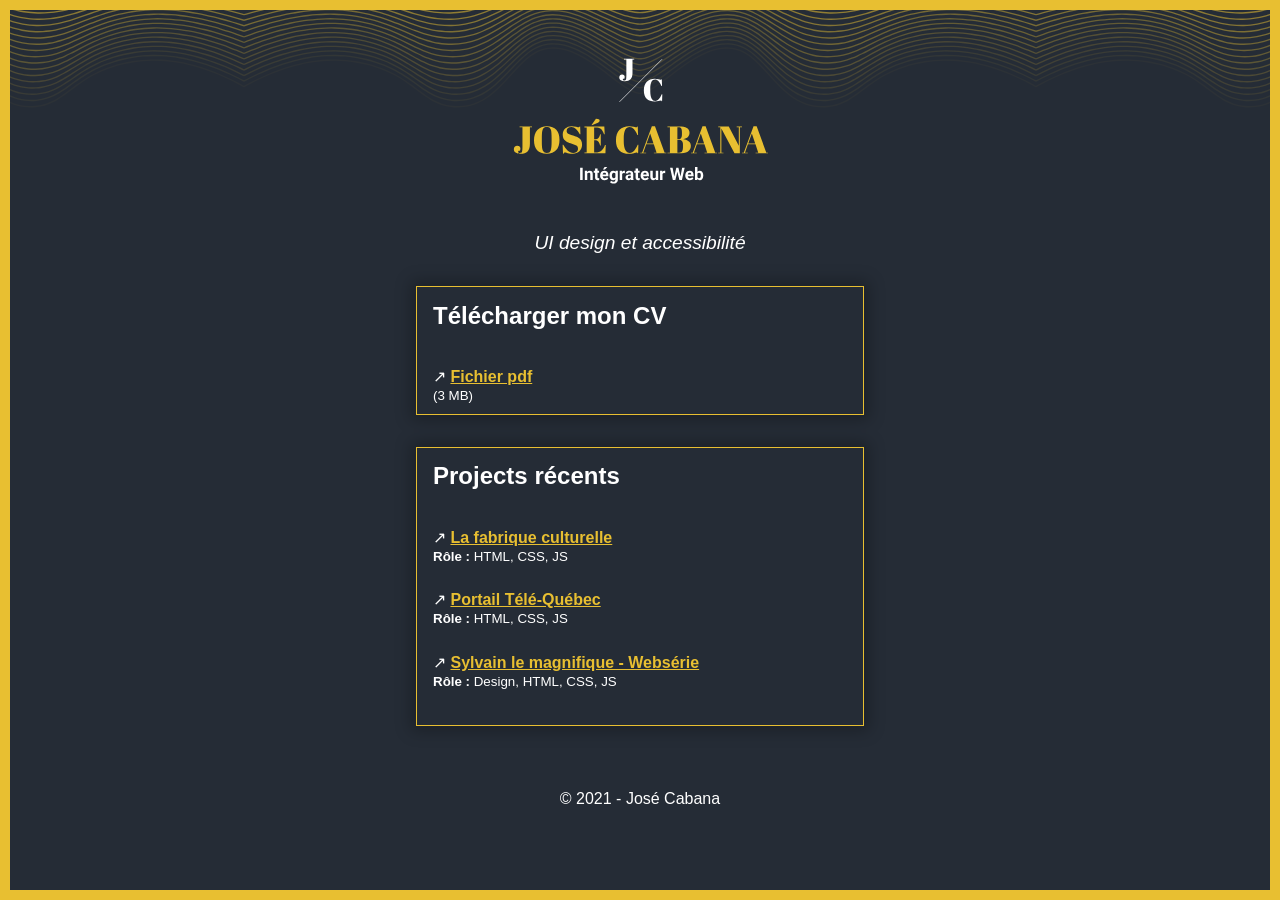
==== index.html @ d8c21db3 "fix titre" ====
<!DOCTYPE html><html lang="fr"><head><meta charset="UTF-8" /><meta http-equiv="X-UA-Compatible" content="IE=edge" /><meta name="viewport" content="width=device-width, initial-scale=1.0" /><meta name="description" content="José Cabana, UX/UI design et accessibilité" /><title>José Cabana, UI design et accessibilité</title></head><body><style>html{box-sizing:border-box;font-size:16px;margin:0;padding:0;color:white;font-family:"Gill Sans","Gill Sans MT",Calibri,"Trebuchet MS",sans-serif}*,*:before,*:after{box-sizing:inherit}body,h1,h2,h3,h4,h5,h6,p,ol,ul{margin:0;padding:0;font-weight:normal}h1,h2,h3,h4,h5,h6{color:white}h2{font-weight:bold;margin:0 0 2rem 0;line-height:1.6}p{font-weight:normal}a{color:#e8bf31;font-weight:bold;transition:all 0.2s ease;display:inline-block}a:hover{transform:scale(1.2);transform-origin:center left}ol,ul{list-style:none}img{max-width:100%;height:auto}body{background:#252c36}body::before{content:"";position:fixed;height:100vh;width:100%;border:#e8bf31 solid 10px}.visually-hidden{clip:rect(0 0 0 0);clip-path:inset(50%);height:1px;overflow:hidden;position:absolute;white-space:nowrap;width:1px}.content{padding:10px;position:relative;z-index:1}main{max-width:30rem;margin:0 auto}.logo{margin:0 auto;display:block;max-width:100%;height:auto}li{margin-bottom:1.6rem}.slogan{text-align:center;font-size:1.2rem;font-style:italic}footer{text-align:center;padding:2rem}section{padding:0.6rem 1rem;margin:2rem 1rem;border:solid 1px #e8bf31;-webkit-box-shadow:0px 0px 15px 5px rgba(0, 0, 0, 0.26);box-shadow:0px 0px 15px 5px rgba(0,0,0,0.26)}header{padding-top:3rem;padding-bottom:3rem;background-image:url("data:image/svg+xml,%3Csvg width='792' height='103' fill='none' xmlns='http://www.w3.org/2000/svg'%3E%3Cg clip-path='url(%23clip0)' stroke-width='1.333' stroke-miterlimit='10'%3E%3Cpath d='M0-6.358c2.465-.594 4.963-1.192 7.485-1.785 2.526-.593 5.076-1.18 7.652-1.758a590.707 590.707 0 017.798-1.691 469.994 469.994 0 017.928-1.588c2.662-.51 5.342-.995 8.04-1.45 2.697-.458 5.41-.886 8.137-1.281 2.727-.394 5.467-.755 8.218-1.076 2.752-.323 5.515-.605 8.286-.845 2.772-.238 5.554-.434 8.34-.582a234.87 234.87 0 018.38-.293c2.798-.047 5.602-.04 8.408.021 2.805.062 5.614.182 8.422.36 2.81.18 5.4.376 8.541.747a225.831 225.831 0 0125.095 4.409c2.486.578 4.884 1.18 7.212 1.793a331.15 331.15 0 016.784 1.865c2.2.63 4.342 1.262 6.439 1.89 2.1.628 4.154 1.252 6.177 1.864 2.024.61 4.018 1.21 5.992 1.791 1.974.58 3.931 1.14 5.881 1.675 1.949.534 3.892 1.042 5.842 1.516 1.949.474 3.903.914 5.873 1.315 1.97.4 3.957.76 5.97 1.073 2.014.313 4.055.58 6.134.795 2.08.214 4.196.375 6.36.477 2.164.103 4.545.158 6.918.115a95.273 95.273 0 0013.581-1.23 103.15 103.15 0 006.354-1.24c2.075-.47 4.111-.997 6.11-1.568 1.999-.57 3.966-1.185 5.901-1.832a174.823 174.823 0 005.725-2.032 241.862 241.862 0 005.581-2.173c1.838-.741 3.66-1.496 5.467-2.254 1.808-.759 3.6-1.52 5.385-2.277 1.784-.758 3.56-1.508 5.332-2.245a311.83 311.83 0 015.308-2.157 199.35 199.35 0 015.313-2.016 144.322 144.322 0 015.344-1.824c1.79-.57 3.59-1.099 5.404-1.58a95.55 95.55 0 015.49-1.284 84.272 84.272 0 015.602-.94 77.624 77.624 0 015.74-.547c1.94-.11 4.35-.182 6.539-.13 2.187.05 4.366.192 6.534.414 2.167.222 4.324.522 6.469.887 2.147.366 4.279.798 6.4 1.282 2.121.483 4.229 1.02 6.323 1.597 2.093.575 4.172 1.191 6.236 1.834 2.063.643 4.111 1.314 6.142 1.999 2.032.684 4.046 1.385 6.043 2.087 1.996.702 3.974 1.407 5.934 2.1 1.959.696 3.9 1.38 5.819 2.044 1.92.663 3.819 1.303 5.697 1.91 1.878.608 3.733 1.18 5.566 1.706 1.832.528 3.642 1.008 5.429 1.43 1.786.422 3.548.787 5.283 1.08a61.46 61.46 0 005.131.66c1.684.14 3.328.14 5.011-.001a61.429 61.429 0 005.132-.659 83.222 83.222 0 005.283-1.08c1.785-.422 3.595-.902 5.429-1.43a175.8 175.8 0 005.566-1.706 299.205 299.205 0 005.697-1.91c1.919-.663 3.86-1.348 5.818-2.043 1.961-.694 3.94-1.399 5.935-2.101a500.54 500.54 0 016.043-2.087c2.031-.685 4.08-1.356 6.144-1.999a192.01 192.01 0 016.234-1.834 144.758 144.758 0 016.323-1.597c2.121-.484 4.253-.916 6.4-1.282a97.667 97.667 0 016.469-.887 82.561 82.561 0 016.535-.415c2.188-.05 4.598.02 6.538.131 1.939.112 3.85.297 5.74.547 1.889.252 3.755.567 5.602.94a95.55 95.55 0 015.49 1.285c1.814.48 3.614 1.009 5.403 1.579 1.79.57 3.57 1.18 5.345 1.824a199.35 199.35 0 015.313 2.016c1.768.698 3.535 1.42 5.308 2.157 1.772.737 3.548 1.488 5.332 2.245 1.785.757 3.577 1.518 5.386 2.277 1.806.758 3.626 1.513 5.466 2.254a243.65 243.65 0 005.581 2.173c1.882.704 3.788 1.384 5.725 2.032 1.935.647 3.9 1.262 5.901 1.832 1.999.57 4.035 1.098 6.11 1.568 2.076.473 4.193.89 6.355 1.24A95.167 95.167 0 00585.689 3c2.372.043 4.753-.012 6.917-.115 2.164-.102 4.28-.263 6.36-.477 2.079-.215 4.12-.482 6.134-.795 2.013-.313 4-.674 5.97-1.073 1.972-.4 3.926-.84 5.874-1.315 1.949-.474 3.892-.982 5.843-1.516 1.95-.534 3.905-1.095 5.879-1.675 1.974-.58 3.968-1.18 5.992-1.791 2.023-.612 4.079-1.236 6.175-1.864 2.099-.628 4.242-1.26 6.441-1.89a331.15 331.15 0 016.784-1.865 255.346 255.346 0 017.212-1.793 225.456 225.456 0 0125.095-4.409c3.141-.371 5.732-.566 8.541-.746 2.808-.18 5.618-.299 8.422-.36 2.807-.063 5.61-.07 8.408-.022 2.799.047 5.594.146 8.381.293 2.785.148 5.567.344 8.339.582 2.771.24 5.534.522 8.286.845 2.751.321 5.492.682 8.219 1.076 2.727.395 5.439.823 8.136 1.28 2.698.456 5.379.942 8.041 1.451 2.662.509 5.304 1.04 7.927 1.588 2.622.55 5.222 1.114 7.798 1.691 2.577.577 5.128 1.165 7.652 1.758 2.522.593 5.018 1.19 7.485 1.785' stroke='%23917D33'/%3E%3Cpath d='M0-.825c2.455-.64 4.943-1.284 7.46-1.922a671.875 671.875 0 017.642-1.89A510.44 510.44 0 0122.91-6.46a426.94 426.94 0 017.95-1.709 366.75 366.75 0 018.075-1.563c2.712-.49 5.442-.952 8.186-1.377 2.744-.424 5.505-.812 8.277-1.158a259.7 259.7 0 018.354-.91c2.796-.258 5.602-.467 8.415-.626 2.815-.159 5.637-.266 8.464-.316 2.827-.05 5.66-.044 8.497.023 2.836.067 5.676.195 8.518.389 2.842.193 5.45.404 8.648.804a211.365 211.365 0 0125.404 4.744c2.497.623 4.904 1.27 7.233 1.93 2.33.66 4.583 1.332 6.776 2.009 2.193.676 4.325 1.357 6.41 2.033 2.084.677 4.124 1.348 6.13 2.006 2.006.659 3.979 1.304 5.933 1.93 1.954.624 3.888 1.228 5.817 1.802a188.72 188.72 0 005.779 1.631c1.929.511 3.863.985 5.815 1.416 1.953.43 3.925.818 5.924 1.156 2.001.337 4.032.624 6.104.855 2.07.23 4.183.404 6.346.514 2.165.11 4.564.168 6.953.122a87.36 87.36 0 006.986-.411 89.714 89.714 0 006.651-.91 95.686 95.686 0 006.352-1.336 107.229 107.229 0 006.093-1.688 128.532 128.532 0 005.869-1.972c1.923-.698 3.816-1.43 5.683-2.188a224.756 224.756 0 005.529-2.339c1.822-.798 3.622-1.61 5.409-2.426 1.788-.817 3.56-1.637 5.323-2.452a866.61 866.61 0 015.267-2.416c1.751-.792 3.497-1.57 5.244-2.322a183.603 183.603 0 015.25-2.17 131.97 131.97 0 015.287-1.963 105.987 105.987 0 015.352-1.7 86.984 86.984 0 015.446-1.382 77.542 77.542 0 015.568-1.012 72.082 72.082 0 015.718-.59 80.49 80.49 0 016.578-.14c2.202.055 4.394.208 6.575.446 2.182.24 4.351.562 6.508.956 2.157.393 4.302.857 6.433 1.379 2.13.52 4.249 1.099 6.349 1.717 2.103.622 4.189 1.285 6.259 1.976 2.07.693 4.123 1.413 6.159 2.152 2.035.737 4.053 1.49 6.051 2.246 1.998.756 3.978 1.514 5.936 2.262 1.958.748 3.896 1.485 5.813 2.199 1.915.713 3.809 1.403 5.679 2.056a169.83 169.83 0 005.542 1.838c1.822.566 3.621 1.084 5.392 1.538 1.772.455 3.518.846 5.237 1.162 1.72.318 3.411.557 5.072.71 1.663.152 3.283.152 4.946 0a56.581 56.581 0 005.072-.71 77.522 77.522 0 005.237-1.162 112.67 112.67 0 005.394-1.538 171.35 171.35 0 005.54-1.838c1.87-.653 3.764-1.343 5.681-2.056a793.043 793.043 0 005.811-2.199c1.958-.748 3.939-1.506 5.937-2.262 1.998-.756 4.015-1.51 6.051-2.246a259.37 259.37 0 016.158-2.152c2.07-.691 4.156-1.354 6.259-1.976a141.246 141.246 0 016.349-1.717c2.131-.522 4.276-.986 6.433-1.379a92.22 92.22 0 016.508-.956 78.687 78.687 0 016.574-.447 80.505 80.505 0 016.579.142c1.934.12 3.839.32 5.718.589 1.881.27 3.734.61 5.568 1.012 1.834.401 3.648.865 5.446 1.382 1.798.518 3.581 1.086 5.352 1.7a131.4 131.4 0 015.287 1.963c1.754.692 3.503 1.418 5.251 2.17a310.61 310.61 0 015.243 2.322c1.75.794 3.504 1.602 5.268 2.416 1.763.815 3.535 1.635 5.322 2.452 1.787.816 3.587 1.628 5.409 2.426 1.822.798 3.663 1.58 5.529 2.339 1.867.758 3.76 1.49 5.683 2.188 1.922.697 3.878 1.357 5.87 1.972 1.992.613 4.019 1.18 6.092 1.688a95.85 95.85 0 006.353 1.335c2.165.38 4.38.686 6.65.91 2.27.225 4.597.368 6.987.412a100.73 100.73 0 006.952-.122c2.165-.11 4.276-.284 6.346-.514 2.072-.231 4.103-.518 6.104-.855 2.001-.338 3.971-.725 5.924-1.156 1.952-.431 3.886-.905 5.816-1.416a189.47 189.47 0 005.778-1.631 307.953 307.953 0 005.817-1.802 816.621 816.621 0 005.933-1.93c2.006-.658 4.046-1.33 6.13-2.006a470.232 470.232 0 016.41-2.033 302.789 302.789 0 016.776-2.01 242.245 242.245 0 017.233-1.93 211.365 211.365 0 0125.404-4.744c3.2-.399 5.808-.61 8.649-.803 2.842-.194 5.681-.322 8.517-.39 2.838-.066 5.67-.072 8.497-.022 2.828.05 5.649.157 8.464.316 2.813.159 5.62.368 8.415.627 2.796.258 5.582.562 8.354.909 2.772.346 5.534.734 8.277 1.158a325 325 0 018.186 1.377c2.711.492 5.404 1.016 8.076 1.563 2.671.547 5.322 1.119 7.95 1.71 2.627.59 5.229 1.2 7.806 1.82 2.576.62 5.124 1.254 7.642 1.891 2.519.638 5.005 1.282 7.46 1.922' stroke='%238A7833'/%3E%3Cpath d='M0 4.709A940.204 940.204 0 017.434 2.65 630.513 630.513 0 0115.07.624a496.104 496.104 0 017.814-1.95c2.632-.632 5.29-1.245 7.972-1.83a342.191 342.191 0 018.113-1.674c2.724-.525 5.47-1.02 8.232-1.474 2.762-.456 5.542-.871 8.336-1.242 2.793-.37 5.602-.697 8.42-.973 2.82-.275 5.653-.501 8.493-.67 2.84-.172 5.69-.286 8.547-.34 2.856-.054 5.719-.047 8.587.024 2.867.073 5.74.21 8.613.417 2.874.207 5.498.433 8.756.861 3.257.428 6.363.912 9.335 1.443 2.971.53 5.81 1.104 8.533 1.715 2.724.61 5.333 1.255 7.843 1.923 2.509.669 4.923 1.36 7.254 2.067a274.82 274.82 0 016.769 2.151c2.186.725 4.307 1.454 6.38 2.179 2.071.723 4.094 1.443 6.082 2.148 1.988.706 3.942 1.397 5.876 2.066 1.932.668 3.846 1.315 5.754 1.93a177.35 177.35 0 005.715 1.748c1.909.546 3.824 1.054 5.758 1.516 1.936.461 3.891.877 5.878 1.238 1.986.36 4.007.669 6.071.915 2.063.248 4.172.433 6.336.551 2.163.117 4.579.18 6.986.132 2.406-.05 4.745-.2 7.024-.44 2.28-.242 4.501-.571 6.669-.976a89.401 89.401 0 006.35-1.431 99.683 99.683 0 006.075-1.808 118.693 118.693 0 005.839-2.111 147.535 147.535 0 005.639-2.344c1.852-.811 3.675-1.65 5.478-2.505a343.729 343.729 0 005.351-2.598c1.767-.874 3.518-1.754 5.26-2.625a864.298 864.298 0 015.204-2.588 284.3 284.3 0 015.179-2.487 168.8 168.8 0 015.188-2.324 122.216 122.216 0 015.228-2.102 95.85 95.85 0 015.301-1.821 80.85 80.85 0 015.401-1.481 71.75 71.75 0 015.534-1.084c1.87-.29 3.768-.502 5.697-.63 1.928-.129 4.402-.21 6.619-.151 2.215.057 4.42.221 6.615.477 2.194.256 4.376.601 6.545 1.024 2.169.422 4.325.92 6.466 1.476 2.141.558 4.268 1.177 6.378 1.841 2.109.664 4.205 1.374 6.28 2.116 2.076.741 4.135 1.513 6.175 2.304 2.039.79 4.06 1.596 6.059 2.405 2.001.81 3.981 1.623 5.939 2.423 1.956.8 3.893 1.59 5.804 2.355 1.912.764 3.8 1.503 5.665 2.202 1.863.7 3.703 1.361 5.515 1.968 1.813.606 3.599 1.16 5.358 1.647 1.758.487 3.489.907 5.189 1.246 1.702.34 3.374.597 5.016.76a24.42 24.42 0 004.877 0 51.856 51.856 0 005.013-.76 72.64 72.64 0 005.191-1.246 106.296 106.296 0 005.358-1.647 163.472 163.472 0 005.516-1.968c1.862-.7 3.751-1.438 5.664-2.202a844.094 844.094 0 005.804-2.355c1.958-.8 3.939-1.612 5.939-2.423 1.999-.809 4.02-1.616 6.059-2.405 2.04-.79 4.098-1.563 6.175-2.304a169.618 169.618 0 016.281-2.116c2.11-.664 4.236-1.283 6.377-1.84a106.854 106.854 0 016.466-1.478 86.894 86.894 0 016.545-1.023c2.195-.255 4.4-.42 6.615-.477 2.216-.06 4.691.022 6.619.152 1.929.127 3.826.34 5.697.629 1.87.29 3.713.654 5.534 1.084 1.82.43 3.619.927 5.401 1.48a96.423 96.423 0 015.301 1.822c1.752.656 3.494 1.36 5.229 2.102 1.734.74 3.46 1.518 5.187 2.324a284.3 284.3 0 015.179 2.487c1.728.85 3.462 1.716 5.204 2.588 1.742.871 3.493 1.75 5.26 2.625 1.766.874 3.548 1.744 5.351 2.598 1.804.854 3.628 1.694 5.478 2.505 1.851.812 3.727 1.597 5.639 2.344 1.911.746 3.856 1.454 5.839 2.111a99.683 99.683 0 006.075 1.808 89.457 89.457 0 006.352 1.431 83.192 83.192 0 0013.691 1.416 95.712 95.712 0 006.986-.132 98.032 98.032 0 006.336-.551c2.065-.246 4.083-.554 6.072-.915 1.986-.361 3.941-.777 5.877-1.238 1.934-.462 3.849-.97 5.758-1.516a179.806 179.806 0 005.717-1.747 296.16 296.16 0 005.752-1.931c1.934-.669 3.888-1.36 5.877-2.066 1.988-.705 4.01-1.425 6.081-2.148a414.919 414.919 0 016.38-2.179 274.82 274.82 0 016.769-2.15 219.739 219.739 0 017.254-2.068 197.73 197.73 0 0116.377-3.638 203.557 203.557 0 019.334-1.443c3.257-.428 5.882-.654 8.757-.86 2.874-.208 5.745-.345 8.613-.418 2.866-.07 5.73-.078 8.585-.024 2.858.054 5.707.168 8.549.34 2.84.169 5.671.395 8.492.67 2.819.276 5.627.603 8.422.973 2.792.37 5.572.786 8.335 1.242 2.762.454 5.507.949 8.233 1.474 2.725.528 5.43 1.087 8.111 1.674a389.21 389.21 0 017.972 1.83c2.632.633 5.238 1.286 7.814 1.95a624.22 624.22 0 017.635 2.027c2.512.683 4.991 1.372 7.434 2.058' stroke='%23837334'/%3E%3Cpath d='M0 10.242c2.43-.732 4.901-1.466 7.41-2.194 2.506-.729 5.048-1.451 7.626-2.161a449.148 449.148 0 017.821-2.08 376.061 376.061 0 017.995-1.953C33.543 1.23 36.261.634 39 .071c2.738-.56 5.5-1.088 8.279-1.572 2.78-.486 5.58-.928 8.394-1.324 2.815-.395 5.646-.743 8.49-1.038 2.845-.294 5.7-.534 8.57-.715 2.866-.182 5.744-.304 8.63-.362 2.884-.057 5.778-.05 8.675.027 2.9.076 5.803.223 8.708.444 2.907.22 5.549.46 8.866.918 3.315.455 6.47.973 9.483 1.537 3.014.567 5.885 1.18 8.634 1.83 2.75.65 5.377 1.338 7.899 2.05 2.524.713 4.944 1.452 7.277 2.205 2.335.753 4.582 1.521 6.762 2.294 2.18.772 4.29 1.55 6.348 2.322 2.059.772 4.065 1.538 6.036 2.292 1.97.751 3.904 1.488 5.818 2.201 1.912.714 3.805 1.403 5.69 2.06 1.886.657 3.765 1.28 5.654 1.864 1.887.582 3.782 1.123 5.7 1.615 1.917.492 3.856.934 5.83 1.32 1.974.385 3.983.713 6.039.977 2.056.264 4.16.461 6.325.586a89.23 89.23 0 007.019.142 78.528 78.528 0 0013.748-1.51 83.944 83.944 0 006.351-1.526 93.797 93.797 0 006.057-1.929 110.65 110.65 0 005.807-2.251 140.566 140.566 0 005.597-2.499c1.835-.865 3.641-1.76 5.425-2.671 1.785-.91 3.548-1.837 5.295-2.77a1088.56 1088.56 0 005.198-2.8 747.55 747.55 0 015.138-2.76 276.927 276.927 0 015.115-2.65c1.706-.86 3.412-1.69 5.126-2.48 1.715-.79 3.435-1.54 5.17-2.24 1.734-.702 3.481-1.351 5.248-1.942a75.623 75.623 0 015.358-1.579c1.807-.46 3.64-.847 5.499-1.155a61.606 61.606 0 015.675-.672c1.924-.138 4.429-.225 6.659-.162 2.231.062 4.45.238 6.657.51s4.402.641 6.583 1.09c2.181.451 4.347.981 6.498 1.576 2.152.594 4.288 1.253 6.406 1.962 2.118.709 4.22 1.466 6.302 2.255 2.083.791 4.147 1.616 6.191 2.458 2.043.841 4.067 1.702 6.069 2.566 2.002.862 3.982 1.728 5.94 2.582 1.955.854 3.889 1.696 5.796 2.511 1.909.815 3.792 1.603 5.65 2.348 1.857.747 3.687 1.451 5.49 2.098 1.802.647 3.576 1.238 5.32 1.758 1.746.518 3.461.966 5.144 1.328 1.685.36 3.337.636 4.957.81 1.621.174 3.19.174 4.81 0 1.62-.174 3.272-.45 4.957-.81a69.539 69.539 0 005.144-1.328c1.744-.52 3.518-1.11 5.321-1.758a155.524 155.524 0 005.489-2.098 277.289 277.289 0 005.65-2.348 796.126 796.126 0 005.796-2.511c1.957-.854 3.939-1.72 5.94-2.582a399.882 399.882 0 016.068-2.566 240.458 240.458 0 016.192-2.458c2.083-.79 4.184-1.546 6.302-2.255 2.12-.709 4.254-1.368 6.407-1.962a101.23 101.23 0 016.497-1.575c2.183-.45 4.376-.82 6.583-1.091a70.491 70.491 0 016.658-.51c2.23-.063 4.736.024 6.658.162 1.923.137 3.813.364 5.674.672 1.861.308 3.693.695 5.5 1.155 1.809.46 3.592.989 5.359 1.58 1.766.59 3.513 1.24 5.247 1.94 1.735.7 3.455 1.451 5.169 2.24 1.717.792 3.422 1.621 5.127 2.48 1.706.859 3.407 1.747 5.115 2.652 1.708.906 3.418 1.829 5.138 2.76 1.722.93 3.452 1.866 5.198 2.798 1.747.934 3.509 1.86 5.293 2.77 1.786.913 3.593 1.807 5.427 2.672 1.836.866 3.699 1.703 5.597 2.499 1.899.796 3.832 1.55 5.807 2.251a93.462 93.462 0 006.059 1.929 83.661 83.661 0 006.349 1.525 78.503 78.503 0 0013.748 1.51 89.21 89.21 0 007.019-.14 90.911 90.911 0 006.325-.587 94.284 94.284 0 006.04-.976c1.973-.386 3.912-.829 5.829-1.321a123.346 123.346 0 005.7-1.616 167.08 167.08 0 005.654-1.864 266.787 266.787 0 005.69-2.059c1.914-.713 3.848-1.45 5.818-2.201 1.971-.754 3.977-1.52 6.036-2.292 2.058-.772 4.169-1.55 6.348-2.322a248.91 248.91 0 016.762-2.294 205.629 205.629 0 017.277-2.204c2.522-.713 5.149-1.4 7.899-2.051 2.748-.65 5.62-1.263 8.633-1.83a195.577 195.577 0 019.486-1.537c3.315-.457 5.957-.698 8.864-.918 2.906-.221 5.809-.368 8.708-.444a188.56 188.56 0 018.677-.027c2.884.058 5.762.18 8.63.362 2.867.181 5.723.42 8.568.715 2.844.295 5.675.643 8.49 1.038 2.814.396 5.614.838 8.394 1.324A285.33 285.33 0 01753 .07c2.741.562 5.457 1.16 8.149 1.783a380.26 380.26 0 017.995 1.953c2.637.676 5.246 1.37 7.82 2.08 2.576.71 5.12 1.432 7.627 2.161 2.508.728 4.978 1.462 7.409 2.194' stroke='%237C6E34'/%3E%3Cpath d='M0 15.775c2.4-.77 4.841-1.544 7.321-2.312 2.481-.768 5-1.53 7.555-2.277 2.553-.748 5.141-1.48 7.76-2.192 2.619-.712 5.27-1.402 7.947-2.062a305.44 305.44 0 018.11-1.886c2.73-.594 5.481-1.152 8.254-1.667 2.772-.517 5.567-.987 8.376-1.411 2.811-.422 5.64-.795 8.483-1.112 2.843-.318 5.699-.579 8.569-.78 2.868-.2 5.748-.338 8.637-.41a180.04 180.04 0 018.691-.009c2.903.068 5.814.207 8.728.425 2.914.218 5.37.423 8.755.89 3.383.466 6.597.997 9.661 1.581a177.736 177.736 0 0116.744 4.03 190.63 190.63 0 017.321 2.303c2.341.79 4.591 1.595 6.768 2.408 2.176.812 4.279 1.631 6.326 2.446a697.75 697.75 0 015.984 2.424c1.949.796 3.858 1.579 5.742 2.339 1.886.76 3.747 1.497 5.6 2.2 1.851.703 3.694 1.376 5.544 2.005 1.849.631 3.704 1.219 5.579 1.757a98.23 98.23 0 005.701 1.458 86.237 86.237 0 0012.094 1.82c2.118.165 4.335.27 6.79.268a74.58 74.58 0 0013.882-1.3 78.148 78.148 0 006.379-1.488 86.06 86.06 0 006.065-1.93 99.744 99.744 0 005.794-2.289 122.6 122.6 0 005.566-2.569 166.99 166.99 0 005.376-2.77c1.766-.95 3.507-1.918 5.228-2.896a548.205 548.205 0 005.119-2.948c1.693-.983 3.374-1.962 5.048-2.928a331.798 331.798 0 015.013-2.836 183.855 183.855 0 015.014-2.678c1.675-.858 3.357-1.68 5.05-2.452a93.916 93.916 0 015.12-2.16 76.178 76.178 0 015.227-1.804c1.763-.535 3.549-.999 5.363-1.382a58.797 58.797 0 015.535-.903 63.168 63.168 0 016.264-.394 63.693 63.693 0 016.67.277c2.211.206 4.411.52 6.597.924 2.185.405 4.357.9 6.514 1.469 2.157.569 4.298 1.212 6.423 1.913 2.123.702 4.229 1.46 6.318 2.262 2.088.8 4.157 1.642 6.205 2.51 2.051.868 4.079 1.761 6.085 2.665 2.007.904 3.991 1.817 5.953 2.725 1.961.908 3.898 1.81 5.81 2.691 1.913.881 3.799 1.74 5.66 2.564 1.86.823 3.693 1.61 5.498 2.342 1.804.735 3.582 1.418 5.328 2.033a77.531 77.531 0 005.146 1.628c1.684.464 3.336.848 4.955 1.132 1.619.283 3.205.616 4.754.541a37.556 37.556 0 004.756-.541 53.488 53.488 0 004.956-1.132 77.694 77.694 0 005.145-1.628 118.917 118.917 0 005.329-2.032c1.804-.734 3.637-1.52 5.497-2.343 1.86-.824 3.747-1.683 5.66-2.564 1.912-.88 3.85-1.783 5.81-2.691a626.132 626.132 0 015.953-2.725 298.438 298.438 0 016.085-2.666 192.17 192.17 0 016.205-2.51c2.089-.8 4.195-1.56 6.32-2.261 2.123-.701 4.264-1.344 6.42-1.913a89.357 89.357 0 016.515-1.469 73.772 73.772 0 016.597-.924 63.693 63.693 0 016.67-.277c2.234.027 4.387.182 6.264.394 1.876.214 3.72.518 5.534.903 1.815.383 3.602.847 5.364 1.382a76.178 76.178 0 015.227 1.804 93.916 93.916 0 015.12 2.16c1.694.772 3.374 1.594 5.05 2.452 1.675.86 3.345 1.755 5.014 2.678 1.669.922 3.338 1.872 5.013 2.836 1.675.966 3.355 1.945 5.046 2.928 1.694.983 3.397 1.97 5.121 2.948 1.721.978 3.463 1.946 5.228 2.896a166.99 166.99 0 005.376 2.77c1.823.895 3.675 1.756 5.566 2.57 1.89.813 3.82 1.58 5.794 2.288a86.06 86.06 0 006.065 1.93 78.245 78.245 0 006.379 1.488 74.63 74.63 0 0013.884 1.3c2.454.002 4.67-.103 6.789-.269a86.18 86.18 0 0012.093-1.82c1.93-.43 3.824-.92 5.701-1.457 1.875-.538 3.73-1.126 5.579-1.757 1.85-.63 3.693-1.302 5.546-2.005 1.851-.703 3.712-1.44 5.596-2.2 1.886-.76 3.795-1.543 5.745-2.34a684.45 684.45 0 015.983-2.423c2.047-.815 4.15-1.634 6.326-2.446a223.117 223.117 0 016.77-2.408c2.342-.788 4.775-1.56 7.319-2.304 2.543-.743 5.199-1.459 7.983-2.134a179.933 179.933 0 018.761-1.895 191.203 191.203 0 019.661-1.582c3.385-.466 5.841-.67 8.756-.889 2.913-.218 5.824-.357 8.728-.425 2.904-.067 5.802-.063 8.69.01 2.89.071 5.769.21 8.637.41 2.87.2 5.726.461 8.569.779 2.843.317 5.672.69 8.483 1.112 2.809.424 5.604.894 8.376 1.41a272.67 272.67 0 018.254 1.668c2.729.595 5.433 1.226 8.11 1.886 2.678.66 5.327 1.35 7.947 2.062a410.51 410.51 0 017.76 2.192 511.19 511.19 0 017.555 2.277c2.48.768 4.921 1.541 7.321 2.312' stroke='%23766934'/%3E%3Cpath d='M0 21.308a654.798 654.798 0 017.296-2.447 470.72 470.72 0 017.545-2.41 380.327 380.327 0 017.768-2.321 326.205 326.205 0 017.97-2.182c2.687-.699 5.403-1.367 8.144-1.997 2.743-.63 5.511-1.22 8.301-1.766 2.79-.544 5.603-1.045 8.434-1.491 2.833-.448 5.684-.842 8.55-1.178 2.866-.335 5.748-.612 8.643-.825 2.895-.211 5.802-.359 8.72-.434 2.917-.076 5.845-.081 8.78-.01 2.933.072 5.875.22 8.82.45 2.947.23 5.409.447 8.854.94 3.445.496 6.71 1.058 9.816 1.675 3.107.62 6.055 1.292 8.866 2.006 2.813.715 5.487 1.472 8.045 2.26 2.558.787 5.001 1.604 7.346 2.439 2.345.835 4.594 1.688 6.765 2.549 2.171.859 4.264 1.725 6.298 2.589 2.034.862 4.008 1.72 5.94 2.564 1.932.844 3.822 1.672 5.688 2.476 1.865.806 3.704 1.585 5.536 2.33 1.831.745 3.653 1.455 5.481 2.122 1.829.667 3.664 1.29 5.522 1.86a91.132 91.132 0 005.651 1.543 82.47 82.47 0 005.869 1.173 79.65 79.65 0 006.173.753c2.117.175 4.338.286 6.811.285a71.566 71.566 0 0013.948-1.377 74.746 74.746 0 006.383-1.574 81.117 81.117 0 006.052-2.044 94.591 94.591 0 005.764-2.422c1.881-.862 3.72-1.774 5.526-2.72a155.197 155.197 0 005.329-2.933 237.99 237.99 0 005.173-3.065 550.013 550.013 0 005.057-3.12c1.673-1.04 3.332-2.077 4.985-3.1a326.71 326.71 0 014.948-3.003 175.461 175.461 0 014.952-2.833 117.28 117.28 0 014.989-2.596 88.749 88.749 0 015.068-2.286 71.549 71.549 0 015.179-1.909 60.362 60.362 0 015.327-1.465 54.877 54.877 0 015.509-.954 59.686 59.686 0 016.281-.417 60.958 60.958 0 016.711.293c2.225.218 4.438.55 6.636.978a85.2 85.2 0 016.548 1.554c2.168.603 4.32 1.283 6.452 2.026 2.133.742 4.248 1.545 6.343 2.392 2.096.848 4.171 1.74 6.225 2.66a285.7 285.7 0 016.097 2.82c2.009.956 3.995 1.923 5.957 2.885 1.961.96 3.898 1.915 5.808 2.847a399.62 399.62 0 005.647 2.714c1.855.872 3.681 1.704 5.478 2.481 1.796.778 3.561 1.5 5.296 2.151 1.735.65 3.437 1.23 5.105 1.723 1.669.492 3.305.897 4.904 1.198 1.6.3 3.163.651 4.69.575a34.993 34.993 0 004.692-.575 50.307 50.307 0 004.904-1.198 75.048 75.048 0 005.105-1.723c1.734-.651 3.5-1.373 5.296-2.15 1.798-.778 3.624-1.61 5.478-2.482 1.855-.872 3.737-1.78 5.649-2.714 1.91-.932 3.845-1.887 5.806-2.847a577.576 577.576 0 015.957-2.885 285.7 285.7 0 016.097-2.82c2.054-.92 4.128-1.812 6.225-2.66 2.095-.847 4.21-1.65 6.344-2.392a105.467 105.467 0 016.451-2.026 85.2 85.2 0 016.548-1.554 70.945 70.945 0 016.636-.978 60.958 60.958 0 016.711-.293c2.249.028 4.411.192 6.281.417 1.87.225 3.704.547 5.509.954 1.804.407 3.578.899 5.327 1.465a71.549 71.549 0 015.179 1.909 88.07 88.07 0 015.066 2.286c1.675.818 3.337 1.686 4.991 2.596 1.655.909 3.305 1.857 4.952 2.833a326.71 326.71 0 014.948 3.004c1.653 1.022 3.314 2.059 4.985 3.098a537.048 537.048 0 005.058 3.12 235.542 235.542 0 005.172 3.066 156.144 156.144 0 005.329 2.933c1.806.946 3.645 1.858 5.524 2.72a94.71 94.71 0 005.768 2.422c1.966.75 3.98 1.436 6.05 2.044a74.746 74.746 0 006.383 1.574 71.53 71.53 0 0013.948 1.377c2.474.001 4.694-.11 6.811-.285a79.65 79.65 0 006.173-.753 82.47 82.47 0 005.869-1.173 91.354 91.354 0 005.652-1.543 112.4 112.4 0 005.521-1.86c1.83-.667 3.652-1.377 5.481-2.122a277.353 277.353 0 005.536-2.33c1.866-.804 3.756-1.632 5.688-2.476a582.041 582.041 0 015.94-2.564c2.034-.864 4.127-1.73 6.298-2.59 2.171-.86 4.421-1.713 6.765-2.548a178.548 178.548 0 017.346-2.44 169.118 169.118 0 0116.91-4.265c3.107-.617 6.372-1.18 9.817-1.674 3.445-.494 5.907-.712 8.853-.942 2.946-.228 5.888-.377 8.821-.449 2.936-.071 5.864-.066 8.78.01 2.918.075 5.825.223 8.72.434a201.9 201.9 0 018.644.825c2.866.336 5.717.73 8.549 1.178 2.831.446 5.644.947 8.434 1.491a262.28 262.28 0 018.301 1.766c2.741.63 5.457 1.298 8.146 1.997 2.685.698 5.344 1.429 7.967 2.182 2.624.753 5.216 1.53 7.769 2.321 2.553.791 5.071 1.598 7.545 2.41 2.475.813 4.908 1.632 7.296 2.447' stroke='%236F6434'/%3E%3Cpath d='M0 26.841c2.376-.86 4.801-1.725 7.27-2.582 2.47-.858 4.984-1.708 7.537-2.543a353.362 353.362 0 017.777-2.45c2.63-.794 5.293-1.565 7.99-2.303a281.11 281.11 0 018.18-2.106 246.36 246.36 0 018.347-1.863c2.809-.576 5.64-1.103 8.492-1.575 2.854-.472 5.726-.889 8.616-1.243a190.77 190.77 0 018.718-.87c2.922-.225 5.857-.38 8.803-.459a168.02 168.02 0 018.868-.01c2.966.075 5.938.232 8.916.474 2.977.243 5.445.473 8.95.994 3.507.52 6.822 1.115 9.971 1.768 3.15.65 6.133 1.36 8.972 2.115 2.839.755 5.534 1.554 8.106 2.385 2.573.83 5.022 1.693 7.372 2.574 2.349.88 4.595 1.782 6.761 2.689 2.165.907 4.249 1.822 6.271 2.733 2.022.91 3.98 1.815 5.895 2.706 1.916.89 3.787 1.765 5.632 2.614 1.844.849 3.663 1.672 5.473 2.457a150.18 150.18 0 005.419 2.24 104.38 104.38 0 005.463 1.963 85.295 85.295 0 005.602 1.628c1.902.48 3.842.895 5.836 1.238 1.994.342 4.04.61 6.156.794 2.115.185 4.34.302 6.831.301a67.796 67.796 0 0014.014-1.453 71.163 71.163 0 006.387-1.66 77.896 77.896 0 006.037-2.156c1.96-.791 3.87-1.65 5.738-2.559 1.869-.909 3.695-1.87 5.486-2.87a148.165 148.165 0 005.279-3.094 226.015 226.015 0 005.117-3.235 514.163 514.163 0 004.997-3.292c1.651-1.1 3.289-2.193 4.922-3.27a307.977 307.977 0 014.885-3.17 162.998 162.998 0 014.887-2.991 111.322 111.322 0 014.932-2.738 82.29 82.29 0 015.014-2.413 66.367 66.367 0 015.132-2.015 57.411 57.411 0 015.288-1.547 51.998 51.998 0 015.483-1.006 56.267 56.267 0 016.299-.44c2.262-.03 4.514.08 6.753.31 2.239.23 4.464.58 6.674 1.031a82.289 82.289 0 016.583 1.641c2.178.635 4.339 1.353 6.481 2.137 2.143.783 4.266 1.632 6.368 2.525a180.78 180.78 0 016.244 2.806 274.69 274.69 0 016.108 2.977c2.013 1.009 4 2.03 5.961 3.044 1.962 1.014 3.897 2.021 5.805 3.006 1.907.983 3.786 1.945 5.636 2.863 1.85.92 3.669 1.798 5.457 2.619a112.48 112.48 0 005.265 2.269c1.723.687 3.412 1.299 5.065 1.818a47.49 47.49 0 004.852 1.264c1.58.318 3.123.688 4.626.607 1.505-.08 3.049-.29 4.628-.607a47.288 47.288 0 004.852-1.264 71.746 71.746 0 005.065-1.818 112.48 112.48 0 005.265-2.27c1.788-.82 3.607-1.698 5.457-2.618 1.85-.918 3.729-1.88 5.636-2.863 1.908-.985 3.843-1.992 5.804-3.006a533.467 533.467 0 015.962-3.044 270.46 270.46 0 016.108-2.978 180.78 180.78 0 016.244-2.805 132.996 132.996 0 016.368-2.525 101.453 101.453 0 016.481-2.137 82.289 82.289 0 016.583-1.64A67.96 67.96 0 01477.127.91a58.22 58.22 0 016.752-.31 56.25 56.25 0 016.299.44c1.865.238 3.689.579 5.482 1.006 1.794.43 3.556.95 5.289 1.547a66.367 66.367 0 015.132 2.015c1.69.74 3.36 1.55 5.014 2.413 1.655.862 3.298 1.779 4.932 2.738 1.635.959 3.262 1.96 4.887 2.991a312.744 312.744 0 014.887 3.17c1.631 1.077 3.269 2.17 4.92 3.27 1.649 1.097 3.312 2.2 4.997 3.292a228.2 228.2 0 005.116 3.235 148.21 148.21 0 005.28 3.094c1.791 1 3.617 1.961 5.486 2.87a90.637 90.637 0 005.738 2.559 77.476 77.476 0 006.038 2.156c2.068.64 4.193 1.2 6.386 1.66a67.796 67.796 0 0014.014 1.453 76.576 76.576 0 006.831-.301 74.974 74.974 0 0011.992-2.032c1.9-.48 3.764-1.027 5.603-1.628a105.04 105.04 0 005.463-1.963 150.892 150.892 0 005.418-2.24c1.81-.785 3.629-1.608 5.473-2.457 1.846-.849 3.716-1.724 5.633-2.614 1.914-.89 3.873-1.796 5.894-2.706 2.022-.911 4.106-1.826 6.272-2.733a192.17 192.17 0 016.76-2.689c2.35-.88 4.8-1.744 7.372-2.574a159.79 159.79 0 018.107-2.385 164.473 164.473 0 018.971-2.115 177.876 177.876 0 019.969-1.768c3.507-.521 5.975-.751 8.952-.994 2.978-.242 5.951-.399 8.916-.474 2.966-.076 5.923-.07 8.868.01 2.947.08 5.882.234 8.803.46 2.922.222 5.827.514 8.718.87 2.891.353 5.764.77 8.616 1.242 2.852.472 5.683 1 8.492 1.575 2.807.574 5.591 1.198 8.347 1.863 2.755.664 5.483 1.369 8.181 2.106 2.696.738 5.36 1.509 7.989 2.304 2.63.793 5.223 1.614 7.777 2.449 2.553.835 5.067 1.685 7.537 2.543a570.04 570.04 0 017.27 2.582' stroke='%23685F34'/%3E%3Cpath d='M0 32.374a529.467 529.467 0 017.245-2.718 423.845 423.845 0 017.528-2.676c2.553-.879 5.15-1.74 7.784-2.577a296.234 296.234 0 018.012-2.424 266.248 266.248 0 018.216-2.218c2.77-.698 5.568-1.354 8.394-1.96a215.72 215.72 0 018.549-1.658c2.873-.496 5.768-.934 8.682-1.308 2.914-.372 5.846-.68 8.793-.915 2.949-.235 5.91-.4 8.886-.483 2.975-.085 5.96-.09 8.956-.01 2.996.079 6 .244 9.011.498 3.009.256 5.483.498 9.049 1.047a174.23 174.23 0 0110.125 1.859c3.192.687 6.208 1.433 9.075 2.228 2.866.794 5.582 1.634 8.169 2.508 2.587.875 5.045 1.782 7.397 2.71 2.352.927 4.597 1.875 6.758 2.829 2.159.956 4.233 1.918 6.244 2.877 2.008.957 3.953 1.91 5.851 2.847 1.898.937 3.751 1.859 5.575 2.752 1.825.893 3.623 1.759 5.411 2.586 1.789.827 3.568 1.617 5.356 2.358 1.789.74 3.584 1.43 5.405 2.064a79.288 79.288 0 005.554 1.714 71.6 71.6 0 005.799 1.302c1.985.36 4.027.641 6.14.836 2.114.195 4.343.319 6.852.318a65.97 65.97 0 007.276-.404c2.344-.26 4.61-.641 6.806-1.126a67.407 67.407 0 006.388-1.748 73.683 73.683 0 006.023-2.269 86.227 86.227 0 005.712-2.691 107.21 107.21 0 005.446-3.02 144.646 144.646 0 005.23-3.257 226.559 226.559 0 005.062-3.404c1.663-1.15 3.306-2.31 4.935-3.466 1.632-1.155 3.248-2.308 4.859-3.442 1.61-1.134 3.214-2.25 4.82-3.335a162.717 162.717 0 014.825-3.147 107.303 107.303 0 014.873-2.883 79.488 79.488 0 014.958-2.539 63.14 63.14 0 015.087-2.12 53.637 53.637 0 015.251-1.627c1.783-.452 3.6-.808 5.455-1.06a53.56 53.56 0 016.316-.462 56.367 56.367 0 016.796.324c2.252.243 4.49.612 6.713 1.087a79.67 79.67 0 016.617 1.725 99.56 99.56 0 016.511 2.25c2.152.825 4.283 1.718 6.393 2.658 2.109.941 4.197 1.931 6.262 2.952a261.385 261.385 0 016.119 3.134 495.438 495.438 0 015.967 3.202c1.962 1.068 3.896 2.129 5.802 3.165a422.16 422.16 0 005.624 3.012c1.844.967 3.656 1.893 5.435 2.756 1.78.864 3.525 1.665 5.237 2.389a69.088 69.088 0 005.022 1.914c1.638.546 3.24.995 4.801 1.33 1.561.333 3.082.723 4.562.637a30.1 30.1 0 004.564-.637 45.091 45.091 0 004.799-1.33 69.167 69.167 0 005.026-1.914c1.71-.724 3.455-1.526 5.235-2.389a198.171 198.171 0 005.436-2.756 428.422 428.422 0 005.623-3.012c1.906-1.036 3.84-2.097 5.801-3.165a519.127 519.127 0 015.966-3.202 265.552 265.552 0 016.121-3.134c2.064-1.02 4.151-2.01 6.263-2.952 2.109-.94 4.24-1.833 6.392-2.658a99.56 99.56 0 016.511-2.25 79.363 79.363 0 016.617-1.725 66.203 66.203 0 016.713-1.087 56.367 56.367 0 016.796-.324c2.277.03 4.458.212 6.315.462 1.858.252 3.673.608 5.456 1.06a53.74 53.74 0 015.252 1.628 63.271 63.271 0 015.086 2.12 79.767 79.767 0 014.958 2.538c1.637.908 3.258 1.873 4.873 2.883a165.453 165.453 0 014.827 3.147 319.701 319.701 0 014.819 3.335c1.61 1.134 3.228 2.287 4.858 3.442a483.136 483.136 0 004.937 3.466 224.204 224.204 0 005.061 3.404 143.778 143.778 0 005.23 3.256 106.387 106.387 0 005.447 3.02 85.701 85.701 0 005.71 2.692 73.821 73.821 0 006.023 2.269 67.407 67.407 0 006.388 1.748c2.196.485 4.462.867 6.806 1.126 2.342.261 4.766.402 7.276.404 2.51 0 4.738-.123 6.851-.318a70.607 70.607 0 006.141-.836 71.505 71.505 0 005.799-1.302 79.288 79.288 0 005.554-1.714 100.564 100.564 0 005.405-2.064c1.788-.741 3.567-1.53 5.354-2.358 1.79-.827 3.588-1.693 5.413-2.586 1.824-.893 3.677-1.815 5.575-2.752 1.899-.936 3.843-1.89 5.851-2.847 2.011-.96 4.085-1.92 6.244-2.877a183.873 183.873 0 016.758-2.83 154.197 154.197 0 0115.566-5.218 160.42 160.42 0 019.076-2.227 174.23 174.23 0 0110.125-1.86c3.567-.548 6.039-.79 9.048-1.046 3.012-.254 6.015-.42 9.011-.498 2.995-.08 5.981-.075 8.956.01 2.975.084 5.937.248 8.884.483 2.949.236 5.881.543 8.795.915 2.914.374 5.81.812 8.682 1.308a215.3 215.3 0 018.549 1.659c2.825.605 5.625 1.261 8.394 1.96 2.771.699 5.51 1.441 8.217 2.217 2.705.776 5.378 1.587 8.012 2.424a343.95 343.95 0 017.783 2.577c2.554.88 5.065 1.775 7.528 2.676 2.464.902 4.88 1.813 7.245 2.718' stroke='%23625A34'/%3E%3Cpath d='M0 37.907a461.574 461.574 0 017.16-2.83c2.437-.94 4.923-1.873 7.455-2.787a324.53 324.53 0 017.723-2.688c2.615-.871 5.271-1.717 7.962-2.528 2.69-.811 5.418-1.586 8.176-2.317a231.57 231.57 0 018.364-2.055c2.817-.637 5.66-1.22 8.529-1.743 2.868-.525 5.76-.989 8.67-1.386a178.88 178.88 0 018.79-.983c2.947-.257 5.91-.438 8.887-.54 2.977-.1 5.965-.12 8.966-.054 2.999.067 6.009.222 9.025.469 3.015.247 6.039.588 9.066 1.029 3.026.44 6.89 1.154 10.14 1.853 3.25.7 6.317 1.464 9.225 2.279a147.22 147.22 0 0115.736 5.378c2.367.96 4.622 1.942 6.785 2.935 2.164.99 4.237 1.992 6.239 2.99 2.002 1 3.935 1.995 5.815 2.976 1.882.982 3.714 1.947 5.514 2.887 1.801.94 3.571 1.852 5.327 2.728a152.08 152.08 0 005.252 2.503c1.75.79 3.505 1.53 5.284 2.214a78.24 78.24 0 005.421 1.861 68.55 68.55 0 005.656 1.45c1.936.409 3.927.738 5.989.98a67.47 67.47 0 006.511.459 64.73 64.73 0 007.383-.229 61.87 61.87 0 006.883-1.003 63.107 63.107 0 006.441-1.669 69.096 69.096 0 006.053-2.233 78.893 78.893 0 005.717-2.696 96.718 96.718 0 005.434-3.061 127.016 127.016 0 005.196-3.332 183.884 183.884 0 005.01-3.51 348.548 348.548 0 004.871-3.6c1.604-1.203 3.192-2.408 4.774-3.6 1.58-1.19 3.153-2.367 4.724-3.515a191.623 191.623 0 014.718-3.35 119.66 119.66 0 014.753-3.102 84.411 84.411 0 014.829-2.773 65.314 65.314 0 014.948-2.367 54.117 54.117 0 015.105-1.884c1.734-.54 3.5-.985 5.304-1.327 1.805-.34 3.488-.566 5.771-.716 2.282-.15 4.552-.14 6.811.008 2.257.148 4.502.434 6.731.839 2.229.405 4.442.928 6.637 1.55a87.915 87.915 0 016.534 2.138c2.159.797 4.299 1.673 6.417 2.608 2.118.933 4.214 1.927 6.288 2.958a214.318 214.318 0 016.147 3.197 350.303 350.303 0 015.993 3.317c1.971 1.115 3.914 2.23 5.827 3.327a946.82 946.82 0 005.653 3.223 266.82 266.82 0 005.463 3.006c1.787.955 3.541 1.853 5.26 2.68 1.72.826 3.403 1.58 5.049 2.242a53.222 53.222 0 004.823 1.694c1.569.46 3.099.81 4.587 1.032 1.487.222 2.911.222 4.399 0a34.355 34.355 0 004.585-1.032 53.132 53.132 0 004.824-1.694 84.522 84.522 0 005.049-2.242 140.732 140.732 0 005.26-2.68 266.82 266.82 0 005.463-3.006 861.083 861.083 0 005.652-3.223c1.914-1.097 3.857-2.212 5.828-3.327a343.078 343.078 0 015.995-3.317 212.887 212.887 0 016.145-3.197 149.646 149.646 0 016.288-2.958c2.118-.935 4.258-1.81 6.417-2.608a88.02 88.02 0 016.532-2.139 71.033 71.033 0 016.639-1.55 59.406 59.406 0 016.731-.838 52.104 52.104 0 016.813-.008c2.282.15 3.964.376 5.769.716 1.804.342 3.571.787 5.304 1.326a54.117 54.117 0 015.105 1.885 65.314 65.314 0 014.948 2.367 84.78 84.78 0 014.83 2.773c1.594.985 3.177 2.023 4.752 3.102a189.738 189.738 0 014.718 3.35 420.651 420.651 0 014.725 3.515c1.579 1.192 3.17 2.397 4.775 3.6a336.902 336.902 0 004.869 3.6 185.398 185.398 0 005.009 3.51c1.7 1.145 3.429 2.261 5.199 3.332a96.309 96.309 0 005.432 3.06 78.893 78.893 0 005.717 2.697 69.096 69.096 0 006.053 2.233 63.107 63.107 0 006.441 1.67c2.219.451 4.509.791 6.883 1.002a64.72 64.72 0 007.382.229c2.55-.066 4.45-.217 6.512-.459a66.374 66.374 0 005.989-.98 68.803 68.803 0 005.658-1.45 78.552 78.552 0 005.419-1.861 100.876 100.876 0 005.284-2.214c1.751-.79 3.494-1.628 5.252-2.503a333.983 333.983 0 005.327-2.728c1.8-.94 3.633-1.905 5.514-2.887a375.88 375.88 0 015.815-2.975c2.002-1 4.075-2 6.239-2.991a165.166 165.166 0 016.784-2.935 147.48 147.48 0 0115.737-5.378 155.404 155.404 0 019.225-2.279c3.252-.7 7.113-1.413 10.142-1.853 3.025-.441 6.049-.782 9.065-1.029 3.017-.247 6.025-.402 9.024-.47 3.001-.065 5.991-.045 8.966.056 2.977.1 5.941.282 8.888.54 2.947.255 5.879.584 8.789.982 2.911.397 5.802.861 8.67 1.386 2.867.523 5.712 1.107 8.528 1.743a231.09 231.09 0 018.366 2.055c2.758.731 5.483 1.506 8.175 2.317 2.691.811 5.347 1.657 7.963 2.528 2.616.873 5.191 1.772 7.723 2.688 2.531.914 5.017 1.848 7.455 2.788 2.437.938 4.826 1.885 7.159 2.83' stroke='%235B5535'/%3E%3Cpath d='M0 43.44c2.322-.988 4.702-1.98 7.134-2.964 2.432-.984 4.916-1.96 7.447-2.92 2.532-.959 5.109-1.9 7.73-2.813 2.62-.915 5.283-1.801 7.983-2.65a247.68 247.68 0 018.212-2.428c2.77-.766 5.575-1.486 8.408-2.151a203.585 203.585 0 018.587-1.827c2.887-.549 5.8-1.034 8.734-1.451 2.935-.416 5.89-.761 8.864-1.029a162.38 162.38 0 018.968-.565 154.97 154.97 0 019.054-.058c3.03.07 6.07.233 9.117.491 3.049.26 6.104.616 9.163 1.078 3.06.46 6.996 1.209 10.291 1.942a151.36 151.36 0 019.335 2.386c2.938.854 5.709 1.76 8.34 2.703 2.631.944 5.12 1.926 7.493 2.93a155.338 155.338 0 016.784 3.074c2.16 1.04 4.223 2.087 6.215 3.133a325.576 325.576 0 015.774 3.118c1.866 1.026 3.678 2.039 5.46 3.022a313.55 313.55 0 005.266 2.858c1.736.917 3.46 1.794 5.189 2.621a94.702 94.702 0 005.226 2.32 72.856 72.856 0 005.368 1.95 64.902 64.902 0 005.619 1.518c1.925.427 3.91.773 5.968 1.027 2.059.255 3.948.412 6.517.48a62.777 62.777 0 007.431-.239 59.642 59.642 0 006.911-1.05 60.214 60.214 0 006.448-1.75 65.457 65.457 0 006.044-2.338 76.853 76.853 0 005.694-2.824 93.58 93.58 0 005.396-3.206 122.313 122.313 0 005.151-3.49c1.682-1.2 3.331-2.43 4.956-3.676a337.015 337.015 0 004.81-3.77c1.584-1.262 3.154-2.525 4.713-3.771 1.56-1.247 3.111-2.48 4.661-3.684a188.856 188.856 0 014.654-3.508 117.893 117.893 0 014.693-3.25 81.298 81.298 0 014.774-2.903 62.507 62.507 0 014.899-2.48 51.515 51.515 0 015.065-1.974 44.957 44.957 0 015.274-1.388c1.796-.357 3.466-.593 5.762-.75a50.258 50.258 0 016.855.007c2.27.155 4.529.455 6.77.88 2.241.424 4.467.97 6.673 1.622a85.811 85.811 0 016.566 2.24c2.169.834 4.318 1.752 6.443 2.73 2.126.979 4.23 2.02 6.309 3.1a202.746 202.746 0 016.161 3.348 338.332 338.332 0 016.001 3.476c1.973 1.166 3.916 2.335 5.829 3.485 1.913 1.148 3.795 2.28 5.643 3.374 1.85 1.093 3.667 2.15 5.447 3.15 1.781 1 3.527 1.94 5.236 2.807a83.12 83.12 0 005.012 2.348 51.04 51.04 0 004.777 1.773c1.553.483 3.062.85 4.529 1.082a13.54 13.54 0 004.334 0c1.467-.232 2.976-.6 4.529-1.082a51.04 51.04 0 004.777-1.773 82.835 82.835 0 005.012-2.348 141.886 141.886 0 005.236-2.807c1.782-1 3.597-2.057 5.447-3.15 1.848-1.093 3.73-2.226 5.643-3.374 1.913-1.15 3.856-2.32 5.829-3.485a338.332 338.332 0 016.001-3.476 202.746 202.746 0 016.161-3.347 144.992 144.992 0 016.309-3.1c2.125-.98 4.274-1.897 6.443-2.732a85.811 85.811 0 016.566-2.24 68.619 68.619 0 016.673-1.621c2.241-.425 4.5-.725 6.771-.88a50.243 50.243 0 016.854-.008c2.296.158 3.966.394 5.762.75 1.798.357 3.552.824 5.274 1.389a51.515 51.515 0 015.065 1.974 62.507 62.507 0 014.899 2.48 81.298 81.298 0 014.774 2.904 115.749 115.749 0 014.693 3.25 188.856 188.856 0 014.654 3.507 426.061 426.061 0 014.661 3.684c1.559 1.246 3.127 2.51 4.713 3.77a337.015 337.015 0 004.81 3.77 180.936 180.936 0 004.956 3.676c1.683 1.2 3.397 2.369 5.151 3.49a93.921 93.921 0 005.396 3.207 76.853 76.853 0 005.694 2.824 65.79 65.79 0 006.044 2.338 60.278 60.278 0 006.448 1.75c2.224.473 4.523.828 6.91 1.05 2.388.22 4.861.307 7.43.24a63.787 63.787 0 006.519-.48 63.261 63.261 0 0011.587-2.547 72.856 72.856 0 005.368-1.95 94.37 94.37 0 005.226-2.319c1.73-.827 3.453-1.704 5.189-2.62a313.55 313.55 0 005.266-2.859c1.782-.983 3.595-1.996 5.46-3.022a325.576 325.576 0 015.774-3.117 198.698 198.698 0 016.215-3.134 155.39 155.39 0 016.785-3.073 142.436 142.436 0 017.492-2.931c2.631-.943 5.403-1.85 8.34-2.703a151.36 151.36 0 019.335-2.386c3.295-.733 7.231-1.481 10.291-1.942 3.059-.462 6.114-.818 9.163-1.078a148.5 148.5 0 019.117-.49c3.03-.07 6.049-.049 9.054.057 3.005.105 5.995.296 8.968.565 2.973.268 5.93.613 8.864 1.029 2.933.417 5.847.902 8.735 1.451 2.888.549 5.751 1.16 8.586 1.827 2.833.665 5.637 1.385 8.408 2.152 2.773.766 5.51 1.578 8.212 2.427 2.7.849 5.363 1.735 7.983 2.65 2.621.913 5.2 1.854 7.73 2.813 2.532.96 5.015 1.936 7.447 2.92 2.432.985 4.812 1.976 7.134 2.964' stroke='%23544F35'/%3E%3Cpath d='M0 48.973c2.31-1.033 4.682-2.07 7.109-3.099a341.338 341.338 0 017.438-3.051 293.902 293.902 0 017.738-2.942 262.781 262.781 0 018.004-2.769 238.79 238.79 0 018.245-2.538c2.785-.8 5.604-1.553 8.457-2.249 2.85-.696 5.731-1.335 8.64-1.908a181.812 181.812 0 018.802-1.517 170.41 170.41 0 018.937-1.077c3-.28 6.017-.48 9.05-.59 3.032-.111 6.08-.133 9.14-.059 3.06.073 6.132.241 9.211.513 3.079.271 6.166.644 9.26 1.125 3.092.482 7.101 1.265 10.439 2.03a145.99 145.99 0 019.445 2.495 135.967 135.967 0 0115.93 5.888 148.37 148.37 0 016.784 3.213 185.131 185.131 0 016.191 3.275 300.034 300.034 0 015.733 3.259c1.848 1.073 3.643 2.13 5.405 3.16a317.395 317.395 0 005.204 2.986c1.717.958 3.419 1.875 5.128 2.74a89.569 89.569 0 005.166 2.423 69.618 69.618 0 005.317 2.04 61.214 61.214 0 005.581 1.586c1.915.448 3.893.81 5.949 1.074a60.4 60.4 0 006.524.501c2.589.073 5.08-.017 7.479-.248a57.33 57.33 0 006.936-1.1 58.381 58.381 0 006.456-1.827 63.322 63.322 0 006.035-2.445 73.011 73.011 0 005.668-2.952 89.733 89.733 0 005.36-3.35 117.78 117.78 0 005.106-3.65 168.508 168.508 0 004.902-3.842 323.455 323.455 0 004.753-3.94c1.563-1.319 3.112-2.638 4.649-3.943a428.327 428.327 0 014.597-3.849 185.857 185.857 0 014.593-3.667 114.529 114.529 0 014.631-3.395 79.54 79.54 0 014.72-3.037 60.146 60.146 0 014.849-2.592 49.267 49.267 0 015.025-2.063 42.752 42.752 0 015.243-1.451c1.789-.373 3.444-.62 5.756-.785a48.755 48.755 0 016.896.008c2.285.162 4.556.476 6.81.92a67.065 67.065 0 016.711 1.695 83.897 83.897 0 016.596 2.34c2.178.875 4.337 1.834 6.47 2.856a142.724 142.724 0 016.329 3.241 201.018 201.018 0 016.176 3.498 334.82 334.82 0 016.009 3.633 898.088 898.088 0 015.828 3.642c1.913 1.203 3.792 2.385 5.637 3.528a272.158 272.158 0 005.43 3.292 140.226 140.226 0 005.211 2.935 80.745 80.745 0 004.977 2.455 49.68 49.68 0 004.73 1.853c1.535.504 3.026.888 4.471 1.131 1.446.244 2.822.244 4.268 0a30.722 30.722 0 004.471-1.131 49.71 49.71 0 004.732-1.853 80.708 80.708 0 004.975-2.455c1.7-.905 3.436-1.89 5.21-2.934a269.354 269.354 0 005.431-3.293 908.41 908.41 0 005.635-3.528c1.913-1.2 3.856-2.422 5.83-3.642a331.328 331.328 0 016.009-3.633 201.018 201.018 0 016.176-3.498 142.724 142.724 0 016.329-3.241 108.586 108.586 0 016.47-2.855 83.92 83.92 0 016.597-2.34 67.115 67.115 0 016.71-1.697 55.749 55.749 0 016.81-.92 48.784 48.784 0 016.898-.008c2.31.166 3.965.413 5.754.786 1.788.372 3.534.86 5.243 1.451a49.267 49.267 0 015.025 2.063 60.146 60.146 0 014.849 2.592 79.54 79.54 0 014.72 3.037 113.136 113.136 0 014.631 3.395 184.004 184.004 0 014.593 3.667 418.72 418.72 0 014.597 3.85c1.537 1.304 3.086 2.623 4.649 3.943a318.283 318.283 0 004.753 3.94 171.26 171.26 0 004.902 3.842 118.397 118.397 0 005.106 3.648 90.054 90.054 0 005.36 3.35 72.873 72.873 0 005.67 2.953 63.178 63.178 0 006.033 2.445 58.381 58.381 0 006.456 1.828 57.33 57.33 0 006.936 1.099c2.399.23 4.888.321 7.48.248a60.421 60.421 0 006.524-.501 59.022 59.022 0 005.948-1.074 61.032 61.032 0 005.581-1.587 69.987 69.987 0 005.319-2.039 90.492 90.492 0 005.165-2.423c1.708-.865 3.41-1.782 5.127-2.74a317.395 317.395 0 005.204-2.987c1.762-1.029 3.557-2.086 5.405-3.16a300.034 300.034 0 015.733-3.258c1.98-1.092 4.035-2.19 6.191-3.275a148.874 148.874 0 016.784-3.213 136.348 136.348 0 0115.93-5.888c2.966-.892 6.105-1.73 9.443-2.495 3.34-.765 7.349-1.548 10.441-2.03 3.094-.481 6.181-.854 9.26-1.125 3.081-.272 6.15-.44 9.21-.513 3.06-.074 6.107-.052 9.141.058 3.033.112 6.051.31 9.05.59 2.999.282 5.981.642 8.938 1.078 2.957.434 5.893.943 8.8 1.517 2.91.573 5.79 1.212 8.643 1.908 2.851.696 5.671 1.449 8.455 2.25 2.786.8 5.534 1.65 8.245 2.537 2.709.888 5.38 1.814 8.006 2.77 2.624.954 5.205 1.939 7.737 2.94a343.583 343.583 0 017.437 3.052 396.856 396.856 0 017.109 3.1' stroke='%234D4A35'/%3E%3Cpath d='M0 54.506A383.804 383.804 0 017.025 51.3a312.068 312.068 0 017.366-3.16c2.51-1.038 5.07-2.057 7.676-3.047 2.607-.99 5.259-1.95 7.954-2.872a228.692 228.692 0 018.203-2.636 209.3 209.3 0 018.425-2.342 192.394 192.394 0 018.618-1.995 179.305 179.305 0 018.785-1.597c2.956-.46 5.933-.844 8.93-1.146 2.998-.302 6.016-.523 9.05-.65 3.033-.13 6.083-.17 9.146-.11 3.062.057 6.137.213 9.222.474 3.085.26 6.177.624 9.276 1.099 3.1.474 7.017 1.228 10.421 2.004a144.74 144.74 0 019.612 2.535c3.014.909 5.851 1.877 8.529 2.887a130.072 130.072 0 017.604 3.142 138.24 138.24 0 016.829 3.309 166.7 166.7 0 016.2 3.386 248.385 248.385 0 015.71 3.379c1.836 1.116 3.614 2.219 5.355 3.292a387.412 387.412 0 005.129 3.129 150.608 150.608 0 005.028 2.887 92.913 92.913 0 005.048 2.576 69.304 69.304 0 005.184 2.195 59.214 59.214 0 005.432 1.743c1.865.5 3.788.914 5.789 1.23 2.001.318 4.08.538 6.252.654 2.172.114 4.992.12 7.428-.051a55.818 55.818 0 0013.563-2.655 59.95 59.95 0 006.08-2.38 68.231 68.231 0 005.693-2.928 81.384 81.384 0 005.361-3.368 105.505 105.505 0 005.086-3.7 150.05 150.05 0 004.865-3.93 254.522 254.522 0 004.694-4.06c1.543-1.362 3.066-2.73 4.577-4.088 1.512-1.357 3.011-2.703 4.508-4.024a223.65 223.65 0 014.489-3.865A127.858 127.858 0 01278.658 33a86.14 86.14 0 014.59-3.276 63.41 63.41 0 014.711-2.85 50.32 50.32 0 014.875-2.337 42.44 42.44 0 015.084-1.74 38.88 38.88 0 015.336-1.057 49.283 49.283 0 016.651-.345c2.292.045 4.569.254 6.831.606 2.261.351 4.506.845 6.734 1.458a74.581 74.581 0 016.623 2.172 94.807 94.807 0 016.499 2.755c2.143.999 4.264 2.075 6.36 3.203a170.213 170.213 0 016.209 3.524 252.464 252.464 0 016.045 3.716 474.369 474.369 0 015.866 3.78c1.923 1.257 3.816 2.505 5.674 3.721a448.18 448.18 0 005.468 3.533 190.76 190.76 0 005.25 3.224 102.39 102.39 0 005.017 2.79 61.833 61.833 0 004.77 2.233 37.06 37.06 0 004.512 1.551c1.459.39 2.872.847 4.236.746 1.366-.1 2.781-.356 4.238-.746a36.919 36.919 0 004.51-1.55 61.173 61.173 0 004.772-2.233 102.39 102.39 0 005.017-2.791 190.76 190.76 0 005.25-3.224 433.262 433.262 0 005.468-3.533c1.858-1.216 3.751-2.464 5.674-3.72a481.999 481.999 0 015.866-3.78 252.464 252.464 0 016.045-3.717 170.213 170.213 0 016.209-3.524 123.92 123.92 0 016.36-3.203 95.23 95.23 0 016.499-2.755 74.581 74.581 0 016.623-2.172 60.138 60.138 0 016.734-1.458 50.96 50.96 0 016.831-.606c2.29-.046 4.826.115 6.652.345 1.825.23 3.601.587 5.335 1.058a42.38 42.38 0 015.084 1.739 50.561 50.561 0 014.876 2.337 63.599 63.599 0 014.71 2.85 85.736 85.736 0 014.59 3.276 127.858 127.858 0 014.516 3.617 226.511 226.511 0 014.49 3.865 712.11 712.11 0 014.507 4.024c1.511 1.357 3.034 2.726 4.577 4.089a248.227 248.227 0 004.696 4.059 148.854 148.854 0 004.862 3.93 106.032 106.032 0 005.087 3.7 81.429 81.429 0 005.363 3.367 67.882 67.882 0 005.691 2.93c1.959.89 3.983 1.689 6.081 2.379a55.818 55.818 0 0013.562 2.655c2.436.17 5.256.165 7.428.051a60.335 60.335 0 006.252-.654 56.016 56.016 0 005.789-1.23 59.313 59.313 0 005.432-1.743 69.127 69.127 0 005.184-2.195 92.913 92.913 0 005.048-2.576c1.674-.914 3.342-1.88 5.029-2.887a407.947 407.947 0 005.13-3.129c1.739-1.073 3.517-2.176 5.353-3.292a248.385 248.385 0 015.71-3.379 167.445 167.445 0 016.199-3.386 138.284 138.284 0 016.83-3.309 130.648 130.648 0 017.604-3.142 132.745 132.745 0 018.529-2.887c3.015-.91 6.21-1.76 9.612-2.535 3.403-.776 7.321-1.53 10.421-2.004 3.098-.475 6.193-.84 9.276-1.1 3.085-.26 6.16-.416 9.222-.474 3.062-.06 6.113-.019 9.147.11a155 155 0 019.048.651c2.998.302 5.977.686 8.93 1.146 2.954.46 5.884.995 8.787 1.597 2.902.6 5.775 1.27 8.618 1.995 2.842.725 5.65 1.51 8.424 2.342 2.772.833 5.508 1.715 8.203 2.636a253.23 253.23 0 017.955 2.872c2.607.99 5.167 2.009 7.675 3.047a318.198 318.198 0 017.366 3.16c2.4 1.065 4.744 2.138 7.025 3.206' stroke='%23474535'/%3E%3Cpath d='M0 60.039a351.3 351.3 0 017-3.34c2.394-1.11 4.848-2.21 7.358-3.29a270.118 270.118 0 017.681-3.175c2.612-1.03 5.272-2.03 7.975-2.99 2.704-.96 5.451-1.879 8.238-2.746 2.786-.866 5.61-1.684 8.469-2.44a189.197 189.197 0 018.673-2.078 175.354 175.354 0 018.85-1.66c2.978-.48 5.98-.882 9.004-1.196a153.05 153.05 0 019.13-.678c3.06-.135 6.139-.175 9.231-.114 3.093.06 6.199.223 9.314.493 3.115.272 6.241.651 9.373 1.146 3.131.494 7.115 1.279 10.564 2.087 3.449.809 6.682 1.694 9.726 2.64 3.046.947 5.904 1.956 8.601 3.008a125.745 125.745 0 017.638 3.272 133.82 133.82 0 016.833 3.446 159.013 159.013 0 016.179 3.526 234.688 234.688 0 015.67 3.521c1.822 1.162 3.582 2.31 5.303 3.429a408.492 408.492 0 005.069 3.257 147.794 147.794 0 004.967 3.009 89.235 89.235 0 004.988 2.681 65.653 65.653 0 005.132 2.285 56.387 56.387 0 005.392 1.817c1.853.521 3.768.951 5.765 1.282 1.995.331 4.072.561 6.246.68 2.176.12 5.025.124 7.476-.052a53.929 53.929 0 0013.606-2.766 57.668 57.668 0 006.075-2.479 66.08 66.08 0 005.671-3.049 80.337 80.337 0 005.33-3.508 104.425 104.425 0 005.042-3.854c1.641-1.33 3.241-2.7 4.813-4.093a240.766 240.766 0 004.638-4.227 743.841 743.841 0 004.516-4.26c1.491-1.413 2.968-2.814 4.444-4.19a230.827 230.827 0 014.426-4.027 128.887 128.887 0 014.456-3.766 84.67 84.67 0 014.534-3.412 61.813 61.813 0 014.659-2.968 48.589 48.589 0 014.832-2.435 40.749 40.749 0 015.049-1.811 37.21 37.21 0 015.314-1.102 47.962 47.962 0 016.684-.36 49.61 49.61 0 016.87.633c2.276.366 4.533.88 6.771 1.517 2.239.64 4.46 1.4 6.657 2.264a93.402 93.402 0 016.528 2.867 123.295 123.295 0 016.383 3.337 165.946 165.946 0 016.226 3.67 246.973 246.973 0 016.056 3.871 452.352 452.352 0 015.87 3.938c1.923 1.309 3.815 2.608 5.67 3.874 1.855 1.267 3.674 2.5 5.456 3.68a193.61 193.61 0 005.228 3.36 104.215 104.215 0 004.987 2.904c1.62.88 3.198 1.661 4.73 2.325 1.533.665 3.019 1.21 4.46 1.616 1.44.406 2.832.882 4.173.777 1.343-.105 2.735-.371 4.175-.777 1.441-.406 2.927-.951 4.46-1.616a59.836 59.836 0 004.73-2.325c1.62-.878 3.283-1.855 4.987-2.905a193.61 193.61 0 005.228-3.358 462.92 462.92 0 005.456-3.681c1.855-1.266 3.747-2.565 5.67-3.874a466.47 466.47 0 015.87-3.938 246.973 246.973 0 016.056-3.87 166.753 166.753 0 016.226-3.67 123.295 123.295 0 016.383-3.338 93.402 93.402 0 016.528-2.867 72.805 72.805 0 016.657-2.264 58.828 58.828 0 016.769-1.517 49.667 49.667 0 016.872-.633 47.99 47.99 0 016.684.36 37.21 37.21 0 015.314 1.102 40.749 40.749 0 015.049 1.811 48.589 48.589 0 014.832 2.435c1.579.905 3.13 1.899 4.659 2.968a84.67 84.67 0 014.534 3.412 128.887 128.887 0 014.456 3.766 230.827 230.827 0 014.426 4.027c1.474 1.376 2.953 2.777 4.446 4.19a688.534 688.534 0 004.514 4.26 237.828 237.828 0 004.638 4.227 146.936 146.936 0 004.813 4.093 104.92 104.92 0 005.042 3.854 80.577 80.577 0 005.329 3.508 66.25 66.25 0 005.672 3.049 57.772 57.772 0 006.076 2.479 53.929 53.929 0 0013.605 2.767c2.451.175 5.302.17 7.476.052 2.174-.12 4.251-.35 6.246-.68a53.876 53.876 0 005.766-1.282 56.461 56.461 0 005.391-1.818 65.466 65.466 0 005.131-2.285 88.91 88.91 0 004.989-2.681c1.653-.953 3.3-1.96 4.966-3.009a394.11 394.11 0 005.069-3.257c1.722-1.12 3.482-2.267 5.304-3.429a234.688 234.688 0 015.67-3.52 158.328 158.328 0 016.18-3.527 133.366 133.366 0 016.832-3.446c2.403-1.124 4.94-2.22 7.638-3.272a129.43 129.43 0 018.599-3.008 141.467 141.467 0 019.728-2.64c3.448-.808 7.433-1.593 10.564-2.087 3.133-.495 6.258-.874 9.374-1.146 3.115-.27 6.221-.433 9.313-.494 3.092-.06 6.17-.02 9.232.115 3.062.134 6.106.363 9.13.678 3.023.314 6.026.715 9.002 1.195 2.977.48 5.929 1.036 8.851 1.661 2.922.627 5.814 1.322 8.673 2.078 2.859.756 5.683 1.574 8.47 2.44 2.786.867 5.533 1.786 8.237 2.746 2.703.96 5.363 1.96 7.974 2.99a268.596 268.596 0 017.682 3.174 297.989 297.989 0 017.359 3.291c2.394 1.11 4.73 2.226 6.999 3.34' stroke='%23404035'/%3E%3Cpath d='M0 65.571a324.133 324.133 0 016.917-3.445c2.369-1.143 4.8-2.28 7.286-3.395a255.55 255.55 0 017.621-3.278 235.239 235.239 0 017.924-3.09 216.87 216.87 0 018.196-2.843 198.893 198.893 0 018.435-2.532c2.85-.785 5.734-1.51 8.65-2.164 2.914-.655 5.86-1.238 8.833-1.743 2.972-.504 5.971-.93 8.993-1.267 3.02-.337 6.064-.586 9.126-.74 3.062-.155 6.142-.213 9.236-.169 3.095.044 6.204.192 9.323.45 3.119.258 6.249.626 9.387 1.112 3.137.485 6.998 1.233 10.515 2.048 3.517.815 6.809 1.712 9.907 2.674 3.098.96 6.001 1.986 8.737 3.06a121.683 121.683 0 017.732 3.346 127.503 127.503 0 016.887 3.534 147.07 147.07 0 016.2 3.632 206.533 206.533 0 015.658 3.638 467.721 467.721 0 015.26 3.558c1.703 1.165 3.364 2.3 5.001 3.398a169.037 169.037 0 004.875 3.155 94.728 94.728 0 004.874 2.835 66.18 66.18 0 005 2.444 54.735 54.735 0 005.243 1.978 51.275 51.275 0 005.603 1.445c1.941.384 3.96.67 6.075.843 2.115.175 4.745.254 7.237.148a53.103 53.103 0 007.179-.792 51.823 51.823 0 006.626-1.653 54.666 54.666 0 006.134-2.389 61.276 61.276 0 005.709-3.004 73.97 73.97 0 005.343-3.503 94.263 94.263 0 005.034-3.888 129.793 129.793 0 004.785-4.164 203.717 203.717 0 004.59-4.33c1.505-1.461 2.985-2.931 4.452-4.394 1.465-1.465 2.918-2.923 4.363-4.357a287.77 287.77 0 014.329-4.218 146.85 146.85 0 014.343-3.982 94.296 94.296 0 014.408-3.651 66.804 66.804 0 014.523-3.23 50.503 50.503 0 014.682-2.712 41.032 41.032 0 014.89-2.108 36.31 36.31 0 015.143-1.413c1.763-.346 3.765-.595 6.077-.682a45.801 45.801 0 016.891.265c2.281.258 4.548.675 6.795 1.229a65.31 65.31 0 016.683 2.047 82.522 82.522 0 016.559 2.723 107.69 107.69 0 016.419 3.26 142.542 142.542 0 016.264 3.66 203.14 203.14 0 016.094 3.92 323.96 323.96 0 015.912 4.049 836.877 836.877 0 015.714 4.041c1.87 1.333 3.705 2.64 5.502 3.905a280.12 280.12 0 005.276 3.633 135.363 135.363 0 005.034 3.233 77.669 77.669 0 004.78 2.7 44.682 44.682 0 004.509 2.038c1.457.554 2.867.975 4.226 1.244 1.36.268 2.642.268 4.002 0 1.359-.269 2.769-.69 4.226-1.244a44.682 44.682 0 004.509-2.038 77.669 77.669 0 004.78-2.7c1.636-.995 3.316-2.08 5.036-3.233a286.768 286.768 0 005.274-3.633c1.798-1.264 3.632-2.572 5.502-3.904a862.404 862.404 0 015.714-4.042c1.94-1.356 3.91-2.713 5.912-4.048a204.474 204.474 0 016.095-3.92 141.927 141.927 0 016.263-3.66 107.942 107.942 0 016.417-3.26 82.875 82.875 0 016.561-2.724 65.31 65.31 0 016.683-2.047 53.531 53.531 0 016.795-1.23 45.811 45.811 0 016.891-.264c2.312.087 4.315.336 6.076.682a36.3 36.3 0 015.145 1.413 41.018 41.018 0 014.889 2.108 50.503 50.503 0 014.682 2.712 66.304 66.304 0 014.523 3.23 94.296 94.296 0 014.408 3.651 148.17 148.17 0 014.345 3.982 297.523 297.523 0 014.327 4.218c1.447 1.434 2.898 2.892 4.363 4.357a455.789 455.789 0 004.452 4.393c1.504 1.46 3.031 2.91 4.591 4.331a128.165 128.165 0 004.785 4.164 93.838 93.838 0 005.033 3.888 73.97 73.97 0 005.343 3.503 61.276 61.276 0 005.709 3.004 54.591 54.591 0 006.134 2.389 51.782 51.782 0 006.626 1.653c2.297.414 4.686.686 7.178.792 2.493.106 5.123.027 7.238-.148a53.774 53.774 0 006.075-.843c1.939-.385 3.8-.87 5.603-1.445a54.635 54.635 0 005.243-1.978 66.18 66.18 0 005-2.444 94.728 94.728 0 004.874-2.835 166.254 166.254 0 004.873-3.155 618.06 618.06 0 005.003-3.398 486.703 486.703 0 015.26-3.558 206.533 206.533 0 015.658-3.639 147.07 147.07 0 016.2-3.63 127.171 127.171 0 016.888-3.535 121.187 121.187 0 017.732-3.346c2.735-1.074 5.637-2.1 8.736-3.06a139.977 139.977 0 019.908-2.674 152.166 152.166 0 0110.515-2.048c3.137-.486 6.267-.854 9.387-1.113 3.12-.257 6.228-.404 9.322-.449 3.094-.044 6.174.014 9.236.168a150.5 150.5 0 019.126.741c3.022.338 6.021.763 8.993 1.267a169.92 169.92 0 018.834 1.743c2.915.654 5.799 1.379 8.649 2.164 2.849.786 5.662 1.633 8.435 2.532 2.774.9 5.507 1.85 8.197 2.843 2.688.992 5.331 2.025 7.923 3.09a253.743 253.743 0 017.621 3.278 285.636 285.636 0 017.286 3.395A325.288 325.288 0 01792 65.57' stroke='%23393B35'/%3E%3Cpath d='M0 71.104a306.15 306.15 0 016.893-3.577A273.834 273.834 0 0114.169 64a253.31 253.31 0 017.628-3.403 228.05 228.05 0 017.944-3.209 209.967 209.967 0 018.228-2.95 195.1 195.1 0 018.48-2.63 179.482 179.482 0 018.704-2.247c2.935-.68 5.902-1.286 8.897-1.809 2.995-.523 6.018-.964 9.064-1.315 3.047-.35 6.117-.61 9.206-.77 3.088-.16 6.197-.222 9.321-.175 3.124.046 6.263.2 9.413.467 3.15.268 6.312.651 9.482 1.155 3.169.505 7.09 1.28 10.654 2.127 3.565.846 6.896 1.776 10.026 2.776 3.129.998 6.057 2.063 8.811 3.177a117.86 117.86 0 017.769 3.474 122.152 122.152 0 016.897 3.67 140.186 140.186 0 016.182 3.771 187.778 187.778 0 015.622 3.778 426.08 426.08 0 015.211 3.695c1.685 1.209 3.325 2.388 4.944 3.526a161.763 161.763 0 004.812 3.276 91.696 91.696 0 004.814 2.946 63.914 63.914 0 004.947 2.536c1.683.77 3.41 1.458 5.2 2.054 1.788.597 3.641 1.1 5.575 1.501 1.934.4 3.948.695 6.065.876 2.115.18 4.766.263 7.274.153a51.587 51.587 0 007.216-.823 50.483 50.483 0 006.641-1.715 52.894 52.894 0 006.133-2.481 59.703 59.703 0 005.693-3.12 72.205 72.205 0 005.312-3.637 91.778 91.778 0 004.995-4.038 127.135 127.135 0 004.737-4.321 200.696 200.696 0 004.535-4.498 435.384 435.384 0 004.39-4.563c1.447-1.52 2.877-3.033 4.302-4.523a295.622 295.622 0 014.266-4.38 150.214 150.214 0 014.283-4.135 93.545 93.545 0 014.35-3.791 65.715 65.715 0 014.47-3.353 49.37 49.37 0 014.637-2.817 39.853 39.853 0 014.852-2.188 34.804 34.804 0 015.117-1.467c1.755-.36 3.76-.617 6.085-.709a44.65 44.65 0 016.933.276c2.295.267 4.574.7 6.833 1.276 2.26.576 4.5 1.291 6.72 2.125a81.884 81.884 0 016.588 2.829 106.097 106.097 0 016.444 3.385 142.314 142.314 0 016.282 3.8 196.552 196.552 0 016.108 4.07 318.544 318.544 0 015.92 4.203 779.144 779.144 0 015.712 4.198c1.869 1.383 3.702 2.74 5.494 4.053a298.83 298.83 0 005.259 3.773 140.69 140.69 0 005.008 3.357 77.607 77.607 0 004.745 2.803 43.66 43.66 0 004.463 2.115c1.44.576 2.831 1.015 4.17 1.293a9.427 9.427 0 003.937 0c1.338-.278 2.729-.717 4.169-1.293 1.439-.575 2.927-1.288 4.463-2.115a77.607 77.607 0 004.745-2.803 140.69 140.69 0 005.008-3.357 298.83 298.83 0 005.259-3.773c1.794-1.312 3.625-2.67 5.494-4.053 1.87-1.383 3.773-2.79 5.712-4.198a318.544 318.544 0 015.92-4.203 196.552 196.552 0 016.108-4.07c2.066-1.32 4.16-2.595 6.282-3.8a106.097 106.097 0 016.444-3.385 81.617 81.617 0 016.59-2.829 64.033 64.033 0 016.718-2.125 52.119 52.119 0 016.833-1.276 44.65 44.65 0 016.933-.276c2.325.092 4.331.35 6.085.709 1.755.359 3.458.852 5.116 1.467a39.88 39.88 0 014.854 2.188 49.356 49.356 0 014.636 2.817 65.451 65.451 0 014.469 3.353 92.54 92.54 0 014.351 3.791 150.214 150.214 0 014.283 4.136 285.904 285.904 0 014.266 4.379c1.425 1.49 2.856 3.003 4.302 4.523a445.99 445.99 0 004.391 4.563 198.584 198.584 0 004.534 4.498 127.135 127.135 0 004.737 4.321 92.165 92.165 0 004.995 4.038 71.782 71.782 0 005.312 3.638 60.16 60.16 0 005.691 3.119 53.069 53.069 0 006.135 2.481 50.524 50.524 0 006.641 1.715c2.305.43 4.707.713 7.216.823a59.04 59.04 0 007.274-.153A51.496 51.496 0 00590 89.42c1.934-.4 3.787-.904 5.575-1.5a51.934 51.934 0 005.2-2.055 63.534 63.534 0 004.946-2.536 90.902 90.902 0 004.815-2.946 161.763 161.763 0 004.812-3.276c1.619-1.138 3.259-2.317 4.943-3.526a434.202 434.202 0 015.212-3.695 189.147 189.147 0 015.623-3.778 140.139 140.139 0 016.181-3.771 122.152 122.152 0 016.897-3.67 117.86 117.86 0 017.769-3.474 123.905 123.905 0 018.811-3.177c3.13-1 6.461-1.93 10.026-2.776a151.655 151.655 0 0110.654-2.127c3.17-.504 6.332-.887 9.482-1.155a134.35 134.35 0 019.414-.467c3.123-.047 6.232.015 9.32.175 3.09.16 6.159.42 9.206.77 3.046.35 6.069.792 9.064 1.315 2.995.523 5.962 1.13 8.898 1.809 2.935.68 5.838 1.431 8.702 2.247a194.1 194.1 0 018.482 2.63c2.786.933 5.53 1.92 8.227 2.95a228.96 228.96 0 017.945 3.21A256.497 256.497 0 01777.832 64a278.602 278.602 0 017.277 3.527A309.927 309.927 0 01792 71.104' stroke='%23323636'/%3E%3Cpath d='M0 76.637a289.554 289.554 0 016.867-3.71 262.928 262.928 0 017.268-3.656 239.953 239.953 0 017.635-3.528 221.481 221.481 0 017.964-3.329 206.31 206.31 0 018.26-3.06c2.8-.966 5.642-1.88 8.526-2.726a175.1 175.1 0 018.757-2.33 163.699 163.699 0 018.961-1.875c3.018-.544 6.065-1 9.136-1.364 3.072-.363 6.168-.632 9.285-.799 3.116-.165 6.253-.229 9.406-.181 3.152.048 6.32.207 9.503.484 3.181.278 6.375.675 9.577 1.197 3.202.524 7.182 1.327 10.794 2.205 3.61.879 6.982 1.844 10.144 2.879a120.944 120.944 0 018.886 3.295 113.86 113.86 0 017.808 3.603 116.95 116.95 0 016.904 3.806c2.169 1.291 4.215 2.6 6.165 3.908a186.473 186.473 0 015.586 3.918 391.877 391.877 0 015.161 3.832c1.667 1.252 3.286 2.476 4.885 3.657a164.113 164.113 0 004.75 3.397 88.341 88.341 0 004.755 3.053 61.458 61.458 0 004.892 2.63 50.203 50.203 0 005.157 2.131c1.778.619 3.62 1.14 5.547 1.556 1.927.415 3.94.721 6.057.908 2.117.187 4.788.273 7.312.159a50.362 50.362 0 007.251-.853 48.921 48.921 0 006.658-1.78 51.55 51.55 0 006.133-2.572 58.353 58.353 0 005.675-3.235 70.857 70.857 0 005.283-3.77 91.344 91.344 0 004.955-4.188 126.303 126.303 0 004.686-4.481 195.9 195.9 0 004.481-4.664 414.55 414.55 0 004.331-4.732c1.426-1.576 2.835-3.144 4.24-4.69a296.218 296.218 0 014.204-4.54 148.242 148.242 0 014.221-4.288 92.573 92.573 0 014.293-3.932 64.826 64.826 0 014.415-3.476 48.036 48.036 0 014.592-2.92 38.273 38.273 0 014.815-2.27 33.365 33.365 0 015.091-1.522c1.747-.371 3.755-.64 6.094-.735 2.34-.095 4.665.01 6.974.287 2.308.277 4.6.726 6.872 1.323a62.71 62.71 0 016.753 2.205 80.514 80.514 0 016.619 2.932 104.026 104.026 0 016.468 3.51 138.72 138.72 0 016.303 3.94 196.344 196.344 0 016.122 4.22c2.009 1.439 3.985 2.9 5.925 4.359a733.294 733.294 0 015.713 4.352c1.867 1.433 3.696 2.843 5.486 4.203a304.636 304.636 0 005.241 3.912 140.704 140.704 0 004.983 3.48 76.965 76.965 0 004.709 2.909c1.521.856 2.995 1.596 4.418 2.193 1.423.596 2.793 1.05 4.112 1.34a8.79 8.79 0 003.872 0c1.317-.29 2.69-.744 4.112-1.34 1.422-.597 2.897-1.337 4.418-2.193a76.965 76.965 0 004.709-2.908 140.704 140.704 0 004.983-3.48 312.603 312.603 0 005.243-3.913c1.788-1.36 3.617-2.77 5.484-4.203a733.294 733.294 0 015.713-4.352c1.94-1.46 3.916-2.92 5.925-4.36a197.539 197.539 0 016.122-4.22c2.072-1.369 4.174-2.69 6.303-3.94a104.026 104.026 0 016.468-3.51 80.665 80.665 0 016.619-2.931 62.71 62.71 0 016.753-2.205 50.912 50.912 0 016.872-1.323 43.543 43.543 0 016.974-.287c2.339.095 4.347.364 6.094.735 1.749.372 3.442.885 5.091 1.522a38.273 38.273 0 014.815 2.27c1.566.87 3.092 1.848 4.591 2.92a64.11 64.11 0 014.416 3.476 93.105 93.105 0 014.294 3.932 149.53 149.53 0 014.22 4.288 296.218 296.218 0 014.204 4.54c1.404 1.546 2.814 3.114 4.24 4.69a424.004 424.004 0 004.331 4.732 195.9 195.9 0 004.481 4.664c1.524 1.53 3.083 3.03 4.686 4.481a91.73 91.73 0 004.955 4.187 70.857 70.857 0 005.283 3.771 58.471 58.471 0 005.675 3.235 51.48 51.48 0 006.133 2.573 49 49 0 006.658 1.78c2.314.444 4.727.738 7.251.852 2.525.114 5.196.028 7.312-.159a49.507 49.507 0 006.058-.908 46.941 46.941 0 005.546-1.556 50.11 50.11 0 005.157-2.13 61.113 61.113 0 004.892-2.63 88.762 88.762 0 004.756-3.054 165.474 165.474 0 004.749-3.397c1.598-1.181 3.218-2.405 4.885-3.657a405.641 405.641 0 015.161-3.832 186.473 186.473 0 015.586-3.918 134.407 134.407 0 016.165-3.908 116.95 116.95 0 016.904-3.806 113.891 113.891 0 017.809-3.603 121.085 121.085 0 018.885-3.295c3.162-1.035 6.533-2 10.146-2.879a152.55 152.55 0 0110.792-2.205c3.202-.522 6.395-.919 9.577-1.197 3.182-.277 6.351-.436 9.503-.485 3.154-.047 6.29.017 9.406.182 3.117.167 6.213.436 9.285.799 3.071.363 6.118.82 9.136 1.364 3.018.543 6.006 1.171 8.961 1.876 2.955.703 5.876 1.483 8.758 2.33 2.883.845 5.724 1.759 8.525 2.726 2.798.968 5.553 1.991 8.26 3.06a221.666 221.666 0 017.965 3.328 238.687 238.687 0 017.634 3.528 263.043 263.043 0 017.268 3.657 287.857 287.857 0 016.867 3.71' stroke='%232C3136'/%3E%3Cpath d='M0 82.17a264.16 264.16 0 016.786-3.811 244.977 244.977 0 017.198-3.758c2.463-1.236 4.99-2.449 7.572-3.628a214.06 214.06 0 017.912-3.427 198.84 198.84 0 018.218-3.154c2.786-1 5.618-1.942 8.49-2.818a173.83 173.83 0 018.73-2.417 160.6 160.6 0 018.941-1.955 151.229 151.229 0 019.124-1.44c3.069-.387 6.163-.679 9.278-.865 3.115-.188 6.252-.27 9.406-.243 3.154.03 6.325.172 9.508.435 3.185.262 6.383.644 9.589 1.155 3.206.511 7.021 1.266 10.706 2.147 3.685.882 7.121 1.854 10.342 2.902a119.212 119.212 0 019.038 3.337 111.985 111.985 0 0114.893 7.554 125.124 125.124 0 016.2 4.008 160.193 160.193 0 015.587 4.03 303.92 303.92 0 015.132 3.957c1.65 1.296 3.252 2.566 4.825 3.794a190.766 190.766 0 004.665 3.544 94.008 94.008 0 004.647 3.209 63.193 63.193 0 004.761 2.794 49.853 49.853 0 005.007 2.299 45.069 45.069 0 005.381 1.728c1.868.472 3.821.838 5.875 1.084a53.24 53.24 0 006.973.365 50.023 50.023 0 007.384-.634 47.422 47.422 0 006.761-1.61 48.904 48.904 0 006.211-2.451 54.948 54.948 0 005.727-3.16 65.69 65.69 0 005.313-3.741 82.911 82.911 0 004.961-4.197 113.797 113.797 0 004.673-4.532 167.441 167.441 0 004.444-4.75 309.625 309.625 0 004.277-4.852c1.404-1.622 2.789-3.241 4.167-4.843 1.377-1.6 2.745-3.18 4.113-4.725a181.428 181.428 0 014.115-4.5 106.97 106.97 0 014.171-4.172 71.79 71.79 0 014.281-3.74 51.503 51.503 0 014.441-3.21 39.84 39.84 0 014.653-2.579 33.41 33.41 0 014.914-1.852c1.687-.485 3.003-.788 5.348-1.042a41.019 41.019 0 016.996-.15c2.317.146 4.616.477 6.898.968a56.635 56.635 0 016.783 1.928 71.467 71.467 0 016.652 2.732 92.949 92.949 0 016.508 3.383c2.142 1.22 4.258 2.52 6.344 3.881a169.654 169.654 0 016.168 4.232 245.87 245.87 0 015.974 4.436 445.17 445.17 0 015.765 4.492c1.886 1.492 3.733 2.967 5.54 4.406a531.209 531.209 0 005.301 4.174 200.408 200.408 0 005.042 3.8 101.474 101.474 0 004.772 3.282 56.133 56.133 0 004.482 2.624c1.445.75 2.838 1.365 4.179 1.824 1.34.457 2.628.998 3.857.878 1.232-.12 2.519-.42 3.859-.878 1.34-.459 2.735-1.075 4.179-1.824a56.133 56.133 0 004.482-2.624 102.01 102.01 0 004.773-3.283 204.116 204.116 0 005.043-3.8 568.243 568.243 0 005.3-4.173c1.806-1.439 3.654-2.914 5.539-4.406a445.17 445.17 0 015.765-4.492 245.87 245.87 0 015.974-4.436 168.785 168.785 0 016.168-4.232 122.319 122.319 0 016.345-3.882 92.267 92.267 0 016.507-3.382 71.58 71.58 0 016.652-2.732 56.635 56.635 0 016.783-1.928 46.87 46.87 0 016.898-.969 40.989 40.989 0 016.994.151c2.347.254 3.663.557 5.35 1.042a33.52 33.52 0 014.916 1.852 39.977 39.977 0 014.651 2.579 51.348 51.348 0 014.441 3.21 71.79 71.79 0 014.281 3.74 106.97 106.97 0 014.171 4.172 181.428 181.428 0 014.115 4.5 421.076 421.076 0 014.113 4.725c1.378 1.602 2.763 3.221 4.167 4.843a309.704 309.704 0 004.278 4.853 163.233 163.233 0 004.445 4.749c1.515 1.553 3.07 3.07 4.671 4.532a82.911 82.911 0 004.961 4.197 65.69 65.69 0 005.313 3.741 55.05 55.05 0 005.727 3.16 48.904 48.904 0 006.211 2.451 47.454 47.454 0 006.761 1.61 50 50 0 007.384.634c2.573.032 4.92-.119 6.974-.365a46.49 46.49 0 005.874-1.084 45.069 45.069 0 005.381-1.728 49.853 49.853 0 005.007-2.299 63.63 63.63 0 004.763-2.794 94.437 94.437 0 004.645-3.21 192.71 192.71 0 004.665-3.543c1.575-1.228 3.175-2.498 4.825-3.794a303.92 303.92 0 015.132-3.957 162.114 162.114 0 015.587-4.03 124.657 124.657 0 016.2-4.008 112.347 112.347 0 0114.893-7.554 119.824 119.824 0 019.04-3.338 135.367 135.367 0 0110.34-2.901c3.685-.881 7.5-1.636 10.706-2.147 3.207-.511 6.404-.893 9.589-1.155 3.183-.262 6.354-.405 9.508-.435 3.153-.028 6.291.055 9.406.242s6.209.48 9.278.867c3.068.387 6.112.87 9.124 1.439 3.013.567 5.994 1.224 8.941 1.955 2.948.733 5.86 1.542 8.731 2.417 2.872.876 5.703 1.819 8.49 2.818 2.786.998 5.526 2.053 8.217 3.154a217.958 217.958 0 017.912 3.427 228.59 228.59 0 017.572 3.628 245.19 245.19 0 017.198 3.758 264.433 264.433 0 016.786 3.81' stroke='%23252C36'/%3E%3C/g%3E%3Cdefs%3E%3CclipPath id='clip0'%3E%3Cpath fill='%23fff' transform='matrix(1 0 0 -1 0 103)' d='M0 0h792v103H0z'/%3E%3C/clipPath%3E%3C/defs%3E%3C/svg%3E");background-repeat:repeat-x;background-position:center top}</style><div class="content"> <header><h1 class="visually-hidden">José Cabana</h1><p class="visually-hidden">Intégrateur Web</p> <svg class="logo" width="257" height="126" fill="none" xmlns="http://www.w3.org/2000/svg" > <path d="M7.582 68.577h12.437v.727h-2.105v16.532c0 3.444-.778 5.957-2.334 7.539-1.557 1.556-3.891 2.334-7.003 2.334-2.067 0-3.712-.395-4.937-1.186-1.2-.79-1.799-1.9-1.799-3.33 0-1.096.307-1.951.919-2.563.612-.638 1.441-.957 2.487-.957 1.072 0 1.863.268 2.373.804.536.535.804 1.186.804 1.951 0 .74-.14 1.493-.421 2.258H6.51c-.23.383-.344.753-.344 1.11 0 .331.166.625.497.88.357.23.817.344 1.378.344 1.02 0 1.67-.395 1.951-1.186.307-.816.46-2.564.46-5.243V69.304h-2.87v-.727zm32.02 14.963v-2.832c0-4.668-.23-7.615-.69-8.84-.51-1.403-1.237-2.27-2.18-2.602-.537-.204-1.187-.306-1.953-.306-.765 0-1.428.102-1.99.306-.535.204-.982.561-1.339 1.072a8.23 8.23 0 00-.88 1.607c-.204.561-.37 1.352-.498 2.373-.153 1.48-.23 3.66-.23 6.543v2.756c0 3.112.116 5.332.345 6.658.255 1.301.561 2.232.919 2.794.79 1.25 2.015 1.875 3.673 1.875 2.016 0 3.317-.842 3.904-2.526.612-1.71.918-4.669.918-8.878zm-4.9 12.207c-4.26 0-7.449-1.147-9.566-3.444-2.092-2.321-3.138-5.663-3.138-10.026 0-4.388 1.122-7.832 3.367-10.332 2.271-2.526 5.473-3.789 9.606-3.789s7.245 1.2 9.337 3.597c2.118 2.373 3.176 5.754 3.176 10.141 0 4.389-1.071 7.794-3.214 10.218-2.118 2.424-5.307 3.636-9.567 3.636zm26.416-.803c1.276 0 2.399-.344 3.368-1.033.995-.69 1.493-1.722 1.493-3.1 0-1.403-.536-2.475-1.608-3.215-1.046-.74-2.55-1.377-4.515-1.913-1.94-.561-3.355-1.046-4.248-1.454a11.474 11.474 0 01-2.487-1.607c-1.582-1.327-2.373-3.38-2.373-6.162 0-2.27.803-4.222 2.41-5.854 1.634-1.633 3.853-2.45 6.66-2.45 1.352 0 2.755.204 4.209.613 1.48.382 2.398.574 2.755.574.357 0 .676-.255.957-.766h.42l.269 7.73h-.613c-1.224-2.22-2.513-3.992-3.865-5.319-1.326-1.352-2.78-2.028-4.362-2.028-1.556 0-2.768.37-3.636 1.11-.867.714-1.3 1.684-1.3 2.908 0 1.2.51 2.13 1.53 2.794 1.046.637 2.322 1.16 3.827 1.569 1.505.408 2.487.689 2.946.842.485.153 1.072.37 1.76.65.715.255 1.29.536 1.723.842.459.28.931.65 1.416 1.11.51.434.905.918 1.186 1.454.689 1.224 1.033 2.679 1.033 4.362 0 2.756-.867 4.975-2.602 6.66-1.71 1.657-3.967 2.487-6.773 2.487-1.455 0-3.126-.192-5.014-.575-1.862-.382-2.895-.573-3.1-.573-.356 0-.7.382-1.033 1.148h-.535l-.383-9.108h.65c1.123 2.22 2.552 4.158 4.287 5.817 1.76 1.658 3.61 2.487 5.548 2.487zm11.313-26.367h19.9l.382 7.577h-.689c-1.071-2.576-2.194-4.337-3.367-5.28-1.174-.97-2.896-1.455-5.167-1.455h-1.339v11.825h1.301c1.2 0 2.207-.447 3.023-1.34.817-.918 1.39-2.142 1.722-3.673h.574v11.327h-.65c-.46-1.913-1.084-3.278-1.875-4.095-.766-.816-1.824-1.224-3.177-1.224h-.918v12.284h1.454c2.347 0 4.337-.702 5.97-2.105 1.658-1.403 2.793-3.202 3.406-5.396h.765l-.306 8.343H72.43v-.842h2.259V69.419H72.43v-.842zm7.118-1.645l4.4-6.2 1.837.153c.638.051 1.097.243 1.378.574.306.332.46.715.46 1.148 0 1.02-.562 1.76-1.684 2.22l-6.085 2.487-.306-.382zm38.142 1.99c-3.954 0-5.932 3.814-5.932 11.442v3.023c0 3.623.523 6.467 1.569 8.534 1.046 2.04 2.59 3.061 4.631 3.061 2.806 0 5.383-2.73 7.73-8.19h.689l-.268 8.535h-.421c-.153-.281-.293-.472-.421-.574-.128-.128-.319-.192-.574-.192-.23 0-1.148.204-2.755.612a21.08 21.08 0 01-4.899.575c-4.158 0-7.385-1.123-9.681-3.368-2.271-2.245-3.406-5.613-3.406-10.103 0-4.515 1.186-7.998 3.559-10.447 2.398-2.45 5.612-3.674 9.643-3.674 1.556 0 3.074.204 4.554.613 1.505.382 2.385.574 2.641.574.255 0 .446-.051.574-.153.127-.128.267-.332.421-.613h.42l.307 8.304h-.689c-1.148-2.576-2.335-4.54-3.559-5.893-1.199-1.377-2.577-2.066-4.133-2.066zm26.898 25.716l-2.793-8.266h-7.577l-2.947 8.266h2.87v.727h-5.855v-.727h1.799l9.758-26.29h3.138l9.644 26.29h1.76v.727h-12.514v-.727h2.717zm-6.429-19.134l-3.597 10.026h6.927l-3.33-10.026zm17.272-6.927h11.442c3.546 0 6.2.485 7.96 1.454 1.786.944 2.679 2.552 2.679 4.822 0 3.495-2.105 5.587-6.314 6.276v.077c5.102.638 7.653 2.857 7.653 6.658 0 2.781-1.046 4.733-3.138 5.855-2.092 1.097-5.102 1.646-9.031 1.646h-11.251v-.727h2.488V69.304h-2.488v-.727zm9.95 13.241v12.82h1.798c1.404 0 2.386-.485 2.947-1.454.561-.97.842-2.398.842-4.286v-2.029c0-1.683-.344-2.946-1.033-3.788-.689-.842-1.914-1.263-3.674-1.263h-.88zm0-12.514v11.787h.995c1.326 0 2.245-.395 2.755-1.186.536-.817.804-2.054.804-3.712v-1.799c0-1.888-.23-3.202-.689-3.942-.459-.765-1.34-1.148-2.641-1.148h-1.224zm29.845 25.334l-2.793-8.266h-7.577l-2.947 8.266h2.87v.727h-5.855v-.727h1.799l9.758-26.29h3.138l9.644 26.29h1.76v.727H192.51v-.727h2.717zm-6.429-19.134l-3.597 10.026h6.927l-3.33-10.026zm39.046-6.2v26.06h-5.357l-13.126-24.758v24.032h2.105v.727h-5.243v-.727h2.105V69.304h-2.105v-.727h10.562l10.026 19.21V69.305h-2.105v-.727h5.243v.727h-2.105zm18.432 25.334l-2.793-8.266h-7.577l-2.947 8.266h2.87v.727h-5.855v-.727h1.799l9.758-26.29h3.138l9.643 26.29h1.761v.727h-12.514v-.727h2.717zm-6.429-19.134L236.25 85.53h6.926l-3.329-10.026z" fill="#E8BF31" /> <path d="M70.669 122h-2.54v-12.328h2.54V122zm4.454-9.161l.076 1.058c.655-.819 1.532-1.228 2.633-1.228.971 0 1.694.285 2.168.855.474.57.717 1.423.728 2.557V122H78.28v-5.859c0-.52-.113-.895-.339-1.126-.226-.238-.601-.356-1.126-.356-.689 0-1.205.293-1.55.881V122H72.82v-9.161h2.304zm10.397-2.253v2.253h1.567v1.795H85.52v4.572c0 .339.065.581.195.728.13.147.378.22.745.22.271 0 .511-.02.72-.059v1.854a5.03 5.03 0 01-1.482.22c-1.716 0-2.59-.866-2.625-2.599v-4.936h-1.338v-1.795h1.338v-2.253h2.447zm7.147 11.583c-1.344 0-2.439-.412-3.286-1.236-.84-.824-1.261-1.922-1.261-3.294v-.237c0-.92.177-1.741.533-2.464.356-.728.858-1.287 1.507-1.676.655-.395 1.4-.593 2.236-.593 1.253 0 2.238.395 2.955 1.186.722.79 1.084 1.91 1.084 3.361v.999H90.6c.079.599.316 1.078.71 1.44.402.361.907.541 1.516.541.943 0 1.68-.341 2.21-1.024l1.203 1.346c-.367.52-.864.926-1.49 1.22a4.943 4.943 0 01-2.083.431zm-.28-7.519c-.485 0-.88.164-1.185.492-.3.327-.491.795-.576 1.405h3.404v-.195c-.011-.542-.158-.959-.44-1.253-.283-.299-.684-.449-1.203-.449zm.22-5.656h2.668l-2.346 2.625h-1.99l1.668-2.625zm4.869 8.358c0-1.406.333-2.538 1-3.396.67-.858 1.574-1.287 2.709-1.287 1.004 0 1.786.344 2.345 1.033l.102-.863h2.218v8.856c0 .802-.183 1.499-.55 2.092a3.483 3.483 0 01-1.533 1.354c-.66.311-1.434.466-2.32.466a4.977 4.977 0 01-1.964-.406c-.638-.266-1.12-.61-1.448-1.033l1.084-1.491c.61.683 1.349 1.025 2.218 1.025.649 0 1.154-.175 1.516-.525.361-.344.542-.835.542-1.473v-.491c-.565.637-1.307.956-2.227.956-1.101 0-1.993-.429-2.676-1.287-.677-.863-1.016-2.006-1.016-3.429v-.101zm2.447.177c0 .83.166 1.482.5 1.956.333.469.79.703 1.371.703.745 0 1.279-.279 1.601-.838v-3.853c-.328-.559-.856-.838-1.584-.838-.587 0-1.05.24-1.388.72-.334.479-.5 1.196-.5 2.15zm12.963-2.396a6.67 6.67 0 00-.88-.068c-.926 0-1.533.314-1.821.94V122h-2.447v-9.161h2.312l.067 1.092c.492-.841 1.172-1.262 2.041-1.262.271 0 .525.037.762.11l-.034 2.354zm6.241 6.867a2.72 2.72 0 01-.246-.821c-.593.66-1.363.99-2.312.99-.897 0-1.642-.259-2.235-.779-.587-.519-.88-1.174-.88-1.964 0-.971.358-1.716 1.075-2.235.722-.52 1.764-.782 3.124-.788h1.126v-.525c0-.423-.11-.762-.33-1.016-.214-.254-.556-.381-1.024-.381-.412 0-.737.099-.974.296-.232.198-.347.469-.347.813h-2.447c0-.53.163-1.021.491-1.473.327-.452.79-.804 1.388-1.058.599-.26 1.271-.39 2.016-.39 1.129 0 2.023.285 2.684.855.666.565.999 1.361.999 2.388v3.971c.006.87.127 1.527.364 1.973V122h-2.472zm-2.024-1.702c.361 0 .694-.079.999-.237.305-.164.531-.381.677-.652v-1.575h-.914c-1.225 0-1.877.424-1.956 1.27l-.008.144c0 .305.107.556.321.754.215.197.508.296.881.296zm8.941-9.712v2.253h1.567v1.795h-1.567v4.572c0 .339.065.581.195.728.13.147.378.22.745.22.271 0 .511-.02.72-.059v1.854c-.48.147-.974.22-1.482.22-1.716 0-2.591-.866-2.625-2.599v-4.936h-1.338v-1.795h1.338v-2.253h2.447zm7.147 11.583c-1.344 0-2.439-.412-3.286-1.236-.841-.824-1.261-1.922-1.261-3.294v-.237c0-.92.177-1.741.533-2.464.356-.728.858-1.287 1.507-1.676.655-.395 1.4-.593 2.236-.593 1.253 0 2.238.395 2.955 1.186.722.79 1.083 1.91 1.083 3.361v.999h-5.833c.079.599.316 1.078.711 1.44.401.361.906.541 1.515.541.943 0 1.68-.341 2.21-1.024l1.203 1.346c-.367.52-.864.926-1.491 1.22a4.937 4.937 0 01-2.082.431zm-.28-7.519c-.485 0-.88.164-1.185.492-.299.327-.491.795-.576 1.405h3.404v-.195c-.012-.542-.158-.959-.441-1.253-.282-.299-.683-.449-1.202-.449zm10.931 6.419c-.604.733-1.439 1.1-2.506 1.1-.982 0-1.733-.282-2.252-.846-.514-.565-.776-1.392-.788-2.481v-6.003h2.447v5.918c0 .954.435 1.431 1.304 1.431.83 0 1.4-.288 1.711-.864v-6.485h2.455V122h-2.303l-.068-.931zm9.365-5.936a6.685 6.685 0 00-.881-.068c-.925 0-1.532.314-1.82.94V122h-2.447v-9.161h2.311l.068 1.092c.491-.841 1.171-1.262 2.041-1.262.271 0 .525.037.762.11l-.034 2.354zm15.266 3.311l1.66-8.772h2.532L169.93 122h-2.557l-2.007-8.247-2.007 8.247h-2.557l-2.735-12.328h2.532l1.668 8.755 2.032-8.755h2.151l2.023 8.772zm9.357 3.725c-1.344 0-2.439-.412-3.286-1.236-.841-.824-1.261-1.922-1.261-3.294v-.237c0-.92.177-1.741.533-2.464.356-.728.858-1.287 1.507-1.676.655-.395 1.4-.593 2.236-.593 1.253 0 2.238.395 2.955 1.186.722.79 1.083 1.91 1.083 3.361v.999h-5.833c.079.599.316 1.078.711 1.44.401.361.906.541 1.515.541.943 0 1.68-.341 2.21-1.024l1.203 1.346c-.367.52-.864.926-1.491 1.22a4.937 4.937 0 01-2.082.431zm-.28-7.519c-.485 0-.88.164-1.185.492-.299.327-.491.795-.576 1.405h3.404v-.195c-.012-.542-.158-.959-.441-1.253-.282-.299-.683-.449-1.202-.449zm13.7 2.854c0 1.468-.313 2.613-.94 3.438-.626.818-1.501 1.227-2.625 1.227-.993 0-1.786-.381-2.379-1.143l-.11.974h-2.201v-13.006h2.447v4.666c.564-.661 1.306-.991 2.226-.991 1.118 0 1.993.412 2.625 1.236.638.819.957 1.973.957 3.463v.136zm-2.447-.178c0-.926-.147-1.6-.44-2.024-.294-.429-.731-.643-1.313-.643-.779 0-1.315.319-1.608.957v3.615c.299.644.841.965 1.625.965.791 0 1.31-.389 1.558-1.168.119-.373.178-.94.178-1.702zM143.149 21.462c-3.253 0-4.88 3.138-4.88 9.414v2.487c0 2.98.43 5.32 1.291 7.02.86 1.68 2.13 2.52 3.809 2.52 2.309 0 4.429-2.246 6.36-6.738h.567l-.221 7.02h-.346c-.126-.23-.241-.387-.346-.471-.105-.105-.263-.158-.473-.158-.188 0-.944.168-2.266.504a17.348 17.348 0 01-4.03.472c-3.421 0-6.077-.923-7.966-2.77-1.868-1.847-2.802-4.618-2.802-8.312 0-3.715.976-6.58 2.928-8.595 1.973-2.015 4.618-3.022 7.934-3.022 1.281 0 2.529.168 3.747.503 1.238.315 1.962.473 2.172.473.21 0 .367-.042.472-.126.105-.105.221-.273.347-.504h.346l.252 6.832h-.567c-.944-2.12-1.92-3.736-2.928-4.849-.986-1.133-2.12-1.7-3.4-1.7z" fill="#fff" /> <path d="M107.455 43.833l42.568-42.57" stroke="#fff" stroke-width=".667" stroke-miterlimit="10" /> <path d="M111.992.833h10.232v.598h-1.732v13.6c0 2.834-.64 4.902-1.92 6.203-1.281 1.28-3.201 1.92-5.762 1.92-1.7 0-3.054-.325-4.061-.976-.987-.65-1.48-1.563-1.48-2.739 0-.902.252-1.605.756-2.109.503-.525 1.186-.787 2.046-.787.882 0 1.532.22 1.952.661.441.44.661.976.661 1.606 0 .608-.115 1.228-.346 1.857h-1.228c-.189.315-.283.62-.283.913 0 .273.136.515.409.724.294.19.672.284 1.133.284.84 0 1.375-.326 1.606-.976.252-.672.378-2.11.378-4.313V1.43h-2.361V.833z" fill="#fff" /> </svg> </header> <main><p class="slogan">UI design et accessibilité</p> <section><h2>Télécharger mon CV</h2><p>&#8599; <a href="cv-j-cabana.pdf">Fichier pdf</a></p><p><small>(3 MB)</small></p> </section> <section><h2>Projects récents</h2><ul><li>&#8599; <a href="https://www.lafabriqueculturelle.tv/" rel="noopener noreferrer nofollow" target="_blank" >La fabrique culturelle</a><p> <small ><strong>Rôle :</strong> HTML, CSS, JS</small ></p></li><li>&#8599; <a href="https://www.telequebec.tv/" rel="noopener noreferrer nofollow" target="_blank" >Portail Télé-Québec</a><p> <small ><strong>Rôle :</strong> HTML, CSS, JS</small ></p></li><li>&#8599; <a href="https://sylvainlemagnifique.telequebec.tv/" rel="noopener noreferrer nofollow" target="_blank" >Sylvain le magnifique - Websérie</a><p> <small ><strong>Rôle :</strong> Design, HTML, CSS, JS</small ></p></li></ul> </section> </main> <footer>&#169; 2021 - José Cabana</footer></div></body></html>
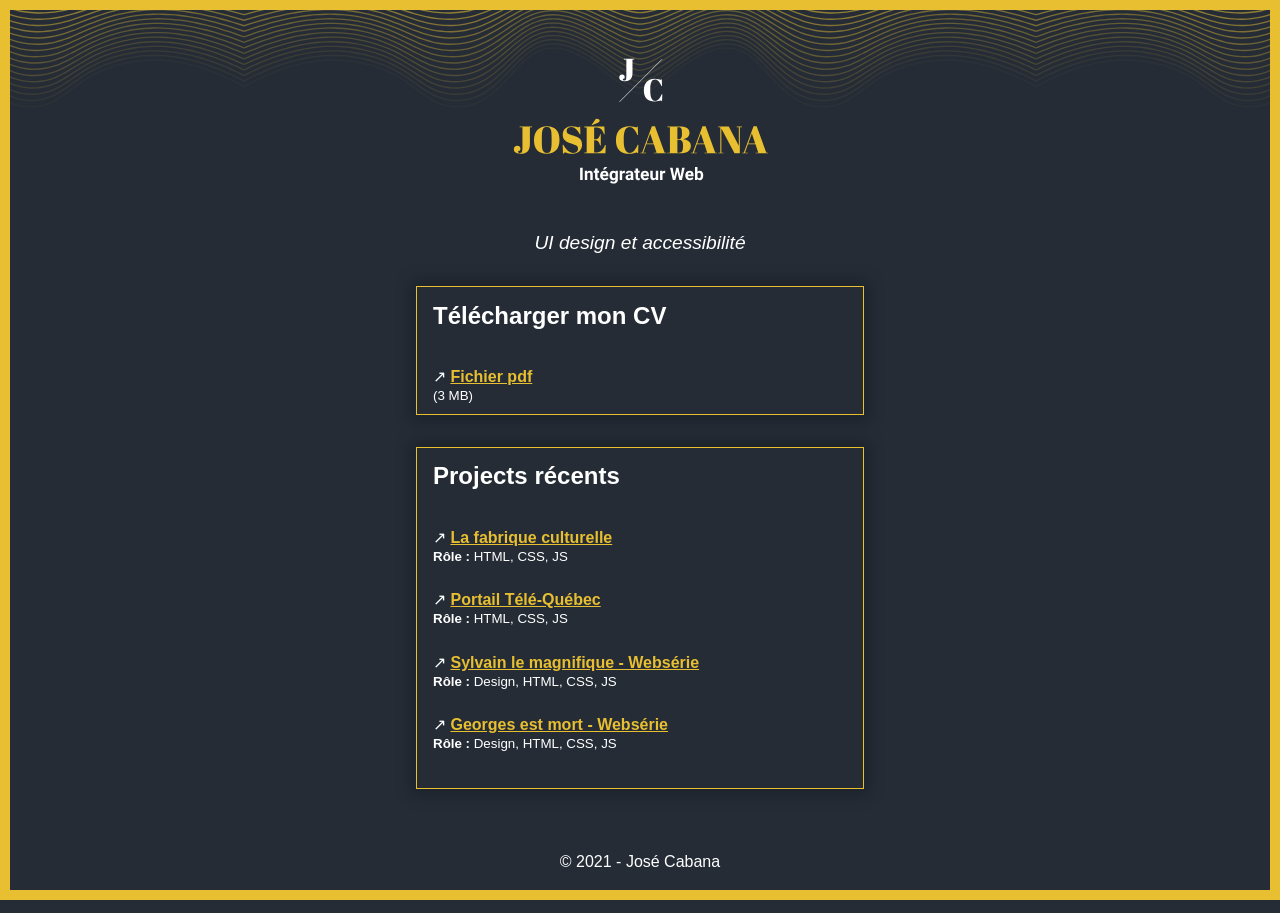
==== commit af247e67: "ajouter lien  - georges est mort" ====
--- a/index.html
+++ b/index.html
@@ -1 +1 @@
-<!DOCTYPE html><html lang="fr"><head><meta charset="UTF-8" /><meta http-equiv="X-UA-Compatible" content="IE=edge" /><meta name="viewport" content="width=device-width, initial-scale=1.0" /><meta name="description" content="José Cabana, UX/UI design et accessibilité" /><title>José Cabana, UI design et accessibilité</title></head><body><style>html{box-sizing:border-box;font-size:16px;margin:0;padding:0;color:white;font-family:"Gill Sans","Gill Sans MT",Calibri,"Trebuchet MS",sans-serif}*,*:before,*:after{box-sizing:inherit}body,h1,h2,h3,h4,h5,h6,p,ol,ul{margin:0;padding:0;font-weight:normal}h1,h2,h3,h4,h5,h6{color:white}h2{font-weight:bold;margin:0 0 2rem 0;line-height:1.6}p{font-weight:normal}a{color:#e8bf31;font-weight:bold;transition:all 0.2s ease;display:inline-block}a:hover{transform:scale(1.2);transform-origin:center left}ol,ul{list-style:none}img{max-width:100%;height:auto}body{background:#252c36}body::before{content:"";position:fixed;height:100vh;width:100%;border:#e8bf31 solid 10px}.visually-hidden{clip:rect(0 0 0 0);clip-path:inset(50%);height:1px;overflow:hidden;position:absolute;white-space:nowrap;width:1px}.content{padding:10px;position:relative;z-index:1}main{max-width:30rem;margin:0 auto}.logo{margin:0 auto;display:block;max-width:100%;height:auto}li{margin-bottom:1.6rem}.slogan{text-align:center;font-size:1.2rem;font-style:italic}footer{text-align:center;padding:2rem}section{padding:0.6rem 1rem;margin:2rem 1rem;border:solid 1px #e8bf31;-webkit-box-shadow:0px 0px 15px 5px rgba(0, 0, 0, 0.26);box-shadow:0px 0px 15px 5px rgba(0,0,0,0.26)}header{padding-top:3rem;padding-bottom:3rem;background-image:url("data:image/svg+xml,%3Csvg width='792' height='103' fill='none' xmlns='http://www.w3.org/2000/svg'%3E%3Cg clip-path='url(%23clip0)' stroke-width='1.333' stroke-miterlimit='10'%3E%3Cpath d='M0-6.358c2.465-.594 4.963-1.192 7.485-1.785 2.526-.593 5.076-1.18 7.652-1.758a590.707 590.707 0 017.798-1.691 469.994 469.994 0 017.928-1.588c2.662-.51 5.342-.995 8.04-1.45 2.697-.458 5.41-.886 8.137-1.281 2.727-.394 5.467-.755 8.218-1.076 2.752-.323 5.515-.605 8.286-.845 2.772-.238 5.554-.434 8.34-.582a234.87 234.87 0 018.38-.293c2.798-.047 5.602-.04 8.408.021 2.805.062 5.614.182 8.422.36 2.81.18 5.4.376 8.541.747a225.831 225.831 0 0125.095 4.409c2.486.578 4.884 1.18 7.212 1.793a331.15 331.15 0 016.784 1.865c2.2.63 4.342 1.262 6.439 1.89 2.1.628 4.154 1.252 6.177 1.864 2.024.61 4.018 1.21 5.992 1.791 1.974.58 3.931 1.14 5.881 1.675 1.949.534 3.892 1.042 5.842 1.516 1.949.474 3.903.914 5.873 1.315 1.97.4 3.957.76 5.97 1.073 2.014.313 4.055.58 6.134.795 2.08.214 4.196.375 6.36.477 2.164.103 4.545.158 6.918.115a95.273 95.273 0 0013.581-1.23 103.15 103.15 0 006.354-1.24c2.075-.47 4.111-.997 6.11-1.568 1.999-.57 3.966-1.185 5.901-1.832a174.823 174.823 0 005.725-2.032 241.862 241.862 0 005.581-2.173c1.838-.741 3.66-1.496 5.467-2.254 1.808-.759 3.6-1.52 5.385-2.277 1.784-.758 3.56-1.508 5.332-2.245a311.83 311.83 0 015.308-2.157 199.35 199.35 0 015.313-2.016 144.322 144.322 0 015.344-1.824c1.79-.57 3.59-1.099 5.404-1.58a95.55 95.55 0 015.49-1.284 84.272 84.272 0 015.602-.94 77.624 77.624 0 015.74-.547c1.94-.11 4.35-.182 6.539-.13 2.187.05 4.366.192 6.534.414 2.167.222 4.324.522 6.469.887 2.147.366 4.279.798 6.4 1.282 2.121.483 4.229 1.02 6.323 1.597 2.093.575 4.172 1.191 6.236 1.834 2.063.643 4.111 1.314 6.142 1.999 2.032.684 4.046 1.385 6.043 2.087 1.996.702 3.974 1.407 5.934 2.1 1.959.696 3.9 1.38 5.819 2.044 1.92.663 3.819 1.303 5.697 1.91 1.878.608 3.733 1.18 5.566 1.706 1.832.528 3.642 1.008 5.429 1.43 1.786.422 3.548.787 5.283 1.08a61.46 61.46 0 005.131.66c1.684.14 3.328.14 5.011-.001a61.429 61.429 0 005.132-.659 83.222 83.222 0 005.283-1.08c1.785-.422 3.595-.902 5.429-1.43a175.8 175.8 0 005.566-1.706 299.205 299.205 0 005.697-1.91c1.919-.663 3.86-1.348 5.818-2.043 1.961-.694 3.94-1.399 5.935-2.101a500.54 500.54 0 016.043-2.087c2.031-.685 4.08-1.356 6.144-1.999a192.01 192.01 0 016.234-1.834 144.758 144.758 0 016.323-1.597c2.121-.484 4.253-.916 6.4-1.282a97.667 97.667 0 016.469-.887 82.561 82.561 0 016.535-.415c2.188-.05 4.598.02 6.538.131 1.939.112 3.85.297 5.74.547 1.889.252 3.755.567 5.602.94a95.55 95.55 0 015.49 1.285c1.814.48 3.614 1.009 5.403 1.579 1.79.57 3.57 1.18 5.345 1.824a199.35 199.35 0 015.313 2.016c1.768.698 3.535 1.42 5.308 2.157 1.772.737 3.548 1.488 5.332 2.245 1.785.757 3.577 1.518 5.386 2.277 1.806.758 3.626 1.513 5.466 2.254a243.65 243.65 0 005.581 2.173c1.882.704 3.788 1.384 5.725 2.032 1.935.647 3.9 1.262 5.901 1.832 1.999.57 4.035 1.098 6.11 1.568 2.076.473 4.193.89 6.355 1.24A95.167 95.167 0 00585.689 3c2.372.043 4.753-.012 6.917-.115 2.164-.102 4.28-.263 6.36-.477 2.079-.215 4.12-.482 6.134-.795 2.013-.313 4-.674 5.97-1.073 1.972-.4 3.926-.84 5.874-1.315 1.949-.474 3.892-.982 5.843-1.516 1.95-.534 3.905-1.095 5.879-1.675 1.974-.58 3.968-1.18 5.992-1.791 2.023-.612 4.079-1.236 6.175-1.864 2.099-.628 4.242-1.26 6.441-1.89a331.15 331.15 0 016.784-1.865 255.346 255.346 0 017.212-1.793 225.456 225.456 0 0125.095-4.409c3.141-.371 5.732-.566 8.541-.746 2.808-.18 5.618-.299 8.422-.36 2.807-.063 5.61-.07 8.408-.022 2.799.047 5.594.146 8.381.293 2.785.148 5.567.344 8.339.582 2.771.24 5.534.522 8.286.845 2.751.321 5.492.682 8.219 1.076 2.727.395 5.439.823 8.136 1.28 2.698.456 5.379.942 8.041 1.451 2.662.509 5.304 1.04 7.927 1.588 2.622.55 5.222 1.114 7.798 1.691 2.577.577 5.128 1.165 7.652 1.758 2.522.593 5.018 1.19 7.485 1.785' stroke='%23917D33'/%3E%3Cpath d='M0-.825c2.455-.64 4.943-1.284 7.46-1.922a671.875 671.875 0 017.642-1.89A510.44 510.44 0 0122.91-6.46a426.94 426.94 0 017.95-1.709 366.75 366.75 0 018.075-1.563c2.712-.49 5.442-.952 8.186-1.377 2.744-.424 5.505-.812 8.277-1.158a259.7 259.7 0 018.354-.91c2.796-.258 5.602-.467 8.415-.626 2.815-.159 5.637-.266 8.464-.316 2.827-.05 5.66-.044 8.497.023 2.836.067 5.676.195 8.518.389 2.842.193 5.45.404 8.648.804a211.365 211.365 0 0125.404 4.744c2.497.623 4.904 1.27 7.233 1.93 2.33.66 4.583 1.332 6.776 2.009 2.193.676 4.325 1.357 6.41 2.033 2.084.677 4.124 1.348 6.13 2.006 2.006.659 3.979 1.304 5.933 1.93 1.954.624 3.888 1.228 5.817 1.802a188.72 188.72 0 005.779 1.631c1.929.511 3.863.985 5.815 1.416 1.953.43 3.925.818 5.924 1.156 2.001.337 4.032.624 6.104.855 2.07.23 4.183.404 6.346.514 2.165.11 4.564.168 6.953.122a87.36 87.36 0 006.986-.411 89.714 89.714 0 006.651-.91 95.686 95.686 0 006.352-1.336 107.229 107.229 0 006.093-1.688 128.532 128.532 0 005.869-1.972c1.923-.698 3.816-1.43 5.683-2.188a224.756 224.756 0 005.529-2.339c1.822-.798 3.622-1.61 5.409-2.426 1.788-.817 3.56-1.637 5.323-2.452a866.61 866.61 0 015.267-2.416c1.751-.792 3.497-1.57 5.244-2.322a183.603 183.603 0 015.25-2.17 131.97 131.97 0 015.287-1.963 105.987 105.987 0 015.352-1.7 86.984 86.984 0 015.446-1.382 77.542 77.542 0 015.568-1.012 72.082 72.082 0 015.718-.59 80.49 80.49 0 016.578-.14c2.202.055 4.394.208 6.575.446 2.182.24 4.351.562 6.508.956 2.157.393 4.302.857 6.433 1.379 2.13.52 4.249 1.099 6.349 1.717 2.103.622 4.189 1.285 6.259 1.976 2.07.693 4.123 1.413 6.159 2.152 2.035.737 4.053 1.49 6.051 2.246 1.998.756 3.978 1.514 5.936 2.262 1.958.748 3.896 1.485 5.813 2.199 1.915.713 3.809 1.403 5.679 2.056a169.83 169.83 0 005.542 1.838c1.822.566 3.621 1.084 5.392 1.538 1.772.455 3.518.846 5.237 1.162 1.72.318 3.411.557 5.072.71 1.663.152 3.283.152 4.946 0a56.581 56.581 0 005.072-.71 77.522 77.522 0 005.237-1.162 112.67 112.67 0 005.394-1.538 171.35 171.35 0 005.54-1.838c1.87-.653 3.764-1.343 5.681-2.056a793.043 793.043 0 005.811-2.199c1.958-.748 3.939-1.506 5.937-2.262 1.998-.756 4.015-1.51 6.051-2.246a259.37 259.37 0 016.158-2.152c2.07-.691 4.156-1.354 6.259-1.976a141.246 141.246 0 016.349-1.717c2.131-.522 4.276-.986 6.433-1.379a92.22 92.22 0 016.508-.956 78.687 78.687 0 016.574-.447 80.505 80.505 0 016.579.142c1.934.12 3.839.32 5.718.589 1.881.27 3.734.61 5.568 1.012 1.834.401 3.648.865 5.446 1.382 1.798.518 3.581 1.086 5.352 1.7a131.4 131.4 0 015.287 1.963c1.754.692 3.503 1.418 5.251 2.17a310.61 310.61 0 015.243 2.322c1.75.794 3.504 1.602 5.268 2.416 1.763.815 3.535 1.635 5.322 2.452 1.787.816 3.587 1.628 5.409 2.426 1.822.798 3.663 1.58 5.529 2.339 1.867.758 3.76 1.49 5.683 2.188 1.922.697 3.878 1.357 5.87 1.972 1.992.613 4.019 1.18 6.092 1.688a95.85 95.85 0 006.353 1.335c2.165.38 4.38.686 6.65.91 2.27.225 4.597.368 6.987.412a100.73 100.73 0 006.952-.122c2.165-.11 4.276-.284 6.346-.514 2.072-.231 4.103-.518 6.104-.855 2.001-.338 3.971-.725 5.924-1.156 1.952-.431 3.886-.905 5.816-1.416a189.47 189.47 0 005.778-1.631 307.953 307.953 0 005.817-1.802 816.621 816.621 0 005.933-1.93c2.006-.658 4.046-1.33 6.13-2.006a470.232 470.232 0 016.41-2.033 302.789 302.789 0 016.776-2.01 242.245 242.245 0 017.233-1.93 211.365 211.365 0 0125.404-4.744c3.2-.399 5.808-.61 8.649-.803 2.842-.194 5.681-.322 8.517-.39 2.838-.066 5.67-.072 8.497-.022 2.828.05 5.649.157 8.464.316 2.813.159 5.62.368 8.415.627 2.796.258 5.582.562 8.354.909 2.772.346 5.534.734 8.277 1.158a325 325 0 018.186 1.377c2.711.492 5.404 1.016 8.076 1.563 2.671.547 5.322 1.119 7.95 1.71 2.627.59 5.229 1.2 7.806 1.82 2.576.62 5.124 1.254 7.642 1.891 2.519.638 5.005 1.282 7.46 1.922' stroke='%238A7833'/%3E%3Cpath d='M0 4.709A940.204 940.204 0 017.434 2.65 630.513 630.513 0 0115.07.624a496.104 496.104 0 017.814-1.95c2.632-.632 5.29-1.245 7.972-1.83a342.191 342.191 0 018.113-1.674c2.724-.525 5.47-1.02 8.232-1.474 2.762-.456 5.542-.871 8.336-1.242 2.793-.37 5.602-.697 8.42-.973 2.82-.275 5.653-.501 8.493-.67 2.84-.172 5.69-.286 8.547-.34 2.856-.054 5.719-.047 8.587.024 2.867.073 5.74.21 8.613.417 2.874.207 5.498.433 8.756.861 3.257.428 6.363.912 9.335 1.443 2.971.53 5.81 1.104 8.533 1.715 2.724.61 5.333 1.255 7.843 1.923 2.509.669 4.923 1.36 7.254 2.067a274.82 274.82 0 016.769 2.151c2.186.725 4.307 1.454 6.38 2.179 2.071.723 4.094 1.443 6.082 2.148 1.988.706 3.942 1.397 5.876 2.066 1.932.668 3.846 1.315 5.754 1.93a177.35 177.35 0 005.715 1.748c1.909.546 3.824 1.054 5.758 1.516 1.936.461 3.891.877 5.878 1.238 1.986.36 4.007.669 6.071.915 2.063.248 4.172.433 6.336.551 2.163.117 4.579.18 6.986.132 2.406-.05 4.745-.2 7.024-.44 2.28-.242 4.501-.571 6.669-.976a89.401 89.401 0 006.35-1.431 99.683 99.683 0 006.075-1.808 118.693 118.693 0 005.839-2.111 147.535 147.535 0 005.639-2.344c1.852-.811 3.675-1.65 5.478-2.505a343.729 343.729 0 005.351-2.598c1.767-.874 3.518-1.754 5.26-2.625a864.298 864.298 0 015.204-2.588 284.3 284.3 0 015.179-2.487 168.8 168.8 0 015.188-2.324 122.216 122.216 0 015.228-2.102 95.85 95.85 0 015.301-1.821 80.85 80.85 0 015.401-1.481 71.75 71.75 0 015.534-1.084c1.87-.29 3.768-.502 5.697-.63 1.928-.129 4.402-.21 6.619-.151 2.215.057 4.42.221 6.615.477 2.194.256 4.376.601 6.545 1.024 2.169.422 4.325.92 6.466 1.476 2.141.558 4.268 1.177 6.378 1.841 2.109.664 4.205 1.374 6.28 2.116 2.076.741 4.135 1.513 6.175 2.304 2.039.79 4.06 1.596 6.059 2.405 2.001.81 3.981 1.623 5.939 2.423 1.956.8 3.893 1.59 5.804 2.355 1.912.764 3.8 1.503 5.665 2.202 1.863.7 3.703 1.361 5.515 1.968 1.813.606 3.599 1.16 5.358 1.647 1.758.487 3.489.907 5.189 1.246 1.702.34 3.374.597 5.016.76a24.42 24.42 0 004.877 0 51.856 51.856 0 005.013-.76 72.64 72.64 0 005.191-1.246 106.296 106.296 0 005.358-1.647 163.472 163.472 0 005.516-1.968c1.862-.7 3.751-1.438 5.664-2.202a844.094 844.094 0 005.804-2.355c1.958-.8 3.939-1.612 5.939-2.423 1.999-.809 4.02-1.616 6.059-2.405 2.04-.79 4.098-1.563 6.175-2.304a169.618 169.618 0 016.281-2.116c2.11-.664 4.236-1.283 6.377-1.84a106.854 106.854 0 016.466-1.478 86.894 86.894 0 016.545-1.023c2.195-.255 4.4-.42 6.615-.477 2.216-.06 4.691.022 6.619.152 1.929.127 3.826.34 5.697.629 1.87.29 3.713.654 5.534 1.084 1.82.43 3.619.927 5.401 1.48a96.423 96.423 0 015.301 1.822c1.752.656 3.494 1.36 5.229 2.102 1.734.74 3.46 1.518 5.187 2.324a284.3 284.3 0 015.179 2.487c1.728.85 3.462 1.716 5.204 2.588 1.742.871 3.493 1.75 5.26 2.625 1.766.874 3.548 1.744 5.351 2.598 1.804.854 3.628 1.694 5.478 2.505 1.851.812 3.727 1.597 5.639 2.344 1.911.746 3.856 1.454 5.839 2.111a99.683 99.683 0 006.075 1.808 89.457 89.457 0 006.352 1.431 83.192 83.192 0 0013.691 1.416 95.712 95.712 0 006.986-.132 98.032 98.032 0 006.336-.551c2.065-.246 4.083-.554 6.072-.915 1.986-.361 3.941-.777 5.877-1.238 1.934-.462 3.849-.97 5.758-1.516a179.806 179.806 0 005.717-1.747 296.16 296.16 0 005.752-1.931c1.934-.669 3.888-1.36 5.877-2.066 1.988-.705 4.01-1.425 6.081-2.148a414.919 414.919 0 016.38-2.179 274.82 274.82 0 016.769-2.15 219.739 219.739 0 017.254-2.068 197.73 197.73 0 0116.377-3.638 203.557 203.557 0 019.334-1.443c3.257-.428 5.882-.654 8.757-.86 2.874-.208 5.745-.345 8.613-.418 2.866-.07 5.73-.078 8.585-.024 2.858.054 5.707.168 8.549.34 2.84.169 5.671.395 8.492.67 2.819.276 5.627.603 8.422.973 2.792.37 5.572.786 8.335 1.242 2.762.454 5.507.949 8.233 1.474 2.725.528 5.43 1.087 8.111 1.674a389.21 389.21 0 017.972 1.83c2.632.633 5.238 1.286 7.814 1.95a624.22 624.22 0 017.635 2.027c2.512.683 4.991 1.372 7.434 2.058' stroke='%23837334'/%3E%3Cpath d='M0 10.242c2.43-.732 4.901-1.466 7.41-2.194 2.506-.729 5.048-1.451 7.626-2.161a449.148 449.148 0 017.821-2.08 376.061 376.061 0 017.995-1.953C33.543 1.23 36.261.634 39 .071c2.738-.56 5.5-1.088 8.279-1.572 2.78-.486 5.58-.928 8.394-1.324 2.815-.395 5.646-.743 8.49-1.038 2.845-.294 5.7-.534 8.57-.715 2.866-.182 5.744-.304 8.63-.362 2.884-.057 5.778-.05 8.675.027 2.9.076 5.803.223 8.708.444 2.907.22 5.549.46 8.866.918 3.315.455 6.47.973 9.483 1.537 3.014.567 5.885 1.18 8.634 1.83 2.75.65 5.377 1.338 7.899 2.05 2.524.713 4.944 1.452 7.277 2.205 2.335.753 4.582 1.521 6.762 2.294 2.18.772 4.29 1.55 6.348 2.322 2.059.772 4.065 1.538 6.036 2.292 1.97.751 3.904 1.488 5.818 2.201 1.912.714 3.805 1.403 5.69 2.06 1.886.657 3.765 1.28 5.654 1.864 1.887.582 3.782 1.123 5.7 1.615 1.917.492 3.856.934 5.83 1.32 1.974.385 3.983.713 6.039.977 2.056.264 4.16.461 6.325.586a89.23 89.23 0 007.019.142 78.528 78.528 0 0013.748-1.51 83.944 83.944 0 006.351-1.526 93.797 93.797 0 006.057-1.929 110.65 110.65 0 005.807-2.251 140.566 140.566 0 005.597-2.499c1.835-.865 3.641-1.76 5.425-2.671 1.785-.91 3.548-1.837 5.295-2.77a1088.56 1088.56 0 005.198-2.8 747.55 747.55 0 015.138-2.76 276.927 276.927 0 015.115-2.65c1.706-.86 3.412-1.69 5.126-2.48 1.715-.79 3.435-1.54 5.17-2.24 1.734-.702 3.481-1.351 5.248-1.942a75.623 75.623 0 015.358-1.579c1.807-.46 3.64-.847 5.499-1.155a61.606 61.606 0 015.675-.672c1.924-.138 4.429-.225 6.659-.162 2.231.062 4.45.238 6.657.51s4.402.641 6.583 1.09c2.181.451 4.347.981 6.498 1.576 2.152.594 4.288 1.253 6.406 1.962 2.118.709 4.22 1.466 6.302 2.255 2.083.791 4.147 1.616 6.191 2.458 2.043.841 4.067 1.702 6.069 2.566 2.002.862 3.982 1.728 5.94 2.582 1.955.854 3.889 1.696 5.796 2.511 1.909.815 3.792 1.603 5.65 2.348 1.857.747 3.687 1.451 5.49 2.098 1.802.647 3.576 1.238 5.32 1.758 1.746.518 3.461.966 5.144 1.328 1.685.36 3.337.636 4.957.81 1.621.174 3.19.174 4.81 0 1.62-.174 3.272-.45 4.957-.81a69.539 69.539 0 005.144-1.328c1.744-.52 3.518-1.11 5.321-1.758a155.524 155.524 0 005.489-2.098 277.289 277.289 0 005.65-2.348 796.126 796.126 0 005.796-2.511c1.957-.854 3.939-1.72 5.94-2.582a399.882 399.882 0 016.068-2.566 240.458 240.458 0 016.192-2.458c2.083-.79 4.184-1.546 6.302-2.255 2.12-.709 4.254-1.368 6.407-1.962a101.23 101.23 0 016.497-1.575c2.183-.45 4.376-.82 6.583-1.091a70.491 70.491 0 016.658-.51c2.23-.063 4.736.024 6.658.162 1.923.137 3.813.364 5.674.672 1.861.308 3.693.695 5.5 1.155 1.809.46 3.592.989 5.359 1.58 1.766.59 3.513 1.24 5.247 1.94 1.735.7 3.455 1.451 5.169 2.24 1.717.792 3.422 1.621 5.127 2.48 1.706.859 3.407 1.747 5.115 2.652 1.708.906 3.418 1.829 5.138 2.76 1.722.93 3.452 1.866 5.198 2.798 1.747.934 3.509 1.86 5.293 2.77 1.786.913 3.593 1.807 5.427 2.672 1.836.866 3.699 1.703 5.597 2.499 1.899.796 3.832 1.55 5.807 2.251a93.462 93.462 0 006.059 1.929 83.661 83.661 0 006.349 1.525 78.503 78.503 0 0013.748 1.51 89.21 89.21 0 007.019-.14 90.911 90.911 0 006.325-.587 94.284 94.284 0 006.04-.976c1.973-.386 3.912-.829 5.829-1.321a123.346 123.346 0 005.7-1.616 167.08 167.08 0 005.654-1.864 266.787 266.787 0 005.69-2.059c1.914-.713 3.848-1.45 5.818-2.201 1.971-.754 3.977-1.52 6.036-2.292 2.058-.772 4.169-1.55 6.348-2.322a248.91 248.91 0 016.762-2.294 205.629 205.629 0 017.277-2.204c2.522-.713 5.149-1.4 7.899-2.051 2.748-.65 5.62-1.263 8.633-1.83a195.577 195.577 0 019.486-1.537c3.315-.457 5.957-.698 8.864-.918 2.906-.221 5.809-.368 8.708-.444a188.56 188.56 0 018.677-.027c2.884.058 5.762.18 8.63.362 2.867.181 5.723.42 8.568.715 2.844.295 5.675.643 8.49 1.038 2.814.396 5.614.838 8.394 1.324A285.33 285.33 0 01753 .07c2.741.562 5.457 1.16 8.149 1.783a380.26 380.26 0 017.995 1.953c2.637.676 5.246 1.37 7.82 2.08 2.576.71 5.12 1.432 7.627 2.161 2.508.728 4.978 1.462 7.409 2.194' stroke='%237C6E34'/%3E%3Cpath d='M0 15.775c2.4-.77 4.841-1.544 7.321-2.312 2.481-.768 5-1.53 7.555-2.277 2.553-.748 5.141-1.48 7.76-2.192 2.619-.712 5.27-1.402 7.947-2.062a305.44 305.44 0 018.11-1.886c2.73-.594 5.481-1.152 8.254-1.667 2.772-.517 5.567-.987 8.376-1.411 2.811-.422 5.64-.795 8.483-1.112 2.843-.318 5.699-.579 8.569-.78 2.868-.2 5.748-.338 8.637-.41a180.04 180.04 0 018.691-.009c2.903.068 5.814.207 8.728.425 2.914.218 5.37.423 8.755.89 3.383.466 6.597.997 9.661 1.581a177.736 177.736 0 0116.744 4.03 190.63 190.63 0 017.321 2.303c2.341.79 4.591 1.595 6.768 2.408 2.176.812 4.279 1.631 6.326 2.446a697.75 697.75 0 015.984 2.424c1.949.796 3.858 1.579 5.742 2.339 1.886.76 3.747 1.497 5.6 2.2 1.851.703 3.694 1.376 5.544 2.005 1.849.631 3.704 1.219 5.579 1.757a98.23 98.23 0 005.701 1.458 86.237 86.237 0 0012.094 1.82c2.118.165 4.335.27 6.79.268a74.58 74.58 0 0013.882-1.3 78.148 78.148 0 006.379-1.488 86.06 86.06 0 006.065-1.93 99.744 99.744 0 005.794-2.289 122.6 122.6 0 005.566-2.569 166.99 166.99 0 005.376-2.77c1.766-.95 3.507-1.918 5.228-2.896a548.205 548.205 0 005.119-2.948c1.693-.983 3.374-1.962 5.048-2.928a331.798 331.798 0 015.013-2.836 183.855 183.855 0 015.014-2.678c1.675-.858 3.357-1.68 5.05-2.452a93.916 93.916 0 015.12-2.16 76.178 76.178 0 015.227-1.804c1.763-.535 3.549-.999 5.363-1.382a58.797 58.797 0 015.535-.903 63.168 63.168 0 016.264-.394 63.693 63.693 0 016.67.277c2.211.206 4.411.52 6.597.924 2.185.405 4.357.9 6.514 1.469 2.157.569 4.298 1.212 6.423 1.913 2.123.702 4.229 1.46 6.318 2.262 2.088.8 4.157 1.642 6.205 2.51 2.051.868 4.079 1.761 6.085 2.665 2.007.904 3.991 1.817 5.953 2.725 1.961.908 3.898 1.81 5.81 2.691 1.913.881 3.799 1.74 5.66 2.564 1.86.823 3.693 1.61 5.498 2.342 1.804.735 3.582 1.418 5.328 2.033a77.531 77.531 0 005.146 1.628c1.684.464 3.336.848 4.955 1.132 1.619.283 3.205.616 4.754.541a37.556 37.556 0 004.756-.541 53.488 53.488 0 004.956-1.132 77.694 77.694 0 005.145-1.628 118.917 118.917 0 005.329-2.032c1.804-.734 3.637-1.52 5.497-2.343 1.86-.824 3.747-1.683 5.66-2.564 1.912-.88 3.85-1.783 5.81-2.691a626.132 626.132 0 015.953-2.725 298.438 298.438 0 016.085-2.666 192.17 192.17 0 016.205-2.51c2.089-.8 4.195-1.56 6.32-2.261 2.123-.701 4.264-1.344 6.42-1.913a89.357 89.357 0 016.515-1.469 73.772 73.772 0 016.597-.924 63.693 63.693 0 016.67-.277c2.234.027 4.387.182 6.264.394 1.876.214 3.72.518 5.534.903 1.815.383 3.602.847 5.364 1.382a76.178 76.178 0 015.227 1.804 93.916 93.916 0 015.12 2.16c1.694.772 3.374 1.594 5.05 2.452 1.675.86 3.345 1.755 5.014 2.678 1.669.922 3.338 1.872 5.013 2.836 1.675.966 3.355 1.945 5.046 2.928 1.694.983 3.397 1.97 5.121 2.948 1.721.978 3.463 1.946 5.228 2.896a166.99 166.99 0 005.376 2.77c1.823.895 3.675 1.756 5.566 2.57 1.89.813 3.82 1.58 5.794 2.288a86.06 86.06 0 006.065 1.93 78.245 78.245 0 006.379 1.488 74.63 74.63 0 0013.884 1.3c2.454.002 4.67-.103 6.789-.269a86.18 86.18 0 0012.093-1.82c1.93-.43 3.824-.92 5.701-1.457 1.875-.538 3.73-1.126 5.579-1.757 1.85-.63 3.693-1.302 5.546-2.005 1.851-.703 3.712-1.44 5.596-2.2 1.886-.76 3.795-1.543 5.745-2.34a684.45 684.45 0 015.983-2.423c2.047-.815 4.15-1.634 6.326-2.446a223.117 223.117 0 016.77-2.408c2.342-.788 4.775-1.56 7.319-2.304 2.543-.743 5.199-1.459 7.983-2.134a179.933 179.933 0 018.761-1.895 191.203 191.203 0 019.661-1.582c3.385-.466 5.841-.67 8.756-.889 2.913-.218 5.824-.357 8.728-.425 2.904-.067 5.802-.063 8.69.01 2.89.071 5.769.21 8.637.41 2.87.2 5.726.461 8.569.779 2.843.317 5.672.69 8.483 1.112 2.809.424 5.604.894 8.376 1.41a272.67 272.67 0 018.254 1.668c2.729.595 5.433 1.226 8.11 1.886 2.678.66 5.327 1.35 7.947 2.062a410.51 410.51 0 017.76 2.192 511.19 511.19 0 017.555 2.277c2.48.768 4.921 1.541 7.321 2.312' stroke='%23766934'/%3E%3Cpath d='M0 21.308a654.798 654.798 0 017.296-2.447 470.72 470.72 0 017.545-2.41 380.327 380.327 0 017.768-2.321 326.205 326.205 0 017.97-2.182c2.687-.699 5.403-1.367 8.144-1.997 2.743-.63 5.511-1.22 8.301-1.766 2.79-.544 5.603-1.045 8.434-1.491 2.833-.448 5.684-.842 8.55-1.178 2.866-.335 5.748-.612 8.643-.825 2.895-.211 5.802-.359 8.72-.434 2.917-.076 5.845-.081 8.78-.01 2.933.072 5.875.22 8.82.45 2.947.23 5.409.447 8.854.94 3.445.496 6.71 1.058 9.816 1.675 3.107.62 6.055 1.292 8.866 2.006 2.813.715 5.487 1.472 8.045 2.26 2.558.787 5.001 1.604 7.346 2.439 2.345.835 4.594 1.688 6.765 2.549 2.171.859 4.264 1.725 6.298 2.589 2.034.862 4.008 1.72 5.94 2.564 1.932.844 3.822 1.672 5.688 2.476 1.865.806 3.704 1.585 5.536 2.33 1.831.745 3.653 1.455 5.481 2.122 1.829.667 3.664 1.29 5.522 1.86a91.132 91.132 0 005.651 1.543 82.47 82.47 0 005.869 1.173 79.65 79.65 0 006.173.753c2.117.175 4.338.286 6.811.285a71.566 71.566 0 0013.948-1.377 74.746 74.746 0 006.383-1.574 81.117 81.117 0 006.052-2.044 94.591 94.591 0 005.764-2.422c1.881-.862 3.72-1.774 5.526-2.72a155.197 155.197 0 005.329-2.933 237.99 237.99 0 005.173-3.065 550.013 550.013 0 005.057-3.12c1.673-1.04 3.332-2.077 4.985-3.1a326.71 326.71 0 014.948-3.003 175.461 175.461 0 014.952-2.833 117.28 117.28 0 014.989-2.596 88.749 88.749 0 015.068-2.286 71.549 71.549 0 015.179-1.909 60.362 60.362 0 015.327-1.465 54.877 54.877 0 015.509-.954 59.686 59.686 0 016.281-.417 60.958 60.958 0 016.711.293c2.225.218 4.438.55 6.636.978a85.2 85.2 0 016.548 1.554c2.168.603 4.32 1.283 6.452 2.026 2.133.742 4.248 1.545 6.343 2.392 2.096.848 4.171 1.74 6.225 2.66a285.7 285.7 0 016.097 2.82c2.009.956 3.995 1.923 5.957 2.885 1.961.96 3.898 1.915 5.808 2.847a399.62 399.62 0 005.647 2.714c1.855.872 3.681 1.704 5.478 2.481 1.796.778 3.561 1.5 5.296 2.151 1.735.65 3.437 1.23 5.105 1.723 1.669.492 3.305.897 4.904 1.198 1.6.3 3.163.651 4.69.575a34.993 34.993 0 004.692-.575 50.307 50.307 0 004.904-1.198 75.048 75.048 0 005.105-1.723c1.734-.651 3.5-1.373 5.296-2.15 1.798-.778 3.624-1.61 5.478-2.482 1.855-.872 3.737-1.78 5.649-2.714 1.91-.932 3.845-1.887 5.806-2.847a577.576 577.576 0 015.957-2.885 285.7 285.7 0 016.097-2.82c2.054-.92 4.128-1.812 6.225-2.66 2.095-.847 4.21-1.65 6.344-2.392a105.467 105.467 0 016.451-2.026 85.2 85.2 0 016.548-1.554 70.945 70.945 0 016.636-.978 60.958 60.958 0 016.711-.293c2.249.028 4.411.192 6.281.417 1.87.225 3.704.547 5.509.954 1.804.407 3.578.899 5.327 1.465a71.549 71.549 0 015.179 1.909 88.07 88.07 0 015.066 2.286c1.675.818 3.337 1.686 4.991 2.596 1.655.909 3.305 1.857 4.952 2.833a326.71 326.71 0 014.948 3.004c1.653 1.022 3.314 2.059 4.985 3.098a537.048 537.048 0 005.058 3.12 235.542 235.542 0 005.172 3.066 156.144 156.144 0 005.329 2.933c1.806.946 3.645 1.858 5.524 2.72a94.71 94.71 0 005.768 2.422c1.966.75 3.98 1.436 6.05 2.044a74.746 74.746 0 006.383 1.574 71.53 71.53 0 0013.948 1.377c2.474.001 4.694-.11 6.811-.285a79.65 79.65 0 006.173-.753 82.47 82.47 0 005.869-1.173 91.354 91.354 0 005.652-1.543 112.4 112.4 0 005.521-1.86c1.83-.667 3.652-1.377 5.481-2.122a277.353 277.353 0 005.536-2.33c1.866-.804 3.756-1.632 5.688-2.476a582.041 582.041 0 015.94-2.564c2.034-.864 4.127-1.73 6.298-2.59 2.171-.86 4.421-1.713 6.765-2.548a178.548 178.548 0 017.346-2.44 169.118 169.118 0 0116.91-4.265c3.107-.617 6.372-1.18 9.817-1.674 3.445-.494 5.907-.712 8.853-.942 2.946-.228 5.888-.377 8.821-.449 2.936-.071 5.864-.066 8.78.01 2.918.075 5.825.223 8.72.434a201.9 201.9 0 018.644.825c2.866.336 5.717.73 8.549 1.178 2.831.446 5.644.947 8.434 1.491a262.28 262.28 0 018.301 1.766c2.741.63 5.457 1.298 8.146 1.997 2.685.698 5.344 1.429 7.967 2.182 2.624.753 5.216 1.53 7.769 2.321 2.553.791 5.071 1.598 7.545 2.41 2.475.813 4.908 1.632 7.296 2.447' stroke='%236F6434'/%3E%3Cpath d='M0 26.841c2.376-.86 4.801-1.725 7.27-2.582 2.47-.858 4.984-1.708 7.537-2.543a353.362 353.362 0 017.777-2.45c2.63-.794 5.293-1.565 7.99-2.303a281.11 281.11 0 018.18-2.106 246.36 246.36 0 018.347-1.863c2.809-.576 5.64-1.103 8.492-1.575 2.854-.472 5.726-.889 8.616-1.243a190.77 190.77 0 018.718-.87c2.922-.225 5.857-.38 8.803-.459a168.02 168.02 0 018.868-.01c2.966.075 5.938.232 8.916.474 2.977.243 5.445.473 8.95.994 3.507.52 6.822 1.115 9.971 1.768 3.15.65 6.133 1.36 8.972 2.115 2.839.755 5.534 1.554 8.106 2.385 2.573.83 5.022 1.693 7.372 2.574 2.349.88 4.595 1.782 6.761 2.689 2.165.907 4.249 1.822 6.271 2.733 2.022.91 3.98 1.815 5.895 2.706 1.916.89 3.787 1.765 5.632 2.614 1.844.849 3.663 1.672 5.473 2.457a150.18 150.18 0 005.419 2.24 104.38 104.38 0 005.463 1.963 85.295 85.295 0 005.602 1.628c1.902.48 3.842.895 5.836 1.238 1.994.342 4.04.61 6.156.794 2.115.185 4.34.302 6.831.301a67.796 67.796 0 0014.014-1.453 71.163 71.163 0 006.387-1.66 77.896 77.896 0 006.037-2.156c1.96-.791 3.87-1.65 5.738-2.559 1.869-.909 3.695-1.87 5.486-2.87a148.165 148.165 0 005.279-3.094 226.015 226.015 0 005.117-3.235 514.163 514.163 0 004.997-3.292c1.651-1.1 3.289-2.193 4.922-3.27a307.977 307.977 0 014.885-3.17 162.998 162.998 0 014.887-2.991 111.322 111.322 0 014.932-2.738 82.29 82.29 0 015.014-2.413 66.367 66.367 0 015.132-2.015 57.411 57.411 0 015.288-1.547 51.998 51.998 0 015.483-1.006 56.267 56.267 0 016.299-.44c2.262-.03 4.514.08 6.753.31 2.239.23 4.464.58 6.674 1.031a82.289 82.289 0 016.583 1.641c2.178.635 4.339 1.353 6.481 2.137 2.143.783 4.266 1.632 6.368 2.525a180.78 180.78 0 016.244 2.806 274.69 274.69 0 016.108 2.977c2.013 1.009 4 2.03 5.961 3.044 1.962 1.014 3.897 2.021 5.805 3.006 1.907.983 3.786 1.945 5.636 2.863 1.85.92 3.669 1.798 5.457 2.619a112.48 112.48 0 005.265 2.269c1.723.687 3.412 1.299 5.065 1.818a47.49 47.49 0 004.852 1.264c1.58.318 3.123.688 4.626.607 1.505-.08 3.049-.29 4.628-.607a47.288 47.288 0 004.852-1.264 71.746 71.746 0 005.065-1.818 112.48 112.48 0 005.265-2.27c1.788-.82 3.607-1.698 5.457-2.618 1.85-.918 3.729-1.88 5.636-2.863 1.908-.985 3.843-1.992 5.804-3.006a533.467 533.467 0 015.962-3.044 270.46 270.46 0 016.108-2.978 180.78 180.78 0 016.244-2.805 132.996 132.996 0 016.368-2.525 101.453 101.453 0 016.481-2.137 82.289 82.289 0 016.583-1.64A67.96 67.96 0 01477.127.91a58.22 58.22 0 016.752-.31 56.25 56.25 0 016.299.44c1.865.238 3.689.579 5.482 1.006 1.794.43 3.556.95 5.289 1.547a66.367 66.367 0 015.132 2.015c1.69.74 3.36 1.55 5.014 2.413 1.655.862 3.298 1.779 4.932 2.738 1.635.959 3.262 1.96 4.887 2.991a312.744 312.744 0 014.887 3.17c1.631 1.077 3.269 2.17 4.92 3.27 1.649 1.097 3.312 2.2 4.997 3.292a228.2 228.2 0 005.116 3.235 148.21 148.21 0 005.28 3.094c1.791 1 3.617 1.961 5.486 2.87a90.637 90.637 0 005.738 2.559 77.476 77.476 0 006.038 2.156c2.068.64 4.193 1.2 6.386 1.66a67.796 67.796 0 0014.014 1.453 76.576 76.576 0 006.831-.301 74.974 74.974 0 0011.992-2.032c1.9-.48 3.764-1.027 5.603-1.628a105.04 105.04 0 005.463-1.963 150.892 150.892 0 005.418-2.24c1.81-.785 3.629-1.608 5.473-2.457 1.846-.849 3.716-1.724 5.633-2.614 1.914-.89 3.873-1.796 5.894-2.706 2.022-.911 4.106-1.826 6.272-2.733a192.17 192.17 0 016.76-2.689c2.35-.88 4.8-1.744 7.372-2.574a159.79 159.79 0 018.107-2.385 164.473 164.473 0 018.971-2.115 177.876 177.876 0 019.969-1.768c3.507-.521 5.975-.751 8.952-.994 2.978-.242 5.951-.399 8.916-.474 2.966-.076 5.923-.07 8.868.01 2.947.08 5.882.234 8.803.46 2.922.222 5.827.514 8.718.87 2.891.353 5.764.77 8.616 1.242 2.852.472 5.683 1 8.492 1.575 2.807.574 5.591 1.198 8.347 1.863 2.755.664 5.483 1.369 8.181 2.106 2.696.738 5.36 1.509 7.989 2.304 2.63.793 5.223 1.614 7.777 2.449 2.553.835 5.067 1.685 7.537 2.543a570.04 570.04 0 017.27 2.582' stroke='%23685F34'/%3E%3Cpath d='M0 32.374a529.467 529.467 0 017.245-2.718 423.845 423.845 0 017.528-2.676c2.553-.879 5.15-1.74 7.784-2.577a296.234 296.234 0 018.012-2.424 266.248 266.248 0 018.216-2.218c2.77-.698 5.568-1.354 8.394-1.96a215.72 215.72 0 018.549-1.658c2.873-.496 5.768-.934 8.682-1.308 2.914-.372 5.846-.68 8.793-.915 2.949-.235 5.91-.4 8.886-.483 2.975-.085 5.96-.09 8.956-.01 2.996.079 6 .244 9.011.498 3.009.256 5.483.498 9.049 1.047a174.23 174.23 0 0110.125 1.859c3.192.687 6.208 1.433 9.075 2.228 2.866.794 5.582 1.634 8.169 2.508 2.587.875 5.045 1.782 7.397 2.71 2.352.927 4.597 1.875 6.758 2.829 2.159.956 4.233 1.918 6.244 2.877 2.008.957 3.953 1.91 5.851 2.847 1.898.937 3.751 1.859 5.575 2.752 1.825.893 3.623 1.759 5.411 2.586 1.789.827 3.568 1.617 5.356 2.358 1.789.74 3.584 1.43 5.405 2.064a79.288 79.288 0 005.554 1.714 71.6 71.6 0 005.799 1.302c1.985.36 4.027.641 6.14.836 2.114.195 4.343.319 6.852.318a65.97 65.97 0 007.276-.404c2.344-.26 4.61-.641 6.806-1.126a67.407 67.407 0 006.388-1.748 73.683 73.683 0 006.023-2.269 86.227 86.227 0 005.712-2.691 107.21 107.21 0 005.446-3.02 144.646 144.646 0 005.23-3.257 226.559 226.559 0 005.062-3.404c1.663-1.15 3.306-2.31 4.935-3.466 1.632-1.155 3.248-2.308 4.859-3.442 1.61-1.134 3.214-2.25 4.82-3.335a162.717 162.717 0 014.825-3.147 107.303 107.303 0 014.873-2.883 79.488 79.488 0 014.958-2.539 63.14 63.14 0 015.087-2.12 53.637 53.637 0 015.251-1.627c1.783-.452 3.6-.808 5.455-1.06a53.56 53.56 0 016.316-.462 56.367 56.367 0 016.796.324c2.252.243 4.49.612 6.713 1.087a79.67 79.67 0 016.617 1.725 99.56 99.56 0 016.511 2.25c2.152.825 4.283 1.718 6.393 2.658 2.109.941 4.197 1.931 6.262 2.952a261.385 261.385 0 016.119 3.134 495.438 495.438 0 015.967 3.202c1.962 1.068 3.896 2.129 5.802 3.165a422.16 422.16 0 005.624 3.012c1.844.967 3.656 1.893 5.435 2.756 1.78.864 3.525 1.665 5.237 2.389a69.088 69.088 0 005.022 1.914c1.638.546 3.24.995 4.801 1.33 1.561.333 3.082.723 4.562.637a30.1 30.1 0 004.564-.637 45.091 45.091 0 004.799-1.33 69.167 69.167 0 005.026-1.914c1.71-.724 3.455-1.526 5.235-2.389a198.171 198.171 0 005.436-2.756 428.422 428.422 0 005.623-3.012c1.906-1.036 3.84-2.097 5.801-3.165a519.127 519.127 0 015.966-3.202 265.552 265.552 0 016.121-3.134c2.064-1.02 4.151-2.01 6.263-2.952 2.109-.94 4.24-1.833 6.392-2.658a99.56 99.56 0 016.511-2.25 79.363 79.363 0 016.617-1.725 66.203 66.203 0 016.713-1.087 56.367 56.367 0 016.796-.324c2.277.03 4.458.212 6.315.462 1.858.252 3.673.608 5.456 1.06a53.74 53.74 0 015.252 1.628 63.271 63.271 0 015.086 2.12 79.767 79.767 0 014.958 2.538c1.637.908 3.258 1.873 4.873 2.883a165.453 165.453 0 014.827 3.147 319.701 319.701 0 014.819 3.335c1.61 1.134 3.228 2.287 4.858 3.442a483.136 483.136 0 004.937 3.466 224.204 224.204 0 005.061 3.404 143.778 143.778 0 005.23 3.256 106.387 106.387 0 005.447 3.02 85.701 85.701 0 005.71 2.692 73.821 73.821 0 006.023 2.269 67.407 67.407 0 006.388 1.748c2.196.485 4.462.867 6.806 1.126 2.342.261 4.766.402 7.276.404 2.51 0 4.738-.123 6.851-.318a70.607 70.607 0 006.141-.836 71.505 71.505 0 005.799-1.302 79.288 79.288 0 005.554-1.714 100.564 100.564 0 005.405-2.064c1.788-.741 3.567-1.53 5.354-2.358 1.79-.827 3.588-1.693 5.413-2.586 1.824-.893 3.677-1.815 5.575-2.752 1.899-.936 3.843-1.89 5.851-2.847 2.011-.96 4.085-1.92 6.244-2.877a183.873 183.873 0 016.758-2.83 154.197 154.197 0 0115.566-5.218 160.42 160.42 0 019.076-2.227 174.23 174.23 0 0110.125-1.86c3.567-.548 6.039-.79 9.048-1.046 3.012-.254 6.015-.42 9.011-.498 2.995-.08 5.981-.075 8.956.01 2.975.084 5.937.248 8.884.483 2.949.236 5.881.543 8.795.915 2.914.374 5.81.812 8.682 1.308a215.3 215.3 0 018.549 1.659c2.825.605 5.625 1.261 8.394 1.96 2.771.699 5.51 1.441 8.217 2.217 2.705.776 5.378 1.587 8.012 2.424a343.95 343.95 0 017.783 2.577c2.554.88 5.065 1.775 7.528 2.676 2.464.902 4.88 1.813 7.245 2.718' stroke='%23625A34'/%3E%3Cpath d='M0 37.907a461.574 461.574 0 017.16-2.83c2.437-.94 4.923-1.873 7.455-2.787a324.53 324.53 0 017.723-2.688c2.615-.871 5.271-1.717 7.962-2.528 2.69-.811 5.418-1.586 8.176-2.317a231.57 231.57 0 018.364-2.055c2.817-.637 5.66-1.22 8.529-1.743 2.868-.525 5.76-.989 8.67-1.386a178.88 178.88 0 018.79-.983c2.947-.257 5.91-.438 8.887-.54 2.977-.1 5.965-.12 8.966-.054 2.999.067 6.009.222 9.025.469 3.015.247 6.039.588 9.066 1.029 3.026.44 6.89 1.154 10.14 1.853 3.25.7 6.317 1.464 9.225 2.279a147.22 147.22 0 0115.736 5.378c2.367.96 4.622 1.942 6.785 2.935 2.164.99 4.237 1.992 6.239 2.99 2.002 1 3.935 1.995 5.815 2.976 1.882.982 3.714 1.947 5.514 2.887 1.801.94 3.571 1.852 5.327 2.728a152.08 152.08 0 005.252 2.503c1.75.79 3.505 1.53 5.284 2.214a78.24 78.24 0 005.421 1.861 68.55 68.55 0 005.656 1.45c1.936.409 3.927.738 5.989.98a67.47 67.47 0 006.511.459 64.73 64.73 0 007.383-.229 61.87 61.87 0 006.883-1.003 63.107 63.107 0 006.441-1.669 69.096 69.096 0 006.053-2.233 78.893 78.893 0 005.717-2.696 96.718 96.718 0 005.434-3.061 127.016 127.016 0 005.196-3.332 183.884 183.884 0 005.01-3.51 348.548 348.548 0 004.871-3.6c1.604-1.203 3.192-2.408 4.774-3.6 1.58-1.19 3.153-2.367 4.724-3.515a191.623 191.623 0 014.718-3.35 119.66 119.66 0 014.753-3.102 84.411 84.411 0 014.829-2.773 65.314 65.314 0 014.948-2.367 54.117 54.117 0 015.105-1.884c1.734-.54 3.5-.985 5.304-1.327 1.805-.34 3.488-.566 5.771-.716 2.282-.15 4.552-.14 6.811.008 2.257.148 4.502.434 6.731.839 2.229.405 4.442.928 6.637 1.55a87.915 87.915 0 016.534 2.138c2.159.797 4.299 1.673 6.417 2.608 2.118.933 4.214 1.927 6.288 2.958a214.318 214.318 0 016.147 3.197 350.303 350.303 0 015.993 3.317c1.971 1.115 3.914 2.23 5.827 3.327a946.82 946.82 0 005.653 3.223 266.82 266.82 0 005.463 3.006c1.787.955 3.541 1.853 5.26 2.68 1.72.826 3.403 1.58 5.049 2.242a53.222 53.222 0 004.823 1.694c1.569.46 3.099.81 4.587 1.032 1.487.222 2.911.222 4.399 0a34.355 34.355 0 004.585-1.032 53.132 53.132 0 004.824-1.694 84.522 84.522 0 005.049-2.242 140.732 140.732 0 005.26-2.68 266.82 266.82 0 005.463-3.006 861.083 861.083 0 005.652-3.223c1.914-1.097 3.857-2.212 5.828-3.327a343.078 343.078 0 015.995-3.317 212.887 212.887 0 016.145-3.197 149.646 149.646 0 016.288-2.958c2.118-.935 4.258-1.81 6.417-2.608a88.02 88.02 0 016.532-2.139 71.033 71.033 0 016.639-1.55 59.406 59.406 0 016.731-.838 52.104 52.104 0 016.813-.008c2.282.15 3.964.376 5.769.716 1.804.342 3.571.787 5.304 1.326a54.117 54.117 0 015.105 1.885 65.314 65.314 0 014.948 2.367 84.78 84.78 0 014.83 2.773c1.594.985 3.177 2.023 4.752 3.102a189.738 189.738 0 014.718 3.35 420.651 420.651 0 014.725 3.515c1.579 1.192 3.17 2.397 4.775 3.6a336.902 336.902 0 004.869 3.6 185.398 185.398 0 005.009 3.51c1.7 1.145 3.429 2.261 5.199 3.332a96.309 96.309 0 005.432 3.06 78.893 78.893 0 005.717 2.697 69.096 69.096 0 006.053 2.233 63.107 63.107 0 006.441 1.67c2.219.451 4.509.791 6.883 1.002a64.72 64.72 0 007.382.229c2.55-.066 4.45-.217 6.512-.459a66.374 66.374 0 005.989-.98 68.803 68.803 0 005.658-1.45 78.552 78.552 0 005.419-1.861 100.876 100.876 0 005.284-2.214c1.751-.79 3.494-1.628 5.252-2.503a333.983 333.983 0 005.327-2.728c1.8-.94 3.633-1.905 5.514-2.887a375.88 375.88 0 015.815-2.975c2.002-1 4.075-2 6.239-2.991a165.166 165.166 0 016.784-2.935 147.48 147.48 0 0115.737-5.378 155.404 155.404 0 019.225-2.279c3.252-.7 7.113-1.413 10.142-1.853 3.025-.441 6.049-.782 9.065-1.029 3.017-.247 6.025-.402 9.024-.47 3.001-.065 5.991-.045 8.966.056 2.977.1 5.941.282 8.888.54 2.947.255 5.879.584 8.789.982 2.911.397 5.802.861 8.67 1.386 2.867.523 5.712 1.107 8.528 1.743a231.09 231.09 0 018.366 2.055c2.758.731 5.483 1.506 8.175 2.317 2.691.811 5.347 1.657 7.963 2.528 2.616.873 5.191 1.772 7.723 2.688 2.531.914 5.017 1.848 7.455 2.788 2.437.938 4.826 1.885 7.159 2.83' stroke='%235B5535'/%3E%3Cpath d='M0 43.44c2.322-.988 4.702-1.98 7.134-2.964 2.432-.984 4.916-1.96 7.447-2.92 2.532-.959 5.109-1.9 7.73-2.813 2.62-.915 5.283-1.801 7.983-2.65a247.68 247.68 0 018.212-2.428c2.77-.766 5.575-1.486 8.408-2.151a203.585 203.585 0 018.587-1.827c2.887-.549 5.8-1.034 8.734-1.451 2.935-.416 5.89-.761 8.864-1.029a162.38 162.38 0 018.968-.565 154.97 154.97 0 019.054-.058c3.03.07 6.07.233 9.117.491 3.049.26 6.104.616 9.163 1.078 3.06.46 6.996 1.209 10.291 1.942a151.36 151.36 0 019.335 2.386c2.938.854 5.709 1.76 8.34 2.703 2.631.944 5.12 1.926 7.493 2.93a155.338 155.338 0 016.784 3.074c2.16 1.04 4.223 2.087 6.215 3.133a325.576 325.576 0 015.774 3.118c1.866 1.026 3.678 2.039 5.46 3.022a313.55 313.55 0 005.266 2.858c1.736.917 3.46 1.794 5.189 2.621a94.702 94.702 0 005.226 2.32 72.856 72.856 0 005.368 1.95 64.902 64.902 0 005.619 1.518c1.925.427 3.91.773 5.968 1.027 2.059.255 3.948.412 6.517.48a62.777 62.777 0 007.431-.239 59.642 59.642 0 006.911-1.05 60.214 60.214 0 006.448-1.75 65.457 65.457 0 006.044-2.338 76.853 76.853 0 005.694-2.824 93.58 93.58 0 005.396-3.206 122.313 122.313 0 005.151-3.49c1.682-1.2 3.331-2.43 4.956-3.676a337.015 337.015 0 004.81-3.77c1.584-1.262 3.154-2.525 4.713-3.771 1.56-1.247 3.111-2.48 4.661-3.684a188.856 188.856 0 014.654-3.508 117.893 117.893 0 014.693-3.25 81.298 81.298 0 014.774-2.903 62.507 62.507 0 014.899-2.48 51.515 51.515 0 015.065-1.974 44.957 44.957 0 015.274-1.388c1.796-.357 3.466-.593 5.762-.75a50.258 50.258 0 016.855.007c2.27.155 4.529.455 6.77.88 2.241.424 4.467.97 6.673 1.622a85.811 85.811 0 016.566 2.24c2.169.834 4.318 1.752 6.443 2.73 2.126.979 4.23 2.02 6.309 3.1a202.746 202.746 0 016.161 3.348 338.332 338.332 0 016.001 3.476c1.973 1.166 3.916 2.335 5.829 3.485 1.913 1.148 3.795 2.28 5.643 3.374 1.85 1.093 3.667 2.15 5.447 3.15 1.781 1 3.527 1.94 5.236 2.807a83.12 83.12 0 005.012 2.348 51.04 51.04 0 004.777 1.773c1.553.483 3.062.85 4.529 1.082a13.54 13.54 0 004.334 0c1.467-.232 2.976-.6 4.529-1.082a51.04 51.04 0 004.777-1.773 82.835 82.835 0 005.012-2.348 141.886 141.886 0 005.236-2.807c1.782-1 3.597-2.057 5.447-3.15 1.848-1.093 3.73-2.226 5.643-3.374 1.913-1.15 3.856-2.32 5.829-3.485a338.332 338.332 0 016.001-3.476 202.746 202.746 0 016.161-3.347 144.992 144.992 0 016.309-3.1c2.125-.98 4.274-1.897 6.443-2.732a85.811 85.811 0 016.566-2.24 68.619 68.619 0 016.673-1.621c2.241-.425 4.5-.725 6.771-.88a50.243 50.243 0 016.854-.008c2.296.158 3.966.394 5.762.75 1.798.357 3.552.824 5.274 1.389a51.515 51.515 0 015.065 1.974 62.507 62.507 0 014.899 2.48 81.298 81.298 0 014.774 2.904 115.749 115.749 0 014.693 3.25 188.856 188.856 0 014.654 3.507 426.061 426.061 0 014.661 3.684c1.559 1.246 3.127 2.51 4.713 3.77a337.015 337.015 0 004.81 3.77 180.936 180.936 0 004.956 3.676c1.683 1.2 3.397 2.369 5.151 3.49a93.921 93.921 0 005.396 3.207 76.853 76.853 0 005.694 2.824 65.79 65.79 0 006.044 2.338 60.278 60.278 0 006.448 1.75c2.224.473 4.523.828 6.91 1.05 2.388.22 4.861.307 7.43.24a63.787 63.787 0 006.519-.48 63.261 63.261 0 0011.587-2.547 72.856 72.856 0 005.368-1.95 94.37 94.37 0 005.226-2.319c1.73-.827 3.453-1.704 5.189-2.62a313.55 313.55 0 005.266-2.859c1.782-.983 3.595-1.996 5.46-3.022a325.576 325.576 0 015.774-3.117 198.698 198.698 0 016.215-3.134 155.39 155.39 0 016.785-3.073 142.436 142.436 0 017.492-2.931c2.631-.943 5.403-1.85 8.34-2.703a151.36 151.36 0 019.335-2.386c3.295-.733 7.231-1.481 10.291-1.942 3.059-.462 6.114-.818 9.163-1.078a148.5 148.5 0 019.117-.49c3.03-.07 6.049-.049 9.054.057 3.005.105 5.995.296 8.968.565 2.973.268 5.93.613 8.864 1.029 2.933.417 5.847.902 8.735 1.451 2.888.549 5.751 1.16 8.586 1.827 2.833.665 5.637 1.385 8.408 2.152 2.773.766 5.51 1.578 8.212 2.427 2.7.849 5.363 1.735 7.983 2.65 2.621.913 5.2 1.854 7.73 2.813 2.532.96 5.015 1.936 7.447 2.92 2.432.985 4.812 1.976 7.134 2.964' stroke='%23544F35'/%3E%3Cpath d='M0 48.973c2.31-1.033 4.682-2.07 7.109-3.099a341.338 341.338 0 017.438-3.051 293.902 293.902 0 017.738-2.942 262.781 262.781 0 018.004-2.769 238.79 238.79 0 018.245-2.538c2.785-.8 5.604-1.553 8.457-2.249 2.85-.696 5.731-1.335 8.64-1.908a181.812 181.812 0 018.802-1.517 170.41 170.41 0 018.937-1.077c3-.28 6.017-.48 9.05-.59 3.032-.111 6.08-.133 9.14-.059 3.06.073 6.132.241 9.211.513 3.079.271 6.166.644 9.26 1.125 3.092.482 7.101 1.265 10.439 2.03a145.99 145.99 0 019.445 2.495 135.967 135.967 0 0115.93 5.888 148.37 148.37 0 016.784 3.213 185.131 185.131 0 016.191 3.275 300.034 300.034 0 015.733 3.259c1.848 1.073 3.643 2.13 5.405 3.16a317.395 317.395 0 005.204 2.986c1.717.958 3.419 1.875 5.128 2.74a89.569 89.569 0 005.166 2.423 69.618 69.618 0 005.317 2.04 61.214 61.214 0 005.581 1.586c1.915.448 3.893.81 5.949 1.074a60.4 60.4 0 006.524.501c2.589.073 5.08-.017 7.479-.248a57.33 57.33 0 006.936-1.1 58.381 58.381 0 006.456-1.827 63.322 63.322 0 006.035-2.445 73.011 73.011 0 005.668-2.952 89.733 89.733 0 005.36-3.35 117.78 117.78 0 005.106-3.65 168.508 168.508 0 004.902-3.842 323.455 323.455 0 004.753-3.94c1.563-1.319 3.112-2.638 4.649-3.943a428.327 428.327 0 014.597-3.849 185.857 185.857 0 014.593-3.667 114.529 114.529 0 014.631-3.395 79.54 79.54 0 014.72-3.037 60.146 60.146 0 014.849-2.592 49.267 49.267 0 015.025-2.063 42.752 42.752 0 015.243-1.451c1.789-.373 3.444-.62 5.756-.785a48.755 48.755 0 016.896.008c2.285.162 4.556.476 6.81.92a67.065 67.065 0 016.711 1.695 83.897 83.897 0 016.596 2.34c2.178.875 4.337 1.834 6.47 2.856a142.724 142.724 0 016.329 3.241 201.018 201.018 0 016.176 3.498 334.82 334.82 0 016.009 3.633 898.088 898.088 0 015.828 3.642c1.913 1.203 3.792 2.385 5.637 3.528a272.158 272.158 0 005.43 3.292 140.226 140.226 0 005.211 2.935 80.745 80.745 0 004.977 2.455 49.68 49.68 0 004.73 1.853c1.535.504 3.026.888 4.471 1.131 1.446.244 2.822.244 4.268 0a30.722 30.722 0 004.471-1.131 49.71 49.71 0 004.732-1.853 80.708 80.708 0 004.975-2.455c1.7-.905 3.436-1.89 5.21-2.934a269.354 269.354 0 005.431-3.293 908.41 908.41 0 005.635-3.528c1.913-1.2 3.856-2.422 5.83-3.642a331.328 331.328 0 016.009-3.633 201.018 201.018 0 016.176-3.498 142.724 142.724 0 016.329-3.241 108.586 108.586 0 016.47-2.855 83.92 83.92 0 016.597-2.34 67.115 67.115 0 016.71-1.697 55.749 55.749 0 016.81-.92 48.784 48.784 0 016.898-.008c2.31.166 3.965.413 5.754.786 1.788.372 3.534.86 5.243 1.451a49.267 49.267 0 015.025 2.063 60.146 60.146 0 014.849 2.592 79.54 79.54 0 014.72 3.037 113.136 113.136 0 014.631 3.395 184.004 184.004 0 014.593 3.667 418.72 418.72 0 014.597 3.85c1.537 1.304 3.086 2.623 4.649 3.943a318.283 318.283 0 004.753 3.94 171.26 171.26 0 004.902 3.842 118.397 118.397 0 005.106 3.648 90.054 90.054 0 005.36 3.35 72.873 72.873 0 005.67 2.953 63.178 63.178 0 006.033 2.445 58.381 58.381 0 006.456 1.828 57.33 57.33 0 006.936 1.099c2.399.23 4.888.321 7.48.248a60.421 60.421 0 006.524-.501 59.022 59.022 0 005.948-1.074 61.032 61.032 0 005.581-1.587 69.987 69.987 0 005.319-2.039 90.492 90.492 0 005.165-2.423c1.708-.865 3.41-1.782 5.127-2.74a317.395 317.395 0 005.204-2.987c1.762-1.029 3.557-2.086 5.405-3.16a300.034 300.034 0 015.733-3.258c1.98-1.092 4.035-2.19 6.191-3.275a148.874 148.874 0 016.784-3.213 136.348 136.348 0 0115.93-5.888c2.966-.892 6.105-1.73 9.443-2.495 3.34-.765 7.349-1.548 10.441-2.03 3.094-.481 6.181-.854 9.26-1.125 3.081-.272 6.15-.44 9.21-.513 3.06-.074 6.107-.052 9.141.058 3.033.112 6.051.31 9.05.59 2.999.282 5.981.642 8.938 1.078 2.957.434 5.893.943 8.8 1.517 2.91.573 5.79 1.212 8.643 1.908 2.851.696 5.671 1.449 8.455 2.25 2.786.8 5.534 1.65 8.245 2.537 2.709.888 5.38 1.814 8.006 2.77 2.624.954 5.205 1.939 7.737 2.94a343.583 343.583 0 017.437 3.052 396.856 396.856 0 017.109 3.1' stroke='%234D4A35'/%3E%3Cpath d='M0 54.506A383.804 383.804 0 017.025 51.3a312.068 312.068 0 017.366-3.16c2.51-1.038 5.07-2.057 7.676-3.047 2.607-.99 5.259-1.95 7.954-2.872a228.692 228.692 0 018.203-2.636 209.3 209.3 0 018.425-2.342 192.394 192.394 0 018.618-1.995 179.305 179.305 0 018.785-1.597c2.956-.46 5.933-.844 8.93-1.146 2.998-.302 6.016-.523 9.05-.65 3.033-.13 6.083-.17 9.146-.11 3.062.057 6.137.213 9.222.474 3.085.26 6.177.624 9.276 1.099 3.1.474 7.017 1.228 10.421 2.004a144.74 144.74 0 019.612 2.535c3.014.909 5.851 1.877 8.529 2.887a130.072 130.072 0 017.604 3.142 138.24 138.24 0 016.829 3.309 166.7 166.7 0 016.2 3.386 248.385 248.385 0 015.71 3.379c1.836 1.116 3.614 2.219 5.355 3.292a387.412 387.412 0 005.129 3.129 150.608 150.608 0 005.028 2.887 92.913 92.913 0 005.048 2.576 69.304 69.304 0 005.184 2.195 59.214 59.214 0 005.432 1.743c1.865.5 3.788.914 5.789 1.23 2.001.318 4.08.538 6.252.654 2.172.114 4.992.12 7.428-.051a55.818 55.818 0 0013.563-2.655 59.95 59.95 0 006.08-2.38 68.231 68.231 0 005.693-2.928 81.384 81.384 0 005.361-3.368 105.505 105.505 0 005.086-3.7 150.05 150.05 0 004.865-3.93 254.522 254.522 0 004.694-4.06c1.543-1.362 3.066-2.73 4.577-4.088 1.512-1.357 3.011-2.703 4.508-4.024a223.65 223.65 0 014.489-3.865A127.858 127.858 0 01278.658 33a86.14 86.14 0 014.59-3.276 63.41 63.41 0 014.711-2.85 50.32 50.32 0 014.875-2.337 42.44 42.44 0 015.084-1.74 38.88 38.88 0 015.336-1.057 49.283 49.283 0 016.651-.345c2.292.045 4.569.254 6.831.606 2.261.351 4.506.845 6.734 1.458a74.581 74.581 0 016.623 2.172 94.807 94.807 0 016.499 2.755c2.143.999 4.264 2.075 6.36 3.203a170.213 170.213 0 016.209 3.524 252.464 252.464 0 016.045 3.716 474.369 474.369 0 015.866 3.78c1.923 1.257 3.816 2.505 5.674 3.721a448.18 448.18 0 005.468 3.533 190.76 190.76 0 005.25 3.224 102.39 102.39 0 005.017 2.79 61.833 61.833 0 004.77 2.233 37.06 37.06 0 004.512 1.551c1.459.39 2.872.847 4.236.746 1.366-.1 2.781-.356 4.238-.746a36.919 36.919 0 004.51-1.55 61.173 61.173 0 004.772-2.233 102.39 102.39 0 005.017-2.791 190.76 190.76 0 005.25-3.224 433.262 433.262 0 005.468-3.533c1.858-1.216 3.751-2.464 5.674-3.72a481.999 481.999 0 015.866-3.78 252.464 252.464 0 016.045-3.717 170.213 170.213 0 016.209-3.524 123.92 123.92 0 016.36-3.203 95.23 95.23 0 016.499-2.755 74.581 74.581 0 016.623-2.172 60.138 60.138 0 016.734-1.458 50.96 50.96 0 016.831-.606c2.29-.046 4.826.115 6.652.345 1.825.23 3.601.587 5.335 1.058a42.38 42.38 0 015.084 1.739 50.561 50.561 0 014.876 2.337 63.599 63.599 0 014.71 2.85 85.736 85.736 0 014.59 3.276 127.858 127.858 0 014.516 3.617 226.511 226.511 0 014.49 3.865 712.11 712.11 0 014.507 4.024c1.511 1.357 3.034 2.726 4.577 4.089a248.227 248.227 0 004.696 4.059 148.854 148.854 0 004.862 3.93 106.032 106.032 0 005.087 3.7 81.429 81.429 0 005.363 3.367 67.882 67.882 0 005.691 2.93c1.959.89 3.983 1.689 6.081 2.379a55.818 55.818 0 0013.562 2.655c2.436.17 5.256.165 7.428.051a60.335 60.335 0 006.252-.654 56.016 56.016 0 005.789-1.23 59.313 59.313 0 005.432-1.743 69.127 69.127 0 005.184-2.195 92.913 92.913 0 005.048-2.576c1.674-.914 3.342-1.88 5.029-2.887a407.947 407.947 0 005.13-3.129c1.739-1.073 3.517-2.176 5.353-3.292a248.385 248.385 0 015.71-3.379 167.445 167.445 0 016.199-3.386 138.284 138.284 0 016.83-3.309 130.648 130.648 0 017.604-3.142 132.745 132.745 0 018.529-2.887c3.015-.91 6.21-1.76 9.612-2.535 3.403-.776 7.321-1.53 10.421-2.004 3.098-.475 6.193-.84 9.276-1.1 3.085-.26 6.16-.416 9.222-.474 3.062-.06 6.113-.019 9.147.11a155 155 0 019.048.651c2.998.302 5.977.686 8.93 1.146 2.954.46 5.884.995 8.787 1.597 2.902.6 5.775 1.27 8.618 1.995 2.842.725 5.65 1.51 8.424 2.342 2.772.833 5.508 1.715 8.203 2.636a253.23 253.23 0 017.955 2.872c2.607.99 5.167 2.009 7.675 3.047a318.198 318.198 0 017.366 3.16c2.4 1.065 4.744 2.138 7.025 3.206' stroke='%23474535'/%3E%3Cpath d='M0 60.039a351.3 351.3 0 017-3.34c2.394-1.11 4.848-2.21 7.358-3.29a270.118 270.118 0 017.681-3.175c2.612-1.03 5.272-2.03 7.975-2.99 2.704-.96 5.451-1.879 8.238-2.746 2.786-.866 5.61-1.684 8.469-2.44a189.197 189.197 0 018.673-2.078 175.354 175.354 0 018.85-1.66c2.978-.48 5.98-.882 9.004-1.196a153.05 153.05 0 019.13-.678c3.06-.135 6.139-.175 9.231-.114 3.093.06 6.199.223 9.314.493 3.115.272 6.241.651 9.373 1.146 3.131.494 7.115 1.279 10.564 2.087 3.449.809 6.682 1.694 9.726 2.64 3.046.947 5.904 1.956 8.601 3.008a125.745 125.745 0 017.638 3.272 133.82 133.82 0 016.833 3.446 159.013 159.013 0 016.179 3.526 234.688 234.688 0 015.67 3.521c1.822 1.162 3.582 2.31 5.303 3.429a408.492 408.492 0 005.069 3.257 147.794 147.794 0 004.967 3.009 89.235 89.235 0 004.988 2.681 65.653 65.653 0 005.132 2.285 56.387 56.387 0 005.392 1.817c1.853.521 3.768.951 5.765 1.282 1.995.331 4.072.561 6.246.68 2.176.12 5.025.124 7.476-.052a53.929 53.929 0 0013.606-2.766 57.668 57.668 0 006.075-2.479 66.08 66.08 0 005.671-3.049 80.337 80.337 0 005.33-3.508 104.425 104.425 0 005.042-3.854c1.641-1.33 3.241-2.7 4.813-4.093a240.766 240.766 0 004.638-4.227 743.841 743.841 0 004.516-4.26c1.491-1.413 2.968-2.814 4.444-4.19a230.827 230.827 0 014.426-4.027 128.887 128.887 0 014.456-3.766 84.67 84.67 0 014.534-3.412 61.813 61.813 0 014.659-2.968 48.589 48.589 0 014.832-2.435 40.749 40.749 0 015.049-1.811 37.21 37.21 0 015.314-1.102 47.962 47.962 0 016.684-.36 49.61 49.61 0 016.87.633c2.276.366 4.533.88 6.771 1.517 2.239.64 4.46 1.4 6.657 2.264a93.402 93.402 0 016.528 2.867 123.295 123.295 0 016.383 3.337 165.946 165.946 0 016.226 3.67 246.973 246.973 0 016.056 3.871 452.352 452.352 0 015.87 3.938c1.923 1.309 3.815 2.608 5.67 3.874 1.855 1.267 3.674 2.5 5.456 3.68a193.61 193.61 0 005.228 3.36 104.215 104.215 0 004.987 2.904c1.62.88 3.198 1.661 4.73 2.325 1.533.665 3.019 1.21 4.46 1.616 1.44.406 2.832.882 4.173.777 1.343-.105 2.735-.371 4.175-.777 1.441-.406 2.927-.951 4.46-1.616a59.836 59.836 0 004.73-2.325c1.62-.878 3.283-1.855 4.987-2.905a193.61 193.61 0 005.228-3.358 462.92 462.92 0 005.456-3.681c1.855-1.266 3.747-2.565 5.67-3.874a466.47 466.47 0 015.87-3.938 246.973 246.973 0 016.056-3.87 166.753 166.753 0 016.226-3.67 123.295 123.295 0 016.383-3.338 93.402 93.402 0 016.528-2.867 72.805 72.805 0 016.657-2.264 58.828 58.828 0 016.769-1.517 49.667 49.667 0 016.872-.633 47.99 47.99 0 016.684.36 37.21 37.21 0 015.314 1.102 40.749 40.749 0 015.049 1.811 48.589 48.589 0 014.832 2.435c1.579.905 3.13 1.899 4.659 2.968a84.67 84.67 0 014.534 3.412 128.887 128.887 0 014.456 3.766 230.827 230.827 0 014.426 4.027c1.474 1.376 2.953 2.777 4.446 4.19a688.534 688.534 0 004.514 4.26 237.828 237.828 0 004.638 4.227 146.936 146.936 0 004.813 4.093 104.92 104.92 0 005.042 3.854 80.577 80.577 0 005.329 3.508 66.25 66.25 0 005.672 3.049 57.772 57.772 0 006.076 2.479 53.929 53.929 0 0013.605 2.767c2.451.175 5.302.17 7.476.052 2.174-.12 4.251-.35 6.246-.68a53.876 53.876 0 005.766-1.282 56.461 56.461 0 005.391-1.818 65.466 65.466 0 005.131-2.285 88.91 88.91 0 004.989-2.681c1.653-.953 3.3-1.96 4.966-3.009a394.11 394.11 0 005.069-3.257c1.722-1.12 3.482-2.267 5.304-3.429a234.688 234.688 0 015.67-3.52 158.328 158.328 0 016.18-3.527 133.366 133.366 0 016.832-3.446c2.403-1.124 4.94-2.22 7.638-3.272a129.43 129.43 0 018.599-3.008 141.467 141.467 0 019.728-2.64c3.448-.808 7.433-1.593 10.564-2.087 3.133-.495 6.258-.874 9.374-1.146 3.115-.27 6.221-.433 9.313-.494 3.092-.06 6.17-.02 9.232.115 3.062.134 6.106.363 9.13.678 3.023.314 6.026.715 9.002 1.195 2.977.48 5.929 1.036 8.851 1.661 2.922.627 5.814 1.322 8.673 2.078 2.859.756 5.683 1.574 8.47 2.44 2.786.867 5.533 1.786 8.237 2.746 2.703.96 5.363 1.96 7.974 2.99a268.596 268.596 0 017.682 3.174 297.989 297.989 0 017.359 3.291c2.394 1.11 4.73 2.226 6.999 3.34' stroke='%23404035'/%3E%3Cpath d='M0 65.571a324.133 324.133 0 016.917-3.445c2.369-1.143 4.8-2.28 7.286-3.395a255.55 255.55 0 017.621-3.278 235.239 235.239 0 017.924-3.09 216.87 216.87 0 018.196-2.843 198.893 198.893 0 018.435-2.532c2.85-.785 5.734-1.51 8.65-2.164 2.914-.655 5.86-1.238 8.833-1.743 2.972-.504 5.971-.93 8.993-1.267 3.02-.337 6.064-.586 9.126-.74 3.062-.155 6.142-.213 9.236-.169 3.095.044 6.204.192 9.323.45 3.119.258 6.249.626 9.387 1.112 3.137.485 6.998 1.233 10.515 2.048 3.517.815 6.809 1.712 9.907 2.674 3.098.96 6.001 1.986 8.737 3.06a121.683 121.683 0 017.732 3.346 127.503 127.503 0 016.887 3.534 147.07 147.07 0 016.2 3.632 206.533 206.533 0 015.658 3.638 467.721 467.721 0 015.26 3.558c1.703 1.165 3.364 2.3 5.001 3.398a169.037 169.037 0 004.875 3.155 94.728 94.728 0 004.874 2.835 66.18 66.18 0 005 2.444 54.735 54.735 0 005.243 1.978 51.275 51.275 0 005.603 1.445c1.941.384 3.96.67 6.075.843 2.115.175 4.745.254 7.237.148a53.103 53.103 0 007.179-.792 51.823 51.823 0 006.626-1.653 54.666 54.666 0 006.134-2.389 61.276 61.276 0 005.709-3.004 73.97 73.97 0 005.343-3.503 94.263 94.263 0 005.034-3.888 129.793 129.793 0 004.785-4.164 203.717 203.717 0 004.59-4.33c1.505-1.461 2.985-2.931 4.452-4.394 1.465-1.465 2.918-2.923 4.363-4.357a287.77 287.77 0 014.329-4.218 146.85 146.85 0 014.343-3.982 94.296 94.296 0 014.408-3.651 66.804 66.804 0 014.523-3.23 50.503 50.503 0 014.682-2.712 41.032 41.032 0 014.89-2.108 36.31 36.31 0 015.143-1.413c1.763-.346 3.765-.595 6.077-.682a45.801 45.801 0 016.891.265c2.281.258 4.548.675 6.795 1.229a65.31 65.31 0 016.683 2.047 82.522 82.522 0 016.559 2.723 107.69 107.69 0 016.419 3.26 142.542 142.542 0 016.264 3.66 203.14 203.14 0 016.094 3.92 323.96 323.96 0 015.912 4.049 836.877 836.877 0 015.714 4.041c1.87 1.333 3.705 2.64 5.502 3.905a280.12 280.12 0 005.276 3.633 135.363 135.363 0 005.034 3.233 77.669 77.669 0 004.78 2.7 44.682 44.682 0 004.509 2.038c1.457.554 2.867.975 4.226 1.244 1.36.268 2.642.268 4.002 0 1.359-.269 2.769-.69 4.226-1.244a44.682 44.682 0 004.509-2.038 77.669 77.669 0 004.78-2.7c1.636-.995 3.316-2.08 5.036-3.233a286.768 286.768 0 005.274-3.633c1.798-1.264 3.632-2.572 5.502-3.904a862.404 862.404 0 015.714-4.042c1.94-1.356 3.91-2.713 5.912-4.048a204.474 204.474 0 016.095-3.92 141.927 141.927 0 016.263-3.66 107.942 107.942 0 016.417-3.26 82.875 82.875 0 016.561-2.724 65.31 65.31 0 016.683-2.047 53.531 53.531 0 016.795-1.23 45.811 45.811 0 016.891-.264c2.312.087 4.315.336 6.076.682a36.3 36.3 0 015.145 1.413 41.018 41.018 0 014.889 2.108 50.503 50.503 0 014.682 2.712 66.304 66.304 0 014.523 3.23 94.296 94.296 0 014.408 3.651 148.17 148.17 0 014.345 3.982 297.523 297.523 0 014.327 4.218c1.447 1.434 2.898 2.892 4.363 4.357a455.789 455.789 0 004.452 4.393c1.504 1.46 3.031 2.91 4.591 4.331a128.165 128.165 0 004.785 4.164 93.838 93.838 0 005.033 3.888 73.97 73.97 0 005.343 3.503 61.276 61.276 0 005.709 3.004 54.591 54.591 0 006.134 2.389 51.782 51.782 0 006.626 1.653c2.297.414 4.686.686 7.178.792 2.493.106 5.123.027 7.238-.148a53.774 53.774 0 006.075-.843c1.939-.385 3.8-.87 5.603-1.445a54.635 54.635 0 005.243-1.978 66.18 66.18 0 005-2.444 94.728 94.728 0 004.874-2.835 166.254 166.254 0 004.873-3.155 618.06 618.06 0 005.003-3.398 486.703 486.703 0 015.26-3.558 206.533 206.533 0 015.658-3.639 147.07 147.07 0 016.2-3.63 127.171 127.171 0 016.888-3.535 121.187 121.187 0 017.732-3.346c2.735-1.074 5.637-2.1 8.736-3.06a139.977 139.977 0 019.908-2.674 152.166 152.166 0 0110.515-2.048c3.137-.486 6.267-.854 9.387-1.113 3.12-.257 6.228-.404 9.322-.449 3.094-.044 6.174.014 9.236.168a150.5 150.5 0 019.126.741c3.022.338 6.021.763 8.993 1.267a169.92 169.92 0 018.834 1.743c2.915.654 5.799 1.379 8.649 2.164 2.849.786 5.662 1.633 8.435 2.532 2.774.9 5.507 1.85 8.197 2.843 2.688.992 5.331 2.025 7.923 3.09a253.743 253.743 0 017.621 3.278 285.636 285.636 0 017.286 3.395A325.288 325.288 0 01792 65.57' stroke='%23393B35'/%3E%3Cpath d='M0 71.104a306.15 306.15 0 016.893-3.577A273.834 273.834 0 0114.169 64a253.31 253.31 0 017.628-3.403 228.05 228.05 0 017.944-3.209 209.967 209.967 0 018.228-2.95 195.1 195.1 0 018.48-2.63 179.482 179.482 0 018.704-2.247c2.935-.68 5.902-1.286 8.897-1.809 2.995-.523 6.018-.964 9.064-1.315 3.047-.35 6.117-.61 9.206-.77 3.088-.16 6.197-.222 9.321-.175 3.124.046 6.263.2 9.413.467 3.15.268 6.312.651 9.482 1.155 3.169.505 7.09 1.28 10.654 2.127 3.565.846 6.896 1.776 10.026 2.776 3.129.998 6.057 2.063 8.811 3.177a117.86 117.86 0 017.769 3.474 122.152 122.152 0 016.897 3.67 140.186 140.186 0 016.182 3.771 187.778 187.778 0 015.622 3.778 426.08 426.08 0 015.211 3.695c1.685 1.209 3.325 2.388 4.944 3.526a161.763 161.763 0 004.812 3.276 91.696 91.696 0 004.814 2.946 63.914 63.914 0 004.947 2.536c1.683.77 3.41 1.458 5.2 2.054 1.788.597 3.641 1.1 5.575 1.501 1.934.4 3.948.695 6.065.876 2.115.18 4.766.263 7.274.153a51.587 51.587 0 007.216-.823 50.483 50.483 0 006.641-1.715 52.894 52.894 0 006.133-2.481 59.703 59.703 0 005.693-3.12 72.205 72.205 0 005.312-3.637 91.778 91.778 0 004.995-4.038 127.135 127.135 0 004.737-4.321 200.696 200.696 0 004.535-4.498 435.384 435.384 0 004.39-4.563c1.447-1.52 2.877-3.033 4.302-4.523a295.622 295.622 0 014.266-4.38 150.214 150.214 0 014.283-4.135 93.545 93.545 0 014.35-3.791 65.715 65.715 0 014.47-3.353 49.37 49.37 0 014.637-2.817 39.853 39.853 0 014.852-2.188 34.804 34.804 0 015.117-1.467c1.755-.36 3.76-.617 6.085-.709a44.65 44.65 0 016.933.276c2.295.267 4.574.7 6.833 1.276 2.26.576 4.5 1.291 6.72 2.125a81.884 81.884 0 016.588 2.829 106.097 106.097 0 016.444 3.385 142.314 142.314 0 016.282 3.8 196.552 196.552 0 016.108 4.07 318.544 318.544 0 015.92 4.203 779.144 779.144 0 015.712 4.198c1.869 1.383 3.702 2.74 5.494 4.053a298.83 298.83 0 005.259 3.773 140.69 140.69 0 005.008 3.357 77.607 77.607 0 004.745 2.803 43.66 43.66 0 004.463 2.115c1.44.576 2.831 1.015 4.17 1.293a9.427 9.427 0 003.937 0c1.338-.278 2.729-.717 4.169-1.293 1.439-.575 2.927-1.288 4.463-2.115a77.607 77.607 0 004.745-2.803 140.69 140.69 0 005.008-3.357 298.83 298.83 0 005.259-3.773c1.794-1.312 3.625-2.67 5.494-4.053 1.87-1.383 3.773-2.79 5.712-4.198a318.544 318.544 0 015.92-4.203 196.552 196.552 0 016.108-4.07c2.066-1.32 4.16-2.595 6.282-3.8a106.097 106.097 0 016.444-3.385 81.617 81.617 0 016.59-2.829 64.033 64.033 0 016.718-2.125 52.119 52.119 0 016.833-1.276 44.65 44.65 0 016.933-.276c2.325.092 4.331.35 6.085.709 1.755.359 3.458.852 5.116 1.467a39.88 39.88 0 014.854 2.188 49.356 49.356 0 014.636 2.817 65.451 65.451 0 014.469 3.353 92.54 92.54 0 014.351 3.791 150.214 150.214 0 014.283 4.136 285.904 285.904 0 014.266 4.379c1.425 1.49 2.856 3.003 4.302 4.523a445.99 445.99 0 004.391 4.563 198.584 198.584 0 004.534 4.498 127.135 127.135 0 004.737 4.321 92.165 92.165 0 004.995 4.038 71.782 71.782 0 005.312 3.638 60.16 60.16 0 005.691 3.119 53.069 53.069 0 006.135 2.481 50.524 50.524 0 006.641 1.715c2.305.43 4.707.713 7.216.823a59.04 59.04 0 007.274-.153A51.496 51.496 0 00590 89.42c1.934-.4 3.787-.904 5.575-1.5a51.934 51.934 0 005.2-2.055 63.534 63.534 0 004.946-2.536 90.902 90.902 0 004.815-2.946 161.763 161.763 0 004.812-3.276c1.619-1.138 3.259-2.317 4.943-3.526a434.202 434.202 0 015.212-3.695 189.147 189.147 0 015.623-3.778 140.139 140.139 0 016.181-3.771 122.152 122.152 0 016.897-3.67 117.86 117.86 0 017.769-3.474 123.905 123.905 0 018.811-3.177c3.13-1 6.461-1.93 10.026-2.776a151.655 151.655 0 0110.654-2.127c3.17-.504 6.332-.887 9.482-1.155a134.35 134.35 0 019.414-.467c3.123-.047 6.232.015 9.32.175 3.09.16 6.159.42 9.206.77 3.046.35 6.069.792 9.064 1.315 2.995.523 5.962 1.13 8.898 1.809 2.935.68 5.838 1.431 8.702 2.247a194.1 194.1 0 018.482 2.63c2.786.933 5.53 1.92 8.227 2.95a228.96 228.96 0 017.945 3.21A256.497 256.497 0 01777.832 64a278.602 278.602 0 017.277 3.527A309.927 309.927 0 01792 71.104' stroke='%23323636'/%3E%3Cpath d='M0 76.637a289.554 289.554 0 016.867-3.71 262.928 262.928 0 017.268-3.656 239.953 239.953 0 017.635-3.528 221.481 221.481 0 017.964-3.329 206.31 206.31 0 018.26-3.06c2.8-.966 5.642-1.88 8.526-2.726a175.1 175.1 0 018.757-2.33 163.699 163.699 0 018.961-1.875c3.018-.544 6.065-1 9.136-1.364 3.072-.363 6.168-.632 9.285-.799 3.116-.165 6.253-.229 9.406-.181 3.152.048 6.32.207 9.503.484 3.181.278 6.375.675 9.577 1.197 3.202.524 7.182 1.327 10.794 2.205 3.61.879 6.982 1.844 10.144 2.879a120.944 120.944 0 018.886 3.295 113.86 113.86 0 017.808 3.603 116.95 116.95 0 016.904 3.806c2.169 1.291 4.215 2.6 6.165 3.908a186.473 186.473 0 015.586 3.918 391.877 391.877 0 015.161 3.832c1.667 1.252 3.286 2.476 4.885 3.657a164.113 164.113 0 004.75 3.397 88.341 88.341 0 004.755 3.053 61.458 61.458 0 004.892 2.63 50.203 50.203 0 005.157 2.131c1.778.619 3.62 1.14 5.547 1.556 1.927.415 3.94.721 6.057.908 2.117.187 4.788.273 7.312.159a50.362 50.362 0 007.251-.853 48.921 48.921 0 006.658-1.78 51.55 51.55 0 006.133-2.572 58.353 58.353 0 005.675-3.235 70.857 70.857 0 005.283-3.77 91.344 91.344 0 004.955-4.188 126.303 126.303 0 004.686-4.481 195.9 195.9 0 004.481-4.664 414.55 414.55 0 004.331-4.732c1.426-1.576 2.835-3.144 4.24-4.69a296.218 296.218 0 014.204-4.54 148.242 148.242 0 014.221-4.288 92.573 92.573 0 014.293-3.932 64.826 64.826 0 014.415-3.476 48.036 48.036 0 014.592-2.92 38.273 38.273 0 014.815-2.27 33.365 33.365 0 015.091-1.522c1.747-.371 3.755-.64 6.094-.735 2.34-.095 4.665.01 6.974.287 2.308.277 4.6.726 6.872 1.323a62.71 62.71 0 016.753 2.205 80.514 80.514 0 016.619 2.932 104.026 104.026 0 016.468 3.51 138.72 138.72 0 016.303 3.94 196.344 196.344 0 016.122 4.22c2.009 1.439 3.985 2.9 5.925 4.359a733.294 733.294 0 015.713 4.352c1.867 1.433 3.696 2.843 5.486 4.203a304.636 304.636 0 005.241 3.912 140.704 140.704 0 004.983 3.48 76.965 76.965 0 004.709 2.909c1.521.856 2.995 1.596 4.418 2.193 1.423.596 2.793 1.05 4.112 1.34a8.79 8.79 0 003.872 0c1.317-.29 2.69-.744 4.112-1.34 1.422-.597 2.897-1.337 4.418-2.193a76.965 76.965 0 004.709-2.908 140.704 140.704 0 004.983-3.48 312.603 312.603 0 005.243-3.913c1.788-1.36 3.617-2.77 5.484-4.203a733.294 733.294 0 015.713-4.352c1.94-1.46 3.916-2.92 5.925-4.36a197.539 197.539 0 016.122-4.22c2.072-1.369 4.174-2.69 6.303-3.94a104.026 104.026 0 016.468-3.51 80.665 80.665 0 016.619-2.931 62.71 62.71 0 016.753-2.205 50.912 50.912 0 016.872-1.323 43.543 43.543 0 016.974-.287c2.339.095 4.347.364 6.094.735 1.749.372 3.442.885 5.091 1.522a38.273 38.273 0 014.815 2.27c1.566.87 3.092 1.848 4.591 2.92a64.11 64.11 0 014.416 3.476 93.105 93.105 0 014.294 3.932 149.53 149.53 0 014.22 4.288 296.218 296.218 0 014.204 4.54c1.404 1.546 2.814 3.114 4.24 4.69a424.004 424.004 0 004.331 4.732 195.9 195.9 0 004.481 4.664c1.524 1.53 3.083 3.03 4.686 4.481a91.73 91.73 0 004.955 4.187 70.857 70.857 0 005.283 3.771 58.471 58.471 0 005.675 3.235 51.48 51.48 0 006.133 2.573 49 49 0 006.658 1.78c2.314.444 4.727.738 7.251.852 2.525.114 5.196.028 7.312-.159a49.507 49.507 0 006.058-.908 46.941 46.941 0 005.546-1.556 50.11 50.11 0 005.157-2.13 61.113 61.113 0 004.892-2.63 88.762 88.762 0 004.756-3.054 165.474 165.474 0 004.749-3.397c1.598-1.181 3.218-2.405 4.885-3.657a405.641 405.641 0 015.161-3.832 186.473 186.473 0 015.586-3.918 134.407 134.407 0 016.165-3.908 116.95 116.95 0 016.904-3.806 113.891 113.891 0 017.809-3.603 121.085 121.085 0 018.885-3.295c3.162-1.035 6.533-2 10.146-2.879a152.55 152.55 0 0110.792-2.205c3.202-.522 6.395-.919 9.577-1.197 3.182-.277 6.351-.436 9.503-.485 3.154-.047 6.29.017 9.406.182 3.117.167 6.213.436 9.285.799 3.071.363 6.118.82 9.136 1.364 3.018.543 6.006 1.171 8.961 1.876 2.955.703 5.876 1.483 8.758 2.33 2.883.845 5.724 1.759 8.525 2.726 2.798.968 5.553 1.991 8.26 3.06a221.666 221.666 0 017.965 3.328 238.687 238.687 0 017.634 3.528 263.043 263.043 0 017.268 3.657 287.857 287.857 0 016.867 3.71' stroke='%232C3136'/%3E%3Cpath d='M0 82.17a264.16 264.16 0 016.786-3.811 244.977 244.977 0 017.198-3.758c2.463-1.236 4.99-2.449 7.572-3.628a214.06 214.06 0 017.912-3.427 198.84 198.84 0 018.218-3.154c2.786-1 5.618-1.942 8.49-2.818a173.83 173.83 0 018.73-2.417 160.6 160.6 0 018.941-1.955 151.229 151.229 0 019.124-1.44c3.069-.387 6.163-.679 9.278-.865 3.115-.188 6.252-.27 9.406-.243 3.154.03 6.325.172 9.508.435 3.185.262 6.383.644 9.589 1.155 3.206.511 7.021 1.266 10.706 2.147 3.685.882 7.121 1.854 10.342 2.902a119.212 119.212 0 019.038 3.337 111.985 111.985 0 0114.893 7.554 125.124 125.124 0 016.2 4.008 160.193 160.193 0 015.587 4.03 303.92 303.92 0 015.132 3.957c1.65 1.296 3.252 2.566 4.825 3.794a190.766 190.766 0 004.665 3.544 94.008 94.008 0 004.647 3.209 63.193 63.193 0 004.761 2.794 49.853 49.853 0 005.007 2.299 45.069 45.069 0 005.381 1.728c1.868.472 3.821.838 5.875 1.084a53.24 53.24 0 006.973.365 50.023 50.023 0 007.384-.634 47.422 47.422 0 006.761-1.61 48.904 48.904 0 006.211-2.451 54.948 54.948 0 005.727-3.16 65.69 65.69 0 005.313-3.741 82.911 82.911 0 004.961-4.197 113.797 113.797 0 004.673-4.532 167.441 167.441 0 004.444-4.75 309.625 309.625 0 004.277-4.852c1.404-1.622 2.789-3.241 4.167-4.843 1.377-1.6 2.745-3.18 4.113-4.725a181.428 181.428 0 014.115-4.5 106.97 106.97 0 014.171-4.172 71.79 71.79 0 014.281-3.74 51.503 51.503 0 014.441-3.21 39.84 39.84 0 014.653-2.579 33.41 33.41 0 014.914-1.852c1.687-.485 3.003-.788 5.348-1.042a41.019 41.019 0 016.996-.15c2.317.146 4.616.477 6.898.968a56.635 56.635 0 016.783 1.928 71.467 71.467 0 016.652 2.732 92.949 92.949 0 016.508 3.383c2.142 1.22 4.258 2.52 6.344 3.881a169.654 169.654 0 016.168 4.232 245.87 245.87 0 015.974 4.436 445.17 445.17 0 015.765 4.492c1.886 1.492 3.733 2.967 5.54 4.406a531.209 531.209 0 005.301 4.174 200.408 200.408 0 005.042 3.8 101.474 101.474 0 004.772 3.282 56.133 56.133 0 004.482 2.624c1.445.75 2.838 1.365 4.179 1.824 1.34.457 2.628.998 3.857.878 1.232-.12 2.519-.42 3.859-.878 1.34-.459 2.735-1.075 4.179-1.824a56.133 56.133 0 004.482-2.624 102.01 102.01 0 004.773-3.283 204.116 204.116 0 005.043-3.8 568.243 568.243 0 005.3-4.173c1.806-1.439 3.654-2.914 5.539-4.406a445.17 445.17 0 015.765-4.492 245.87 245.87 0 015.974-4.436 168.785 168.785 0 016.168-4.232 122.319 122.319 0 016.345-3.882 92.267 92.267 0 016.507-3.382 71.58 71.58 0 016.652-2.732 56.635 56.635 0 016.783-1.928 46.87 46.87 0 016.898-.969 40.989 40.989 0 016.994.151c2.347.254 3.663.557 5.35 1.042a33.52 33.52 0 014.916 1.852 39.977 39.977 0 014.651 2.579 51.348 51.348 0 014.441 3.21 71.79 71.79 0 014.281 3.74 106.97 106.97 0 014.171 4.172 181.428 181.428 0 014.115 4.5 421.076 421.076 0 014.113 4.725c1.378 1.602 2.763 3.221 4.167 4.843a309.704 309.704 0 004.278 4.853 163.233 163.233 0 004.445 4.749c1.515 1.553 3.07 3.07 4.671 4.532a82.911 82.911 0 004.961 4.197 65.69 65.69 0 005.313 3.741 55.05 55.05 0 005.727 3.16 48.904 48.904 0 006.211 2.451 47.454 47.454 0 006.761 1.61 50 50 0 007.384.634c2.573.032 4.92-.119 6.974-.365a46.49 46.49 0 005.874-1.084 45.069 45.069 0 005.381-1.728 49.853 49.853 0 005.007-2.299 63.63 63.63 0 004.763-2.794 94.437 94.437 0 004.645-3.21 192.71 192.71 0 004.665-3.543c1.575-1.228 3.175-2.498 4.825-3.794a303.92 303.92 0 015.132-3.957 162.114 162.114 0 015.587-4.03 124.657 124.657 0 016.2-4.008 112.347 112.347 0 0114.893-7.554 119.824 119.824 0 019.04-3.338 135.367 135.367 0 0110.34-2.901c3.685-.881 7.5-1.636 10.706-2.147 3.207-.511 6.404-.893 9.589-1.155 3.183-.262 6.354-.405 9.508-.435 3.153-.028 6.291.055 9.406.242s6.209.48 9.278.867c3.068.387 6.112.87 9.124 1.439 3.013.567 5.994 1.224 8.941 1.955 2.948.733 5.86 1.542 8.731 2.417 2.872.876 5.703 1.819 8.49 2.818 2.786.998 5.526 2.053 8.217 3.154a217.958 217.958 0 017.912 3.427 228.59 228.59 0 017.572 3.628 245.19 245.19 0 017.198 3.758 264.433 264.433 0 016.786 3.81' stroke='%23252C36'/%3E%3C/g%3E%3Cdefs%3E%3CclipPath id='clip0'%3E%3Cpath fill='%23fff' transform='matrix(1 0 0 -1 0 103)' d='M0 0h792v103H0z'/%3E%3C/clipPath%3E%3C/defs%3E%3C/svg%3E");background-repeat:repeat-x;background-position:center top}</style><div class="content"> <header><h1 class="visually-hidden">José Cabana</h1><p class="visually-hidden">Intégrateur Web</p> <svg class="logo" width="257" height="126" fill="none" xmlns="http://www.w3.org/2000/svg" > <path d="M7.582 68.577h12.437v.727h-2.105v16.532c0 3.444-.778 5.957-2.334 7.539-1.557 1.556-3.891 2.334-7.003 2.334-2.067 0-3.712-.395-4.937-1.186-1.2-.79-1.799-1.9-1.799-3.33 0-1.096.307-1.951.919-2.563.612-.638 1.441-.957 2.487-.957 1.072 0 1.863.268 2.373.804.536.535.804 1.186.804 1.951 0 .74-.14 1.493-.421 2.258H6.51c-.23.383-.344.753-.344 1.11 0 .331.166.625.497.88.357.23.817.344 1.378.344 1.02 0 1.67-.395 1.951-1.186.307-.816.46-2.564.46-5.243V69.304h-2.87v-.727zm32.02 14.963v-2.832c0-4.668-.23-7.615-.69-8.84-.51-1.403-1.237-2.27-2.18-2.602-.537-.204-1.187-.306-1.953-.306-.765 0-1.428.102-1.99.306-.535.204-.982.561-1.339 1.072a8.23 8.23 0 00-.88 1.607c-.204.561-.37 1.352-.498 2.373-.153 1.48-.23 3.66-.23 6.543v2.756c0 3.112.116 5.332.345 6.658.255 1.301.561 2.232.919 2.794.79 1.25 2.015 1.875 3.673 1.875 2.016 0 3.317-.842 3.904-2.526.612-1.71.918-4.669.918-8.878zm-4.9 12.207c-4.26 0-7.449-1.147-9.566-3.444-2.092-2.321-3.138-5.663-3.138-10.026 0-4.388 1.122-7.832 3.367-10.332 2.271-2.526 5.473-3.789 9.606-3.789s7.245 1.2 9.337 3.597c2.118 2.373 3.176 5.754 3.176 10.141 0 4.389-1.071 7.794-3.214 10.218-2.118 2.424-5.307 3.636-9.567 3.636zm26.416-.803c1.276 0 2.399-.344 3.368-1.033.995-.69 1.493-1.722 1.493-3.1 0-1.403-.536-2.475-1.608-3.215-1.046-.74-2.55-1.377-4.515-1.913-1.94-.561-3.355-1.046-4.248-1.454a11.474 11.474 0 01-2.487-1.607c-1.582-1.327-2.373-3.38-2.373-6.162 0-2.27.803-4.222 2.41-5.854 1.634-1.633 3.853-2.45 6.66-2.45 1.352 0 2.755.204 4.209.613 1.48.382 2.398.574 2.755.574.357 0 .676-.255.957-.766h.42l.269 7.73h-.613c-1.224-2.22-2.513-3.992-3.865-5.319-1.326-1.352-2.78-2.028-4.362-2.028-1.556 0-2.768.37-3.636 1.11-.867.714-1.3 1.684-1.3 2.908 0 1.2.51 2.13 1.53 2.794 1.046.637 2.322 1.16 3.827 1.569 1.505.408 2.487.689 2.946.842.485.153 1.072.37 1.76.65.715.255 1.29.536 1.723.842.459.28.931.65 1.416 1.11.51.434.905.918 1.186 1.454.689 1.224 1.033 2.679 1.033 4.362 0 2.756-.867 4.975-2.602 6.66-1.71 1.657-3.967 2.487-6.773 2.487-1.455 0-3.126-.192-5.014-.575-1.862-.382-2.895-.573-3.1-.573-.356 0-.7.382-1.033 1.148h-.535l-.383-9.108h.65c1.123 2.22 2.552 4.158 4.287 5.817 1.76 1.658 3.61 2.487 5.548 2.487zm11.313-26.367h19.9l.382 7.577h-.689c-1.071-2.576-2.194-4.337-3.367-5.28-1.174-.97-2.896-1.455-5.167-1.455h-1.339v11.825h1.301c1.2 0 2.207-.447 3.023-1.34.817-.918 1.39-2.142 1.722-3.673h.574v11.327h-.65c-.46-1.913-1.084-3.278-1.875-4.095-.766-.816-1.824-1.224-3.177-1.224h-.918v12.284h1.454c2.347 0 4.337-.702 5.97-2.105 1.658-1.403 2.793-3.202 3.406-5.396h.765l-.306 8.343H72.43v-.842h2.259V69.419H72.43v-.842zm7.118-1.645l4.4-6.2 1.837.153c.638.051 1.097.243 1.378.574.306.332.46.715.46 1.148 0 1.02-.562 1.76-1.684 2.22l-6.085 2.487-.306-.382zm38.142 1.99c-3.954 0-5.932 3.814-5.932 11.442v3.023c0 3.623.523 6.467 1.569 8.534 1.046 2.04 2.59 3.061 4.631 3.061 2.806 0 5.383-2.73 7.73-8.19h.689l-.268 8.535h-.421c-.153-.281-.293-.472-.421-.574-.128-.128-.319-.192-.574-.192-.23 0-1.148.204-2.755.612a21.08 21.08 0 01-4.899.575c-4.158 0-7.385-1.123-9.681-3.368-2.271-2.245-3.406-5.613-3.406-10.103 0-4.515 1.186-7.998 3.559-10.447 2.398-2.45 5.612-3.674 9.643-3.674 1.556 0 3.074.204 4.554.613 1.505.382 2.385.574 2.641.574.255 0 .446-.051.574-.153.127-.128.267-.332.421-.613h.42l.307 8.304h-.689c-1.148-2.576-2.335-4.54-3.559-5.893-1.199-1.377-2.577-2.066-4.133-2.066zm26.898 25.716l-2.793-8.266h-7.577l-2.947 8.266h2.87v.727h-5.855v-.727h1.799l9.758-26.29h3.138l9.644 26.29h1.76v.727h-12.514v-.727h2.717zm-6.429-19.134l-3.597 10.026h6.927l-3.33-10.026zm17.272-6.927h11.442c3.546 0 6.2.485 7.96 1.454 1.786.944 2.679 2.552 2.679 4.822 0 3.495-2.105 5.587-6.314 6.276v.077c5.102.638 7.653 2.857 7.653 6.658 0 2.781-1.046 4.733-3.138 5.855-2.092 1.097-5.102 1.646-9.031 1.646h-11.251v-.727h2.488V69.304h-2.488v-.727zm9.95 13.241v12.82h1.798c1.404 0 2.386-.485 2.947-1.454.561-.97.842-2.398.842-4.286v-2.029c0-1.683-.344-2.946-1.033-3.788-.689-.842-1.914-1.263-3.674-1.263h-.88zm0-12.514v11.787h.995c1.326 0 2.245-.395 2.755-1.186.536-.817.804-2.054.804-3.712v-1.799c0-1.888-.23-3.202-.689-3.942-.459-.765-1.34-1.148-2.641-1.148h-1.224zm29.845 25.334l-2.793-8.266h-7.577l-2.947 8.266h2.87v.727h-5.855v-.727h1.799l9.758-26.29h3.138l9.644 26.29h1.76v.727H192.51v-.727h2.717zm-6.429-19.134l-3.597 10.026h6.927l-3.33-10.026zm39.046-6.2v26.06h-5.357l-13.126-24.758v24.032h2.105v.727h-5.243v-.727h2.105V69.304h-2.105v-.727h10.562l10.026 19.21V69.305h-2.105v-.727h5.243v.727h-2.105zm18.432 25.334l-2.793-8.266h-7.577l-2.947 8.266h2.87v.727h-5.855v-.727h1.799l9.758-26.29h3.138l9.643 26.29h1.761v.727h-12.514v-.727h2.717zm-6.429-19.134L236.25 85.53h6.926l-3.329-10.026z" fill="#E8BF31" /> <path d="M70.669 122h-2.54v-12.328h2.54V122zm4.454-9.161l.076 1.058c.655-.819 1.532-1.228 2.633-1.228.971 0 1.694.285 2.168.855.474.57.717 1.423.728 2.557V122H78.28v-5.859c0-.52-.113-.895-.339-1.126-.226-.238-.601-.356-1.126-.356-.689 0-1.205.293-1.55.881V122H72.82v-9.161h2.304zm10.397-2.253v2.253h1.567v1.795H85.52v4.572c0 .339.065.581.195.728.13.147.378.22.745.22.271 0 .511-.02.72-.059v1.854a5.03 5.03 0 01-1.482.22c-1.716 0-2.59-.866-2.625-2.599v-4.936h-1.338v-1.795h1.338v-2.253h2.447zm7.147 11.583c-1.344 0-2.439-.412-3.286-1.236-.84-.824-1.261-1.922-1.261-3.294v-.237c0-.92.177-1.741.533-2.464.356-.728.858-1.287 1.507-1.676.655-.395 1.4-.593 2.236-.593 1.253 0 2.238.395 2.955 1.186.722.79 1.084 1.91 1.084 3.361v.999H90.6c.079.599.316 1.078.71 1.44.402.361.907.541 1.516.541.943 0 1.68-.341 2.21-1.024l1.203 1.346c-.367.52-.864.926-1.49 1.22a4.943 4.943 0 01-2.083.431zm-.28-7.519c-.485 0-.88.164-1.185.492-.3.327-.491.795-.576 1.405h3.404v-.195c-.011-.542-.158-.959-.44-1.253-.283-.299-.684-.449-1.203-.449zm.22-5.656h2.668l-2.346 2.625h-1.99l1.668-2.625zm4.869 8.358c0-1.406.333-2.538 1-3.396.67-.858 1.574-1.287 2.709-1.287 1.004 0 1.786.344 2.345 1.033l.102-.863h2.218v8.856c0 .802-.183 1.499-.55 2.092a3.483 3.483 0 01-1.533 1.354c-.66.311-1.434.466-2.32.466a4.977 4.977 0 01-1.964-.406c-.638-.266-1.12-.61-1.448-1.033l1.084-1.491c.61.683 1.349 1.025 2.218 1.025.649 0 1.154-.175 1.516-.525.361-.344.542-.835.542-1.473v-.491c-.565.637-1.307.956-2.227.956-1.101 0-1.993-.429-2.676-1.287-.677-.863-1.016-2.006-1.016-3.429v-.101zm2.447.177c0 .83.166 1.482.5 1.956.333.469.79.703 1.371.703.745 0 1.279-.279 1.601-.838v-3.853c-.328-.559-.856-.838-1.584-.838-.587 0-1.05.24-1.388.72-.334.479-.5 1.196-.5 2.15zm12.963-2.396a6.67 6.67 0 00-.88-.068c-.926 0-1.533.314-1.821.94V122h-2.447v-9.161h2.312l.067 1.092c.492-.841 1.172-1.262 2.041-1.262.271 0 .525.037.762.11l-.034 2.354zm6.241 6.867a2.72 2.72 0 01-.246-.821c-.593.66-1.363.99-2.312.99-.897 0-1.642-.259-2.235-.779-.587-.519-.88-1.174-.88-1.964 0-.971.358-1.716 1.075-2.235.722-.52 1.764-.782 3.124-.788h1.126v-.525c0-.423-.11-.762-.33-1.016-.214-.254-.556-.381-1.024-.381-.412 0-.737.099-.974.296-.232.198-.347.469-.347.813h-2.447c0-.53.163-1.021.491-1.473.327-.452.79-.804 1.388-1.058.599-.26 1.271-.39 2.016-.39 1.129 0 2.023.285 2.684.855.666.565.999 1.361.999 2.388v3.971c.006.87.127 1.527.364 1.973V122h-2.472zm-2.024-1.702c.361 0 .694-.079.999-.237.305-.164.531-.381.677-.652v-1.575h-.914c-1.225 0-1.877.424-1.956 1.27l-.008.144c0 .305.107.556.321.754.215.197.508.296.881.296zm8.941-9.712v2.253h1.567v1.795h-1.567v4.572c0 .339.065.581.195.728.13.147.378.22.745.22.271 0 .511-.02.72-.059v1.854c-.48.147-.974.22-1.482.22-1.716 0-2.591-.866-2.625-2.599v-4.936h-1.338v-1.795h1.338v-2.253h2.447zm7.147 11.583c-1.344 0-2.439-.412-3.286-1.236-.841-.824-1.261-1.922-1.261-3.294v-.237c0-.92.177-1.741.533-2.464.356-.728.858-1.287 1.507-1.676.655-.395 1.4-.593 2.236-.593 1.253 0 2.238.395 2.955 1.186.722.79 1.083 1.91 1.083 3.361v.999h-5.833c.079.599.316 1.078.711 1.44.401.361.906.541 1.515.541.943 0 1.68-.341 2.21-1.024l1.203 1.346c-.367.52-.864.926-1.491 1.22a4.937 4.937 0 01-2.082.431zm-.28-7.519c-.485 0-.88.164-1.185.492-.299.327-.491.795-.576 1.405h3.404v-.195c-.012-.542-.158-.959-.441-1.253-.282-.299-.683-.449-1.202-.449zm10.931 6.419c-.604.733-1.439 1.1-2.506 1.1-.982 0-1.733-.282-2.252-.846-.514-.565-.776-1.392-.788-2.481v-6.003h2.447v5.918c0 .954.435 1.431 1.304 1.431.83 0 1.4-.288 1.711-.864v-6.485h2.455V122h-2.303l-.068-.931zm9.365-5.936a6.685 6.685 0 00-.881-.068c-.925 0-1.532.314-1.82.94V122h-2.447v-9.161h2.311l.068 1.092c.491-.841 1.171-1.262 2.041-1.262.271 0 .525.037.762.11l-.034 2.354zm15.266 3.311l1.66-8.772h2.532L169.93 122h-2.557l-2.007-8.247-2.007 8.247h-2.557l-2.735-12.328h2.532l1.668 8.755 2.032-8.755h2.151l2.023 8.772zm9.357 3.725c-1.344 0-2.439-.412-3.286-1.236-.841-.824-1.261-1.922-1.261-3.294v-.237c0-.92.177-1.741.533-2.464.356-.728.858-1.287 1.507-1.676.655-.395 1.4-.593 2.236-.593 1.253 0 2.238.395 2.955 1.186.722.79 1.083 1.91 1.083 3.361v.999h-5.833c.079.599.316 1.078.711 1.44.401.361.906.541 1.515.541.943 0 1.68-.341 2.21-1.024l1.203 1.346c-.367.52-.864.926-1.491 1.22a4.937 4.937 0 01-2.082.431zm-.28-7.519c-.485 0-.88.164-1.185.492-.299.327-.491.795-.576 1.405h3.404v-.195c-.012-.542-.158-.959-.441-1.253-.282-.299-.683-.449-1.202-.449zm13.7 2.854c0 1.468-.313 2.613-.94 3.438-.626.818-1.501 1.227-2.625 1.227-.993 0-1.786-.381-2.379-1.143l-.11.974h-2.201v-13.006h2.447v4.666c.564-.661 1.306-.991 2.226-.991 1.118 0 1.993.412 2.625 1.236.638.819.957 1.973.957 3.463v.136zm-2.447-.178c0-.926-.147-1.6-.44-2.024-.294-.429-.731-.643-1.313-.643-.779 0-1.315.319-1.608.957v3.615c.299.644.841.965 1.625.965.791 0 1.31-.389 1.558-1.168.119-.373.178-.94.178-1.702zM143.149 21.462c-3.253 0-4.88 3.138-4.88 9.414v2.487c0 2.98.43 5.32 1.291 7.02.86 1.68 2.13 2.52 3.809 2.52 2.309 0 4.429-2.246 6.36-6.738h.567l-.221 7.02h-.346c-.126-.23-.241-.387-.346-.471-.105-.105-.263-.158-.473-.158-.188 0-.944.168-2.266.504a17.348 17.348 0 01-4.03.472c-3.421 0-6.077-.923-7.966-2.77-1.868-1.847-2.802-4.618-2.802-8.312 0-3.715.976-6.58 2.928-8.595 1.973-2.015 4.618-3.022 7.934-3.022 1.281 0 2.529.168 3.747.503 1.238.315 1.962.473 2.172.473.21 0 .367-.042.472-.126.105-.105.221-.273.347-.504h.346l.252 6.832h-.567c-.944-2.12-1.92-3.736-2.928-4.849-.986-1.133-2.12-1.7-3.4-1.7z" fill="#fff" /> <path d="M107.455 43.833l42.568-42.57" stroke="#fff" stroke-width=".667" stroke-miterlimit="10" /> <path d="M111.992.833h10.232v.598h-1.732v13.6c0 2.834-.64 4.902-1.92 6.203-1.281 1.28-3.201 1.92-5.762 1.92-1.7 0-3.054-.325-4.061-.976-.987-.65-1.48-1.563-1.48-2.739 0-.902.252-1.605.756-2.109.503-.525 1.186-.787 2.046-.787.882 0 1.532.22 1.952.661.441.44.661.976.661 1.606 0 .608-.115 1.228-.346 1.857h-1.228c-.189.315-.283.62-.283.913 0 .273.136.515.409.724.294.19.672.284 1.133.284.84 0 1.375-.326 1.606-.976.252-.672.378-2.11.378-4.313V1.43h-2.361V.833z" fill="#fff" /> </svg> </header> <main><p class="slogan">UI design et accessibilité</p> <section><h2>Télécharger mon CV</h2><p>&#8599; <a href="cv-j-cabana.pdf">Fichier pdf</a></p><p><small>(3 MB)</small></p> </section> <section><h2>Projects récents</h2><ul><li>&#8599; <a href="https://www.lafabriqueculturelle.tv/" rel="noopener noreferrer nofollow" target="_blank" >La fabrique culturelle</a><p> <small ><strong>Rôle :</strong> HTML, CSS, JS</small ></p></li><li>&#8599; <a href="https://www.telequebec.tv/" rel="noopener noreferrer nofollow" target="_blank" >Portail Télé-Québec</a><p> <small ><strong>Rôle :</strong> HTML, CSS, JS</small ></p></li><li>&#8599; <a href="https://sylvainlemagnifique.telequebec.tv/" rel="noopener noreferrer nofollow" target="_blank" >Sylvain le magnifique - Websérie</a><p> <small ><strong>Rôle :</strong> Design, HTML, CSS, JS</small ></p></li></ul> </section> </main> <footer>&#169; 2021 - José Cabana</footer></div></body></html>+<!DOCTYPE html><html lang="fr"><head><meta charset="UTF-8" /><meta http-equiv="X-UA-Compatible" content="IE=edge" /><meta name="viewport" content="width=device-width, initial-scale=1.0" /><meta name="description" content="José Cabana, UX/UI design et accessibilité" /><title>José Cabana, UI design et accessibilité</title></head><body><style>html{box-sizing:border-box;font-size:16px;margin:0;padding:0;color:white;font-family:"Gill Sans","Gill Sans MT",Calibri,"Trebuchet MS",sans-serif}*,*:before,*:after{box-sizing:inherit}body,h1,h2,h3,h4,h5,h6,p,ol,ul{margin:0;padding:0;font-weight:normal}h1,h2,h3,h4,h5,h6{color:white}h2{font-weight:bold;margin:0 0 2rem 0;line-height:1.6}p{font-weight:normal}a{color:#e8bf31;font-weight:bold;transition:all 0.2s ease;display:inline-block}a:hover{transform:scale(1.2);transform-origin:center left}ol,ul{list-style:none}img{max-width:100%;height:auto}body{background:#252c36}body::before{content:"";position:fixed;height:100vh;width:100%;border:#e8bf31 solid 10px}.visually-hidden{clip:rect(0 0 0 0);clip-path:inset(50%);height:1px;overflow:hidden;position:absolute;white-space:nowrap;width:1px}.content{padding:10px;position:relative;z-index:1}main{max-width:30rem;margin:0 auto}.logo{margin:0 auto;display:block;max-width:100%;height:auto}li{margin-bottom:1.6rem}.slogan{text-align:center;font-size:1.2rem;font-style:italic}footer{text-align:center;padding:2rem}section{padding:0.6rem 1rem;margin:2rem 1rem;border:solid 1px #e8bf31;-webkit-box-shadow:0px 0px 15px 5px rgba(0, 0, 0, 0.26);box-shadow:0px 0px 15px 5px rgba(0,0,0,0.26)}header{padding-top:3rem;padding-bottom:3rem;background-image:url("data:image/svg+xml,%3Csvg width='792' height='103' fill='none' xmlns='http://www.w3.org/2000/svg'%3E%3Cg clip-path='url(%23clip0)' stroke-width='1.333' stroke-miterlimit='10'%3E%3Cpath d='M0-6.358c2.465-.594 4.963-1.192 7.485-1.785 2.526-.593 5.076-1.18 7.652-1.758a590.707 590.707 0 017.798-1.691 469.994 469.994 0 017.928-1.588c2.662-.51 5.342-.995 8.04-1.45 2.697-.458 5.41-.886 8.137-1.281 2.727-.394 5.467-.755 8.218-1.076 2.752-.323 5.515-.605 8.286-.845 2.772-.238 5.554-.434 8.34-.582a234.87 234.87 0 018.38-.293c2.798-.047 5.602-.04 8.408.021 2.805.062 5.614.182 8.422.36 2.81.18 5.4.376 8.541.747a225.831 225.831 0 0125.095 4.409c2.486.578 4.884 1.18 7.212 1.793a331.15 331.15 0 016.784 1.865c2.2.63 4.342 1.262 6.439 1.89 2.1.628 4.154 1.252 6.177 1.864 2.024.61 4.018 1.21 5.992 1.791 1.974.58 3.931 1.14 5.881 1.675 1.949.534 3.892 1.042 5.842 1.516 1.949.474 3.903.914 5.873 1.315 1.97.4 3.957.76 5.97 1.073 2.014.313 4.055.58 6.134.795 2.08.214 4.196.375 6.36.477 2.164.103 4.545.158 6.918.115a95.273 95.273 0 0013.581-1.23 103.15 103.15 0 006.354-1.24c2.075-.47 4.111-.997 6.11-1.568 1.999-.57 3.966-1.185 5.901-1.832a174.823 174.823 0 005.725-2.032 241.862 241.862 0 005.581-2.173c1.838-.741 3.66-1.496 5.467-2.254 1.808-.759 3.6-1.52 5.385-2.277 1.784-.758 3.56-1.508 5.332-2.245a311.83 311.83 0 015.308-2.157 199.35 199.35 0 015.313-2.016 144.322 144.322 0 015.344-1.824c1.79-.57 3.59-1.099 5.404-1.58a95.55 95.55 0 015.49-1.284 84.272 84.272 0 015.602-.94 77.624 77.624 0 015.74-.547c1.94-.11 4.35-.182 6.539-.13 2.187.05 4.366.192 6.534.414 2.167.222 4.324.522 6.469.887 2.147.366 4.279.798 6.4 1.282 2.121.483 4.229 1.02 6.323 1.597 2.093.575 4.172 1.191 6.236 1.834 2.063.643 4.111 1.314 6.142 1.999 2.032.684 4.046 1.385 6.043 2.087 1.996.702 3.974 1.407 5.934 2.1 1.959.696 3.9 1.38 5.819 2.044 1.92.663 3.819 1.303 5.697 1.91 1.878.608 3.733 1.18 5.566 1.706 1.832.528 3.642 1.008 5.429 1.43 1.786.422 3.548.787 5.283 1.08a61.46 61.46 0 005.131.66c1.684.14 3.328.14 5.011-.001a61.429 61.429 0 005.132-.659 83.222 83.222 0 005.283-1.08c1.785-.422 3.595-.902 5.429-1.43a175.8 175.8 0 005.566-1.706 299.205 299.205 0 005.697-1.91c1.919-.663 3.86-1.348 5.818-2.043 1.961-.694 3.94-1.399 5.935-2.101a500.54 500.54 0 016.043-2.087c2.031-.685 4.08-1.356 6.144-1.999a192.01 192.01 0 016.234-1.834 144.758 144.758 0 016.323-1.597c2.121-.484 4.253-.916 6.4-1.282a97.667 97.667 0 016.469-.887 82.561 82.561 0 016.535-.415c2.188-.05 4.598.02 6.538.131 1.939.112 3.85.297 5.74.547 1.889.252 3.755.567 5.602.94a95.55 95.55 0 015.49 1.285c1.814.48 3.614 1.009 5.403 1.579 1.79.57 3.57 1.18 5.345 1.824a199.35 199.35 0 015.313 2.016c1.768.698 3.535 1.42 5.308 2.157 1.772.737 3.548 1.488 5.332 2.245 1.785.757 3.577 1.518 5.386 2.277 1.806.758 3.626 1.513 5.466 2.254a243.65 243.65 0 005.581 2.173c1.882.704 3.788 1.384 5.725 2.032 1.935.647 3.9 1.262 5.901 1.832 1.999.57 4.035 1.098 6.11 1.568 2.076.473 4.193.89 6.355 1.24A95.167 95.167 0 00585.689 3c2.372.043 4.753-.012 6.917-.115 2.164-.102 4.28-.263 6.36-.477 2.079-.215 4.12-.482 6.134-.795 2.013-.313 4-.674 5.97-1.073 1.972-.4 3.926-.84 5.874-1.315 1.949-.474 3.892-.982 5.843-1.516 1.95-.534 3.905-1.095 5.879-1.675 1.974-.58 3.968-1.18 5.992-1.791 2.023-.612 4.079-1.236 6.175-1.864 2.099-.628 4.242-1.26 6.441-1.89a331.15 331.15 0 016.784-1.865 255.346 255.346 0 017.212-1.793 225.456 225.456 0 0125.095-4.409c3.141-.371 5.732-.566 8.541-.746 2.808-.18 5.618-.299 8.422-.36 2.807-.063 5.61-.07 8.408-.022 2.799.047 5.594.146 8.381.293 2.785.148 5.567.344 8.339.582 2.771.24 5.534.522 8.286.845 2.751.321 5.492.682 8.219 1.076 2.727.395 5.439.823 8.136 1.28 2.698.456 5.379.942 8.041 1.451 2.662.509 5.304 1.04 7.927 1.588 2.622.55 5.222 1.114 7.798 1.691 2.577.577 5.128 1.165 7.652 1.758 2.522.593 5.018 1.19 7.485 1.785' stroke='%23917D33'/%3E%3Cpath d='M0-.825c2.455-.64 4.943-1.284 7.46-1.922a671.875 671.875 0 017.642-1.89A510.44 510.44 0 0122.91-6.46a426.94 426.94 0 017.95-1.709 366.75 366.75 0 018.075-1.563c2.712-.49 5.442-.952 8.186-1.377 2.744-.424 5.505-.812 8.277-1.158a259.7 259.7 0 018.354-.91c2.796-.258 5.602-.467 8.415-.626 2.815-.159 5.637-.266 8.464-.316 2.827-.05 5.66-.044 8.497.023 2.836.067 5.676.195 8.518.389 2.842.193 5.45.404 8.648.804a211.365 211.365 0 0125.404 4.744c2.497.623 4.904 1.27 7.233 1.93 2.33.66 4.583 1.332 6.776 2.009 2.193.676 4.325 1.357 6.41 2.033 2.084.677 4.124 1.348 6.13 2.006 2.006.659 3.979 1.304 5.933 1.93 1.954.624 3.888 1.228 5.817 1.802a188.72 188.72 0 005.779 1.631c1.929.511 3.863.985 5.815 1.416 1.953.43 3.925.818 5.924 1.156 2.001.337 4.032.624 6.104.855 2.07.23 4.183.404 6.346.514 2.165.11 4.564.168 6.953.122a87.36 87.36 0 006.986-.411 89.714 89.714 0 006.651-.91 95.686 95.686 0 006.352-1.336 107.229 107.229 0 006.093-1.688 128.532 128.532 0 005.869-1.972c1.923-.698 3.816-1.43 5.683-2.188a224.756 224.756 0 005.529-2.339c1.822-.798 3.622-1.61 5.409-2.426 1.788-.817 3.56-1.637 5.323-2.452a866.61 866.61 0 015.267-2.416c1.751-.792 3.497-1.57 5.244-2.322a183.603 183.603 0 015.25-2.17 131.97 131.97 0 015.287-1.963 105.987 105.987 0 015.352-1.7 86.984 86.984 0 015.446-1.382 77.542 77.542 0 015.568-1.012 72.082 72.082 0 015.718-.59 80.49 80.49 0 016.578-.14c2.202.055 4.394.208 6.575.446 2.182.24 4.351.562 6.508.956 2.157.393 4.302.857 6.433 1.379 2.13.52 4.249 1.099 6.349 1.717 2.103.622 4.189 1.285 6.259 1.976 2.07.693 4.123 1.413 6.159 2.152 2.035.737 4.053 1.49 6.051 2.246 1.998.756 3.978 1.514 5.936 2.262 1.958.748 3.896 1.485 5.813 2.199 1.915.713 3.809 1.403 5.679 2.056a169.83 169.83 0 005.542 1.838c1.822.566 3.621 1.084 5.392 1.538 1.772.455 3.518.846 5.237 1.162 1.72.318 3.411.557 5.072.71 1.663.152 3.283.152 4.946 0a56.581 56.581 0 005.072-.71 77.522 77.522 0 005.237-1.162 112.67 112.67 0 005.394-1.538 171.35 171.35 0 005.54-1.838c1.87-.653 3.764-1.343 5.681-2.056a793.043 793.043 0 005.811-2.199c1.958-.748 3.939-1.506 5.937-2.262 1.998-.756 4.015-1.51 6.051-2.246a259.37 259.37 0 016.158-2.152c2.07-.691 4.156-1.354 6.259-1.976a141.246 141.246 0 016.349-1.717c2.131-.522 4.276-.986 6.433-1.379a92.22 92.22 0 016.508-.956 78.687 78.687 0 016.574-.447 80.505 80.505 0 016.579.142c1.934.12 3.839.32 5.718.589 1.881.27 3.734.61 5.568 1.012 1.834.401 3.648.865 5.446 1.382 1.798.518 3.581 1.086 5.352 1.7a131.4 131.4 0 015.287 1.963c1.754.692 3.503 1.418 5.251 2.17a310.61 310.61 0 015.243 2.322c1.75.794 3.504 1.602 5.268 2.416 1.763.815 3.535 1.635 5.322 2.452 1.787.816 3.587 1.628 5.409 2.426 1.822.798 3.663 1.58 5.529 2.339 1.867.758 3.76 1.49 5.683 2.188 1.922.697 3.878 1.357 5.87 1.972 1.992.613 4.019 1.18 6.092 1.688a95.85 95.85 0 006.353 1.335c2.165.38 4.38.686 6.65.91 2.27.225 4.597.368 6.987.412a100.73 100.73 0 006.952-.122c2.165-.11 4.276-.284 6.346-.514 2.072-.231 4.103-.518 6.104-.855 2.001-.338 3.971-.725 5.924-1.156 1.952-.431 3.886-.905 5.816-1.416a189.47 189.47 0 005.778-1.631 307.953 307.953 0 005.817-1.802 816.621 816.621 0 005.933-1.93c2.006-.658 4.046-1.33 6.13-2.006a470.232 470.232 0 016.41-2.033 302.789 302.789 0 016.776-2.01 242.245 242.245 0 017.233-1.93 211.365 211.365 0 0125.404-4.744c3.2-.399 5.808-.61 8.649-.803 2.842-.194 5.681-.322 8.517-.39 2.838-.066 5.67-.072 8.497-.022 2.828.05 5.649.157 8.464.316 2.813.159 5.62.368 8.415.627 2.796.258 5.582.562 8.354.909 2.772.346 5.534.734 8.277 1.158a325 325 0 018.186 1.377c2.711.492 5.404 1.016 8.076 1.563 2.671.547 5.322 1.119 7.95 1.71 2.627.59 5.229 1.2 7.806 1.82 2.576.62 5.124 1.254 7.642 1.891 2.519.638 5.005 1.282 7.46 1.922' stroke='%238A7833'/%3E%3Cpath d='M0 4.709A940.204 940.204 0 017.434 2.65 630.513 630.513 0 0115.07.624a496.104 496.104 0 017.814-1.95c2.632-.632 5.29-1.245 7.972-1.83a342.191 342.191 0 018.113-1.674c2.724-.525 5.47-1.02 8.232-1.474 2.762-.456 5.542-.871 8.336-1.242 2.793-.37 5.602-.697 8.42-.973 2.82-.275 5.653-.501 8.493-.67 2.84-.172 5.69-.286 8.547-.34 2.856-.054 5.719-.047 8.587.024 2.867.073 5.74.21 8.613.417 2.874.207 5.498.433 8.756.861 3.257.428 6.363.912 9.335 1.443 2.971.53 5.81 1.104 8.533 1.715 2.724.61 5.333 1.255 7.843 1.923 2.509.669 4.923 1.36 7.254 2.067a274.82 274.82 0 016.769 2.151c2.186.725 4.307 1.454 6.38 2.179 2.071.723 4.094 1.443 6.082 2.148 1.988.706 3.942 1.397 5.876 2.066 1.932.668 3.846 1.315 5.754 1.93a177.35 177.35 0 005.715 1.748c1.909.546 3.824 1.054 5.758 1.516 1.936.461 3.891.877 5.878 1.238 1.986.36 4.007.669 6.071.915 2.063.248 4.172.433 6.336.551 2.163.117 4.579.18 6.986.132 2.406-.05 4.745-.2 7.024-.44 2.28-.242 4.501-.571 6.669-.976a89.401 89.401 0 006.35-1.431 99.683 99.683 0 006.075-1.808 118.693 118.693 0 005.839-2.111 147.535 147.535 0 005.639-2.344c1.852-.811 3.675-1.65 5.478-2.505a343.729 343.729 0 005.351-2.598c1.767-.874 3.518-1.754 5.26-2.625a864.298 864.298 0 015.204-2.588 284.3 284.3 0 015.179-2.487 168.8 168.8 0 015.188-2.324 122.216 122.216 0 015.228-2.102 95.85 95.85 0 015.301-1.821 80.85 80.85 0 015.401-1.481 71.75 71.75 0 015.534-1.084c1.87-.29 3.768-.502 5.697-.63 1.928-.129 4.402-.21 6.619-.151 2.215.057 4.42.221 6.615.477 2.194.256 4.376.601 6.545 1.024 2.169.422 4.325.92 6.466 1.476 2.141.558 4.268 1.177 6.378 1.841 2.109.664 4.205 1.374 6.28 2.116 2.076.741 4.135 1.513 6.175 2.304 2.039.79 4.06 1.596 6.059 2.405 2.001.81 3.981 1.623 5.939 2.423 1.956.8 3.893 1.59 5.804 2.355 1.912.764 3.8 1.503 5.665 2.202 1.863.7 3.703 1.361 5.515 1.968 1.813.606 3.599 1.16 5.358 1.647 1.758.487 3.489.907 5.189 1.246 1.702.34 3.374.597 5.016.76a24.42 24.42 0 004.877 0 51.856 51.856 0 005.013-.76 72.64 72.64 0 005.191-1.246 106.296 106.296 0 005.358-1.647 163.472 163.472 0 005.516-1.968c1.862-.7 3.751-1.438 5.664-2.202a844.094 844.094 0 005.804-2.355c1.958-.8 3.939-1.612 5.939-2.423 1.999-.809 4.02-1.616 6.059-2.405 2.04-.79 4.098-1.563 6.175-2.304a169.618 169.618 0 016.281-2.116c2.11-.664 4.236-1.283 6.377-1.84a106.854 106.854 0 016.466-1.478 86.894 86.894 0 016.545-1.023c2.195-.255 4.4-.42 6.615-.477 2.216-.06 4.691.022 6.619.152 1.929.127 3.826.34 5.697.629 1.87.29 3.713.654 5.534 1.084 1.82.43 3.619.927 5.401 1.48a96.423 96.423 0 015.301 1.822c1.752.656 3.494 1.36 5.229 2.102 1.734.74 3.46 1.518 5.187 2.324a284.3 284.3 0 015.179 2.487c1.728.85 3.462 1.716 5.204 2.588 1.742.871 3.493 1.75 5.26 2.625 1.766.874 3.548 1.744 5.351 2.598 1.804.854 3.628 1.694 5.478 2.505 1.851.812 3.727 1.597 5.639 2.344 1.911.746 3.856 1.454 5.839 2.111a99.683 99.683 0 006.075 1.808 89.457 89.457 0 006.352 1.431 83.192 83.192 0 0013.691 1.416 95.712 95.712 0 006.986-.132 98.032 98.032 0 006.336-.551c2.065-.246 4.083-.554 6.072-.915 1.986-.361 3.941-.777 5.877-1.238 1.934-.462 3.849-.97 5.758-1.516a179.806 179.806 0 005.717-1.747 296.16 296.16 0 005.752-1.931c1.934-.669 3.888-1.36 5.877-2.066 1.988-.705 4.01-1.425 6.081-2.148a414.919 414.919 0 016.38-2.179 274.82 274.82 0 016.769-2.15 219.739 219.739 0 017.254-2.068 197.73 197.73 0 0116.377-3.638 203.557 203.557 0 019.334-1.443c3.257-.428 5.882-.654 8.757-.86 2.874-.208 5.745-.345 8.613-.418 2.866-.07 5.73-.078 8.585-.024 2.858.054 5.707.168 8.549.34 2.84.169 5.671.395 8.492.67 2.819.276 5.627.603 8.422.973 2.792.37 5.572.786 8.335 1.242 2.762.454 5.507.949 8.233 1.474 2.725.528 5.43 1.087 8.111 1.674a389.21 389.21 0 017.972 1.83c2.632.633 5.238 1.286 7.814 1.95a624.22 624.22 0 017.635 2.027c2.512.683 4.991 1.372 7.434 2.058' stroke='%23837334'/%3E%3Cpath d='M0 10.242c2.43-.732 4.901-1.466 7.41-2.194 2.506-.729 5.048-1.451 7.626-2.161a449.148 449.148 0 017.821-2.08 376.061 376.061 0 017.995-1.953C33.543 1.23 36.261.634 39 .071c2.738-.56 5.5-1.088 8.279-1.572 2.78-.486 5.58-.928 8.394-1.324 2.815-.395 5.646-.743 8.49-1.038 2.845-.294 5.7-.534 8.57-.715 2.866-.182 5.744-.304 8.63-.362 2.884-.057 5.778-.05 8.675.027 2.9.076 5.803.223 8.708.444 2.907.22 5.549.46 8.866.918 3.315.455 6.47.973 9.483 1.537 3.014.567 5.885 1.18 8.634 1.83 2.75.65 5.377 1.338 7.899 2.05 2.524.713 4.944 1.452 7.277 2.205 2.335.753 4.582 1.521 6.762 2.294 2.18.772 4.29 1.55 6.348 2.322 2.059.772 4.065 1.538 6.036 2.292 1.97.751 3.904 1.488 5.818 2.201 1.912.714 3.805 1.403 5.69 2.06 1.886.657 3.765 1.28 5.654 1.864 1.887.582 3.782 1.123 5.7 1.615 1.917.492 3.856.934 5.83 1.32 1.974.385 3.983.713 6.039.977 2.056.264 4.16.461 6.325.586a89.23 89.23 0 007.019.142 78.528 78.528 0 0013.748-1.51 83.944 83.944 0 006.351-1.526 93.797 93.797 0 006.057-1.929 110.65 110.65 0 005.807-2.251 140.566 140.566 0 005.597-2.499c1.835-.865 3.641-1.76 5.425-2.671 1.785-.91 3.548-1.837 5.295-2.77a1088.56 1088.56 0 005.198-2.8 747.55 747.55 0 015.138-2.76 276.927 276.927 0 015.115-2.65c1.706-.86 3.412-1.69 5.126-2.48 1.715-.79 3.435-1.54 5.17-2.24 1.734-.702 3.481-1.351 5.248-1.942a75.623 75.623 0 015.358-1.579c1.807-.46 3.64-.847 5.499-1.155a61.606 61.606 0 015.675-.672c1.924-.138 4.429-.225 6.659-.162 2.231.062 4.45.238 6.657.51s4.402.641 6.583 1.09c2.181.451 4.347.981 6.498 1.576 2.152.594 4.288 1.253 6.406 1.962 2.118.709 4.22 1.466 6.302 2.255 2.083.791 4.147 1.616 6.191 2.458 2.043.841 4.067 1.702 6.069 2.566 2.002.862 3.982 1.728 5.94 2.582 1.955.854 3.889 1.696 5.796 2.511 1.909.815 3.792 1.603 5.65 2.348 1.857.747 3.687 1.451 5.49 2.098 1.802.647 3.576 1.238 5.32 1.758 1.746.518 3.461.966 5.144 1.328 1.685.36 3.337.636 4.957.81 1.621.174 3.19.174 4.81 0 1.62-.174 3.272-.45 4.957-.81a69.539 69.539 0 005.144-1.328c1.744-.52 3.518-1.11 5.321-1.758a155.524 155.524 0 005.489-2.098 277.289 277.289 0 005.65-2.348 796.126 796.126 0 005.796-2.511c1.957-.854 3.939-1.72 5.94-2.582a399.882 399.882 0 016.068-2.566 240.458 240.458 0 016.192-2.458c2.083-.79 4.184-1.546 6.302-2.255 2.12-.709 4.254-1.368 6.407-1.962a101.23 101.23 0 016.497-1.575c2.183-.45 4.376-.82 6.583-1.091a70.491 70.491 0 016.658-.51c2.23-.063 4.736.024 6.658.162 1.923.137 3.813.364 5.674.672 1.861.308 3.693.695 5.5 1.155 1.809.46 3.592.989 5.359 1.58 1.766.59 3.513 1.24 5.247 1.94 1.735.7 3.455 1.451 5.169 2.24 1.717.792 3.422 1.621 5.127 2.48 1.706.859 3.407 1.747 5.115 2.652 1.708.906 3.418 1.829 5.138 2.76 1.722.93 3.452 1.866 5.198 2.798 1.747.934 3.509 1.86 5.293 2.77 1.786.913 3.593 1.807 5.427 2.672 1.836.866 3.699 1.703 5.597 2.499 1.899.796 3.832 1.55 5.807 2.251a93.462 93.462 0 006.059 1.929 83.661 83.661 0 006.349 1.525 78.503 78.503 0 0013.748 1.51 89.21 89.21 0 007.019-.14 90.911 90.911 0 006.325-.587 94.284 94.284 0 006.04-.976c1.973-.386 3.912-.829 5.829-1.321a123.346 123.346 0 005.7-1.616 167.08 167.08 0 005.654-1.864 266.787 266.787 0 005.69-2.059c1.914-.713 3.848-1.45 5.818-2.201 1.971-.754 3.977-1.52 6.036-2.292 2.058-.772 4.169-1.55 6.348-2.322a248.91 248.91 0 016.762-2.294 205.629 205.629 0 017.277-2.204c2.522-.713 5.149-1.4 7.899-2.051 2.748-.65 5.62-1.263 8.633-1.83a195.577 195.577 0 019.486-1.537c3.315-.457 5.957-.698 8.864-.918 2.906-.221 5.809-.368 8.708-.444a188.56 188.56 0 018.677-.027c2.884.058 5.762.18 8.63.362 2.867.181 5.723.42 8.568.715 2.844.295 5.675.643 8.49 1.038 2.814.396 5.614.838 8.394 1.324A285.33 285.33 0 01753 .07c2.741.562 5.457 1.16 8.149 1.783a380.26 380.26 0 017.995 1.953c2.637.676 5.246 1.37 7.82 2.08 2.576.71 5.12 1.432 7.627 2.161 2.508.728 4.978 1.462 7.409 2.194' stroke='%237C6E34'/%3E%3Cpath d='M0 15.775c2.4-.77 4.841-1.544 7.321-2.312 2.481-.768 5-1.53 7.555-2.277 2.553-.748 5.141-1.48 7.76-2.192 2.619-.712 5.27-1.402 7.947-2.062a305.44 305.44 0 018.11-1.886c2.73-.594 5.481-1.152 8.254-1.667 2.772-.517 5.567-.987 8.376-1.411 2.811-.422 5.64-.795 8.483-1.112 2.843-.318 5.699-.579 8.569-.78 2.868-.2 5.748-.338 8.637-.41a180.04 180.04 0 018.691-.009c2.903.068 5.814.207 8.728.425 2.914.218 5.37.423 8.755.89 3.383.466 6.597.997 9.661 1.581a177.736 177.736 0 0116.744 4.03 190.63 190.63 0 017.321 2.303c2.341.79 4.591 1.595 6.768 2.408 2.176.812 4.279 1.631 6.326 2.446a697.75 697.75 0 015.984 2.424c1.949.796 3.858 1.579 5.742 2.339 1.886.76 3.747 1.497 5.6 2.2 1.851.703 3.694 1.376 5.544 2.005 1.849.631 3.704 1.219 5.579 1.757a98.23 98.23 0 005.701 1.458 86.237 86.237 0 0012.094 1.82c2.118.165 4.335.27 6.79.268a74.58 74.58 0 0013.882-1.3 78.148 78.148 0 006.379-1.488 86.06 86.06 0 006.065-1.93 99.744 99.744 0 005.794-2.289 122.6 122.6 0 005.566-2.569 166.99 166.99 0 005.376-2.77c1.766-.95 3.507-1.918 5.228-2.896a548.205 548.205 0 005.119-2.948c1.693-.983 3.374-1.962 5.048-2.928a331.798 331.798 0 015.013-2.836 183.855 183.855 0 015.014-2.678c1.675-.858 3.357-1.68 5.05-2.452a93.916 93.916 0 015.12-2.16 76.178 76.178 0 015.227-1.804c1.763-.535 3.549-.999 5.363-1.382a58.797 58.797 0 015.535-.903 63.168 63.168 0 016.264-.394 63.693 63.693 0 016.67.277c2.211.206 4.411.52 6.597.924 2.185.405 4.357.9 6.514 1.469 2.157.569 4.298 1.212 6.423 1.913 2.123.702 4.229 1.46 6.318 2.262 2.088.8 4.157 1.642 6.205 2.51 2.051.868 4.079 1.761 6.085 2.665 2.007.904 3.991 1.817 5.953 2.725 1.961.908 3.898 1.81 5.81 2.691 1.913.881 3.799 1.74 5.66 2.564 1.86.823 3.693 1.61 5.498 2.342 1.804.735 3.582 1.418 5.328 2.033a77.531 77.531 0 005.146 1.628c1.684.464 3.336.848 4.955 1.132 1.619.283 3.205.616 4.754.541a37.556 37.556 0 004.756-.541 53.488 53.488 0 004.956-1.132 77.694 77.694 0 005.145-1.628 118.917 118.917 0 005.329-2.032c1.804-.734 3.637-1.52 5.497-2.343 1.86-.824 3.747-1.683 5.66-2.564 1.912-.88 3.85-1.783 5.81-2.691a626.132 626.132 0 015.953-2.725 298.438 298.438 0 016.085-2.666 192.17 192.17 0 016.205-2.51c2.089-.8 4.195-1.56 6.32-2.261 2.123-.701 4.264-1.344 6.42-1.913a89.357 89.357 0 016.515-1.469 73.772 73.772 0 016.597-.924 63.693 63.693 0 016.67-.277c2.234.027 4.387.182 6.264.394 1.876.214 3.72.518 5.534.903 1.815.383 3.602.847 5.364 1.382a76.178 76.178 0 015.227 1.804 93.916 93.916 0 015.12 2.16c1.694.772 3.374 1.594 5.05 2.452 1.675.86 3.345 1.755 5.014 2.678 1.669.922 3.338 1.872 5.013 2.836 1.675.966 3.355 1.945 5.046 2.928 1.694.983 3.397 1.97 5.121 2.948 1.721.978 3.463 1.946 5.228 2.896a166.99 166.99 0 005.376 2.77c1.823.895 3.675 1.756 5.566 2.57 1.89.813 3.82 1.58 5.794 2.288a86.06 86.06 0 006.065 1.93 78.245 78.245 0 006.379 1.488 74.63 74.63 0 0013.884 1.3c2.454.002 4.67-.103 6.789-.269a86.18 86.18 0 0012.093-1.82c1.93-.43 3.824-.92 5.701-1.457 1.875-.538 3.73-1.126 5.579-1.757 1.85-.63 3.693-1.302 5.546-2.005 1.851-.703 3.712-1.44 5.596-2.2 1.886-.76 3.795-1.543 5.745-2.34a684.45 684.45 0 015.983-2.423c2.047-.815 4.15-1.634 6.326-2.446a223.117 223.117 0 016.77-2.408c2.342-.788 4.775-1.56 7.319-2.304 2.543-.743 5.199-1.459 7.983-2.134a179.933 179.933 0 018.761-1.895 191.203 191.203 0 019.661-1.582c3.385-.466 5.841-.67 8.756-.889 2.913-.218 5.824-.357 8.728-.425 2.904-.067 5.802-.063 8.69.01 2.89.071 5.769.21 8.637.41 2.87.2 5.726.461 8.569.779 2.843.317 5.672.69 8.483 1.112 2.809.424 5.604.894 8.376 1.41a272.67 272.67 0 018.254 1.668c2.729.595 5.433 1.226 8.11 1.886 2.678.66 5.327 1.35 7.947 2.062a410.51 410.51 0 017.76 2.192 511.19 511.19 0 017.555 2.277c2.48.768 4.921 1.541 7.321 2.312' stroke='%23766934'/%3E%3Cpath d='M0 21.308a654.798 654.798 0 017.296-2.447 470.72 470.72 0 017.545-2.41 380.327 380.327 0 017.768-2.321 326.205 326.205 0 017.97-2.182c2.687-.699 5.403-1.367 8.144-1.997 2.743-.63 5.511-1.22 8.301-1.766 2.79-.544 5.603-1.045 8.434-1.491 2.833-.448 5.684-.842 8.55-1.178 2.866-.335 5.748-.612 8.643-.825 2.895-.211 5.802-.359 8.72-.434 2.917-.076 5.845-.081 8.78-.01 2.933.072 5.875.22 8.82.45 2.947.23 5.409.447 8.854.94 3.445.496 6.71 1.058 9.816 1.675 3.107.62 6.055 1.292 8.866 2.006 2.813.715 5.487 1.472 8.045 2.26 2.558.787 5.001 1.604 7.346 2.439 2.345.835 4.594 1.688 6.765 2.549 2.171.859 4.264 1.725 6.298 2.589 2.034.862 4.008 1.72 5.94 2.564 1.932.844 3.822 1.672 5.688 2.476 1.865.806 3.704 1.585 5.536 2.33 1.831.745 3.653 1.455 5.481 2.122 1.829.667 3.664 1.29 5.522 1.86a91.132 91.132 0 005.651 1.543 82.47 82.47 0 005.869 1.173 79.65 79.65 0 006.173.753c2.117.175 4.338.286 6.811.285a71.566 71.566 0 0013.948-1.377 74.746 74.746 0 006.383-1.574 81.117 81.117 0 006.052-2.044 94.591 94.591 0 005.764-2.422c1.881-.862 3.72-1.774 5.526-2.72a155.197 155.197 0 005.329-2.933 237.99 237.99 0 005.173-3.065 550.013 550.013 0 005.057-3.12c1.673-1.04 3.332-2.077 4.985-3.1a326.71 326.71 0 014.948-3.003 175.461 175.461 0 014.952-2.833 117.28 117.28 0 014.989-2.596 88.749 88.749 0 015.068-2.286 71.549 71.549 0 015.179-1.909 60.362 60.362 0 015.327-1.465 54.877 54.877 0 015.509-.954 59.686 59.686 0 016.281-.417 60.958 60.958 0 016.711.293c2.225.218 4.438.55 6.636.978a85.2 85.2 0 016.548 1.554c2.168.603 4.32 1.283 6.452 2.026 2.133.742 4.248 1.545 6.343 2.392 2.096.848 4.171 1.74 6.225 2.66a285.7 285.7 0 016.097 2.82c2.009.956 3.995 1.923 5.957 2.885 1.961.96 3.898 1.915 5.808 2.847a399.62 399.62 0 005.647 2.714c1.855.872 3.681 1.704 5.478 2.481 1.796.778 3.561 1.5 5.296 2.151 1.735.65 3.437 1.23 5.105 1.723 1.669.492 3.305.897 4.904 1.198 1.6.3 3.163.651 4.69.575a34.993 34.993 0 004.692-.575 50.307 50.307 0 004.904-1.198 75.048 75.048 0 005.105-1.723c1.734-.651 3.5-1.373 5.296-2.15 1.798-.778 3.624-1.61 5.478-2.482 1.855-.872 3.737-1.78 5.649-2.714 1.91-.932 3.845-1.887 5.806-2.847a577.576 577.576 0 015.957-2.885 285.7 285.7 0 016.097-2.82c2.054-.92 4.128-1.812 6.225-2.66 2.095-.847 4.21-1.65 6.344-2.392a105.467 105.467 0 016.451-2.026 85.2 85.2 0 016.548-1.554 70.945 70.945 0 016.636-.978 60.958 60.958 0 016.711-.293c2.249.028 4.411.192 6.281.417 1.87.225 3.704.547 5.509.954 1.804.407 3.578.899 5.327 1.465a71.549 71.549 0 015.179 1.909 88.07 88.07 0 015.066 2.286c1.675.818 3.337 1.686 4.991 2.596 1.655.909 3.305 1.857 4.952 2.833a326.71 326.71 0 014.948 3.004c1.653 1.022 3.314 2.059 4.985 3.098a537.048 537.048 0 005.058 3.12 235.542 235.542 0 005.172 3.066 156.144 156.144 0 005.329 2.933c1.806.946 3.645 1.858 5.524 2.72a94.71 94.71 0 005.768 2.422c1.966.75 3.98 1.436 6.05 2.044a74.746 74.746 0 006.383 1.574 71.53 71.53 0 0013.948 1.377c2.474.001 4.694-.11 6.811-.285a79.65 79.65 0 006.173-.753 82.47 82.47 0 005.869-1.173 91.354 91.354 0 005.652-1.543 112.4 112.4 0 005.521-1.86c1.83-.667 3.652-1.377 5.481-2.122a277.353 277.353 0 005.536-2.33c1.866-.804 3.756-1.632 5.688-2.476a582.041 582.041 0 015.94-2.564c2.034-.864 4.127-1.73 6.298-2.59 2.171-.86 4.421-1.713 6.765-2.548a178.548 178.548 0 017.346-2.44 169.118 169.118 0 0116.91-4.265c3.107-.617 6.372-1.18 9.817-1.674 3.445-.494 5.907-.712 8.853-.942 2.946-.228 5.888-.377 8.821-.449 2.936-.071 5.864-.066 8.78.01 2.918.075 5.825.223 8.72.434a201.9 201.9 0 018.644.825c2.866.336 5.717.73 8.549 1.178 2.831.446 5.644.947 8.434 1.491a262.28 262.28 0 018.301 1.766c2.741.63 5.457 1.298 8.146 1.997 2.685.698 5.344 1.429 7.967 2.182 2.624.753 5.216 1.53 7.769 2.321 2.553.791 5.071 1.598 7.545 2.41 2.475.813 4.908 1.632 7.296 2.447' stroke='%236F6434'/%3E%3Cpath d='M0 26.841c2.376-.86 4.801-1.725 7.27-2.582 2.47-.858 4.984-1.708 7.537-2.543a353.362 353.362 0 017.777-2.45c2.63-.794 5.293-1.565 7.99-2.303a281.11 281.11 0 018.18-2.106 246.36 246.36 0 018.347-1.863c2.809-.576 5.64-1.103 8.492-1.575 2.854-.472 5.726-.889 8.616-1.243a190.77 190.77 0 018.718-.87c2.922-.225 5.857-.38 8.803-.459a168.02 168.02 0 018.868-.01c2.966.075 5.938.232 8.916.474 2.977.243 5.445.473 8.95.994 3.507.52 6.822 1.115 9.971 1.768 3.15.65 6.133 1.36 8.972 2.115 2.839.755 5.534 1.554 8.106 2.385 2.573.83 5.022 1.693 7.372 2.574 2.349.88 4.595 1.782 6.761 2.689 2.165.907 4.249 1.822 6.271 2.733 2.022.91 3.98 1.815 5.895 2.706 1.916.89 3.787 1.765 5.632 2.614 1.844.849 3.663 1.672 5.473 2.457a150.18 150.18 0 005.419 2.24 104.38 104.38 0 005.463 1.963 85.295 85.295 0 005.602 1.628c1.902.48 3.842.895 5.836 1.238 1.994.342 4.04.61 6.156.794 2.115.185 4.34.302 6.831.301a67.796 67.796 0 0014.014-1.453 71.163 71.163 0 006.387-1.66 77.896 77.896 0 006.037-2.156c1.96-.791 3.87-1.65 5.738-2.559 1.869-.909 3.695-1.87 5.486-2.87a148.165 148.165 0 005.279-3.094 226.015 226.015 0 005.117-3.235 514.163 514.163 0 004.997-3.292c1.651-1.1 3.289-2.193 4.922-3.27a307.977 307.977 0 014.885-3.17 162.998 162.998 0 014.887-2.991 111.322 111.322 0 014.932-2.738 82.29 82.29 0 015.014-2.413 66.367 66.367 0 015.132-2.015 57.411 57.411 0 015.288-1.547 51.998 51.998 0 015.483-1.006 56.267 56.267 0 016.299-.44c2.262-.03 4.514.08 6.753.31 2.239.23 4.464.58 6.674 1.031a82.289 82.289 0 016.583 1.641c2.178.635 4.339 1.353 6.481 2.137 2.143.783 4.266 1.632 6.368 2.525a180.78 180.78 0 016.244 2.806 274.69 274.69 0 016.108 2.977c2.013 1.009 4 2.03 5.961 3.044 1.962 1.014 3.897 2.021 5.805 3.006 1.907.983 3.786 1.945 5.636 2.863 1.85.92 3.669 1.798 5.457 2.619a112.48 112.48 0 005.265 2.269c1.723.687 3.412 1.299 5.065 1.818a47.49 47.49 0 004.852 1.264c1.58.318 3.123.688 4.626.607 1.505-.08 3.049-.29 4.628-.607a47.288 47.288 0 004.852-1.264 71.746 71.746 0 005.065-1.818 112.48 112.48 0 005.265-2.27c1.788-.82 3.607-1.698 5.457-2.618 1.85-.918 3.729-1.88 5.636-2.863 1.908-.985 3.843-1.992 5.804-3.006a533.467 533.467 0 015.962-3.044 270.46 270.46 0 016.108-2.978 180.78 180.78 0 016.244-2.805 132.996 132.996 0 016.368-2.525 101.453 101.453 0 016.481-2.137 82.289 82.289 0 016.583-1.64A67.96 67.96 0 01477.127.91a58.22 58.22 0 016.752-.31 56.25 56.25 0 016.299.44c1.865.238 3.689.579 5.482 1.006 1.794.43 3.556.95 5.289 1.547a66.367 66.367 0 015.132 2.015c1.69.74 3.36 1.55 5.014 2.413 1.655.862 3.298 1.779 4.932 2.738 1.635.959 3.262 1.96 4.887 2.991a312.744 312.744 0 014.887 3.17c1.631 1.077 3.269 2.17 4.92 3.27 1.649 1.097 3.312 2.2 4.997 3.292a228.2 228.2 0 005.116 3.235 148.21 148.21 0 005.28 3.094c1.791 1 3.617 1.961 5.486 2.87a90.637 90.637 0 005.738 2.559 77.476 77.476 0 006.038 2.156c2.068.64 4.193 1.2 6.386 1.66a67.796 67.796 0 0014.014 1.453 76.576 76.576 0 006.831-.301 74.974 74.974 0 0011.992-2.032c1.9-.48 3.764-1.027 5.603-1.628a105.04 105.04 0 005.463-1.963 150.892 150.892 0 005.418-2.24c1.81-.785 3.629-1.608 5.473-2.457 1.846-.849 3.716-1.724 5.633-2.614 1.914-.89 3.873-1.796 5.894-2.706 2.022-.911 4.106-1.826 6.272-2.733a192.17 192.17 0 016.76-2.689c2.35-.88 4.8-1.744 7.372-2.574a159.79 159.79 0 018.107-2.385 164.473 164.473 0 018.971-2.115 177.876 177.876 0 019.969-1.768c3.507-.521 5.975-.751 8.952-.994 2.978-.242 5.951-.399 8.916-.474 2.966-.076 5.923-.07 8.868.01 2.947.08 5.882.234 8.803.46 2.922.222 5.827.514 8.718.87 2.891.353 5.764.77 8.616 1.242 2.852.472 5.683 1 8.492 1.575 2.807.574 5.591 1.198 8.347 1.863 2.755.664 5.483 1.369 8.181 2.106 2.696.738 5.36 1.509 7.989 2.304 2.63.793 5.223 1.614 7.777 2.449 2.553.835 5.067 1.685 7.537 2.543a570.04 570.04 0 017.27 2.582' stroke='%23685F34'/%3E%3Cpath d='M0 32.374a529.467 529.467 0 017.245-2.718 423.845 423.845 0 017.528-2.676c2.553-.879 5.15-1.74 7.784-2.577a296.234 296.234 0 018.012-2.424 266.248 266.248 0 018.216-2.218c2.77-.698 5.568-1.354 8.394-1.96a215.72 215.72 0 018.549-1.658c2.873-.496 5.768-.934 8.682-1.308 2.914-.372 5.846-.68 8.793-.915 2.949-.235 5.91-.4 8.886-.483 2.975-.085 5.96-.09 8.956-.01 2.996.079 6 .244 9.011.498 3.009.256 5.483.498 9.049 1.047a174.23 174.23 0 0110.125 1.859c3.192.687 6.208 1.433 9.075 2.228 2.866.794 5.582 1.634 8.169 2.508 2.587.875 5.045 1.782 7.397 2.71 2.352.927 4.597 1.875 6.758 2.829 2.159.956 4.233 1.918 6.244 2.877 2.008.957 3.953 1.91 5.851 2.847 1.898.937 3.751 1.859 5.575 2.752 1.825.893 3.623 1.759 5.411 2.586 1.789.827 3.568 1.617 5.356 2.358 1.789.74 3.584 1.43 5.405 2.064a79.288 79.288 0 005.554 1.714 71.6 71.6 0 005.799 1.302c1.985.36 4.027.641 6.14.836 2.114.195 4.343.319 6.852.318a65.97 65.97 0 007.276-.404c2.344-.26 4.61-.641 6.806-1.126a67.407 67.407 0 006.388-1.748 73.683 73.683 0 006.023-2.269 86.227 86.227 0 005.712-2.691 107.21 107.21 0 005.446-3.02 144.646 144.646 0 005.23-3.257 226.559 226.559 0 005.062-3.404c1.663-1.15 3.306-2.31 4.935-3.466 1.632-1.155 3.248-2.308 4.859-3.442 1.61-1.134 3.214-2.25 4.82-3.335a162.717 162.717 0 014.825-3.147 107.303 107.303 0 014.873-2.883 79.488 79.488 0 014.958-2.539 63.14 63.14 0 015.087-2.12 53.637 53.637 0 015.251-1.627c1.783-.452 3.6-.808 5.455-1.06a53.56 53.56 0 016.316-.462 56.367 56.367 0 016.796.324c2.252.243 4.49.612 6.713 1.087a79.67 79.67 0 016.617 1.725 99.56 99.56 0 016.511 2.25c2.152.825 4.283 1.718 6.393 2.658 2.109.941 4.197 1.931 6.262 2.952a261.385 261.385 0 016.119 3.134 495.438 495.438 0 015.967 3.202c1.962 1.068 3.896 2.129 5.802 3.165a422.16 422.16 0 005.624 3.012c1.844.967 3.656 1.893 5.435 2.756 1.78.864 3.525 1.665 5.237 2.389a69.088 69.088 0 005.022 1.914c1.638.546 3.24.995 4.801 1.33 1.561.333 3.082.723 4.562.637a30.1 30.1 0 004.564-.637 45.091 45.091 0 004.799-1.33 69.167 69.167 0 005.026-1.914c1.71-.724 3.455-1.526 5.235-2.389a198.171 198.171 0 005.436-2.756 428.422 428.422 0 005.623-3.012c1.906-1.036 3.84-2.097 5.801-3.165a519.127 519.127 0 015.966-3.202 265.552 265.552 0 016.121-3.134c2.064-1.02 4.151-2.01 6.263-2.952 2.109-.94 4.24-1.833 6.392-2.658a99.56 99.56 0 016.511-2.25 79.363 79.363 0 016.617-1.725 66.203 66.203 0 016.713-1.087 56.367 56.367 0 016.796-.324c2.277.03 4.458.212 6.315.462 1.858.252 3.673.608 5.456 1.06a53.74 53.74 0 015.252 1.628 63.271 63.271 0 015.086 2.12 79.767 79.767 0 014.958 2.538c1.637.908 3.258 1.873 4.873 2.883a165.453 165.453 0 014.827 3.147 319.701 319.701 0 014.819 3.335c1.61 1.134 3.228 2.287 4.858 3.442a483.136 483.136 0 004.937 3.466 224.204 224.204 0 005.061 3.404 143.778 143.778 0 005.23 3.256 106.387 106.387 0 005.447 3.02 85.701 85.701 0 005.71 2.692 73.821 73.821 0 006.023 2.269 67.407 67.407 0 006.388 1.748c2.196.485 4.462.867 6.806 1.126 2.342.261 4.766.402 7.276.404 2.51 0 4.738-.123 6.851-.318a70.607 70.607 0 006.141-.836 71.505 71.505 0 005.799-1.302 79.288 79.288 0 005.554-1.714 100.564 100.564 0 005.405-2.064c1.788-.741 3.567-1.53 5.354-2.358 1.79-.827 3.588-1.693 5.413-2.586 1.824-.893 3.677-1.815 5.575-2.752 1.899-.936 3.843-1.89 5.851-2.847 2.011-.96 4.085-1.92 6.244-2.877a183.873 183.873 0 016.758-2.83 154.197 154.197 0 0115.566-5.218 160.42 160.42 0 019.076-2.227 174.23 174.23 0 0110.125-1.86c3.567-.548 6.039-.79 9.048-1.046 3.012-.254 6.015-.42 9.011-.498 2.995-.08 5.981-.075 8.956.01 2.975.084 5.937.248 8.884.483 2.949.236 5.881.543 8.795.915 2.914.374 5.81.812 8.682 1.308a215.3 215.3 0 018.549 1.659c2.825.605 5.625 1.261 8.394 1.96 2.771.699 5.51 1.441 8.217 2.217 2.705.776 5.378 1.587 8.012 2.424a343.95 343.95 0 017.783 2.577c2.554.88 5.065 1.775 7.528 2.676 2.464.902 4.88 1.813 7.245 2.718' stroke='%23625A34'/%3E%3Cpath d='M0 37.907a461.574 461.574 0 017.16-2.83c2.437-.94 4.923-1.873 7.455-2.787a324.53 324.53 0 017.723-2.688c2.615-.871 5.271-1.717 7.962-2.528 2.69-.811 5.418-1.586 8.176-2.317a231.57 231.57 0 018.364-2.055c2.817-.637 5.66-1.22 8.529-1.743 2.868-.525 5.76-.989 8.67-1.386a178.88 178.88 0 018.79-.983c2.947-.257 5.91-.438 8.887-.54 2.977-.1 5.965-.12 8.966-.054 2.999.067 6.009.222 9.025.469 3.015.247 6.039.588 9.066 1.029 3.026.44 6.89 1.154 10.14 1.853 3.25.7 6.317 1.464 9.225 2.279a147.22 147.22 0 0115.736 5.378c2.367.96 4.622 1.942 6.785 2.935 2.164.99 4.237 1.992 6.239 2.99 2.002 1 3.935 1.995 5.815 2.976 1.882.982 3.714 1.947 5.514 2.887 1.801.94 3.571 1.852 5.327 2.728a152.08 152.08 0 005.252 2.503c1.75.79 3.505 1.53 5.284 2.214a78.24 78.24 0 005.421 1.861 68.55 68.55 0 005.656 1.45c1.936.409 3.927.738 5.989.98a67.47 67.47 0 006.511.459 64.73 64.73 0 007.383-.229 61.87 61.87 0 006.883-1.003 63.107 63.107 0 006.441-1.669 69.096 69.096 0 006.053-2.233 78.893 78.893 0 005.717-2.696 96.718 96.718 0 005.434-3.061 127.016 127.016 0 005.196-3.332 183.884 183.884 0 005.01-3.51 348.548 348.548 0 004.871-3.6c1.604-1.203 3.192-2.408 4.774-3.6 1.58-1.19 3.153-2.367 4.724-3.515a191.623 191.623 0 014.718-3.35 119.66 119.66 0 014.753-3.102 84.411 84.411 0 014.829-2.773 65.314 65.314 0 014.948-2.367 54.117 54.117 0 015.105-1.884c1.734-.54 3.5-.985 5.304-1.327 1.805-.34 3.488-.566 5.771-.716 2.282-.15 4.552-.14 6.811.008 2.257.148 4.502.434 6.731.839 2.229.405 4.442.928 6.637 1.55a87.915 87.915 0 016.534 2.138c2.159.797 4.299 1.673 6.417 2.608 2.118.933 4.214 1.927 6.288 2.958a214.318 214.318 0 016.147 3.197 350.303 350.303 0 015.993 3.317c1.971 1.115 3.914 2.23 5.827 3.327a946.82 946.82 0 005.653 3.223 266.82 266.82 0 005.463 3.006c1.787.955 3.541 1.853 5.26 2.68 1.72.826 3.403 1.58 5.049 2.242a53.222 53.222 0 004.823 1.694c1.569.46 3.099.81 4.587 1.032 1.487.222 2.911.222 4.399 0a34.355 34.355 0 004.585-1.032 53.132 53.132 0 004.824-1.694 84.522 84.522 0 005.049-2.242 140.732 140.732 0 005.26-2.68 266.82 266.82 0 005.463-3.006 861.083 861.083 0 005.652-3.223c1.914-1.097 3.857-2.212 5.828-3.327a343.078 343.078 0 015.995-3.317 212.887 212.887 0 016.145-3.197 149.646 149.646 0 016.288-2.958c2.118-.935 4.258-1.81 6.417-2.608a88.02 88.02 0 016.532-2.139 71.033 71.033 0 016.639-1.55 59.406 59.406 0 016.731-.838 52.104 52.104 0 016.813-.008c2.282.15 3.964.376 5.769.716 1.804.342 3.571.787 5.304 1.326a54.117 54.117 0 015.105 1.885 65.314 65.314 0 014.948 2.367 84.78 84.78 0 014.83 2.773c1.594.985 3.177 2.023 4.752 3.102a189.738 189.738 0 014.718 3.35 420.651 420.651 0 014.725 3.515c1.579 1.192 3.17 2.397 4.775 3.6a336.902 336.902 0 004.869 3.6 185.398 185.398 0 005.009 3.51c1.7 1.145 3.429 2.261 5.199 3.332a96.309 96.309 0 005.432 3.06 78.893 78.893 0 005.717 2.697 69.096 69.096 0 006.053 2.233 63.107 63.107 0 006.441 1.67c2.219.451 4.509.791 6.883 1.002a64.72 64.72 0 007.382.229c2.55-.066 4.45-.217 6.512-.459a66.374 66.374 0 005.989-.98 68.803 68.803 0 005.658-1.45 78.552 78.552 0 005.419-1.861 100.876 100.876 0 005.284-2.214c1.751-.79 3.494-1.628 5.252-2.503a333.983 333.983 0 005.327-2.728c1.8-.94 3.633-1.905 5.514-2.887a375.88 375.88 0 015.815-2.975c2.002-1 4.075-2 6.239-2.991a165.166 165.166 0 016.784-2.935 147.48 147.48 0 0115.737-5.378 155.404 155.404 0 019.225-2.279c3.252-.7 7.113-1.413 10.142-1.853 3.025-.441 6.049-.782 9.065-1.029 3.017-.247 6.025-.402 9.024-.47 3.001-.065 5.991-.045 8.966.056 2.977.1 5.941.282 8.888.54 2.947.255 5.879.584 8.789.982 2.911.397 5.802.861 8.67 1.386 2.867.523 5.712 1.107 8.528 1.743a231.09 231.09 0 018.366 2.055c2.758.731 5.483 1.506 8.175 2.317 2.691.811 5.347 1.657 7.963 2.528 2.616.873 5.191 1.772 7.723 2.688 2.531.914 5.017 1.848 7.455 2.788 2.437.938 4.826 1.885 7.159 2.83' stroke='%235B5535'/%3E%3Cpath d='M0 43.44c2.322-.988 4.702-1.98 7.134-2.964 2.432-.984 4.916-1.96 7.447-2.92 2.532-.959 5.109-1.9 7.73-2.813 2.62-.915 5.283-1.801 7.983-2.65a247.68 247.68 0 018.212-2.428c2.77-.766 5.575-1.486 8.408-2.151a203.585 203.585 0 018.587-1.827c2.887-.549 5.8-1.034 8.734-1.451 2.935-.416 5.89-.761 8.864-1.029a162.38 162.38 0 018.968-.565 154.97 154.97 0 019.054-.058c3.03.07 6.07.233 9.117.491 3.049.26 6.104.616 9.163 1.078 3.06.46 6.996 1.209 10.291 1.942a151.36 151.36 0 019.335 2.386c2.938.854 5.709 1.76 8.34 2.703 2.631.944 5.12 1.926 7.493 2.93a155.338 155.338 0 016.784 3.074c2.16 1.04 4.223 2.087 6.215 3.133a325.576 325.576 0 015.774 3.118c1.866 1.026 3.678 2.039 5.46 3.022a313.55 313.55 0 005.266 2.858c1.736.917 3.46 1.794 5.189 2.621a94.702 94.702 0 005.226 2.32 72.856 72.856 0 005.368 1.95 64.902 64.902 0 005.619 1.518c1.925.427 3.91.773 5.968 1.027 2.059.255 3.948.412 6.517.48a62.777 62.777 0 007.431-.239 59.642 59.642 0 006.911-1.05 60.214 60.214 0 006.448-1.75 65.457 65.457 0 006.044-2.338 76.853 76.853 0 005.694-2.824 93.58 93.58 0 005.396-3.206 122.313 122.313 0 005.151-3.49c1.682-1.2 3.331-2.43 4.956-3.676a337.015 337.015 0 004.81-3.77c1.584-1.262 3.154-2.525 4.713-3.771 1.56-1.247 3.111-2.48 4.661-3.684a188.856 188.856 0 014.654-3.508 117.893 117.893 0 014.693-3.25 81.298 81.298 0 014.774-2.903 62.507 62.507 0 014.899-2.48 51.515 51.515 0 015.065-1.974 44.957 44.957 0 015.274-1.388c1.796-.357 3.466-.593 5.762-.75a50.258 50.258 0 016.855.007c2.27.155 4.529.455 6.77.88 2.241.424 4.467.97 6.673 1.622a85.811 85.811 0 016.566 2.24c2.169.834 4.318 1.752 6.443 2.73 2.126.979 4.23 2.02 6.309 3.1a202.746 202.746 0 016.161 3.348 338.332 338.332 0 016.001 3.476c1.973 1.166 3.916 2.335 5.829 3.485 1.913 1.148 3.795 2.28 5.643 3.374 1.85 1.093 3.667 2.15 5.447 3.15 1.781 1 3.527 1.94 5.236 2.807a83.12 83.12 0 005.012 2.348 51.04 51.04 0 004.777 1.773c1.553.483 3.062.85 4.529 1.082a13.54 13.54 0 004.334 0c1.467-.232 2.976-.6 4.529-1.082a51.04 51.04 0 004.777-1.773 82.835 82.835 0 005.012-2.348 141.886 141.886 0 005.236-2.807c1.782-1 3.597-2.057 5.447-3.15 1.848-1.093 3.73-2.226 5.643-3.374 1.913-1.15 3.856-2.32 5.829-3.485a338.332 338.332 0 016.001-3.476 202.746 202.746 0 016.161-3.347 144.992 144.992 0 016.309-3.1c2.125-.98 4.274-1.897 6.443-2.732a85.811 85.811 0 016.566-2.24 68.619 68.619 0 016.673-1.621c2.241-.425 4.5-.725 6.771-.88a50.243 50.243 0 016.854-.008c2.296.158 3.966.394 5.762.75 1.798.357 3.552.824 5.274 1.389a51.515 51.515 0 015.065 1.974 62.507 62.507 0 014.899 2.48 81.298 81.298 0 014.774 2.904 115.749 115.749 0 014.693 3.25 188.856 188.856 0 014.654 3.507 426.061 426.061 0 014.661 3.684c1.559 1.246 3.127 2.51 4.713 3.77a337.015 337.015 0 004.81 3.77 180.936 180.936 0 004.956 3.676c1.683 1.2 3.397 2.369 5.151 3.49a93.921 93.921 0 005.396 3.207 76.853 76.853 0 005.694 2.824 65.79 65.79 0 006.044 2.338 60.278 60.278 0 006.448 1.75c2.224.473 4.523.828 6.91 1.05 2.388.22 4.861.307 7.43.24a63.787 63.787 0 006.519-.48 63.261 63.261 0 0011.587-2.547 72.856 72.856 0 005.368-1.95 94.37 94.37 0 005.226-2.319c1.73-.827 3.453-1.704 5.189-2.62a313.55 313.55 0 005.266-2.859c1.782-.983 3.595-1.996 5.46-3.022a325.576 325.576 0 015.774-3.117 198.698 198.698 0 016.215-3.134 155.39 155.39 0 016.785-3.073 142.436 142.436 0 017.492-2.931c2.631-.943 5.403-1.85 8.34-2.703a151.36 151.36 0 019.335-2.386c3.295-.733 7.231-1.481 10.291-1.942 3.059-.462 6.114-.818 9.163-1.078a148.5 148.5 0 019.117-.49c3.03-.07 6.049-.049 9.054.057 3.005.105 5.995.296 8.968.565 2.973.268 5.93.613 8.864 1.029 2.933.417 5.847.902 8.735 1.451 2.888.549 5.751 1.16 8.586 1.827 2.833.665 5.637 1.385 8.408 2.152 2.773.766 5.51 1.578 8.212 2.427 2.7.849 5.363 1.735 7.983 2.65 2.621.913 5.2 1.854 7.73 2.813 2.532.96 5.015 1.936 7.447 2.92 2.432.985 4.812 1.976 7.134 2.964' stroke='%23544F35'/%3E%3Cpath d='M0 48.973c2.31-1.033 4.682-2.07 7.109-3.099a341.338 341.338 0 017.438-3.051 293.902 293.902 0 017.738-2.942 262.781 262.781 0 018.004-2.769 238.79 238.79 0 018.245-2.538c2.785-.8 5.604-1.553 8.457-2.249 2.85-.696 5.731-1.335 8.64-1.908a181.812 181.812 0 018.802-1.517 170.41 170.41 0 018.937-1.077c3-.28 6.017-.48 9.05-.59 3.032-.111 6.08-.133 9.14-.059 3.06.073 6.132.241 9.211.513 3.079.271 6.166.644 9.26 1.125 3.092.482 7.101 1.265 10.439 2.03a145.99 145.99 0 019.445 2.495 135.967 135.967 0 0115.93 5.888 148.37 148.37 0 016.784 3.213 185.131 185.131 0 016.191 3.275 300.034 300.034 0 015.733 3.259c1.848 1.073 3.643 2.13 5.405 3.16a317.395 317.395 0 005.204 2.986c1.717.958 3.419 1.875 5.128 2.74a89.569 89.569 0 005.166 2.423 69.618 69.618 0 005.317 2.04 61.214 61.214 0 005.581 1.586c1.915.448 3.893.81 5.949 1.074a60.4 60.4 0 006.524.501c2.589.073 5.08-.017 7.479-.248a57.33 57.33 0 006.936-1.1 58.381 58.381 0 006.456-1.827 63.322 63.322 0 006.035-2.445 73.011 73.011 0 005.668-2.952 89.733 89.733 0 005.36-3.35 117.78 117.78 0 005.106-3.65 168.508 168.508 0 004.902-3.842 323.455 323.455 0 004.753-3.94c1.563-1.319 3.112-2.638 4.649-3.943a428.327 428.327 0 014.597-3.849 185.857 185.857 0 014.593-3.667 114.529 114.529 0 014.631-3.395 79.54 79.54 0 014.72-3.037 60.146 60.146 0 014.849-2.592 49.267 49.267 0 015.025-2.063 42.752 42.752 0 015.243-1.451c1.789-.373 3.444-.62 5.756-.785a48.755 48.755 0 016.896.008c2.285.162 4.556.476 6.81.92a67.065 67.065 0 016.711 1.695 83.897 83.897 0 016.596 2.34c2.178.875 4.337 1.834 6.47 2.856a142.724 142.724 0 016.329 3.241 201.018 201.018 0 016.176 3.498 334.82 334.82 0 016.009 3.633 898.088 898.088 0 015.828 3.642c1.913 1.203 3.792 2.385 5.637 3.528a272.158 272.158 0 005.43 3.292 140.226 140.226 0 005.211 2.935 80.745 80.745 0 004.977 2.455 49.68 49.68 0 004.73 1.853c1.535.504 3.026.888 4.471 1.131 1.446.244 2.822.244 4.268 0a30.722 30.722 0 004.471-1.131 49.71 49.71 0 004.732-1.853 80.708 80.708 0 004.975-2.455c1.7-.905 3.436-1.89 5.21-2.934a269.354 269.354 0 005.431-3.293 908.41 908.41 0 005.635-3.528c1.913-1.2 3.856-2.422 5.83-3.642a331.328 331.328 0 016.009-3.633 201.018 201.018 0 016.176-3.498 142.724 142.724 0 016.329-3.241 108.586 108.586 0 016.47-2.855 83.92 83.92 0 016.597-2.34 67.115 67.115 0 016.71-1.697 55.749 55.749 0 016.81-.92 48.784 48.784 0 016.898-.008c2.31.166 3.965.413 5.754.786 1.788.372 3.534.86 5.243 1.451a49.267 49.267 0 015.025 2.063 60.146 60.146 0 014.849 2.592 79.54 79.54 0 014.72 3.037 113.136 113.136 0 014.631 3.395 184.004 184.004 0 014.593 3.667 418.72 418.72 0 014.597 3.85c1.537 1.304 3.086 2.623 4.649 3.943a318.283 318.283 0 004.753 3.94 171.26 171.26 0 004.902 3.842 118.397 118.397 0 005.106 3.648 90.054 90.054 0 005.36 3.35 72.873 72.873 0 005.67 2.953 63.178 63.178 0 006.033 2.445 58.381 58.381 0 006.456 1.828 57.33 57.33 0 006.936 1.099c2.399.23 4.888.321 7.48.248a60.421 60.421 0 006.524-.501 59.022 59.022 0 005.948-1.074 61.032 61.032 0 005.581-1.587 69.987 69.987 0 005.319-2.039 90.492 90.492 0 005.165-2.423c1.708-.865 3.41-1.782 5.127-2.74a317.395 317.395 0 005.204-2.987c1.762-1.029 3.557-2.086 5.405-3.16a300.034 300.034 0 015.733-3.258c1.98-1.092 4.035-2.19 6.191-3.275a148.874 148.874 0 016.784-3.213 136.348 136.348 0 0115.93-5.888c2.966-.892 6.105-1.73 9.443-2.495 3.34-.765 7.349-1.548 10.441-2.03 3.094-.481 6.181-.854 9.26-1.125 3.081-.272 6.15-.44 9.21-.513 3.06-.074 6.107-.052 9.141.058 3.033.112 6.051.31 9.05.59 2.999.282 5.981.642 8.938 1.078 2.957.434 5.893.943 8.8 1.517 2.91.573 5.79 1.212 8.643 1.908 2.851.696 5.671 1.449 8.455 2.25 2.786.8 5.534 1.65 8.245 2.537 2.709.888 5.38 1.814 8.006 2.77 2.624.954 5.205 1.939 7.737 2.94a343.583 343.583 0 017.437 3.052 396.856 396.856 0 017.109 3.1' stroke='%234D4A35'/%3E%3Cpath d='M0 54.506A383.804 383.804 0 017.025 51.3a312.068 312.068 0 017.366-3.16c2.51-1.038 5.07-2.057 7.676-3.047 2.607-.99 5.259-1.95 7.954-2.872a228.692 228.692 0 018.203-2.636 209.3 209.3 0 018.425-2.342 192.394 192.394 0 018.618-1.995 179.305 179.305 0 018.785-1.597c2.956-.46 5.933-.844 8.93-1.146 2.998-.302 6.016-.523 9.05-.65 3.033-.13 6.083-.17 9.146-.11 3.062.057 6.137.213 9.222.474 3.085.26 6.177.624 9.276 1.099 3.1.474 7.017 1.228 10.421 2.004a144.74 144.74 0 019.612 2.535c3.014.909 5.851 1.877 8.529 2.887a130.072 130.072 0 017.604 3.142 138.24 138.24 0 016.829 3.309 166.7 166.7 0 016.2 3.386 248.385 248.385 0 015.71 3.379c1.836 1.116 3.614 2.219 5.355 3.292a387.412 387.412 0 005.129 3.129 150.608 150.608 0 005.028 2.887 92.913 92.913 0 005.048 2.576 69.304 69.304 0 005.184 2.195 59.214 59.214 0 005.432 1.743c1.865.5 3.788.914 5.789 1.23 2.001.318 4.08.538 6.252.654 2.172.114 4.992.12 7.428-.051a55.818 55.818 0 0013.563-2.655 59.95 59.95 0 006.08-2.38 68.231 68.231 0 005.693-2.928 81.384 81.384 0 005.361-3.368 105.505 105.505 0 005.086-3.7 150.05 150.05 0 004.865-3.93 254.522 254.522 0 004.694-4.06c1.543-1.362 3.066-2.73 4.577-4.088 1.512-1.357 3.011-2.703 4.508-4.024a223.65 223.65 0 014.489-3.865A127.858 127.858 0 01278.658 33a86.14 86.14 0 014.59-3.276 63.41 63.41 0 014.711-2.85 50.32 50.32 0 014.875-2.337 42.44 42.44 0 015.084-1.74 38.88 38.88 0 015.336-1.057 49.283 49.283 0 016.651-.345c2.292.045 4.569.254 6.831.606 2.261.351 4.506.845 6.734 1.458a74.581 74.581 0 016.623 2.172 94.807 94.807 0 016.499 2.755c2.143.999 4.264 2.075 6.36 3.203a170.213 170.213 0 016.209 3.524 252.464 252.464 0 016.045 3.716 474.369 474.369 0 015.866 3.78c1.923 1.257 3.816 2.505 5.674 3.721a448.18 448.18 0 005.468 3.533 190.76 190.76 0 005.25 3.224 102.39 102.39 0 005.017 2.79 61.833 61.833 0 004.77 2.233 37.06 37.06 0 004.512 1.551c1.459.39 2.872.847 4.236.746 1.366-.1 2.781-.356 4.238-.746a36.919 36.919 0 004.51-1.55 61.173 61.173 0 004.772-2.233 102.39 102.39 0 005.017-2.791 190.76 190.76 0 005.25-3.224 433.262 433.262 0 005.468-3.533c1.858-1.216 3.751-2.464 5.674-3.72a481.999 481.999 0 015.866-3.78 252.464 252.464 0 016.045-3.717 170.213 170.213 0 016.209-3.524 123.92 123.92 0 016.36-3.203 95.23 95.23 0 016.499-2.755 74.581 74.581 0 016.623-2.172 60.138 60.138 0 016.734-1.458 50.96 50.96 0 016.831-.606c2.29-.046 4.826.115 6.652.345 1.825.23 3.601.587 5.335 1.058a42.38 42.38 0 015.084 1.739 50.561 50.561 0 014.876 2.337 63.599 63.599 0 014.71 2.85 85.736 85.736 0 014.59 3.276 127.858 127.858 0 014.516 3.617 226.511 226.511 0 014.49 3.865 712.11 712.11 0 014.507 4.024c1.511 1.357 3.034 2.726 4.577 4.089a248.227 248.227 0 004.696 4.059 148.854 148.854 0 004.862 3.93 106.032 106.032 0 005.087 3.7 81.429 81.429 0 005.363 3.367 67.882 67.882 0 005.691 2.93c1.959.89 3.983 1.689 6.081 2.379a55.818 55.818 0 0013.562 2.655c2.436.17 5.256.165 7.428.051a60.335 60.335 0 006.252-.654 56.016 56.016 0 005.789-1.23 59.313 59.313 0 005.432-1.743 69.127 69.127 0 005.184-2.195 92.913 92.913 0 005.048-2.576c1.674-.914 3.342-1.88 5.029-2.887a407.947 407.947 0 005.13-3.129c1.739-1.073 3.517-2.176 5.353-3.292a248.385 248.385 0 015.71-3.379 167.445 167.445 0 016.199-3.386 138.284 138.284 0 016.83-3.309 130.648 130.648 0 017.604-3.142 132.745 132.745 0 018.529-2.887c3.015-.91 6.21-1.76 9.612-2.535 3.403-.776 7.321-1.53 10.421-2.004 3.098-.475 6.193-.84 9.276-1.1 3.085-.26 6.16-.416 9.222-.474 3.062-.06 6.113-.019 9.147.11a155 155 0 019.048.651c2.998.302 5.977.686 8.93 1.146 2.954.46 5.884.995 8.787 1.597 2.902.6 5.775 1.27 8.618 1.995 2.842.725 5.65 1.51 8.424 2.342 2.772.833 5.508 1.715 8.203 2.636a253.23 253.23 0 017.955 2.872c2.607.99 5.167 2.009 7.675 3.047a318.198 318.198 0 017.366 3.16c2.4 1.065 4.744 2.138 7.025 3.206' stroke='%23474535'/%3E%3Cpath d='M0 60.039a351.3 351.3 0 017-3.34c2.394-1.11 4.848-2.21 7.358-3.29a270.118 270.118 0 017.681-3.175c2.612-1.03 5.272-2.03 7.975-2.99 2.704-.96 5.451-1.879 8.238-2.746 2.786-.866 5.61-1.684 8.469-2.44a189.197 189.197 0 018.673-2.078 175.354 175.354 0 018.85-1.66c2.978-.48 5.98-.882 9.004-1.196a153.05 153.05 0 019.13-.678c3.06-.135 6.139-.175 9.231-.114 3.093.06 6.199.223 9.314.493 3.115.272 6.241.651 9.373 1.146 3.131.494 7.115 1.279 10.564 2.087 3.449.809 6.682 1.694 9.726 2.64 3.046.947 5.904 1.956 8.601 3.008a125.745 125.745 0 017.638 3.272 133.82 133.82 0 016.833 3.446 159.013 159.013 0 016.179 3.526 234.688 234.688 0 015.67 3.521c1.822 1.162 3.582 2.31 5.303 3.429a408.492 408.492 0 005.069 3.257 147.794 147.794 0 004.967 3.009 89.235 89.235 0 004.988 2.681 65.653 65.653 0 005.132 2.285 56.387 56.387 0 005.392 1.817c1.853.521 3.768.951 5.765 1.282 1.995.331 4.072.561 6.246.68 2.176.12 5.025.124 7.476-.052a53.929 53.929 0 0013.606-2.766 57.668 57.668 0 006.075-2.479 66.08 66.08 0 005.671-3.049 80.337 80.337 0 005.33-3.508 104.425 104.425 0 005.042-3.854c1.641-1.33 3.241-2.7 4.813-4.093a240.766 240.766 0 004.638-4.227 743.841 743.841 0 004.516-4.26c1.491-1.413 2.968-2.814 4.444-4.19a230.827 230.827 0 014.426-4.027 128.887 128.887 0 014.456-3.766 84.67 84.67 0 014.534-3.412 61.813 61.813 0 014.659-2.968 48.589 48.589 0 014.832-2.435 40.749 40.749 0 015.049-1.811 37.21 37.21 0 015.314-1.102 47.962 47.962 0 016.684-.36 49.61 49.61 0 016.87.633c2.276.366 4.533.88 6.771 1.517 2.239.64 4.46 1.4 6.657 2.264a93.402 93.402 0 016.528 2.867 123.295 123.295 0 016.383 3.337 165.946 165.946 0 016.226 3.67 246.973 246.973 0 016.056 3.871 452.352 452.352 0 015.87 3.938c1.923 1.309 3.815 2.608 5.67 3.874 1.855 1.267 3.674 2.5 5.456 3.68a193.61 193.61 0 005.228 3.36 104.215 104.215 0 004.987 2.904c1.62.88 3.198 1.661 4.73 2.325 1.533.665 3.019 1.21 4.46 1.616 1.44.406 2.832.882 4.173.777 1.343-.105 2.735-.371 4.175-.777 1.441-.406 2.927-.951 4.46-1.616a59.836 59.836 0 004.73-2.325c1.62-.878 3.283-1.855 4.987-2.905a193.61 193.61 0 005.228-3.358 462.92 462.92 0 005.456-3.681c1.855-1.266 3.747-2.565 5.67-3.874a466.47 466.47 0 015.87-3.938 246.973 246.973 0 016.056-3.87 166.753 166.753 0 016.226-3.67 123.295 123.295 0 016.383-3.338 93.402 93.402 0 016.528-2.867 72.805 72.805 0 016.657-2.264 58.828 58.828 0 016.769-1.517 49.667 49.667 0 016.872-.633 47.99 47.99 0 016.684.36 37.21 37.21 0 015.314 1.102 40.749 40.749 0 015.049 1.811 48.589 48.589 0 014.832 2.435c1.579.905 3.13 1.899 4.659 2.968a84.67 84.67 0 014.534 3.412 128.887 128.887 0 014.456 3.766 230.827 230.827 0 014.426 4.027c1.474 1.376 2.953 2.777 4.446 4.19a688.534 688.534 0 004.514 4.26 237.828 237.828 0 004.638 4.227 146.936 146.936 0 004.813 4.093 104.92 104.92 0 005.042 3.854 80.577 80.577 0 005.329 3.508 66.25 66.25 0 005.672 3.049 57.772 57.772 0 006.076 2.479 53.929 53.929 0 0013.605 2.767c2.451.175 5.302.17 7.476.052 2.174-.12 4.251-.35 6.246-.68a53.876 53.876 0 005.766-1.282 56.461 56.461 0 005.391-1.818 65.466 65.466 0 005.131-2.285 88.91 88.91 0 004.989-2.681c1.653-.953 3.3-1.96 4.966-3.009a394.11 394.11 0 005.069-3.257c1.722-1.12 3.482-2.267 5.304-3.429a234.688 234.688 0 015.67-3.52 158.328 158.328 0 016.18-3.527 133.366 133.366 0 016.832-3.446c2.403-1.124 4.94-2.22 7.638-3.272a129.43 129.43 0 018.599-3.008 141.467 141.467 0 019.728-2.64c3.448-.808 7.433-1.593 10.564-2.087 3.133-.495 6.258-.874 9.374-1.146 3.115-.27 6.221-.433 9.313-.494 3.092-.06 6.17-.02 9.232.115 3.062.134 6.106.363 9.13.678 3.023.314 6.026.715 9.002 1.195 2.977.48 5.929 1.036 8.851 1.661 2.922.627 5.814 1.322 8.673 2.078 2.859.756 5.683 1.574 8.47 2.44 2.786.867 5.533 1.786 8.237 2.746 2.703.96 5.363 1.96 7.974 2.99a268.596 268.596 0 017.682 3.174 297.989 297.989 0 017.359 3.291c2.394 1.11 4.73 2.226 6.999 3.34' stroke='%23404035'/%3E%3Cpath d='M0 65.571a324.133 324.133 0 016.917-3.445c2.369-1.143 4.8-2.28 7.286-3.395a255.55 255.55 0 017.621-3.278 235.239 235.239 0 017.924-3.09 216.87 216.87 0 018.196-2.843 198.893 198.893 0 018.435-2.532c2.85-.785 5.734-1.51 8.65-2.164 2.914-.655 5.86-1.238 8.833-1.743 2.972-.504 5.971-.93 8.993-1.267 3.02-.337 6.064-.586 9.126-.74 3.062-.155 6.142-.213 9.236-.169 3.095.044 6.204.192 9.323.45 3.119.258 6.249.626 9.387 1.112 3.137.485 6.998 1.233 10.515 2.048 3.517.815 6.809 1.712 9.907 2.674 3.098.96 6.001 1.986 8.737 3.06a121.683 121.683 0 017.732 3.346 127.503 127.503 0 016.887 3.534 147.07 147.07 0 016.2 3.632 206.533 206.533 0 015.658 3.638 467.721 467.721 0 015.26 3.558c1.703 1.165 3.364 2.3 5.001 3.398a169.037 169.037 0 004.875 3.155 94.728 94.728 0 004.874 2.835 66.18 66.18 0 005 2.444 54.735 54.735 0 005.243 1.978 51.275 51.275 0 005.603 1.445c1.941.384 3.96.67 6.075.843 2.115.175 4.745.254 7.237.148a53.103 53.103 0 007.179-.792 51.823 51.823 0 006.626-1.653 54.666 54.666 0 006.134-2.389 61.276 61.276 0 005.709-3.004 73.97 73.97 0 005.343-3.503 94.263 94.263 0 005.034-3.888 129.793 129.793 0 004.785-4.164 203.717 203.717 0 004.59-4.33c1.505-1.461 2.985-2.931 4.452-4.394 1.465-1.465 2.918-2.923 4.363-4.357a287.77 287.77 0 014.329-4.218 146.85 146.85 0 014.343-3.982 94.296 94.296 0 014.408-3.651 66.804 66.804 0 014.523-3.23 50.503 50.503 0 014.682-2.712 41.032 41.032 0 014.89-2.108 36.31 36.31 0 015.143-1.413c1.763-.346 3.765-.595 6.077-.682a45.801 45.801 0 016.891.265c2.281.258 4.548.675 6.795 1.229a65.31 65.31 0 016.683 2.047 82.522 82.522 0 016.559 2.723 107.69 107.69 0 016.419 3.26 142.542 142.542 0 016.264 3.66 203.14 203.14 0 016.094 3.92 323.96 323.96 0 015.912 4.049 836.877 836.877 0 015.714 4.041c1.87 1.333 3.705 2.64 5.502 3.905a280.12 280.12 0 005.276 3.633 135.363 135.363 0 005.034 3.233 77.669 77.669 0 004.78 2.7 44.682 44.682 0 004.509 2.038c1.457.554 2.867.975 4.226 1.244 1.36.268 2.642.268 4.002 0 1.359-.269 2.769-.69 4.226-1.244a44.682 44.682 0 004.509-2.038 77.669 77.669 0 004.78-2.7c1.636-.995 3.316-2.08 5.036-3.233a286.768 286.768 0 005.274-3.633c1.798-1.264 3.632-2.572 5.502-3.904a862.404 862.404 0 015.714-4.042c1.94-1.356 3.91-2.713 5.912-4.048a204.474 204.474 0 016.095-3.92 141.927 141.927 0 016.263-3.66 107.942 107.942 0 016.417-3.26 82.875 82.875 0 016.561-2.724 65.31 65.31 0 016.683-2.047 53.531 53.531 0 016.795-1.23 45.811 45.811 0 016.891-.264c2.312.087 4.315.336 6.076.682a36.3 36.3 0 015.145 1.413 41.018 41.018 0 014.889 2.108 50.503 50.503 0 014.682 2.712 66.304 66.304 0 014.523 3.23 94.296 94.296 0 014.408 3.651 148.17 148.17 0 014.345 3.982 297.523 297.523 0 014.327 4.218c1.447 1.434 2.898 2.892 4.363 4.357a455.789 455.789 0 004.452 4.393c1.504 1.46 3.031 2.91 4.591 4.331a128.165 128.165 0 004.785 4.164 93.838 93.838 0 005.033 3.888 73.97 73.97 0 005.343 3.503 61.276 61.276 0 005.709 3.004 54.591 54.591 0 006.134 2.389 51.782 51.782 0 006.626 1.653c2.297.414 4.686.686 7.178.792 2.493.106 5.123.027 7.238-.148a53.774 53.774 0 006.075-.843c1.939-.385 3.8-.87 5.603-1.445a54.635 54.635 0 005.243-1.978 66.18 66.18 0 005-2.444 94.728 94.728 0 004.874-2.835 166.254 166.254 0 004.873-3.155 618.06 618.06 0 005.003-3.398 486.703 486.703 0 015.26-3.558 206.533 206.533 0 015.658-3.639 147.07 147.07 0 016.2-3.63 127.171 127.171 0 016.888-3.535 121.187 121.187 0 017.732-3.346c2.735-1.074 5.637-2.1 8.736-3.06a139.977 139.977 0 019.908-2.674 152.166 152.166 0 0110.515-2.048c3.137-.486 6.267-.854 9.387-1.113 3.12-.257 6.228-.404 9.322-.449 3.094-.044 6.174.014 9.236.168a150.5 150.5 0 019.126.741c3.022.338 6.021.763 8.993 1.267a169.92 169.92 0 018.834 1.743c2.915.654 5.799 1.379 8.649 2.164 2.849.786 5.662 1.633 8.435 2.532 2.774.9 5.507 1.85 8.197 2.843 2.688.992 5.331 2.025 7.923 3.09a253.743 253.743 0 017.621 3.278 285.636 285.636 0 017.286 3.395A325.288 325.288 0 01792 65.57' stroke='%23393B35'/%3E%3Cpath d='M0 71.104a306.15 306.15 0 016.893-3.577A273.834 273.834 0 0114.169 64a253.31 253.31 0 017.628-3.403 228.05 228.05 0 017.944-3.209 209.967 209.967 0 018.228-2.95 195.1 195.1 0 018.48-2.63 179.482 179.482 0 018.704-2.247c2.935-.68 5.902-1.286 8.897-1.809 2.995-.523 6.018-.964 9.064-1.315 3.047-.35 6.117-.61 9.206-.77 3.088-.16 6.197-.222 9.321-.175 3.124.046 6.263.2 9.413.467 3.15.268 6.312.651 9.482 1.155 3.169.505 7.09 1.28 10.654 2.127 3.565.846 6.896 1.776 10.026 2.776 3.129.998 6.057 2.063 8.811 3.177a117.86 117.86 0 017.769 3.474 122.152 122.152 0 016.897 3.67 140.186 140.186 0 016.182 3.771 187.778 187.778 0 015.622 3.778 426.08 426.08 0 015.211 3.695c1.685 1.209 3.325 2.388 4.944 3.526a161.763 161.763 0 004.812 3.276 91.696 91.696 0 004.814 2.946 63.914 63.914 0 004.947 2.536c1.683.77 3.41 1.458 5.2 2.054 1.788.597 3.641 1.1 5.575 1.501 1.934.4 3.948.695 6.065.876 2.115.18 4.766.263 7.274.153a51.587 51.587 0 007.216-.823 50.483 50.483 0 006.641-1.715 52.894 52.894 0 006.133-2.481 59.703 59.703 0 005.693-3.12 72.205 72.205 0 005.312-3.637 91.778 91.778 0 004.995-4.038 127.135 127.135 0 004.737-4.321 200.696 200.696 0 004.535-4.498 435.384 435.384 0 004.39-4.563c1.447-1.52 2.877-3.033 4.302-4.523a295.622 295.622 0 014.266-4.38 150.214 150.214 0 014.283-4.135 93.545 93.545 0 014.35-3.791 65.715 65.715 0 014.47-3.353 49.37 49.37 0 014.637-2.817 39.853 39.853 0 014.852-2.188 34.804 34.804 0 015.117-1.467c1.755-.36 3.76-.617 6.085-.709a44.65 44.65 0 016.933.276c2.295.267 4.574.7 6.833 1.276 2.26.576 4.5 1.291 6.72 2.125a81.884 81.884 0 016.588 2.829 106.097 106.097 0 016.444 3.385 142.314 142.314 0 016.282 3.8 196.552 196.552 0 016.108 4.07 318.544 318.544 0 015.92 4.203 779.144 779.144 0 015.712 4.198c1.869 1.383 3.702 2.74 5.494 4.053a298.83 298.83 0 005.259 3.773 140.69 140.69 0 005.008 3.357 77.607 77.607 0 004.745 2.803 43.66 43.66 0 004.463 2.115c1.44.576 2.831 1.015 4.17 1.293a9.427 9.427 0 003.937 0c1.338-.278 2.729-.717 4.169-1.293 1.439-.575 2.927-1.288 4.463-2.115a77.607 77.607 0 004.745-2.803 140.69 140.69 0 005.008-3.357 298.83 298.83 0 005.259-3.773c1.794-1.312 3.625-2.67 5.494-4.053 1.87-1.383 3.773-2.79 5.712-4.198a318.544 318.544 0 015.92-4.203 196.552 196.552 0 016.108-4.07c2.066-1.32 4.16-2.595 6.282-3.8a106.097 106.097 0 016.444-3.385 81.617 81.617 0 016.59-2.829 64.033 64.033 0 016.718-2.125 52.119 52.119 0 016.833-1.276 44.65 44.65 0 016.933-.276c2.325.092 4.331.35 6.085.709 1.755.359 3.458.852 5.116 1.467a39.88 39.88 0 014.854 2.188 49.356 49.356 0 014.636 2.817 65.451 65.451 0 014.469 3.353 92.54 92.54 0 014.351 3.791 150.214 150.214 0 014.283 4.136 285.904 285.904 0 014.266 4.379c1.425 1.49 2.856 3.003 4.302 4.523a445.99 445.99 0 004.391 4.563 198.584 198.584 0 004.534 4.498 127.135 127.135 0 004.737 4.321 92.165 92.165 0 004.995 4.038 71.782 71.782 0 005.312 3.638 60.16 60.16 0 005.691 3.119 53.069 53.069 0 006.135 2.481 50.524 50.524 0 006.641 1.715c2.305.43 4.707.713 7.216.823a59.04 59.04 0 007.274-.153A51.496 51.496 0 00590 89.42c1.934-.4 3.787-.904 5.575-1.5a51.934 51.934 0 005.2-2.055 63.534 63.534 0 004.946-2.536 90.902 90.902 0 004.815-2.946 161.763 161.763 0 004.812-3.276c1.619-1.138 3.259-2.317 4.943-3.526a434.202 434.202 0 015.212-3.695 189.147 189.147 0 015.623-3.778 140.139 140.139 0 016.181-3.771 122.152 122.152 0 016.897-3.67 117.86 117.86 0 017.769-3.474 123.905 123.905 0 018.811-3.177c3.13-1 6.461-1.93 10.026-2.776a151.655 151.655 0 0110.654-2.127c3.17-.504 6.332-.887 9.482-1.155a134.35 134.35 0 019.414-.467c3.123-.047 6.232.015 9.32.175 3.09.16 6.159.42 9.206.77 3.046.35 6.069.792 9.064 1.315 2.995.523 5.962 1.13 8.898 1.809 2.935.68 5.838 1.431 8.702 2.247a194.1 194.1 0 018.482 2.63c2.786.933 5.53 1.92 8.227 2.95a228.96 228.96 0 017.945 3.21A256.497 256.497 0 01777.832 64a278.602 278.602 0 017.277 3.527A309.927 309.927 0 01792 71.104' stroke='%23323636'/%3E%3Cpath d='M0 76.637a289.554 289.554 0 016.867-3.71 262.928 262.928 0 017.268-3.656 239.953 239.953 0 017.635-3.528 221.481 221.481 0 017.964-3.329 206.31 206.31 0 018.26-3.06c2.8-.966 5.642-1.88 8.526-2.726a175.1 175.1 0 018.757-2.33 163.699 163.699 0 018.961-1.875c3.018-.544 6.065-1 9.136-1.364 3.072-.363 6.168-.632 9.285-.799 3.116-.165 6.253-.229 9.406-.181 3.152.048 6.32.207 9.503.484 3.181.278 6.375.675 9.577 1.197 3.202.524 7.182 1.327 10.794 2.205 3.61.879 6.982 1.844 10.144 2.879a120.944 120.944 0 018.886 3.295 113.86 113.86 0 017.808 3.603 116.95 116.95 0 016.904 3.806c2.169 1.291 4.215 2.6 6.165 3.908a186.473 186.473 0 015.586 3.918 391.877 391.877 0 015.161 3.832c1.667 1.252 3.286 2.476 4.885 3.657a164.113 164.113 0 004.75 3.397 88.341 88.341 0 004.755 3.053 61.458 61.458 0 004.892 2.63 50.203 50.203 0 005.157 2.131c1.778.619 3.62 1.14 5.547 1.556 1.927.415 3.94.721 6.057.908 2.117.187 4.788.273 7.312.159a50.362 50.362 0 007.251-.853 48.921 48.921 0 006.658-1.78 51.55 51.55 0 006.133-2.572 58.353 58.353 0 005.675-3.235 70.857 70.857 0 005.283-3.77 91.344 91.344 0 004.955-4.188 126.303 126.303 0 004.686-4.481 195.9 195.9 0 004.481-4.664 414.55 414.55 0 004.331-4.732c1.426-1.576 2.835-3.144 4.24-4.69a296.218 296.218 0 014.204-4.54 148.242 148.242 0 014.221-4.288 92.573 92.573 0 014.293-3.932 64.826 64.826 0 014.415-3.476 48.036 48.036 0 014.592-2.92 38.273 38.273 0 014.815-2.27 33.365 33.365 0 015.091-1.522c1.747-.371 3.755-.64 6.094-.735 2.34-.095 4.665.01 6.974.287 2.308.277 4.6.726 6.872 1.323a62.71 62.71 0 016.753 2.205 80.514 80.514 0 016.619 2.932 104.026 104.026 0 016.468 3.51 138.72 138.72 0 016.303 3.94 196.344 196.344 0 016.122 4.22c2.009 1.439 3.985 2.9 5.925 4.359a733.294 733.294 0 015.713 4.352c1.867 1.433 3.696 2.843 5.486 4.203a304.636 304.636 0 005.241 3.912 140.704 140.704 0 004.983 3.48 76.965 76.965 0 004.709 2.909c1.521.856 2.995 1.596 4.418 2.193 1.423.596 2.793 1.05 4.112 1.34a8.79 8.79 0 003.872 0c1.317-.29 2.69-.744 4.112-1.34 1.422-.597 2.897-1.337 4.418-2.193a76.965 76.965 0 004.709-2.908 140.704 140.704 0 004.983-3.48 312.603 312.603 0 005.243-3.913c1.788-1.36 3.617-2.77 5.484-4.203a733.294 733.294 0 015.713-4.352c1.94-1.46 3.916-2.92 5.925-4.36a197.539 197.539 0 016.122-4.22c2.072-1.369 4.174-2.69 6.303-3.94a104.026 104.026 0 016.468-3.51 80.665 80.665 0 016.619-2.931 62.71 62.71 0 016.753-2.205 50.912 50.912 0 016.872-1.323 43.543 43.543 0 016.974-.287c2.339.095 4.347.364 6.094.735 1.749.372 3.442.885 5.091 1.522a38.273 38.273 0 014.815 2.27c1.566.87 3.092 1.848 4.591 2.92a64.11 64.11 0 014.416 3.476 93.105 93.105 0 014.294 3.932 149.53 149.53 0 014.22 4.288 296.218 296.218 0 014.204 4.54c1.404 1.546 2.814 3.114 4.24 4.69a424.004 424.004 0 004.331 4.732 195.9 195.9 0 004.481 4.664c1.524 1.53 3.083 3.03 4.686 4.481a91.73 91.73 0 004.955 4.187 70.857 70.857 0 005.283 3.771 58.471 58.471 0 005.675 3.235 51.48 51.48 0 006.133 2.573 49 49 0 006.658 1.78c2.314.444 4.727.738 7.251.852 2.525.114 5.196.028 7.312-.159a49.507 49.507 0 006.058-.908 46.941 46.941 0 005.546-1.556 50.11 50.11 0 005.157-2.13 61.113 61.113 0 004.892-2.63 88.762 88.762 0 004.756-3.054 165.474 165.474 0 004.749-3.397c1.598-1.181 3.218-2.405 4.885-3.657a405.641 405.641 0 015.161-3.832 186.473 186.473 0 015.586-3.918 134.407 134.407 0 016.165-3.908 116.95 116.95 0 016.904-3.806 113.891 113.891 0 017.809-3.603 121.085 121.085 0 018.885-3.295c3.162-1.035 6.533-2 10.146-2.879a152.55 152.55 0 0110.792-2.205c3.202-.522 6.395-.919 9.577-1.197 3.182-.277 6.351-.436 9.503-.485 3.154-.047 6.29.017 9.406.182 3.117.167 6.213.436 9.285.799 3.071.363 6.118.82 9.136 1.364 3.018.543 6.006 1.171 8.961 1.876 2.955.703 5.876 1.483 8.758 2.33 2.883.845 5.724 1.759 8.525 2.726 2.798.968 5.553 1.991 8.26 3.06a221.666 221.666 0 017.965 3.328 238.687 238.687 0 017.634 3.528 263.043 263.043 0 017.268 3.657 287.857 287.857 0 016.867 3.71' stroke='%232C3136'/%3E%3Cpath d='M0 82.17a264.16 264.16 0 016.786-3.811 244.977 244.977 0 017.198-3.758c2.463-1.236 4.99-2.449 7.572-3.628a214.06 214.06 0 017.912-3.427 198.84 198.84 0 018.218-3.154c2.786-1 5.618-1.942 8.49-2.818a173.83 173.83 0 018.73-2.417 160.6 160.6 0 018.941-1.955 151.229 151.229 0 019.124-1.44c3.069-.387 6.163-.679 9.278-.865 3.115-.188 6.252-.27 9.406-.243 3.154.03 6.325.172 9.508.435 3.185.262 6.383.644 9.589 1.155 3.206.511 7.021 1.266 10.706 2.147 3.685.882 7.121 1.854 10.342 2.902a119.212 119.212 0 019.038 3.337 111.985 111.985 0 0114.893 7.554 125.124 125.124 0 016.2 4.008 160.193 160.193 0 015.587 4.03 303.92 303.92 0 015.132 3.957c1.65 1.296 3.252 2.566 4.825 3.794a190.766 190.766 0 004.665 3.544 94.008 94.008 0 004.647 3.209 63.193 63.193 0 004.761 2.794 49.853 49.853 0 005.007 2.299 45.069 45.069 0 005.381 1.728c1.868.472 3.821.838 5.875 1.084a53.24 53.24 0 006.973.365 50.023 50.023 0 007.384-.634 47.422 47.422 0 006.761-1.61 48.904 48.904 0 006.211-2.451 54.948 54.948 0 005.727-3.16 65.69 65.69 0 005.313-3.741 82.911 82.911 0 004.961-4.197 113.797 113.797 0 004.673-4.532 167.441 167.441 0 004.444-4.75 309.625 309.625 0 004.277-4.852c1.404-1.622 2.789-3.241 4.167-4.843 1.377-1.6 2.745-3.18 4.113-4.725a181.428 181.428 0 014.115-4.5 106.97 106.97 0 014.171-4.172 71.79 71.79 0 014.281-3.74 51.503 51.503 0 014.441-3.21 39.84 39.84 0 014.653-2.579 33.41 33.41 0 014.914-1.852c1.687-.485 3.003-.788 5.348-1.042a41.019 41.019 0 016.996-.15c2.317.146 4.616.477 6.898.968a56.635 56.635 0 016.783 1.928 71.467 71.467 0 016.652 2.732 92.949 92.949 0 016.508 3.383c2.142 1.22 4.258 2.52 6.344 3.881a169.654 169.654 0 016.168 4.232 245.87 245.87 0 015.974 4.436 445.17 445.17 0 015.765 4.492c1.886 1.492 3.733 2.967 5.54 4.406a531.209 531.209 0 005.301 4.174 200.408 200.408 0 005.042 3.8 101.474 101.474 0 004.772 3.282 56.133 56.133 0 004.482 2.624c1.445.75 2.838 1.365 4.179 1.824 1.34.457 2.628.998 3.857.878 1.232-.12 2.519-.42 3.859-.878 1.34-.459 2.735-1.075 4.179-1.824a56.133 56.133 0 004.482-2.624 102.01 102.01 0 004.773-3.283 204.116 204.116 0 005.043-3.8 568.243 568.243 0 005.3-4.173c1.806-1.439 3.654-2.914 5.539-4.406a445.17 445.17 0 015.765-4.492 245.87 245.87 0 015.974-4.436 168.785 168.785 0 016.168-4.232 122.319 122.319 0 016.345-3.882 92.267 92.267 0 016.507-3.382 71.58 71.58 0 016.652-2.732 56.635 56.635 0 016.783-1.928 46.87 46.87 0 016.898-.969 40.989 40.989 0 016.994.151c2.347.254 3.663.557 5.35 1.042a33.52 33.52 0 014.916 1.852 39.977 39.977 0 014.651 2.579 51.348 51.348 0 014.441 3.21 71.79 71.79 0 014.281 3.74 106.97 106.97 0 014.171 4.172 181.428 181.428 0 014.115 4.5 421.076 421.076 0 014.113 4.725c1.378 1.602 2.763 3.221 4.167 4.843a309.704 309.704 0 004.278 4.853 163.233 163.233 0 004.445 4.749c1.515 1.553 3.07 3.07 4.671 4.532a82.911 82.911 0 004.961 4.197 65.69 65.69 0 005.313 3.741 55.05 55.05 0 005.727 3.16 48.904 48.904 0 006.211 2.451 47.454 47.454 0 006.761 1.61 50 50 0 007.384.634c2.573.032 4.92-.119 6.974-.365a46.49 46.49 0 005.874-1.084 45.069 45.069 0 005.381-1.728 49.853 49.853 0 005.007-2.299 63.63 63.63 0 004.763-2.794 94.437 94.437 0 004.645-3.21 192.71 192.71 0 004.665-3.543c1.575-1.228 3.175-2.498 4.825-3.794a303.92 303.92 0 015.132-3.957 162.114 162.114 0 015.587-4.03 124.657 124.657 0 016.2-4.008 112.347 112.347 0 0114.893-7.554 119.824 119.824 0 019.04-3.338 135.367 135.367 0 0110.34-2.901c3.685-.881 7.5-1.636 10.706-2.147 3.207-.511 6.404-.893 9.589-1.155 3.183-.262 6.354-.405 9.508-.435 3.153-.028 6.291.055 9.406.242s6.209.48 9.278.867c3.068.387 6.112.87 9.124 1.439 3.013.567 5.994 1.224 8.941 1.955 2.948.733 5.86 1.542 8.731 2.417 2.872.876 5.703 1.819 8.49 2.818 2.786.998 5.526 2.053 8.217 3.154a217.958 217.958 0 017.912 3.427 228.59 228.59 0 017.572 3.628 245.19 245.19 0 017.198 3.758 264.433 264.433 0 016.786 3.81' stroke='%23252C36'/%3E%3C/g%3E%3Cdefs%3E%3CclipPath id='clip0'%3E%3Cpath fill='%23fff' transform='matrix(1 0 0 -1 0 103)' d='M0 0h792v103H0z'/%3E%3C/clipPath%3E%3C/defs%3E%3C/svg%3E");background-repeat:repeat-x;background-position:center top}</style><div class="content"> <header><h1 class="visually-hidden">José Cabana</h1><p class="visually-hidden">Intégrateur Web</p> <svg class="logo" width="257" height="126" fill="none" xmlns="http://www.w3.org/2000/svg"> <path d="M7.582 68.577h12.437v.727h-2.105v16.532c0 3.444-.778 5.957-2.334 7.539-1.557 1.556-3.891 2.334-7.003 2.334-2.067 0-3.712-.395-4.937-1.186-1.2-.79-1.799-1.9-1.799-3.33 0-1.096.307-1.951.919-2.563.612-.638 1.441-.957 2.487-.957 1.072 0 1.863.268 2.373.804.536.535.804 1.186.804 1.951 0 .74-.14 1.493-.421 2.258H6.51c-.23.383-.344.753-.344 1.11 0 .331.166.625.497.88.357.23.817.344 1.378.344 1.02 0 1.67-.395 1.951-1.186.307-.816.46-2.564.46-5.243V69.304h-2.87v-.727zm32.02 14.963v-2.832c0-4.668-.23-7.615-.69-8.84-.51-1.403-1.237-2.27-2.18-2.602-.537-.204-1.187-.306-1.953-.306-.765 0-1.428.102-1.99.306-.535.204-.982.561-1.339 1.072a8.23 8.23 0 00-.88 1.607c-.204.561-.37 1.352-.498 2.373-.153 1.48-.23 3.66-.23 6.543v2.756c0 3.112.116 5.332.345 6.658.255 1.301.561 2.232.919 2.794.79 1.25 2.015 1.875 3.673 1.875 2.016 0 3.317-.842 3.904-2.526.612-1.71.918-4.669.918-8.878zm-4.9 12.207c-4.26 0-7.449-1.147-9.566-3.444-2.092-2.321-3.138-5.663-3.138-10.026 0-4.388 1.122-7.832 3.367-10.332 2.271-2.526 5.473-3.789 9.606-3.789s7.245 1.2 9.337 3.597c2.118 2.373 3.176 5.754 3.176 10.141 0 4.389-1.071 7.794-3.214 10.218-2.118 2.424-5.307 3.636-9.567 3.636zm26.416-.803c1.276 0 2.399-.344 3.368-1.033.995-.69 1.493-1.722 1.493-3.1 0-1.403-.536-2.475-1.608-3.215-1.046-.74-2.55-1.377-4.515-1.913-1.94-.561-3.355-1.046-4.248-1.454a11.474 11.474 0 01-2.487-1.607c-1.582-1.327-2.373-3.38-2.373-6.162 0-2.27.803-4.222 2.41-5.854 1.634-1.633 3.853-2.45 6.66-2.45 1.352 0 2.755.204 4.209.613 1.48.382 2.398.574 2.755.574.357 0 .676-.255.957-.766h.42l.269 7.73h-.613c-1.224-2.22-2.513-3.992-3.865-5.319-1.326-1.352-2.78-2.028-4.362-2.028-1.556 0-2.768.37-3.636 1.11-.867.714-1.3 1.684-1.3 2.908 0 1.2.51 2.13 1.53 2.794 1.046.637 2.322 1.16 3.827 1.569 1.505.408 2.487.689 2.946.842.485.153 1.072.37 1.76.65.715.255 1.29.536 1.723.842.459.28.931.65 1.416 1.11.51.434.905.918 1.186 1.454.689 1.224 1.033 2.679 1.033 4.362 0 2.756-.867 4.975-2.602 6.66-1.71 1.657-3.967 2.487-6.773 2.487-1.455 0-3.126-.192-5.014-.575-1.862-.382-2.895-.573-3.1-.573-.356 0-.7.382-1.033 1.148h-.535l-.383-9.108h.65c1.123 2.22 2.552 4.158 4.287 5.817 1.76 1.658 3.61 2.487 5.548 2.487zm11.313-26.367h19.9l.382 7.577h-.689c-1.071-2.576-2.194-4.337-3.367-5.28-1.174-.97-2.896-1.455-5.167-1.455h-1.339v11.825h1.301c1.2 0 2.207-.447 3.023-1.34.817-.918 1.39-2.142 1.722-3.673h.574v11.327h-.65c-.46-1.913-1.084-3.278-1.875-4.095-.766-.816-1.824-1.224-3.177-1.224h-.918v12.284h1.454c2.347 0 4.337-.702 5.97-2.105 1.658-1.403 2.793-3.202 3.406-5.396h.765l-.306 8.343H72.43v-.842h2.259V69.419H72.43v-.842zm7.118-1.645l4.4-6.2 1.837.153c.638.051 1.097.243 1.378.574.306.332.46.715.46 1.148 0 1.02-.562 1.76-1.684 2.22l-6.085 2.487-.306-.382zm38.142 1.99c-3.954 0-5.932 3.814-5.932 11.442v3.023c0 3.623.523 6.467 1.569 8.534 1.046 2.04 2.59 3.061 4.631 3.061 2.806 0 5.383-2.73 7.73-8.19h.689l-.268 8.535h-.421c-.153-.281-.293-.472-.421-.574-.128-.128-.319-.192-.574-.192-.23 0-1.148.204-2.755.612a21.08 21.08 0 01-4.899.575c-4.158 0-7.385-1.123-9.681-3.368-2.271-2.245-3.406-5.613-3.406-10.103 0-4.515 1.186-7.998 3.559-10.447 2.398-2.45 5.612-3.674 9.643-3.674 1.556 0 3.074.204 4.554.613 1.505.382 2.385.574 2.641.574.255 0 .446-.051.574-.153.127-.128.267-.332.421-.613h.42l.307 8.304h-.689c-1.148-2.576-2.335-4.54-3.559-5.893-1.199-1.377-2.577-2.066-4.133-2.066zm26.898 25.716l-2.793-8.266h-7.577l-2.947 8.266h2.87v.727h-5.855v-.727h1.799l9.758-26.29h3.138l9.644 26.29h1.76v.727h-12.514v-.727h2.717zm-6.429-19.134l-3.597 10.026h6.927l-3.33-10.026zm17.272-6.927h11.442c3.546 0 6.2.485 7.96 1.454 1.786.944 2.679 2.552 2.679 4.822 0 3.495-2.105 5.587-6.314 6.276v.077c5.102.638 7.653 2.857 7.653 6.658 0 2.781-1.046 4.733-3.138 5.855-2.092 1.097-5.102 1.646-9.031 1.646h-11.251v-.727h2.488V69.304h-2.488v-.727zm9.95 13.241v12.82h1.798c1.404 0 2.386-.485 2.947-1.454.561-.97.842-2.398.842-4.286v-2.029c0-1.683-.344-2.946-1.033-3.788-.689-.842-1.914-1.263-3.674-1.263h-.88zm0-12.514v11.787h.995c1.326 0 2.245-.395 2.755-1.186.536-.817.804-2.054.804-3.712v-1.799c0-1.888-.23-3.202-.689-3.942-.459-.765-1.34-1.148-2.641-1.148h-1.224zm29.845 25.334l-2.793-8.266h-7.577l-2.947 8.266h2.87v.727h-5.855v-.727h1.799l9.758-26.29h3.138l9.644 26.29h1.76v.727H192.51v-.727h2.717zm-6.429-19.134l-3.597 10.026h6.927l-3.33-10.026zm39.046-6.2v26.06h-5.357l-13.126-24.758v24.032h2.105v.727h-5.243v-.727h2.105V69.304h-2.105v-.727h10.562l10.026 19.21V69.305h-2.105v-.727h5.243v.727h-2.105zm18.432 25.334l-2.793-8.266h-7.577l-2.947 8.266h2.87v.727h-5.855v-.727h1.799l9.758-26.29h3.138l9.643 26.29h1.761v.727h-12.514v-.727h2.717zm-6.429-19.134L236.25 85.53h6.926l-3.329-10.026z" fill="#E8BF31" /> <path d="M70.669 122h-2.54v-12.328h2.54V122zm4.454-9.161l.076 1.058c.655-.819 1.532-1.228 2.633-1.228.971 0 1.694.285 2.168.855.474.57.717 1.423.728 2.557V122H78.28v-5.859c0-.52-.113-.895-.339-1.126-.226-.238-.601-.356-1.126-.356-.689 0-1.205.293-1.55.881V122H72.82v-9.161h2.304zm10.397-2.253v2.253h1.567v1.795H85.52v4.572c0 .339.065.581.195.728.13.147.378.22.745.22.271 0 .511-.02.72-.059v1.854a5.03 5.03 0 01-1.482.22c-1.716 0-2.59-.866-2.625-2.599v-4.936h-1.338v-1.795h1.338v-2.253h2.447zm7.147 11.583c-1.344 0-2.439-.412-3.286-1.236-.84-.824-1.261-1.922-1.261-3.294v-.237c0-.92.177-1.741.533-2.464.356-.728.858-1.287 1.507-1.676.655-.395 1.4-.593 2.236-.593 1.253 0 2.238.395 2.955 1.186.722.79 1.084 1.91 1.084 3.361v.999H90.6c.079.599.316 1.078.71 1.44.402.361.907.541 1.516.541.943 0 1.68-.341 2.21-1.024l1.203 1.346c-.367.52-.864.926-1.49 1.22a4.943 4.943 0 01-2.083.431zm-.28-7.519c-.485 0-.88.164-1.185.492-.3.327-.491.795-.576 1.405h3.404v-.195c-.011-.542-.158-.959-.44-1.253-.283-.299-.684-.449-1.203-.449zm.22-5.656h2.668l-2.346 2.625h-1.99l1.668-2.625zm4.869 8.358c0-1.406.333-2.538 1-3.396.67-.858 1.574-1.287 2.709-1.287 1.004 0 1.786.344 2.345 1.033l.102-.863h2.218v8.856c0 .802-.183 1.499-.55 2.092a3.483 3.483 0 01-1.533 1.354c-.66.311-1.434.466-2.32.466a4.977 4.977 0 01-1.964-.406c-.638-.266-1.12-.61-1.448-1.033l1.084-1.491c.61.683 1.349 1.025 2.218 1.025.649 0 1.154-.175 1.516-.525.361-.344.542-.835.542-1.473v-.491c-.565.637-1.307.956-2.227.956-1.101 0-1.993-.429-2.676-1.287-.677-.863-1.016-2.006-1.016-3.429v-.101zm2.447.177c0 .83.166 1.482.5 1.956.333.469.79.703 1.371.703.745 0 1.279-.279 1.601-.838v-3.853c-.328-.559-.856-.838-1.584-.838-.587 0-1.05.24-1.388.72-.334.479-.5 1.196-.5 2.15zm12.963-2.396a6.67 6.67 0 00-.88-.068c-.926 0-1.533.314-1.821.94V122h-2.447v-9.161h2.312l.067 1.092c.492-.841 1.172-1.262 2.041-1.262.271 0 .525.037.762.11l-.034 2.354zm6.241 6.867a2.72 2.72 0 01-.246-.821c-.593.66-1.363.99-2.312.99-.897 0-1.642-.259-2.235-.779-.587-.519-.88-1.174-.88-1.964 0-.971.358-1.716 1.075-2.235.722-.52 1.764-.782 3.124-.788h1.126v-.525c0-.423-.11-.762-.33-1.016-.214-.254-.556-.381-1.024-.381-.412 0-.737.099-.974.296-.232.198-.347.469-.347.813h-2.447c0-.53.163-1.021.491-1.473.327-.452.79-.804 1.388-1.058.599-.26 1.271-.39 2.016-.39 1.129 0 2.023.285 2.684.855.666.565.999 1.361.999 2.388v3.971c.006.87.127 1.527.364 1.973V122h-2.472zm-2.024-1.702c.361 0 .694-.079.999-.237.305-.164.531-.381.677-.652v-1.575h-.914c-1.225 0-1.877.424-1.956 1.27l-.008.144c0 .305.107.556.321.754.215.197.508.296.881.296zm8.941-9.712v2.253h1.567v1.795h-1.567v4.572c0 .339.065.581.195.728.13.147.378.22.745.22.271 0 .511-.02.72-.059v1.854c-.48.147-.974.22-1.482.22-1.716 0-2.591-.866-2.625-2.599v-4.936h-1.338v-1.795h1.338v-2.253h2.447zm7.147 11.583c-1.344 0-2.439-.412-3.286-1.236-.841-.824-1.261-1.922-1.261-3.294v-.237c0-.92.177-1.741.533-2.464.356-.728.858-1.287 1.507-1.676.655-.395 1.4-.593 2.236-.593 1.253 0 2.238.395 2.955 1.186.722.79 1.083 1.91 1.083 3.361v.999h-5.833c.079.599.316 1.078.711 1.44.401.361.906.541 1.515.541.943 0 1.68-.341 2.21-1.024l1.203 1.346c-.367.52-.864.926-1.491 1.22a4.937 4.937 0 01-2.082.431zm-.28-7.519c-.485 0-.88.164-1.185.492-.299.327-.491.795-.576 1.405h3.404v-.195c-.012-.542-.158-.959-.441-1.253-.282-.299-.683-.449-1.202-.449zm10.931 6.419c-.604.733-1.439 1.1-2.506 1.1-.982 0-1.733-.282-2.252-.846-.514-.565-.776-1.392-.788-2.481v-6.003h2.447v5.918c0 .954.435 1.431 1.304 1.431.83 0 1.4-.288 1.711-.864v-6.485h2.455V122h-2.303l-.068-.931zm9.365-5.936a6.685 6.685 0 00-.881-.068c-.925 0-1.532.314-1.82.94V122h-2.447v-9.161h2.311l.068 1.092c.491-.841 1.171-1.262 2.041-1.262.271 0 .525.037.762.11l-.034 2.354zm15.266 3.311l1.66-8.772h2.532L169.93 122h-2.557l-2.007-8.247-2.007 8.247h-2.557l-2.735-12.328h2.532l1.668 8.755 2.032-8.755h2.151l2.023 8.772zm9.357 3.725c-1.344 0-2.439-.412-3.286-1.236-.841-.824-1.261-1.922-1.261-3.294v-.237c0-.92.177-1.741.533-2.464.356-.728.858-1.287 1.507-1.676.655-.395 1.4-.593 2.236-.593 1.253 0 2.238.395 2.955 1.186.722.79 1.083 1.91 1.083 3.361v.999h-5.833c.079.599.316 1.078.711 1.44.401.361.906.541 1.515.541.943 0 1.68-.341 2.21-1.024l1.203 1.346c-.367.52-.864.926-1.491 1.22a4.937 4.937 0 01-2.082.431zm-.28-7.519c-.485 0-.88.164-1.185.492-.299.327-.491.795-.576 1.405h3.404v-.195c-.012-.542-.158-.959-.441-1.253-.282-.299-.683-.449-1.202-.449zm13.7 2.854c0 1.468-.313 2.613-.94 3.438-.626.818-1.501 1.227-2.625 1.227-.993 0-1.786-.381-2.379-1.143l-.11.974h-2.201v-13.006h2.447v4.666c.564-.661 1.306-.991 2.226-.991 1.118 0 1.993.412 2.625 1.236.638.819.957 1.973.957 3.463v.136zm-2.447-.178c0-.926-.147-1.6-.44-2.024-.294-.429-.731-.643-1.313-.643-.779 0-1.315.319-1.608.957v3.615c.299.644.841.965 1.625.965.791 0 1.31-.389 1.558-1.168.119-.373.178-.94.178-1.702zM143.149 21.462c-3.253 0-4.88 3.138-4.88 9.414v2.487c0 2.98.43 5.32 1.291 7.02.86 1.68 2.13 2.52 3.809 2.52 2.309 0 4.429-2.246 6.36-6.738h.567l-.221 7.02h-.346c-.126-.23-.241-.387-.346-.471-.105-.105-.263-.158-.473-.158-.188 0-.944.168-2.266.504a17.348 17.348 0 01-4.03.472c-3.421 0-6.077-.923-7.966-2.77-1.868-1.847-2.802-4.618-2.802-8.312 0-3.715.976-6.58 2.928-8.595 1.973-2.015 4.618-3.022 7.934-3.022 1.281 0 2.529.168 3.747.503 1.238.315 1.962.473 2.172.473.21 0 .367-.042.472-.126.105-.105.221-.273.347-.504h.346l.252 6.832h-.567c-.944-2.12-1.92-3.736-2.928-4.849-.986-1.133-2.12-1.7-3.4-1.7z" fill="#fff" /> <path d="M107.455 43.833l42.568-42.57" stroke="#fff" stroke-width=".667" stroke-miterlimit="10" /> <path d="M111.992.833h10.232v.598h-1.732v13.6c0 2.834-.64 4.902-1.92 6.203-1.281 1.28-3.201 1.92-5.762 1.92-1.7 0-3.054-.325-4.061-.976-.987-.65-1.48-1.563-1.48-2.739 0-.902.252-1.605.756-2.109.503-.525 1.186-.787 2.046-.787.882 0 1.532.22 1.952.661.441.44.661.976.661 1.606 0 .608-.115 1.228-.346 1.857h-1.228c-.189.315-.283.62-.283.913 0 .273.136.515.409.724.294.19.672.284 1.133.284.84 0 1.375-.326 1.606-.976.252-.672.378-2.11.378-4.313V1.43h-2.361V.833z" fill="#fff" /> </svg> </header> <main><p class="slogan">UI design et accessibilité</p> <section><h2>Télécharger mon CV</h2><p>&#8599; <a href="cv-j-cabana.pdf">Fichier pdf</a></p><p><small>(3 MB)</small></p> </section> <section><h2>Projects récents</h2><ul><li> &#8599; <a href="https://www.lafabriqueculturelle.tv/" rel="noopener noreferrer nofollow" target="_blank">La fabrique culturelle</a><p> <small><strong>Rôle :</strong> HTML, CSS, JS</small></p></li><li> &#8599; <a href="https://www.telequebec.tv/" rel="noopener noreferrer nofollow" target="_blank">Portail Télé-Québec</a><p> <small><strong>Rôle :</strong> HTML, CSS, JS</small></p></li><li> &#8599; <a href="https://sylvainlemagnifique.telequebec.tv/" rel="noopener noreferrer nofollow" target="_blank">Sylvain le magnifique - Websérie</a><p> <small><strong>Rôle :</strong> Design, HTML, CSS, JS</small></p></li><li> &#8599; <a href="https://georgesestmort.telequebec.tv/" rel="noopener noreferrer nofollow" target="_blank">Georges est mort - Websérie</a><p> <small><strong>Rôle :</strong> Design, HTML, CSS, JS</small></p></li></ul> </section> </main> <footer>&#169; 2021 - José Cabana</footer></div> <script type="text/javascript">var sc_project=12611147;var sc_invisible=1;var sc_security="6e24534c";</script> <script type="text/javascript" src="https://www.statcounter.com/counter/counter.js" async></script> <noscript><div class="statcounter"> <a title="web counter" href="https://statcounter.com/" target="_blank"><img class="statcounter" src="https://c.statcounter.com/12611147/0/6e24534c/1/" alt="web counter" referrerpolicy="no-referrer-when-downgrade" /></a></div> </noscript></body></html>
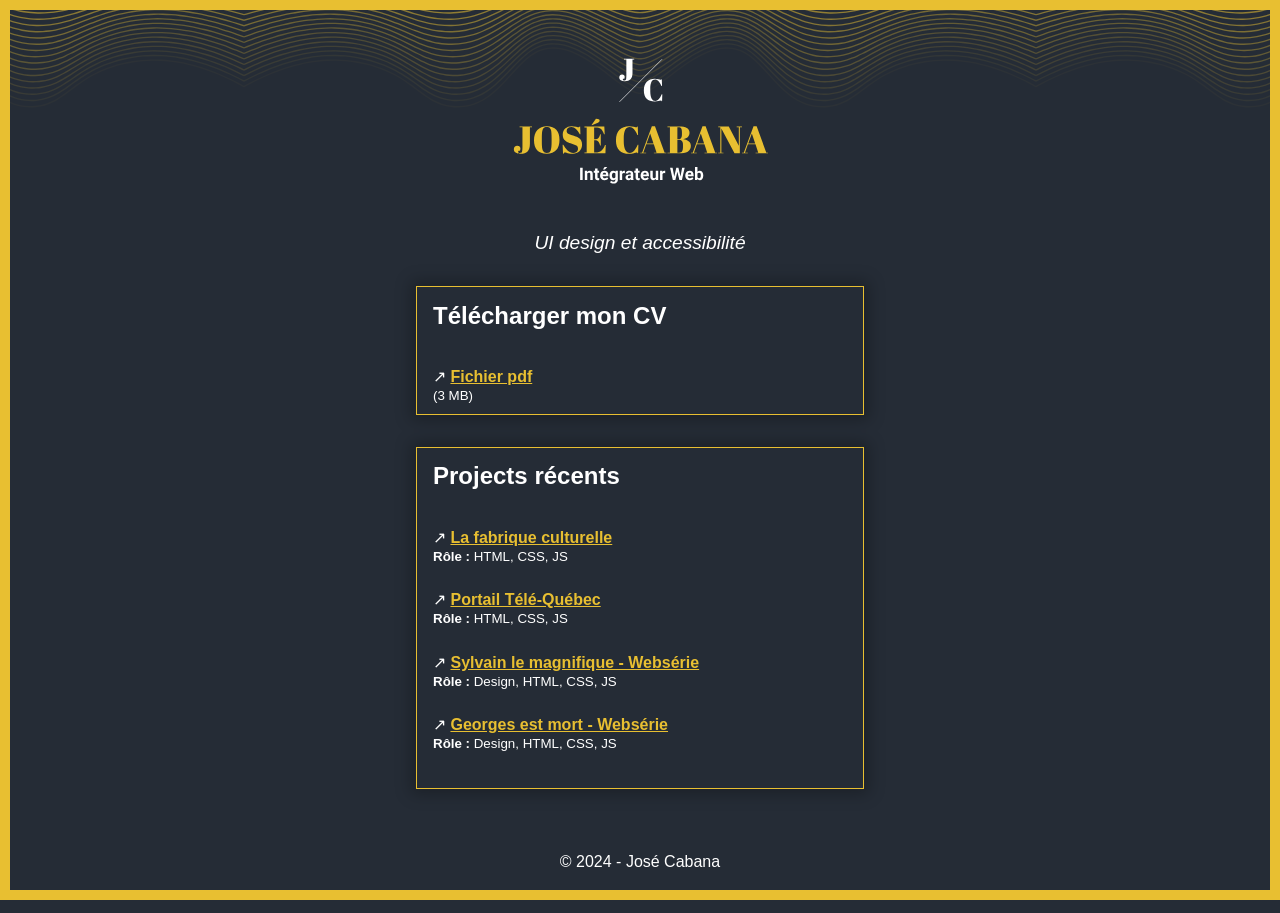
==== commit 6bc61e25: "date" ====
--- a/index.html
+++ b/index.html
@@ -1 +1 @@
-<!DOCTYPE html><html lang="fr"><head><meta charset="UTF-8" /><meta http-equiv="X-UA-Compatible" content="IE=edge" /><meta name="viewport" content="width=device-width, initial-scale=1.0" /><meta name="description" content="José Cabana, UX/UI design et accessibilité" /><title>José Cabana, UI design et accessibilité</title></head><body><style>html{box-sizing:border-box;font-size:16px;margin:0;padding:0;color:white;font-family:"Gill Sans","Gill Sans MT",Calibri,"Trebuchet MS",sans-serif}*,*:before,*:after{box-sizing:inherit}body,h1,h2,h3,h4,h5,h6,p,ol,ul{margin:0;padding:0;font-weight:normal}h1,h2,h3,h4,h5,h6{color:white}h2{font-weight:bold;margin:0 0 2rem 0;line-height:1.6}p{font-weight:normal}a{color:#e8bf31;font-weight:bold;transition:all 0.2s ease;display:inline-block}a:hover{transform:scale(1.2);transform-origin:center left}ol,ul{list-style:none}img{max-width:100%;height:auto}body{background:#252c36}body::before{content:"";position:fixed;height:100vh;width:100%;border:#e8bf31 solid 10px}.visually-hidden{clip:rect(0 0 0 0);clip-path:inset(50%);height:1px;overflow:hidden;position:absolute;white-space:nowrap;width:1px}.content{padding:10px;position:relative;z-index:1}main{max-width:30rem;margin:0 auto}.logo{margin:0 auto;display:block;max-width:100%;height:auto}li{margin-bottom:1.6rem}.slogan{text-align:center;font-size:1.2rem;font-style:italic}footer{text-align:center;padding:2rem}section{padding:0.6rem 1rem;margin:2rem 1rem;border:solid 1px #e8bf31;-webkit-box-shadow:0px 0px 15px 5px rgba(0, 0, 0, 0.26);box-shadow:0px 0px 15px 5px rgba(0,0,0,0.26)}header{padding-top:3rem;padding-bottom:3rem;background-image:url("data:image/svg+xml,%3Csvg width='792' height='103' fill='none' xmlns='http://www.w3.org/2000/svg'%3E%3Cg clip-path='url(%23clip0)' stroke-width='1.333' stroke-miterlimit='10'%3E%3Cpath d='M0-6.358c2.465-.594 4.963-1.192 7.485-1.785 2.526-.593 5.076-1.18 7.652-1.758a590.707 590.707 0 017.798-1.691 469.994 469.994 0 017.928-1.588c2.662-.51 5.342-.995 8.04-1.45 2.697-.458 5.41-.886 8.137-1.281 2.727-.394 5.467-.755 8.218-1.076 2.752-.323 5.515-.605 8.286-.845 2.772-.238 5.554-.434 8.34-.582a234.87 234.87 0 018.38-.293c2.798-.047 5.602-.04 8.408.021 2.805.062 5.614.182 8.422.36 2.81.18 5.4.376 8.541.747a225.831 225.831 0 0125.095 4.409c2.486.578 4.884 1.18 7.212 1.793a331.15 331.15 0 016.784 1.865c2.2.63 4.342 1.262 6.439 1.89 2.1.628 4.154 1.252 6.177 1.864 2.024.61 4.018 1.21 5.992 1.791 1.974.58 3.931 1.14 5.881 1.675 1.949.534 3.892 1.042 5.842 1.516 1.949.474 3.903.914 5.873 1.315 1.97.4 3.957.76 5.97 1.073 2.014.313 4.055.58 6.134.795 2.08.214 4.196.375 6.36.477 2.164.103 4.545.158 6.918.115a95.273 95.273 0 0013.581-1.23 103.15 103.15 0 006.354-1.24c2.075-.47 4.111-.997 6.11-1.568 1.999-.57 3.966-1.185 5.901-1.832a174.823 174.823 0 005.725-2.032 241.862 241.862 0 005.581-2.173c1.838-.741 3.66-1.496 5.467-2.254 1.808-.759 3.6-1.52 5.385-2.277 1.784-.758 3.56-1.508 5.332-2.245a311.83 311.83 0 015.308-2.157 199.35 199.35 0 015.313-2.016 144.322 144.322 0 015.344-1.824c1.79-.57 3.59-1.099 5.404-1.58a95.55 95.55 0 015.49-1.284 84.272 84.272 0 015.602-.94 77.624 77.624 0 015.74-.547c1.94-.11 4.35-.182 6.539-.13 2.187.05 4.366.192 6.534.414 2.167.222 4.324.522 6.469.887 2.147.366 4.279.798 6.4 1.282 2.121.483 4.229 1.02 6.323 1.597 2.093.575 4.172 1.191 6.236 1.834 2.063.643 4.111 1.314 6.142 1.999 2.032.684 4.046 1.385 6.043 2.087 1.996.702 3.974 1.407 5.934 2.1 1.959.696 3.9 1.38 5.819 2.044 1.92.663 3.819 1.303 5.697 1.91 1.878.608 3.733 1.18 5.566 1.706 1.832.528 3.642 1.008 5.429 1.43 1.786.422 3.548.787 5.283 1.08a61.46 61.46 0 005.131.66c1.684.14 3.328.14 5.011-.001a61.429 61.429 0 005.132-.659 83.222 83.222 0 005.283-1.08c1.785-.422 3.595-.902 5.429-1.43a175.8 175.8 0 005.566-1.706 299.205 299.205 0 005.697-1.91c1.919-.663 3.86-1.348 5.818-2.043 1.961-.694 3.94-1.399 5.935-2.101a500.54 500.54 0 016.043-2.087c2.031-.685 4.08-1.356 6.144-1.999a192.01 192.01 0 016.234-1.834 144.758 144.758 0 016.323-1.597c2.121-.484 4.253-.916 6.4-1.282a97.667 97.667 0 016.469-.887 82.561 82.561 0 016.535-.415c2.188-.05 4.598.02 6.538.131 1.939.112 3.85.297 5.74.547 1.889.252 3.755.567 5.602.94a95.55 95.55 0 015.49 1.285c1.814.48 3.614 1.009 5.403 1.579 1.79.57 3.57 1.18 5.345 1.824a199.35 199.35 0 015.313 2.016c1.768.698 3.535 1.42 5.308 2.157 1.772.737 3.548 1.488 5.332 2.245 1.785.757 3.577 1.518 5.386 2.277 1.806.758 3.626 1.513 5.466 2.254a243.65 243.65 0 005.581 2.173c1.882.704 3.788 1.384 5.725 2.032 1.935.647 3.9 1.262 5.901 1.832 1.999.57 4.035 1.098 6.11 1.568 2.076.473 4.193.89 6.355 1.24A95.167 95.167 0 00585.689 3c2.372.043 4.753-.012 6.917-.115 2.164-.102 4.28-.263 6.36-.477 2.079-.215 4.12-.482 6.134-.795 2.013-.313 4-.674 5.97-1.073 1.972-.4 3.926-.84 5.874-1.315 1.949-.474 3.892-.982 5.843-1.516 1.95-.534 3.905-1.095 5.879-1.675 1.974-.58 3.968-1.18 5.992-1.791 2.023-.612 4.079-1.236 6.175-1.864 2.099-.628 4.242-1.26 6.441-1.89a331.15 331.15 0 016.784-1.865 255.346 255.346 0 017.212-1.793 225.456 225.456 0 0125.095-4.409c3.141-.371 5.732-.566 8.541-.746 2.808-.18 5.618-.299 8.422-.36 2.807-.063 5.61-.07 8.408-.022 2.799.047 5.594.146 8.381.293 2.785.148 5.567.344 8.339.582 2.771.24 5.534.522 8.286.845 2.751.321 5.492.682 8.219 1.076 2.727.395 5.439.823 8.136 1.28 2.698.456 5.379.942 8.041 1.451 2.662.509 5.304 1.04 7.927 1.588 2.622.55 5.222 1.114 7.798 1.691 2.577.577 5.128 1.165 7.652 1.758 2.522.593 5.018 1.19 7.485 1.785' stroke='%23917D33'/%3E%3Cpath d='M0-.825c2.455-.64 4.943-1.284 7.46-1.922a671.875 671.875 0 017.642-1.89A510.44 510.44 0 0122.91-6.46a426.94 426.94 0 017.95-1.709 366.75 366.75 0 018.075-1.563c2.712-.49 5.442-.952 8.186-1.377 2.744-.424 5.505-.812 8.277-1.158a259.7 259.7 0 018.354-.91c2.796-.258 5.602-.467 8.415-.626 2.815-.159 5.637-.266 8.464-.316 2.827-.05 5.66-.044 8.497.023 2.836.067 5.676.195 8.518.389 2.842.193 5.45.404 8.648.804a211.365 211.365 0 0125.404 4.744c2.497.623 4.904 1.27 7.233 1.93 2.33.66 4.583 1.332 6.776 2.009 2.193.676 4.325 1.357 6.41 2.033 2.084.677 4.124 1.348 6.13 2.006 2.006.659 3.979 1.304 5.933 1.93 1.954.624 3.888 1.228 5.817 1.802a188.72 188.72 0 005.779 1.631c1.929.511 3.863.985 5.815 1.416 1.953.43 3.925.818 5.924 1.156 2.001.337 4.032.624 6.104.855 2.07.23 4.183.404 6.346.514 2.165.11 4.564.168 6.953.122a87.36 87.36 0 006.986-.411 89.714 89.714 0 006.651-.91 95.686 95.686 0 006.352-1.336 107.229 107.229 0 006.093-1.688 128.532 128.532 0 005.869-1.972c1.923-.698 3.816-1.43 5.683-2.188a224.756 224.756 0 005.529-2.339c1.822-.798 3.622-1.61 5.409-2.426 1.788-.817 3.56-1.637 5.323-2.452a866.61 866.61 0 015.267-2.416c1.751-.792 3.497-1.57 5.244-2.322a183.603 183.603 0 015.25-2.17 131.97 131.97 0 015.287-1.963 105.987 105.987 0 015.352-1.7 86.984 86.984 0 015.446-1.382 77.542 77.542 0 015.568-1.012 72.082 72.082 0 015.718-.59 80.49 80.49 0 016.578-.14c2.202.055 4.394.208 6.575.446 2.182.24 4.351.562 6.508.956 2.157.393 4.302.857 6.433 1.379 2.13.52 4.249 1.099 6.349 1.717 2.103.622 4.189 1.285 6.259 1.976 2.07.693 4.123 1.413 6.159 2.152 2.035.737 4.053 1.49 6.051 2.246 1.998.756 3.978 1.514 5.936 2.262 1.958.748 3.896 1.485 5.813 2.199 1.915.713 3.809 1.403 5.679 2.056a169.83 169.83 0 005.542 1.838c1.822.566 3.621 1.084 5.392 1.538 1.772.455 3.518.846 5.237 1.162 1.72.318 3.411.557 5.072.71 1.663.152 3.283.152 4.946 0a56.581 56.581 0 005.072-.71 77.522 77.522 0 005.237-1.162 112.67 112.67 0 005.394-1.538 171.35 171.35 0 005.54-1.838c1.87-.653 3.764-1.343 5.681-2.056a793.043 793.043 0 005.811-2.199c1.958-.748 3.939-1.506 5.937-2.262 1.998-.756 4.015-1.51 6.051-2.246a259.37 259.37 0 016.158-2.152c2.07-.691 4.156-1.354 6.259-1.976a141.246 141.246 0 016.349-1.717c2.131-.522 4.276-.986 6.433-1.379a92.22 92.22 0 016.508-.956 78.687 78.687 0 016.574-.447 80.505 80.505 0 016.579.142c1.934.12 3.839.32 5.718.589 1.881.27 3.734.61 5.568 1.012 1.834.401 3.648.865 5.446 1.382 1.798.518 3.581 1.086 5.352 1.7a131.4 131.4 0 015.287 1.963c1.754.692 3.503 1.418 5.251 2.17a310.61 310.61 0 015.243 2.322c1.75.794 3.504 1.602 5.268 2.416 1.763.815 3.535 1.635 5.322 2.452 1.787.816 3.587 1.628 5.409 2.426 1.822.798 3.663 1.58 5.529 2.339 1.867.758 3.76 1.49 5.683 2.188 1.922.697 3.878 1.357 5.87 1.972 1.992.613 4.019 1.18 6.092 1.688a95.85 95.85 0 006.353 1.335c2.165.38 4.38.686 6.65.91 2.27.225 4.597.368 6.987.412a100.73 100.73 0 006.952-.122c2.165-.11 4.276-.284 6.346-.514 2.072-.231 4.103-.518 6.104-.855 2.001-.338 3.971-.725 5.924-1.156 1.952-.431 3.886-.905 5.816-1.416a189.47 189.47 0 005.778-1.631 307.953 307.953 0 005.817-1.802 816.621 816.621 0 005.933-1.93c2.006-.658 4.046-1.33 6.13-2.006a470.232 470.232 0 016.41-2.033 302.789 302.789 0 016.776-2.01 242.245 242.245 0 017.233-1.93 211.365 211.365 0 0125.404-4.744c3.2-.399 5.808-.61 8.649-.803 2.842-.194 5.681-.322 8.517-.39 2.838-.066 5.67-.072 8.497-.022 2.828.05 5.649.157 8.464.316 2.813.159 5.62.368 8.415.627 2.796.258 5.582.562 8.354.909 2.772.346 5.534.734 8.277 1.158a325 325 0 018.186 1.377c2.711.492 5.404 1.016 8.076 1.563 2.671.547 5.322 1.119 7.95 1.71 2.627.59 5.229 1.2 7.806 1.82 2.576.62 5.124 1.254 7.642 1.891 2.519.638 5.005 1.282 7.46 1.922' stroke='%238A7833'/%3E%3Cpath d='M0 4.709A940.204 940.204 0 017.434 2.65 630.513 630.513 0 0115.07.624a496.104 496.104 0 017.814-1.95c2.632-.632 5.29-1.245 7.972-1.83a342.191 342.191 0 018.113-1.674c2.724-.525 5.47-1.02 8.232-1.474 2.762-.456 5.542-.871 8.336-1.242 2.793-.37 5.602-.697 8.42-.973 2.82-.275 5.653-.501 8.493-.67 2.84-.172 5.69-.286 8.547-.34 2.856-.054 5.719-.047 8.587.024 2.867.073 5.74.21 8.613.417 2.874.207 5.498.433 8.756.861 3.257.428 6.363.912 9.335 1.443 2.971.53 5.81 1.104 8.533 1.715 2.724.61 5.333 1.255 7.843 1.923 2.509.669 4.923 1.36 7.254 2.067a274.82 274.82 0 016.769 2.151c2.186.725 4.307 1.454 6.38 2.179 2.071.723 4.094 1.443 6.082 2.148 1.988.706 3.942 1.397 5.876 2.066 1.932.668 3.846 1.315 5.754 1.93a177.35 177.35 0 005.715 1.748c1.909.546 3.824 1.054 5.758 1.516 1.936.461 3.891.877 5.878 1.238 1.986.36 4.007.669 6.071.915 2.063.248 4.172.433 6.336.551 2.163.117 4.579.18 6.986.132 2.406-.05 4.745-.2 7.024-.44 2.28-.242 4.501-.571 6.669-.976a89.401 89.401 0 006.35-1.431 99.683 99.683 0 006.075-1.808 118.693 118.693 0 005.839-2.111 147.535 147.535 0 005.639-2.344c1.852-.811 3.675-1.65 5.478-2.505a343.729 343.729 0 005.351-2.598c1.767-.874 3.518-1.754 5.26-2.625a864.298 864.298 0 015.204-2.588 284.3 284.3 0 015.179-2.487 168.8 168.8 0 015.188-2.324 122.216 122.216 0 015.228-2.102 95.85 95.85 0 015.301-1.821 80.85 80.85 0 015.401-1.481 71.75 71.75 0 015.534-1.084c1.87-.29 3.768-.502 5.697-.63 1.928-.129 4.402-.21 6.619-.151 2.215.057 4.42.221 6.615.477 2.194.256 4.376.601 6.545 1.024 2.169.422 4.325.92 6.466 1.476 2.141.558 4.268 1.177 6.378 1.841 2.109.664 4.205 1.374 6.28 2.116 2.076.741 4.135 1.513 6.175 2.304 2.039.79 4.06 1.596 6.059 2.405 2.001.81 3.981 1.623 5.939 2.423 1.956.8 3.893 1.59 5.804 2.355 1.912.764 3.8 1.503 5.665 2.202 1.863.7 3.703 1.361 5.515 1.968 1.813.606 3.599 1.16 5.358 1.647 1.758.487 3.489.907 5.189 1.246 1.702.34 3.374.597 5.016.76a24.42 24.42 0 004.877 0 51.856 51.856 0 005.013-.76 72.64 72.64 0 005.191-1.246 106.296 106.296 0 005.358-1.647 163.472 163.472 0 005.516-1.968c1.862-.7 3.751-1.438 5.664-2.202a844.094 844.094 0 005.804-2.355c1.958-.8 3.939-1.612 5.939-2.423 1.999-.809 4.02-1.616 6.059-2.405 2.04-.79 4.098-1.563 6.175-2.304a169.618 169.618 0 016.281-2.116c2.11-.664 4.236-1.283 6.377-1.84a106.854 106.854 0 016.466-1.478 86.894 86.894 0 016.545-1.023c2.195-.255 4.4-.42 6.615-.477 2.216-.06 4.691.022 6.619.152 1.929.127 3.826.34 5.697.629 1.87.29 3.713.654 5.534 1.084 1.82.43 3.619.927 5.401 1.48a96.423 96.423 0 015.301 1.822c1.752.656 3.494 1.36 5.229 2.102 1.734.74 3.46 1.518 5.187 2.324a284.3 284.3 0 015.179 2.487c1.728.85 3.462 1.716 5.204 2.588 1.742.871 3.493 1.75 5.26 2.625 1.766.874 3.548 1.744 5.351 2.598 1.804.854 3.628 1.694 5.478 2.505 1.851.812 3.727 1.597 5.639 2.344 1.911.746 3.856 1.454 5.839 2.111a99.683 99.683 0 006.075 1.808 89.457 89.457 0 006.352 1.431 83.192 83.192 0 0013.691 1.416 95.712 95.712 0 006.986-.132 98.032 98.032 0 006.336-.551c2.065-.246 4.083-.554 6.072-.915 1.986-.361 3.941-.777 5.877-1.238 1.934-.462 3.849-.97 5.758-1.516a179.806 179.806 0 005.717-1.747 296.16 296.16 0 005.752-1.931c1.934-.669 3.888-1.36 5.877-2.066 1.988-.705 4.01-1.425 6.081-2.148a414.919 414.919 0 016.38-2.179 274.82 274.82 0 016.769-2.15 219.739 219.739 0 017.254-2.068 197.73 197.73 0 0116.377-3.638 203.557 203.557 0 019.334-1.443c3.257-.428 5.882-.654 8.757-.86 2.874-.208 5.745-.345 8.613-.418 2.866-.07 5.73-.078 8.585-.024 2.858.054 5.707.168 8.549.34 2.84.169 5.671.395 8.492.67 2.819.276 5.627.603 8.422.973 2.792.37 5.572.786 8.335 1.242 2.762.454 5.507.949 8.233 1.474 2.725.528 5.43 1.087 8.111 1.674a389.21 389.21 0 017.972 1.83c2.632.633 5.238 1.286 7.814 1.95a624.22 624.22 0 017.635 2.027c2.512.683 4.991 1.372 7.434 2.058' stroke='%23837334'/%3E%3Cpath d='M0 10.242c2.43-.732 4.901-1.466 7.41-2.194 2.506-.729 5.048-1.451 7.626-2.161a449.148 449.148 0 017.821-2.08 376.061 376.061 0 017.995-1.953C33.543 1.23 36.261.634 39 .071c2.738-.56 5.5-1.088 8.279-1.572 2.78-.486 5.58-.928 8.394-1.324 2.815-.395 5.646-.743 8.49-1.038 2.845-.294 5.7-.534 8.57-.715 2.866-.182 5.744-.304 8.63-.362 2.884-.057 5.778-.05 8.675.027 2.9.076 5.803.223 8.708.444 2.907.22 5.549.46 8.866.918 3.315.455 6.47.973 9.483 1.537 3.014.567 5.885 1.18 8.634 1.83 2.75.65 5.377 1.338 7.899 2.05 2.524.713 4.944 1.452 7.277 2.205 2.335.753 4.582 1.521 6.762 2.294 2.18.772 4.29 1.55 6.348 2.322 2.059.772 4.065 1.538 6.036 2.292 1.97.751 3.904 1.488 5.818 2.201 1.912.714 3.805 1.403 5.69 2.06 1.886.657 3.765 1.28 5.654 1.864 1.887.582 3.782 1.123 5.7 1.615 1.917.492 3.856.934 5.83 1.32 1.974.385 3.983.713 6.039.977 2.056.264 4.16.461 6.325.586a89.23 89.23 0 007.019.142 78.528 78.528 0 0013.748-1.51 83.944 83.944 0 006.351-1.526 93.797 93.797 0 006.057-1.929 110.65 110.65 0 005.807-2.251 140.566 140.566 0 005.597-2.499c1.835-.865 3.641-1.76 5.425-2.671 1.785-.91 3.548-1.837 5.295-2.77a1088.56 1088.56 0 005.198-2.8 747.55 747.55 0 015.138-2.76 276.927 276.927 0 015.115-2.65c1.706-.86 3.412-1.69 5.126-2.48 1.715-.79 3.435-1.54 5.17-2.24 1.734-.702 3.481-1.351 5.248-1.942a75.623 75.623 0 015.358-1.579c1.807-.46 3.64-.847 5.499-1.155a61.606 61.606 0 015.675-.672c1.924-.138 4.429-.225 6.659-.162 2.231.062 4.45.238 6.657.51s4.402.641 6.583 1.09c2.181.451 4.347.981 6.498 1.576 2.152.594 4.288 1.253 6.406 1.962 2.118.709 4.22 1.466 6.302 2.255 2.083.791 4.147 1.616 6.191 2.458 2.043.841 4.067 1.702 6.069 2.566 2.002.862 3.982 1.728 5.94 2.582 1.955.854 3.889 1.696 5.796 2.511 1.909.815 3.792 1.603 5.65 2.348 1.857.747 3.687 1.451 5.49 2.098 1.802.647 3.576 1.238 5.32 1.758 1.746.518 3.461.966 5.144 1.328 1.685.36 3.337.636 4.957.81 1.621.174 3.19.174 4.81 0 1.62-.174 3.272-.45 4.957-.81a69.539 69.539 0 005.144-1.328c1.744-.52 3.518-1.11 5.321-1.758a155.524 155.524 0 005.489-2.098 277.289 277.289 0 005.65-2.348 796.126 796.126 0 005.796-2.511c1.957-.854 3.939-1.72 5.94-2.582a399.882 399.882 0 016.068-2.566 240.458 240.458 0 016.192-2.458c2.083-.79 4.184-1.546 6.302-2.255 2.12-.709 4.254-1.368 6.407-1.962a101.23 101.23 0 016.497-1.575c2.183-.45 4.376-.82 6.583-1.091a70.491 70.491 0 016.658-.51c2.23-.063 4.736.024 6.658.162 1.923.137 3.813.364 5.674.672 1.861.308 3.693.695 5.5 1.155 1.809.46 3.592.989 5.359 1.58 1.766.59 3.513 1.24 5.247 1.94 1.735.7 3.455 1.451 5.169 2.24 1.717.792 3.422 1.621 5.127 2.48 1.706.859 3.407 1.747 5.115 2.652 1.708.906 3.418 1.829 5.138 2.76 1.722.93 3.452 1.866 5.198 2.798 1.747.934 3.509 1.86 5.293 2.77 1.786.913 3.593 1.807 5.427 2.672 1.836.866 3.699 1.703 5.597 2.499 1.899.796 3.832 1.55 5.807 2.251a93.462 93.462 0 006.059 1.929 83.661 83.661 0 006.349 1.525 78.503 78.503 0 0013.748 1.51 89.21 89.21 0 007.019-.14 90.911 90.911 0 006.325-.587 94.284 94.284 0 006.04-.976c1.973-.386 3.912-.829 5.829-1.321a123.346 123.346 0 005.7-1.616 167.08 167.08 0 005.654-1.864 266.787 266.787 0 005.69-2.059c1.914-.713 3.848-1.45 5.818-2.201 1.971-.754 3.977-1.52 6.036-2.292 2.058-.772 4.169-1.55 6.348-2.322a248.91 248.91 0 016.762-2.294 205.629 205.629 0 017.277-2.204c2.522-.713 5.149-1.4 7.899-2.051 2.748-.65 5.62-1.263 8.633-1.83a195.577 195.577 0 019.486-1.537c3.315-.457 5.957-.698 8.864-.918 2.906-.221 5.809-.368 8.708-.444a188.56 188.56 0 018.677-.027c2.884.058 5.762.18 8.63.362 2.867.181 5.723.42 8.568.715 2.844.295 5.675.643 8.49 1.038 2.814.396 5.614.838 8.394 1.324A285.33 285.33 0 01753 .07c2.741.562 5.457 1.16 8.149 1.783a380.26 380.26 0 017.995 1.953c2.637.676 5.246 1.37 7.82 2.08 2.576.71 5.12 1.432 7.627 2.161 2.508.728 4.978 1.462 7.409 2.194' stroke='%237C6E34'/%3E%3Cpath d='M0 15.775c2.4-.77 4.841-1.544 7.321-2.312 2.481-.768 5-1.53 7.555-2.277 2.553-.748 5.141-1.48 7.76-2.192 2.619-.712 5.27-1.402 7.947-2.062a305.44 305.44 0 018.11-1.886c2.73-.594 5.481-1.152 8.254-1.667 2.772-.517 5.567-.987 8.376-1.411 2.811-.422 5.64-.795 8.483-1.112 2.843-.318 5.699-.579 8.569-.78 2.868-.2 5.748-.338 8.637-.41a180.04 180.04 0 018.691-.009c2.903.068 5.814.207 8.728.425 2.914.218 5.37.423 8.755.89 3.383.466 6.597.997 9.661 1.581a177.736 177.736 0 0116.744 4.03 190.63 190.63 0 017.321 2.303c2.341.79 4.591 1.595 6.768 2.408 2.176.812 4.279 1.631 6.326 2.446a697.75 697.75 0 015.984 2.424c1.949.796 3.858 1.579 5.742 2.339 1.886.76 3.747 1.497 5.6 2.2 1.851.703 3.694 1.376 5.544 2.005 1.849.631 3.704 1.219 5.579 1.757a98.23 98.23 0 005.701 1.458 86.237 86.237 0 0012.094 1.82c2.118.165 4.335.27 6.79.268a74.58 74.58 0 0013.882-1.3 78.148 78.148 0 006.379-1.488 86.06 86.06 0 006.065-1.93 99.744 99.744 0 005.794-2.289 122.6 122.6 0 005.566-2.569 166.99 166.99 0 005.376-2.77c1.766-.95 3.507-1.918 5.228-2.896a548.205 548.205 0 005.119-2.948c1.693-.983 3.374-1.962 5.048-2.928a331.798 331.798 0 015.013-2.836 183.855 183.855 0 015.014-2.678c1.675-.858 3.357-1.68 5.05-2.452a93.916 93.916 0 015.12-2.16 76.178 76.178 0 015.227-1.804c1.763-.535 3.549-.999 5.363-1.382a58.797 58.797 0 015.535-.903 63.168 63.168 0 016.264-.394 63.693 63.693 0 016.67.277c2.211.206 4.411.52 6.597.924 2.185.405 4.357.9 6.514 1.469 2.157.569 4.298 1.212 6.423 1.913 2.123.702 4.229 1.46 6.318 2.262 2.088.8 4.157 1.642 6.205 2.51 2.051.868 4.079 1.761 6.085 2.665 2.007.904 3.991 1.817 5.953 2.725 1.961.908 3.898 1.81 5.81 2.691 1.913.881 3.799 1.74 5.66 2.564 1.86.823 3.693 1.61 5.498 2.342 1.804.735 3.582 1.418 5.328 2.033a77.531 77.531 0 005.146 1.628c1.684.464 3.336.848 4.955 1.132 1.619.283 3.205.616 4.754.541a37.556 37.556 0 004.756-.541 53.488 53.488 0 004.956-1.132 77.694 77.694 0 005.145-1.628 118.917 118.917 0 005.329-2.032c1.804-.734 3.637-1.52 5.497-2.343 1.86-.824 3.747-1.683 5.66-2.564 1.912-.88 3.85-1.783 5.81-2.691a626.132 626.132 0 015.953-2.725 298.438 298.438 0 016.085-2.666 192.17 192.17 0 016.205-2.51c2.089-.8 4.195-1.56 6.32-2.261 2.123-.701 4.264-1.344 6.42-1.913a89.357 89.357 0 016.515-1.469 73.772 73.772 0 016.597-.924 63.693 63.693 0 016.67-.277c2.234.027 4.387.182 6.264.394 1.876.214 3.72.518 5.534.903 1.815.383 3.602.847 5.364 1.382a76.178 76.178 0 015.227 1.804 93.916 93.916 0 015.12 2.16c1.694.772 3.374 1.594 5.05 2.452 1.675.86 3.345 1.755 5.014 2.678 1.669.922 3.338 1.872 5.013 2.836 1.675.966 3.355 1.945 5.046 2.928 1.694.983 3.397 1.97 5.121 2.948 1.721.978 3.463 1.946 5.228 2.896a166.99 166.99 0 005.376 2.77c1.823.895 3.675 1.756 5.566 2.57 1.89.813 3.82 1.58 5.794 2.288a86.06 86.06 0 006.065 1.93 78.245 78.245 0 006.379 1.488 74.63 74.63 0 0013.884 1.3c2.454.002 4.67-.103 6.789-.269a86.18 86.18 0 0012.093-1.82c1.93-.43 3.824-.92 5.701-1.457 1.875-.538 3.73-1.126 5.579-1.757 1.85-.63 3.693-1.302 5.546-2.005 1.851-.703 3.712-1.44 5.596-2.2 1.886-.76 3.795-1.543 5.745-2.34a684.45 684.45 0 015.983-2.423c2.047-.815 4.15-1.634 6.326-2.446a223.117 223.117 0 016.77-2.408c2.342-.788 4.775-1.56 7.319-2.304 2.543-.743 5.199-1.459 7.983-2.134a179.933 179.933 0 018.761-1.895 191.203 191.203 0 019.661-1.582c3.385-.466 5.841-.67 8.756-.889 2.913-.218 5.824-.357 8.728-.425 2.904-.067 5.802-.063 8.69.01 2.89.071 5.769.21 8.637.41 2.87.2 5.726.461 8.569.779 2.843.317 5.672.69 8.483 1.112 2.809.424 5.604.894 8.376 1.41a272.67 272.67 0 018.254 1.668c2.729.595 5.433 1.226 8.11 1.886 2.678.66 5.327 1.35 7.947 2.062a410.51 410.51 0 017.76 2.192 511.19 511.19 0 017.555 2.277c2.48.768 4.921 1.541 7.321 2.312' stroke='%23766934'/%3E%3Cpath d='M0 21.308a654.798 654.798 0 017.296-2.447 470.72 470.72 0 017.545-2.41 380.327 380.327 0 017.768-2.321 326.205 326.205 0 017.97-2.182c2.687-.699 5.403-1.367 8.144-1.997 2.743-.63 5.511-1.22 8.301-1.766 2.79-.544 5.603-1.045 8.434-1.491 2.833-.448 5.684-.842 8.55-1.178 2.866-.335 5.748-.612 8.643-.825 2.895-.211 5.802-.359 8.72-.434 2.917-.076 5.845-.081 8.78-.01 2.933.072 5.875.22 8.82.45 2.947.23 5.409.447 8.854.94 3.445.496 6.71 1.058 9.816 1.675 3.107.62 6.055 1.292 8.866 2.006 2.813.715 5.487 1.472 8.045 2.26 2.558.787 5.001 1.604 7.346 2.439 2.345.835 4.594 1.688 6.765 2.549 2.171.859 4.264 1.725 6.298 2.589 2.034.862 4.008 1.72 5.94 2.564 1.932.844 3.822 1.672 5.688 2.476 1.865.806 3.704 1.585 5.536 2.33 1.831.745 3.653 1.455 5.481 2.122 1.829.667 3.664 1.29 5.522 1.86a91.132 91.132 0 005.651 1.543 82.47 82.47 0 005.869 1.173 79.65 79.65 0 006.173.753c2.117.175 4.338.286 6.811.285a71.566 71.566 0 0013.948-1.377 74.746 74.746 0 006.383-1.574 81.117 81.117 0 006.052-2.044 94.591 94.591 0 005.764-2.422c1.881-.862 3.72-1.774 5.526-2.72a155.197 155.197 0 005.329-2.933 237.99 237.99 0 005.173-3.065 550.013 550.013 0 005.057-3.12c1.673-1.04 3.332-2.077 4.985-3.1a326.71 326.71 0 014.948-3.003 175.461 175.461 0 014.952-2.833 117.28 117.28 0 014.989-2.596 88.749 88.749 0 015.068-2.286 71.549 71.549 0 015.179-1.909 60.362 60.362 0 015.327-1.465 54.877 54.877 0 015.509-.954 59.686 59.686 0 016.281-.417 60.958 60.958 0 016.711.293c2.225.218 4.438.55 6.636.978a85.2 85.2 0 016.548 1.554c2.168.603 4.32 1.283 6.452 2.026 2.133.742 4.248 1.545 6.343 2.392 2.096.848 4.171 1.74 6.225 2.66a285.7 285.7 0 016.097 2.82c2.009.956 3.995 1.923 5.957 2.885 1.961.96 3.898 1.915 5.808 2.847a399.62 399.62 0 005.647 2.714c1.855.872 3.681 1.704 5.478 2.481 1.796.778 3.561 1.5 5.296 2.151 1.735.65 3.437 1.23 5.105 1.723 1.669.492 3.305.897 4.904 1.198 1.6.3 3.163.651 4.69.575a34.993 34.993 0 004.692-.575 50.307 50.307 0 004.904-1.198 75.048 75.048 0 005.105-1.723c1.734-.651 3.5-1.373 5.296-2.15 1.798-.778 3.624-1.61 5.478-2.482 1.855-.872 3.737-1.78 5.649-2.714 1.91-.932 3.845-1.887 5.806-2.847a577.576 577.576 0 015.957-2.885 285.7 285.7 0 016.097-2.82c2.054-.92 4.128-1.812 6.225-2.66 2.095-.847 4.21-1.65 6.344-2.392a105.467 105.467 0 016.451-2.026 85.2 85.2 0 016.548-1.554 70.945 70.945 0 016.636-.978 60.958 60.958 0 016.711-.293c2.249.028 4.411.192 6.281.417 1.87.225 3.704.547 5.509.954 1.804.407 3.578.899 5.327 1.465a71.549 71.549 0 015.179 1.909 88.07 88.07 0 015.066 2.286c1.675.818 3.337 1.686 4.991 2.596 1.655.909 3.305 1.857 4.952 2.833a326.71 326.71 0 014.948 3.004c1.653 1.022 3.314 2.059 4.985 3.098a537.048 537.048 0 005.058 3.12 235.542 235.542 0 005.172 3.066 156.144 156.144 0 005.329 2.933c1.806.946 3.645 1.858 5.524 2.72a94.71 94.71 0 005.768 2.422c1.966.75 3.98 1.436 6.05 2.044a74.746 74.746 0 006.383 1.574 71.53 71.53 0 0013.948 1.377c2.474.001 4.694-.11 6.811-.285a79.65 79.65 0 006.173-.753 82.47 82.47 0 005.869-1.173 91.354 91.354 0 005.652-1.543 112.4 112.4 0 005.521-1.86c1.83-.667 3.652-1.377 5.481-2.122a277.353 277.353 0 005.536-2.33c1.866-.804 3.756-1.632 5.688-2.476a582.041 582.041 0 015.94-2.564c2.034-.864 4.127-1.73 6.298-2.59 2.171-.86 4.421-1.713 6.765-2.548a178.548 178.548 0 017.346-2.44 169.118 169.118 0 0116.91-4.265c3.107-.617 6.372-1.18 9.817-1.674 3.445-.494 5.907-.712 8.853-.942 2.946-.228 5.888-.377 8.821-.449 2.936-.071 5.864-.066 8.78.01 2.918.075 5.825.223 8.72.434a201.9 201.9 0 018.644.825c2.866.336 5.717.73 8.549 1.178 2.831.446 5.644.947 8.434 1.491a262.28 262.28 0 018.301 1.766c2.741.63 5.457 1.298 8.146 1.997 2.685.698 5.344 1.429 7.967 2.182 2.624.753 5.216 1.53 7.769 2.321 2.553.791 5.071 1.598 7.545 2.41 2.475.813 4.908 1.632 7.296 2.447' stroke='%236F6434'/%3E%3Cpath d='M0 26.841c2.376-.86 4.801-1.725 7.27-2.582 2.47-.858 4.984-1.708 7.537-2.543a353.362 353.362 0 017.777-2.45c2.63-.794 5.293-1.565 7.99-2.303a281.11 281.11 0 018.18-2.106 246.36 246.36 0 018.347-1.863c2.809-.576 5.64-1.103 8.492-1.575 2.854-.472 5.726-.889 8.616-1.243a190.77 190.77 0 018.718-.87c2.922-.225 5.857-.38 8.803-.459a168.02 168.02 0 018.868-.01c2.966.075 5.938.232 8.916.474 2.977.243 5.445.473 8.95.994 3.507.52 6.822 1.115 9.971 1.768 3.15.65 6.133 1.36 8.972 2.115 2.839.755 5.534 1.554 8.106 2.385 2.573.83 5.022 1.693 7.372 2.574 2.349.88 4.595 1.782 6.761 2.689 2.165.907 4.249 1.822 6.271 2.733 2.022.91 3.98 1.815 5.895 2.706 1.916.89 3.787 1.765 5.632 2.614 1.844.849 3.663 1.672 5.473 2.457a150.18 150.18 0 005.419 2.24 104.38 104.38 0 005.463 1.963 85.295 85.295 0 005.602 1.628c1.902.48 3.842.895 5.836 1.238 1.994.342 4.04.61 6.156.794 2.115.185 4.34.302 6.831.301a67.796 67.796 0 0014.014-1.453 71.163 71.163 0 006.387-1.66 77.896 77.896 0 006.037-2.156c1.96-.791 3.87-1.65 5.738-2.559 1.869-.909 3.695-1.87 5.486-2.87a148.165 148.165 0 005.279-3.094 226.015 226.015 0 005.117-3.235 514.163 514.163 0 004.997-3.292c1.651-1.1 3.289-2.193 4.922-3.27a307.977 307.977 0 014.885-3.17 162.998 162.998 0 014.887-2.991 111.322 111.322 0 014.932-2.738 82.29 82.29 0 015.014-2.413 66.367 66.367 0 015.132-2.015 57.411 57.411 0 015.288-1.547 51.998 51.998 0 015.483-1.006 56.267 56.267 0 016.299-.44c2.262-.03 4.514.08 6.753.31 2.239.23 4.464.58 6.674 1.031a82.289 82.289 0 016.583 1.641c2.178.635 4.339 1.353 6.481 2.137 2.143.783 4.266 1.632 6.368 2.525a180.78 180.78 0 016.244 2.806 274.69 274.69 0 016.108 2.977c2.013 1.009 4 2.03 5.961 3.044 1.962 1.014 3.897 2.021 5.805 3.006 1.907.983 3.786 1.945 5.636 2.863 1.85.92 3.669 1.798 5.457 2.619a112.48 112.48 0 005.265 2.269c1.723.687 3.412 1.299 5.065 1.818a47.49 47.49 0 004.852 1.264c1.58.318 3.123.688 4.626.607 1.505-.08 3.049-.29 4.628-.607a47.288 47.288 0 004.852-1.264 71.746 71.746 0 005.065-1.818 112.48 112.48 0 005.265-2.27c1.788-.82 3.607-1.698 5.457-2.618 1.85-.918 3.729-1.88 5.636-2.863 1.908-.985 3.843-1.992 5.804-3.006a533.467 533.467 0 015.962-3.044 270.46 270.46 0 016.108-2.978 180.78 180.78 0 016.244-2.805 132.996 132.996 0 016.368-2.525 101.453 101.453 0 016.481-2.137 82.289 82.289 0 016.583-1.64A67.96 67.96 0 01477.127.91a58.22 58.22 0 016.752-.31 56.25 56.25 0 016.299.44c1.865.238 3.689.579 5.482 1.006 1.794.43 3.556.95 5.289 1.547a66.367 66.367 0 015.132 2.015c1.69.74 3.36 1.55 5.014 2.413 1.655.862 3.298 1.779 4.932 2.738 1.635.959 3.262 1.96 4.887 2.991a312.744 312.744 0 014.887 3.17c1.631 1.077 3.269 2.17 4.92 3.27 1.649 1.097 3.312 2.2 4.997 3.292a228.2 228.2 0 005.116 3.235 148.21 148.21 0 005.28 3.094c1.791 1 3.617 1.961 5.486 2.87a90.637 90.637 0 005.738 2.559 77.476 77.476 0 006.038 2.156c2.068.64 4.193 1.2 6.386 1.66a67.796 67.796 0 0014.014 1.453 76.576 76.576 0 006.831-.301 74.974 74.974 0 0011.992-2.032c1.9-.48 3.764-1.027 5.603-1.628a105.04 105.04 0 005.463-1.963 150.892 150.892 0 005.418-2.24c1.81-.785 3.629-1.608 5.473-2.457 1.846-.849 3.716-1.724 5.633-2.614 1.914-.89 3.873-1.796 5.894-2.706 2.022-.911 4.106-1.826 6.272-2.733a192.17 192.17 0 016.76-2.689c2.35-.88 4.8-1.744 7.372-2.574a159.79 159.79 0 018.107-2.385 164.473 164.473 0 018.971-2.115 177.876 177.876 0 019.969-1.768c3.507-.521 5.975-.751 8.952-.994 2.978-.242 5.951-.399 8.916-.474 2.966-.076 5.923-.07 8.868.01 2.947.08 5.882.234 8.803.46 2.922.222 5.827.514 8.718.87 2.891.353 5.764.77 8.616 1.242 2.852.472 5.683 1 8.492 1.575 2.807.574 5.591 1.198 8.347 1.863 2.755.664 5.483 1.369 8.181 2.106 2.696.738 5.36 1.509 7.989 2.304 2.63.793 5.223 1.614 7.777 2.449 2.553.835 5.067 1.685 7.537 2.543a570.04 570.04 0 017.27 2.582' stroke='%23685F34'/%3E%3Cpath d='M0 32.374a529.467 529.467 0 017.245-2.718 423.845 423.845 0 017.528-2.676c2.553-.879 5.15-1.74 7.784-2.577a296.234 296.234 0 018.012-2.424 266.248 266.248 0 018.216-2.218c2.77-.698 5.568-1.354 8.394-1.96a215.72 215.72 0 018.549-1.658c2.873-.496 5.768-.934 8.682-1.308 2.914-.372 5.846-.68 8.793-.915 2.949-.235 5.91-.4 8.886-.483 2.975-.085 5.96-.09 8.956-.01 2.996.079 6 .244 9.011.498 3.009.256 5.483.498 9.049 1.047a174.23 174.23 0 0110.125 1.859c3.192.687 6.208 1.433 9.075 2.228 2.866.794 5.582 1.634 8.169 2.508 2.587.875 5.045 1.782 7.397 2.71 2.352.927 4.597 1.875 6.758 2.829 2.159.956 4.233 1.918 6.244 2.877 2.008.957 3.953 1.91 5.851 2.847 1.898.937 3.751 1.859 5.575 2.752 1.825.893 3.623 1.759 5.411 2.586 1.789.827 3.568 1.617 5.356 2.358 1.789.74 3.584 1.43 5.405 2.064a79.288 79.288 0 005.554 1.714 71.6 71.6 0 005.799 1.302c1.985.36 4.027.641 6.14.836 2.114.195 4.343.319 6.852.318a65.97 65.97 0 007.276-.404c2.344-.26 4.61-.641 6.806-1.126a67.407 67.407 0 006.388-1.748 73.683 73.683 0 006.023-2.269 86.227 86.227 0 005.712-2.691 107.21 107.21 0 005.446-3.02 144.646 144.646 0 005.23-3.257 226.559 226.559 0 005.062-3.404c1.663-1.15 3.306-2.31 4.935-3.466 1.632-1.155 3.248-2.308 4.859-3.442 1.61-1.134 3.214-2.25 4.82-3.335a162.717 162.717 0 014.825-3.147 107.303 107.303 0 014.873-2.883 79.488 79.488 0 014.958-2.539 63.14 63.14 0 015.087-2.12 53.637 53.637 0 015.251-1.627c1.783-.452 3.6-.808 5.455-1.06a53.56 53.56 0 016.316-.462 56.367 56.367 0 016.796.324c2.252.243 4.49.612 6.713 1.087a79.67 79.67 0 016.617 1.725 99.56 99.56 0 016.511 2.25c2.152.825 4.283 1.718 6.393 2.658 2.109.941 4.197 1.931 6.262 2.952a261.385 261.385 0 016.119 3.134 495.438 495.438 0 015.967 3.202c1.962 1.068 3.896 2.129 5.802 3.165a422.16 422.16 0 005.624 3.012c1.844.967 3.656 1.893 5.435 2.756 1.78.864 3.525 1.665 5.237 2.389a69.088 69.088 0 005.022 1.914c1.638.546 3.24.995 4.801 1.33 1.561.333 3.082.723 4.562.637a30.1 30.1 0 004.564-.637 45.091 45.091 0 004.799-1.33 69.167 69.167 0 005.026-1.914c1.71-.724 3.455-1.526 5.235-2.389a198.171 198.171 0 005.436-2.756 428.422 428.422 0 005.623-3.012c1.906-1.036 3.84-2.097 5.801-3.165a519.127 519.127 0 015.966-3.202 265.552 265.552 0 016.121-3.134c2.064-1.02 4.151-2.01 6.263-2.952 2.109-.94 4.24-1.833 6.392-2.658a99.56 99.56 0 016.511-2.25 79.363 79.363 0 016.617-1.725 66.203 66.203 0 016.713-1.087 56.367 56.367 0 016.796-.324c2.277.03 4.458.212 6.315.462 1.858.252 3.673.608 5.456 1.06a53.74 53.74 0 015.252 1.628 63.271 63.271 0 015.086 2.12 79.767 79.767 0 014.958 2.538c1.637.908 3.258 1.873 4.873 2.883a165.453 165.453 0 014.827 3.147 319.701 319.701 0 014.819 3.335c1.61 1.134 3.228 2.287 4.858 3.442a483.136 483.136 0 004.937 3.466 224.204 224.204 0 005.061 3.404 143.778 143.778 0 005.23 3.256 106.387 106.387 0 005.447 3.02 85.701 85.701 0 005.71 2.692 73.821 73.821 0 006.023 2.269 67.407 67.407 0 006.388 1.748c2.196.485 4.462.867 6.806 1.126 2.342.261 4.766.402 7.276.404 2.51 0 4.738-.123 6.851-.318a70.607 70.607 0 006.141-.836 71.505 71.505 0 005.799-1.302 79.288 79.288 0 005.554-1.714 100.564 100.564 0 005.405-2.064c1.788-.741 3.567-1.53 5.354-2.358 1.79-.827 3.588-1.693 5.413-2.586 1.824-.893 3.677-1.815 5.575-2.752 1.899-.936 3.843-1.89 5.851-2.847 2.011-.96 4.085-1.92 6.244-2.877a183.873 183.873 0 016.758-2.83 154.197 154.197 0 0115.566-5.218 160.42 160.42 0 019.076-2.227 174.23 174.23 0 0110.125-1.86c3.567-.548 6.039-.79 9.048-1.046 3.012-.254 6.015-.42 9.011-.498 2.995-.08 5.981-.075 8.956.01 2.975.084 5.937.248 8.884.483 2.949.236 5.881.543 8.795.915 2.914.374 5.81.812 8.682 1.308a215.3 215.3 0 018.549 1.659c2.825.605 5.625 1.261 8.394 1.96 2.771.699 5.51 1.441 8.217 2.217 2.705.776 5.378 1.587 8.012 2.424a343.95 343.95 0 017.783 2.577c2.554.88 5.065 1.775 7.528 2.676 2.464.902 4.88 1.813 7.245 2.718' stroke='%23625A34'/%3E%3Cpath d='M0 37.907a461.574 461.574 0 017.16-2.83c2.437-.94 4.923-1.873 7.455-2.787a324.53 324.53 0 017.723-2.688c2.615-.871 5.271-1.717 7.962-2.528 2.69-.811 5.418-1.586 8.176-2.317a231.57 231.57 0 018.364-2.055c2.817-.637 5.66-1.22 8.529-1.743 2.868-.525 5.76-.989 8.67-1.386a178.88 178.88 0 018.79-.983c2.947-.257 5.91-.438 8.887-.54 2.977-.1 5.965-.12 8.966-.054 2.999.067 6.009.222 9.025.469 3.015.247 6.039.588 9.066 1.029 3.026.44 6.89 1.154 10.14 1.853 3.25.7 6.317 1.464 9.225 2.279a147.22 147.22 0 0115.736 5.378c2.367.96 4.622 1.942 6.785 2.935 2.164.99 4.237 1.992 6.239 2.99 2.002 1 3.935 1.995 5.815 2.976 1.882.982 3.714 1.947 5.514 2.887 1.801.94 3.571 1.852 5.327 2.728a152.08 152.08 0 005.252 2.503c1.75.79 3.505 1.53 5.284 2.214a78.24 78.24 0 005.421 1.861 68.55 68.55 0 005.656 1.45c1.936.409 3.927.738 5.989.98a67.47 67.47 0 006.511.459 64.73 64.73 0 007.383-.229 61.87 61.87 0 006.883-1.003 63.107 63.107 0 006.441-1.669 69.096 69.096 0 006.053-2.233 78.893 78.893 0 005.717-2.696 96.718 96.718 0 005.434-3.061 127.016 127.016 0 005.196-3.332 183.884 183.884 0 005.01-3.51 348.548 348.548 0 004.871-3.6c1.604-1.203 3.192-2.408 4.774-3.6 1.58-1.19 3.153-2.367 4.724-3.515a191.623 191.623 0 014.718-3.35 119.66 119.66 0 014.753-3.102 84.411 84.411 0 014.829-2.773 65.314 65.314 0 014.948-2.367 54.117 54.117 0 015.105-1.884c1.734-.54 3.5-.985 5.304-1.327 1.805-.34 3.488-.566 5.771-.716 2.282-.15 4.552-.14 6.811.008 2.257.148 4.502.434 6.731.839 2.229.405 4.442.928 6.637 1.55a87.915 87.915 0 016.534 2.138c2.159.797 4.299 1.673 6.417 2.608 2.118.933 4.214 1.927 6.288 2.958a214.318 214.318 0 016.147 3.197 350.303 350.303 0 015.993 3.317c1.971 1.115 3.914 2.23 5.827 3.327a946.82 946.82 0 005.653 3.223 266.82 266.82 0 005.463 3.006c1.787.955 3.541 1.853 5.26 2.68 1.72.826 3.403 1.58 5.049 2.242a53.222 53.222 0 004.823 1.694c1.569.46 3.099.81 4.587 1.032 1.487.222 2.911.222 4.399 0a34.355 34.355 0 004.585-1.032 53.132 53.132 0 004.824-1.694 84.522 84.522 0 005.049-2.242 140.732 140.732 0 005.26-2.68 266.82 266.82 0 005.463-3.006 861.083 861.083 0 005.652-3.223c1.914-1.097 3.857-2.212 5.828-3.327a343.078 343.078 0 015.995-3.317 212.887 212.887 0 016.145-3.197 149.646 149.646 0 016.288-2.958c2.118-.935 4.258-1.81 6.417-2.608a88.02 88.02 0 016.532-2.139 71.033 71.033 0 016.639-1.55 59.406 59.406 0 016.731-.838 52.104 52.104 0 016.813-.008c2.282.15 3.964.376 5.769.716 1.804.342 3.571.787 5.304 1.326a54.117 54.117 0 015.105 1.885 65.314 65.314 0 014.948 2.367 84.78 84.78 0 014.83 2.773c1.594.985 3.177 2.023 4.752 3.102a189.738 189.738 0 014.718 3.35 420.651 420.651 0 014.725 3.515c1.579 1.192 3.17 2.397 4.775 3.6a336.902 336.902 0 004.869 3.6 185.398 185.398 0 005.009 3.51c1.7 1.145 3.429 2.261 5.199 3.332a96.309 96.309 0 005.432 3.06 78.893 78.893 0 005.717 2.697 69.096 69.096 0 006.053 2.233 63.107 63.107 0 006.441 1.67c2.219.451 4.509.791 6.883 1.002a64.72 64.72 0 007.382.229c2.55-.066 4.45-.217 6.512-.459a66.374 66.374 0 005.989-.98 68.803 68.803 0 005.658-1.45 78.552 78.552 0 005.419-1.861 100.876 100.876 0 005.284-2.214c1.751-.79 3.494-1.628 5.252-2.503a333.983 333.983 0 005.327-2.728c1.8-.94 3.633-1.905 5.514-2.887a375.88 375.88 0 015.815-2.975c2.002-1 4.075-2 6.239-2.991a165.166 165.166 0 016.784-2.935 147.48 147.48 0 0115.737-5.378 155.404 155.404 0 019.225-2.279c3.252-.7 7.113-1.413 10.142-1.853 3.025-.441 6.049-.782 9.065-1.029 3.017-.247 6.025-.402 9.024-.47 3.001-.065 5.991-.045 8.966.056 2.977.1 5.941.282 8.888.54 2.947.255 5.879.584 8.789.982 2.911.397 5.802.861 8.67 1.386 2.867.523 5.712 1.107 8.528 1.743a231.09 231.09 0 018.366 2.055c2.758.731 5.483 1.506 8.175 2.317 2.691.811 5.347 1.657 7.963 2.528 2.616.873 5.191 1.772 7.723 2.688 2.531.914 5.017 1.848 7.455 2.788 2.437.938 4.826 1.885 7.159 2.83' stroke='%235B5535'/%3E%3Cpath d='M0 43.44c2.322-.988 4.702-1.98 7.134-2.964 2.432-.984 4.916-1.96 7.447-2.92 2.532-.959 5.109-1.9 7.73-2.813 2.62-.915 5.283-1.801 7.983-2.65a247.68 247.68 0 018.212-2.428c2.77-.766 5.575-1.486 8.408-2.151a203.585 203.585 0 018.587-1.827c2.887-.549 5.8-1.034 8.734-1.451 2.935-.416 5.89-.761 8.864-1.029a162.38 162.38 0 018.968-.565 154.97 154.97 0 019.054-.058c3.03.07 6.07.233 9.117.491 3.049.26 6.104.616 9.163 1.078 3.06.46 6.996 1.209 10.291 1.942a151.36 151.36 0 019.335 2.386c2.938.854 5.709 1.76 8.34 2.703 2.631.944 5.12 1.926 7.493 2.93a155.338 155.338 0 016.784 3.074c2.16 1.04 4.223 2.087 6.215 3.133a325.576 325.576 0 015.774 3.118c1.866 1.026 3.678 2.039 5.46 3.022a313.55 313.55 0 005.266 2.858c1.736.917 3.46 1.794 5.189 2.621a94.702 94.702 0 005.226 2.32 72.856 72.856 0 005.368 1.95 64.902 64.902 0 005.619 1.518c1.925.427 3.91.773 5.968 1.027 2.059.255 3.948.412 6.517.48a62.777 62.777 0 007.431-.239 59.642 59.642 0 006.911-1.05 60.214 60.214 0 006.448-1.75 65.457 65.457 0 006.044-2.338 76.853 76.853 0 005.694-2.824 93.58 93.58 0 005.396-3.206 122.313 122.313 0 005.151-3.49c1.682-1.2 3.331-2.43 4.956-3.676a337.015 337.015 0 004.81-3.77c1.584-1.262 3.154-2.525 4.713-3.771 1.56-1.247 3.111-2.48 4.661-3.684a188.856 188.856 0 014.654-3.508 117.893 117.893 0 014.693-3.25 81.298 81.298 0 014.774-2.903 62.507 62.507 0 014.899-2.48 51.515 51.515 0 015.065-1.974 44.957 44.957 0 015.274-1.388c1.796-.357 3.466-.593 5.762-.75a50.258 50.258 0 016.855.007c2.27.155 4.529.455 6.77.88 2.241.424 4.467.97 6.673 1.622a85.811 85.811 0 016.566 2.24c2.169.834 4.318 1.752 6.443 2.73 2.126.979 4.23 2.02 6.309 3.1a202.746 202.746 0 016.161 3.348 338.332 338.332 0 016.001 3.476c1.973 1.166 3.916 2.335 5.829 3.485 1.913 1.148 3.795 2.28 5.643 3.374 1.85 1.093 3.667 2.15 5.447 3.15 1.781 1 3.527 1.94 5.236 2.807a83.12 83.12 0 005.012 2.348 51.04 51.04 0 004.777 1.773c1.553.483 3.062.85 4.529 1.082a13.54 13.54 0 004.334 0c1.467-.232 2.976-.6 4.529-1.082a51.04 51.04 0 004.777-1.773 82.835 82.835 0 005.012-2.348 141.886 141.886 0 005.236-2.807c1.782-1 3.597-2.057 5.447-3.15 1.848-1.093 3.73-2.226 5.643-3.374 1.913-1.15 3.856-2.32 5.829-3.485a338.332 338.332 0 016.001-3.476 202.746 202.746 0 016.161-3.347 144.992 144.992 0 016.309-3.1c2.125-.98 4.274-1.897 6.443-2.732a85.811 85.811 0 016.566-2.24 68.619 68.619 0 016.673-1.621c2.241-.425 4.5-.725 6.771-.88a50.243 50.243 0 016.854-.008c2.296.158 3.966.394 5.762.75 1.798.357 3.552.824 5.274 1.389a51.515 51.515 0 015.065 1.974 62.507 62.507 0 014.899 2.48 81.298 81.298 0 014.774 2.904 115.749 115.749 0 014.693 3.25 188.856 188.856 0 014.654 3.507 426.061 426.061 0 014.661 3.684c1.559 1.246 3.127 2.51 4.713 3.77a337.015 337.015 0 004.81 3.77 180.936 180.936 0 004.956 3.676c1.683 1.2 3.397 2.369 5.151 3.49a93.921 93.921 0 005.396 3.207 76.853 76.853 0 005.694 2.824 65.79 65.79 0 006.044 2.338 60.278 60.278 0 006.448 1.75c2.224.473 4.523.828 6.91 1.05 2.388.22 4.861.307 7.43.24a63.787 63.787 0 006.519-.48 63.261 63.261 0 0011.587-2.547 72.856 72.856 0 005.368-1.95 94.37 94.37 0 005.226-2.319c1.73-.827 3.453-1.704 5.189-2.62a313.55 313.55 0 005.266-2.859c1.782-.983 3.595-1.996 5.46-3.022a325.576 325.576 0 015.774-3.117 198.698 198.698 0 016.215-3.134 155.39 155.39 0 016.785-3.073 142.436 142.436 0 017.492-2.931c2.631-.943 5.403-1.85 8.34-2.703a151.36 151.36 0 019.335-2.386c3.295-.733 7.231-1.481 10.291-1.942 3.059-.462 6.114-.818 9.163-1.078a148.5 148.5 0 019.117-.49c3.03-.07 6.049-.049 9.054.057 3.005.105 5.995.296 8.968.565 2.973.268 5.93.613 8.864 1.029 2.933.417 5.847.902 8.735 1.451 2.888.549 5.751 1.16 8.586 1.827 2.833.665 5.637 1.385 8.408 2.152 2.773.766 5.51 1.578 8.212 2.427 2.7.849 5.363 1.735 7.983 2.65 2.621.913 5.2 1.854 7.73 2.813 2.532.96 5.015 1.936 7.447 2.92 2.432.985 4.812 1.976 7.134 2.964' stroke='%23544F35'/%3E%3Cpath d='M0 48.973c2.31-1.033 4.682-2.07 7.109-3.099a341.338 341.338 0 017.438-3.051 293.902 293.902 0 017.738-2.942 262.781 262.781 0 018.004-2.769 238.79 238.79 0 018.245-2.538c2.785-.8 5.604-1.553 8.457-2.249 2.85-.696 5.731-1.335 8.64-1.908a181.812 181.812 0 018.802-1.517 170.41 170.41 0 018.937-1.077c3-.28 6.017-.48 9.05-.59 3.032-.111 6.08-.133 9.14-.059 3.06.073 6.132.241 9.211.513 3.079.271 6.166.644 9.26 1.125 3.092.482 7.101 1.265 10.439 2.03a145.99 145.99 0 019.445 2.495 135.967 135.967 0 0115.93 5.888 148.37 148.37 0 016.784 3.213 185.131 185.131 0 016.191 3.275 300.034 300.034 0 015.733 3.259c1.848 1.073 3.643 2.13 5.405 3.16a317.395 317.395 0 005.204 2.986c1.717.958 3.419 1.875 5.128 2.74a89.569 89.569 0 005.166 2.423 69.618 69.618 0 005.317 2.04 61.214 61.214 0 005.581 1.586c1.915.448 3.893.81 5.949 1.074a60.4 60.4 0 006.524.501c2.589.073 5.08-.017 7.479-.248a57.33 57.33 0 006.936-1.1 58.381 58.381 0 006.456-1.827 63.322 63.322 0 006.035-2.445 73.011 73.011 0 005.668-2.952 89.733 89.733 0 005.36-3.35 117.78 117.78 0 005.106-3.65 168.508 168.508 0 004.902-3.842 323.455 323.455 0 004.753-3.94c1.563-1.319 3.112-2.638 4.649-3.943a428.327 428.327 0 014.597-3.849 185.857 185.857 0 014.593-3.667 114.529 114.529 0 014.631-3.395 79.54 79.54 0 014.72-3.037 60.146 60.146 0 014.849-2.592 49.267 49.267 0 015.025-2.063 42.752 42.752 0 015.243-1.451c1.789-.373 3.444-.62 5.756-.785a48.755 48.755 0 016.896.008c2.285.162 4.556.476 6.81.92a67.065 67.065 0 016.711 1.695 83.897 83.897 0 016.596 2.34c2.178.875 4.337 1.834 6.47 2.856a142.724 142.724 0 016.329 3.241 201.018 201.018 0 016.176 3.498 334.82 334.82 0 016.009 3.633 898.088 898.088 0 015.828 3.642c1.913 1.203 3.792 2.385 5.637 3.528a272.158 272.158 0 005.43 3.292 140.226 140.226 0 005.211 2.935 80.745 80.745 0 004.977 2.455 49.68 49.68 0 004.73 1.853c1.535.504 3.026.888 4.471 1.131 1.446.244 2.822.244 4.268 0a30.722 30.722 0 004.471-1.131 49.71 49.71 0 004.732-1.853 80.708 80.708 0 004.975-2.455c1.7-.905 3.436-1.89 5.21-2.934a269.354 269.354 0 005.431-3.293 908.41 908.41 0 005.635-3.528c1.913-1.2 3.856-2.422 5.83-3.642a331.328 331.328 0 016.009-3.633 201.018 201.018 0 016.176-3.498 142.724 142.724 0 016.329-3.241 108.586 108.586 0 016.47-2.855 83.92 83.92 0 016.597-2.34 67.115 67.115 0 016.71-1.697 55.749 55.749 0 016.81-.92 48.784 48.784 0 016.898-.008c2.31.166 3.965.413 5.754.786 1.788.372 3.534.86 5.243 1.451a49.267 49.267 0 015.025 2.063 60.146 60.146 0 014.849 2.592 79.54 79.54 0 014.72 3.037 113.136 113.136 0 014.631 3.395 184.004 184.004 0 014.593 3.667 418.72 418.72 0 014.597 3.85c1.537 1.304 3.086 2.623 4.649 3.943a318.283 318.283 0 004.753 3.94 171.26 171.26 0 004.902 3.842 118.397 118.397 0 005.106 3.648 90.054 90.054 0 005.36 3.35 72.873 72.873 0 005.67 2.953 63.178 63.178 0 006.033 2.445 58.381 58.381 0 006.456 1.828 57.33 57.33 0 006.936 1.099c2.399.23 4.888.321 7.48.248a60.421 60.421 0 006.524-.501 59.022 59.022 0 005.948-1.074 61.032 61.032 0 005.581-1.587 69.987 69.987 0 005.319-2.039 90.492 90.492 0 005.165-2.423c1.708-.865 3.41-1.782 5.127-2.74a317.395 317.395 0 005.204-2.987c1.762-1.029 3.557-2.086 5.405-3.16a300.034 300.034 0 015.733-3.258c1.98-1.092 4.035-2.19 6.191-3.275a148.874 148.874 0 016.784-3.213 136.348 136.348 0 0115.93-5.888c2.966-.892 6.105-1.73 9.443-2.495 3.34-.765 7.349-1.548 10.441-2.03 3.094-.481 6.181-.854 9.26-1.125 3.081-.272 6.15-.44 9.21-.513 3.06-.074 6.107-.052 9.141.058 3.033.112 6.051.31 9.05.59 2.999.282 5.981.642 8.938 1.078 2.957.434 5.893.943 8.8 1.517 2.91.573 5.79 1.212 8.643 1.908 2.851.696 5.671 1.449 8.455 2.25 2.786.8 5.534 1.65 8.245 2.537 2.709.888 5.38 1.814 8.006 2.77 2.624.954 5.205 1.939 7.737 2.94a343.583 343.583 0 017.437 3.052 396.856 396.856 0 017.109 3.1' stroke='%234D4A35'/%3E%3Cpath d='M0 54.506A383.804 383.804 0 017.025 51.3a312.068 312.068 0 017.366-3.16c2.51-1.038 5.07-2.057 7.676-3.047 2.607-.99 5.259-1.95 7.954-2.872a228.692 228.692 0 018.203-2.636 209.3 209.3 0 018.425-2.342 192.394 192.394 0 018.618-1.995 179.305 179.305 0 018.785-1.597c2.956-.46 5.933-.844 8.93-1.146 2.998-.302 6.016-.523 9.05-.65 3.033-.13 6.083-.17 9.146-.11 3.062.057 6.137.213 9.222.474 3.085.26 6.177.624 9.276 1.099 3.1.474 7.017 1.228 10.421 2.004a144.74 144.74 0 019.612 2.535c3.014.909 5.851 1.877 8.529 2.887a130.072 130.072 0 017.604 3.142 138.24 138.24 0 016.829 3.309 166.7 166.7 0 016.2 3.386 248.385 248.385 0 015.71 3.379c1.836 1.116 3.614 2.219 5.355 3.292a387.412 387.412 0 005.129 3.129 150.608 150.608 0 005.028 2.887 92.913 92.913 0 005.048 2.576 69.304 69.304 0 005.184 2.195 59.214 59.214 0 005.432 1.743c1.865.5 3.788.914 5.789 1.23 2.001.318 4.08.538 6.252.654 2.172.114 4.992.12 7.428-.051a55.818 55.818 0 0013.563-2.655 59.95 59.95 0 006.08-2.38 68.231 68.231 0 005.693-2.928 81.384 81.384 0 005.361-3.368 105.505 105.505 0 005.086-3.7 150.05 150.05 0 004.865-3.93 254.522 254.522 0 004.694-4.06c1.543-1.362 3.066-2.73 4.577-4.088 1.512-1.357 3.011-2.703 4.508-4.024a223.65 223.65 0 014.489-3.865A127.858 127.858 0 01278.658 33a86.14 86.14 0 014.59-3.276 63.41 63.41 0 014.711-2.85 50.32 50.32 0 014.875-2.337 42.44 42.44 0 015.084-1.74 38.88 38.88 0 015.336-1.057 49.283 49.283 0 016.651-.345c2.292.045 4.569.254 6.831.606 2.261.351 4.506.845 6.734 1.458a74.581 74.581 0 016.623 2.172 94.807 94.807 0 016.499 2.755c2.143.999 4.264 2.075 6.36 3.203a170.213 170.213 0 016.209 3.524 252.464 252.464 0 016.045 3.716 474.369 474.369 0 015.866 3.78c1.923 1.257 3.816 2.505 5.674 3.721a448.18 448.18 0 005.468 3.533 190.76 190.76 0 005.25 3.224 102.39 102.39 0 005.017 2.79 61.833 61.833 0 004.77 2.233 37.06 37.06 0 004.512 1.551c1.459.39 2.872.847 4.236.746 1.366-.1 2.781-.356 4.238-.746a36.919 36.919 0 004.51-1.55 61.173 61.173 0 004.772-2.233 102.39 102.39 0 005.017-2.791 190.76 190.76 0 005.25-3.224 433.262 433.262 0 005.468-3.533c1.858-1.216 3.751-2.464 5.674-3.72a481.999 481.999 0 015.866-3.78 252.464 252.464 0 016.045-3.717 170.213 170.213 0 016.209-3.524 123.92 123.92 0 016.36-3.203 95.23 95.23 0 016.499-2.755 74.581 74.581 0 016.623-2.172 60.138 60.138 0 016.734-1.458 50.96 50.96 0 016.831-.606c2.29-.046 4.826.115 6.652.345 1.825.23 3.601.587 5.335 1.058a42.38 42.38 0 015.084 1.739 50.561 50.561 0 014.876 2.337 63.599 63.599 0 014.71 2.85 85.736 85.736 0 014.59 3.276 127.858 127.858 0 014.516 3.617 226.511 226.511 0 014.49 3.865 712.11 712.11 0 014.507 4.024c1.511 1.357 3.034 2.726 4.577 4.089a248.227 248.227 0 004.696 4.059 148.854 148.854 0 004.862 3.93 106.032 106.032 0 005.087 3.7 81.429 81.429 0 005.363 3.367 67.882 67.882 0 005.691 2.93c1.959.89 3.983 1.689 6.081 2.379a55.818 55.818 0 0013.562 2.655c2.436.17 5.256.165 7.428.051a60.335 60.335 0 006.252-.654 56.016 56.016 0 005.789-1.23 59.313 59.313 0 005.432-1.743 69.127 69.127 0 005.184-2.195 92.913 92.913 0 005.048-2.576c1.674-.914 3.342-1.88 5.029-2.887a407.947 407.947 0 005.13-3.129c1.739-1.073 3.517-2.176 5.353-3.292a248.385 248.385 0 015.71-3.379 167.445 167.445 0 016.199-3.386 138.284 138.284 0 016.83-3.309 130.648 130.648 0 017.604-3.142 132.745 132.745 0 018.529-2.887c3.015-.91 6.21-1.76 9.612-2.535 3.403-.776 7.321-1.53 10.421-2.004 3.098-.475 6.193-.84 9.276-1.1 3.085-.26 6.16-.416 9.222-.474 3.062-.06 6.113-.019 9.147.11a155 155 0 019.048.651c2.998.302 5.977.686 8.93 1.146 2.954.46 5.884.995 8.787 1.597 2.902.6 5.775 1.27 8.618 1.995 2.842.725 5.65 1.51 8.424 2.342 2.772.833 5.508 1.715 8.203 2.636a253.23 253.23 0 017.955 2.872c2.607.99 5.167 2.009 7.675 3.047a318.198 318.198 0 017.366 3.16c2.4 1.065 4.744 2.138 7.025 3.206' stroke='%23474535'/%3E%3Cpath d='M0 60.039a351.3 351.3 0 017-3.34c2.394-1.11 4.848-2.21 7.358-3.29a270.118 270.118 0 017.681-3.175c2.612-1.03 5.272-2.03 7.975-2.99 2.704-.96 5.451-1.879 8.238-2.746 2.786-.866 5.61-1.684 8.469-2.44a189.197 189.197 0 018.673-2.078 175.354 175.354 0 018.85-1.66c2.978-.48 5.98-.882 9.004-1.196a153.05 153.05 0 019.13-.678c3.06-.135 6.139-.175 9.231-.114 3.093.06 6.199.223 9.314.493 3.115.272 6.241.651 9.373 1.146 3.131.494 7.115 1.279 10.564 2.087 3.449.809 6.682 1.694 9.726 2.64 3.046.947 5.904 1.956 8.601 3.008a125.745 125.745 0 017.638 3.272 133.82 133.82 0 016.833 3.446 159.013 159.013 0 016.179 3.526 234.688 234.688 0 015.67 3.521c1.822 1.162 3.582 2.31 5.303 3.429a408.492 408.492 0 005.069 3.257 147.794 147.794 0 004.967 3.009 89.235 89.235 0 004.988 2.681 65.653 65.653 0 005.132 2.285 56.387 56.387 0 005.392 1.817c1.853.521 3.768.951 5.765 1.282 1.995.331 4.072.561 6.246.68 2.176.12 5.025.124 7.476-.052a53.929 53.929 0 0013.606-2.766 57.668 57.668 0 006.075-2.479 66.08 66.08 0 005.671-3.049 80.337 80.337 0 005.33-3.508 104.425 104.425 0 005.042-3.854c1.641-1.33 3.241-2.7 4.813-4.093a240.766 240.766 0 004.638-4.227 743.841 743.841 0 004.516-4.26c1.491-1.413 2.968-2.814 4.444-4.19a230.827 230.827 0 014.426-4.027 128.887 128.887 0 014.456-3.766 84.67 84.67 0 014.534-3.412 61.813 61.813 0 014.659-2.968 48.589 48.589 0 014.832-2.435 40.749 40.749 0 015.049-1.811 37.21 37.21 0 015.314-1.102 47.962 47.962 0 016.684-.36 49.61 49.61 0 016.87.633c2.276.366 4.533.88 6.771 1.517 2.239.64 4.46 1.4 6.657 2.264a93.402 93.402 0 016.528 2.867 123.295 123.295 0 016.383 3.337 165.946 165.946 0 016.226 3.67 246.973 246.973 0 016.056 3.871 452.352 452.352 0 015.87 3.938c1.923 1.309 3.815 2.608 5.67 3.874 1.855 1.267 3.674 2.5 5.456 3.68a193.61 193.61 0 005.228 3.36 104.215 104.215 0 004.987 2.904c1.62.88 3.198 1.661 4.73 2.325 1.533.665 3.019 1.21 4.46 1.616 1.44.406 2.832.882 4.173.777 1.343-.105 2.735-.371 4.175-.777 1.441-.406 2.927-.951 4.46-1.616a59.836 59.836 0 004.73-2.325c1.62-.878 3.283-1.855 4.987-2.905a193.61 193.61 0 005.228-3.358 462.92 462.92 0 005.456-3.681c1.855-1.266 3.747-2.565 5.67-3.874a466.47 466.47 0 015.87-3.938 246.973 246.973 0 016.056-3.87 166.753 166.753 0 016.226-3.67 123.295 123.295 0 016.383-3.338 93.402 93.402 0 016.528-2.867 72.805 72.805 0 016.657-2.264 58.828 58.828 0 016.769-1.517 49.667 49.667 0 016.872-.633 47.99 47.99 0 016.684.36 37.21 37.21 0 015.314 1.102 40.749 40.749 0 015.049 1.811 48.589 48.589 0 014.832 2.435c1.579.905 3.13 1.899 4.659 2.968a84.67 84.67 0 014.534 3.412 128.887 128.887 0 014.456 3.766 230.827 230.827 0 014.426 4.027c1.474 1.376 2.953 2.777 4.446 4.19a688.534 688.534 0 004.514 4.26 237.828 237.828 0 004.638 4.227 146.936 146.936 0 004.813 4.093 104.92 104.92 0 005.042 3.854 80.577 80.577 0 005.329 3.508 66.25 66.25 0 005.672 3.049 57.772 57.772 0 006.076 2.479 53.929 53.929 0 0013.605 2.767c2.451.175 5.302.17 7.476.052 2.174-.12 4.251-.35 6.246-.68a53.876 53.876 0 005.766-1.282 56.461 56.461 0 005.391-1.818 65.466 65.466 0 005.131-2.285 88.91 88.91 0 004.989-2.681c1.653-.953 3.3-1.96 4.966-3.009a394.11 394.11 0 005.069-3.257c1.722-1.12 3.482-2.267 5.304-3.429a234.688 234.688 0 015.67-3.52 158.328 158.328 0 016.18-3.527 133.366 133.366 0 016.832-3.446c2.403-1.124 4.94-2.22 7.638-3.272a129.43 129.43 0 018.599-3.008 141.467 141.467 0 019.728-2.64c3.448-.808 7.433-1.593 10.564-2.087 3.133-.495 6.258-.874 9.374-1.146 3.115-.27 6.221-.433 9.313-.494 3.092-.06 6.17-.02 9.232.115 3.062.134 6.106.363 9.13.678 3.023.314 6.026.715 9.002 1.195 2.977.48 5.929 1.036 8.851 1.661 2.922.627 5.814 1.322 8.673 2.078 2.859.756 5.683 1.574 8.47 2.44 2.786.867 5.533 1.786 8.237 2.746 2.703.96 5.363 1.96 7.974 2.99a268.596 268.596 0 017.682 3.174 297.989 297.989 0 017.359 3.291c2.394 1.11 4.73 2.226 6.999 3.34' stroke='%23404035'/%3E%3Cpath d='M0 65.571a324.133 324.133 0 016.917-3.445c2.369-1.143 4.8-2.28 7.286-3.395a255.55 255.55 0 017.621-3.278 235.239 235.239 0 017.924-3.09 216.87 216.87 0 018.196-2.843 198.893 198.893 0 018.435-2.532c2.85-.785 5.734-1.51 8.65-2.164 2.914-.655 5.86-1.238 8.833-1.743 2.972-.504 5.971-.93 8.993-1.267 3.02-.337 6.064-.586 9.126-.74 3.062-.155 6.142-.213 9.236-.169 3.095.044 6.204.192 9.323.45 3.119.258 6.249.626 9.387 1.112 3.137.485 6.998 1.233 10.515 2.048 3.517.815 6.809 1.712 9.907 2.674 3.098.96 6.001 1.986 8.737 3.06a121.683 121.683 0 017.732 3.346 127.503 127.503 0 016.887 3.534 147.07 147.07 0 016.2 3.632 206.533 206.533 0 015.658 3.638 467.721 467.721 0 015.26 3.558c1.703 1.165 3.364 2.3 5.001 3.398a169.037 169.037 0 004.875 3.155 94.728 94.728 0 004.874 2.835 66.18 66.18 0 005 2.444 54.735 54.735 0 005.243 1.978 51.275 51.275 0 005.603 1.445c1.941.384 3.96.67 6.075.843 2.115.175 4.745.254 7.237.148a53.103 53.103 0 007.179-.792 51.823 51.823 0 006.626-1.653 54.666 54.666 0 006.134-2.389 61.276 61.276 0 005.709-3.004 73.97 73.97 0 005.343-3.503 94.263 94.263 0 005.034-3.888 129.793 129.793 0 004.785-4.164 203.717 203.717 0 004.59-4.33c1.505-1.461 2.985-2.931 4.452-4.394 1.465-1.465 2.918-2.923 4.363-4.357a287.77 287.77 0 014.329-4.218 146.85 146.85 0 014.343-3.982 94.296 94.296 0 014.408-3.651 66.804 66.804 0 014.523-3.23 50.503 50.503 0 014.682-2.712 41.032 41.032 0 014.89-2.108 36.31 36.31 0 015.143-1.413c1.763-.346 3.765-.595 6.077-.682a45.801 45.801 0 016.891.265c2.281.258 4.548.675 6.795 1.229a65.31 65.31 0 016.683 2.047 82.522 82.522 0 016.559 2.723 107.69 107.69 0 016.419 3.26 142.542 142.542 0 016.264 3.66 203.14 203.14 0 016.094 3.92 323.96 323.96 0 015.912 4.049 836.877 836.877 0 015.714 4.041c1.87 1.333 3.705 2.64 5.502 3.905a280.12 280.12 0 005.276 3.633 135.363 135.363 0 005.034 3.233 77.669 77.669 0 004.78 2.7 44.682 44.682 0 004.509 2.038c1.457.554 2.867.975 4.226 1.244 1.36.268 2.642.268 4.002 0 1.359-.269 2.769-.69 4.226-1.244a44.682 44.682 0 004.509-2.038 77.669 77.669 0 004.78-2.7c1.636-.995 3.316-2.08 5.036-3.233a286.768 286.768 0 005.274-3.633c1.798-1.264 3.632-2.572 5.502-3.904a862.404 862.404 0 015.714-4.042c1.94-1.356 3.91-2.713 5.912-4.048a204.474 204.474 0 016.095-3.92 141.927 141.927 0 016.263-3.66 107.942 107.942 0 016.417-3.26 82.875 82.875 0 016.561-2.724 65.31 65.31 0 016.683-2.047 53.531 53.531 0 016.795-1.23 45.811 45.811 0 016.891-.264c2.312.087 4.315.336 6.076.682a36.3 36.3 0 015.145 1.413 41.018 41.018 0 014.889 2.108 50.503 50.503 0 014.682 2.712 66.304 66.304 0 014.523 3.23 94.296 94.296 0 014.408 3.651 148.17 148.17 0 014.345 3.982 297.523 297.523 0 014.327 4.218c1.447 1.434 2.898 2.892 4.363 4.357a455.789 455.789 0 004.452 4.393c1.504 1.46 3.031 2.91 4.591 4.331a128.165 128.165 0 004.785 4.164 93.838 93.838 0 005.033 3.888 73.97 73.97 0 005.343 3.503 61.276 61.276 0 005.709 3.004 54.591 54.591 0 006.134 2.389 51.782 51.782 0 006.626 1.653c2.297.414 4.686.686 7.178.792 2.493.106 5.123.027 7.238-.148a53.774 53.774 0 006.075-.843c1.939-.385 3.8-.87 5.603-1.445a54.635 54.635 0 005.243-1.978 66.18 66.18 0 005-2.444 94.728 94.728 0 004.874-2.835 166.254 166.254 0 004.873-3.155 618.06 618.06 0 005.003-3.398 486.703 486.703 0 015.26-3.558 206.533 206.533 0 015.658-3.639 147.07 147.07 0 016.2-3.63 127.171 127.171 0 016.888-3.535 121.187 121.187 0 017.732-3.346c2.735-1.074 5.637-2.1 8.736-3.06a139.977 139.977 0 019.908-2.674 152.166 152.166 0 0110.515-2.048c3.137-.486 6.267-.854 9.387-1.113 3.12-.257 6.228-.404 9.322-.449 3.094-.044 6.174.014 9.236.168a150.5 150.5 0 019.126.741c3.022.338 6.021.763 8.993 1.267a169.92 169.92 0 018.834 1.743c2.915.654 5.799 1.379 8.649 2.164 2.849.786 5.662 1.633 8.435 2.532 2.774.9 5.507 1.85 8.197 2.843 2.688.992 5.331 2.025 7.923 3.09a253.743 253.743 0 017.621 3.278 285.636 285.636 0 017.286 3.395A325.288 325.288 0 01792 65.57' stroke='%23393B35'/%3E%3Cpath d='M0 71.104a306.15 306.15 0 016.893-3.577A273.834 273.834 0 0114.169 64a253.31 253.31 0 017.628-3.403 228.05 228.05 0 017.944-3.209 209.967 209.967 0 018.228-2.95 195.1 195.1 0 018.48-2.63 179.482 179.482 0 018.704-2.247c2.935-.68 5.902-1.286 8.897-1.809 2.995-.523 6.018-.964 9.064-1.315 3.047-.35 6.117-.61 9.206-.77 3.088-.16 6.197-.222 9.321-.175 3.124.046 6.263.2 9.413.467 3.15.268 6.312.651 9.482 1.155 3.169.505 7.09 1.28 10.654 2.127 3.565.846 6.896 1.776 10.026 2.776 3.129.998 6.057 2.063 8.811 3.177a117.86 117.86 0 017.769 3.474 122.152 122.152 0 016.897 3.67 140.186 140.186 0 016.182 3.771 187.778 187.778 0 015.622 3.778 426.08 426.08 0 015.211 3.695c1.685 1.209 3.325 2.388 4.944 3.526a161.763 161.763 0 004.812 3.276 91.696 91.696 0 004.814 2.946 63.914 63.914 0 004.947 2.536c1.683.77 3.41 1.458 5.2 2.054 1.788.597 3.641 1.1 5.575 1.501 1.934.4 3.948.695 6.065.876 2.115.18 4.766.263 7.274.153a51.587 51.587 0 007.216-.823 50.483 50.483 0 006.641-1.715 52.894 52.894 0 006.133-2.481 59.703 59.703 0 005.693-3.12 72.205 72.205 0 005.312-3.637 91.778 91.778 0 004.995-4.038 127.135 127.135 0 004.737-4.321 200.696 200.696 0 004.535-4.498 435.384 435.384 0 004.39-4.563c1.447-1.52 2.877-3.033 4.302-4.523a295.622 295.622 0 014.266-4.38 150.214 150.214 0 014.283-4.135 93.545 93.545 0 014.35-3.791 65.715 65.715 0 014.47-3.353 49.37 49.37 0 014.637-2.817 39.853 39.853 0 014.852-2.188 34.804 34.804 0 015.117-1.467c1.755-.36 3.76-.617 6.085-.709a44.65 44.65 0 016.933.276c2.295.267 4.574.7 6.833 1.276 2.26.576 4.5 1.291 6.72 2.125a81.884 81.884 0 016.588 2.829 106.097 106.097 0 016.444 3.385 142.314 142.314 0 016.282 3.8 196.552 196.552 0 016.108 4.07 318.544 318.544 0 015.92 4.203 779.144 779.144 0 015.712 4.198c1.869 1.383 3.702 2.74 5.494 4.053a298.83 298.83 0 005.259 3.773 140.69 140.69 0 005.008 3.357 77.607 77.607 0 004.745 2.803 43.66 43.66 0 004.463 2.115c1.44.576 2.831 1.015 4.17 1.293a9.427 9.427 0 003.937 0c1.338-.278 2.729-.717 4.169-1.293 1.439-.575 2.927-1.288 4.463-2.115a77.607 77.607 0 004.745-2.803 140.69 140.69 0 005.008-3.357 298.83 298.83 0 005.259-3.773c1.794-1.312 3.625-2.67 5.494-4.053 1.87-1.383 3.773-2.79 5.712-4.198a318.544 318.544 0 015.92-4.203 196.552 196.552 0 016.108-4.07c2.066-1.32 4.16-2.595 6.282-3.8a106.097 106.097 0 016.444-3.385 81.617 81.617 0 016.59-2.829 64.033 64.033 0 016.718-2.125 52.119 52.119 0 016.833-1.276 44.65 44.65 0 016.933-.276c2.325.092 4.331.35 6.085.709 1.755.359 3.458.852 5.116 1.467a39.88 39.88 0 014.854 2.188 49.356 49.356 0 014.636 2.817 65.451 65.451 0 014.469 3.353 92.54 92.54 0 014.351 3.791 150.214 150.214 0 014.283 4.136 285.904 285.904 0 014.266 4.379c1.425 1.49 2.856 3.003 4.302 4.523a445.99 445.99 0 004.391 4.563 198.584 198.584 0 004.534 4.498 127.135 127.135 0 004.737 4.321 92.165 92.165 0 004.995 4.038 71.782 71.782 0 005.312 3.638 60.16 60.16 0 005.691 3.119 53.069 53.069 0 006.135 2.481 50.524 50.524 0 006.641 1.715c2.305.43 4.707.713 7.216.823a59.04 59.04 0 007.274-.153A51.496 51.496 0 00590 89.42c1.934-.4 3.787-.904 5.575-1.5a51.934 51.934 0 005.2-2.055 63.534 63.534 0 004.946-2.536 90.902 90.902 0 004.815-2.946 161.763 161.763 0 004.812-3.276c1.619-1.138 3.259-2.317 4.943-3.526a434.202 434.202 0 015.212-3.695 189.147 189.147 0 015.623-3.778 140.139 140.139 0 016.181-3.771 122.152 122.152 0 016.897-3.67 117.86 117.86 0 017.769-3.474 123.905 123.905 0 018.811-3.177c3.13-1 6.461-1.93 10.026-2.776a151.655 151.655 0 0110.654-2.127c3.17-.504 6.332-.887 9.482-1.155a134.35 134.35 0 019.414-.467c3.123-.047 6.232.015 9.32.175 3.09.16 6.159.42 9.206.77 3.046.35 6.069.792 9.064 1.315 2.995.523 5.962 1.13 8.898 1.809 2.935.68 5.838 1.431 8.702 2.247a194.1 194.1 0 018.482 2.63c2.786.933 5.53 1.92 8.227 2.95a228.96 228.96 0 017.945 3.21A256.497 256.497 0 01777.832 64a278.602 278.602 0 017.277 3.527A309.927 309.927 0 01792 71.104' stroke='%23323636'/%3E%3Cpath d='M0 76.637a289.554 289.554 0 016.867-3.71 262.928 262.928 0 017.268-3.656 239.953 239.953 0 017.635-3.528 221.481 221.481 0 017.964-3.329 206.31 206.31 0 018.26-3.06c2.8-.966 5.642-1.88 8.526-2.726a175.1 175.1 0 018.757-2.33 163.699 163.699 0 018.961-1.875c3.018-.544 6.065-1 9.136-1.364 3.072-.363 6.168-.632 9.285-.799 3.116-.165 6.253-.229 9.406-.181 3.152.048 6.32.207 9.503.484 3.181.278 6.375.675 9.577 1.197 3.202.524 7.182 1.327 10.794 2.205 3.61.879 6.982 1.844 10.144 2.879a120.944 120.944 0 018.886 3.295 113.86 113.86 0 017.808 3.603 116.95 116.95 0 016.904 3.806c2.169 1.291 4.215 2.6 6.165 3.908a186.473 186.473 0 015.586 3.918 391.877 391.877 0 015.161 3.832c1.667 1.252 3.286 2.476 4.885 3.657a164.113 164.113 0 004.75 3.397 88.341 88.341 0 004.755 3.053 61.458 61.458 0 004.892 2.63 50.203 50.203 0 005.157 2.131c1.778.619 3.62 1.14 5.547 1.556 1.927.415 3.94.721 6.057.908 2.117.187 4.788.273 7.312.159a50.362 50.362 0 007.251-.853 48.921 48.921 0 006.658-1.78 51.55 51.55 0 006.133-2.572 58.353 58.353 0 005.675-3.235 70.857 70.857 0 005.283-3.77 91.344 91.344 0 004.955-4.188 126.303 126.303 0 004.686-4.481 195.9 195.9 0 004.481-4.664 414.55 414.55 0 004.331-4.732c1.426-1.576 2.835-3.144 4.24-4.69a296.218 296.218 0 014.204-4.54 148.242 148.242 0 014.221-4.288 92.573 92.573 0 014.293-3.932 64.826 64.826 0 014.415-3.476 48.036 48.036 0 014.592-2.92 38.273 38.273 0 014.815-2.27 33.365 33.365 0 015.091-1.522c1.747-.371 3.755-.64 6.094-.735 2.34-.095 4.665.01 6.974.287 2.308.277 4.6.726 6.872 1.323a62.71 62.71 0 016.753 2.205 80.514 80.514 0 016.619 2.932 104.026 104.026 0 016.468 3.51 138.72 138.72 0 016.303 3.94 196.344 196.344 0 016.122 4.22c2.009 1.439 3.985 2.9 5.925 4.359a733.294 733.294 0 015.713 4.352c1.867 1.433 3.696 2.843 5.486 4.203a304.636 304.636 0 005.241 3.912 140.704 140.704 0 004.983 3.48 76.965 76.965 0 004.709 2.909c1.521.856 2.995 1.596 4.418 2.193 1.423.596 2.793 1.05 4.112 1.34a8.79 8.79 0 003.872 0c1.317-.29 2.69-.744 4.112-1.34 1.422-.597 2.897-1.337 4.418-2.193a76.965 76.965 0 004.709-2.908 140.704 140.704 0 004.983-3.48 312.603 312.603 0 005.243-3.913c1.788-1.36 3.617-2.77 5.484-4.203a733.294 733.294 0 015.713-4.352c1.94-1.46 3.916-2.92 5.925-4.36a197.539 197.539 0 016.122-4.22c2.072-1.369 4.174-2.69 6.303-3.94a104.026 104.026 0 016.468-3.51 80.665 80.665 0 016.619-2.931 62.71 62.71 0 016.753-2.205 50.912 50.912 0 016.872-1.323 43.543 43.543 0 016.974-.287c2.339.095 4.347.364 6.094.735 1.749.372 3.442.885 5.091 1.522a38.273 38.273 0 014.815 2.27c1.566.87 3.092 1.848 4.591 2.92a64.11 64.11 0 014.416 3.476 93.105 93.105 0 014.294 3.932 149.53 149.53 0 014.22 4.288 296.218 296.218 0 014.204 4.54c1.404 1.546 2.814 3.114 4.24 4.69a424.004 424.004 0 004.331 4.732 195.9 195.9 0 004.481 4.664c1.524 1.53 3.083 3.03 4.686 4.481a91.73 91.73 0 004.955 4.187 70.857 70.857 0 005.283 3.771 58.471 58.471 0 005.675 3.235 51.48 51.48 0 006.133 2.573 49 49 0 006.658 1.78c2.314.444 4.727.738 7.251.852 2.525.114 5.196.028 7.312-.159a49.507 49.507 0 006.058-.908 46.941 46.941 0 005.546-1.556 50.11 50.11 0 005.157-2.13 61.113 61.113 0 004.892-2.63 88.762 88.762 0 004.756-3.054 165.474 165.474 0 004.749-3.397c1.598-1.181 3.218-2.405 4.885-3.657a405.641 405.641 0 015.161-3.832 186.473 186.473 0 015.586-3.918 134.407 134.407 0 016.165-3.908 116.95 116.95 0 016.904-3.806 113.891 113.891 0 017.809-3.603 121.085 121.085 0 018.885-3.295c3.162-1.035 6.533-2 10.146-2.879a152.55 152.55 0 0110.792-2.205c3.202-.522 6.395-.919 9.577-1.197 3.182-.277 6.351-.436 9.503-.485 3.154-.047 6.29.017 9.406.182 3.117.167 6.213.436 9.285.799 3.071.363 6.118.82 9.136 1.364 3.018.543 6.006 1.171 8.961 1.876 2.955.703 5.876 1.483 8.758 2.33 2.883.845 5.724 1.759 8.525 2.726 2.798.968 5.553 1.991 8.26 3.06a221.666 221.666 0 017.965 3.328 238.687 238.687 0 017.634 3.528 263.043 263.043 0 017.268 3.657 287.857 287.857 0 016.867 3.71' stroke='%232C3136'/%3E%3Cpath d='M0 82.17a264.16 264.16 0 016.786-3.811 244.977 244.977 0 017.198-3.758c2.463-1.236 4.99-2.449 7.572-3.628a214.06 214.06 0 017.912-3.427 198.84 198.84 0 018.218-3.154c2.786-1 5.618-1.942 8.49-2.818a173.83 173.83 0 018.73-2.417 160.6 160.6 0 018.941-1.955 151.229 151.229 0 019.124-1.44c3.069-.387 6.163-.679 9.278-.865 3.115-.188 6.252-.27 9.406-.243 3.154.03 6.325.172 9.508.435 3.185.262 6.383.644 9.589 1.155 3.206.511 7.021 1.266 10.706 2.147 3.685.882 7.121 1.854 10.342 2.902a119.212 119.212 0 019.038 3.337 111.985 111.985 0 0114.893 7.554 125.124 125.124 0 016.2 4.008 160.193 160.193 0 015.587 4.03 303.92 303.92 0 015.132 3.957c1.65 1.296 3.252 2.566 4.825 3.794a190.766 190.766 0 004.665 3.544 94.008 94.008 0 004.647 3.209 63.193 63.193 0 004.761 2.794 49.853 49.853 0 005.007 2.299 45.069 45.069 0 005.381 1.728c1.868.472 3.821.838 5.875 1.084a53.24 53.24 0 006.973.365 50.023 50.023 0 007.384-.634 47.422 47.422 0 006.761-1.61 48.904 48.904 0 006.211-2.451 54.948 54.948 0 005.727-3.16 65.69 65.69 0 005.313-3.741 82.911 82.911 0 004.961-4.197 113.797 113.797 0 004.673-4.532 167.441 167.441 0 004.444-4.75 309.625 309.625 0 004.277-4.852c1.404-1.622 2.789-3.241 4.167-4.843 1.377-1.6 2.745-3.18 4.113-4.725a181.428 181.428 0 014.115-4.5 106.97 106.97 0 014.171-4.172 71.79 71.79 0 014.281-3.74 51.503 51.503 0 014.441-3.21 39.84 39.84 0 014.653-2.579 33.41 33.41 0 014.914-1.852c1.687-.485 3.003-.788 5.348-1.042a41.019 41.019 0 016.996-.15c2.317.146 4.616.477 6.898.968a56.635 56.635 0 016.783 1.928 71.467 71.467 0 016.652 2.732 92.949 92.949 0 016.508 3.383c2.142 1.22 4.258 2.52 6.344 3.881a169.654 169.654 0 016.168 4.232 245.87 245.87 0 015.974 4.436 445.17 445.17 0 015.765 4.492c1.886 1.492 3.733 2.967 5.54 4.406a531.209 531.209 0 005.301 4.174 200.408 200.408 0 005.042 3.8 101.474 101.474 0 004.772 3.282 56.133 56.133 0 004.482 2.624c1.445.75 2.838 1.365 4.179 1.824 1.34.457 2.628.998 3.857.878 1.232-.12 2.519-.42 3.859-.878 1.34-.459 2.735-1.075 4.179-1.824a56.133 56.133 0 004.482-2.624 102.01 102.01 0 004.773-3.283 204.116 204.116 0 005.043-3.8 568.243 568.243 0 005.3-4.173c1.806-1.439 3.654-2.914 5.539-4.406a445.17 445.17 0 015.765-4.492 245.87 245.87 0 015.974-4.436 168.785 168.785 0 016.168-4.232 122.319 122.319 0 016.345-3.882 92.267 92.267 0 016.507-3.382 71.58 71.58 0 016.652-2.732 56.635 56.635 0 016.783-1.928 46.87 46.87 0 016.898-.969 40.989 40.989 0 016.994.151c2.347.254 3.663.557 5.35 1.042a33.52 33.52 0 014.916 1.852 39.977 39.977 0 014.651 2.579 51.348 51.348 0 014.441 3.21 71.79 71.79 0 014.281 3.74 106.97 106.97 0 014.171 4.172 181.428 181.428 0 014.115 4.5 421.076 421.076 0 014.113 4.725c1.378 1.602 2.763 3.221 4.167 4.843a309.704 309.704 0 004.278 4.853 163.233 163.233 0 004.445 4.749c1.515 1.553 3.07 3.07 4.671 4.532a82.911 82.911 0 004.961 4.197 65.69 65.69 0 005.313 3.741 55.05 55.05 0 005.727 3.16 48.904 48.904 0 006.211 2.451 47.454 47.454 0 006.761 1.61 50 50 0 007.384.634c2.573.032 4.92-.119 6.974-.365a46.49 46.49 0 005.874-1.084 45.069 45.069 0 005.381-1.728 49.853 49.853 0 005.007-2.299 63.63 63.63 0 004.763-2.794 94.437 94.437 0 004.645-3.21 192.71 192.71 0 004.665-3.543c1.575-1.228 3.175-2.498 4.825-3.794a303.92 303.92 0 015.132-3.957 162.114 162.114 0 015.587-4.03 124.657 124.657 0 016.2-4.008 112.347 112.347 0 0114.893-7.554 119.824 119.824 0 019.04-3.338 135.367 135.367 0 0110.34-2.901c3.685-.881 7.5-1.636 10.706-2.147 3.207-.511 6.404-.893 9.589-1.155 3.183-.262 6.354-.405 9.508-.435 3.153-.028 6.291.055 9.406.242s6.209.48 9.278.867c3.068.387 6.112.87 9.124 1.439 3.013.567 5.994 1.224 8.941 1.955 2.948.733 5.86 1.542 8.731 2.417 2.872.876 5.703 1.819 8.49 2.818 2.786.998 5.526 2.053 8.217 3.154a217.958 217.958 0 017.912 3.427 228.59 228.59 0 017.572 3.628 245.19 245.19 0 017.198 3.758 264.433 264.433 0 016.786 3.81' stroke='%23252C36'/%3E%3C/g%3E%3Cdefs%3E%3CclipPath id='clip0'%3E%3Cpath fill='%23fff' transform='matrix(1 0 0 -1 0 103)' d='M0 0h792v103H0z'/%3E%3C/clipPath%3E%3C/defs%3E%3C/svg%3E");background-repeat:repeat-x;background-position:center top}</style><div class="content"> <header><h1 class="visually-hidden">José Cabana</h1><p class="visually-hidden">Intégrateur Web</p> <svg class="logo" width="257" height="126" fill="none" xmlns="http://www.w3.org/2000/svg"> <path d="M7.582 68.577h12.437v.727h-2.105v16.532c0 3.444-.778 5.957-2.334 7.539-1.557 1.556-3.891 2.334-7.003 2.334-2.067 0-3.712-.395-4.937-1.186-1.2-.79-1.799-1.9-1.799-3.33 0-1.096.307-1.951.919-2.563.612-.638 1.441-.957 2.487-.957 1.072 0 1.863.268 2.373.804.536.535.804 1.186.804 1.951 0 .74-.14 1.493-.421 2.258H6.51c-.23.383-.344.753-.344 1.11 0 .331.166.625.497.88.357.23.817.344 1.378.344 1.02 0 1.67-.395 1.951-1.186.307-.816.46-2.564.46-5.243V69.304h-2.87v-.727zm32.02 14.963v-2.832c0-4.668-.23-7.615-.69-8.84-.51-1.403-1.237-2.27-2.18-2.602-.537-.204-1.187-.306-1.953-.306-.765 0-1.428.102-1.99.306-.535.204-.982.561-1.339 1.072a8.23 8.23 0 00-.88 1.607c-.204.561-.37 1.352-.498 2.373-.153 1.48-.23 3.66-.23 6.543v2.756c0 3.112.116 5.332.345 6.658.255 1.301.561 2.232.919 2.794.79 1.25 2.015 1.875 3.673 1.875 2.016 0 3.317-.842 3.904-2.526.612-1.71.918-4.669.918-8.878zm-4.9 12.207c-4.26 0-7.449-1.147-9.566-3.444-2.092-2.321-3.138-5.663-3.138-10.026 0-4.388 1.122-7.832 3.367-10.332 2.271-2.526 5.473-3.789 9.606-3.789s7.245 1.2 9.337 3.597c2.118 2.373 3.176 5.754 3.176 10.141 0 4.389-1.071 7.794-3.214 10.218-2.118 2.424-5.307 3.636-9.567 3.636zm26.416-.803c1.276 0 2.399-.344 3.368-1.033.995-.69 1.493-1.722 1.493-3.1 0-1.403-.536-2.475-1.608-3.215-1.046-.74-2.55-1.377-4.515-1.913-1.94-.561-3.355-1.046-4.248-1.454a11.474 11.474 0 01-2.487-1.607c-1.582-1.327-2.373-3.38-2.373-6.162 0-2.27.803-4.222 2.41-5.854 1.634-1.633 3.853-2.45 6.66-2.45 1.352 0 2.755.204 4.209.613 1.48.382 2.398.574 2.755.574.357 0 .676-.255.957-.766h.42l.269 7.73h-.613c-1.224-2.22-2.513-3.992-3.865-5.319-1.326-1.352-2.78-2.028-4.362-2.028-1.556 0-2.768.37-3.636 1.11-.867.714-1.3 1.684-1.3 2.908 0 1.2.51 2.13 1.53 2.794 1.046.637 2.322 1.16 3.827 1.569 1.505.408 2.487.689 2.946.842.485.153 1.072.37 1.76.65.715.255 1.29.536 1.723.842.459.28.931.65 1.416 1.11.51.434.905.918 1.186 1.454.689 1.224 1.033 2.679 1.033 4.362 0 2.756-.867 4.975-2.602 6.66-1.71 1.657-3.967 2.487-6.773 2.487-1.455 0-3.126-.192-5.014-.575-1.862-.382-2.895-.573-3.1-.573-.356 0-.7.382-1.033 1.148h-.535l-.383-9.108h.65c1.123 2.22 2.552 4.158 4.287 5.817 1.76 1.658 3.61 2.487 5.548 2.487zm11.313-26.367h19.9l.382 7.577h-.689c-1.071-2.576-2.194-4.337-3.367-5.28-1.174-.97-2.896-1.455-5.167-1.455h-1.339v11.825h1.301c1.2 0 2.207-.447 3.023-1.34.817-.918 1.39-2.142 1.722-3.673h.574v11.327h-.65c-.46-1.913-1.084-3.278-1.875-4.095-.766-.816-1.824-1.224-3.177-1.224h-.918v12.284h1.454c2.347 0 4.337-.702 5.97-2.105 1.658-1.403 2.793-3.202 3.406-5.396h.765l-.306 8.343H72.43v-.842h2.259V69.419H72.43v-.842zm7.118-1.645l4.4-6.2 1.837.153c.638.051 1.097.243 1.378.574.306.332.46.715.46 1.148 0 1.02-.562 1.76-1.684 2.22l-6.085 2.487-.306-.382zm38.142 1.99c-3.954 0-5.932 3.814-5.932 11.442v3.023c0 3.623.523 6.467 1.569 8.534 1.046 2.04 2.59 3.061 4.631 3.061 2.806 0 5.383-2.73 7.73-8.19h.689l-.268 8.535h-.421c-.153-.281-.293-.472-.421-.574-.128-.128-.319-.192-.574-.192-.23 0-1.148.204-2.755.612a21.08 21.08 0 01-4.899.575c-4.158 0-7.385-1.123-9.681-3.368-2.271-2.245-3.406-5.613-3.406-10.103 0-4.515 1.186-7.998 3.559-10.447 2.398-2.45 5.612-3.674 9.643-3.674 1.556 0 3.074.204 4.554.613 1.505.382 2.385.574 2.641.574.255 0 .446-.051.574-.153.127-.128.267-.332.421-.613h.42l.307 8.304h-.689c-1.148-2.576-2.335-4.54-3.559-5.893-1.199-1.377-2.577-2.066-4.133-2.066zm26.898 25.716l-2.793-8.266h-7.577l-2.947 8.266h2.87v.727h-5.855v-.727h1.799l9.758-26.29h3.138l9.644 26.29h1.76v.727h-12.514v-.727h2.717zm-6.429-19.134l-3.597 10.026h6.927l-3.33-10.026zm17.272-6.927h11.442c3.546 0 6.2.485 7.96 1.454 1.786.944 2.679 2.552 2.679 4.822 0 3.495-2.105 5.587-6.314 6.276v.077c5.102.638 7.653 2.857 7.653 6.658 0 2.781-1.046 4.733-3.138 5.855-2.092 1.097-5.102 1.646-9.031 1.646h-11.251v-.727h2.488V69.304h-2.488v-.727zm9.95 13.241v12.82h1.798c1.404 0 2.386-.485 2.947-1.454.561-.97.842-2.398.842-4.286v-2.029c0-1.683-.344-2.946-1.033-3.788-.689-.842-1.914-1.263-3.674-1.263h-.88zm0-12.514v11.787h.995c1.326 0 2.245-.395 2.755-1.186.536-.817.804-2.054.804-3.712v-1.799c0-1.888-.23-3.202-.689-3.942-.459-.765-1.34-1.148-2.641-1.148h-1.224zm29.845 25.334l-2.793-8.266h-7.577l-2.947 8.266h2.87v.727h-5.855v-.727h1.799l9.758-26.29h3.138l9.644 26.29h1.76v.727H192.51v-.727h2.717zm-6.429-19.134l-3.597 10.026h6.927l-3.33-10.026zm39.046-6.2v26.06h-5.357l-13.126-24.758v24.032h2.105v.727h-5.243v-.727h2.105V69.304h-2.105v-.727h10.562l10.026 19.21V69.305h-2.105v-.727h5.243v.727h-2.105zm18.432 25.334l-2.793-8.266h-7.577l-2.947 8.266h2.87v.727h-5.855v-.727h1.799l9.758-26.29h3.138l9.643 26.29h1.761v.727h-12.514v-.727h2.717zm-6.429-19.134L236.25 85.53h6.926l-3.329-10.026z" fill="#E8BF31" /> <path d="M70.669 122h-2.54v-12.328h2.54V122zm4.454-9.161l.076 1.058c.655-.819 1.532-1.228 2.633-1.228.971 0 1.694.285 2.168.855.474.57.717 1.423.728 2.557V122H78.28v-5.859c0-.52-.113-.895-.339-1.126-.226-.238-.601-.356-1.126-.356-.689 0-1.205.293-1.55.881V122H72.82v-9.161h2.304zm10.397-2.253v2.253h1.567v1.795H85.52v4.572c0 .339.065.581.195.728.13.147.378.22.745.22.271 0 .511-.02.72-.059v1.854a5.03 5.03 0 01-1.482.22c-1.716 0-2.59-.866-2.625-2.599v-4.936h-1.338v-1.795h1.338v-2.253h2.447zm7.147 11.583c-1.344 0-2.439-.412-3.286-1.236-.84-.824-1.261-1.922-1.261-3.294v-.237c0-.92.177-1.741.533-2.464.356-.728.858-1.287 1.507-1.676.655-.395 1.4-.593 2.236-.593 1.253 0 2.238.395 2.955 1.186.722.79 1.084 1.91 1.084 3.361v.999H90.6c.079.599.316 1.078.71 1.44.402.361.907.541 1.516.541.943 0 1.68-.341 2.21-1.024l1.203 1.346c-.367.52-.864.926-1.49 1.22a4.943 4.943 0 01-2.083.431zm-.28-7.519c-.485 0-.88.164-1.185.492-.3.327-.491.795-.576 1.405h3.404v-.195c-.011-.542-.158-.959-.44-1.253-.283-.299-.684-.449-1.203-.449zm.22-5.656h2.668l-2.346 2.625h-1.99l1.668-2.625zm4.869 8.358c0-1.406.333-2.538 1-3.396.67-.858 1.574-1.287 2.709-1.287 1.004 0 1.786.344 2.345 1.033l.102-.863h2.218v8.856c0 .802-.183 1.499-.55 2.092a3.483 3.483 0 01-1.533 1.354c-.66.311-1.434.466-2.32.466a4.977 4.977 0 01-1.964-.406c-.638-.266-1.12-.61-1.448-1.033l1.084-1.491c.61.683 1.349 1.025 2.218 1.025.649 0 1.154-.175 1.516-.525.361-.344.542-.835.542-1.473v-.491c-.565.637-1.307.956-2.227.956-1.101 0-1.993-.429-2.676-1.287-.677-.863-1.016-2.006-1.016-3.429v-.101zm2.447.177c0 .83.166 1.482.5 1.956.333.469.79.703 1.371.703.745 0 1.279-.279 1.601-.838v-3.853c-.328-.559-.856-.838-1.584-.838-.587 0-1.05.24-1.388.72-.334.479-.5 1.196-.5 2.15zm12.963-2.396a6.67 6.67 0 00-.88-.068c-.926 0-1.533.314-1.821.94V122h-2.447v-9.161h2.312l.067 1.092c.492-.841 1.172-1.262 2.041-1.262.271 0 .525.037.762.11l-.034 2.354zm6.241 6.867a2.72 2.72 0 01-.246-.821c-.593.66-1.363.99-2.312.99-.897 0-1.642-.259-2.235-.779-.587-.519-.88-1.174-.88-1.964 0-.971.358-1.716 1.075-2.235.722-.52 1.764-.782 3.124-.788h1.126v-.525c0-.423-.11-.762-.33-1.016-.214-.254-.556-.381-1.024-.381-.412 0-.737.099-.974.296-.232.198-.347.469-.347.813h-2.447c0-.53.163-1.021.491-1.473.327-.452.79-.804 1.388-1.058.599-.26 1.271-.39 2.016-.39 1.129 0 2.023.285 2.684.855.666.565.999 1.361.999 2.388v3.971c.006.87.127 1.527.364 1.973V122h-2.472zm-2.024-1.702c.361 0 .694-.079.999-.237.305-.164.531-.381.677-.652v-1.575h-.914c-1.225 0-1.877.424-1.956 1.27l-.008.144c0 .305.107.556.321.754.215.197.508.296.881.296zm8.941-9.712v2.253h1.567v1.795h-1.567v4.572c0 .339.065.581.195.728.13.147.378.22.745.22.271 0 .511-.02.72-.059v1.854c-.48.147-.974.22-1.482.22-1.716 0-2.591-.866-2.625-2.599v-4.936h-1.338v-1.795h1.338v-2.253h2.447zm7.147 11.583c-1.344 0-2.439-.412-3.286-1.236-.841-.824-1.261-1.922-1.261-3.294v-.237c0-.92.177-1.741.533-2.464.356-.728.858-1.287 1.507-1.676.655-.395 1.4-.593 2.236-.593 1.253 0 2.238.395 2.955 1.186.722.79 1.083 1.91 1.083 3.361v.999h-5.833c.079.599.316 1.078.711 1.44.401.361.906.541 1.515.541.943 0 1.68-.341 2.21-1.024l1.203 1.346c-.367.52-.864.926-1.491 1.22a4.937 4.937 0 01-2.082.431zm-.28-7.519c-.485 0-.88.164-1.185.492-.299.327-.491.795-.576 1.405h3.404v-.195c-.012-.542-.158-.959-.441-1.253-.282-.299-.683-.449-1.202-.449zm10.931 6.419c-.604.733-1.439 1.1-2.506 1.1-.982 0-1.733-.282-2.252-.846-.514-.565-.776-1.392-.788-2.481v-6.003h2.447v5.918c0 .954.435 1.431 1.304 1.431.83 0 1.4-.288 1.711-.864v-6.485h2.455V122h-2.303l-.068-.931zm9.365-5.936a6.685 6.685 0 00-.881-.068c-.925 0-1.532.314-1.82.94V122h-2.447v-9.161h2.311l.068 1.092c.491-.841 1.171-1.262 2.041-1.262.271 0 .525.037.762.11l-.034 2.354zm15.266 3.311l1.66-8.772h2.532L169.93 122h-2.557l-2.007-8.247-2.007 8.247h-2.557l-2.735-12.328h2.532l1.668 8.755 2.032-8.755h2.151l2.023 8.772zm9.357 3.725c-1.344 0-2.439-.412-3.286-1.236-.841-.824-1.261-1.922-1.261-3.294v-.237c0-.92.177-1.741.533-2.464.356-.728.858-1.287 1.507-1.676.655-.395 1.4-.593 2.236-.593 1.253 0 2.238.395 2.955 1.186.722.79 1.083 1.91 1.083 3.361v.999h-5.833c.079.599.316 1.078.711 1.44.401.361.906.541 1.515.541.943 0 1.68-.341 2.21-1.024l1.203 1.346c-.367.52-.864.926-1.491 1.22a4.937 4.937 0 01-2.082.431zm-.28-7.519c-.485 0-.88.164-1.185.492-.299.327-.491.795-.576 1.405h3.404v-.195c-.012-.542-.158-.959-.441-1.253-.282-.299-.683-.449-1.202-.449zm13.7 2.854c0 1.468-.313 2.613-.94 3.438-.626.818-1.501 1.227-2.625 1.227-.993 0-1.786-.381-2.379-1.143l-.11.974h-2.201v-13.006h2.447v4.666c.564-.661 1.306-.991 2.226-.991 1.118 0 1.993.412 2.625 1.236.638.819.957 1.973.957 3.463v.136zm-2.447-.178c0-.926-.147-1.6-.44-2.024-.294-.429-.731-.643-1.313-.643-.779 0-1.315.319-1.608.957v3.615c.299.644.841.965 1.625.965.791 0 1.31-.389 1.558-1.168.119-.373.178-.94.178-1.702zM143.149 21.462c-3.253 0-4.88 3.138-4.88 9.414v2.487c0 2.98.43 5.32 1.291 7.02.86 1.68 2.13 2.52 3.809 2.52 2.309 0 4.429-2.246 6.36-6.738h.567l-.221 7.02h-.346c-.126-.23-.241-.387-.346-.471-.105-.105-.263-.158-.473-.158-.188 0-.944.168-2.266.504a17.348 17.348 0 01-4.03.472c-3.421 0-6.077-.923-7.966-2.77-1.868-1.847-2.802-4.618-2.802-8.312 0-3.715.976-6.58 2.928-8.595 1.973-2.015 4.618-3.022 7.934-3.022 1.281 0 2.529.168 3.747.503 1.238.315 1.962.473 2.172.473.21 0 .367-.042.472-.126.105-.105.221-.273.347-.504h.346l.252 6.832h-.567c-.944-2.12-1.92-3.736-2.928-4.849-.986-1.133-2.12-1.7-3.4-1.7z" fill="#fff" /> <path d="M107.455 43.833l42.568-42.57" stroke="#fff" stroke-width=".667" stroke-miterlimit="10" /> <path d="M111.992.833h10.232v.598h-1.732v13.6c0 2.834-.64 4.902-1.92 6.203-1.281 1.28-3.201 1.92-5.762 1.92-1.7 0-3.054-.325-4.061-.976-.987-.65-1.48-1.563-1.48-2.739 0-.902.252-1.605.756-2.109.503-.525 1.186-.787 2.046-.787.882 0 1.532.22 1.952.661.441.44.661.976.661 1.606 0 .608-.115 1.228-.346 1.857h-1.228c-.189.315-.283.62-.283.913 0 .273.136.515.409.724.294.19.672.284 1.133.284.84 0 1.375-.326 1.606-.976.252-.672.378-2.11.378-4.313V1.43h-2.361V.833z" fill="#fff" /> </svg> </header> <main><p class="slogan">UI design et accessibilité</p> <section><h2>Télécharger mon CV</h2><p>&#8599; <a href="cv-j-cabana.pdf">Fichier pdf</a></p><p><small>(3 MB)</small></p> </section> <section><h2>Projects récents</h2><ul><li> &#8599; <a href="https://www.lafabriqueculturelle.tv/" rel="noopener noreferrer nofollow" target="_blank">La fabrique culturelle</a><p> <small><strong>Rôle :</strong> HTML, CSS, JS</small></p></li><li> &#8599; <a href="https://www.telequebec.tv/" rel="noopener noreferrer nofollow" target="_blank">Portail Télé-Québec</a><p> <small><strong>Rôle :</strong> HTML, CSS, JS</small></p></li><li> &#8599; <a href="https://sylvainlemagnifique.telequebec.tv/" rel="noopener noreferrer nofollow" target="_blank">Sylvain le magnifique - Websérie</a><p> <small><strong>Rôle :</strong> Design, HTML, CSS, JS</small></p></li><li> &#8599; <a href="https://georgesestmort.telequebec.tv/" rel="noopener noreferrer nofollow" target="_blank">Georges est mort - Websérie</a><p> <small><strong>Rôle :</strong> Design, HTML, CSS, JS</small></p></li></ul> </section> </main> <footer>&#169; 2021 - José Cabana</footer></div> <script type="text/javascript">var sc_project=12611147;var sc_invisible=1;var sc_security="6e24534c";</script> <script type="text/javascript" src="https://www.statcounter.com/counter/counter.js" async></script> <noscript><div class="statcounter"> <a title="web counter" href="https://statcounter.com/" target="_blank"><img class="statcounter" src="https://c.statcounter.com/12611147/0/6e24534c/1/" alt="web counter" referrerpolicy="no-referrer-when-downgrade" /></a></div> </noscript></body></html>+<!DOCTYPE html><html lang="fr"><head><meta charset="UTF-8" /><meta http-equiv="X-UA-Compatible" content="IE=edge" /><meta name="viewport" content="width=device-width, initial-scale=1.0" /><meta name="description" content="José Cabana, UX/UI design et accessibilité" /><title>José Cabana, UI design et accessibilité</title></head><body><style>html{box-sizing:border-box;font-size:16px;margin:0;padding:0;color:white;font-family:"Gill Sans","Gill Sans MT",Calibri,"Trebuchet MS",sans-serif}*,*:before,*:after{box-sizing:inherit}body,h1,h2,h3,h4,h5,h6,p,ol,ul{margin:0;padding:0;font-weight:normal}h1,h2,h3,h4,h5,h6{color:white}h2{font-weight:bold;margin:0 0 2rem 0;line-height:1.6}p{font-weight:normal}a{color:#e8bf31;font-weight:bold;transition:all 0.2s ease;display:inline-block}a:hover{transform:scale(1.2);transform-origin:center left}ol,ul{list-style:none}img{max-width:100%;height:auto}body{background:#252c36}body::before{content:"";position:fixed;height:100vh;width:100%;border:#e8bf31 solid 10px}.visually-hidden{clip:rect(0 0 0 0);clip-path:inset(50%);height:1px;overflow:hidden;position:absolute;white-space:nowrap;width:1px}.content{padding:10px;position:relative;z-index:1}main{max-width:30rem;margin:0 auto}.logo{margin:0 auto;display:block;max-width:100%;height:auto}li{margin-bottom:1.6rem}.slogan{text-align:center;font-size:1.2rem;font-style:italic}footer{text-align:center;padding:2rem}section{padding:0.6rem 1rem;margin:2rem 1rem;border:solid 1px #e8bf31;-webkit-box-shadow:0px 0px 15px 5px rgba(0, 0, 0, 0.26);box-shadow:0px 0px 15px 5px rgba(0,0,0,0.26)}header{padding-top:3rem;padding-bottom:3rem;background-image:url("data:image/svg+xml,%3Csvg width='792' height='103' fill='none' xmlns='http://www.w3.org/2000/svg'%3E%3Cg clip-path='url(%23clip0)' stroke-width='1.333' stroke-miterlimit='10'%3E%3Cpath d='M0-6.358c2.465-.594 4.963-1.192 7.485-1.785 2.526-.593 5.076-1.18 7.652-1.758a590.707 590.707 0 017.798-1.691 469.994 469.994 0 017.928-1.588c2.662-.51 5.342-.995 8.04-1.45 2.697-.458 5.41-.886 8.137-1.281 2.727-.394 5.467-.755 8.218-1.076 2.752-.323 5.515-.605 8.286-.845 2.772-.238 5.554-.434 8.34-.582a234.87 234.87 0 018.38-.293c2.798-.047 5.602-.04 8.408.021 2.805.062 5.614.182 8.422.36 2.81.18 5.4.376 8.541.747a225.831 225.831 0 0125.095 4.409c2.486.578 4.884 1.18 7.212 1.793a331.15 331.15 0 016.784 1.865c2.2.63 4.342 1.262 6.439 1.89 2.1.628 4.154 1.252 6.177 1.864 2.024.61 4.018 1.21 5.992 1.791 1.974.58 3.931 1.14 5.881 1.675 1.949.534 3.892 1.042 5.842 1.516 1.949.474 3.903.914 5.873 1.315 1.97.4 3.957.76 5.97 1.073 2.014.313 4.055.58 6.134.795 2.08.214 4.196.375 6.36.477 2.164.103 4.545.158 6.918.115a95.273 95.273 0 0013.581-1.23 103.15 103.15 0 006.354-1.24c2.075-.47 4.111-.997 6.11-1.568 1.999-.57 3.966-1.185 5.901-1.832a174.823 174.823 0 005.725-2.032 241.862 241.862 0 005.581-2.173c1.838-.741 3.66-1.496 5.467-2.254 1.808-.759 3.6-1.52 5.385-2.277 1.784-.758 3.56-1.508 5.332-2.245a311.83 311.83 0 015.308-2.157 199.35 199.35 0 015.313-2.016 144.322 144.322 0 015.344-1.824c1.79-.57 3.59-1.099 5.404-1.58a95.55 95.55 0 015.49-1.284 84.272 84.272 0 015.602-.94 77.624 77.624 0 015.74-.547c1.94-.11 4.35-.182 6.539-.13 2.187.05 4.366.192 6.534.414 2.167.222 4.324.522 6.469.887 2.147.366 4.279.798 6.4 1.282 2.121.483 4.229 1.02 6.323 1.597 2.093.575 4.172 1.191 6.236 1.834 2.063.643 4.111 1.314 6.142 1.999 2.032.684 4.046 1.385 6.043 2.087 1.996.702 3.974 1.407 5.934 2.1 1.959.696 3.9 1.38 5.819 2.044 1.92.663 3.819 1.303 5.697 1.91 1.878.608 3.733 1.18 5.566 1.706 1.832.528 3.642 1.008 5.429 1.43 1.786.422 3.548.787 5.283 1.08a61.46 61.46 0 005.131.66c1.684.14 3.328.14 5.011-.001a61.429 61.429 0 005.132-.659 83.222 83.222 0 005.283-1.08c1.785-.422 3.595-.902 5.429-1.43a175.8 175.8 0 005.566-1.706 299.205 299.205 0 005.697-1.91c1.919-.663 3.86-1.348 5.818-2.043 1.961-.694 3.94-1.399 5.935-2.101a500.54 500.54 0 016.043-2.087c2.031-.685 4.08-1.356 6.144-1.999a192.01 192.01 0 016.234-1.834 144.758 144.758 0 016.323-1.597c2.121-.484 4.253-.916 6.4-1.282a97.667 97.667 0 016.469-.887 82.561 82.561 0 016.535-.415c2.188-.05 4.598.02 6.538.131 1.939.112 3.85.297 5.74.547 1.889.252 3.755.567 5.602.94a95.55 95.55 0 015.49 1.285c1.814.48 3.614 1.009 5.403 1.579 1.79.57 3.57 1.18 5.345 1.824a199.35 199.35 0 015.313 2.016c1.768.698 3.535 1.42 5.308 2.157 1.772.737 3.548 1.488 5.332 2.245 1.785.757 3.577 1.518 5.386 2.277 1.806.758 3.626 1.513 5.466 2.254a243.65 243.65 0 005.581 2.173c1.882.704 3.788 1.384 5.725 2.032 1.935.647 3.9 1.262 5.901 1.832 1.999.57 4.035 1.098 6.11 1.568 2.076.473 4.193.89 6.355 1.24A95.167 95.167 0 00585.689 3c2.372.043 4.753-.012 6.917-.115 2.164-.102 4.28-.263 6.36-.477 2.079-.215 4.12-.482 6.134-.795 2.013-.313 4-.674 5.97-1.073 1.972-.4 3.926-.84 5.874-1.315 1.949-.474 3.892-.982 5.843-1.516 1.95-.534 3.905-1.095 5.879-1.675 1.974-.58 3.968-1.18 5.992-1.791 2.023-.612 4.079-1.236 6.175-1.864 2.099-.628 4.242-1.26 6.441-1.89a331.15 331.15 0 016.784-1.865 255.346 255.346 0 017.212-1.793 225.456 225.456 0 0125.095-4.409c3.141-.371 5.732-.566 8.541-.746 2.808-.18 5.618-.299 8.422-.36 2.807-.063 5.61-.07 8.408-.022 2.799.047 5.594.146 8.381.293 2.785.148 5.567.344 8.339.582 2.771.24 5.534.522 8.286.845 2.751.321 5.492.682 8.219 1.076 2.727.395 5.439.823 8.136 1.28 2.698.456 5.379.942 8.041 1.451 2.662.509 5.304 1.04 7.927 1.588 2.622.55 5.222 1.114 7.798 1.691 2.577.577 5.128 1.165 7.652 1.758 2.522.593 5.018 1.19 7.485 1.785' stroke='%23917D33'/%3E%3Cpath d='M0-.825c2.455-.64 4.943-1.284 7.46-1.922a671.875 671.875 0 017.642-1.89A510.44 510.44 0 0122.91-6.46a426.94 426.94 0 017.95-1.709 366.75 366.75 0 018.075-1.563c2.712-.49 5.442-.952 8.186-1.377 2.744-.424 5.505-.812 8.277-1.158a259.7 259.7 0 018.354-.91c2.796-.258 5.602-.467 8.415-.626 2.815-.159 5.637-.266 8.464-.316 2.827-.05 5.66-.044 8.497.023 2.836.067 5.676.195 8.518.389 2.842.193 5.45.404 8.648.804a211.365 211.365 0 0125.404 4.744c2.497.623 4.904 1.27 7.233 1.93 2.33.66 4.583 1.332 6.776 2.009 2.193.676 4.325 1.357 6.41 2.033 2.084.677 4.124 1.348 6.13 2.006 2.006.659 3.979 1.304 5.933 1.93 1.954.624 3.888 1.228 5.817 1.802a188.72 188.72 0 005.779 1.631c1.929.511 3.863.985 5.815 1.416 1.953.43 3.925.818 5.924 1.156 2.001.337 4.032.624 6.104.855 2.07.23 4.183.404 6.346.514 2.165.11 4.564.168 6.953.122a87.36 87.36 0 006.986-.411 89.714 89.714 0 006.651-.91 95.686 95.686 0 006.352-1.336 107.229 107.229 0 006.093-1.688 128.532 128.532 0 005.869-1.972c1.923-.698 3.816-1.43 5.683-2.188a224.756 224.756 0 005.529-2.339c1.822-.798 3.622-1.61 5.409-2.426 1.788-.817 3.56-1.637 5.323-2.452a866.61 866.61 0 015.267-2.416c1.751-.792 3.497-1.57 5.244-2.322a183.603 183.603 0 015.25-2.17 131.97 131.97 0 015.287-1.963 105.987 105.987 0 015.352-1.7 86.984 86.984 0 015.446-1.382 77.542 77.542 0 015.568-1.012 72.082 72.082 0 015.718-.59 80.49 80.49 0 016.578-.14c2.202.055 4.394.208 6.575.446 2.182.24 4.351.562 6.508.956 2.157.393 4.302.857 6.433 1.379 2.13.52 4.249 1.099 6.349 1.717 2.103.622 4.189 1.285 6.259 1.976 2.07.693 4.123 1.413 6.159 2.152 2.035.737 4.053 1.49 6.051 2.246 1.998.756 3.978 1.514 5.936 2.262 1.958.748 3.896 1.485 5.813 2.199 1.915.713 3.809 1.403 5.679 2.056a169.83 169.83 0 005.542 1.838c1.822.566 3.621 1.084 5.392 1.538 1.772.455 3.518.846 5.237 1.162 1.72.318 3.411.557 5.072.71 1.663.152 3.283.152 4.946 0a56.581 56.581 0 005.072-.71 77.522 77.522 0 005.237-1.162 112.67 112.67 0 005.394-1.538 171.35 171.35 0 005.54-1.838c1.87-.653 3.764-1.343 5.681-2.056a793.043 793.043 0 005.811-2.199c1.958-.748 3.939-1.506 5.937-2.262 1.998-.756 4.015-1.51 6.051-2.246a259.37 259.37 0 016.158-2.152c2.07-.691 4.156-1.354 6.259-1.976a141.246 141.246 0 016.349-1.717c2.131-.522 4.276-.986 6.433-1.379a92.22 92.22 0 016.508-.956 78.687 78.687 0 016.574-.447 80.505 80.505 0 016.579.142c1.934.12 3.839.32 5.718.589 1.881.27 3.734.61 5.568 1.012 1.834.401 3.648.865 5.446 1.382 1.798.518 3.581 1.086 5.352 1.7a131.4 131.4 0 015.287 1.963c1.754.692 3.503 1.418 5.251 2.17a310.61 310.61 0 015.243 2.322c1.75.794 3.504 1.602 5.268 2.416 1.763.815 3.535 1.635 5.322 2.452 1.787.816 3.587 1.628 5.409 2.426 1.822.798 3.663 1.58 5.529 2.339 1.867.758 3.76 1.49 5.683 2.188 1.922.697 3.878 1.357 5.87 1.972 1.992.613 4.019 1.18 6.092 1.688a95.85 95.85 0 006.353 1.335c2.165.38 4.38.686 6.65.91 2.27.225 4.597.368 6.987.412a100.73 100.73 0 006.952-.122c2.165-.11 4.276-.284 6.346-.514 2.072-.231 4.103-.518 6.104-.855 2.001-.338 3.971-.725 5.924-1.156 1.952-.431 3.886-.905 5.816-1.416a189.47 189.47 0 005.778-1.631 307.953 307.953 0 005.817-1.802 816.621 816.621 0 005.933-1.93c2.006-.658 4.046-1.33 6.13-2.006a470.232 470.232 0 016.41-2.033 302.789 302.789 0 016.776-2.01 242.245 242.245 0 017.233-1.93 211.365 211.365 0 0125.404-4.744c3.2-.399 5.808-.61 8.649-.803 2.842-.194 5.681-.322 8.517-.39 2.838-.066 5.67-.072 8.497-.022 2.828.05 5.649.157 8.464.316 2.813.159 5.62.368 8.415.627 2.796.258 5.582.562 8.354.909 2.772.346 5.534.734 8.277 1.158a325 325 0 018.186 1.377c2.711.492 5.404 1.016 8.076 1.563 2.671.547 5.322 1.119 7.95 1.71 2.627.59 5.229 1.2 7.806 1.82 2.576.62 5.124 1.254 7.642 1.891 2.519.638 5.005 1.282 7.46 1.922' stroke='%238A7833'/%3E%3Cpath d='M0 4.709A940.204 940.204 0 017.434 2.65 630.513 630.513 0 0115.07.624a496.104 496.104 0 017.814-1.95c2.632-.632 5.29-1.245 7.972-1.83a342.191 342.191 0 018.113-1.674c2.724-.525 5.47-1.02 8.232-1.474 2.762-.456 5.542-.871 8.336-1.242 2.793-.37 5.602-.697 8.42-.973 2.82-.275 5.653-.501 8.493-.67 2.84-.172 5.69-.286 8.547-.34 2.856-.054 5.719-.047 8.587.024 2.867.073 5.74.21 8.613.417 2.874.207 5.498.433 8.756.861 3.257.428 6.363.912 9.335 1.443 2.971.53 5.81 1.104 8.533 1.715 2.724.61 5.333 1.255 7.843 1.923 2.509.669 4.923 1.36 7.254 2.067a274.82 274.82 0 016.769 2.151c2.186.725 4.307 1.454 6.38 2.179 2.071.723 4.094 1.443 6.082 2.148 1.988.706 3.942 1.397 5.876 2.066 1.932.668 3.846 1.315 5.754 1.93a177.35 177.35 0 005.715 1.748c1.909.546 3.824 1.054 5.758 1.516 1.936.461 3.891.877 5.878 1.238 1.986.36 4.007.669 6.071.915 2.063.248 4.172.433 6.336.551 2.163.117 4.579.18 6.986.132 2.406-.05 4.745-.2 7.024-.44 2.28-.242 4.501-.571 6.669-.976a89.401 89.401 0 006.35-1.431 99.683 99.683 0 006.075-1.808 118.693 118.693 0 005.839-2.111 147.535 147.535 0 005.639-2.344c1.852-.811 3.675-1.65 5.478-2.505a343.729 343.729 0 005.351-2.598c1.767-.874 3.518-1.754 5.26-2.625a864.298 864.298 0 015.204-2.588 284.3 284.3 0 015.179-2.487 168.8 168.8 0 015.188-2.324 122.216 122.216 0 015.228-2.102 95.85 95.85 0 015.301-1.821 80.85 80.85 0 015.401-1.481 71.75 71.75 0 015.534-1.084c1.87-.29 3.768-.502 5.697-.63 1.928-.129 4.402-.21 6.619-.151 2.215.057 4.42.221 6.615.477 2.194.256 4.376.601 6.545 1.024 2.169.422 4.325.92 6.466 1.476 2.141.558 4.268 1.177 6.378 1.841 2.109.664 4.205 1.374 6.28 2.116 2.076.741 4.135 1.513 6.175 2.304 2.039.79 4.06 1.596 6.059 2.405 2.001.81 3.981 1.623 5.939 2.423 1.956.8 3.893 1.59 5.804 2.355 1.912.764 3.8 1.503 5.665 2.202 1.863.7 3.703 1.361 5.515 1.968 1.813.606 3.599 1.16 5.358 1.647 1.758.487 3.489.907 5.189 1.246 1.702.34 3.374.597 5.016.76a24.42 24.42 0 004.877 0 51.856 51.856 0 005.013-.76 72.64 72.64 0 005.191-1.246 106.296 106.296 0 005.358-1.647 163.472 163.472 0 005.516-1.968c1.862-.7 3.751-1.438 5.664-2.202a844.094 844.094 0 005.804-2.355c1.958-.8 3.939-1.612 5.939-2.423 1.999-.809 4.02-1.616 6.059-2.405 2.04-.79 4.098-1.563 6.175-2.304a169.618 169.618 0 016.281-2.116c2.11-.664 4.236-1.283 6.377-1.84a106.854 106.854 0 016.466-1.478 86.894 86.894 0 016.545-1.023c2.195-.255 4.4-.42 6.615-.477 2.216-.06 4.691.022 6.619.152 1.929.127 3.826.34 5.697.629 1.87.29 3.713.654 5.534 1.084 1.82.43 3.619.927 5.401 1.48a96.423 96.423 0 015.301 1.822c1.752.656 3.494 1.36 5.229 2.102 1.734.74 3.46 1.518 5.187 2.324a284.3 284.3 0 015.179 2.487c1.728.85 3.462 1.716 5.204 2.588 1.742.871 3.493 1.75 5.26 2.625 1.766.874 3.548 1.744 5.351 2.598 1.804.854 3.628 1.694 5.478 2.505 1.851.812 3.727 1.597 5.639 2.344 1.911.746 3.856 1.454 5.839 2.111a99.683 99.683 0 006.075 1.808 89.457 89.457 0 006.352 1.431 83.192 83.192 0 0013.691 1.416 95.712 95.712 0 006.986-.132 98.032 98.032 0 006.336-.551c2.065-.246 4.083-.554 6.072-.915 1.986-.361 3.941-.777 5.877-1.238 1.934-.462 3.849-.97 5.758-1.516a179.806 179.806 0 005.717-1.747 296.16 296.16 0 005.752-1.931c1.934-.669 3.888-1.36 5.877-2.066 1.988-.705 4.01-1.425 6.081-2.148a414.919 414.919 0 016.38-2.179 274.82 274.82 0 016.769-2.15 219.739 219.739 0 017.254-2.068 197.73 197.73 0 0116.377-3.638 203.557 203.557 0 019.334-1.443c3.257-.428 5.882-.654 8.757-.86 2.874-.208 5.745-.345 8.613-.418 2.866-.07 5.73-.078 8.585-.024 2.858.054 5.707.168 8.549.34 2.84.169 5.671.395 8.492.67 2.819.276 5.627.603 8.422.973 2.792.37 5.572.786 8.335 1.242 2.762.454 5.507.949 8.233 1.474 2.725.528 5.43 1.087 8.111 1.674a389.21 389.21 0 017.972 1.83c2.632.633 5.238 1.286 7.814 1.95a624.22 624.22 0 017.635 2.027c2.512.683 4.991 1.372 7.434 2.058' stroke='%23837334'/%3E%3Cpath d='M0 10.242c2.43-.732 4.901-1.466 7.41-2.194 2.506-.729 5.048-1.451 7.626-2.161a449.148 449.148 0 017.821-2.08 376.061 376.061 0 017.995-1.953C33.543 1.23 36.261.634 39 .071c2.738-.56 5.5-1.088 8.279-1.572 2.78-.486 5.58-.928 8.394-1.324 2.815-.395 5.646-.743 8.49-1.038 2.845-.294 5.7-.534 8.57-.715 2.866-.182 5.744-.304 8.63-.362 2.884-.057 5.778-.05 8.675.027 2.9.076 5.803.223 8.708.444 2.907.22 5.549.46 8.866.918 3.315.455 6.47.973 9.483 1.537 3.014.567 5.885 1.18 8.634 1.83 2.75.65 5.377 1.338 7.899 2.05 2.524.713 4.944 1.452 7.277 2.205 2.335.753 4.582 1.521 6.762 2.294 2.18.772 4.29 1.55 6.348 2.322 2.059.772 4.065 1.538 6.036 2.292 1.97.751 3.904 1.488 5.818 2.201 1.912.714 3.805 1.403 5.69 2.06 1.886.657 3.765 1.28 5.654 1.864 1.887.582 3.782 1.123 5.7 1.615 1.917.492 3.856.934 5.83 1.32 1.974.385 3.983.713 6.039.977 2.056.264 4.16.461 6.325.586a89.23 89.23 0 007.019.142 78.528 78.528 0 0013.748-1.51 83.944 83.944 0 006.351-1.526 93.797 93.797 0 006.057-1.929 110.65 110.65 0 005.807-2.251 140.566 140.566 0 005.597-2.499c1.835-.865 3.641-1.76 5.425-2.671 1.785-.91 3.548-1.837 5.295-2.77a1088.56 1088.56 0 005.198-2.8 747.55 747.55 0 015.138-2.76 276.927 276.927 0 015.115-2.65c1.706-.86 3.412-1.69 5.126-2.48 1.715-.79 3.435-1.54 5.17-2.24 1.734-.702 3.481-1.351 5.248-1.942a75.623 75.623 0 015.358-1.579c1.807-.46 3.64-.847 5.499-1.155a61.606 61.606 0 015.675-.672c1.924-.138 4.429-.225 6.659-.162 2.231.062 4.45.238 6.657.51s4.402.641 6.583 1.09c2.181.451 4.347.981 6.498 1.576 2.152.594 4.288 1.253 6.406 1.962 2.118.709 4.22 1.466 6.302 2.255 2.083.791 4.147 1.616 6.191 2.458 2.043.841 4.067 1.702 6.069 2.566 2.002.862 3.982 1.728 5.94 2.582 1.955.854 3.889 1.696 5.796 2.511 1.909.815 3.792 1.603 5.65 2.348 1.857.747 3.687 1.451 5.49 2.098 1.802.647 3.576 1.238 5.32 1.758 1.746.518 3.461.966 5.144 1.328 1.685.36 3.337.636 4.957.81 1.621.174 3.19.174 4.81 0 1.62-.174 3.272-.45 4.957-.81a69.539 69.539 0 005.144-1.328c1.744-.52 3.518-1.11 5.321-1.758a155.524 155.524 0 005.489-2.098 277.289 277.289 0 005.65-2.348 796.126 796.126 0 005.796-2.511c1.957-.854 3.939-1.72 5.94-2.582a399.882 399.882 0 016.068-2.566 240.458 240.458 0 016.192-2.458c2.083-.79 4.184-1.546 6.302-2.255 2.12-.709 4.254-1.368 6.407-1.962a101.23 101.23 0 016.497-1.575c2.183-.45 4.376-.82 6.583-1.091a70.491 70.491 0 016.658-.51c2.23-.063 4.736.024 6.658.162 1.923.137 3.813.364 5.674.672 1.861.308 3.693.695 5.5 1.155 1.809.46 3.592.989 5.359 1.58 1.766.59 3.513 1.24 5.247 1.94 1.735.7 3.455 1.451 5.169 2.24 1.717.792 3.422 1.621 5.127 2.48 1.706.859 3.407 1.747 5.115 2.652 1.708.906 3.418 1.829 5.138 2.76 1.722.93 3.452 1.866 5.198 2.798 1.747.934 3.509 1.86 5.293 2.77 1.786.913 3.593 1.807 5.427 2.672 1.836.866 3.699 1.703 5.597 2.499 1.899.796 3.832 1.55 5.807 2.251a93.462 93.462 0 006.059 1.929 83.661 83.661 0 006.349 1.525 78.503 78.503 0 0013.748 1.51 89.21 89.21 0 007.019-.14 90.911 90.911 0 006.325-.587 94.284 94.284 0 006.04-.976c1.973-.386 3.912-.829 5.829-1.321a123.346 123.346 0 005.7-1.616 167.08 167.08 0 005.654-1.864 266.787 266.787 0 005.69-2.059c1.914-.713 3.848-1.45 5.818-2.201 1.971-.754 3.977-1.52 6.036-2.292 2.058-.772 4.169-1.55 6.348-2.322a248.91 248.91 0 016.762-2.294 205.629 205.629 0 017.277-2.204c2.522-.713 5.149-1.4 7.899-2.051 2.748-.65 5.62-1.263 8.633-1.83a195.577 195.577 0 019.486-1.537c3.315-.457 5.957-.698 8.864-.918 2.906-.221 5.809-.368 8.708-.444a188.56 188.56 0 018.677-.027c2.884.058 5.762.18 8.63.362 2.867.181 5.723.42 8.568.715 2.844.295 5.675.643 8.49 1.038 2.814.396 5.614.838 8.394 1.324A285.33 285.33 0 01753 .07c2.741.562 5.457 1.16 8.149 1.783a380.26 380.26 0 017.995 1.953c2.637.676 5.246 1.37 7.82 2.08 2.576.71 5.12 1.432 7.627 2.161 2.508.728 4.978 1.462 7.409 2.194' stroke='%237C6E34'/%3E%3Cpath d='M0 15.775c2.4-.77 4.841-1.544 7.321-2.312 2.481-.768 5-1.53 7.555-2.277 2.553-.748 5.141-1.48 7.76-2.192 2.619-.712 5.27-1.402 7.947-2.062a305.44 305.44 0 018.11-1.886c2.73-.594 5.481-1.152 8.254-1.667 2.772-.517 5.567-.987 8.376-1.411 2.811-.422 5.64-.795 8.483-1.112 2.843-.318 5.699-.579 8.569-.78 2.868-.2 5.748-.338 8.637-.41a180.04 180.04 0 018.691-.009c2.903.068 5.814.207 8.728.425 2.914.218 5.37.423 8.755.89 3.383.466 6.597.997 9.661 1.581a177.736 177.736 0 0116.744 4.03 190.63 190.63 0 017.321 2.303c2.341.79 4.591 1.595 6.768 2.408 2.176.812 4.279 1.631 6.326 2.446a697.75 697.75 0 015.984 2.424c1.949.796 3.858 1.579 5.742 2.339 1.886.76 3.747 1.497 5.6 2.2 1.851.703 3.694 1.376 5.544 2.005 1.849.631 3.704 1.219 5.579 1.757a98.23 98.23 0 005.701 1.458 86.237 86.237 0 0012.094 1.82c2.118.165 4.335.27 6.79.268a74.58 74.58 0 0013.882-1.3 78.148 78.148 0 006.379-1.488 86.06 86.06 0 006.065-1.93 99.744 99.744 0 005.794-2.289 122.6 122.6 0 005.566-2.569 166.99 166.99 0 005.376-2.77c1.766-.95 3.507-1.918 5.228-2.896a548.205 548.205 0 005.119-2.948c1.693-.983 3.374-1.962 5.048-2.928a331.798 331.798 0 015.013-2.836 183.855 183.855 0 015.014-2.678c1.675-.858 3.357-1.68 5.05-2.452a93.916 93.916 0 015.12-2.16 76.178 76.178 0 015.227-1.804c1.763-.535 3.549-.999 5.363-1.382a58.797 58.797 0 015.535-.903 63.168 63.168 0 016.264-.394 63.693 63.693 0 016.67.277c2.211.206 4.411.52 6.597.924 2.185.405 4.357.9 6.514 1.469 2.157.569 4.298 1.212 6.423 1.913 2.123.702 4.229 1.46 6.318 2.262 2.088.8 4.157 1.642 6.205 2.51 2.051.868 4.079 1.761 6.085 2.665 2.007.904 3.991 1.817 5.953 2.725 1.961.908 3.898 1.81 5.81 2.691 1.913.881 3.799 1.74 5.66 2.564 1.86.823 3.693 1.61 5.498 2.342 1.804.735 3.582 1.418 5.328 2.033a77.531 77.531 0 005.146 1.628c1.684.464 3.336.848 4.955 1.132 1.619.283 3.205.616 4.754.541a37.556 37.556 0 004.756-.541 53.488 53.488 0 004.956-1.132 77.694 77.694 0 005.145-1.628 118.917 118.917 0 005.329-2.032c1.804-.734 3.637-1.52 5.497-2.343 1.86-.824 3.747-1.683 5.66-2.564 1.912-.88 3.85-1.783 5.81-2.691a626.132 626.132 0 015.953-2.725 298.438 298.438 0 016.085-2.666 192.17 192.17 0 016.205-2.51c2.089-.8 4.195-1.56 6.32-2.261 2.123-.701 4.264-1.344 6.42-1.913a89.357 89.357 0 016.515-1.469 73.772 73.772 0 016.597-.924 63.693 63.693 0 016.67-.277c2.234.027 4.387.182 6.264.394 1.876.214 3.72.518 5.534.903 1.815.383 3.602.847 5.364 1.382a76.178 76.178 0 015.227 1.804 93.916 93.916 0 015.12 2.16c1.694.772 3.374 1.594 5.05 2.452 1.675.86 3.345 1.755 5.014 2.678 1.669.922 3.338 1.872 5.013 2.836 1.675.966 3.355 1.945 5.046 2.928 1.694.983 3.397 1.97 5.121 2.948 1.721.978 3.463 1.946 5.228 2.896a166.99 166.99 0 005.376 2.77c1.823.895 3.675 1.756 5.566 2.57 1.89.813 3.82 1.58 5.794 2.288a86.06 86.06 0 006.065 1.93 78.245 78.245 0 006.379 1.488 74.63 74.63 0 0013.884 1.3c2.454.002 4.67-.103 6.789-.269a86.18 86.18 0 0012.093-1.82c1.93-.43 3.824-.92 5.701-1.457 1.875-.538 3.73-1.126 5.579-1.757 1.85-.63 3.693-1.302 5.546-2.005 1.851-.703 3.712-1.44 5.596-2.2 1.886-.76 3.795-1.543 5.745-2.34a684.45 684.45 0 015.983-2.423c2.047-.815 4.15-1.634 6.326-2.446a223.117 223.117 0 016.77-2.408c2.342-.788 4.775-1.56 7.319-2.304 2.543-.743 5.199-1.459 7.983-2.134a179.933 179.933 0 018.761-1.895 191.203 191.203 0 019.661-1.582c3.385-.466 5.841-.67 8.756-.889 2.913-.218 5.824-.357 8.728-.425 2.904-.067 5.802-.063 8.69.01 2.89.071 5.769.21 8.637.41 2.87.2 5.726.461 8.569.779 2.843.317 5.672.69 8.483 1.112 2.809.424 5.604.894 8.376 1.41a272.67 272.67 0 018.254 1.668c2.729.595 5.433 1.226 8.11 1.886 2.678.66 5.327 1.35 7.947 2.062a410.51 410.51 0 017.76 2.192 511.19 511.19 0 017.555 2.277c2.48.768 4.921 1.541 7.321 2.312' stroke='%23766934'/%3E%3Cpath d='M0 21.308a654.798 654.798 0 017.296-2.447 470.72 470.72 0 017.545-2.41 380.327 380.327 0 017.768-2.321 326.205 326.205 0 017.97-2.182c2.687-.699 5.403-1.367 8.144-1.997 2.743-.63 5.511-1.22 8.301-1.766 2.79-.544 5.603-1.045 8.434-1.491 2.833-.448 5.684-.842 8.55-1.178 2.866-.335 5.748-.612 8.643-.825 2.895-.211 5.802-.359 8.72-.434 2.917-.076 5.845-.081 8.78-.01 2.933.072 5.875.22 8.82.45 2.947.23 5.409.447 8.854.94 3.445.496 6.71 1.058 9.816 1.675 3.107.62 6.055 1.292 8.866 2.006 2.813.715 5.487 1.472 8.045 2.26 2.558.787 5.001 1.604 7.346 2.439 2.345.835 4.594 1.688 6.765 2.549 2.171.859 4.264 1.725 6.298 2.589 2.034.862 4.008 1.72 5.94 2.564 1.932.844 3.822 1.672 5.688 2.476 1.865.806 3.704 1.585 5.536 2.33 1.831.745 3.653 1.455 5.481 2.122 1.829.667 3.664 1.29 5.522 1.86a91.132 91.132 0 005.651 1.543 82.47 82.47 0 005.869 1.173 79.65 79.65 0 006.173.753c2.117.175 4.338.286 6.811.285a71.566 71.566 0 0013.948-1.377 74.746 74.746 0 006.383-1.574 81.117 81.117 0 006.052-2.044 94.591 94.591 0 005.764-2.422c1.881-.862 3.72-1.774 5.526-2.72a155.197 155.197 0 005.329-2.933 237.99 237.99 0 005.173-3.065 550.013 550.013 0 005.057-3.12c1.673-1.04 3.332-2.077 4.985-3.1a326.71 326.71 0 014.948-3.003 175.461 175.461 0 014.952-2.833 117.28 117.28 0 014.989-2.596 88.749 88.749 0 015.068-2.286 71.549 71.549 0 015.179-1.909 60.362 60.362 0 015.327-1.465 54.877 54.877 0 015.509-.954 59.686 59.686 0 016.281-.417 60.958 60.958 0 016.711.293c2.225.218 4.438.55 6.636.978a85.2 85.2 0 016.548 1.554c2.168.603 4.32 1.283 6.452 2.026 2.133.742 4.248 1.545 6.343 2.392 2.096.848 4.171 1.74 6.225 2.66a285.7 285.7 0 016.097 2.82c2.009.956 3.995 1.923 5.957 2.885 1.961.96 3.898 1.915 5.808 2.847a399.62 399.62 0 005.647 2.714c1.855.872 3.681 1.704 5.478 2.481 1.796.778 3.561 1.5 5.296 2.151 1.735.65 3.437 1.23 5.105 1.723 1.669.492 3.305.897 4.904 1.198 1.6.3 3.163.651 4.69.575a34.993 34.993 0 004.692-.575 50.307 50.307 0 004.904-1.198 75.048 75.048 0 005.105-1.723c1.734-.651 3.5-1.373 5.296-2.15 1.798-.778 3.624-1.61 5.478-2.482 1.855-.872 3.737-1.78 5.649-2.714 1.91-.932 3.845-1.887 5.806-2.847a577.576 577.576 0 015.957-2.885 285.7 285.7 0 016.097-2.82c2.054-.92 4.128-1.812 6.225-2.66 2.095-.847 4.21-1.65 6.344-2.392a105.467 105.467 0 016.451-2.026 85.2 85.2 0 016.548-1.554 70.945 70.945 0 016.636-.978 60.958 60.958 0 016.711-.293c2.249.028 4.411.192 6.281.417 1.87.225 3.704.547 5.509.954 1.804.407 3.578.899 5.327 1.465a71.549 71.549 0 015.179 1.909 88.07 88.07 0 015.066 2.286c1.675.818 3.337 1.686 4.991 2.596 1.655.909 3.305 1.857 4.952 2.833a326.71 326.71 0 014.948 3.004c1.653 1.022 3.314 2.059 4.985 3.098a537.048 537.048 0 005.058 3.12 235.542 235.542 0 005.172 3.066 156.144 156.144 0 005.329 2.933c1.806.946 3.645 1.858 5.524 2.72a94.71 94.71 0 005.768 2.422c1.966.75 3.98 1.436 6.05 2.044a74.746 74.746 0 006.383 1.574 71.53 71.53 0 0013.948 1.377c2.474.001 4.694-.11 6.811-.285a79.65 79.65 0 006.173-.753 82.47 82.47 0 005.869-1.173 91.354 91.354 0 005.652-1.543 112.4 112.4 0 005.521-1.86c1.83-.667 3.652-1.377 5.481-2.122a277.353 277.353 0 005.536-2.33c1.866-.804 3.756-1.632 5.688-2.476a582.041 582.041 0 015.94-2.564c2.034-.864 4.127-1.73 6.298-2.59 2.171-.86 4.421-1.713 6.765-2.548a178.548 178.548 0 017.346-2.44 169.118 169.118 0 0116.91-4.265c3.107-.617 6.372-1.18 9.817-1.674 3.445-.494 5.907-.712 8.853-.942 2.946-.228 5.888-.377 8.821-.449 2.936-.071 5.864-.066 8.78.01 2.918.075 5.825.223 8.72.434a201.9 201.9 0 018.644.825c2.866.336 5.717.73 8.549 1.178 2.831.446 5.644.947 8.434 1.491a262.28 262.28 0 018.301 1.766c2.741.63 5.457 1.298 8.146 1.997 2.685.698 5.344 1.429 7.967 2.182 2.624.753 5.216 1.53 7.769 2.321 2.553.791 5.071 1.598 7.545 2.41 2.475.813 4.908 1.632 7.296 2.447' stroke='%236F6434'/%3E%3Cpath d='M0 26.841c2.376-.86 4.801-1.725 7.27-2.582 2.47-.858 4.984-1.708 7.537-2.543a353.362 353.362 0 017.777-2.45c2.63-.794 5.293-1.565 7.99-2.303a281.11 281.11 0 018.18-2.106 246.36 246.36 0 018.347-1.863c2.809-.576 5.64-1.103 8.492-1.575 2.854-.472 5.726-.889 8.616-1.243a190.77 190.77 0 018.718-.87c2.922-.225 5.857-.38 8.803-.459a168.02 168.02 0 018.868-.01c2.966.075 5.938.232 8.916.474 2.977.243 5.445.473 8.95.994 3.507.52 6.822 1.115 9.971 1.768 3.15.65 6.133 1.36 8.972 2.115 2.839.755 5.534 1.554 8.106 2.385 2.573.83 5.022 1.693 7.372 2.574 2.349.88 4.595 1.782 6.761 2.689 2.165.907 4.249 1.822 6.271 2.733 2.022.91 3.98 1.815 5.895 2.706 1.916.89 3.787 1.765 5.632 2.614 1.844.849 3.663 1.672 5.473 2.457a150.18 150.18 0 005.419 2.24 104.38 104.38 0 005.463 1.963 85.295 85.295 0 005.602 1.628c1.902.48 3.842.895 5.836 1.238 1.994.342 4.04.61 6.156.794 2.115.185 4.34.302 6.831.301a67.796 67.796 0 0014.014-1.453 71.163 71.163 0 006.387-1.66 77.896 77.896 0 006.037-2.156c1.96-.791 3.87-1.65 5.738-2.559 1.869-.909 3.695-1.87 5.486-2.87a148.165 148.165 0 005.279-3.094 226.015 226.015 0 005.117-3.235 514.163 514.163 0 004.997-3.292c1.651-1.1 3.289-2.193 4.922-3.27a307.977 307.977 0 014.885-3.17 162.998 162.998 0 014.887-2.991 111.322 111.322 0 014.932-2.738 82.29 82.29 0 015.014-2.413 66.367 66.367 0 015.132-2.015 57.411 57.411 0 015.288-1.547 51.998 51.998 0 015.483-1.006 56.267 56.267 0 016.299-.44c2.262-.03 4.514.08 6.753.31 2.239.23 4.464.58 6.674 1.031a82.289 82.289 0 016.583 1.641c2.178.635 4.339 1.353 6.481 2.137 2.143.783 4.266 1.632 6.368 2.525a180.78 180.78 0 016.244 2.806 274.69 274.69 0 016.108 2.977c2.013 1.009 4 2.03 5.961 3.044 1.962 1.014 3.897 2.021 5.805 3.006 1.907.983 3.786 1.945 5.636 2.863 1.85.92 3.669 1.798 5.457 2.619a112.48 112.48 0 005.265 2.269c1.723.687 3.412 1.299 5.065 1.818a47.49 47.49 0 004.852 1.264c1.58.318 3.123.688 4.626.607 1.505-.08 3.049-.29 4.628-.607a47.288 47.288 0 004.852-1.264 71.746 71.746 0 005.065-1.818 112.48 112.48 0 005.265-2.27c1.788-.82 3.607-1.698 5.457-2.618 1.85-.918 3.729-1.88 5.636-2.863 1.908-.985 3.843-1.992 5.804-3.006a533.467 533.467 0 015.962-3.044 270.46 270.46 0 016.108-2.978 180.78 180.78 0 016.244-2.805 132.996 132.996 0 016.368-2.525 101.453 101.453 0 016.481-2.137 82.289 82.289 0 016.583-1.64A67.96 67.96 0 01477.127.91a58.22 58.22 0 016.752-.31 56.25 56.25 0 016.299.44c1.865.238 3.689.579 5.482 1.006 1.794.43 3.556.95 5.289 1.547a66.367 66.367 0 015.132 2.015c1.69.74 3.36 1.55 5.014 2.413 1.655.862 3.298 1.779 4.932 2.738 1.635.959 3.262 1.96 4.887 2.991a312.744 312.744 0 014.887 3.17c1.631 1.077 3.269 2.17 4.92 3.27 1.649 1.097 3.312 2.2 4.997 3.292a228.2 228.2 0 005.116 3.235 148.21 148.21 0 005.28 3.094c1.791 1 3.617 1.961 5.486 2.87a90.637 90.637 0 005.738 2.559 77.476 77.476 0 006.038 2.156c2.068.64 4.193 1.2 6.386 1.66a67.796 67.796 0 0014.014 1.453 76.576 76.576 0 006.831-.301 74.974 74.974 0 0011.992-2.032c1.9-.48 3.764-1.027 5.603-1.628a105.04 105.04 0 005.463-1.963 150.892 150.892 0 005.418-2.24c1.81-.785 3.629-1.608 5.473-2.457 1.846-.849 3.716-1.724 5.633-2.614 1.914-.89 3.873-1.796 5.894-2.706 2.022-.911 4.106-1.826 6.272-2.733a192.17 192.17 0 016.76-2.689c2.35-.88 4.8-1.744 7.372-2.574a159.79 159.79 0 018.107-2.385 164.473 164.473 0 018.971-2.115 177.876 177.876 0 019.969-1.768c3.507-.521 5.975-.751 8.952-.994 2.978-.242 5.951-.399 8.916-.474 2.966-.076 5.923-.07 8.868.01 2.947.08 5.882.234 8.803.46 2.922.222 5.827.514 8.718.87 2.891.353 5.764.77 8.616 1.242 2.852.472 5.683 1 8.492 1.575 2.807.574 5.591 1.198 8.347 1.863 2.755.664 5.483 1.369 8.181 2.106 2.696.738 5.36 1.509 7.989 2.304 2.63.793 5.223 1.614 7.777 2.449 2.553.835 5.067 1.685 7.537 2.543a570.04 570.04 0 017.27 2.582' stroke='%23685F34'/%3E%3Cpath d='M0 32.374a529.467 529.467 0 017.245-2.718 423.845 423.845 0 017.528-2.676c2.553-.879 5.15-1.74 7.784-2.577a296.234 296.234 0 018.012-2.424 266.248 266.248 0 018.216-2.218c2.77-.698 5.568-1.354 8.394-1.96a215.72 215.72 0 018.549-1.658c2.873-.496 5.768-.934 8.682-1.308 2.914-.372 5.846-.68 8.793-.915 2.949-.235 5.91-.4 8.886-.483 2.975-.085 5.96-.09 8.956-.01 2.996.079 6 .244 9.011.498 3.009.256 5.483.498 9.049 1.047a174.23 174.23 0 0110.125 1.859c3.192.687 6.208 1.433 9.075 2.228 2.866.794 5.582 1.634 8.169 2.508 2.587.875 5.045 1.782 7.397 2.71 2.352.927 4.597 1.875 6.758 2.829 2.159.956 4.233 1.918 6.244 2.877 2.008.957 3.953 1.91 5.851 2.847 1.898.937 3.751 1.859 5.575 2.752 1.825.893 3.623 1.759 5.411 2.586 1.789.827 3.568 1.617 5.356 2.358 1.789.74 3.584 1.43 5.405 2.064a79.288 79.288 0 005.554 1.714 71.6 71.6 0 005.799 1.302c1.985.36 4.027.641 6.14.836 2.114.195 4.343.319 6.852.318a65.97 65.97 0 007.276-.404c2.344-.26 4.61-.641 6.806-1.126a67.407 67.407 0 006.388-1.748 73.683 73.683 0 006.023-2.269 86.227 86.227 0 005.712-2.691 107.21 107.21 0 005.446-3.02 144.646 144.646 0 005.23-3.257 226.559 226.559 0 005.062-3.404c1.663-1.15 3.306-2.31 4.935-3.466 1.632-1.155 3.248-2.308 4.859-3.442 1.61-1.134 3.214-2.25 4.82-3.335a162.717 162.717 0 014.825-3.147 107.303 107.303 0 014.873-2.883 79.488 79.488 0 014.958-2.539 63.14 63.14 0 015.087-2.12 53.637 53.637 0 015.251-1.627c1.783-.452 3.6-.808 5.455-1.06a53.56 53.56 0 016.316-.462 56.367 56.367 0 016.796.324c2.252.243 4.49.612 6.713 1.087a79.67 79.67 0 016.617 1.725 99.56 99.56 0 016.511 2.25c2.152.825 4.283 1.718 6.393 2.658 2.109.941 4.197 1.931 6.262 2.952a261.385 261.385 0 016.119 3.134 495.438 495.438 0 015.967 3.202c1.962 1.068 3.896 2.129 5.802 3.165a422.16 422.16 0 005.624 3.012c1.844.967 3.656 1.893 5.435 2.756 1.78.864 3.525 1.665 5.237 2.389a69.088 69.088 0 005.022 1.914c1.638.546 3.24.995 4.801 1.33 1.561.333 3.082.723 4.562.637a30.1 30.1 0 004.564-.637 45.091 45.091 0 004.799-1.33 69.167 69.167 0 005.026-1.914c1.71-.724 3.455-1.526 5.235-2.389a198.171 198.171 0 005.436-2.756 428.422 428.422 0 005.623-3.012c1.906-1.036 3.84-2.097 5.801-3.165a519.127 519.127 0 015.966-3.202 265.552 265.552 0 016.121-3.134c2.064-1.02 4.151-2.01 6.263-2.952 2.109-.94 4.24-1.833 6.392-2.658a99.56 99.56 0 016.511-2.25 79.363 79.363 0 016.617-1.725 66.203 66.203 0 016.713-1.087 56.367 56.367 0 016.796-.324c2.277.03 4.458.212 6.315.462 1.858.252 3.673.608 5.456 1.06a53.74 53.74 0 015.252 1.628 63.271 63.271 0 015.086 2.12 79.767 79.767 0 014.958 2.538c1.637.908 3.258 1.873 4.873 2.883a165.453 165.453 0 014.827 3.147 319.701 319.701 0 014.819 3.335c1.61 1.134 3.228 2.287 4.858 3.442a483.136 483.136 0 004.937 3.466 224.204 224.204 0 005.061 3.404 143.778 143.778 0 005.23 3.256 106.387 106.387 0 005.447 3.02 85.701 85.701 0 005.71 2.692 73.821 73.821 0 006.023 2.269 67.407 67.407 0 006.388 1.748c2.196.485 4.462.867 6.806 1.126 2.342.261 4.766.402 7.276.404 2.51 0 4.738-.123 6.851-.318a70.607 70.607 0 006.141-.836 71.505 71.505 0 005.799-1.302 79.288 79.288 0 005.554-1.714 100.564 100.564 0 005.405-2.064c1.788-.741 3.567-1.53 5.354-2.358 1.79-.827 3.588-1.693 5.413-2.586 1.824-.893 3.677-1.815 5.575-2.752 1.899-.936 3.843-1.89 5.851-2.847 2.011-.96 4.085-1.92 6.244-2.877a183.873 183.873 0 016.758-2.83 154.197 154.197 0 0115.566-5.218 160.42 160.42 0 019.076-2.227 174.23 174.23 0 0110.125-1.86c3.567-.548 6.039-.79 9.048-1.046 3.012-.254 6.015-.42 9.011-.498 2.995-.08 5.981-.075 8.956.01 2.975.084 5.937.248 8.884.483 2.949.236 5.881.543 8.795.915 2.914.374 5.81.812 8.682 1.308a215.3 215.3 0 018.549 1.659c2.825.605 5.625 1.261 8.394 1.96 2.771.699 5.51 1.441 8.217 2.217 2.705.776 5.378 1.587 8.012 2.424a343.95 343.95 0 017.783 2.577c2.554.88 5.065 1.775 7.528 2.676 2.464.902 4.88 1.813 7.245 2.718' stroke='%23625A34'/%3E%3Cpath d='M0 37.907a461.574 461.574 0 017.16-2.83c2.437-.94 4.923-1.873 7.455-2.787a324.53 324.53 0 017.723-2.688c2.615-.871 5.271-1.717 7.962-2.528 2.69-.811 5.418-1.586 8.176-2.317a231.57 231.57 0 018.364-2.055c2.817-.637 5.66-1.22 8.529-1.743 2.868-.525 5.76-.989 8.67-1.386a178.88 178.88 0 018.79-.983c2.947-.257 5.91-.438 8.887-.54 2.977-.1 5.965-.12 8.966-.054 2.999.067 6.009.222 9.025.469 3.015.247 6.039.588 9.066 1.029 3.026.44 6.89 1.154 10.14 1.853 3.25.7 6.317 1.464 9.225 2.279a147.22 147.22 0 0115.736 5.378c2.367.96 4.622 1.942 6.785 2.935 2.164.99 4.237 1.992 6.239 2.99 2.002 1 3.935 1.995 5.815 2.976 1.882.982 3.714 1.947 5.514 2.887 1.801.94 3.571 1.852 5.327 2.728a152.08 152.08 0 005.252 2.503c1.75.79 3.505 1.53 5.284 2.214a78.24 78.24 0 005.421 1.861 68.55 68.55 0 005.656 1.45c1.936.409 3.927.738 5.989.98a67.47 67.47 0 006.511.459 64.73 64.73 0 007.383-.229 61.87 61.87 0 006.883-1.003 63.107 63.107 0 006.441-1.669 69.096 69.096 0 006.053-2.233 78.893 78.893 0 005.717-2.696 96.718 96.718 0 005.434-3.061 127.016 127.016 0 005.196-3.332 183.884 183.884 0 005.01-3.51 348.548 348.548 0 004.871-3.6c1.604-1.203 3.192-2.408 4.774-3.6 1.58-1.19 3.153-2.367 4.724-3.515a191.623 191.623 0 014.718-3.35 119.66 119.66 0 014.753-3.102 84.411 84.411 0 014.829-2.773 65.314 65.314 0 014.948-2.367 54.117 54.117 0 015.105-1.884c1.734-.54 3.5-.985 5.304-1.327 1.805-.34 3.488-.566 5.771-.716 2.282-.15 4.552-.14 6.811.008 2.257.148 4.502.434 6.731.839 2.229.405 4.442.928 6.637 1.55a87.915 87.915 0 016.534 2.138c2.159.797 4.299 1.673 6.417 2.608 2.118.933 4.214 1.927 6.288 2.958a214.318 214.318 0 016.147 3.197 350.303 350.303 0 015.993 3.317c1.971 1.115 3.914 2.23 5.827 3.327a946.82 946.82 0 005.653 3.223 266.82 266.82 0 005.463 3.006c1.787.955 3.541 1.853 5.26 2.68 1.72.826 3.403 1.58 5.049 2.242a53.222 53.222 0 004.823 1.694c1.569.46 3.099.81 4.587 1.032 1.487.222 2.911.222 4.399 0a34.355 34.355 0 004.585-1.032 53.132 53.132 0 004.824-1.694 84.522 84.522 0 005.049-2.242 140.732 140.732 0 005.26-2.68 266.82 266.82 0 005.463-3.006 861.083 861.083 0 005.652-3.223c1.914-1.097 3.857-2.212 5.828-3.327a343.078 343.078 0 015.995-3.317 212.887 212.887 0 016.145-3.197 149.646 149.646 0 016.288-2.958c2.118-.935 4.258-1.81 6.417-2.608a88.02 88.02 0 016.532-2.139 71.033 71.033 0 016.639-1.55 59.406 59.406 0 016.731-.838 52.104 52.104 0 016.813-.008c2.282.15 3.964.376 5.769.716 1.804.342 3.571.787 5.304 1.326a54.117 54.117 0 015.105 1.885 65.314 65.314 0 014.948 2.367 84.78 84.78 0 014.83 2.773c1.594.985 3.177 2.023 4.752 3.102a189.738 189.738 0 014.718 3.35 420.651 420.651 0 014.725 3.515c1.579 1.192 3.17 2.397 4.775 3.6a336.902 336.902 0 004.869 3.6 185.398 185.398 0 005.009 3.51c1.7 1.145 3.429 2.261 5.199 3.332a96.309 96.309 0 005.432 3.06 78.893 78.893 0 005.717 2.697 69.096 69.096 0 006.053 2.233 63.107 63.107 0 006.441 1.67c2.219.451 4.509.791 6.883 1.002a64.72 64.72 0 007.382.229c2.55-.066 4.45-.217 6.512-.459a66.374 66.374 0 005.989-.98 68.803 68.803 0 005.658-1.45 78.552 78.552 0 005.419-1.861 100.876 100.876 0 005.284-2.214c1.751-.79 3.494-1.628 5.252-2.503a333.983 333.983 0 005.327-2.728c1.8-.94 3.633-1.905 5.514-2.887a375.88 375.88 0 015.815-2.975c2.002-1 4.075-2 6.239-2.991a165.166 165.166 0 016.784-2.935 147.48 147.48 0 0115.737-5.378 155.404 155.404 0 019.225-2.279c3.252-.7 7.113-1.413 10.142-1.853 3.025-.441 6.049-.782 9.065-1.029 3.017-.247 6.025-.402 9.024-.47 3.001-.065 5.991-.045 8.966.056 2.977.1 5.941.282 8.888.54 2.947.255 5.879.584 8.789.982 2.911.397 5.802.861 8.67 1.386 2.867.523 5.712 1.107 8.528 1.743a231.09 231.09 0 018.366 2.055c2.758.731 5.483 1.506 8.175 2.317 2.691.811 5.347 1.657 7.963 2.528 2.616.873 5.191 1.772 7.723 2.688 2.531.914 5.017 1.848 7.455 2.788 2.437.938 4.826 1.885 7.159 2.83' stroke='%235B5535'/%3E%3Cpath d='M0 43.44c2.322-.988 4.702-1.98 7.134-2.964 2.432-.984 4.916-1.96 7.447-2.92 2.532-.959 5.109-1.9 7.73-2.813 2.62-.915 5.283-1.801 7.983-2.65a247.68 247.68 0 018.212-2.428c2.77-.766 5.575-1.486 8.408-2.151a203.585 203.585 0 018.587-1.827c2.887-.549 5.8-1.034 8.734-1.451 2.935-.416 5.89-.761 8.864-1.029a162.38 162.38 0 018.968-.565 154.97 154.97 0 019.054-.058c3.03.07 6.07.233 9.117.491 3.049.26 6.104.616 9.163 1.078 3.06.46 6.996 1.209 10.291 1.942a151.36 151.36 0 019.335 2.386c2.938.854 5.709 1.76 8.34 2.703 2.631.944 5.12 1.926 7.493 2.93a155.338 155.338 0 016.784 3.074c2.16 1.04 4.223 2.087 6.215 3.133a325.576 325.576 0 015.774 3.118c1.866 1.026 3.678 2.039 5.46 3.022a313.55 313.55 0 005.266 2.858c1.736.917 3.46 1.794 5.189 2.621a94.702 94.702 0 005.226 2.32 72.856 72.856 0 005.368 1.95 64.902 64.902 0 005.619 1.518c1.925.427 3.91.773 5.968 1.027 2.059.255 3.948.412 6.517.48a62.777 62.777 0 007.431-.239 59.642 59.642 0 006.911-1.05 60.214 60.214 0 006.448-1.75 65.457 65.457 0 006.044-2.338 76.853 76.853 0 005.694-2.824 93.58 93.58 0 005.396-3.206 122.313 122.313 0 005.151-3.49c1.682-1.2 3.331-2.43 4.956-3.676a337.015 337.015 0 004.81-3.77c1.584-1.262 3.154-2.525 4.713-3.771 1.56-1.247 3.111-2.48 4.661-3.684a188.856 188.856 0 014.654-3.508 117.893 117.893 0 014.693-3.25 81.298 81.298 0 014.774-2.903 62.507 62.507 0 014.899-2.48 51.515 51.515 0 015.065-1.974 44.957 44.957 0 015.274-1.388c1.796-.357 3.466-.593 5.762-.75a50.258 50.258 0 016.855.007c2.27.155 4.529.455 6.77.88 2.241.424 4.467.97 6.673 1.622a85.811 85.811 0 016.566 2.24c2.169.834 4.318 1.752 6.443 2.73 2.126.979 4.23 2.02 6.309 3.1a202.746 202.746 0 016.161 3.348 338.332 338.332 0 016.001 3.476c1.973 1.166 3.916 2.335 5.829 3.485 1.913 1.148 3.795 2.28 5.643 3.374 1.85 1.093 3.667 2.15 5.447 3.15 1.781 1 3.527 1.94 5.236 2.807a83.12 83.12 0 005.012 2.348 51.04 51.04 0 004.777 1.773c1.553.483 3.062.85 4.529 1.082a13.54 13.54 0 004.334 0c1.467-.232 2.976-.6 4.529-1.082a51.04 51.04 0 004.777-1.773 82.835 82.835 0 005.012-2.348 141.886 141.886 0 005.236-2.807c1.782-1 3.597-2.057 5.447-3.15 1.848-1.093 3.73-2.226 5.643-3.374 1.913-1.15 3.856-2.32 5.829-3.485a338.332 338.332 0 016.001-3.476 202.746 202.746 0 016.161-3.347 144.992 144.992 0 016.309-3.1c2.125-.98 4.274-1.897 6.443-2.732a85.811 85.811 0 016.566-2.24 68.619 68.619 0 016.673-1.621c2.241-.425 4.5-.725 6.771-.88a50.243 50.243 0 016.854-.008c2.296.158 3.966.394 5.762.75 1.798.357 3.552.824 5.274 1.389a51.515 51.515 0 015.065 1.974 62.507 62.507 0 014.899 2.48 81.298 81.298 0 014.774 2.904 115.749 115.749 0 014.693 3.25 188.856 188.856 0 014.654 3.507 426.061 426.061 0 014.661 3.684c1.559 1.246 3.127 2.51 4.713 3.77a337.015 337.015 0 004.81 3.77 180.936 180.936 0 004.956 3.676c1.683 1.2 3.397 2.369 5.151 3.49a93.921 93.921 0 005.396 3.207 76.853 76.853 0 005.694 2.824 65.79 65.79 0 006.044 2.338 60.278 60.278 0 006.448 1.75c2.224.473 4.523.828 6.91 1.05 2.388.22 4.861.307 7.43.24a63.787 63.787 0 006.519-.48 63.261 63.261 0 0011.587-2.547 72.856 72.856 0 005.368-1.95 94.37 94.37 0 005.226-2.319c1.73-.827 3.453-1.704 5.189-2.62a313.55 313.55 0 005.266-2.859c1.782-.983 3.595-1.996 5.46-3.022a325.576 325.576 0 015.774-3.117 198.698 198.698 0 016.215-3.134 155.39 155.39 0 016.785-3.073 142.436 142.436 0 017.492-2.931c2.631-.943 5.403-1.85 8.34-2.703a151.36 151.36 0 019.335-2.386c3.295-.733 7.231-1.481 10.291-1.942 3.059-.462 6.114-.818 9.163-1.078a148.5 148.5 0 019.117-.49c3.03-.07 6.049-.049 9.054.057 3.005.105 5.995.296 8.968.565 2.973.268 5.93.613 8.864 1.029 2.933.417 5.847.902 8.735 1.451 2.888.549 5.751 1.16 8.586 1.827 2.833.665 5.637 1.385 8.408 2.152 2.773.766 5.51 1.578 8.212 2.427 2.7.849 5.363 1.735 7.983 2.65 2.621.913 5.2 1.854 7.73 2.813 2.532.96 5.015 1.936 7.447 2.92 2.432.985 4.812 1.976 7.134 2.964' stroke='%23544F35'/%3E%3Cpath d='M0 48.973c2.31-1.033 4.682-2.07 7.109-3.099a341.338 341.338 0 017.438-3.051 293.902 293.902 0 017.738-2.942 262.781 262.781 0 018.004-2.769 238.79 238.79 0 018.245-2.538c2.785-.8 5.604-1.553 8.457-2.249 2.85-.696 5.731-1.335 8.64-1.908a181.812 181.812 0 018.802-1.517 170.41 170.41 0 018.937-1.077c3-.28 6.017-.48 9.05-.59 3.032-.111 6.08-.133 9.14-.059 3.06.073 6.132.241 9.211.513 3.079.271 6.166.644 9.26 1.125 3.092.482 7.101 1.265 10.439 2.03a145.99 145.99 0 019.445 2.495 135.967 135.967 0 0115.93 5.888 148.37 148.37 0 016.784 3.213 185.131 185.131 0 016.191 3.275 300.034 300.034 0 015.733 3.259c1.848 1.073 3.643 2.13 5.405 3.16a317.395 317.395 0 005.204 2.986c1.717.958 3.419 1.875 5.128 2.74a89.569 89.569 0 005.166 2.423 69.618 69.618 0 005.317 2.04 61.214 61.214 0 005.581 1.586c1.915.448 3.893.81 5.949 1.074a60.4 60.4 0 006.524.501c2.589.073 5.08-.017 7.479-.248a57.33 57.33 0 006.936-1.1 58.381 58.381 0 006.456-1.827 63.322 63.322 0 006.035-2.445 73.011 73.011 0 005.668-2.952 89.733 89.733 0 005.36-3.35 117.78 117.78 0 005.106-3.65 168.508 168.508 0 004.902-3.842 323.455 323.455 0 004.753-3.94c1.563-1.319 3.112-2.638 4.649-3.943a428.327 428.327 0 014.597-3.849 185.857 185.857 0 014.593-3.667 114.529 114.529 0 014.631-3.395 79.54 79.54 0 014.72-3.037 60.146 60.146 0 014.849-2.592 49.267 49.267 0 015.025-2.063 42.752 42.752 0 015.243-1.451c1.789-.373 3.444-.62 5.756-.785a48.755 48.755 0 016.896.008c2.285.162 4.556.476 6.81.92a67.065 67.065 0 016.711 1.695 83.897 83.897 0 016.596 2.34c2.178.875 4.337 1.834 6.47 2.856a142.724 142.724 0 016.329 3.241 201.018 201.018 0 016.176 3.498 334.82 334.82 0 016.009 3.633 898.088 898.088 0 015.828 3.642c1.913 1.203 3.792 2.385 5.637 3.528a272.158 272.158 0 005.43 3.292 140.226 140.226 0 005.211 2.935 80.745 80.745 0 004.977 2.455 49.68 49.68 0 004.73 1.853c1.535.504 3.026.888 4.471 1.131 1.446.244 2.822.244 4.268 0a30.722 30.722 0 004.471-1.131 49.71 49.71 0 004.732-1.853 80.708 80.708 0 004.975-2.455c1.7-.905 3.436-1.89 5.21-2.934a269.354 269.354 0 005.431-3.293 908.41 908.41 0 005.635-3.528c1.913-1.2 3.856-2.422 5.83-3.642a331.328 331.328 0 016.009-3.633 201.018 201.018 0 016.176-3.498 142.724 142.724 0 016.329-3.241 108.586 108.586 0 016.47-2.855 83.92 83.92 0 016.597-2.34 67.115 67.115 0 016.71-1.697 55.749 55.749 0 016.81-.92 48.784 48.784 0 016.898-.008c2.31.166 3.965.413 5.754.786 1.788.372 3.534.86 5.243 1.451a49.267 49.267 0 015.025 2.063 60.146 60.146 0 014.849 2.592 79.54 79.54 0 014.72 3.037 113.136 113.136 0 014.631 3.395 184.004 184.004 0 014.593 3.667 418.72 418.72 0 014.597 3.85c1.537 1.304 3.086 2.623 4.649 3.943a318.283 318.283 0 004.753 3.94 171.26 171.26 0 004.902 3.842 118.397 118.397 0 005.106 3.648 90.054 90.054 0 005.36 3.35 72.873 72.873 0 005.67 2.953 63.178 63.178 0 006.033 2.445 58.381 58.381 0 006.456 1.828 57.33 57.33 0 006.936 1.099c2.399.23 4.888.321 7.48.248a60.421 60.421 0 006.524-.501 59.022 59.022 0 005.948-1.074 61.032 61.032 0 005.581-1.587 69.987 69.987 0 005.319-2.039 90.492 90.492 0 005.165-2.423c1.708-.865 3.41-1.782 5.127-2.74a317.395 317.395 0 005.204-2.987c1.762-1.029 3.557-2.086 5.405-3.16a300.034 300.034 0 015.733-3.258c1.98-1.092 4.035-2.19 6.191-3.275a148.874 148.874 0 016.784-3.213 136.348 136.348 0 0115.93-5.888c2.966-.892 6.105-1.73 9.443-2.495 3.34-.765 7.349-1.548 10.441-2.03 3.094-.481 6.181-.854 9.26-1.125 3.081-.272 6.15-.44 9.21-.513 3.06-.074 6.107-.052 9.141.058 3.033.112 6.051.31 9.05.59 2.999.282 5.981.642 8.938 1.078 2.957.434 5.893.943 8.8 1.517 2.91.573 5.79 1.212 8.643 1.908 2.851.696 5.671 1.449 8.455 2.25 2.786.8 5.534 1.65 8.245 2.537 2.709.888 5.38 1.814 8.006 2.77 2.624.954 5.205 1.939 7.737 2.94a343.583 343.583 0 017.437 3.052 396.856 396.856 0 017.109 3.1' stroke='%234D4A35'/%3E%3Cpath d='M0 54.506A383.804 383.804 0 017.025 51.3a312.068 312.068 0 017.366-3.16c2.51-1.038 5.07-2.057 7.676-3.047 2.607-.99 5.259-1.95 7.954-2.872a228.692 228.692 0 018.203-2.636 209.3 209.3 0 018.425-2.342 192.394 192.394 0 018.618-1.995 179.305 179.305 0 018.785-1.597c2.956-.46 5.933-.844 8.93-1.146 2.998-.302 6.016-.523 9.05-.65 3.033-.13 6.083-.17 9.146-.11 3.062.057 6.137.213 9.222.474 3.085.26 6.177.624 9.276 1.099 3.1.474 7.017 1.228 10.421 2.004a144.74 144.74 0 019.612 2.535c3.014.909 5.851 1.877 8.529 2.887a130.072 130.072 0 017.604 3.142 138.24 138.24 0 016.829 3.309 166.7 166.7 0 016.2 3.386 248.385 248.385 0 015.71 3.379c1.836 1.116 3.614 2.219 5.355 3.292a387.412 387.412 0 005.129 3.129 150.608 150.608 0 005.028 2.887 92.913 92.913 0 005.048 2.576 69.304 69.304 0 005.184 2.195 59.214 59.214 0 005.432 1.743c1.865.5 3.788.914 5.789 1.23 2.001.318 4.08.538 6.252.654 2.172.114 4.992.12 7.428-.051a55.818 55.818 0 0013.563-2.655 59.95 59.95 0 006.08-2.38 68.231 68.231 0 005.693-2.928 81.384 81.384 0 005.361-3.368 105.505 105.505 0 005.086-3.7 150.05 150.05 0 004.865-3.93 254.522 254.522 0 004.694-4.06c1.543-1.362 3.066-2.73 4.577-4.088 1.512-1.357 3.011-2.703 4.508-4.024a223.65 223.65 0 014.489-3.865A127.858 127.858 0 01278.658 33a86.14 86.14 0 014.59-3.276 63.41 63.41 0 014.711-2.85 50.32 50.32 0 014.875-2.337 42.44 42.44 0 015.084-1.74 38.88 38.88 0 015.336-1.057 49.283 49.283 0 016.651-.345c2.292.045 4.569.254 6.831.606 2.261.351 4.506.845 6.734 1.458a74.581 74.581 0 016.623 2.172 94.807 94.807 0 016.499 2.755c2.143.999 4.264 2.075 6.36 3.203a170.213 170.213 0 016.209 3.524 252.464 252.464 0 016.045 3.716 474.369 474.369 0 015.866 3.78c1.923 1.257 3.816 2.505 5.674 3.721a448.18 448.18 0 005.468 3.533 190.76 190.76 0 005.25 3.224 102.39 102.39 0 005.017 2.79 61.833 61.833 0 004.77 2.233 37.06 37.06 0 004.512 1.551c1.459.39 2.872.847 4.236.746 1.366-.1 2.781-.356 4.238-.746a36.919 36.919 0 004.51-1.55 61.173 61.173 0 004.772-2.233 102.39 102.39 0 005.017-2.791 190.76 190.76 0 005.25-3.224 433.262 433.262 0 005.468-3.533c1.858-1.216 3.751-2.464 5.674-3.72a481.999 481.999 0 015.866-3.78 252.464 252.464 0 016.045-3.717 170.213 170.213 0 016.209-3.524 123.92 123.92 0 016.36-3.203 95.23 95.23 0 016.499-2.755 74.581 74.581 0 016.623-2.172 60.138 60.138 0 016.734-1.458 50.96 50.96 0 016.831-.606c2.29-.046 4.826.115 6.652.345 1.825.23 3.601.587 5.335 1.058a42.38 42.38 0 015.084 1.739 50.561 50.561 0 014.876 2.337 63.599 63.599 0 014.71 2.85 85.736 85.736 0 014.59 3.276 127.858 127.858 0 014.516 3.617 226.511 226.511 0 014.49 3.865 712.11 712.11 0 014.507 4.024c1.511 1.357 3.034 2.726 4.577 4.089a248.227 248.227 0 004.696 4.059 148.854 148.854 0 004.862 3.93 106.032 106.032 0 005.087 3.7 81.429 81.429 0 005.363 3.367 67.882 67.882 0 005.691 2.93c1.959.89 3.983 1.689 6.081 2.379a55.818 55.818 0 0013.562 2.655c2.436.17 5.256.165 7.428.051a60.335 60.335 0 006.252-.654 56.016 56.016 0 005.789-1.23 59.313 59.313 0 005.432-1.743 69.127 69.127 0 005.184-2.195 92.913 92.913 0 005.048-2.576c1.674-.914 3.342-1.88 5.029-2.887a407.947 407.947 0 005.13-3.129c1.739-1.073 3.517-2.176 5.353-3.292a248.385 248.385 0 015.71-3.379 167.445 167.445 0 016.199-3.386 138.284 138.284 0 016.83-3.309 130.648 130.648 0 017.604-3.142 132.745 132.745 0 018.529-2.887c3.015-.91 6.21-1.76 9.612-2.535 3.403-.776 7.321-1.53 10.421-2.004 3.098-.475 6.193-.84 9.276-1.1 3.085-.26 6.16-.416 9.222-.474 3.062-.06 6.113-.019 9.147.11a155 155 0 019.048.651c2.998.302 5.977.686 8.93 1.146 2.954.46 5.884.995 8.787 1.597 2.902.6 5.775 1.27 8.618 1.995 2.842.725 5.65 1.51 8.424 2.342 2.772.833 5.508 1.715 8.203 2.636a253.23 253.23 0 017.955 2.872c2.607.99 5.167 2.009 7.675 3.047a318.198 318.198 0 017.366 3.16c2.4 1.065 4.744 2.138 7.025 3.206' stroke='%23474535'/%3E%3Cpath d='M0 60.039a351.3 351.3 0 017-3.34c2.394-1.11 4.848-2.21 7.358-3.29a270.118 270.118 0 017.681-3.175c2.612-1.03 5.272-2.03 7.975-2.99 2.704-.96 5.451-1.879 8.238-2.746 2.786-.866 5.61-1.684 8.469-2.44a189.197 189.197 0 018.673-2.078 175.354 175.354 0 018.85-1.66c2.978-.48 5.98-.882 9.004-1.196a153.05 153.05 0 019.13-.678c3.06-.135 6.139-.175 9.231-.114 3.093.06 6.199.223 9.314.493 3.115.272 6.241.651 9.373 1.146 3.131.494 7.115 1.279 10.564 2.087 3.449.809 6.682 1.694 9.726 2.64 3.046.947 5.904 1.956 8.601 3.008a125.745 125.745 0 017.638 3.272 133.82 133.82 0 016.833 3.446 159.013 159.013 0 016.179 3.526 234.688 234.688 0 015.67 3.521c1.822 1.162 3.582 2.31 5.303 3.429a408.492 408.492 0 005.069 3.257 147.794 147.794 0 004.967 3.009 89.235 89.235 0 004.988 2.681 65.653 65.653 0 005.132 2.285 56.387 56.387 0 005.392 1.817c1.853.521 3.768.951 5.765 1.282 1.995.331 4.072.561 6.246.68 2.176.12 5.025.124 7.476-.052a53.929 53.929 0 0013.606-2.766 57.668 57.668 0 006.075-2.479 66.08 66.08 0 005.671-3.049 80.337 80.337 0 005.33-3.508 104.425 104.425 0 005.042-3.854c1.641-1.33 3.241-2.7 4.813-4.093a240.766 240.766 0 004.638-4.227 743.841 743.841 0 004.516-4.26c1.491-1.413 2.968-2.814 4.444-4.19a230.827 230.827 0 014.426-4.027 128.887 128.887 0 014.456-3.766 84.67 84.67 0 014.534-3.412 61.813 61.813 0 014.659-2.968 48.589 48.589 0 014.832-2.435 40.749 40.749 0 015.049-1.811 37.21 37.21 0 015.314-1.102 47.962 47.962 0 016.684-.36 49.61 49.61 0 016.87.633c2.276.366 4.533.88 6.771 1.517 2.239.64 4.46 1.4 6.657 2.264a93.402 93.402 0 016.528 2.867 123.295 123.295 0 016.383 3.337 165.946 165.946 0 016.226 3.67 246.973 246.973 0 016.056 3.871 452.352 452.352 0 015.87 3.938c1.923 1.309 3.815 2.608 5.67 3.874 1.855 1.267 3.674 2.5 5.456 3.68a193.61 193.61 0 005.228 3.36 104.215 104.215 0 004.987 2.904c1.62.88 3.198 1.661 4.73 2.325 1.533.665 3.019 1.21 4.46 1.616 1.44.406 2.832.882 4.173.777 1.343-.105 2.735-.371 4.175-.777 1.441-.406 2.927-.951 4.46-1.616a59.836 59.836 0 004.73-2.325c1.62-.878 3.283-1.855 4.987-2.905a193.61 193.61 0 005.228-3.358 462.92 462.92 0 005.456-3.681c1.855-1.266 3.747-2.565 5.67-3.874a466.47 466.47 0 015.87-3.938 246.973 246.973 0 016.056-3.87 166.753 166.753 0 016.226-3.67 123.295 123.295 0 016.383-3.338 93.402 93.402 0 016.528-2.867 72.805 72.805 0 016.657-2.264 58.828 58.828 0 016.769-1.517 49.667 49.667 0 016.872-.633 47.99 47.99 0 016.684.36 37.21 37.21 0 015.314 1.102 40.749 40.749 0 015.049 1.811 48.589 48.589 0 014.832 2.435c1.579.905 3.13 1.899 4.659 2.968a84.67 84.67 0 014.534 3.412 128.887 128.887 0 014.456 3.766 230.827 230.827 0 014.426 4.027c1.474 1.376 2.953 2.777 4.446 4.19a688.534 688.534 0 004.514 4.26 237.828 237.828 0 004.638 4.227 146.936 146.936 0 004.813 4.093 104.92 104.92 0 005.042 3.854 80.577 80.577 0 005.329 3.508 66.25 66.25 0 005.672 3.049 57.772 57.772 0 006.076 2.479 53.929 53.929 0 0013.605 2.767c2.451.175 5.302.17 7.476.052 2.174-.12 4.251-.35 6.246-.68a53.876 53.876 0 005.766-1.282 56.461 56.461 0 005.391-1.818 65.466 65.466 0 005.131-2.285 88.91 88.91 0 004.989-2.681c1.653-.953 3.3-1.96 4.966-3.009a394.11 394.11 0 005.069-3.257c1.722-1.12 3.482-2.267 5.304-3.429a234.688 234.688 0 015.67-3.52 158.328 158.328 0 016.18-3.527 133.366 133.366 0 016.832-3.446c2.403-1.124 4.94-2.22 7.638-3.272a129.43 129.43 0 018.599-3.008 141.467 141.467 0 019.728-2.64c3.448-.808 7.433-1.593 10.564-2.087 3.133-.495 6.258-.874 9.374-1.146 3.115-.27 6.221-.433 9.313-.494 3.092-.06 6.17-.02 9.232.115 3.062.134 6.106.363 9.13.678 3.023.314 6.026.715 9.002 1.195 2.977.48 5.929 1.036 8.851 1.661 2.922.627 5.814 1.322 8.673 2.078 2.859.756 5.683 1.574 8.47 2.44 2.786.867 5.533 1.786 8.237 2.746 2.703.96 5.363 1.96 7.974 2.99a268.596 268.596 0 017.682 3.174 297.989 297.989 0 017.359 3.291c2.394 1.11 4.73 2.226 6.999 3.34' stroke='%23404035'/%3E%3Cpath d='M0 65.571a324.133 324.133 0 016.917-3.445c2.369-1.143 4.8-2.28 7.286-3.395a255.55 255.55 0 017.621-3.278 235.239 235.239 0 017.924-3.09 216.87 216.87 0 018.196-2.843 198.893 198.893 0 018.435-2.532c2.85-.785 5.734-1.51 8.65-2.164 2.914-.655 5.86-1.238 8.833-1.743 2.972-.504 5.971-.93 8.993-1.267 3.02-.337 6.064-.586 9.126-.74 3.062-.155 6.142-.213 9.236-.169 3.095.044 6.204.192 9.323.45 3.119.258 6.249.626 9.387 1.112 3.137.485 6.998 1.233 10.515 2.048 3.517.815 6.809 1.712 9.907 2.674 3.098.96 6.001 1.986 8.737 3.06a121.683 121.683 0 017.732 3.346 127.503 127.503 0 016.887 3.534 147.07 147.07 0 016.2 3.632 206.533 206.533 0 015.658 3.638 467.721 467.721 0 015.26 3.558c1.703 1.165 3.364 2.3 5.001 3.398a169.037 169.037 0 004.875 3.155 94.728 94.728 0 004.874 2.835 66.18 66.18 0 005 2.444 54.735 54.735 0 005.243 1.978 51.275 51.275 0 005.603 1.445c1.941.384 3.96.67 6.075.843 2.115.175 4.745.254 7.237.148a53.103 53.103 0 007.179-.792 51.823 51.823 0 006.626-1.653 54.666 54.666 0 006.134-2.389 61.276 61.276 0 005.709-3.004 73.97 73.97 0 005.343-3.503 94.263 94.263 0 005.034-3.888 129.793 129.793 0 004.785-4.164 203.717 203.717 0 004.59-4.33c1.505-1.461 2.985-2.931 4.452-4.394 1.465-1.465 2.918-2.923 4.363-4.357a287.77 287.77 0 014.329-4.218 146.85 146.85 0 014.343-3.982 94.296 94.296 0 014.408-3.651 66.804 66.804 0 014.523-3.23 50.503 50.503 0 014.682-2.712 41.032 41.032 0 014.89-2.108 36.31 36.31 0 015.143-1.413c1.763-.346 3.765-.595 6.077-.682a45.801 45.801 0 016.891.265c2.281.258 4.548.675 6.795 1.229a65.31 65.31 0 016.683 2.047 82.522 82.522 0 016.559 2.723 107.69 107.69 0 016.419 3.26 142.542 142.542 0 016.264 3.66 203.14 203.14 0 016.094 3.92 323.96 323.96 0 015.912 4.049 836.877 836.877 0 015.714 4.041c1.87 1.333 3.705 2.64 5.502 3.905a280.12 280.12 0 005.276 3.633 135.363 135.363 0 005.034 3.233 77.669 77.669 0 004.78 2.7 44.682 44.682 0 004.509 2.038c1.457.554 2.867.975 4.226 1.244 1.36.268 2.642.268 4.002 0 1.359-.269 2.769-.69 4.226-1.244a44.682 44.682 0 004.509-2.038 77.669 77.669 0 004.78-2.7c1.636-.995 3.316-2.08 5.036-3.233a286.768 286.768 0 005.274-3.633c1.798-1.264 3.632-2.572 5.502-3.904a862.404 862.404 0 015.714-4.042c1.94-1.356 3.91-2.713 5.912-4.048a204.474 204.474 0 016.095-3.92 141.927 141.927 0 016.263-3.66 107.942 107.942 0 016.417-3.26 82.875 82.875 0 016.561-2.724 65.31 65.31 0 016.683-2.047 53.531 53.531 0 016.795-1.23 45.811 45.811 0 016.891-.264c2.312.087 4.315.336 6.076.682a36.3 36.3 0 015.145 1.413 41.018 41.018 0 014.889 2.108 50.503 50.503 0 014.682 2.712 66.304 66.304 0 014.523 3.23 94.296 94.296 0 014.408 3.651 148.17 148.17 0 014.345 3.982 297.523 297.523 0 014.327 4.218c1.447 1.434 2.898 2.892 4.363 4.357a455.789 455.789 0 004.452 4.393c1.504 1.46 3.031 2.91 4.591 4.331a128.165 128.165 0 004.785 4.164 93.838 93.838 0 005.033 3.888 73.97 73.97 0 005.343 3.503 61.276 61.276 0 005.709 3.004 54.591 54.591 0 006.134 2.389 51.782 51.782 0 006.626 1.653c2.297.414 4.686.686 7.178.792 2.493.106 5.123.027 7.238-.148a53.774 53.774 0 006.075-.843c1.939-.385 3.8-.87 5.603-1.445a54.635 54.635 0 005.243-1.978 66.18 66.18 0 005-2.444 94.728 94.728 0 004.874-2.835 166.254 166.254 0 004.873-3.155 618.06 618.06 0 005.003-3.398 486.703 486.703 0 015.26-3.558 206.533 206.533 0 015.658-3.639 147.07 147.07 0 016.2-3.63 127.171 127.171 0 016.888-3.535 121.187 121.187 0 017.732-3.346c2.735-1.074 5.637-2.1 8.736-3.06a139.977 139.977 0 019.908-2.674 152.166 152.166 0 0110.515-2.048c3.137-.486 6.267-.854 9.387-1.113 3.12-.257 6.228-.404 9.322-.449 3.094-.044 6.174.014 9.236.168a150.5 150.5 0 019.126.741c3.022.338 6.021.763 8.993 1.267a169.92 169.92 0 018.834 1.743c2.915.654 5.799 1.379 8.649 2.164 2.849.786 5.662 1.633 8.435 2.532 2.774.9 5.507 1.85 8.197 2.843 2.688.992 5.331 2.025 7.923 3.09a253.743 253.743 0 017.621 3.278 285.636 285.636 0 017.286 3.395A325.288 325.288 0 01792 65.57' stroke='%23393B35'/%3E%3Cpath d='M0 71.104a306.15 306.15 0 016.893-3.577A273.834 273.834 0 0114.169 64a253.31 253.31 0 017.628-3.403 228.05 228.05 0 017.944-3.209 209.967 209.967 0 018.228-2.95 195.1 195.1 0 018.48-2.63 179.482 179.482 0 018.704-2.247c2.935-.68 5.902-1.286 8.897-1.809 2.995-.523 6.018-.964 9.064-1.315 3.047-.35 6.117-.61 9.206-.77 3.088-.16 6.197-.222 9.321-.175 3.124.046 6.263.2 9.413.467 3.15.268 6.312.651 9.482 1.155 3.169.505 7.09 1.28 10.654 2.127 3.565.846 6.896 1.776 10.026 2.776 3.129.998 6.057 2.063 8.811 3.177a117.86 117.86 0 017.769 3.474 122.152 122.152 0 016.897 3.67 140.186 140.186 0 016.182 3.771 187.778 187.778 0 015.622 3.778 426.08 426.08 0 015.211 3.695c1.685 1.209 3.325 2.388 4.944 3.526a161.763 161.763 0 004.812 3.276 91.696 91.696 0 004.814 2.946 63.914 63.914 0 004.947 2.536c1.683.77 3.41 1.458 5.2 2.054 1.788.597 3.641 1.1 5.575 1.501 1.934.4 3.948.695 6.065.876 2.115.18 4.766.263 7.274.153a51.587 51.587 0 007.216-.823 50.483 50.483 0 006.641-1.715 52.894 52.894 0 006.133-2.481 59.703 59.703 0 005.693-3.12 72.205 72.205 0 005.312-3.637 91.778 91.778 0 004.995-4.038 127.135 127.135 0 004.737-4.321 200.696 200.696 0 004.535-4.498 435.384 435.384 0 004.39-4.563c1.447-1.52 2.877-3.033 4.302-4.523a295.622 295.622 0 014.266-4.38 150.214 150.214 0 014.283-4.135 93.545 93.545 0 014.35-3.791 65.715 65.715 0 014.47-3.353 49.37 49.37 0 014.637-2.817 39.853 39.853 0 014.852-2.188 34.804 34.804 0 015.117-1.467c1.755-.36 3.76-.617 6.085-.709a44.65 44.65 0 016.933.276c2.295.267 4.574.7 6.833 1.276 2.26.576 4.5 1.291 6.72 2.125a81.884 81.884 0 016.588 2.829 106.097 106.097 0 016.444 3.385 142.314 142.314 0 016.282 3.8 196.552 196.552 0 016.108 4.07 318.544 318.544 0 015.92 4.203 779.144 779.144 0 015.712 4.198c1.869 1.383 3.702 2.74 5.494 4.053a298.83 298.83 0 005.259 3.773 140.69 140.69 0 005.008 3.357 77.607 77.607 0 004.745 2.803 43.66 43.66 0 004.463 2.115c1.44.576 2.831 1.015 4.17 1.293a9.427 9.427 0 003.937 0c1.338-.278 2.729-.717 4.169-1.293 1.439-.575 2.927-1.288 4.463-2.115a77.607 77.607 0 004.745-2.803 140.69 140.69 0 005.008-3.357 298.83 298.83 0 005.259-3.773c1.794-1.312 3.625-2.67 5.494-4.053 1.87-1.383 3.773-2.79 5.712-4.198a318.544 318.544 0 015.92-4.203 196.552 196.552 0 016.108-4.07c2.066-1.32 4.16-2.595 6.282-3.8a106.097 106.097 0 016.444-3.385 81.617 81.617 0 016.59-2.829 64.033 64.033 0 016.718-2.125 52.119 52.119 0 016.833-1.276 44.65 44.65 0 016.933-.276c2.325.092 4.331.35 6.085.709 1.755.359 3.458.852 5.116 1.467a39.88 39.88 0 014.854 2.188 49.356 49.356 0 014.636 2.817 65.451 65.451 0 014.469 3.353 92.54 92.54 0 014.351 3.791 150.214 150.214 0 014.283 4.136 285.904 285.904 0 014.266 4.379c1.425 1.49 2.856 3.003 4.302 4.523a445.99 445.99 0 004.391 4.563 198.584 198.584 0 004.534 4.498 127.135 127.135 0 004.737 4.321 92.165 92.165 0 004.995 4.038 71.782 71.782 0 005.312 3.638 60.16 60.16 0 005.691 3.119 53.069 53.069 0 006.135 2.481 50.524 50.524 0 006.641 1.715c2.305.43 4.707.713 7.216.823a59.04 59.04 0 007.274-.153A51.496 51.496 0 00590 89.42c1.934-.4 3.787-.904 5.575-1.5a51.934 51.934 0 005.2-2.055 63.534 63.534 0 004.946-2.536 90.902 90.902 0 004.815-2.946 161.763 161.763 0 004.812-3.276c1.619-1.138 3.259-2.317 4.943-3.526a434.202 434.202 0 015.212-3.695 189.147 189.147 0 015.623-3.778 140.139 140.139 0 016.181-3.771 122.152 122.152 0 016.897-3.67 117.86 117.86 0 017.769-3.474 123.905 123.905 0 018.811-3.177c3.13-1 6.461-1.93 10.026-2.776a151.655 151.655 0 0110.654-2.127c3.17-.504 6.332-.887 9.482-1.155a134.35 134.35 0 019.414-.467c3.123-.047 6.232.015 9.32.175 3.09.16 6.159.42 9.206.77 3.046.35 6.069.792 9.064 1.315 2.995.523 5.962 1.13 8.898 1.809 2.935.68 5.838 1.431 8.702 2.247a194.1 194.1 0 018.482 2.63c2.786.933 5.53 1.92 8.227 2.95a228.96 228.96 0 017.945 3.21A256.497 256.497 0 01777.832 64a278.602 278.602 0 017.277 3.527A309.927 309.927 0 01792 71.104' stroke='%23323636'/%3E%3Cpath d='M0 76.637a289.554 289.554 0 016.867-3.71 262.928 262.928 0 017.268-3.656 239.953 239.953 0 017.635-3.528 221.481 221.481 0 017.964-3.329 206.31 206.31 0 018.26-3.06c2.8-.966 5.642-1.88 8.526-2.726a175.1 175.1 0 018.757-2.33 163.699 163.699 0 018.961-1.875c3.018-.544 6.065-1 9.136-1.364 3.072-.363 6.168-.632 9.285-.799 3.116-.165 6.253-.229 9.406-.181 3.152.048 6.32.207 9.503.484 3.181.278 6.375.675 9.577 1.197 3.202.524 7.182 1.327 10.794 2.205 3.61.879 6.982 1.844 10.144 2.879a120.944 120.944 0 018.886 3.295 113.86 113.86 0 017.808 3.603 116.95 116.95 0 016.904 3.806c2.169 1.291 4.215 2.6 6.165 3.908a186.473 186.473 0 015.586 3.918 391.877 391.877 0 015.161 3.832c1.667 1.252 3.286 2.476 4.885 3.657a164.113 164.113 0 004.75 3.397 88.341 88.341 0 004.755 3.053 61.458 61.458 0 004.892 2.63 50.203 50.203 0 005.157 2.131c1.778.619 3.62 1.14 5.547 1.556 1.927.415 3.94.721 6.057.908 2.117.187 4.788.273 7.312.159a50.362 50.362 0 007.251-.853 48.921 48.921 0 006.658-1.78 51.55 51.55 0 006.133-2.572 58.353 58.353 0 005.675-3.235 70.857 70.857 0 005.283-3.77 91.344 91.344 0 004.955-4.188 126.303 126.303 0 004.686-4.481 195.9 195.9 0 004.481-4.664 414.55 414.55 0 004.331-4.732c1.426-1.576 2.835-3.144 4.24-4.69a296.218 296.218 0 014.204-4.54 148.242 148.242 0 014.221-4.288 92.573 92.573 0 014.293-3.932 64.826 64.826 0 014.415-3.476 48.036 48.036 0 014.592-2.92 38.273 38.273 0 014.815-2.27 33.365 33.365 0 015.091-1.522c1.747-.371 3.755-.64 6.094-.735 2.34-.095 4.665.01 6.974.287 2.308.277 4.6.726 6.872 1.323a62.71 62.71 0 016.753 2.205 80.514 80.514 0 016.619 2.932 104.026 104.026 0 016.468 3.51 138.72 138.72 0 016.303 3.94 196.344 196.344 0 016.122 4.22c2.009 1.439 3.985 2.9 5.925 4.359a733.294 733.294 0 015.713 4.352c1.867 1.433 3.696 2.843 5.486 4.203a304.636 304.636 0 005.241 3.912 140.704 140.704 0 004.983 3.48 76.965 76.965 0 004.709 2.909c1.521.856 2.995 1.596 4.418 2.193 1.423.596 2.793 1.05 4.112 1.34a8.79 8.79 0 003.872 0c1.317-.29 2.69-.744 4.112-1.34 1.422-.597 2.897-1.337 4.418-2.193a76.965 76.965 0 004.709-2.908 140.704 140.704 0 004.983-3.48 312.603 312.603 0 005.243-3.913c1.788-1.36 3.617-2.77 5.484-4.203a733.294 733.294 0 015.713-4.352c1.94-1.46 3.916-2.92 5.925-4.36a197.539 197.539 0 016.122-4.22c2.072-1.369 4.174-2.69 6.303-3.94a104.026 104.026 0 016.468-3.51 80.665 80.665 0 016.619-2.931 62.71 62.71 0 016.753-2.205 50.912 50.912 0 016.872-1.323 43.543 43.543 0 016.974-.287c2.339.095 4.347.364 6.094.735 1.749.372 3.442.885 5.091 1.522a38.273 38.273 0 014.815 2.27c1.566.87 3.092 1.848 4.591 2.92a64.11 64.11 0 014.416 3.476 93.105 93.105 0 014.294 3.932 149.53 149.53 0 014.22 4.288 296.218 296.218 0 014.204 4.54c1.404 1.546 2.814 3.114 4.24 4.69a424.004 424.004 0 004.331 4.732 195.9 195.9 0 004.481 4.664c1.524 1.53 3.083 3.03 4.686 4.481a91.73 91.73 0 004.955 4.187 70.857 70.857 0 005.283 3.771 58.471 58.471 0 005.675 3.235 51.48 51.48 0 006.133 2.573 49 49 0 006.658 1.78c2.314.444 4.727.738 7.251.852 2.525.114 5.196.028 7.312-.159a49.507 49.507 0 006.058-.908 46.941 46.941 0 005.546-1.556 50.11 50.11 0 005.157-2.13 61.113 61.113 0 004.892-2.63 88.762 88.762 0 004.756-3.054 165.474 165.474 0 004.749-3.397c1.598-1.181 3.218-2.405 4.885-3.657a405.641 405.641 0 015.161-3.832 186.473 186.473 0 015.586-3.918 134.407 134.407 0 016.165-3.908 116.95 116.95 0 016.904-3.806 113.891 113.891 0 017.809-3.603 121.085 121.085 0 018.885-3.295c3.162-1.035 6.533-2 10.146-2.879a152.55 152.55 0 0110.792-2.205c3.202-.522 6.395-.919 9.577-1.197 3.182-.277 6.351-.436 9.503-.485 3.154-.047 6.29.017 9.406.182 3.117.167 6.213.436 9.285.799 3.071.363 6.118.82 9.136 1.364 3.018.543 6.006 1.171 8.961 1.876 2.955.703 5.876 1.483 8.758 2.33 2.883.845 5.724 1.759 8.525 2.726 2.798.968 5.553 1.991 8.26 3.06a221.666 221.666 0 017.965 3.328 238.687 238.687 0 017.634 3.528 263.043 263.043 0 017.268 3.657 287.857 287.857 0 016.867 3.71' stroke='%232C3136'/%3E%3Cpath d='M0 82.17a264.16 264.16 0 016.786-3.811 244.977 244.977 0 017.198-3.758c2.463-1.236 4.99-2.449 7.572-3.628a214.06 214.06 0 017.912-3.427 198.84 198.84 0 018.218-3.154c2.786-1 5.618-1.942 8.49-2.818a173.83 173.83 0 018.73-2.417 160.6 160.6 0 018.941-1.955 151.229 151.229 0 019.124-1.44c3.069-.387 6.163-.679 9.278-.865 3.115-.188 6.252-.27 9.406-.243 3.154.03 6.325.172 9.508.435 3.185.262 6.383.644 9.589 1.155 3.206.511 7.021 1.266 10.706 2.147 3.685.882 7.121 1.854 10.342 2.902a119.212 119.212 0 019.038 3.337 111.985 111.985 0 0114.893 7.554 125.124 125.124 0 016.2 4.008 160.193 160.193 0 015.587 4.03 303.92 303.92 0 015.132 3.957c1.65 1.296 3.252 2.566 4.825 3.794a190.766 190.766 0 004.665 3.544 94.008 94.008 0 004.647 3.209 63.193 63.193 0 004.761 2.794 49.853 49.853 0 005.007 2.299 45.069 45.069 0 005.381 1.728c1.868.472 3.821.838 5.875 1.084a53.24 53.24 0 006.973.365 50.023 50.023 0 007.384-.634 47.422 47.422 0 006.761-1.61 48.904 48.904 0 006.211-2.451 54.948 54.948 0 005.727-3.16 65.69 65.69 0 005.313-3.741 82.911 82.911 0 004.961-4.197 113.797 113.797 0 004.673-4.532 167.441 167.441 0 004.444-4.75 309.625 309.625 0 004.277-4.852c1.404-1.622 2.789-3.241 4.167-4.843 1.377-1.6 2.745-3.18 4.113-4.725a181.428 181.428 0 014.115-4.5 106.97 106.97 0 014.171-4.172 71.79 71.79 0 014.281-3.74 51.503 51.503 0 014.441-3.21 39.84 39.84 0 014.653-2.579 33.41 33.41 0 014.914-1.852c1.687-.485 3.003-.788 5.348-1.042a41.019 41.019 0 016.996-.15c2.317.146 4.616.477 6.898.968a56.635 56.635 0 016.783 1.928 71.467 71.467 0 016.652 2.732 92.949 92.949 0 016.508 3.383c2.142 1.22 4.258 2.52 6.344 3.881a169.654 169.654 0 016.168 4.232 245.87 245.87 0 015.974 4.436 445.17 445.17 0 015.765 4.492c1.886 1.492 3.733 2.967 5.54 4.406a531.209 531.209 0 005.301 4.174 200.408 200.408 0 005.042 3.8 101.474 101.474 0 004.772 3.282 56.133 56.133 0 004.482 2.624c1.445.75 2.838 1.365 4.179 1.824 1.34.457 2.628.998 3.857.878 1.232-.12 2.519-.42 3.859-.878 1.34-.459 2.735-1.075 4.179-1.824a56.133 56.133 0 004.482-2.624 102.01 102.01 0 004.773-3.283 204.116 204.116 0 005.043-3.8 568.243 568.243 0 005.3-4.173c1.806-1.439 3.654-2.914 5.539-4.406a445.17 445.17 0 015.765-4.492 245.87 245.87 0 015.974-4.436 168.785 168.785 0 016.168-4.232 122.319 122.319 0 016.345-3.882 92.267 92.267 0 016.507-3.382 71.58 71.58 0 016.652-2.732 56.635 56.635 0 016.783-1.928 46.87 46.87 0 016.898-.969 40.989 40.989 0 016.994.151c2.347.254 3.663.557 5.35 1.042a33.52 33.52 0 014.916 1.852 39.977 39.977 0 014.651 2.579 51.348 51.348 0 014.441 3.21 71.79 71.79 0 014.281 3.74 106.97 106.97 0 014.171 4.172 181.428 181.428 0 014.115 4.5 421.076 421.076 0 014.113 4.725c1.378 1.602 2.763 3.221 4.167 4.843a309.704 309.704 0 004.278 4.853 163.233 163.233 0 004.445 4.749c1.515 1.553 3.07 3.07 4.671 4.532a82.911 82.911 0 004.961 4.197 65.69 65.69 0 005.313 3.741 55.05 55.05 0 005.727 3.16 48.904 48.904 0 006.211 2.451 47.454 47.454 0 006.761 1.61 50 50 0 007.384.634c2.573.032 4.92-.119 6.974-.365a46.49 46.49 0 005.874-1.084 45.069 45.069 0 005.381-1.728 49.853 49.853 0 005.007-2.299 63.63 63.63 0 004.763-2.794 94.437 94.437 0 004.645-3.21 192.71 192.71 0 004.665-3.543c1.575-1.228 3.175-2.498 4.825-3.794a303.92 303.92 0 015.132-3.957 162.114 162.114 0 015.587-4.03 124.657 124.657 0 016.2-4.008 112.347 112.347 0 0114.893-7.554 119.824 119.824 0 019.04-3.338 135.367 135.367 0 0110.34-2.901c3.685-.881 7.5-1.636 10.706-2.147 3.207-.511 6.404-.893 9.589-1.155 3.183-.262 6.354-.405 9.508-.435 3.153-.028 6.291.055 9.406.242s6.209.48 9.278.867c3.068.387 6.112.87 9.124 1.439 3.013.567 5.994 1.224 8.941 1.955 2.948.733 5.86 1.542 8.731 2.417 2.872.876 5.703 1.819 8.49 2.818 2.786.998 5.526 2.053 8.217 3.154a217.958 217.958 0 017.912 3.427 228.59 228.59 0 017.572 3.628 245.19 245.19 0 017.198 3.758 264.433 264.433 0 016.786 3.81' stroke='%23252C36'/%3E%3C/g%3E%3Cdefs%3E%3CclipPath id='clip0'%3E%3Cpath fill='%23fff' transform='matrix(1 0 0 -1 0 103)' d='M0 0h792v103H0z'/%3E%3C/clipPath%3E%3C/defs%3E%3C/svg%3E");background-repeat:repeat-x;background-position:center top}</style><div class="content"> <header><h1 class="visually-hidden">José Cabana</h1><p class="visually-hidden">Intégrateur Web</p> <svg class="logo" width="257" height="126" fill="none" xmlns="http://www.w3.org/2000/svg"> <path d="M7.582 68.577h12.437v.727h-2.105v16.532c0 3.444-.778 5.957-2.334 7.539-1.557 1.556-3.891 2.334-7.003 2.334-2.067 0-3.712-.395-4.937-1.186-1.2-.79-1.799-1.9-1.799-3.33 0-1.096.307-1.951.919-2.563.612-.638 1.441-.957 2.487-.957 1.072 0 1.863.268 2.373.804.536.535.804 1.186.804 1.951 0 .74-.14 1.493-.421 2.258H6.51c-.23.383-.344.753-.344 1.11 0 .331.166.625.497.88.357.23.817.344 1.378.344 1.02 0 1.67-.395 1.951-1.186.307-.816.46-2.564.46-5.243V69.304h-2.87v-.727zm32.02 14.963v-2.832c0-4.668-.23-7.615-.69-8.84-.51-1.403-1.237-2.27-2.18-2.602-.537-.204-1.187-.306-1.953-.306-.765 0-1.428.102-1.99.306-.535.204-.982.561-1.339 1.072a8.23 8.23 0 00-.88 1.607c-.204.561-.37 1.352-.498 2.373-.153 1.48-.23 3.66-.23 6.543v2.756c0 3.112.116 5.332.345 6.658.255 1.301.561 2.232.919 2.794.79 1.25 2.015 1.875 3.673 1.875 2.016 0 3.317-.842 3.904-2.526.612-1.71.918-4.669.918-8.878zm-4.9 12.207c-4.26 0-7.449-1.147-9.566-3.444-2.092-2.321-3.138-5.663-3.138-10.026 0-4.388 1.122-7.832 3.367-10.332 2.271-2.526 5.473-3.789 9.606-3.789s7.245 1.2 9.337 3.597c2.118 2.373 3.176 5.754 3.176 10.141 0 4.389-1.071 7.794-3.214 10.218-2.118 2.424-5.307 3.636-9.567 3.636zm26.416-.803c1.276 0 2.399-.344 3.368-1.033.995-.69 1.493-1.722 1.493-3.1 0-1.403-.536-2.475-1.608-3.215-1.046-.74-2.55-1.377-4.515-1.913-1.94-.561-3.355-1.046-4.248-1.454a11.474 11.474 0 01-2.487-1.607c-1.582-1.327-2.373-3.38-2.373-6.162 0-2.27.803-4.222 2.41-5.854 1.634-1.633 3.853-2.45 6.66-2.45 1.352 0 2.755.204 4.209.613 1.48.382 2.398.574 2.755.574.357 0 .676-.255.957-.766h.42l.269 7.73h-.613c-1.224-2.22-2.513-3.992-3.865-5.319-1.326-1.352-2.78-2.028-4.362-2.028-1.556 0-2.768.37-3.636 1.11-.867.714-1.3 1.684-1.3 2.908 0 1.2.51 2.13 1.53 2.794 1.046.637 2.322 1.16 3.827 1.569 1.505.408 2.487.689 2.946.842.485.153 1.072.37 1.76.65.715.255 1.29.536 1.723.842.459.28.931.65 1.416 1.11.51.434.905.918 1.186 1.454.689 1.224 1.033 2.679 1.033 4.362 0 2.756-.867 4.975-2.602 6.66-1.71 1.657-3.967 2.487-6.773 2.487-1.455 0-3.126-.192-5.014-.575-1.862-.382-2.895-.573-3.1-.573-.356 0-.7.382-1.033 1.148h-.535l-.383-9.108h.65c1.123 2.22 2.552 4.158 4.287 5.817 1.76 1.658 3.61 2.487 5.548 2.487zm11.313-26.367h19.9l.382 7.577h-.689c-1.071-2.576-2.194-4.337-3.367-5.28-1.174-.97-2.896-1.455-5.167-1.455h-1.339v11.825h1.301c1.2 0 2.207-.447 3.023-1.34.817-.918 1.39-2.142 1.722-3.673h.574v11.327h-.65c-.46-1.913-1.084-3.278-1.875-4.095-.766-.816-1.824-1.224-3.177-1.224h-.918v12.284h1.454c2.347 0 4.337-.702 5.97-2.105 1.658-1.403 2.793-3.202 3.406-5.396h.765l-.306 8.343H72.43v-.842h2.259V69.419H72.43v-.842zm7.118-1.645l4.4-6.2 1.837.153c.638.051 1.097.243 1.378.574.306.332.46.715.46 1.148 0 1.02-.562 1.76-1.684 2.22l-6.085 2.487-.306-.382zm38.142 1.99c-3.954 0-5.932 3.814-5.932 11.442v3.023c0 3.623.523 6.467 1.569 8.534 1.046 2.04 2.59 3.061 4.631 3.061 2.806 0 5.383-2.73 7.73-8.19h.689l-.268 8.535h-.421c-.153-.281-.293-.472-.421-.574-.128-.128-.319-.192-.574-.192-.23 0-1.148.204-2.755.612a21.08 21.08 0 01-4.899.575c-4.158 0-7.385-1.123-9.681-3.368-2.271-2.245-3.406-5.613-3.406-10.103 0-4.515 1.186-7.998 3.559-10.447 2.398-2.45 5.612-3.674 9.643-3.674 1.556 0 3.074.204 4.554.613 1.505.382 2.385.574 2.641.574.255 0 .446-.051.574-.153.127-.128.267-.332.421-.613h.42l.307 8.304h-.689c-1.148-2.576-2.335-4.54-3.559-5.893-1.199-1.377-2.577-2.066-4.133-2.066zm26.898 25.716l-2.793-8.266h-7.577l-2.947 8.266h2.87v.727h-5.855v-.727h1.799l9.758-26.29h3.138l9.644 26.29h1.76v.727h-12.514v-.727h2.717zm-6.429-19.134l-3.597 10.026h6.927l-3.33-10.026zm17.272-6.927h11.442c3.546 0 6.2.485 7.96 1.454 1.786.944 2.679 2.552 2.679 4.822 0 3.495-2.105 5.587-6.314 6.276v.077c5.102.638 7.653 2.857 7.653 6.658 0 2.781-1.046 4.733-3.138 5.855-2.092 1.097-5.102 1.646-9.031 1.646h-11.251v-.727h2.488V69.304h-2.488v-.727zm9.95 13.241v12.82h1.798c1.404 0 2.386-.485 2.947-1.454.561-.97.842-2.398.842-4.286v-2.029c0-1.683-.344-2.946-1.033-3.788-.689-.842-1.914-1.263-3.674-1.263h-.88zm0-12.514v11.787h.995c1.326 0 2.245-.395 2.755-1.186.536-.817.804-2.054.804-3.712v-1.799c0-1.888-.23-3.202-.689-3.942-.459-.765-1.34-1.148-2.641-1.148h-1.224zm29.845 25.334l-2.793-8.266h-7.577l-2.947 8.266h2.87v.727h-5.855v-.727h1.799l9.758-26.29h3.138l9.644 26.29h1.76v.727H192.51v-.727h2.717zm-6.429-19.134l-3.597 10.026h6.927l-3.33-10.026zm39.046-6.2v26.06h-5.357l-13.126-24.758v24.032h2.105v.727h-5.243v-.727h2.105V69.304h-2.105v-.727h10.562l10.026 19.21V69.305h-2.105v-.727h5.243v.727h-2.105zm18.432 25.334l-2.793-8.266h-7.577l-2.947 8.266h2.87v.727h-5.855v-.727h1.799l9.758-26.29h3.138l9.643 26.29h1.761v.727h-12.514v-.727h2.717zm-6.429-19.134L236.25 85.53h6.926l-3.329-10.026z" fill="#E8BF31" /> <path d="M70.669 122h-2.54v-12.328h2.54V122zm4.454-9.161l.076 1.058c.655-.819 1.532-1.228 2.633-1.228.971 0 1.694.285 2.168.855.474.57.717 1.423.728 2.557V122H78.28v-5.859c0-.52-.113-.895-.339-1.126-.226-.238-.601-.356-1.126-.356-.689 0-1.205.293-1.55.881V122H72.82v-9.161h2.304zm10.397-2.253v2.253h1.567v1.795H85.52v4.572c0 .339.065.581.195.728.13.147.378.22.745.22.271 0 .511-.02.72-.059v1.854a5.03 5.03 0 01-1.482.22c-1.716 0-2.59-.866-2.625-2.599v-4.936h-1.338v-1.795h1.338v-2.253h2.447zm7.147 11.583c-1.344 0-2.439-.412-3.286-1.236-.84-.824-1.261-1.922-1.261-3.294v-.237c0-.92.177-1.741.533-2.464.356-.728.858-1.287 1.507-1.676.655-.395 1.4-.593 2.236-.593 1.253 0 2.238.395 2.955 1.186.722.79 1.084 1.91 1.084 3.361v.999H90.6c.079.599.316 1.078.71 1.44.402.361.907.541 1.516.541.943 0 1.68-.341 2.21-1.024l1.203 1.346c-.367.52-.864.926-1.49 1.22a4.943 4.943 0 01-2.083.431zm-.28-7.519c-.485 0-.88.164-1.185.492-.3.327-.491.795-.576 1.405h3.404v-.195c-.011-.542-.158-.959-.44-1.253-.283-.299-.684-.449-1.203-.449zm.22-5.656h2.668l-2.346 2.625h-1.99l1.668-2.625zm4.869 8.358c0-1.406.333-2.538 1-3.396.67-.858 1.574-1.287 2.709-1.287 1.004 0 1.786.344 2.345 1.033l.102-.863h2.218v8.856c0 .802-.183 1.499-.55 2.092a3.483 3.483 0 01-1.533 1.354c-.66.311-1.434.466-2.32.466a4.977 4.977 0 01-1.964-.406c-.638-.266-1.12-.61-1.448-1.033l1.084-1.491c.61.683 1.349 1.025 2.218 1.025.649 0 1.154-.175 1.516-.525.361-.344.542-.835.542-1.473v-.491c-.565.637-1.307.956-2.227.956-1.101 0-1.993-.429-2.676-1.287-.677-.863-1.016-2.006-1.016-3.429v-.101zm2.447.177c0 .83.166 1.482.5 1.956.333.469.79.703 1.371.703.745 0 1.279-.279 1.601-.838v-3.853c-.328-.559-.856-.838-1.584-.838-.587 0-1.05.24-1.388.72-.334.479-.5 1.196-.5 2.15zm12.963-2.396a6.67 6.67 0 00-.88-.068c-.926 0-1.533.314-1.821.94V122h-2.447v-9.161h2.312l.067 1.092c.492-.841 1.172-1.262 2.041-1.262.271 0 .525.037.762.11l-.034 2.354zm6.241 6.867a2.72 2.72 0 01-.246-.821c-.593.66-1.363.99-2.312.99-.897 0-1.642-.259-2.235-.779-.587-.519-.88-1.174-.88-1.964 0-.971.358-1.716 1.075-2.235.722-.52 1.764-.782 3.124-.788h1.126v-.525c0-.423-.11-.762-.33-1.016-.214-.254-.556-.381-1.024-.381-.412 0-.737.099-.974.296-.232.198-.347.469-.347.813h-2.447c0-.53.163-1.021.491-1.473.327-.452.79-.804 1.388-1.058.599-.26 1.271-.39 2.016-.39 1.129 0 2.023.285 2.684.855.666.565.999 1.361.999 2.388v3.971c.006.87.127 1.527.364 1.973V122h-2.472zm-2.024-1.702c.361 0 .694-.079.999-.237.305-.164.531-.381.677-.652v-1.575h-.914c-1.225 0-1.877.424-1.956 1.27l-.008.144c0 .305.107.556.321.754.215.197.508.296.881.296zm8.941-9.712v2.253h1.567v1.795h-1.567v4.572c0 .339.065.581.195.728.13.147.378.22.745.22.271 0 .511-.02.72-.059v1.854c-.48.147-.974.22-1.482.22-1.716 0-2.591-.866-2.625-2.599v-4.936h-1.338v-1.795h1.338v-2.253h2.447zm7.147 11.583c-1.344 0-2.439-.412-3.286-1.236-.841-.824-1.261-1.922-1.261-3.294v-.237c0-.92.177-1.741.533-2.464.356-.728.858-1.287 1.507-1.676.655-.395 1.4-.593 2.236-.593 1.253 0 2.238.395 2.955 1.186.722.79 1.083 1.91 1.083 3.361v.999h-5.833c.079.599.316 1.078.711 1.44.401.361.906.541 1.515.541.943 0 1.68-.341 2.21-1.024l1.203 1.346c-.367.52-.864.926-1.491 1.22a4.937 4.937 0 01-2.082.431zm-.28-7.519c-.485 0-.88.164-1.185.492-.299.327-.491.795-.576 1.405h3.404v-.195c-.012-.542-.158-.959-.441-1.253-.282-.299-.683-.449-1.202-.449zm10.931 6.419c-.604.733-1.439 1.1-2.506 1.1-.982 0-1.733-.282-2.252-.846-.514-.565-.776-1.392-.788-2.481v-6.003h2.447v5.918c0 .954.435 1.431 1.304 1.431.83 0 1.4-.288 1.711-.864v-6.485h2.455V122h-2.303l-.068-.931zm9.365-5.936a6.685 6.685 0 00-.881-.068c-.925 0-1.532.314-1.82.94V122h-2.447v-9.161h2.311l.068 1.092c.491-.841 1.171-1.262 2.041-1.262.271 0 .525.037.762.11l-.034 2.354zm15.266 3.311l1.66-8.772h2.532L169.93 122h-2.557l-2.007-8.247-2.007 8.247h-2.557l-2.735-12.328h2.532l1.668 8.755 2.032-8.755h2.151l2.023 8.772zm9.357 3.725c-1.344 0-2.439-.412-3.286-1.236-.841-.824-1.261-1.922-1.261-3.294v-.237c0-.92.177-1.741.533-2.464.356-.728.858-1.287 1.507-1.676.655-.395 1.4-.593 2.236-.593 1.253 0 2.238.395 2.955 1.186.722.79 1.083 1.91 1.083 3.361v.999h-5.833c.079.599.316 1.078.711 1.44.401.361.906.541 1.515.541.943 0 1.68-.341 2.21-1.024l1.203 1.346c-.367.52-.864.926-1.491 1.22a4.937 4.937 0 01-2.082.431zm-.28-7.519c-.485 0-.88.164-1.185.492-.299.327-.491.795-.576 1.405h3.404v-.195c-.012-.542-.158-.959-.441-1.253-.282-.299-.683-.449-1.202-.449zm13.7 2.854c0 1.468-.313 2.613-.94 3.438-.626.818-1.501 1.227-2.625 1.227-.993 0-1.786-.381-2.379-1.143l-.11.974h-2.201v-13.006h2.447v4.666c.564-.661 1.306-.991 2.226-.991 1.118 0 1.993.412 2.625 1.236.638.819.957 1.973.957 3.463v.136zm-2.447-.178c0-.926-.147-1.6-.44-2.024-.294-.429-.731-.643-1.313-.643-.779 0-1.315.319-1.608.957v3.615c.299.644.841.965 1.625.965.791 0 1.31-.389 1.558-1.168.119-.373.178-.94.178-1.702zM143.149 21.462c-3.253 0-4.88 3.138-4.88 9.414v2.487c0 2.98.43 5.32 1.291 7.02.86 1.68 2.13 2.52 3.809 2.52 2.309 0 4.429-2.246 6.36-6.738h.567l-.221 7.02h-.346c-.126-.23-.241-.387-.346-.471-.105-.105-.263-.158-.473-.158-.188 0-.944.168-2.266.504a17.348 17.348 0 01-4.03.472c-3.421 0-6.077-.923-7.966-2.77-1.868-1.847-2.802-4.618-2.802-8.312 0-3.715.976-6.58 2.928-8.595 1.973-2.015 4.618-3.022 7.934-3.022 1.281 0 2.529.168 3.747.503 1.238.315 1.962.473 2.172.473.21 0 .367-.042.472-.126.105-.105.221-.273.347-.504h.346l.252 6.832h-.567c-.944-2.12-1.92-3.736-2.928-4.849-.986-1.133-2.12-1.7-3.4-1.7z" fill="#fff" /> <path d="M107.455 43.833l42.568-42.57" stroke="#fff" stroke-width=".667" stroke-miterlimit="10" /> <path d="M111.992.833h10.232v.598h-1.732v13.6c0 2.834-.64 4.902-1.92 6.203-1.281 1.28-3.201 1.92-5.762 1.92-1.7 0-3.054-.325-4.061-.976-.987-.65-1.48-1.563-1.48-2.739 0-.902.252-1.605.756-2.109.503-.525 1.186-.787 2.046-.787.882 0 1.532.22 1.952.661.441.44.661.976.661 1.606 0 .608-.115 1.228-.346 1.857h-1.228c-.189.315-.283.62-.283.913 0 .273.136.515.409.724.294.19.672.284 1.133.284.84 0 1.375-.326 1.606-.976.252-.672.378-2.11.378-4.313V1.43h-2.361V.833z" fill="#fff" /> </svg> </header> <main><p class="slogan">UI design et accessibilité</p> <section><h2>Télécharger mon CV</h2><p>&#8599; <a href="cv-j-cabana.pdf">Fichier pdf</a></p><p><small>(3 MB)</small></p> </section> <section><h2>Projects récents</h2><ul><li> &#8599; <a href="https://www.lafabriqueculturelle.tv/" rel="noopener noreferrer nofollow" target="_blank">La fabrique culturelle</a><p> <small><strong>Rôle :</strong> HTML, CSS, JS</small></p></li><li> &#8599; <a href="https://www.telequebec.tv/" rel="noopener noreferrer nofollow" target="_blank">Portail Télé-Québec</a><p> <small><strong>Rôle :</strong> HTML, CSS, JS</small></p></li><li> &#8599; <a href="https://sylvainlemagnifique.telequebec.tv/" rel="noopener noreferrer nofollow" target="_blank">Sylvain le magnifique - Websérie</a><p> <small><strong>Rôle :</strong> Design, HTML, CSS, JS</small></p></li><li> &#8599; <a href="https://georgesestmort.telequebec.tv/" rel="noopener noreferrer nofollow" target="_blank">Georges est mort - Websérie</a><p> <small><strong>Rôle :</strong> Design, HTML, CSS, JS</small></p></li></ul> </section> </main> <footer>&#169; 2024 - José Cabana</footer></div></body></html>
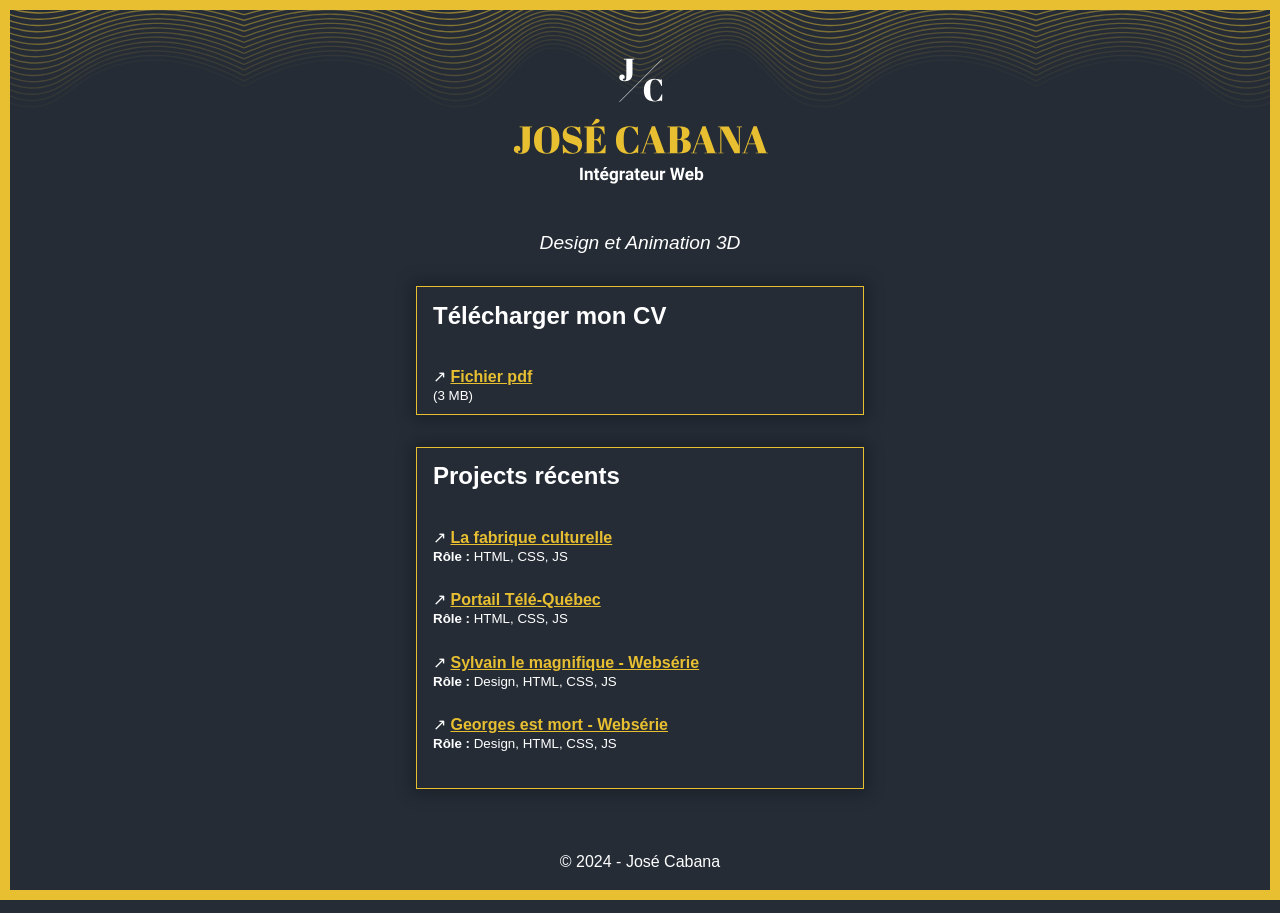
==== commit 8c1c86f5: "upd" ====
--- a/index.html
+++ b/index.html
@@ -1 +1,194 @@
-<!DOCTYPE html><html lang="fr"><head><meta charset="UTF-8" /><meta http-equiv="X-UA-Compatible" content="IE=edge" /><meta name="viewport" content="width=device-width, initial-scale=1.0" /><meta name="description" content="José Cabana, UX/UI design et accessibilité" /><title>José Cabana, UI design et accessibilité</title></head><body><style>html{box-sizing:border-box;font-size:16px;margin:0;padding:0;color:white;font-family:"Gill Sans","Gill Sans MT",Calibri,"Trebuchet MS",sans-serif}*,*:before,*:after{box-sizing:inherit}body,h1,h2,h3,h4,h5,h6,p,ol,ul{margin:0;padding:0;font-weight:normal}h1,h2,h3,h4,h5,h6{color:white}h2{font-weight:bold;margin:0 0 2rem 0;line-height:1.6}p{font-weight:normal}a{color:#e8bf31;font-weight:bold;transition:all 0.2s ease;display:inline-block}a:hover{transform:scale(1.2);transform-origin:center left}ol,ul{list-style:none}img{max-width:100%;height:auto}body{background:#252c36}body::before{content:"";position:fixed;height:100vh;width:100%;border:#e8bf31 solid 10px}.visually-hidden{clip:rect(0 0 0 0);clip-path:inset(50%);height:1px;overflow:hidden;position:absolute;white-space:nowrap;width:1px}.content{padding:10px;position:relative;z-index:1}main{max-width:30rem;margin:0 auto}.logo{margin:0 auto;display:block;max-width:100%;height:auto}li{margin-bottom:1.6rem}.slogan{text-align:center;font-size:1.2rem;font-style:italic}footer{text-align:center;padding:2rem}section{padding:0.6rem 1rem;margin:2rem 1rem;border:solid 1px #e8bf31;-webkit-box-shadow:0px 0px 15px 5px rgba(0, 0, 0, 0.26);box-shadow:0px 0px 15px 5px rgba(0,0,0,0.26)}header{padding-top:3rem;padding-bottom:3rem;background-image:url("data:image/svg+xml,%3Csvg width='792' height='103' fill='none' xmlns='http://www.w3.org/2000/svg'%3E%3Cg clip-path='url(%23clip0)' stroke-width='1.333' stroke-miterlimit='10'%3E%3Cpath d='M0-6.358c2.465-.594 4.963-1.192 7.485-1.785 2.526-.593 5.076-1.18 7.652-1.758a590.707 590.707 0 017.798-1.691 469.994 469.994 0 017.928-1.588c2.662-.51 5.342-.995 8.04-1.45 2.697-.458 5.41-.886 8.137-1.281 2.727-.394 5.467-.755 8.218-1.076 2.752-.323 5.515-.605 8.286-.845 2.772-.238 5.554-.434 8.34-.582a234.87 234.87 0 018.38-.293c2.798-.047 5.602-.04 8.408.021 2.805.062 5.614.182 8.422.36 2.81.18 5.4.376 8.541.747a225.831 225.831 0 0125.095 4.409c2.486.578 4.884 1.18 7.212 1.793a331.15 331.15 0 016.784 1.865c2.2.63 4.342 1.262 6.439 1.89 2.1.628 4.154 1.252 6.177 1.864 2.024.61 4.018 1.21 5.992 1.791 1.974.58 3.931 1.14 5.881 1.675 1.949.534 3.892 1.042 5.842 1.516 1.949.474 3.903.914 5.873 1.315 1.97.4 3.957.76 5.97 1.073 2.014.313 4.055.58 6.134.795 2.08.214 4.196.375 6.36.477 2.164.103 4.545.158 6.918.115a95.273 95.273 0 0013.581-1.23 103.15 103.15 0 006.354-1.24c2.075-.47 4.111-.997 6.11-1.568 1.999-.57 3.966-1.185 5.901-1.832a174.823 174.823 0 005.725-2.032 241.862 241.862 0 005.581-2.173c1.838-.741 3.66-1.496 5.467-2.254 1.808-.759 3.6-1.52 5.385-2.277 1.784-.758 3.56-1.508 5.332-2.245a311.83 311.83 0 015.308-2.157 199.35 199.35 0 015.313-2.016 144.322 144.322 0 015.344-1.824c1.79-.57 3.59-1.099 5.404-1.58a95.55 95.55 0 015.49-1.284 84.272 84.272 0 015.602-.94 77.624 77.624 0 015.74-.547c1.94-.11 4.35-.182 6.539-.13 2.187.05 4.366.192 6.534.414 2.167.222 4.324.522 6.469.887 2.147.366 4.279.798 6.4 1.282 2.121.483 4.229 1.02 6.323 1.597 2.093.575 4.172 1.191 6.236 1.834 2.063.643 4.111 1.314 6.142 1.999 2.032.684 4.046 1.385 6.043 2.087 1.996.702 3.974 1.407 5.934 2.1 1.959.696 3.9 1.38 5.819 2.044 1.92.663 3.819 1.303 5.697 1.91 1.878.608 3.733 1.18 5.566 1.706 1.832.528 3.642 1.008 5.429 1.43 1.786.422 3.548.787 5.283 1.08a61.46 61.46 0 005.131.66c1.684.14 3.328.14 5.011-.001a61.429 61.429 0 005.132-.659 83.222 83.222 0 005.283-1.08c1.785-.422 3.595-.902 5.429-1.43a175.8 175.8 0 005.566-1.706 299.205 299.205 0 005.697-1.91c1.919-.663 3.86-1.348 5.818-2.043 1.961-.694 3.94-1.399 5.935-2.101a500.54 500.54 0 016.043-2.087c2.031-.685 4.08-1.356 6.144-1.999a192.01 192.01 0 016.234-1.834 144.758 144.758 0 016.323-1.597c2.121-.484 4.253-.916 6.4-1.282a97.667 97.667 0 016.469-.887 82.561 82.561 0 016.535-.415c2.188-.05 4.598.02 6.538.131 1.939.112 3.85.297 5.74.547 1.889.252 3.755.567 5.602.94a95.55 95.55 0 015.49 1.285c1.814.48 3.614 1.009 5.403 1.579 1.79.57 3.57 1.18 5.345 1.824a199.35 199.35 0 015.313 2.016c1.768.698 3.535 1.42 5.308 2.157 1.772.737 3.548 1.488 5.332 2.245 1.785.757 3.577 1.518 5.386 2.277 1.806.758 3.626 1.513 5.466 2.254a243.65 243.65 0 005.581 2.173c1.882.704 3.788 1.384 5.725 2.032 1.935.647 3.9 1.262 5.901 1.832 1.999.57 4.035 1.098 6.11 1.568 2.076.473 4.193.89 6.355 1.24A95.167 95.167 0 00585.689 3c2.372.043 4.753-.012 6.917-.115 2.164-.102 4.28-.263 6.36-.477 2.079-.215 4.12-.482 6.134-.795 2.013-.313 4-.674 5.97-1.073 1.972-.4 3.926-.84 5.874-1.315 1.949-.474 3.892-.982 5.843-1.516 1.95-.534 3.905-1.095 5.879-1.675 1.974-.58 3.968-1.18 5.992-1.791 2.023-.612 4.079-1.236 6.175-1.864 2.099-.628 4.242-1.26 6.441-1.89a331.15 331.15 0 016.784-1.865 255.346 255.346 0 017.212-1.793 225.456 225.456 0 0125.095-4.409c3.141-.371 5.732-.566 8.541-.746 2.808-.18 5.618-.299 8.422-.36 2.807-.063 5.61-.07 8.408-.022 2.799.047 5.594.146 8.381.293 2.785.148 5.567.344 8.339.582 2.771.24 5.534.522 8.286.845 2.751.321 5.492.682 8.219 1.076 2.727.395 5.439.823 8.136 1.28 2.698.456 5.379.942 8.041 1.451 2.662.509 5.304 1.04 7.927 1.588 2.622.55 5.222 1.114 7.798 1.691 2.577.577 5.128 1.165 7.652 1.758 2.522.593 5.018 1.19 7.485 1.785' stroke='%23917D33'/%3E%3Cpath d='M0-.825c2.455-.64 4.943-1.284 7.46-1.922a671.875 671.875 0 017.642-1.89A510.44 510.44 0 0122.91-6.46a426.94 426.94 0 017.95-1.709 366.75 366.75 0 018.075-1.563c2.712-.49 5.442-.952 8.186-1.377 2.744-.424 5.505-.812 8.277-1.158a259.7 259.7 0 018.354-.91c2.796-.258 5.602-.467 8.415-.626 2.815-.159 5.637-.266 8.464-.316 2.827-.05 5.66-.044 8.497.023 2.836.067 5.676.195 8.518.389 2.842.193 5.45.404 8.648.804a211.365 211.365 0 0125.404 4.744c2.497.623 4.904 1.27 7.233 1.93 2.33.66 4.583 1.332 6.776 2.009 2.193.676 4.325 1.357 6.41 2.033 2.084.677 4.124 1.348 6.13 2.006 2.006.659 3.979 1.304 5.933 1.93 1.954.624 3.888 1.228 5.817 1.802a188.72 188.72 0 005.779 1.631c1.929.511 3.863.985 5.815 1.416 1.953.43 3.925.818 5.924 1.156 2.001.337 4.032.624 6.104.855 2.07.23 4.183.404 6.346.514 2.165.11 4.564.168 6.953.122a87.36 87.36 0 006.986-.411 89.714 89.714 0 006.651-.91 95.686 95.686 0 006.352-1.336 107.229 107.229 0 006.093-1.688 128.532 128.532 0 005.869-1.972c1.923-.698 3.816-1.43 5.683-2.188a224.756 224.756 0 005.529-2.339c1.822-.798 3.622-1.61 5.409-2.426 1.788-.817 3.56-1.637 5.323-2.452a866.61 866.61 0 015.267-2.416c1.751-.792 3.497-1.57 5.244-2.322a183.603 183.603 0 015.25-2.17 131.97 131.97 0 015.287-1.963 105.987 105.987 0 015.352-1.7 86.984 86.984 0 015.446-1.382 77.542 77.542 0 015.568-1.012 72.082 72.082 0 015.718-.59 80.49 80.49 0 016.578-.14c2.202.055 4.394.208 6.575.446 2.182.24 4.351.562 6.508.956 2.157.393 4.302.857 6.433 1.379 2.13.52 4.249 1.099 6.349 1.717 2.103.622 4.189 1.285 6.259 1.976 2.07.693 4.123 1.413 6.159 2.152 2.035.737 4.053 1.49 6.051 2.246 1.998.756 3.978 1.514 5.936 2.262 1.958.748 3.896 1.485 5.813 2.199 1.915.713 3.809 1.403 5.679 2.056a169.83 169.83 0 005.542 1.838c1.822.566 3.621 1.084 5.392 1.538 1.772.455 3.518.846 5.237 1.162 1.72.318 3.411.557 5.072.71 1.663.152 3.283.152 4.946 0a56.581 56.581 0 005.072-.71 77.522 77.522 0 005.237-1.162 112.67 112.67 0 005.394-1.538 171.35 171.35 0 005.54-1.838c1.87-.653 3.764-1.343 5.681-2.056a793.043 793.043 0 005.811-2.199c1.958-.748 3.939-1.506 5.937-2.262 1.998-.756 4.015-1.51 6.051-2.246a259.37 259.37 0 016.158-2.152c2.07-.691 4.156-1.354 6.259-1.976a141.246 141.246 0 016.349-1.717c2.131-.522 4.276-.986 6.433-1.379a92.22 92.22 0 016.508-.956 78.687 78.687 0 016.574-.447 80.505 80.505 0 016.579.142c1.934.12 3.839.32 5.718.589 1.881.27 3.734.61 5.568 1.012 1.834.401 3.648.865 5.446 1.382 1.798.518 3.581 1.086 5.352 1.7a131.4 131.4 0 015.287 1.963c1.754.692 3.503 1.418 5.251 2.17a310.61 310.61 0 015.243 2.322c1.75.794 3.504 1.602 5.268 2.416 1.763.815 3.535 1.635 5.322 2.452 1.787.816 3.587 1.628 5.409 2.426 1.822.798 3.663 1.58 5.529 2.339 1.867.758 3.76 1.49 5.683 2.188 1.922.697 3.878 1.357 5.87 1.972 1.992.613 4.019 1.18 6.092 1.688a95.85 95.85 0 006.353 1.335c2.165.38 4.38.686 6.65.91 2.27.225 4.597.368 6.987.412a100.73 100.73 0 006.952-.122c2.165-.11 4.276-.284 6.346-.514 2.072-.231 4.103-.518 6.104-.855 2.001-.338 3.971-.725 5.924-1.156 1.952-.431 3.886-.905 5.816-1.416a189.47 189.47 0 005.778-1.631 307.953 307.953 0 005.817-1.802 816.621 816.621 0 005.933-1.93c2.006-.658 4.046-1.33 6.13-2.006a470.232 470.232 0 016.41-2.033 302.789 302.789 0 016.776-2.01 242.245 242.245 0 017.233-1.93 211.365 211.365 0 0125.404-4.744c3.2-.399 5.808-.61 8.649-.803 2.842-.194 5.681-.322 8.517-.39 2.838-.066 5.67-.072 8.497-.022 2.828.05 5.649.157 8.464.316 2.813.159 5.62.368 8.415.627 2.796.258 5.582.562 8.354.909 2.772.346 5.534.734 8.277 1.158a325 325 0 018.186 1.377c2.711.492 5.404 1.016 8.076 1.563 2.671.547 5.322 1.119 7.95 1.71 2.627.59 5.229 1.2 7.806 1.82 2.576.62 5.124 1.254 7.642 1.891 2.519.638 5.005 1.282 7.46 1.922' stroke='%238A7833'/%3E%3Cpath d='M0 4.709A940.204 940.204 0 017.434 2.65 630.513 630.513 0 0115.07.624a496.104 496.104 0 017.814-1.95c2.632-.632 5.29-1.245 7.972-1.83a342.191 342.191 0 018.113-1.674c2.724-.525 5.47-1.02 8.232-1.474 2.762-.456 5.542-.871 8.336-1.242 2.793-.37 5.602-.697 8.42-.973 2.82-.275 5.653-.501 8.493-.67 2.84-.172 5.69-.286 8.547-.34 2.856-.054 5.719-.047 8.587.024 2.867.073 5.74.21 8.613.417 2.874.207 5.498.433 8.756.861 3.257.428 6.363.912 9.335 1.443 2.971.53 5.81 1.104 8.533 1.715 2.724.61 5.333 1.255 7.843 1.923 2.509.669 4.923 1.36 7.254 2.067a274.82 274.82 0 016.769 2.151c2.186.725 4.307 1.454 6.38 2.179 2.071.723 4.094 1.443 6.082 2.148 1.988.706 3.942 1.397 5.876 2.066 1.932.668 3.846 1.315 5.754 1.93a177.35 177.35 0 005.715 1.748c1.909.546 3.824 1.054 5.758 1.516 1.936.461 3.891.877 5.878 1.238 1.986.36 4.007.669 6.071.915 2.063.248 4.172.433 6.336.551 2.163.117 4.579.18 6.986.132 2.406-.05 4.745-.2 7.024-.44 2.28-.242 4.501-.571 6.669-.976a89.401 89.401 0 006.35-1.431 99.683 99.683 0 006.075-1.808 118.693 118.693 0 005.839-2.111 147.535 147.535 0 005.639-2.344c1.852-.811 3.675-1.65 5.478-2.505a343.729 343.729 0 005.351-2.598c1.767-.874 3.518-1.754 5.26-2.625a864.298 864.298 0 015.204-2.588 284.3 284.3 0 015.179-2.487 168.8 168.8 0 015.188-2.324 122.216 122.216 0 015.228-2.102 95.85 95.85 0 015.301-1.821 80.85 80.85 0 015.401-1.481 71.75 71.75 0 015.534-1.084c1.87-.29 3.768-.502 5.697-.63 1.928-.129 4.402-.21 6.619-.151 2.215.057 4.42.221 6.615.477 2.194.256 4.376.601 6.545 1.024 2.169.422 4.325.92 6.466 1.476 2.141.558 4.268 1.177 6.378 1.841 2.109.664 4.205 1.374 6.28 2.116 2.076.741 4.135 1.513 6.175 2.304 2.039.79 4.06 1.596 6.059 2.405 2.001.81 3.981 1.623 5.939 2.423 1.956.8 3.893 1.59 5.804 2.355 1.912.764 3.8 1.503 5.665 2.202 1.863.7 3.703 1.361 5.515 1.968 1.813.606 3.599 1.16 5.358 1.647 1.758.487 3.489.907 5.189 1.246 1.702.34 3.374.597 5.016.76a24.42 24.42 0 004.877 0 51.856 51.856 0 005.013-.76 72.64 72.64 0 005.191-1.246 106.296 106.296 0 005.358-1.647 163.472 163.472 0 005.516-1.968c1.862-.7 3.751-1.438 5.664-2.202a844.094 844.094 0 005.804-2.355c1.958-.8 3.939-1.612 5.939-2.423 1.999-.809 4.02-1.616 6.059-2.405 2.04-.79 4.098-1.563 6.175-2.304a169.618 169.618 0 016.281-2.116c2.11-.664 4.236-1.283 6.377-1.84a106.854 106.854 0 016.466-1.478 86.894 86.894 0 016.545-1.023c2.195-.255 4.4-.42 6.615-.477 2.216-.06 4.691.022 6.619.152 1.929.127 3.826.34 5.697.629 1.87.29 3.713.654 5.534 1.084 1.82.43 3.619.927 5.401 1.48a96.423 96.423 0 015.301 1.822c1.752.656 3.494 1.36 5.229 2.102 1.734.74 3.46 1.518 5.187 2.324a284.3 284.3 0 015.179 2.487c1.728.85 3.462 1.716 5.204 2.588 1.742.871 3.493 1.75 5.26 2.625 1.766.874 3.548 1.744 5.351 2.598 1.804.854 3.628 1.694 5.478 2.505 1.851.812 3.727 1.597 5.639 2.344 1.911.746 3.856 1.454 5.839 2.111a99.683 99.683 0 006.075 1.808 89.457 89.457 0 006.352 1.431 83.192 83.192 0 0013.691 1.416 95.712 95.712 0 006.986-.132 98.032 98.032 0 006.336-.551c2.065-.246 4.083-.554 6.072-.915 1.986-.361 3.941-.777 5.877-1.238 1.934-.462 3.849-.97 5.758-1.516a179.806 179.806 0 005.717-1.747 296.16 296.16 0 005.752-1.931c1.934-.669 3.888-1.36 5.877-2.066 1.988-.705 4.01-1.425 6.081-2.148a414.919 414.919 0 016.38-2.179 274.82 274.82 0 016.769-2.15 219.739 219.739 0 017.254-2.068 197.73 197.73 0 0116.377-3.638 203.557 203.557 0 019.334-1.443c3.257-.428 5.882-.654 8.757-.86 2.874-.208 5.745-.345 8.613-.418 2.866-.07 5.73-.078 8.585-.024 2.858.054 5.707.168 8.549.34 2.84.169 5.671.395 8.492.67 2.819.276 5.627.603 8.422.973 2.792.37 5.572.786 8.335 1.242 2.762.454 5.507.949 8.233 1.474 2.725.528 5.43 1.087 8.111 1.674a389.21 389.21 0 017.972 1.83c2.632.633 5.238 1.286 7.814 1.95a624.22 624.22 0 017.635 2.027c2.512.683 4.991 1.372 7.434 2.058' stroke='%23837334'/%3E%3Cpath d='M0 10.242c2.43-.732 4.901-1.466 7.41-2.194 2.506-.729 5.048-1.451 7.626-2.161a449.148 449.148 0 017.821-2.08 376.061 376.061 0 017.995-1.953C33.543 1.23 36.261.634 39 .071c2.738-.56 5.5-1.088 8.279-1.572 2.78-.486 5.58-.928 8.394-1.324 2.815-.395 5.646-.743 8.49-1.038 2.845-.294 5.7-.534 8.57-.715 2.866-.182 5.744-.304 8.63-.362 2.884-.057 5.778-.05 8.675.027 2.9.076 5.803.223 8.708.444 2.907.22 5.549.46 8.866.918 3.315.455 6.47.973 9.483 1.537 3.014.567 5.885 1.18 8.634 1.83 2.75.65 5.377 1.338 7.899 2.05 2.524.713 4.944 1.452 7.277 2.205 2.335.753 4.582 1.521 6.762 2.294 2.18.772 4.29 1.55 6.348 2.322 2.059.772 4.065 1.538 6.036 2.292 1.97.751 3.904 1.488 5.818 2.201 1.912.714 3.805 1.403 5.69 2.06 1.886.657 3.765 1.28 5.654 1.864 1.887.582 3.782 1.123 5.7 1.615 1.917.492 3.856.934 5.83 1.32 1.974.385 3.983.713 6.039.977 2.056.264 4.16.461 6.325.586a89.23 89.23 0 007.019.142 78.528 78.528 0 0013.748-1.51 83.944 83.944 0 006.351-1.526 93.797 93.797 0 006.057-1.929 110.65 110.65 0 005.807-2.251 140.566 140.566 0 005.597-2.499c1.835-.865 3.641-1.76 5.425-2.671 1.785-.91 3.548-1.837 5.295-2.77a1088.56 1088.56 0 005.198-2.8 747.55 747.55 0 015.138-2.76 276.927 276.927 0 015.115-2.65c1.706-.86 3.412-1.69 5.126-2.48 1.715-.79 3.435-1.54 5.17-2.24 1.734-.702 3.481-1.351 5.248-1.942a75.623 75.623 0 015.358-1.579c1.807-.46 3.64-.847 5.499-1.155a61.606 61.606 0 015.675-.672c1.924-.138 4.429-.225 6.659-.162 2.231.062 4.45.238 6.657.51s4.402.641 6.583 1.09c2.181.451 4.347.981 6.498 1.576 2.152.594 4.288 1.253 6.406 1.962 2.118.709 4.22 1.466 6.302 2.255 2.083.791 4.147 1.616 6.191 2.458 2.043.841 4.067 1.702 6.069 2.566 2.002.862 3.982 1.728 5.94 2.582 1.955.854 3.889 1.696 5.796 2.511 1.909.815 3.792 1.603 5.65 2.348 1.857.747 3.687 1.451 5.49 2.098 1.802.647 3.576 1.238 5.32 1.758 1.746.518 3.461.966 5.144 1.328 1.685.36 3.337.636 4.957.81 1.621.174 3.19.174 4.81 0 1.62-.174 3.272-.45 4.957-.81a69.539 69.539 0 005.144-1.328c1.744-.52 3.518-1.11 5.321-1.758a155.524 155.524 0 005.489-2.098 277.289 277.289 0 005.65-2.348 796.126 796.126 0 005.796-2.511c1.957-.854 3.939-1.72 5.94-2.582a399.882 399.882 0 016.068-2.566 240.458 240.458 0 016.192-2.458c2.083-.79 4.184-1.546 6.302-2.255 2.12-.709 4.254-1.368 6.407-1.962a101.23 101.23 0 016.497-1.575c2.183-.45 4.376-.82 6.583-1.091a70.491 70.491 0 016.658-.51c2.23-.063 4.736.024 6.658.162 1.923.137 3.813.364 5.674.672 1.861.308 3.693.695 5.5 1.155 1.809.46 3.592.989 5.359 1.58 1.766.59 3.513 1.24 5.247 1.94 1.735.7 3.455 1.451 5.169 2.24 1.717.792 3.422 1.621 5.127 2.48 1.706.859 3.407 1.747 5.115 2.652 1.708.906 3.418 1.829 5.138 2.76 1.722.93 3.452 1.866 5.198 2.798 1.747.934 3.509 1.86 5.293 2.77 1.786.913 3.593 1.807 5.427 2.672 1.836.866 3.699 1.703 5.597 2.499 1.899.796 3.832 1.55 5.807 2.251a93.462 93.462 0 006.059 1.929 83.661 83.661 0 006.349 1.525 78.503 78.503 0 0013.748 1.51 89.21 89.21 0 007.019-.14 90.911 90.911 0 006.325-.587 94.284 94.284 0 006.04-.976c1.973-.386 3.912-.829 5.829-1.321a123.346 123.346 0 005.7-1.616 167.08 167.08 0 005.654-1.864 266.787 266.787 0 005.69-2.059c1.914-.713 3.848-1.45 5.818-2.201 1.971-.754 3.977-1.52 6.036-2.292 2.058-.772 4.169-1.55 6.348-2.322a248.91 248.91 0 016.762-2.294 205.629 205.629 0 017.277-2.204c2.522-.713 5.149-1.4 7.899-2.051 2.748-.65 5.62-1.263 8.633-1.83a195.577 195.577 0 019.486-1.537c3.315-.457 5.957-.698 8.864-.918 2.906-.221 5.809-.368 8.708-.444a188.56 188.56 0 018.677-.027c2.884.058 5.762.18 8.63.362 2.867.181 5.723.42 8.568.715 2.844.295 5.675.643 8.49 1.038 2.814.396 5.614.838 8.394 1.324A285.33 285.33 0 01753 .07c2.741.562 5.457 1.16 8.149 1.783a380.26 380.26 0 017.995 1.953c2.637.676 5.246 1.37 7.82 2.08 2.576.71 5.12 1.432 7.627 2.161 2.508.728 4.978 1.462 7.409 2.194' stroke='%237C6E34'/%3E%3Cpath d='M0 15.775c2.4-.77 4.841-1.544 7.321-2.312 2.481-.768 5-1.53 7.555-2.277 2.553-.748 5.141-1.48 7.76-2.192 2.619-.712 5.27-1.402 7.947-2.062a305.44 305.44 0 018.11-1.886c2.73-.594 5.481-1.152 8.254-1.667 2.772-.517 5.567-.987 8.376-1.411 2.811-.422 5.64-.795 8.483-1.112 2.843-.318 5.699-.579 8.569-.78 2.868-.2 5.748-.338 8.637-.41a180.04 180.04 0 018.691-.009c2.903.068 5.814.207 8.728.425 2.914.218 5.37.423 8.755.89 3.383.466 6.597.997 9.661 1.581a177.736 177.736 0 0116.744 4.03 190.63 190.63 0 017.321 2.303c2.341.79 4.591 1.595 6.768 2.408 2.176.812 4.279 1.631 6.326 2.446a697.75 697.75 0 015.984 2.424c1.949.796 3.858 1.579 5.742 2.339 1.886.76 3.747 1.497 5.6 2.2 1.851.703 3.694 1.376 5.544 2.005 1.849.631 3.704 1.219 5.579 1.757a98.23 98.23 0 005.701 1.458 86.237 86.237 0 0012.094 1.82c2.118.165 4.335.27 6.79.268a74.58 74.58 0 0013.882-1.3 78.148 78.148 0 006.379-1.488 86.06 86.06 0 006.065-1.93 99.744 99.744 0 005.794-2.289 122.6 122.6 0 005.566-2.569 166.99 166.99 0 005.376-2.77c1.766-.95 3.507-1.918 5.228-2.896a548.205 548.205 0 005.119-2.948c1.693-.983 3.374-1.962 5.048-2.928a331.798 331.798 0 015.013-2.836 183.855 183.855 0 015.014-2.678c1.675-.858 3.357-1.68 5.05-2.452a93.916 93.916 0 015.12-2.16 76.178 76.178 0 015.227-1.804c1.763-.535 3.549-.999 5.363-1.382a58.797 58.797 0 015.535-.903 63.168 63.168 0 016.264-.394 63.693 63.693 0 016.67.277c2.211.206 4.411.52 6.597.924 2.185.405 4.357.9 6.514 1.469 2.157.569 4.298 1.212 6.423 1.913 2.123.702 4.229 1.46 6.318 2.262 2.088.8 4.157 1.642 6.205 2.51 2.051.868 4.079 1.761 6.085 2.665 2.007.904 3.991 1.817 5.953 2.725 1.961.908 3.898 1.81 5.81 2.691 1.913.881 3.799 1.74 5.66 2.564 1.86.823 3.693 1.61 5.498 2.342 1.804.735 3.582 1.418 5.328 2.033a77.531 77.531 0 005.146 1.628c1.684.464 3.336.848 4.955 1.132 1.619.283 3.205.616 4.754.541a37.556 37.556 0 004.756-.541 53.488 53.488 0 004.956-1.132 77.694 77.694 0 005.145-1.628 118.917 118.917 0 005.329-2.032c1.804-.734 3.637-1.52 5.497-2.343 1.86-.824 3.747-1.683 5.66-2.564 1.912-.88 3.85-1.783 5.81-2.691a626.132 626.132 0 015.953-2.725 298.438 298.438 0 016.085-2.666 192.17 192.17 0 016.205-2.51c2.089-.8 4.195-1.56 6.32-2.261 2.123-.701 4.264-1.344 6.42-1.913a89.357 89.357 0 016.515-1.469 73.772 73.772 0 016.597-.924 63.693 63.693 0 016.67-.277c2.234.027 4.387.182 6.264.394 1.876.214 3.72.518 5.534.903 1.815.383 3.602.847 5.364 1.382a76.178 76.178 0 015.227 1.804 93.916 93.916 0 015.12 2.16c1.694.772 3.374 1.594 5.05 2.452 1.675.86 3.345 1.755 5.014 2.678 1.669.922 3.338 1.872 5.013 2.836 1.675.966 3.355 1.945 5.046 2.928 1.694.983 3.397 1.97 5.121 2.948 1.721.978 3.463 1.946 5.228 2.896a166.99 166.99 0 005.376 2.77c1.823.895 3.675 1.756 5.566 2.57 1.89.813 3.82 1.58 5.794 2.288a86.06 86.06 0 006.065 1.93 78.245 78.245 0 006.379 1.488 74.63 74.63 0 0013.884 1.3c2.454.002 4.67-.103 6.789-.269a86.18 86.18 0 0012.093-1.82c1.93-.43 3.824-.92 5.701-1.457 1.875-.538 3.73-1.126 5.579-1.757 1.85-.63 3.693-1.302 5.546-2.005 1.851-.703 3.712-1.44 5.596-2.2 1.886-.76 3.795-1.543 5.745-2.34a684.45 684.45 0 015.983-2.423c2.047-.815 4.15-1.634 6.326-2.446a223.117 223.117 0 016.77-2.408c2.342-.788 4.775-1.56 7.319-2.304 2.543-.743 5.199-1.459 7.983-2.134a179.933 179.933 0 018.761-1.895 191.203 191.203 0 019.661-1.582c3.385-.466 5.841-.67 8.756-.889 2.913-.218 5.824-.357 8.728-.425 2.904-.067 5.802-.063 8.69.01 2.89.071 5.769.21 8.637.41 2.87.2 5.726.461 8.569.779 2.843.317 5.672.69 8.483 1.112 2.809.424 5.604.894 8.376 1.41a272.67 272.67 0 018.254 1.668c2.729.595 5.433 1.226 8.11 1.886 2.678.66 5.327 1.35 7.947 2.062a410.51 410.51 0 017.76 2.192 511.19 511.19 0 017.555 2.277c2.48.768 4.921 1.541 7.321 2.312' stroke='%23766934'/%3E%3Cpath d='M0 21.308a654.798 654.798 0 017.296-2.447 470.72 470.72 0 017.545-2.41 380.327 380.327 0 017.768-2.321 326.205 326.205 0 017.97-2.182c2.687-.699 5.403-1.367 8.144-1.997 2.743-.63 5.511-1.22 8.301-1.766 2.79-.544 5.603-1.045 8.434-1.491 2.833-.448 5.684-.842 8.55-1.178 2.866-.335 5.748-.612 8.643-.825 2.895-.211 5.802-.359 8.72-.434 2.917-.076 5.845-.081 8.78-.01 2.933.072 5.875.22 8.82.45 2.947.23 5.409.447 8.854.94 3.445.496 6.71 1.058 9.816 1.675 3.107.62 6.055 1.292 8.866 2.006 2.813.715 5.487 1.472 8.045 2.26 2.558.787 5.001 1.604 7.346 2.439 2.345.835 4.594 1.688 6.765 2.549 2.171.859 4.264 1.725 6.298 2.589 2.034.862 4.008 1.72 5.94 2.564 1.932.844 3.822 1.672 5.688 2.476 1.865.806 3.704 1.585 5.536 2.33 1.831.745 3.653 1.455 5.481 2.122 1.829.667 3.664 1.29 5.522 1.86a91.132 91.132 0 005.651 1.543 82.47 82.47 0 005.869 1.173 79.65 79.65 0 006.173.753c2.117.175 4.338.286 6.811.285a71.566 71.566 0 0013.948-1.377 74.746 74.746 0 006.383-1.574 81.117 81.117 0 006.052-2.044 94.591 94.591 0 005.764-2.422c1.881-.862 3.72-1.774 5.526-2.72a155.197 155.197 0 005.329-2.933 237.99 237.99 0 005.173-3.065 550.013 550.013 0 005.057-3.12c1.673-1.04 3.332-2.077 4.985-3.1a326.71 326.71 0 014.948-3.003 175.461 175.461 0 014.952-2.833 117.28 117.28 0 014.989-2.596 88.749 88.749 0 015.068-2.286 71.549 71.549 0 015.179-1.909 60.362 60.362 0 015.327-1.465 54.877 54.877 0 015.509-.954 59.686 59.686 0 016.281-.417 60.958 60.958 0 016.711.293c2.225.218 4.438.55 6.636.978a85.2 85.2 0 016.548 1.554c2.168.603 4.32 1.283 6.452 2.026 2.133.742 4.248 1.545 6.343 2.392 2.096.848 4.171 1.74 6.225 2.66a285.7 285.7 0 016.097 2.82c2.009.956 3.995 1.923 5.957 2.885 1.961.96 3.898 1.915 5.808 2.847a399.62 399.62 0 005.647 2.714c1.855.872 3.681 1.704 5.478 2.481 1.796.778 3.561 1.5 5.296 2.151 1.735.65 3.437 1.23 5.105 1.723 1.669.492 3.305.897 4.904 1.198 1.6.3 3.163.651 4.69.575a34.993 34.993 0 004.692-.575 50.307 50.307 0 004.904-1.198 75.048 75.048 0 005.105-1.723c1.734-.651 3.5-1.373 5.296-2.15 1.798-.778 3.624-1.61 5.478-2.482 1.855-.872 3.737-1.78 5.649-2.714 1.91-.932 3.845-1.887 5.806-2.847a577.576 577.576 0 015.957-2.885 285.7 285.7 0 016.097-2.82c2.054-.92 4.128-1.812 6.225-2.66 2.095-.847 4.21-1.65 6.344-2.392a105.467 105.467 0 016.451-2.026 85.2 85.2 0 016.548-1.554 70.945 70.945 0 016.636-.978 60.958 60.958 0 016.711-.293c2.249.028 4.411.192 6.281.417 1.87.225 3.704.547 5.509.954 1.804.407 3.578.899 5.327 1.465a71.549 71.549 0 015.179 1.909 88.07 88.07 0 015.066 2.286c1.675.818 3.337 1.686 4.991 2.596 1.655.909 3.305 1.857 4.952 2.833a326.71 326.71 0 014.948 3.004c1.653 1.022 3.314 2.059 4.985 3.098a537.048 537.048 0 005.058 3.12 235.542 235.542 0 005.172 3.066 156.144 156.144 0 005.329 2.933c1.806.946 3.645 1.858 5.524 2.72a94.71 94.71 0 005.768 2.422c1.966.75 3.98 1.436 6.05 2.044a74.746 74.746 0 006.383 1.574 71.53 71.53 0 0013.948 1.377c2.474.001 4.694-.11 6.811-.285a79.65 79.65 0 006.173-.753 82.47 82.47 0 005.869-1.173 91.354 91.354 0 005.652-1.543 112.4 112.4 0 005.521-1.86c1.83-.667 3.652-1.377 5.481-2.122a277.353 277.353 0 005.536-2.33c1.866-.804 3.756-1.632 5.688-2.476a582.041 582.041 0 015.94-2.564c2.034-.864 4.127-1.73 6.298-2.59 2.171-.86 4.421-1.713 6.765-2.548a178.548 178.548 0 017.346-2.44 169.118 169.118 0 0116.91-4.265c3.107-.617 6.372-1.18 9.817-1.674 3.445-.494 5.907-.712 8.853-.942 2.946-.228 5.888-.377 8.821-.449 2.936-.071 5.864-.066 8.78.01 2.918.075 5.825.223 8.72.434a201.9 201.9 0 018.644.825c2.866.336 5.717.73 8.549 1.178 2.831.446 5.644.947 8.434 1.491a262.28 262.28 0 018.301 1.766c2.741.63 5.457 1.298 8.146 1.997 2.685.698 5.344 1.429 7.967 2.182 2.624.753 5.216 1.53 7.769 2.321 2.553.791 5.071 1.598 7.545 2.41 2.475.813 4.908 1.632 7.296 2.447' stroke='%236F6434'/%3E%3Cpath d='M0 26.841c2.376-.86 4.801-1.725 7.27-2.582 2.47-.858 4.984-1.708 7.537-2.543a353.362 353.362 0 017.777-2.45c2.63-.794 5.293-1.565 7.99-2.303a281.11 281.11 0 018.18-2.106 246.36 246.36 0 018.347-1.863c2.809-.576 5.64-1.103 8.492-1.575 2.854-.472 5.726-.889 8.616-1.243a190.77 190.77 0 018.718-.87c2.922-.225 5.857-.38 8.803-.459a168.02 168.02 0 018.868-.01c2.966.075 5.938.232 8.916.474 2.977.243 5.445.473 8.95.994 3.507.52 6.822 1.115 9.971 1.768 3.15.65 6.133 1.36 8.972 2.115 2.839.755 5.534 1.554 8.106 2.385 2.573.83 5.022 1.693 7.372 2.574 2.349.88 4.595 1.782 6.761 2.689 2.165.907 4.249 1.822 6.271 2.733 2.022.91 3.98 1.815 5.895 2.706 1.916.89 3.787 1.765 5.632 2.614 1.844.849 3.663 1.672 5.473 2.457a150.18 150.18 0 005.419 2.24 104.38 104.38 0 005.463 1.963 85.295 85.295 0 005.602 1.628c1.902.48 3.842.895 5.836 1.238 1.994.342 4.04.61 6.156.794 2.115.185 4.34.302 6.831.301a67.796 67.796 0 0014.014-1.453 71.163 71.163 0 006.387-1.66 77.896 77.896 0 006.037-2.156c1.96-.791 3.87-1.65 5.738-2.559 1.869-.909 3.695-1.87 5.486-2.87a148.165 148.165 0 005.279-3.094 226.015 226.015 0 005.117-3.235 514.163 514.163 0 004.997-3.292c1.651-1.1 3.289-2.193 4.922-3.27a307.977 307.977 0 014.885-3.17 162.998 162.998 0 014.887-2.991 111.322 111.322 0 014.932-2.738 82.29 82.29 0 015.014-2.413 66.367 66.367 0 015.132-2.015 57.411 57.411 0 015.288-1.547 51.998 51.998 0 015.483-1.006 56.267 56.267 0 016.299-.44c2.262-.03 4.514.08 6.753.31 2.239.23 4.464.58 6.674 1.031a82.289 82.289 0 016.583 1.641c2.178.635 4.339 1.353 6.481 2.137 2.143.783 4.266 1.632 6.368 2.525a180.78 180.78 0 016.244 2.806 274.69 274.69 0 016.108 2.977c2.013 1.009 4 2.03 5.961 3.044 1.962 1.014 3.897 2.021 5.805 3.006 1.907.983 3.786 1.945 5.636 2.863 1.85.92 3.669 1.798 5.457 2.619a112.48 112.48 0 005.265 2.269c1.723.687 3.412 1.299 5.065 1.818a47.49 47.49 0 004.852 1.264c1.58.318 3.123.688 4.626.607 1.505-.08 3.049-.29 4.628-.607a47.288 47.288 0 004.852-1.264 71.746 71.746 0 005.065-1.818 112.48 112.48 0 005.265-2.27c1.788-.82 3.607-1.698 5.457-2.618 1.85-.918 3.729-1.88 5.636-2.863 1.908-.985 3.843-1.992 5.804-3.006a533.467 533.467 0 015.962-3.044 270.46 270.46 0 016.108-2.978 180.78 180.78 0 016.244-2.805 132.996 132.996 0 016.368-2.525 101.453 101.453 0 016.481-2.137 82.289 82.289 0 016.583-1.64A67.96 67.96 0 01477.127.91a58.22 58.22 0 016.752-.31 56.25 56.25 0 016.299.44c1.865.238 3.689.579 5.482 1.006 1.794.43 3.556.95 5.289 1.547a66.367 66.367 0 015.132 2.015c1.69.74 3.36 1.55 5.014 2.413 1.655.862 3.298 1.779 4.932 2.738 1.635.959 3.262 1.96 4.887 2.991a312.744 312.744 0 014.887 3.17c1.631 1.077 3.269 2.17 4.92 3.27 1.649 1.097 3.312 2.2 4.997 3.292a228.2 228.2 0 005.116 3.235 148.21 148.21 0 005.28 3.094c1.791 1 3.617 1.961 5.486 2.87a90.637 90.637 0 005.738 2.559 77.476 77.476 0 006.038 2.156c2.068.64 4.193 1.2 6.386 1.66a67.796 67.796 0 0014.014 1.453 76.576 76.576 0 006.831-.301 74.974 74.974 0 0011.992-2.032c1.9-.48 3.764-1.027 5.603-1.628a105.04 105.04 0 005.463-1.963 150.892 150.892 0 005.418-2.24c1.81-.785 3.629-1.608 5.473-2.457 1.846-.849 3.716-1.724 5.633-2.614 1.914-.89 3.873-1.796 5.894-2.706 2.022-.911 4.106-1.826 6.272-2.733a192.17 192.17 0 016.76-2.689c2.35-.88 4.8-1.744 7.372-2.574a159.79 159.79 0 018.107-2.385 164.473 164.473 0 018.971-2.115 177.876 177.876 0 019.969-1.768c3.507-.521 5.975-.751 8.952-.994 2.978-.242 5.951-.399 8.916-.474 2.966-.076 5.923-.07 8.868.01 2.947.08 5.882.234 8.803.46 2.922.222 5.827.514 8.718.87 2.891.353 5.764.77 8.616 1.242 2.852.472 5.683 1 8.492 1.575 2.807.574 5.591 1.198 8.347 1.863 2.755.664 5.483 1.369 8.181 2.106 2.696.738 5.36 1.509 7.989 2.304 2.63.793 5.223 1.614 7.777 2.449 2.553.835 5.067 1.685 7.537 2.543a570.04 570.04 0 017.27 2.582' stroke='%23685F34'/%3E%3Cpath d='M0 32.374a529.467 529.467 0 017.245-2.718 423.845 423.845 0 017.528-2.676c2.553-.879 5.15-1.74 7.784-2.577a296.234 296.234 0 018.012-2.424 266.248 266.248 0 018.216-2.218c2.77-.698 5.568-1.354 8.394-1.96a215.72 215.72 0 018.549-1.658c2.873-.496 5.768-.934 8.682-1.308 2.914-.372 5.846-.68 8.793-.915 2.949-.235 5.91-.4 8.886-.483 2.975-.085 5.96-.09 8.956-.01 2.996.079 6 .244 9.011.498 3.009.256 5.483.498 9.049 1.047a174.23 174.23 0 0110.125 1.859c3.192.687 6.208 1.433 9.075 2.228 2.866.794 5.582 1.634 8.169 2.508 2.587.875 5.045 1.782 7.397 2.71 2.352.927 4.597 1.875 6.758 2.829 2.159.956 4.233 1.918 6.244 2.877 2.008.957 3.953 1.91 5.851 2.847 1.898.937 3.751 1.859 5.575 2.752 1.825.893 3.623 1.759 5.411 2.586 1.789.827 3.568 1.617 5.356 2.358 1.789.74 3.584 1.43 5.405 2.064a79.288 79.288 0 005.554 1.714 71.6 71.6 0 005.799 1.302c1.985.36 4.027.641 6.14.836 2.114.195 4.343.319 6.852.318a65.97 65.97 0 007.276-.404c2.344-.26 4.61-.641 6.806-1.126a67.407 67.407 0 006.388-1.748 73.683 73.683 0 006.023-2.269 86.227 86.227 0 005.712-2.691 107.21 107.21 0 005.446-3.02 144.646 144.646 0 005.23-3.257 226.559 226.559 0 005.062-3.404c1.663-1.15 3.306-2.31 4.935-3.466 1.632-1.155 3.248-2.308 4.859-3.442 1.61-1.134 3.214-2.25 4.82-3.335a162.717 162.717 0 014.825-3.147 107.303 107.303 0 014.873-2.883 79.488 79.488 0 014.958-2.539 63.14 63.14 0 015.087-2.12 53.637 53.637 0 015.251-1.627c1.783-.452 3.6-.808 5.455-1.06a53.56 53.56 0 016.316-.462 56.367 56.367 0 016.796.324c2.252.243 4.49.612 6.713 1.087a79.67 79.67 0 016.617 1.725 99.56 99.56 0 016.511 2.25c2.152.825 4.283 1.718 6.393 2.658 2.109.941 4.197 1.931 6.262 2.952a261.385 261.385 0 016.119 3.134 495.438 495.438 0 015.967 3.202c1.962 1.068 3.896 2.129 5.802 3.165a422.16 422.16 0 005.624 3.012c1.844.967 3.656 1.893 5.435 2.756 1.78.864 3.525 1.665 5.237 2.389a69.088 69.088 0 005.022 1.914c1.638.546 3.24.995 4.801 1.33 1.561.333 3.082.723 4.562.637a30.1 30.1 0 004.564-.637 45.091 45.091 0 004.799-1.33 69.167 69.167 0 005.026-1.914c1.71-.724 3.455-1.526 5.235-2.389a198.171 198.171 0 005.436-2.756 428.422 428.422 0 005.623-3.012c1.906-1.036 3.84-2.097 5.801-3.165a519.127 519.127 0 015.966-3.202 265.552 265.552 0 016.121-3.134c2.064-1.02 4.151-2.01 6.263-2.952 2.109-.94 4.24-1.833 6.392-2.658a99.56 99.56 0 016.511-2.25 79.363 79.363 0 016.617-1.725 66.203 66.203 0 016.713-1.087 56.367 56.367 0 016.796-.324c2.277.03 4.458.212 6.315.462 1.858.252 3.673.608 5.456 1.06a53.74 53.74 0 015.252 1.628 63.271 63.271 0 015.086 2.12 79.767 79.767 0 014.958 2.538c1.637.908 3.258 1.873 4.873 2.883a165.453 165.453 0 014.827 3.147 319.701 319.701 0 014.819 3.335c1.61 1.134 3.228 2.287 4.858 3.442a483.136 483.136 0 004.937 3.466 224.204 224.204 0 005.061 3.404 143.778 143.778 0 005.23 3.256 106.387 106.387 0 005.447 3.02 85.701 85.701 0 005.71 2.692 73.821 73.821 0 006.023 2.269 67.407 67.407 0 006.388 1.748c2.196.485 4.462.867 6.806 1.126 2.342.261 4.766.402 7.276.404 2.51 0 4.738-.123 6.851-.318a70.607 70.607 0 006.141-.836 71.505 71.505 0 005.799-1.302 79.288 79.288 0 005.554-1.714 100.564 100.564 0 005.405-2.064c1.788-.741 3.567-1.53 5.354-2.358 1.79-.827 3.588-1.693 5.413-2.586 1.824-.893 3.677-1.815 5.575-2.752 1.899-.936 3.843-1.89 5.851-2.847 2.011-.96 4.085-1.92 6.244-2.877a183.873 183.873 0 016.758-2.83 154.197 154.197 0 0115.566-5.218 160.42 160.42 0 019.076-2.227 174.23 174.23 0 0110.125-1.86c3.567-.548 6.039-.79 9.048-1.046 3.012-.254 6.015-.42 9.011-.498 2.995-.08 5.981-.075 8.956.01 2.975.084 5.937.248 8.884.483 2.949.236 5.881.543 8.795.915 2.914.374 5.81.812 8.682 1.308a215.3 215.3 0 018.549 1.659c2.825.605 5.625 1.261 8.394 1.96 2.771.699 5.51 1.441 8.217 2.217 2.705.776 5.378 1.587 8.012 2.424a343.95 343.95 0 017.783 2.577c2.554.88 5.065 1.775 7.528 2.676 2.464.902 4.88 1.813 7.245 2.718' stroke='%23625A34'/%3E%3Cpath d='M0 37.907a461.574 461.574 0 017.16-2.83c2.437-.94 4.923-1.873 7.455-2.787a324.53 324.53 0 017.723-2.688c2.615-.871 5.271-1.717 7.962-2.528 2.69-.811 5.418-1.586 8.176-2.317a231.57 231.57 0 018.364-2.055c2.817-.637 5.66-1.22 8.529-1.743 2.868-.525 5.76-.989 8.67-1.386a178.88 178.88 0 018.79-.983c2.947-.257 5.91-.438 8.887-.54 2.977-.1 5.965-.12 8.966-.054 2.999.067 6.009.222 9.025.469 3.015.247 6.039.588 9.066 1.029 3.026.44 6.89 1.154 10.14 1.853 3.25.7 6.317 1.464 9.225 2.279a147.22 147.22 0 0115.736 5.378c2.367.96 4.622 1.942 6.785 2.935 2.164.99 4.237 1.992 6.239 2.99 2.002 1 3.935 1.995 5.815 2.976 1.882.982 3.714 1.947 5.514 2.887 1.801.94 3.571 1.852 5.327 2.728a152.08 152.08 0 005.252 2.503c1.75.79 3.505 1.53 5.284 2.214a78.24 78.24 0 005.421 1.861 68.55 68.55 0 005.656 1.45c1.936.409 3.927.738 5.989.98a67.47 67.47 0 006.511.459 64.73 64.73 0 007.383-.229 61.87 61.87 0 006.883-1.003 63.107 63.107 0 006.441-1.669 69.096 69.096 0 006.053-2.233 78.893 78.893 0 005.717-2.696 96.718 96.718 0 005.434-3.061 127.016 127.016 0 005.196-3.332 183.884 183.884 0 005.01-3.51 348.548 348.548 0 004.871-3.6c1.604-1.203 3.192-2.408 4.774-3.6 1.58-1.19 3.153-2.367 4.724-3.515a191.623 191.623 0 014.718-3.35 119.66 119.66 0 014.753-3.102 84.411 84.411 0 014.829-2.773 65.314 65.314 0 014.948-2.367 54.117 54.117 0 015.105-1.884c1.734-.54 3.5-.985 5.304-1.327 1.805-.34 3.488-.566 5.771-.716 2.282-.15 4.552-.14 6.811.008 2.257.148 4.502.434 6.731.839 2.229.405 4.442.928 6.637 1.55a87.915 87.915 0 016.534 2.138c2.159.797 4.299 1.673 6.417 2.608 2.118.933 4.214 1.927 6.288 2.958a214.318 214.318 0 016.147 3.197 350.303 350.303 0 015.993 3.317c1.971 1.115 3.914 2.23 5.827 3.327a946.82 946.82 0 005.653 3.223 266.82 266.82 0 005.463 3.006c1.787.955 3.541 1.853 5.26 2.68 1.72.826 3.403 1.58 5.049 2.242a53.222 53.222 0 004.823 1.694c1.569.46 3.099.81 4.587 1.032 1.487.222 2.911.222 4.399 0a34.355 34.355 0 004.585-1.032 53.132 53.132 0 004.824-1.694 84.522 84.522 0 005.049-2.242 140.732 140.732 0 005.26-2.68 266.82 266.82 0 005.463-3.006 861.083 861.083 0 005.652-3.223c1.914-1.097 3.857-2.212 5.828-3.327a343.078 343.078 0 015.995-3.317 212.887 212.887 0 016.145-3.197 149.646 149.646 0 016.288-2.958c2.118-.935 4.258-1.81 6.417-2.608a88.02 88.02 0 016.532-2.139 71.033 71.033 0 016.639-1.55 59.406 59.406 0 016.731-.838 52.104 52.104 0 016.813-.008c2.282.15 3.964.376 5.769.716 1.804.342 3.571.787 5.304 1.326a54.117 54.117 0 015.105 1.885 65.314 65.314 0 014.948 2.367 84.78 84.78 0 014.83 2.773c1.594.985 3.177 2.023 4.752 3.102a189.738 189.738 0 014.718 3.35 420.651 420.651 0 014.725 3.515c1.579 1.192 3.17 2.397 4.775 3.6a336.902 336.902 0 004.869 3.6 185.398 185.398 0 005.009 3.51c1.7 1.145 3.429 2.261 5.199 3.332a96.309 96.309 0 005.432 3.06 78.893 78.893 0 005.717 2.697 69.096 69.096 0 006.053 2.233 63.107 63.107 0 006.441 1.67c2.219.451 4.509.791 6.883 1.002a64.72 64.72 0 007.382.229c2.55-.066 4.45-.217 6.512-.459a66.374 66.374 0 005.989-.98 68.803 68.803 0 005.658-1.45 78.552 78.552 0 005.419-1.861 100.876 100.876 0 005.284-2.214c1.751-.79 3.494-1.628 5.252-2.503a333.983 333.983 0 005.327-2.728c1.8-.94 3.633-1.905 5.514-2.887a375.88 375.88 0 015.815-2.975c2.002-1 4.075-2 6.239-2.991a165.166 165.166 0 016.784-2.935 147.48 147.48 0 0115.737-5.378 155.404 155.404 0 019.225-2.279c3.252-.7 7.113-1.413 10.142-1.853 3.025-.441 6.049-.782 9.065-1.029 3.017-.247 6.025-.402 9.024-.47 3.001-.065 5.991-.045 8.966.056 2.977.1 5.941.282 8.888.54 2.947.255 5.879.584 8.789.982 2.911.397 5.802.861 8.67 1.386 2.867.523 5.712 1.107 8.528 1.743a231.09 231.09 0 018.366 2.055c2.758.731 5.483 1.506 8.175 2.317 2.691.811 5.347 1.657 7.963 2.528 2.616.873 5.191 1.772 7.723 2.688 2.531.914 5.017 1.848 7.455 2.788 2.437.938 4.826 1.885 7.159 2.83' stroke='%235B5535'/%3E%3Cpath d='M0 43.44c2.322-.988 4.702-1.98 7.134-2.964 2.432-.984 4.916-1.96 7.447-2.92 2.532-.959 5.109-1.9 7.73-2.813 2.62-.915 5.283-1.801 7.983-2.65a247.68 247.68 0 018.212-2.428c2.77-.766 5.575-1.486 8.408-2.151a203.585 203.585 0 018.587-1.827c2.887-.549 5.8-1.034 8.734-1.451 2.935-.416 5.89-.761 8.864-1.029a162.38 162.38 0 018.968-.565 154.97 154.97 0 019.054-.058c3.03.07 6.07.233 9.117.491 3.049.26 6.104.616 9.163 1.078 3.06.46 6.996 1.209 10.291 1.942a151.36 151.36 0 019.335 2.386c2.938.854 5.709 1.76 8.34 2.703 2.631.944 5.12 1.926 7.493 2.93a155.338 155.338 0 016.784 3.074c2.16 1.04 4.223 2.087 6.215 3.133a325.576 325.576 0 015.774 3.118c1.866 1.026 3.678 2.039 5.46 3.022a313.55 313.55 0 005.266 2.858c1.736.917 3.46 1.794 5.189 2.621a94.702 94.702 0 005.226 2.32 72.856 72.856 0 005.368 1.95 64.902 64.902 0 005.619 1.518c1.925.427 3.91.773 5.968 1.027 2.059.255 3.948.412 6.517.48a62.777 62.777 0 007.431-.239 59.642 59.642 0 006.911-1.05 60.214 60.214 0 006.448-1.75 65.457 65.457 0 006.044-2.338 76.853 76.853 0 005.694-2.824 93.58 93.58 0 005.396-3.206 122.313 122.313 0 005.151-3.49c1.682-1.2 3.331-2.43 4.956-3.676a337.015 337.015 0 004.81-3.77c1.584-1.262 3.154-2.525 4.713-3.771 1.56-1.247 3.111-2.48 4.661-3.684a188.856 188.856 0 014.654-3.508 117.893 117.893 0 014.693-3.25 81.298 81.298 0 014.774-2.903 62.507 62.507 0 014.899-2.48 51.515 51.515 0 015.065-1.974 44.957 44.957 0 015.274-1.388c1.796-.357 3.466-.593 5.762-.75a50.258 50.258 0 016.855.007c2.27.155 4.529.455 6.77.88 2.241.424 4.467.97 6.673 1.622a85.811 85.811 0 016.566 2.24c2.169.834 4.318 1.752 6.443 2.73 2.126.979 4.23 2.02 6.309 3.1a202.746 202.746 0 016.161 3.348 338.332 338.332 0 016.001 3.476c1.973 1.166 3.916 2.335 5.829 3.485 1.913 1.148 3.795 2.28 5.643 3.374 1.85 1.093 3.667 2.15 5.447 3.15 1.781 1 3.527 1.94 5.236 2.807a83.12 83.12 0 005.012 2.348 51.04 51.04 0 004.777 1.773c1.553.483 3.062.85 4.529 1.082a13.54 13.54 0 004.334 0c1.467-.232 2.976-.6 4.529-1.082a51.04 51.04 0 004.777-1.773 82.835 82.835 0 005.012-2.348 141.886 141.886 0 005.236-2.807c1.782-1 3.597-2.057 5.447-3.15 1.848-1.093 3.73-2.226 5.643-3.374 1.913-1.15 3.856-2.32 5.829-3.485a338.332 338.332 0 016.001-3.476 202.746 202.746 0 016.161-3.347 144.992 144.992 0 016.309-3.1c2.125-.98 4.274-1.897 6.443-2.732a85.811 85.811 0 016.566-2.24 68.619 68.619 0 016.673-1.621c2.241-.425 4.5-.725 6.771-.88a50.243 50.243 0 016.854-.008c2.296.158 3.966.394 5.762.75 1.798.357 3.552.824 5.274 1.389a51.515 51.515 0 015.065 1.974 62.507 62.507 0 014.899 2.48 81.298 81.298 0 014.774 2.904 115.749 115.749 0 014.693 3.25 188.856 188.856 0 014.654 3.507 426.061 426.061 0 014.661 3.684c1.559 1.246 3.127 2.51 4.713 3.77a337.015 337.015 0 004.81 3.77 180.936 180.936 0 004.956 3.676c1.683 1.2 3.397 2.369 5.151 3.49a93.921 93.921 0 005.396 3.207 76.853 76.853 0 005.694 2.824 65.79 65.79 0 006.044 2.338 60.278 60.278 0 006.448 1.75c2.224.473 4.523.828 6.91 1.05 2.388.22 4.861.307 7.43.24a63.787 63.787 0 006.519-.48 63.261 63.261 0 0011.587-2.547 72.856 72.856 0 005.368-1.95 94.37 94.37 0 005.226-2.319c1.73-.827 3.453-1.704 5.189-2.62a313.55 313.55 0 005.266-2.859c1.782-.983 3.595-1.996 5.46-3.022a325.576 325.576 0 015.774-3.117 198.698 198.698 0 016.215-3.134 155.39 155.39 0 016.785-3.073 142.436 142.436 0 017.492-2.931c2.631-.943 5.403-1.85 8.34-2.703a151.36 151.36 0 019.335-2.386c3.295-.733 7.231-1.481 10.291-1.942 3.059-.462 6.114-.818 9.163-1.078a148.5 148.5 0 019.117-.49c3.03-.07 6.049-.049 9.054.057 3.005.105 5.995.296 8.968.565 2.973.268 5.93.613 8.864 1.029 2.933.417 5.847.902 8.735 1.451 2.888.549 5.751 1.16 8.586 1.827 2.833.665 5.637 1.385 8.408 2.152 2.773.766 5.51 1.578 8.212 2.427 2.7.849 5.363 1.735 7.983 2.65 2.621.913 5.2 1.854 7.73 2.813 2.532.96 5.015 1.936 7.447 2.92 2.432.985 4.812 1.976 7.134 2.964' stroke='%23544F35'/%3E%3Cpath d='M0 48.973c2.31-1.033 4.682-2.07 7.109-3.099a341.338 341.338 0 017.438-3.051 293.902 293.902 0 017.738-2.942 262.781 262.781 0 018.004-2.769 238.79 238.79 0 018.245-2.538c2.785-.8 5.604-1.553 8.457-2.249 2.85-.696 5.731-1.335 8.64-1.908a181.812 181.812 0 018.802-1.517 170.41 170.41 0 018.937-1.077c3-.28 6.017-.48 9.05-.59 3.032-.111 6.08-.133 9.14-.059 3.06.073 6.132.241 9.211.513 3.079.271 6.166.644 9.26 1.125 3.092.482 7.101 1.265 10.439 2.03a145.99 145.99 0 019.445 2.495 135.967 135.967 0 0115.93 5.888 148.37 148.37 0 016.784 3.213 185.131 185.131 0 016.191 3.275 300.034 300.034 0 015.733 3.259c1.848 1.073 3.643 2.13 5.405 3.16a317.395 317.395 0 005.204 2.986c1.717.958 3.419 1.875 5.128 2.74a89.569 89.569 0 005.166 2.423 69.618 69.618 0 005.317 2.04 61.214 61.214 0 005.581 1.586c1.915.448 3.893.81 5.949 1.074a60.4 60.4 0 006.524.501c2.589.073 5.08-.017 7.479-.248a57.33 57.33 0 006.936-1.1 58.381 58.381 0 006.456-1.827 63.322 63.322 0 006.035-2.445 73.011 73.011 0 005.668-2.952 89.733 89.733 0 005.36-3.35 117.78 117.78 0 005.106-3.65 168.508 168.508 0 004.902-3.842 323.455 323.455 0 004.753-3.94c1.563-1.319 3.112-2.638 4.649-3.943a428.327 428.327 0 014.597-3.849 185.857 185.857 0 014.593-3.667 114.529 114.529 0 014.631-3.395 79.54 79.54 0 014.72-3.037 60.146 60.146 0 014.849-2.592 49.267 49.267 0 015.025-2.063 42.752 42.752 0 015.243-1.451c1.789-.373 3.444-.62 5.756-.785a48.755 48.755 0 016.896.008c2.285.162 4.556.476 6.81.92a67.065 67.065 0 016.711 1.695 83.897 83.897 0 016.596 2.34c2.178.875 4.337 1.834 6.47 2.856a142.724 142.724 0 016.329 3.241 201.018 201.018 0 016.176 3.498 334.82 334.82 0 016.009 3.633 898.088 898.088 0 015.828 3.642c1.913 1.203 3.792 2.385 5.637 3.528a272.158 272.158 0 005.43 3.292 140.226 140.226 0 005.211 2.935 80.745 80.745 0 004.977 2.455 49.68 49.68 0 004.73 1.853c1.535.504 3.026.888 4.471 1.131 1.446.244 2.822.244 4.268 0a30.722 30.722 0 004.471-1.131 49.71 49.71 0 004.732-1.853 80.708 80.708 0 004.975-2.455c1.7-.905 3.436-1.89 5.21-2.934a269.354 269.354 0 005.431-3.293 908.41 908.41 0 005.635-3.528c1.913-1.2 3.856-2.422 5.83-3.642a331.328 331.328 0 016.009-3.633 201.018 201.018 0 016.176-3.498 142.724 142.724 0 016.329-3.241 108.586 108.586 0 016.47-2.855 83.92 83.92 0 016.597-2.34 67.115 67.115 0 016.71-1.697 55.749 55.749 0 016.81-.92 48.784 48.784 0 016.898-.008c2.31.166 3.965.413 5.754.786 1.788.372 3.534.86 5.243 1.451a49.267 49.267 0 015.025 2.063 60.146 60.146 0 014.849 2.592 79.54 79.54 0 014.72 3.037 113.136 113.136 0 014.631 3.395 184.004 184.004 0 014.593 3.667 418.72 418.72 0 014.597 3.85c1.537 1.304 3.086 2.623 4.649 3.943a318.283 318.283 0 004.753 3.94 171.26 171.26 0 004.902 3.842 118.397 118.397 0 005.106 3.648 90.054 90.054 0 005.36 3.35 72.873 72.873 0 005.67 2.953 63.178 63.178 0 006.033 2.445 58.381 58.381 0 006.456 1.828 57.33 57.33 0 006.936 1.099c2.399.23 4.888.321 7.48.248a60.421 60.421 0 006.524-.501 59.022 59.022 0 005.948-1.074 61.032 61.032 0 005.581-1.587 69.987 69.987 0 005.319-2.039 90.492 90.492 0 005.165-2.423c1.708-.865 3.41-1.782 5.127-2.74a317.395 317.395 0 005.204-2.987c1.762-1.029 3.557-2.086 5.405-3.16a300.034 300.034 0 015.733-3.258c1.98-1.092 4.035-2.19 6.191-3.275a148.874 148.874 0 016.784-3.213 136.348 136.348 0 0115.93-5.888c2.966-.892 6.105-1.73 9.443-2.495 3.34-.765 7.349-1.548 10.441-2.03 3.094-.481 6.181-.854 9.26-1.125 3.081-.272 6.15-.44 9.21-.513 3.06-.074 6.107-.052 9.141.058 3.033.112 6.051.31 9.05.59 2.999.282 5.981.642 8.938 1.078 2.957.434 5.893.943 8.8 1.517 2.91.573 5.79 1.212 8.643 1.908 2.851.696 5.671 1.449 8.455 2.25 2.786.8 5.534 1.65 8.245 2.537 2.709.888 5.38 1.814 8.006 2.77 2.624.954 5.205 1.939 7.737 2.94a343.583 343.583 0 017.437 3.052 396.856 396.856 0 017.109 3.1' stroke='%234D4A35'/%3E%3Cpath d='M0 54.506A383.804 383.804 0 017.025 51.3a312.068 312.068 0 017.366-3.16c2.51-1.038 5.07-2.057 7.676-3.047 2.607-.99 5.259-1.95 7.954-2.872a228.692 228.692 0 018.203-2.636 209.3 209.3 0 018.425-2.342 192.394 192.394 0 018.618-1.995 179.305 179.305 0 018.785-1.597c2.956-.46 5.933-.844 8.93-1.146 2.998-.302 6.016-.523 9.05-.65 3.033-.13 6.083-.17 9.146-.11 3.062.057 6.137.213 9.222.474 3.085.26 6.177.624 9.276 1.099 3.1.474 7.017 1.228 10.421 2.004a144.74 144.74 0 019.612 2.535c3.014.909 5.851 1.877 8.529 2.887a130.072 130.072 0 017.604 3.142 138.24 138.24 0 016.829 3.309 166.7 166.7 0 016.2 3.386 248.385 248.385 0 015.71 3.379c1.836 1.116 3.614 2.219 5.355 3.292a387.412 387.412 0 005.129 3.129 150.608 150.608 0 005.028 2.887 92.913 92.913 0 005.048 2.576 69.304 69.304 0 005.184 2.195 59.214 59.214 0 005.432 1.743c1.865.5 3.788.914 5.789 1.23 2.001.318 4.08.538 6.252.654 2.172.114 4.992.12 7.428-.051a55.818 55.818 0 0013.563-2.655 59.95 59.95 0 006.08-2.38 68.231 68.231 0 005.693-2.928 81.384 81.384 0 005.361-3.368 105.505 105.505 0 005.086-3.7 150.05 150.05 0 004.865-3.93 254.522 254.522 0 004.694-4.06c1.543-1.362 3.066-2.73 4.577-4.088 1.512-1.357 3.011-2.703 4.508-4.024a223.65 223.65 0 014.489-3.865A127.858 127.858 0 01278.658 33a86.14 86.14 0 014.59-3.276 63.41 63.41 0 014.711-2.85 50.32 50.32 0 014.875-2.337 42.44 42.44 0 015.084-1.74 38.88 38.88 0 015.336-1.057 49.283 49.283 0 016.651-.345c2.292.045 4.569.254 6.831.606 2.261.351 4.506.845 6.734 1.458a74.581 74.581 0 016.623 2.172 94.807 94.807 0 016.499 2.755c2.143.999 4.264 2.075 6.36 3.203a170.213 170.213 0 016.209 3.524 252.464 252.464 0 016.045 3.716 474.369 474.369 0 015.866 3.78c1.923 1.257 3.816 2.505 5.674 3.721a448.18 448.18 0 005.468 3.533 190.76 190.76 0 005.25 3.224 102.39 102.39 0 005.017 2.79 61.833 61.833 0 004.77 2.233 37.06 37.06 0 004.512 1.551c1.459.39 2.872.847 4.236.746 1.366-.1 2.781-.356 4.238-.746a36.919 36.919 0 004.51-1.55 61.173 61.173 0 004.772-2.233 102.39 102.39 0 005.017-2.791 190.76 190.76 0 005.25-3.224 433.262 433.262 0 005.468-3.533c1.858-1.216 3.751-2.464 5.674-3.72a481.999 481.999 0 015.866-3.78 252.464 252.464 0 016.045-3.717 170.213 170.213 0 016.209-3.524 123.92 123.92 0 016.36-3.203 95.23 95.23 0 016.499-2.755 74.581 74.581 0 016.623-2.172 60.138 60.138 0 016.734-1.458 50.96 50.96 0 016.831-.606c2.29-.046 4.826.115 6.652.345 1.825.23 3.601.587 5.335 1.058a42.38 42.38 0 015.084 1.739 50.561 50.561 0 014.876 2.337 63.599 63.599 0 014.71 2.85 85.736 85.736 0 014.59 3.276 127.858 127.858 0 014.516 3.617 226.511 226.511 0 014.49 3.865 712.11 712.11 0 014.507 4.024c1.511 1.357 3.034 2.726 4.577 4.089a248.227 248.227 0 004.696 4.059 148.854 148.854 0 004.862 3.93 106.032 106.032 0 005.087 3.7 81.429 81.429 0 005.363 3.367 67.882 67.882 0 005.691 2.93c1.959.89 3.983 1.689 6.081 2.379a55.818 55.818 0 0013.562 2.655c2.436.17 5.256.165 7.428.051a60.335 60.335 0 006.252-.654 56.016 56.016 0 005.789-1.23 59.313 59.313 0 005.432-1.743 69.127 69.127 0 005.184-2.195 92.913 92.913 0 005.048-2.576c1.674-.914 3.342-1.88 5.029-2.887a407.947 407.947 0 005.13-3.129c1.739-1.073 3.517-2.176 5.353-3.292a248.385 248.385 0 015.71-3.379 167.445 167.445 0 016.199-3.386 138.284 138.284 0 016.83-3.309 130.648 130.648 0 017.604-3.142 132.745 132.745 0 018.529-2.887c3.015-.91 6.21-1.76 9.612-2.535 3.403-.776 7.321-1.53 10.421-2.004 3.098-.475 6.193-.84 9.276-1.1 3.085-.26 6.16-.416 9.222-.474 3.062-.06 6.113-.019 9.147.11a155 155 0 019.048.651c2.998.302 5.977.686 8.93 1.146 2.954.46 5.884.995 8.787 1.597 2.902.6 5.775 1.27 8.618 1.995 2.842.725 5.65 1.51 8.424 2.342 2.772.833 5.508 1.715 8.203 2.636a253.23 253.23 0 017.955 2.872c2.607.99 5.167 2.009 7.675 3.047a318.198 318.198 0 017.366 3.16c2.4 1.065 4.744 2.138 7.025 3.206' stroke='%23474535'/%3E%3Cpath d='M0 60.039a351.3 351.3 0 017-3.34c2.394-1.11 4.848-2.21 7.358-3.29a270.118 270.118 0 017.681-3.175c2.612-1.03 5.272-2.03 7.975-2.99 2.704-.96 5.451-1.879 8.238-2.746 2.786-.866 5.61-1.684 8.469-2.44a189.197 189.197 0 018.673-2.078 175.354 175.354 0 018.85-1.66c2.978-.48 5.98-.882 9.004-1.196a153.05 153.05 0 019.13-.678c3.06-.135 6.139-.175 9.231-.114 3.093.06 6.199.223 9.314.493 3.115.272 6.241.651 9.373 1.146 3.131.494 7.115 1.279 10.564 2.087 3.449.809 6.682 1.694 9.726 2.64 3.046.947 5.904 1.956 8.601 3.008a125.745 125.745 0 017.638 3.272 133.82 133.82 0 016.833 3.446 159.013 159.013 0 016.179 3.526 234.688 234.688 0 015.67 3.521c1.822 1.162 3.582 2.31 5.303 3.429a408.492 408.492 0 005.069 3.257 147.794 147.794 0 004.967 3.009 89.235 89.235 0 004.988 2.681 65.653 65.653 0 005.132 2.285 56.387 56.387 0 005.392 1.817c1.853.521 3.768.951 5.765 1.282 1.995.331 4.072.561 6.246.68 2.176.12 5.025.124 7.476-.052a53.929 53.929 0 0013.606-2.766 57.668 57.668 0 006.075-2.479 66.08 66.08 0 005.671-3.049 80.337 80.337 0 005.33-3.508 104.425 104.425 0 005.042-3.854c1.641-1.33 3.241-2.7 4.813-4.093a240.766 240.766 0 004.638-4.227 743.841 743.841 0 004.516-4.26c1.491-1.413 2.968-2.814 4.444-4.19a230.827 230.827 0 014.426-4.027 128.887 128.887 0 014.456-3.766 84.67 84.67 0 014.534-3.412 61.813 61.813 0 014.659-2.968 48.589 48.589 0 014.832-2.435 40.749 40.749 0 015.049-1.811 37.21 37.21 0 015.314-1.102 47.962 47.962 0 016.684-.36 49.61 49.61 0 016.87.633c2.276.366 4.533.88 6.771 1.517 2.239.64 4.46 1.4 6.657 2.264a93.402 93.402 0 016.528 2.867 123.295 123.295 0 016.383 3.337 165.946 165.946 0 016.226 3.67 246.973 246.973 0 016.056 3.871 452.352 452.352 0 015.87 3.938c1.923 1.309 3.815 2.608 5.67 3.874 1.855 1.267 3.674 2.5 5.456 3.68a193.61 193.61 0 005.228 3.36 104.215 104.215 0 004.987 2.904c1.62.88 3.198 1.661 4.73 2.325 1.533.665 3.019 1.21 4.46 1.616 1.44.406 2.832.882 4.173.777 1.343-.105 2.735-.371 4.175-.777 1.441-.406 2.927-.951 4.46-1.616a59.836 59.836 0 004.73-2.325c1.62-.878 3.283-1.855 4.987-2.905a193.61 193.61 0 005.228-3.358 462.92 462.92 0 005.456-3.681c1.855-1.266 3.747-2.565 5.67-3.874a466.47 466.47 0 015.87-3.938 246.973 246.973 0 016.056-3.87 166.753 166.753 0 016.226-3.67 123.295 123.295 0 016.383-3.338 93.402 93.402 0 016.528-2.867 72.805 72.805 0 016.657-2.264 58.828 58.828 0 016.769-1.517 49.667 49.667 0 016.872-.633 47.99 47.99 0 016.684.36 37.21 37.21 0 015.314 1.102 40.749 40.749 0 015.049 1.811 48.589 48.589 0 014.832 2.435c1.579.905 3.13 1.899 4.659 2.968a84.67 84.67 0 014.534 3.412 128.887 128.887 0 014.456 3.766 230.827 230.827 0 014.426 4.027c1.474 1.376 2.953 2.777 4.446 4.19a688.534 688.534 0 004.514 4.26 237.828 237.828 0 004.638 4.227 146.936 146.936 0 004.813 4.093 104.92 104.92 0 005.042 3.854 80.577 80.577 0 005.329 3.508 66.25 66.25 0 005.672 3.049 57.772 57.772 0 006.076 2.479 53.929 53.929 0 0013.605 2.767c2.451.175 5.302.17 7.476.052 2.174-.12 4.251-.35 6.246-.68a53.876 53.876 0 005.766-1.282 56.461 56.461 0 005.391-1.818 65.466 65.466 0 005.131-2.285 88.91 88.91 0 004.989-2.681c1.653-.953 3.3-1.96 4.966-3.009a394.11 394.11 0 005.069-3.257c1.722-1.12 3.482-2.267 5.304-3.429a234.688 234.688 0 015.67-3.52 158.328 158.328 0 016.18-3.527 133.366 133.366 0 016.832-3.446c2.403-1.124 4.94-2.22 7.638-3.272a129.43 129.43 0 018.599-3.008 141.467 141.467 0 019.728-2.64c3.448-.808 7.433-1.593 10.564-2.087 3.133-.495 6.258-.874 9.374-1.146 3.115-.27 6.221-.433 9.313-.494 3.092-.06 6.17-.02 9.232.115 3.062.134 6.106.363 9.13.678 3.023.314 6.026.715 9.002 1.195 2.977.48 5.929 1.036 8.851 1.661 2.922.627 5.814 1.322 8.673 2.078 2.859.756 5.683 1.574 8.47 2.44 2.786.867 5.533 1.786 8.237 2.746 2.703.96 5.363 1.96 7.974 2.99a268.596 268.596 0 017.682 3.174 297.989 297.989 0 017.359 3.291c2.394 1.11 4.73 2.226 6.999 3.34' stroke='%23404035'/%3E%3Cpath d='M0 65.571a324.133 324.133 0 016.917-3.445c2.369-1.143 4.8-2.28 7.286-3.395a255.55 255.55 0 017.621-3.278 235.239 235.239 0 017.924-3.09 216.87 216.87 0 018.196-2.843 198.893 198.893 0 018.435-2.532c2.85-.785 5.734-1.51 8.65-2.164 2.914-.655 5.86-1.238 8.833-1.743 2.972-.504 5.971-.93 8.993-1.267 3.02-.337 6.064-.586 9.126-.74 3.062-.155 6.142-.213 9.236-.169 3.095.044 6.204.192 9.323.45 3.119.258 6.249.626 9.387 1.112 3.137.485 6.998 1.233 10.515 2.048 3.517.815 6.809 1.712 9.907 2.674 3.098.96 6.001 1.986 8.737 3.06a121.683 121.683 0 017.732 3.346 127.503 127.503 0 016.887 3.534 147.07 147.07 0 016.2 3.632 206.533 206.533 0 015.658 3.638 467.721 467.721 0 015.26 3.558c1.703 1.165 3.364 2.3 5.001 3.398a169.037 169.037 0 004.875 3.155 94.728 94.728 0 004.874 2.835 66.18 66.18 0 005 2.444 54.735 54.735 0 005.243 1.978 51.275 51.275 0 005.603 1.445c1.941.384 3.96.67 6.075.843 2.115.175 4.745.254 7.237.148a53.103 53.103 0 007.179-.792 51.823 51.823 0 006.626-1.653 54.666 54.666 0 006.134-2.389 61.276 61.276 0 005.709-3.004 73.97 73.97 0 005.343-3.503 94.263 94.263 0 005.034-3.888 129.793 129.793 0 004.785-4.164 203.717 203.717 0 004.59-4.33c1.505-1.461 2.985-2.931 4.452-4.394 1.465-1.465 2.918-2.923 4.363-4.357a287.77 287.77 0 014.329-4.218 146.85 146.85 0 014.343-3.982 94.296 94.296 0 014.408-3.651 66.804 66.804 0 014.523-3.23 50.503 50.503 0 014.682-2.712 41.032 41.032 0 014.89-2.108 36.31 36.31 0 015.143-1.413c1.763-.346 3.765-.595 6.077-.682a45.801 45.801 0 016.891.265c2.281.258 4.548.675 6.795 1.229a65.31 65.31 0 016.683 2.047 82.522 82.522 0 016.559 2.723 107.69 107.69 0 016.419 3.26 142.542 142.542 0 016.264 3.66 203.14 203.14 0 016.094 3.92 323.96 323.96 0 015.912 4.049 836.877 836.877 0 015.714 4.041c1.87 1.333 3.705 2.64 5.502 3.905a280.12 280.12 0 005.276 3.633 135.363 135.363 0 005.034 3.233 77.669 77.669 0 004.78 2.7 44.682 44.682 0 004.509 2.038c1.457.554 2.867.975 4.226 1.244 1.36.268 2.642.268 4.002 0 1.359-.269 2.769-.69 4.226-1.244a44.682 44.682 0 004.509-2.038 77.669 77.669 0 004.78-2.7c1.636-.995 3.316-2.08 5.036-3.233a286.768 286.768 0 005.274-3.633c1.798-1.264 3.632-2.572 5.502-3.904a862.404 862.404 0 015.714-4.042c1.94-1.356 3.91-2.713 5.912-4.048a204.474 204.474 0 016.095-3.92 141.927 141.927 0 016.263-3.66 107.942 107.942 0 016.417-3.26 82.875 82.875 0 016.561-2.724 65.31 65.31 0 016.683-2.047 53.531 53.531 0 016.795-1.23 45.811 45.811 0 016.891-.264c2.312.087 4.315.336 6.076.682a36.3 36.3 0 015.145 1.413 41.018 41.018 0 014.889 2.108 50.503 50.503 0 014.682 2.712 66.304 66.304 0 014.523 3.23 94.296 94.296 0 014.408 3.651 148.17 148.17 0 014.345 3.982 297.523 297.523 0 014.327 4.218c1.447 1.434 2.898 2.892 4.363 4.357a455.789 455.789 0 004.452 4.393c1.504 1.46 3.031 2.91 4.591 4.331a128.165 128.165 0 004.785 4.164 93.838 93.838 0 005.033 3.888 73.97 73.97 0 005.343 3.503 61.276 61.276 0 005.709 3.004 54.591 54.591 0 006.134 2.389 51.782 51.782 0 006.626 1.653c2.297.414 4.686.686 7.178.792 2.493.106 5.123.027 7.238-.148a53.774 53.774 0 006.075-.843c1.939-.385 3.8-.87 5.603-1.445a54.635 54.635 0 005.243-1.978 66.18 66.18 0 005-2.444 94.728 94.728 0 004.874-2.835 166.254 166.254 0 004.873-3.155 618.06 618.06 0 005.003-3.398 486.703 486.703 0 015.26-3.558 206.533 206.533 0 015.658-3.639 147.07 147.07 0 016.2-3.63 127.171 127.171 0 016.888-3.535 121.187 121.187 0 017.732-3.346c2.735-1.074 5.637-2.1 8.736-3.06a139.977 139.977 0 019.908-2.674 152.166 152.166 0 0110.515-2.048c3.137-.486 6.267-.854 9.387-1.113 3.12-.257 6.228-.404 9.322-.449 3.094-.044 6.174.014 9.236.168a150.5 150.5 0 019.126.741c3.022.338 6.021.763 8.993 1.267a169.92 169.92 0 018.834 1.743c2.915.654 5.799 1.379 8.649 2.164 2.849.786 5.662 1.633 8.435 2.532 2.774.9 5.507 1.85 8.197 2.843 2.688.992 5.331 2.025 7.923 3.09a253.743 253.743 0 017.621 3.278 285.636 285.636 0 017.286 3.395A325.288 325.288 0 01792 65.57' stroke='%23393B35'/%3E%3Cpath d='M0 71.104a306.15 306.15 0 016.893-3.577A273.834 273.834 0 0114.169 64a253.31 253.31 0 017.628-3.403 228.05 228.05 0 017.944-3.209 209.967 209.967 0 018.228-2.95 195.1 195.1 0 018.48-2.63 179.482 179.482 0 018.704-2.247c2.935-.68 5.902-1.286 8.897-1.809 2.995-.523 6.018-.964 9.064-1.315 3.047-.35 6.117-.61 9.206-.77 3.088-.16 6.197-.222 9.321-.175 3.124.046 6.263.2 9.413.467 3.15.268 6.312.651 9.482 1.155 3.169.505 7.09 1.28 10.654 2.127 3.565.846 6.896 1.776 10.026 2.776 3.129.998 6.057 2.063 8.811 3.177a117.86 117.86 0 017.769 3.474 122.152 122.152 0 016.897 3.67 140.186 140.186 0 016.182 3.771 187.778 187.778 0 015.622 3.778 426.08 426.08 0 015.211 3.695c1.685 1.209 3.325 2.388 4.944 3.526a161.763 161.763 0 004.812 3.276 91.696 91.696 0 004.814 2.946 63.914 63.914 0 004.947 2.536c1.683.77 3.41 1.458 5.2 2.054 1.788.597 3.641 1.1 5.575 1.501 1.934.4 3.948.695 6.065.876 2.115.18 4.766.263 7.274.153a51.587 51.587 0 007.216-.823 50.483 50.483 0 006.641-1.715 52.894 52.894 0 006.133-2.481 59.703 59.703 0 005.693-3.12 72.205 72.205 0 005.312-3.637 91.778 91.778 0 004.995-4.038 127.135 127.135 0 004.737-4.321 200.696 200.696 0 004.535-4.498 435.384 435.384 0 004.39-4.563c1.447-1.52 2.877-3.033 4.302-4.523a295.622 295.622 0 014.266-4.38 150.214 150.214 0 014.283-4.135 93.545 93.545 0 014.35-3.791 65.715 65.715 0 014.47-3.353 49.37 49.37 0 014.637-2.817 39.853 39.853 0 014.852-2.188 34.804 34.804 0 015.117-1.467c1.755-.36 3.76-.617 6.085-.709a44.65 44.65 0 016.933.276c2.295.267 4.574.7 6.833 1.276 2.26.576 4.5 1.291 6.72 2.125a81.884 81.884 0 016.588 2.829 106.097 106.097 0 016.444 3.385 142.314 142.314 0 016.282 3.8 196.552 196.552 0 016.108 4.07 318.544 318.544 0 015.92 4.203 779.144 779.144 0 015.712 4.198c1.869 1.383 3.702 2.74 5.494 4.053a298.83 298.83 0 005.259 3.773 140.69 140.69 0 005.008 3.357 77.607 77.607 0 004.745 2.803 43.66 43.66 0 004.463 2.115c1.44.576 2.831 1.015 4.17 1.293a9.427 9.427 0 003.937 0c1.338-.278 2.729-.717 4.169-1.293 1.439-.575 2.927-1.288 4.463-2.115a77.607 77.607 0 004.745-2.803 140.69 140.69 0 005.008-3.357 298.83 298.83 0 005.259-3.773c1.794-1.312 3.625-2.67 5.494-4.053 1.87-1.383 3.773-2.79 5.712-4.198a318.544 318.544 0 015.92-4.203 196.552 196.552 0 016.108-4.07c2.066-1.32 4.16-2.595 6.282-3.8a106.097 106.097 0 016.444-3.385 81.617 81.617 0 016.59-2.829 64.033 64.033 0 016.718-2.125 52.119 52.119 0 016.833-1.276 44.65 44.65 0 016.933-.276c2.325.092 4.331.35 6.085.709 1.755.359 3.458.852 5.116 1.467a39.88 39.88 0 014.854 2.188 49.356 49.356 0 014.636 2.817 65.451 65.451 0 014.469 3.353 92.54 92.54 0 014.351 3.791 150.214 150.214 0 014.283 4.136 285.904 285.904 0 014.266 4.379c1.425 1.49 2.856 3.003 4.302 4.523a445.99 445.99 0 004.391 4.563 198.584 198.584 0 004.534 4.498 127.135 127.135 0 004.737 4.321 92.165 92.165 0 004.995 4.038 71.782 71.782 0 005.312 3.638 60.16 60.16 0 005.691 3.119 53.069 53.069 0 006.135 2.481 50.524 50.524 0 006.641 1.715c2.305.43 4.707.713 7.216.823a59.04 59.04 0 007.274-.153A51.496 51.496 0 00590 89.42c1.934-.4 3.787-.904 5.575-1.5a51.934 51.934 0 005.2-2.055 63.534 63.534 0 004.946-2.536 90.902 90.902 0 004.815-2.946 161.763 161.763 0 004.812-3.276c1.619-1.138 3.259-2.317 4.943-3.526a434.202 434.202 0 015.212-3.695 189.147 189.147 0 015.623-3.778 140.139 140.139 0 016.181-3.771 122.152 122.152 0 016.897-3.67 117.86 117.86 0 017.769-3.474 123.905 123.905 0 018.811-3.177c3.13-1 6.461-1.93 10.026-2.776a151.655 151.655 0 0110.654-2.127c3.17-.504 6.332-.887 9.482-1.155a134.35 134.35 0 019.414-.467c3.123-.047 6.232.015 9.32.175 3.09.16 6.159.42 9.206.77 3.046.35 6.069.792 9.064 1.315 2.995.523 5.962 1.13 8.898 1.809 2.935.68 5.838 1.431 8.702 2.247a194.1 194.1 0 018.482 2.63c2.786.933 5.53 1.92 8.227 2.95a228.96 228.96 0 017.945 3.21A256.497 256.497 0 01777.832 64a278.602 278.602 0 017.277 3.527A309.927 309.927 0 01792 71.104' stroke='%23323636'/%3E%3Cpath d='M0 76.637a289.554 289.554 0 016.867-3.71 262.928 262.928 0 017.268-3.656 239.953 239.953 0 017.635-3.528 221.481 221.481 0 017.964-3.329 206.31 206.31 0 018.26-3.06c2.8-.966 5.642-1.88 8.526-2.726a175.1 175.1 0 018.757-2.33 163.699 163.699 0 018.961-1.875c3.018-.544 6.065-1 9.136-1.364 3.072-.363 6.168-.632 9.285-.799 3.116-.165 6.253-.229 9.406-.181 3.152.048 6.32.207 9.503.484 3.181.278 6.375.675 9.577 1.197 3.202.524 7.182 1.327 10.794 2.205 3.61.879 6.982 1.844 10.144 2.879a120.944 120.944 0 018.886 3.295 113.86 113.86 0 017.808 3.603 116.95 116.95 0 016.904 3.806c2.169 1.291 4.215 2.6 6.165 3.908a186.473 186.473 0 015.586 3.918 391.877 391.877 0 015.161 3.832c1.667 1.252 3.286 2.476 4.885 3.657a164.113 164.113 0 004.75 3.397 88.341 88.341 0 004.755 3.053 61.458 61.458 0 004.892 2.63 50.203 50.203 0 005.157 2.131c1.778.619 3.62 1.14 5.547 1.556 1.927.415 3.94.721 6.057.908 2.117.187 4.788.273 7.312.159a50.362 50.362 0 007.251-.853 48.921 48.921 0 006.658-1.78 51.55 51.55 0 006.133-2.572 58.353 58.353 0 005.675-3.235 70.857 70.857 0 005.283-3.77 91.344 91.344 0 004.955-4.188 126.303 126.303 0 004.686-4.481 195.9 195.9 0 004.481-4.664 414.55 414.55 0 004.331-4.732c1.426-1.576 2.835-3.144 4.24-4.69a296.218 296.218 0 014.204-4.54 148.242 148.242 0 014.221-4.288 92.573 92.573 0 014.293-3.932 64.826 64.826 0 014.415-3.476 48.036 48.036 0 014.592-2.92 38.273 38.273 0 014.815-2.27 33.365 33.365 0 015.091-1.522c1.747-.371 3.755-.64 6.094-.735 2.34-.095 4.665.01 6.974.287 2.308.277 4.6.726 6.872 1.323a62.71 62.71 0 016.753 2.205 80.514 80.514 0 016.619 2.932 104.026 104.026 0 016.468 3.51 138.72 138.72 0 016.303 3.94 196.344 196.344 0 016.122 4.22c2.009 1.439 3.985 2.9 5.925 4.359a733.294 733.294 0 015.713 4.352c1.867 1.433 3.696 2.843 5.486 4.203a304.636 304.636 0 005.241 3.912 140.704 140.704 0 004.983 3.48 76.965 76.965 0 004.709 2.909c1.521.856 2.995 1.596 4.418 2.193 1.423.596 2.793 1.05 4.112 1.34a8.79 8.79 0 003.872 0c1.317-.29 2.69-.744 4.112-1.34 1.422-.597 2.897-1.337 4.418-2.193a76.965 76.965 0 004.709-2.908 140.704 140.704 0 004.983-3.48 312.603 312.603 0 005.243-3.913c1.788-1.36 3.617-2.77 5.484-4.203a733.294 733.294 0 015.713-4.352c1.94-1.46 3.916-2.92 5.925-4.36a197.539 197.539 0 016.122-4.22c2.072-1.369 4.174-2.69 6.303-3.94a104.026 104.026 0 016.468-3.51 80.665 80.665 0 016.619-2.931 62.71 62.71 0 016.753-2.205 50.912 50.912 0 016.872-1.323 43.543 43.543 0 016.974-.287c2.339.095 4.347.364 6.094.735 1.749.372 3.442.885 5.091 1.522a38.273 38.273 0 014.815 2.27c1.566.87 3.092 1.848 4.591 2.92a64.11 64.11 0 014.416 3.476 93.105 93.105 0 014.294 3.932 149.53 149.53 0 014.22 4.288 296.218 296.218 0 014.204 4.54c1.404 1.546 2.814 3.114 4.24 4.69a424.004 424.004 0 004.331 4.732 195.9 195.9 0 004.481 4.664c1.524 1.53 3.083 3.03 4.686 4.481a91.73 91.73 0 004.955 4.187 70.857 70.857 0 005.283 3.771 58.471 58.471 0 005.675 3.235 51.48 51.48 0 006.133 2.573 49 49 0 006.658 1.78c2.314.444 4.727.738 7.251.852 2.525.114 5.196.028 7.312-.159a49.507 49.507 0 006.058-.908 46.941 46.941 0 005.546-1.556 50.11 50.11 0 005.157-2.13 61.113 61.113 0 004.892-2.63 88.762 88.762 0 004.756-3.054 165.474 165.474 0 004.749-3.397c1.598-1.181 3.218-2.405 4.885-3.657a405.641 405.641 0 015.161-3.832 186.473 186.473 0 015.586-3.918 134.407 134.407 0 016.165-3.908 116.95 116.95 0 016.904-3.806 113.891 113.891 0 017.809-3.603 121.085 121.085 0 018.885-3.295c3.162-1.035 6.533-2 10.146-2.879a152.55 152.55 0 0110.792-2.205c3.202-.522 6.395-.919 9.577-1.197 3.182-.277 6.351-.436 9.503-.485 3.154-.047 6.29.017 9.406.182 3.117.167 6.213.436 9.285.799 3.071.363 6.118.82 9.136 1.364 3.018.543 6.006 1.171 8.961 1.876 2.955.703 5.876 1.483 8.758 2.33 2.883.845 5.724 1.759 8.525 2.726 2.798.968 5.553 1.991 8.26 3.06a221.666 221.666 0 017.965 3.328 238.687 238.687 0 017.634 3.528 263.043 263.043 0 017.268 3.657 287.857 287.857 0 016.867 3.71' stroke='%232C3136'/%3E%3Cpath d='M0 82.17a264.16 264.16 0 016.786-3.811 244.977 244.977 0 017.198-3.758c2.463-1.236 4.99-2.449 7.572-3.628a214.06 214.06 0 017.912-3.427 198.84 198.84 0 018.218-3.154c2.786-1 5.618-1.942 8.49-2.818a173.83 173.83 0 018.73-2.417 160.6 160.6 0 018.941-1.955 151.229 151.229 0 019.124-1.44c3.069-.387 6.163-.679 9.278-.865 3.115-.188 6.252-.27 9.406-.243 3.154.03 6.325.172 9.508.435 3.185.262 6.383.644 9.589 1.155 3.206.511 7.021 1.266 10.706 2.147 3.685.882 7.121 1.854 10.342 2.902a119.212 119.212 0 019.038 3.337 111.985 111.985 0 0114.893 7.554 125.124 125.124 0 016.2 4.008 160.193 160.193 0 015.587 4.03 303.92 303.92 0 015.132 3.957c1.65 1.296 3.252 2.566 4.825 3.794a190.766 190.766 0 004.665 3.544 94.008 94.008 0 004.647 3.209 63.193 63.193 0 004.761 2.794 49.853 49.853 0 005.007 2.299 45.069 45.069 0 005.381 1.728c1.868.472 3.821.838 5.875 1.084a53.24 53.24 0 006.973.365 50.023 50.023 0 007.384-.634 47.422 47.422 0 006.761-1.61 48.904 48.904 0 006.211-2.451 54.948 54.948 0 005.727-3.16 65.69 65.69 0 005.313-3.741 82.911 82.911 0 004.961-4.197 113.797 113.797 0 004.673-4.532 167.441 167.441 0 004.444-4.75 309.625 309.625 0 004.277-4.852c1.404-1.622 2.789-3.241 4.167-4.843 1.377-1.6 2.745-3.18 4.113-4.725a181.428 181.428 0 014.115-4.5 106.97 106.97 0 014.171-4.172 71.79 71.79 0 014.281-3.74 51.503 51.503 0 014.441-3.21 39.84 39.84 0 014.653-2.579 33.41 33.41 0 014.914-1.852c1.687-.485 3.003-.788 5.348-1.042a41.019 41.019 0 016.996-.15c2.317.146 4.616.477 6.898.968a56.635 56.635 0 016.783 1.928 71.467 71.467 0 016.652 2.732 92.949 92.949 0 016.508 3.383c2.142 1.22 4.258 2.52 6.344 3.881a169.654 169.654 0 016.168 4.232 245.87 245.87 0 015.974 4.436 445.17 445.17 0 015.765 4.492c1.886 1.492 3.733 2.967 5.54 4.406a531.209 531.209 0 005.301 4.174 200.408 200.408 0 005.042 3.8 101.474 101.474 0 004.772 3.282 56.133 56.133 0 004.482 2.624c1.445.75 2.838 1.365 4.179 1.824 1.34.457 2.628.998 3.857.878 1.232-.12 2.519-.42 3.859-.878 1.34-.459 2.735-1.075 4.179-1.824a56.133 56.133 0 004.482-2.624 102.01 102.01 0 004.773-3.283 204.116 204.116 0 005.043-3.8 568.243 568.243 0 005.3-4.173c1.806-1.439 3.654-2.914 5.539-4.406a445.17 445.17 0 015.765-4.492 245.87 245.87 0 015.974-4.436 168.785 168.785 0 016.168-4.232 122.319 122.319 0 016.345-3.882 92.267 92.267 0 016.507-3.382 71.58 71.58 0 016.652-2.732 56.635 56.635 0 016.783-1.928 46.87 46.87 0 016.898-.969 40.989 40.989 0 016.994.151c2.347.254 3.663.557 5.35 1.042a33.52 33.52 0 014.916 1.852 39.977 39.977 0 014.651 2.579 51.348 51.348 0 014.441 3.21 71.79 71.79 0 014.281 3.74 106.97 106.97 0 014.171 4.172 181.428 181.428 0 014.115 4.5 421.076 421.076 0 014.113 4.725c1.378 1.602 2.763 3.221 4.167 4.843a309.704 309.704 0 004.278 4.853 163.233 163.233 0 004.445 4.749c1.515 1.553 3.07 3.07 4.671 4.532a82.911 82.911 0 004.961 4.197 65.69 65.69 0 005.313 3.741 55.05 55.05 0 005.727 3.16 48.904 48.904 0 006.211 2.451 47.454 47.454 0 006.761 1.61 50 50 0 007.384.634c2.573.032 4.92-.119 6.974-.365a46.49 46.49 0 005.874-1.084 45.069 45.069 0 005.381-1.728 49.853 49.853 0 005.007-2.299 63.63 63.63 0 004.763-2.794 94.437 94.437 0 004.645-3.21 192.71 192.71 0 004.665-3.543c1.575-1.228 3.175-2.498 4.825-3.794a303.92 303.92 0 015.132-3.957 162.114 162.114 0 015.587-4.03 124.657 124.657 0 016.2-4.008 112.347 112.347 0 0114.893-7.554 119.824 119.824 0 019.04-3.338 135.367 135.367 0 0110.34-2.901c3.685-.881 7.5-1.636 10.706-2.147 3.207-.511 6.404-.893 9.589-1.155 3.183-.262 6.354-.405 9.508-.435 3.153-.028 6.291.055 9.406.242s6.209.48 9.278.867c3.068.387 6.112.87 9.124 1.439 3.013.567 5.994 1.224 8.941 1.955 2.948.733 5.86 1.542 8.731 2.417 2.872.876 5.703 1.819 8.49 2.818 2.786.998 5.526 2.053 8.217 3.154a217.958 217.958 0 017.912 3.427 228.59 228.59 0 017.572 3.628 245.19 245.19 0 017.198 3.758 264.433 264.433 0 016.786 3.81' stroke='%23252C36'/%3E%3C/g%3E%3Cdefs%3E%3CclipPath id='clip0'%3E%3Cpath fill='%23fff' transform='matrix(1 0 0 -1 0 103)' d='M0 0h792v103H0z'/%3E%3C/clipPath%3E%3C/defs%3E%3C/svg%3E");background-repeat:repeat-x;background-position:center top}</style><div class="content"> <header><h1 class="visually-hidden">José Cabana</h1><p class="visually-hidden">Intégrateur Web</p> <svg class="logo" width="257" height="126" fill="none" xmlns="http://www.w3.org/2000/svg"> <path d="M7.582 68.577h12.437v.727h-2.105v16.532c0 3.444-.778 5.957-2.334 7.539-1.557 1.556-3.891 2.334-7.003 2.334-2.067 0-3.712-.395-4.937-1.186-1.2-.79-1.799-1.9-1.799-3.33 0-1.096.307-1.951.919-2.563.612-.638 1.441-.957 2.487-.957 1.072 0 1.863.268 2.373.804.536.535.804 1.186.804 1.951 0 .74-.14 1.493-.421 2.258H6.51c-.23.383-.344.753-.344 1.11 0 .331.166.625.497.88.357.23.817.344 1.378.344 1.02 0 1.67-.395 1.951-1.186.307-.816.46-2.564.46-5.243V69.304h-2.87v-.727zm32.02 14.963v-2.832c0-4.668-.23-7.615-.69-8.84-.51-1.403-1.237-2.27-2.18-2.602-.537-.204-1.187-.306-1.953-.306-.765 0-1.428.102-1.99.306-.535.204-.982.561-1.339 1.072a8.23 8.23 0 00-.88 1.607c-.204.561-.37 1.352-.498 2.373-.153 1.48-.23 3.66-.23 6.543v2.756c0 3.112.116 5.332.345 6.658.255 1.301.561 2.232.919 2.794.79 1.25 2.015 1.875 3.673 1.875 2.016 0 3.317-.842 3.904-2.526.612-1.71.918-4.669.918-8.878zm-4.9 12.207c-4.26 0-7.449-1.147-9.566-3.444-2.092-2.321-3.138-5.663-3.138-10.026 0-4.388 1.122-7.832 3.367-10.332 2.271-2.526 5.473-3.789 9.606-3.789s7.245 1.2 9.337 3.597c2.118 2.373 3.176 5.754 3.176 10.141 0 4.389-1.071 7.794-3.214 10.218-2.118 2.424-5.307 3.636-9.567 3.636zm26.416-.803c1.276 0 2.399-.344 3.368-1.033.995-.69 1.493-1.722 1.493-3.1 0-1.403-.536-2.475-1.608-3.215-1.046-.74-2.55-1.377-4.515-1.913-1.94-.561-3.355-1.046-4.248-1.454a11.474 11.474 0 01-2.487-1.607c-1.582-1.327-2.373-3.38-2.373-6.162 0-2.27.803-4.222 2.41-5.854 1.634-1.633 3.853-2.45 6.66-2.45 1.352 0 2.755.204 4.209.613 1.48.382 2.398.574 2.755.574.357 0 .676-.255.957-.766h.42l.269 7.73h-.613c-1.224-2.22-2.513-3.992-3.865-5.319-1.326-1.352-2.78-2.028-4.362-2.028-1.556 0-2.768.37-3.636 1.11-.867.714-1.3 1.684-1.3 2.908 0 1.2.51 2.13 1.53 2.794 1.046.637 2.322 1.16 3.827 1.569 1.505.408 2.487.689 2.946.842.485.153 1.072.37 1.76.65.715.255 1.29.536 1.723.842.459.28.931.65 1.416 1.11.51.434.905.918 1.186 1.454.689 1.224 1.033 2.679 1.033 4.362 0 2.756-.867 4.975-2.602 6.66-1.71 1.657-3.967 2.487-6.773 2.487-1.455 0-3.126-.192-5.014-.575-1.862-.382-2.895-.573-3.1-.573-.356 0-.7.382-1.033 1.148h-.535l-.383-9.108h.65c1.123 2.22 2.552 4.158 4.287 5.817 1.76 1.658 3.61 2.487 5.548 2.487zm11.313-26.367h19.9l.382 7.577h-.689c-1.071-2.576-2.194-4.337-3.367-5.28-1.174-.97-2.896-1.455-5.167-1.455h-1.339v11.825h1.301c1.2 0 2.207-.447 3.023-1.34.817-.918 1.39-2.142 1.722-3.673h.574v11.327h-.65c-.46-1.913-1.084-3.278-1.875-4.095-.766-.816-1.824-1.224-3.177-1.224h-.918v12.284h1.454c2.347 0 4.337-.702 5.97-2.105 1.658-1.403 2.793-3.202 3.406-5.396h.765l-.306 8.343H72.43v-.842h2.259V69.419H72.43v-.842zm7.118-1.645l4.4-6.2 1.837.153c.638.051 1.097.243 1.378.574.306.332.46.715.46 1.148 0 1.02-.562 1.76-1.684 2.22l-6.085 2.487-.306-.382zm38.142 1.99c-3.954 0-5.932 3.814-5.932 11.442v3.023c0 3.623.523 6.467 1.569 8.534 1.046 2.04 2.59 3.061 4.631 3.061 2.806 0 5.383-2.73 7.73-8.19h.689l-.268 8.535h-.421c-.153-.281-.293-.472-.421-.574-.128-.128-.319-.192-.574-.192-.23 0-1.148.204-2.755.612a21.08 21.08 0 01-4.899.575c-4.158 0-7.385-1.123-9.681-3.368-2.271-2.245-3.406-5.613-3.406-10.103 0-4.515 1.186-7.998 3.559-10.447 2.398-2.45 5.612-3.674 9.643-3.674 1.556 0 3.074.204 4.554.613 1.505.382 2.385.574 2.641.574.255 0 .446-.051.574-.153.127-.128.267-.332.421-.613h.42l.307 8.304h-.689c-1.148-2.576-2.335-4.54-3.559-5.893-1.199-1.377-2.577-2.066-4.133-2.066zm26.898 25.716l-2.793-8.266h-7.577l-2.947 8.266h2.87v.727h-5.855v-.727h1.799l9.758-26.29h3.138l9.644 26.29h1.76v.727h-12.514v-.727h2.717zm-6.429-19.134l-3.597 10.026h6.927l-3.33-10.026zm17.272-6.927h11.442c3.546 0 6.2.485 7.96 1.454 1.786.944 2.679 2.552 2.679 4.822 0 3.495-2.105 5.587-6.314 6.276v.077c5.102.638 7.653 2.857 7.653 6.658 0 2.781-1.046 4.733-3.138 5.855-2.092 1.097-5.102 1.646-9.031 1.646h-11.251v-.727h2.488V69.304h-2.488v-.727zm9.95 13.241v12.82h1.798c1.404 0 2.386-.485 2.947-1.454.561-.97.842-2.398.842-4.286v-2.029c0-1.683-.344-2.946-1.033-3.788-.689-.842-1.914-1.263-3.674-1.263h-.88zm0-12.514v11.787h.995c1.326 0 2.245-.395 2.755-1.186.536-.817.804-2.054.804-3.712v-1.799c0-1.888-.23-3.202-.689-3.942-.459-.765-1.34-1.148-2.641-1.148h-1.224zm29.845 25.334l-2.793-8.266h-7.577l-2.947 8.266h2.87v.727h-5.855v-.727h1.799l9.758-26.29h3.138l9.644 26.29h1.76v.727H192.51v-.727h2.717zm-6.429-19.134l-3.597 10.026h6.927l-3.33-10.026zm39.046-6.2v26.06h-5.357l-13.126-24.758v24.032h2.105v.727h-5.243v-.727h2.105V69.304h-2.105v-.727h10.562l10.026 19.21V69.305h-2.105v-.727h5.243v.727h-2.105zm18.432 25.334l-2.793-8.266h-7.577l-2.947 8.266h2.87v.727h-5.855v-.727h1.799l9.758-26.29h3.138l9.643 26.29h1.761v.727h-12.514v-.727h2.717zm-6.429-19.134L236.25 85.53h6.926l-3.329-10.026z" fill="#E8BF31" /> <path d="M70.669 122h-2.54v-12.328h2.54V122zm4.454-9.161l.076 1.058c.655-.819 1.532-1.228 2.633-1.228.971 0 1.694.285 2.168.855.474.57.717 1.423.728 2.557V122H78.28v-5.859c0-.52-.113-.895-.339-1.126-.226-.238-.601-.356-1.126-.356-.689 0-1.205.293-1.55.881V122H72.82v-9.161h2.304zm10.397-2.253v2.253h1.567v1.795H85.52v4.572c0 .339.065.581.195.728.13.147.378.22.745.22.271 0 .511-.02.72-.059v1.854a5.03 5.03 0 01-1.482.22c-1.716 0-2.59-.866-2.625-2.599v-4.936h-1.338v-1.795h1.338v-2.253h2.447zm7.147 11.583c-1.344 0-2.439-.412-3.286-1.236-.84-.824-1.261-1.922-1.261-3.294v-.237c0-.92.177-1.741.533-2.464.356-.728.858-1.287 1.507-1.676.655-.395 1.4-.593 2.236-.593 1.253 0 2.238.395 2.955 1.186.722.79 1.084 1.91 1.084 3.361v.999H90.6c.079.599.316 1.078.71 1.44.402.361.907.541 1.516.541.943 0 1.68-.341 2.21-1.024l1.203 1.346c-.367.52-.864.926-1.49 1.22a4.943 4.943 0 01-2.083.431zm-.28-7.519c-.485 0-.88.164-1.185.492-.3.327-.491.795-.576 1.405h3.404v-.195c-.011-.542-.158-.959-.44-1.253-.283-.299-.684-.449-1.203-.449zm.22-5.656h2.668l-2.346 2.625h-1.99l1.668-2.625zm4.869 8.358c0-1.406.333-2.538 1-3.396.67-.858 1.574-1.287 2.709-1.287 1.004 0 1.786.344 2.345 1.033l.102-.863h2.218v8.856c0 .802-.183 1.499-.55 2.092a3.483 3.483 0 01-1.533 1.354c-.66.311-1.434.466-2.32.466a4.977 4.977 0 01-1.964-.406c-.638-.266-1.12-.61-1.448-1.033l1.084-1.491c.61.683 1.349 1.025 2.218 1.025.649 0 1.154-.175 1.516-.525.361-.344.542-.835.542-1.473v-.491c-.565.637-1.307.956-2.227.956-1.101 0-1.993-.429-2.676-1.287-.677-.863-1.016-2.006-1.016-3.429v-.101zm2.447.177c0 .83.166 1.482.5 1.956.333.469.79.703 1.371.703.745 0 1.279-.279 1.601-.838v-3.853c-.328-.559-.856-.838-1.584-.838-.587 0-1.05.24-1.388.72-.334.479-.5 1.196-.5 2.15zm12.963-2.396a6.67 6.67 0 00-.88-.068c-.926 0-1.533.314-1.821.94V122h-2.447v-9.161h2.312l.067 1.092c.492-.841 1.172-1.262 2.041-1.262.271 0 .525.037.762.11l-.034 2.354zm6.241 6.867a2.72 2.72 0 01-.246-.821c-.593.66-1.363.99-2.312.99-.897 0-1.642-.259-2.235-.779-.587-.519-.88-1.174-.88-1.964 0-.971.358-1.716 1.075-2.235.722-.52 1.764-.782 3.124-.788h1.126v-.525c0-.423-.11-.762-.33-1.016-.214-.254-.556-.381-1.024-.381-.412 0-.737.099-.974.296-.232.198-.347.469-.347.813h-2.447c0-.53.163-1.021.491-1.473.327-.452.79-.804 1.388-1.058.599-.26 1.271-.39 2.016-.39 1.129 0 2.023.285 2.684.855.666.565.999 1.361.999 2.388v3.971c.006.87.127 1.527.364 1.973V122h-2.472zm-2.024-1.702c.361 0 .694-.079.999-.237.305-.164.531-.381.677-.652v-1.575h-.914c-1.225 0-1.877.424-1.956 1.27l-.008.144c0 .305.107.556.321.754.215.197.508.296.881.296zm8.941-9.712v2.253h1.567v1.795h-1.567v4.572c0 .339.065.581.195.728.13.147.378.22.745.22.271 0 .511-.02.72-.059v1.854c-.48.147-.974.22-1.482.22-1.716 0-2.591-.866-2.625-2.599v-4.936h-1.338v-1.795h1.338v-2.253h2.447zm7.147 11.583c-1.344 0-2.439-.412-3.286-1.236-.841-.824-1.261-1.922-1.261-3.294v-.237c0-.92.177-1.741.533-2.464.356-.728.858-1.287 1.507-1.676.655-.395 1.4-.593 2.236-.593 1.253 0 2.238.395 2.955 1.186.722.79 1.083 1.91 1.083 3.361v.999h-5.833c.079.599.316 1.078.711 1.44.401.361.906.541 1.515.541.943 0 1.68-.341 2.21-1.024l1.203 1.346c-.367.52-.864.926-1.491 1.22a4.937 4.937 0 01-2.082.431zm-.28-7.519c-.485 0-.88.164-1.185.492-.299.327-.491.795-.576 1.405h3.404v-.195c-.012-.542-.158-.959-.441-1.253-.282-.299-.683-.449-1.202-.449zm10.931 6.419c-.604.733-1.439 1.1-2.506 1.1-.982 0-1.733-.282-2.252-.846-.514-.565-.776-1.392-.788-2.481v-6.003h2.447v5.918c0 .954.435 1.431 1.304 1.431.83 0 1.4-.288 1.711-.864v-6.485h2.455V122h-2.303l-.068-.931zm9.365-5.936a6.685 6.685 0 00-.881-.068c-.925 0-1.532.314-1.82.94V122h-2.447v-9.161h2.311l.068 1.092c.491-.841 1.171-1.262 2.041-1.262.271 0 .525.037.762.11l-.034 2.354zm15.266 3.311l1.66-8.772h2.532L169.93 122h-2.557l-2.007-8.247-2.007 8.247h-2.557l-2.735-12.328h2.532l1.668 8.755 2.032-8.755h2.151l2.023 8.772zm9.357 3.725c-1.344 0-2.439-.412-3.286-1.236-.841-.824-1.261-1.922-1.261-3.294v-.237c0-.92.177-1.741.533-2.464.356-.728.858-1.287 1.507-1.676.655-.395 1.4-.593 2.236-.593 1.253 0 2.238.395 2.955 1.186.722.79 1.083 1.91 1.083 3.361v.999h-5.833c.079.599.316 1.078.711 1.44.401.361.906.541 1.515.541.943 0 1.68-.341 2.21-1.024l1.203 1.346c-.367.52-.864.926-1.491 1.22a4.937 4.937 0 01-2.082.431zm-.28-7.519c-.485 0-.88.164-1.185.492-.299.327-.491.795-.576 1.405h3.404v-.195c-.012-.542-.158-.959-.441-1.253-.282-.299-.683-.449-1.202-.449zm13.7 2.854c0 1.468-.313 2.613-.94 3.438-.626.818-1.501 1.227-2.625 1.227-.993 0-1.786-.381-2.379-1.143l-.11.974h-2.201v-13.006h2.447v4.666c.564-.661 1.306-.991 2.226-.991 1.118 0 1.993.412 2.625 1.236.638.819.957 1.973.957 3.463v.136zm-2.447-.178c0-.926-.147-1.6-.44-2.024-.294-.429-.731-.643-1.313-.643-.779 0-1.315.319-1.608.957v3.615c.299.644.841.965 1.625.965.791 0 1.31-.389 1.558-1.168.119-.373.178-.94.178-1.702zM143.149 21.462c-3.253 0-4.88 3.138-4.88 9.414v2.487c0 2.98.43 5.32 1.291 7.02.86 1.68 2.13 2.52 3.809 2.52 2.309 0 4.429-2.246 6.36-6.738h.567l-.221 7.02h-.346c-.126-.23-.241-.387-.346-.471-.105-.105-.263-.158-.473-.158-.188 0-.944.168-2.266.504a17.348 17.348 0 01-4.03.472c-3.421 0-6.077-.923-7.966-2.77-1.868-1.847-2.802-4.618-2.802-8.312 0-3.715.976-6.58 2.928-8.595 1.973-2.015 4.618-3.022 7.934-3.022 1.281 0 2.529.168 3.747.503 1.238.315 1.962.473 2.172.473.21 0 .367-.042.472-.126.105-.105.221-.273.347-.504h.346l.252 6.832h-.567c-.944-2.12-1.92-3.736-2.928-4.849-.986-1.133-2.12-1.7-3.4-1.7z" fill="#fff" /> <path d="M107.455 43.833l42.568-42.57" stroke="#fff" stroke-width=".667" stroke-miterlimit="10" /> <path d="M111.992.833h10.232v.598h-1.732v13.6c0 2.834-.64 4.902-1.92 6.203-1.281 1.28-3.201 1.92-5.762 1.92-1.7 0-3.054-.325-4.061-.976-.987-.65-1.48-1.563-1.48-2.739 0-.902.252-1.605.756-2.109.503-.525 1.186-.787 2.046-.787.882 0 1.532.22 1.952.661.441.44.661.976.661 1.606 0 .608-.115 1.228-.346 1.857h-1.228c-.189.315-.283.62-.283.913 0 .273.136.515.409.724.294.19.672.284 1.133.284.84 0 1.375-.326 1.606-.976.252-.672.378-2.11.378-4.313V1.43h-2.361V.833z" fill="#fff" /> </svg> </header> <main><p class="slogan">UI design et accessibilité</p> <section><h2>Télécharger mon CV</h2><p>&#8599; <a href="cv-j-cabana.pdf">Fichier pdf</a></p><p><small>(3 MB)</small></p> </section> <section><h2>Projects récents</h2><ul><li> &#8599; <a href="https://www.lafabriqueculturelle.tv/" rel="noopener noreferrer nofollow" target="_blank">La fabrique culturelle</a><p> <small><strong>Rôle :</strong> HTML, CSS, JS</small></p></li><li> &#8599; <a href="https://www.telequebec.tv/" rel="noopener noreferrer nofollow" target="_blank">Portail Télé-Québec</a><p> <small><strong>Rôle :</strong> HTML, CSS, JS</small></p></li><li> &#8599; <a href="https://sylvainlemagnifique.telequebec.tv/" rel="noopener noreferrer nofollow" target="_blank">Sylvain le magnifique - Websérie</a><p> <small><strong>Rôle :</strong> Design, HTML, CSS, JS</small></p></li><li> &#8599; <a href="https://georgesestmort.telequebec.tv/" rel="noopener noreferrer nofollow" target="_blank">Georges est mort - Websérie</a><p> <small><strong>Rôle :</strong> Design, HTML, CSS, JS</small></p></li></ul> </section> </main> <footer>&#169; 2024 - José Cabana</footer></div></body></html>+<!DOCTYPE html>
+<html lang="fr">
+    <head>
+        <meta charset="UTF-8" />
+        <meta http-equiv="X-UA-Compatible" content="IE=edge" />
+        <meta name="viewport" content="width=device-width, initial-scale=1.0" />
+        <meta name="description" content="José Cabana, UX/UI designer" />
+        <title>José Cabana, designer</title>
+    </head>
+    <body>
+        <style>
+            html {
+                box-sizing: border-box;
+                font-size: 16px;
+                margin: 0;
+                padding: 0;
+                color: white;
+                font-family: "Gill Sans", "Gill Sans MT", Calibri, "Trebuchet MS", sans-serif;
+            }
+            *,
+            *:before,
+            *:after {
+                box-sizing: inherit;
+            }
+            body,
+            h1,
+            h2,
+            h3,
+            h4,
+            h5,
+            h6,
+            p,
+            ol,
+            ul {
+                margin: 0;
+                padding: 0;
+                font-weight: normal;
+            }
+            h1,
+            h2,
+            h3,
+            h4,
+            h5,
+            h6 {
+                color: white;
+            }
+            h2 {
+                font-weight: bold;
+                margin: 0 0 2rem 0;
+                line-height: 1.6;
+            }
+            p {
+                font-weight: normal;
+            }
+            a {
+                color: #e8bf31;
+                font-weight: bold;
+                transition: all 0.2s ease;
+                display: inline-block;
+            }
+            a:hover {
+                transform: scale(1.2);
+                transform-origin: center left;
+            }
+            ol,
+            ul {
+                list-style: none;
+            }
+            img {
+                max-width: 100%;
+                height: auto;
+            }
+            body {
+                background: #252c36;
+            }
+            body::before {
+                content: "";
+                position: fixed;
+                height: 100vh;
+                width: 100%;
+                border: #e8bf31 solid 10px;
+            }
+            .visually-hidden {
+                clip: rect(0 0 0 0);
+                clip-path: inset(50%);
+                height: 1px;
+                overflow: hidden;
+                position: absolute;
+                white-space: nowrap;
+                width: 1px;
+            }
+            .content {
+                padding: 10px;
+                position: relative;
+                z-index: 1;
+            }
+            main {
+                max-width: 30rem;
+                margin: 0 auto;
+            }
+            .logo {
+                margin: 0 auto;
+                display: block;
+                max-width: 100%;
+                height: auto;
+            }
+            li {
+                margin-bottom: 1.6rem;
+            }
+            .slogan {
+                text-align: center;
+                font-size: 1.2rem;
+                font-style: italic;
+            }
+            footer {
+                text-align: center;
+                padding: 2rem;
+            }
+            section {
+                padding: 0.6rem 1rem;
+                margin: 2rem 1rem;
+                border: solid 1px #e8bf31;
+                -webkit-box-shadow: 0px 0px 15px 5px rgba(0, 0, 0, 0.26);
+                box-shadow: 0px 0px 15px 5px rgba(0, 0, 0, 0.26);
+            }
+            header {
+                padding-top: 3rem;
+                padding-bottom: 3rem;
+                background-image: url("data:image/svg+xml,%3Csvg width='792' height='103' fill='none' xmlns='http://www.w3.org/2000/svg'%3E%3Cg clip-path='url(%23clip0)' stroke-width='1.333' stroke-miterlimit='10'%3E%3Cpath d='M0-6.358c2.465-.594 4.963-1.192 7.485-1.785 2.526-.593 5.076-1.18 7.652-1.758a590.707 590.707 0 017.798-1.691 469.994 469.994 0 017.928-1.588c2.662-.51 5.342-.995 8.04-1.45 2.697-.458 5.41-.886 8.137-1.281 2.727-.394 5.467-.755 8.218-1.076 2.752-.323 5.515-.605 8.286-.845 2.772-.238 5.554-.434 8.34-.582a234.87 234.87 0 018.38-.293c2.798-.047 5.602-.04 8.408.021 2.805.062 5.614.182 8.422.36 2.81.18 5.4.376 8.541.747a225.831 225.831 0 0125.095 4.409c2.486.578 4.884 1.18 7.212 1.793a331.15 331.15 0 016.784 1.865c2.2.63 4.342 1.262 6.439 1.89 2.1.628 4.154 1.252 6.177 1.864 2.024.61 4.018 1.21 5.992 1.791 1.974.58 3.931 1.14 5.881 1.675 1.949.534 3.892 1.042 5.842 1.516 1.949.474 3.903.914 5.873 1.315 1.97.4 3.957.76 5.97 1.073 2.014.313 4.055.58 6.134.795 2.08.214 4.196.375 6.36.477 2.164.103 4.545.158 6.918.115a95.273 95.273 0 0013.581-1.23 103.15 103.15 0 006.354-1.24c2.075-.47 4.111-.997 6.11-1.568 1.999-.57 3.966-1.185 5.901-1.832a174.823 174.823 0 005.725-2.032 241.862 241.862 0 005.581-2.173c1.838-.741 3.66-1.496 5.467-2.254 1.808-.759 3.6-1.52 5.385-2.277 1.784-.758 3.56-1.508 5.332-2.245a311.83 311.83 0 015.308-2.157 199.35 199.35 0 015.313-2.016 144.322 144.322 0 015.344-1.824c1.79-.57 3.59-1.099 5.404-1.58a95.55 95.55 0 015.49-1.284 84.272 84.272 0 015.602-.94 77.624 77.624 0 015.74-.547c1.94-.11 4.35-.182 6.539-.13 2.187.05 4.366.192 6.534.414 2.167.222 4.324.522 6.469.887 2.147.366 4.279.798 6.4 1.282 2.121.483 4.229 1.02 6.323 1.597 2.093.575 4.172 1.191 6.236 1.834 2.063.643 4.111 1.314 6.142 1.999 2.032.684 4.046 1.385 6.043 2.087 1.996.702 3.974 1.407 5.934 2.1 1.959.696 3.9 1.38 5.819 2.044 1.92.663 3.819 1.303 5.697 1.91 1.878.608 3.733 1.18 5.566 1.706 1.832.528 3.642 1.008 5.429 1.43 1.786.422 3.548.787 5.283 1.08a61.46 61.46 0 005.131.66c1.684.14 3.328.14 5.011-.001a61.429 61.429 0 005.132-.659 83.222 83.222 0 005.283-1.08c1.785-.422 3.595-.902 5.429-1.43a175.8 175.8 0 005.566-1.706 299.205 299.205 0 005.697-1.91c1.919-.663 3.86-1.348 5.818-2.043 1.961-.694 3.94-1.399 5.935-2.101a500.54 500.54 0 016.043-2.087c2.031-.685 4.08-1.356 6.144-1.999a192.01 192.01 0 016.234-1.834 144.758 144.758 0 016.323-1.597c2.121-.484 4.253-.916 6.4-1.282a97.667 97.667 0 016.469-.887 82.561 82.561 0 016.535-.415c2.188-.05 4.598.02 6.538.131 1.939.112 3.85.297 5.74.547 1.889.252 3.755.567 5.602.94a95.55 95.55 0 015.49 1.285c1.814.48 3.614 1.009 5.403 1.579 1.79.57 3.57 1.18 5.345 1.824a199.35 199.35 0 015.313 2.016c1.768.698 3.535 1.42 5.308 2.157 1.772.737 3.548 1.488 5.332 2.245 1.785.757 3.577 1.518 5.386 2.277 1.806.758 3.626 1.513 5.466 2.254a243.65 243.65 0 005.581 2.173c1.882.704 3.788 1.384 5.725 2.032 1.935.647 3.9 1.262 5.901 1.832 1.999.57 4.035 1.098 6.11 1.568 2.076.473 4.193.89 6.355 1.24A95.167 95.167 0 00585.689 3c2.372.043 4.753-.012 6.917-.115 2.164-.102 4.28-.263 6.36-.477 2.079-.215 4.12-.482 6.134-.795 2.013-.313 4-.674 5.97-1.073 1.972-.4 3.926-.84 5.874-1.315 1.949-.474 3.892-.982 5.843-1.516 1.95-.534 3.905-1.095 5.879-1.675 1.974-.58 3.968-1.18 5.992-1.791 2.023-.612 4.079-1.236 6.175-1.864 2.099-.628 4.242-1.26 6.441-1.89a331.15 331.15 0 016.784-1.865 255.346 255.346 0 017.212-1.793 225.456 225.456 0 0125.095-4.409c3.141-.371 5.732-.566 8.541-.746 2.808-.18 5.618-.299 8.422-.36 2.807-.063 5.61-.07 8.408-.022 2.799.047 5.594.146 8.381.293 2.785.148 5.567.344 8.339.582 2.771.24 5.534.522 8.286.845 2.751.321 5.492.682 8.219 1.076 2.727.395 5.439.823 8.136 1.28 2.698.456 5.379.942 8.041 1.451 2.662.509 5.304 1.04 7.927 1.588 2.622.55 5.222 1.114 7.798 1.691 2.577.577 5.128 1.165 7.652 1.758 2.522.593 5.018 1.19 7.485 1.785' stroke='%23917D33'/%3E%3Cpath d='M0-.825c2.455-.64 4.943-1.284 7.46-1.922a671.875 671.875 0 017.642-1.89A510.44 510.44 0 0122.91-6.46a426.94 426.94 0 017.95-1.709 366.75 366.75 0 018.075-1.563c2.712-.49 5.442-.952 8.186-1.377 2.744-.424 5.505-.812 8.277-1.158a259.7 259.7 0 018.354-.91c2.796-.258 5.602-.467 8.415-.626 2.815-.159 5.637-.266 8.464-.316 2.827-.05 5.66-.044 8.497.023 2.836.067 5.676.195 8.518.389 2.842.193 5.45.404 8.648.804a211.365 211.365 0 0125.404 4.744c2.497.623 4.904 1.27 7.233 1.93 2.33.66 4.583 1.332 6.776 2.009 2.193.676 4.325 1.357 6.41 2.033 2.084.677 4.124 1.348 6.13 2.006 2.006.659 3.979 1.304 5.933 1.93 1.954.624 3.888 1.228 5.817 1.802a188.72 188.72 0 005.779 1.631c1.929.511 3.863.985 5.815 1.416 1.953.43 3.925.818 5.924 1.156 2.001.337 4.032.624 6.104.855 2.07.23 4.183.404 6.346.514 2.165.11 4.564.168 6.953.122a87.36 87.36 0 006.986-.411 89.714 89.714 0 006.651-.91 95.686 95.686 0 006.352-1.336 107.229 107.229 0 006.093-1.688 128.532 128.532 0 005.869-1.972c1.923-.698 3.816-1.43 5.683-2.188a224.756 224.756 0 005.529-2.339c1.822-.798 3.622-1.61 5.409-2.426 1.788-.817 3.56-1.637 5.323-2.452a866.61 866.61 0 015.267-2.416c1.751-.792 3.497-1.57 5.244-2.322a183.603 183.603 0 015.25-2.17 131.97 131.97 0 015.287-1.963 105.987 105.987 0 015.352-1.7 86.984 86.984 0 015.446-1.382 77.542 77.542 0 015.568-1.012 72.082 72.082 0 015.718-.59 80.49 80.49 0 016.578-.14c2.202.055 4.394.208 6.575.446 2.182.24 4.351.562 6.508.956 2.157.393 4.302.857 6.433 1.379 2.13.52 4.249 1.099 6.349 1.717 2.103.622 4.189 1.285 6.259 1.976 2.07.693 4.123 1.413 6.159 2.152 2.035.737 4.053 1.49 6.051 2.246 1.998.756 3.978 1.514 5.936 2.262 1.958.748 3.896 1.485 5.813 2.199 1.915.713 3.809 1.403 5.679 2.056a169.83 169.83 0 005.542 1.838c1.822.566 3.621 1.084 5.392 1.538 1.772.455 3.518.846 5.237 1.162 1.72.318 3.411.557 5.072.71 1.663.152 3.283.152 4.946 0a56.581 56.581 0 005.072-.71 77.522 77.522 0 005.237-1.162 112.67 112.67 0 005.394-1.538 171.35 171.35 0 005.54-1.838c1.87-.653 3.764-1.343 5.681-2.056a793.043 793.043 0 005.811-2.199c1.958-.748 3.939-1.506 5.937-2.262 1.998-.756 4.015-1.51 6.051-2.246a259.37 259.37 0 016.158-2.152c2.07-.691 4.156-1.354 6.259-1.976a141.246 141.246 0 016.349-1.717c2.131-.522 4.276-.986 6.433-1.379a92.22 92.22 0 016.508-.956 78.687 78.687 0 016.574-.447 80.505 80.505 0 016.579.142c1.934.12 3.839.32 5.718.589 1.881.27 3.734.61 5.568 1.012 1.834.401 3.648.865 5.446 1.382 1.798.518 3.581 1.086 5.352 1.7a131.4 131.4 0 015.287 1.963c1.754.692 3.503 1.418 5.251 2.17a310.61 310.61 0 015.243 2.322c1.75.794 3.504 1.602 5.268 2.416 1.763.815 3.535 1.635 5.322 2.452 1.787.816 3.587 1.628 5.409 2.426 1.822.798 3.663 1.58 5.529 2.339 1.867.758 3.76 1.49 5.683 2.188 1.922.697 3.878 1.357 5.87 1.972 1.992.613 4.019 1.18 6.092 1.688a95.85 95.85 0 006.353 1.335c2.165.38 4.38.686 6.65.91 2.27.225 4.597.368 6.987.412a100.73 100.73 0 006.952-.122c2.165-.11 4.276-.284 6.346-.514 2.072-.231 4.103-.518 6.104-.855 2.001-.338 3.971-.725 5.924-1.156 1.952-.431 3.886-.905 5.816-1.416a189.47 189.47 0 005.778-1.631 307.953 307.953 0 005.817-1.802 816.621 816.621 0 005.933-1.93c2.006-.658 4.046-1.33 6.13-2.006a470.232 470.232 0 016.41-2.033 302.789 302.789 0 016.776-2.01 242.245 242.245 0 017.233-1.93 211.365 211.365 0 0125.404-4.744c3.2-.399 5.808-.61 8.649-.803 2.842-.194 5.681-.322 8.517-.39 2.838-.066 5.67-.072 8.497-.022 2.828.05 5.649.157 8.464.316 2.813.159 5.62.368 8.415.627 2.796.258 5.582.562 8.354.909 2.772.346 5.534.734 8.277 1.158a325 325 0 018.186 1.377c2.711.492 5.404 1.016 8.076 1.563 2.671.547 5.322 1.119 7.95 1.71 2.627.59 5.229 1.2 7.806 1.82 2.576.62 5.124 1.254 7.642 1.891 2.519.638 5.005 1.282 7.46 1.922' stroke='%238A7833'/%3E%3Cpath d='M0 4.709A940.204 940.204 0 017.434 2.65 630.513 630.513 0 0115.07.624a496.104 496.104 0 017.814-1.95c2.632-.632 5.29-1.245 7.972-1.83a342.191 342.191 0 018.113-1.674c2.724-.525 5.47-1.02 8.232-1.474 2.762-.456 5.542-.871 8.336-1.242 2.793-.37 5.602-.697 8.42-.973 2.82-.275 5.653-.501 8.493-.67 2.84-.172 5.69-.286 8.547-.34 2.856-.054 5.719-.047 8.587.024 2.867.073 5.74.21 8.613.417 2.874.207 5.498.433 8.756.861 3.257.428 6.363.912 9.335 1.443 2.971.53 5.81 1.104 8.533 1.715 2.724.61 5.333 1.255 7.843 1.923 2.509.669 4.923 1.36 7.254 2.067a274.82 274.82 0 016.769 2.151c2.186.725 4.307 1.454 6.38 2.179 2.071.723 4.094 1.443 6.082 2.148 1.988.706 3.942 1.397 5.876 2.066 1.932.668 3.846 1.315 5.754 1.93a177.35 177.35 0 005.715 1.748c1.909.546 3.824 1.054 5.758 1.516 1.936.461 3.891.877 5.878 1.238 1.986.36 4.007.669 6.071.915 2.063.248 4.172.433 6.336.551 2.163.117 4.579.18 6.986.132 2.406-.05 4.745-.2 7.024-.44 2.28-.242 4.501-.571 6.669-.976a89.401 89.401 0 006.35-1.431 99.683 99.683 0 006.075-1.808 118.693 118.693 0 005.839-2.111 147.535 147.535 0 005.639-2.344c1.852-.811 3.675-1.65 5.478-2.505a343.729 343.729 0 005.351-2.598c1.767-.874 3.518-1.754 5.26-2.625a864.298 864.298 0 015.204-2.588 284.3 284.3 0 015.179-2.487 168.8 168.8 0 015.188-2.324 122.216 122.216 0 015.228-2.102 95.85 95.85 0 015.301-1.821 80.85 80.85 0 015.401-1.481 71.75 71.75 0 015.534-1.084c1.87-.29 3.768-.502 5.697-.63 1.928-.129 4.402-.21 6.619-.151 2.215.057 4.42.221 6.615.477 2.194.256 4.376.601 6.545 1.024 2.169.422 4.325.92 6.466 1.476 2.141.558 4.268 1.177 6.378 1.841 2.109.664 4.205 1.374 6.28 2.116 2.076.741 4.135 1.513 6.175 2.304 2.039.79 4.06 1.596 6.059 2.405 2.001.81 3.981 1.623 5.939 2.423 1.956.8 3.893 1.59 5.804 2.355 1.912.764 3.8 1.503 5.665 2.202 1.863.7 3.703 1.361 5.515 1.968 1.813.606 3.599 1.16 5.358 1.647 1.758.487 3.489.907 5.189 1.246 1.702.34 3.374.597 5.016.76a24.42 24.42 0 004.877 0 51.856 51.856 0 005.013-.76 72.64 72.64 0 005.191-1.246 106.296 106.296 0 005.358-1.647 163.472 163.472 0 005.516-1.968c1.862-.7 3.751-1.438 5.664-2.202a844.094 844.094 0 005.804-2.355c1.958-.8 3.939-1.612 5.939-2.423 1.999-.809 4.02-1.616 6.059-2.405 2.04-.79 4.098-1.563 6.175-2.304a169.618 169.618 0 016.281-2.116c2.11-.664 4.236-1.283 6.377-1.84a106.854 106.854 0 016.466-1.478 86.894 86.894 0 016.545-1.023c2.195-.255 4.4-.42 6.615-.477 2.216-.06 4.691.022 6.619.152 1.929.127 3.826.34 5.697.629 1.87.29 3.713.654 5.534 1.084 1.82.43 3.619.927 5.401 1.48a96.423 96.423 0 015.301 1.822c1.752.656 3.494 1.36 5.229 2.102 1.734.74 3.46 1.518 5.187 2.324a284.3 284.3 0 015.179 2.487c1.728.85 3.462 1.716 5.204 2.588 1.742.871 3.493 1.75 5.26 2.625 1.766.874 3.548 1.744 5.351 2.598 1.804.854 3.628 1.694 5.478 2.505 1.851.812 3.727 1.597 5.639 2.344 1.911.746 3.856 1.454 5.839 2.111a99.683 99.683 0 006.075 1.808 89.457 89.457 0 006.352 1.431 83.192 83.192 0 0013.691 1.416 95.712 95.712 0 006.986-.132 98.032 98.032 0 006.336-.551c2.065-.246 4.083-.554 6.072-.915 1.986-.361 3.941-.777 5.877-1.238 1.934-.462 3.849-.97 5.758-1.516a179.806 179.806 0 005.717-1.747 296.16 296.16 0 005.752-1.931c1.934-.669 3.888-1.36 5.877-2.066 1.988-.705 4.01-1.425 6.081-2.148a414.919 414.919 0 016.38-2.179 274.82 274.82 0 016.769-2.15 219.739 219.739 0 017.254-2.068 197.73 197.73 0 0116.377-3.638 203.557 203.557 0 019.334-1.443c3.257-.428 5.882-.654 8.757-.86 2.874-.208 5.745-.345 8.613-.418 2.866-.07 5.73-.078 8.585-.024 2.858.054 5.707.168 8.549.34 2.84.169 5.671.395 8.492.67 2.819.276 5.627.603 8.422.973 2.792.37 5.572.786 8.335 1.242 2.762.454 5.507.949 8.233 1.474 2.725.528 5.43 1.087 8.111 1.674a389.21 389.21 0 017.972 1.83c2.632.633 5.238 1.286 7.814 1.95a624.22 624.22 0 017.635 2.027c2.512.683 4.991 1.372 7.434 2.058' stroke='%23837334'/%3E%3Cpath d='M0 10.242c2.43-.732 4.901-1.466 7.41-2.194 2.506-.729 5.048-1.451 7.626-2.161a449.148 449.148 0 017.821-2.08 376.061 376.061 0 017.995-1.953C33.543 1.23 36.261.634 39 .071c2.738-.56 5.5-1.088 8.279-1.572 2.78-.486 5.58-.928 8.394-1.324 2.815-.395 5.646-.743 8.49-1.038 2.845-.294 5.7-.534 8.57-.715 2.866-.182 5.744-.304 8.63-.362 2.884-.057 5.778-.05 8.675.027 2.9.076 5.803.223 8.708.444 2.907.22 5.549.46 8.866.918 3.315.455 6.47.973 9.483 1.537 3.014.567 5.885 1.18 8.634 1.83 2.75.65 5.377 1.338 7.899 2.05 2.524.713 4.944 1.452 7.277 2.205 2.335.753 4.582 1.521 6.762 2.294 2.18.772 4.29 1.55 6.348 2.322 2.059.772 4.065 1.538 6.036 2.292 1.97.751 3.904 1.488 5.818 2.201 1.912.714 3.805 1.403 5.69 2.06 1.886.657 3.765 1.28 5.654 1.864 1.887.582 3.782 1.123 5.7 1.615 1.917.492 3.856.934 5.83 1.32 1.974.385 3.983.713 6.039.977 2.056.264 4.16.461 6.325.586a89.23 89.23 0 007.019.142 78.528 78.528 0 0013.748-1.51 83.944 83.944 0 006.351-1.526 93.797 93.797 0 006.057-1.929 110.65 110.65 0 005.807-2.251 140.566 140.566 0 005.597-2.499c1.835-.865 3.641-1.76 5.425-2.671 1.785-.91 3.548-1.837 5.295-2.77a1088.56 1088.56 0 005.198-2.8 747.55 747.55 0 015.138-2.76 276.927 276.927 0 015.115-2.65c1.706-.86 3.412-1.69 5.126-2.48 1.715-.79 3.435-1.54 5.17-2.24 1.734-.702 3.481-1.351 5.248-1.942a75.623 75.623 0 015.358-1.579c1.807-.46 3.64-.847 5.499-1.155a61.606 61.606 0 015.675-.672c1.924-.138 4.429-.225 6.659-.162 2.231.062 4.45.238 6.657.51s4.402.641 6.583 1.09c2.181.451 4.347.981 6.498 1.576 2.152.594 4.288 1.253 6.406 1.962 2.118.709 4.22 1.466 6.302 2.255 2.083.791 4.147 1.616 6.191 2.458 2.043.841 4.067 1.702 6.069 2.566 2.002.862 3.982 1.728 5.94 2.582 1.955.854 3.889 1.696 5.796 2.511 1.909.815 3.792 1.603 5.65 2.348 1.857.747 3.687 1.451 5.49 2.098 1.802.647 3.576 1.238 5.32 1.758 1.746.518 3.461.966 5.144 1.328 1.685.36 3.337.636 4.957.81 1.621.174 3.19.174 4.81 0 1.62-.174 3.272-.45 4.957-.81a69.539 69.539 0 005.144-1.328c1.744-.52 3.518-1.11 5.321-1.758a155.524 155.524 0 005.489-2.098 277.289 277.289 0 005.65-2.348 796.126 796.126 0 005.796-2.511c1.957-.854 3.939-1.72 5.94-2.582a399.882 399.882 0 016.068-2.566 240.458 240.458 0 016.192-2.458c2.083-.79 4.184-1.546 6.302-2.255 2.12-.709 4.254-1.368 6.407-1.962a101.23 101.23 0 016.497-1.575c2.183-.45 4.376-.82 6.583-1.091a70.491 70.491 0 016.658-.51c2.23-.063 4.736.024 6.658.162 1.923.137 3.813.364 5.674.672 1.861.308 3.693.695 5.5 1.155 1.809.46 3.592.989 5.359 1.58 1.766.59 3.513 1.24 5.247 1.94 1.735.7 3.455 1.451 5.169 2.24 1.717.792 3.422 1.621 5.127 2.48 1.706.859 3.407 1.747 5.115 2.652 1.708.906 3.418 1.829 5.138 2.76 1.722.93 3.452 1.866 5.198 2.798 1.747.934 3.509 1.86 5.293 2.77 1.786.913 3.593 1.807 5.427 2.672 1.836.866 3.699 1.703 5.597 2.499 1.899.796 3.832 1.55 5.807 2.251a93.462 93.462 0 006.059 1.929 83.661 83.661 0 006.349 1.525 78.503 78.503 0 0013.748 1.51 89.21 89.21 0 007.019-.14 90.911 90.911 0 006.325-.587 94.284 94.284 0 006.04-.976c1.973-.386 3.912-.829 5.829-1.321a123.346 123.346 0 005.7-1.616 167.08 167.08 0 005.654-1.864 266.787 266.787 0 005.69-2.059c1.914-.713 3.848-1.45 5.818-2.201 1.971-.754 3.977-1.52 6.036-2.292 2.058-.772 4.169-1.55 6.348-2.322a248.91 248.91 0 016.762-2.294 205.629 205.629 0 017.277-2.204c2.522-.713 5.149-1.4 7.899-2.051 2.748-.65 5.62-1.263 8.633-1.83a195.577 195.577 0 019.486-1.537c3.315-.457 5.957-.698 8.864-.918 2.906-.221 5.809-.368 8.708-.444a188.56 188.56 0 018.677-.027c2.884.058 5.762.18 8.63.362 2.867.181 5.723.42 8.568.715 2.844.295 5.675.643 8.49 1.038 2.814.396 5.614.838 8.394 1.324A285.33 285.33 0 01753 .07c2.741.562 5.457 1.16 8.149 1.783a380.26 380.26 0 017.995 1.953c2.637.676 5.246 1.37 7.82 2.08 2.576.71 5.12 1.432 7.627 2.161 2.508.728 4.978 1.462 7.409 2.194' stroke='%237C6E34'/%3E%3Cpath d='M0 15.775c2.4-.77 4.841-1.544 7.321-2.312 2.481-.768 5-1.53 7.555-2.277 2.553-.748 5.141-1.48 7.76-2.192 2.619-.712 5.27-1.402 7.947-2.062a305.44 305.44 0 018.11-1.886c2.73-.594 5.481-1.152 8.254-1.667 2.772-.517 5.567-.987 8.376-1.411 2.811-.422 5.64-.795 8.483-1.112 2.843-.318 5.699-.579 8.569-.78 2.868-.2 5.748-.338 8.637-.41a180.04 180.04 0 018.691-.009c2.903.068 5.814.207 8.728.425 2.914.218 5.37.423 8.755.89 3.383.466 6.597.997 9.661 1.581a177.736 177.736 0 0116.744 4.03 190.63 190.63 0 017.321 2.303c2.341.79 4.591 1.595 6.768 2.408 2.176.812 4.279 1.631 6.326 2.446a697.75 697.75 0 015.984 2.424c1.949.796 3.858 1.579 5.742 2.339 1.886.76 3.747 1.497 5.6 2.2 1.851.703 3.694 1.376 5.544 2.005 1.849.631 3.704 1.219 5.579 1.757a98.23 98.23 0 005.701 1.458 86.237 86.237 0 0012.094 1.82c2.118.165 4.335.27 6.79.268a74.58 74.58 0 0013.882-1.3 78.148 78.148 0 006.379-1.488 86.06 86.06 0 006.065-1.93 99.744 99.744 0 005.794-2.289 122.6 122.6 0 005.566-2.569 166.99 166.99 0 005.376-2.77c1.766-.95 3.507-1.918 5.228-2.896a548.205 548.205 0 005.119-2.948c1.693-.983 3.374-1.962 5.048-2.928a331.798 331.798 0 015.013-2.836 183.855 183.855 0 015.014-2.678c1.675-.858 3.357-1.68 5.05-2.452a93.916 93.916 0 015.12-2.16 76.178 76.178 0 015.227-1.804c1.763-.535 3.549-.999 5.363-1.382a58.797 58.797 0 015.535-.903 63.168 63.168 0 016.264-.394 63.693 63.693 0 016.67.277c2.211.206 4.411.52 6.597.924 2.185.405 4.357.9 6.514 1.469 2.157.569 4.298 1.212 6.423 1.913 2.123.702 4.229 1.46 6.318 2.262 2.088.8 4.157 1.642 6.205 2.51 2.051.868 4.079 1.761 6.085 2.665 2.007.904 3.991 1.817 5.953 2.725 1.961.908 3.898 1.81 5.81 2.691 1.913.881 3.799 1.74 5.66 2.564 1.86.823 3.693 1.61 5.498 2.342 1.804.735 3.582 1.418 5.328 2.033a77.531 77.531 0 005.146 1.628c1.684.464 3.336.848 4.955 1.132 1.619.283 3.205.616 4.754.541a37.556 37.556 0 004.756-.541 53.488 53.488 0 004.956-1.132 77.694 77.694 0 005.145-1.628 118.917 118.917 0 005.329-2.032c1.804-.734 3.637-1.52 5.497-2.343 1.86-.824 3.747-1.683 5.66-2.564 1.912-.88 3.85-1.783 5.81-2.691a626.132 626.132 0 015.953-2.725 298.438 298.438 0 016.085-2.666 192.17 192.17 0 016.205-2.51c2.089-.8 4.195-1.56 6.32-2.261 2.123-.701 4.264-1.344 6.42-1.913a89.357 89.357 0 016.515-1.469 73.772 73.772 0 016.597-.924 63.693 63.693 0 016.67-.277c2.234.027 4.387.182 6.264.394 1.876.214 3.72.518 5.534.903 1.815.383 3.602.847 5.364 1.382a76.178 76.178 0 015.227 1.804 93.916 93.916 0 015.12 2.16c1.694.772 3.374 1.594 5.05 2.452 1.675.86 3.345 1.755 5.014 2.678 1.669.922 3.338 1.872 5.013 2.836 1.675.966 3.355 1.945 5.046 2.928 1.694.983 3.397 1.97 5.121 2.948 1.721.978 3.463 1.946 5.228 2.896a166.99 166.99 0 005.376 2.77c1.823.895 3.675 1.756 5.566 2.57 1.89.813 3.82 1.58 5.794 2.288a86.06 86.06 0 006.065 1.93 78.245 78.245 0 006.379 1.488 74.63 74.63 0 0013.884 1.3c2.454.002 4.67-.103 6.789-.269a86.18 86.18 0 0012.093-1.82c1.93-.43 3.824-.92 5.701-1.457 1.875-.538 3.73-1.126 5.579-1.757 1.85-.63 3.693-1.302 5.546-2.005 1.851-.703 3.712-1.44 5.596-2.2 1.886-.76 3.795-1.543 5.745-2.34a684.45 684.45 0 015.983-2.423c2.047-.815 4.15-1.634 6.326-2.446a223.117 223.117 0 016.77-2.408c2.342-.788 4.775-1.56 7.319-2.304 2.543-.743 5.199-1.459 7.983-2.134a179.933 179.933 0 018.761-1.895 191.203 191.203 0 019.661-1.582c3.385-.466 5.841-.67 8.756-.889 2.913-.218 5.824-.357 8.728-.425 2.904-.067 5.802-.063 8.69.01 2.89.071 5.769.21 8.637.41 2.87.2 5.726.461 8.569.779 2.843.317 5.672.69 8.483 1.112 2.809.424 5.604.894 8.376 1.41a272.67 272.67 0 018.254 1.668c2.729.595 5.433 1.226 8.11 1.886 2.678.66 5.327 1.35 7.947 2.062a410.51 410.51 0 017.76 2.192 511.19 511.19 0 017.555 2.277c2.48.768 4.921 1.541 7.321 2.312' stroke='%23766934'/%3E%3Cpath d='M0 21.308a654.798 654.798 0 017.296-2.447 470.72 470.72 0 017.545-2.41 380.327 380.327 0 017.768-2.321 326.205 326.205 0 017.97-2.182c2.687-.699 5.403-1.367 8.144-1.997 2.743-.63 5.511-1.22 8.301-1.766 2.79-.544 5.603-1.045 8.434-1.491 2.833-.448 5.684-.842 8.55-1.178 2.866-.335 5.748-.612 8.643-.825 2.895-.211 5.802-.359 8.72-.434 2.917-.076 5.845-.081 8.78-.01 2.933.072 5.875.22 8.82.45 2.947.23 5.409.447 8.854.94 3.445.496 6.71 1.058 9.816 1.675 3.107.62 6.055 1.292 8.866 2.006 2.813.715 5.487 1.472 8.045 2.26 2.558.787 5.001 1.604 7.346 2.439 2.345.835 4.594 1.688 6.765 2.549 2.171.859 4.264 1.725 6.298 2.589 2.034.862 4.008 1.72 5.94 2.564 1.932.844 3.822 1.672 5.688 2.476 1.865.806 3.704 1.585 5.536 2.33 1.831.745 3.653 1.455 5.481 2.122 1.829.667 3.664 1.29 5.522 1.86a91.132 91.132 0 005.651 1.543 82.47 82.47 0 005.869 1.173 79.65 79.65 0 006.173.753c2.117.175 4.338.286 6.811.285a71.566 71.566 0 0013.948-1.377 74.746 74.746 0 006.383-1.574 81.117 81.117 0 006.052-2.044 94.591 94.591 0 005.764-2.422c1.881-.862 3.72-1.774 5.526-2.72a155.197 155.197 0 005.329-2.933 237.99 237.99 0 005.173-3.065 550.013 550.013 0 005.057-3.12c1.673-1.04 3.332-2.077 4.985-3.1a326.71 326.71 0 014.948-3.003 175.461 175.461 0 014.952-2.833 117.28 117.28 0 014.989-2.596 88.749 88.749 0 015.068-2.286 71.549 71.549 0 015.179-1.909 60.362 60.362 0 015.327-1.465 54.877 54.877 0 015.509-.954 59.686 59.686 0 016.281-.417 60.958 60.958 0 016.711.293c2.225.218 4.438.55 6.636.978a85.2 85.2 0 016.548 1.554c2.168.603 4.32 1.283 6.452 2.026 2.133.742 4.248 1.545 6.343 2.392 2.096.848 4.171 1.74 6.225 2.66a285.7 285.7 0 016.097 2.82c2.009.956 3.995 1.923 5.957 2.885 1.961.96 3.898 1.915 5.808 2.847a399.62 399.62 0 005.647 2.714c1.855.872 3.681 1.704 5.478 2.481 1.796.778 3.561 1.5 5.296 2.151 1.735.65 3.437 1.23 5.105 1.723 1.669.492 3.305.897 4.904 1.198 1.6.3 3.163.651 4.69.575a34.993 34.993 0 004.692-.575 50.307 50.307 0 004.904-1.198 75.048 75.048 0 005.105-1.723c1.734-.651 3.5-1.373 5.296-2.15 1.798-.778 3.624-1.61 5.478-2.482 1.855-.872 3.737-1.78 5.649-2.714 1.91-.932 3.845-1.887 5.806-2.847a577.576 577.576 0 015.957-2.885 285.7 285.7 0 016.097-2.82c2.054-.92 4.128-1.812 6.225-2.66 2.095-.847 4.21-1.65 6.344-2.392a105.467 105.467 0 016.451-2.026 85.2 85.2 0 016.548-1.554 70.945 70.945 0 016.636-.978 60.958 60.958 0 016.711-.293c2.249.028 4.411.192 6.281.417 1.87.225 3.704.547 5.509.954 1.804.407 3.578.899 5.327 1.465a71.549 71.549 0 015.179 1.909 88.07 88.07 0 015.066 2.286c1.675.818 3.337 1.686 4.991 2.596 1.655.909 3.305 1.857 4.952 2.833a326.71 326.71 0 014.948 3.004c1.653 1.022 3.314 2.059 4.985 3.098a537.048 537.048 0 005.058 3.12 235.542 235.542 0 005.172 3.066 156.144 156.144 0 005.329 2.933c1.806.946 3.645 1.858 5.524 2.72a94.71 94.71 0 005.768 2.422c1.966.75 3.98 1.436 6.05 2.044a74.746 74.746 0 006.383 1.574 71.53 71.53 0 0013.948 1.377c2.474.001 4.694-.11 6.811-.285a79.65 79.65 0 006.173-.753 82.47 82.47 0 005.869-1.173 91.354 91.354 0 005.652-1.543 112.4 112.4 0 005.521-1.86c1.83-.667 3.652-1.377 5.481-2.122a277.353 277.353 0 005.536-2.33c1.866-.804 3.756-1.632 5.688-2.476a582.041 582.041 0 015.94-2.564c2.034-.864 4.127-1.73 6.298-2.59 2.171-.86 4.421-1.713 6.765-2.548a178.548 178.548 0 017.346-2.44 169.118 169.118 0 0116.91-4.265c3.107-.617 6.372-1.18 9.817-1.674 3.445-.494 5.907-.712 8.853-.942 2.946-.228 5.888-.377 8.821-.449 2.936-.071 5.864-.066 8.78.01 2.918.075 5.825.223 8.72.434a201.9 201.9 0 018.644.825c2.866.336 5.717.73 8.549 1.178 2.831.446 5.644.947 8.434 1.491a262.28 262.28 0 018.301 1.766c2.741.63 5.457 1.298 8.146 1.997 2.685.698 5.344 1.429 7.967 2.182 2.624.753 5.216 1.53 7.769 2.321 2.553.791 5.071 1.598 7.545 2.41 2.475.813 4.908 1.632 7.296 2.447' stroke='%236F6434'/%3E%3Cpath d='M0 26.841c2.376-.86 4.801-1.725 7.27-2.582 2.47-.858 4.984-1.708 7.537-2.543a353.362 353.362 0 017.777-2.45c2.63-.794 5.293-1.565 7.99-2.303a281.11 281.11 0 018.18-2.106 246.36 246.36 0 018.347-1.863c2.809-.576 5.64-1.103 8.492-1.575 2.854-.472 5.726-.889 8.616-1.243a190.77 190.77 0 018.718-.87c2.922-.225 5.857-.38 8.803-.459a168.02 168.02 0 018.868-.01c2.966.075 5.938.232 8.916.474 2.977.243 5.445.473 8.95.994 3.507.52 6.822 1.115 9.971 1.768 3.15.65 6.133 1.36 8.972 2.115 2.839.755 5.534 1.554 8.106 2.385 2.573.83 5.022 1.693 7.372 2.574 2.349.88 4.595 1.782 6.761 2.689 2.165.907 4.249 1.822 6.271 2.733 2.022.91 3.98 1.815 5.895 2.706 1.916.89 3.787 1.765 5.632 2.614 1.844.849 3.663 1.672 5.473 2.457a150.18 150.18 0 005.419 2.24 104.38 104.38 0 005.463 1.963 85.295 85.295 0 005.602 1.628c1.902.48 3.842.895 5.836 1.238 1.994.342 4.04.61 6.156.794 2.115.185 4.34.302 6.831.301a67.796 67.796 0 0014.014-1.453 71.163 71.163 0 006.387-1.66 77.896 77.896 0 006.037-2.156c1.96-.791 3.87-1.65 5.738-2.559 1.869-.909 3.695-1.87 5.486-2.87a148.165 148.165 0 005.279-3.094 226.015 226.015 0 005.117-3.235 514.163 514.163 0 004.997-3.292c1.651-1.1 3.289-2.193 4.922-3.27a307.977 307.977 0 014.885-3.17 162.998 162.998 0 014.887-2.991 111.322 111.322 0 014.932-2.738 82.29 82.29 0 015.014-2.413 66.367 66.367 0 015.132-2.015 57.411 57.411 0 015.288-1.547 51.998 51.998 0 015.483-1.006 56.267 56.267 0 016.299-.44c2.262-.03 4.514.08 6.753.31 2.239.23 4.464.58 6.674 1.031a82.289 82.289 0 016.583 1.641c2.178.635 4.339 1.353 6.481 2.137 2.143.783 4.266 1.632 6.368 2.525a180.78 180.78 0 016.244 2.806 274.69 274.69 0 016.108 2.977c2.013 1.009 4 2.03 5.961 3.044 1.962 1.014 3.897 2.021 5.805 3.006 1.907.983 3.786 1.945 5.636 2.863 1.85.92 3.669 1.798 5.457 2.619a112.48 112.48 0 005.265 2.269c1.723.687 3.412 1.299 5.065 1.818a47.49 47.49 0 004.852 1.264c1.58.318 3.123.688 4.626.607 1.505-.08 3.049-.29 4.628-.607a47.288 47.288 0 004.852-1.264 71.746 71.746 0 005.065-1.818 112.48 112.48 0 005.265-2.27c1.788-.82 3.607-1.698 5.457-2.618 1.85-.918 3.729-1.88 5.636-2.863 1.908-.985 3.843-1.992 5.804-3.006a533.467 533.467 0 015.962-3.044 270.46 270.46 0 016.108-2.978 180.78 180.78 0 016.244-2.805 132.996 132.996 0 016.368-2.525 101.453 101.453 0 016.481-2.137 82.289 82.289 0 016.583-1.64A67.96 67.96 0 01477.127.91a58.22 58.22 0 016.752-.31 56.25 56.25 0 016.299.44c1.865.238 3.689.579 5.482 1.006 1.794.43 3.556.95 5.289 1.547a66.367 66.367 0 015.132 2.015c1.69.74 3.36 1.55 5.014 2.413 1.655.862 3.298 1.779 4.932 2.738 1.635.959 3.262 1.96 4.887 2.991a312.744 312.744 0 014.887 3.17c1.631 1.077 3.269 2.17 4.92 3.27 1.649 1.097 3.312 2.2 4.997 3.292a228.2 228.2 0 005.116 3.235 148.21 148.21 0 005.28 3.094c1.791 1 3.617 1.961 5.486 2.87a90.637 90.637 0 005.738 2.559 77.476 77.476 0 006.038 2.156c2.068.64 4.193 1.2 6.386 1.66a67.796 67.796 0 0014.014 1.453 76.576 76.576 0 006.831-.301 74.974 74.974 0 0011.992-2.032c1.9-.48 3.764-1.027 5.603-1.628a105.04 105.04 0 005.463-1.963 150.892 150.892 0 005.418-2.24c1.81-.785 3.629-1.608 5.473-2.457 1.846-.849 3.716-1.724 5.633-2.614 1.914-.89 3.873-1.796 5.894-2.706 2.022-.911 4.106-1.826 6.272-2.733a192.17 192.17 0 016.76-2.689c2.35-.88 4.8-1.744 7.372-2.574a159.79 159.79 0 018.107-2.385 164.473 164.473 0 018.971-2.115 177.876 177.876 0 019.969-1.768c3.507-.521 5.975-.751 8.952-.994 2.978-.242 5.951-.399 8.916-.474 2.966-.076 5.923-.07 8.868.01 2.947.08 5.882.234 8.803.46 2.922.222 5.827.514 8.718.87 2.891.353 5.764.77 8.616 1.242 2.852.472 5.683 1 8.492 1.575 2.807.574 5.591 1.198 8.347 1.863 2.755.664 5.483 1.369 8.181 2.106 2.696.738 5.36 1.509 7.989 2.304 2.63.793 5.223 1.614 7.777 2.449 2.553.835 5.067 1.685 7.537 2.543a570.04 570.04 0 017.27 2.582' stroke='%23685F34'/%3E%3Cpath d='M0 32.374a529.467 529.467 0 017.245-2.718 423.845 423.845 0 017.528-2.676c2.553-.879 5.15-1.74 7.784-2.577a296.234 296.234 0 018.012-2.424 266.248 266.248 0 018.216-2.218c2.77-.698 5.568-1.354 8.394-1.96a215.72 215.72 0 018.549-1.658c2.873-.496 5.768-.934 8.682-1.308 2.914-.372 5.846-.68 8.793-.915 2.949-.235 5.91-.4 8.886-.483 2.975-.085 5.96-.09 8.956-.01 2.996.079 6 .244 9.011.498 3.009.256 5.483.498 9.049 1.047a174.23 174.23 0 0110.125 1.859c3.192.687 6.208 1.433 9.075 2.228 2.866.794 5.582 1.634 8.169 2.508 2.587.875 5.045 1.782 7.397 2.71 2.352.927 4.597 1.875 6.758 2.829 2.159.956 4.233 1.918 6.244 2.877 2.008.957 3.953 1.91 5.851 2.847 1.898.937 3.751 1.859 5.575 2.752 1.825.893 3.623 1.759 5.411 2.586 1.789.827 3.568 1.617 5.356 2.358 1.789.74 3.584 1.43 5.405 2.064a79.288 79.288 0 005.554 1.714 71.6 71.6 0 005.799 1.302c1.985.36 4.027.641 6.14.836 2.114.195 4.343.319 6.852.318a65.97 65.97 0 007.276-.404c2.344-.26 4.61-.641 6.806-1.126a67.407 67.407 0 006.388-1.748 73.683 73.683 0 006.023-2.269 86.227 86.227 0 005.712-2.691 107.21 107.21 0 005.446-3.02 144.646 144.646 0 005.23-3.257 226.559 226.559 0 005.062-3.404c1.663-1.15 3.306-2.31 4.935-3.466 1.632-1.155 3.248-2.308 4.859-3.442 1.61-1.134 3.214-2.25 4.82-3.335a162.717 162.717 0 014.825-3.147 107.303 107.303 0 014.873-2.883 79.488 79.488 0 014.958-2.539 63.14 63.14 0 015.087-2.12 53.637 53.637 0 015.251-1.627c1.783-.452 3.6-.808 5.455-1.06a53.56 53.56 0 016.316-.462 56.367 56.367 0 016.796.324c2.252.243 4.49.612 6.713 1.087a79.67 79.67 0 016.617 1.725 99.56 99.56 0 016.511 2.25c2.152.825 4.283 1.718 6.393 2.658 2.109.941 4.197 1.931 6.262 2.952a261.385 261.385 0 016.119 3.134 495.438 495.438 0 015.967 3.202c1.962 1.068 3.896 2.129 5.802 3.165a422.16 422.16 0 005.624 3.012c1.844.967 3.656 1.893 5.435 2.756 1.78.864 3.525 1.665 5.237 2.389a69.088 69.088 0 005.022 1.914c1.638.546 3.24.995 4.801 1.33 1.561.333 3.082.723 4.562.637a30.1 30.1 0 004.564-.637 45.091 45.091 0 004.799-1.33 69.167 69.167 0 005.026-1.914c1.71-.724 3.455-1.526 5.235-2.389a198.171 198.171 0 005.436-2.756 428.422 428.422 0 005.623-3.012c1.906-1.036 3.84-2.097 5.801-3.165a519.127 519.127 0 015.966-3.202 265.552 265.552 0 016.121-3.134c2.064-1.02 4.151-2.01 6.263-2.952 2.109-.94 4.24-1.833 6.392-2.658a99.56 99.56 0 016.511-2.25 79.363 79.363 0 016.617-1.725 66.203 66.203 0 016.713-1.087 56.367 56.367 0 016.796-.324c2.277.03 4.458.212 6.315.462 1.858.252 3.673.608 5.456 1.06a53.74 53.74 0 015.252 1.628 63.271 63.271 0 015.086 2.12 79.767 79.767 0 014.958 2.538c1.637.908 3.258 1.873 4.873 2.883a165.453 165.453 0 014.827 3.147 319.701 319.701 0 014.819 3.335c1.61 1.134 3.228 2.287 4.858 3.442a483.136 483.136 0 004.937 3.466 224.204 224.204 0 005.061 3.404 143.778 143.778 0 005.23 3.256 106.387 106.387 0 005.447 3.02 85.701 85.701 0 005.71 2.692 73.821 73.821 0 006.023 2.269 67.407 67.407 0 006.388 1.748c2.196.485 4.462.867 6.806 1.126 2.342.261 4.766.402 7.276.404 2.51 0 4.738-.123 6.851-.318a70.607 70.607 0 006.141-.836 71.505 71.505 0 005.799-1.302 79.288 79.288 0 005.554-1.714 100.564 100.564 0 005.405-2.064c1.788-.741 3.567-1.53 5.354-2.358 1.79-.827 3.588-1.693 5.413-2.586 1.824-.893 3.677-1.815 5.575-2.752 1.899-.936 3.843-1.89 5.851-2.847 2.011-.96 4.085-1.92 6.244-2.877a183.873 183.873 0 016.758-2.83 154.197 154.197 0 0115.566-5.218 160.42 160.42 0 019.076-2.227 174.23 174.23 0 0110.125-1.86c3.567-.548 6.039-.79 9.048-1.046 3.012-.254 6.015-.42 9.011-.498 2.995-.08 5.981-.075 8.956.01 2.975.084 5.937.248 8.884.483 2.949.236 5.881.543 8.795.915 2.914.374 5.81.812 8.682 1.308a215.3 215.3 0 018.549 1.659c2.825.605 5.625 1.261 8.394 1.96 2.771.699 5.51 1.441 8.217 2.217 2.705.776 5.378 1.587 8.012 2.424a343.95 343.95 0 017.783 2.577c2.554.88 5.065 1.775 7.528 2.676 2.464.902 4.88 1.813 7.245 2.718' stroke='%23625A34'/%3E%3Cpath d='M0 37.907a461.574 461.574 0 017.16-2.83c2.437-.94 4.923-1.873 7.455-2.787a324.53 324.53 0 017.723-2.688c2.615-.871 5.271-1.717 7.962-2.528 2.69-.811 5.418-1.586 8.176-2.317a231.57 231.57 0 018.364-2.055c2.817-.637 5.66-1.22 8.529-1.743 2.868-.525 5.76-.989 8.67-1.386a178.88 178.88 0 018.79-.983c2.947-.257 5.91-.438 8.887-.54 2.977-.1 5.965-.12 8.966-.054 2.999.067 6.009.222 9.025.469 3.015.247 6.039.588 9.066 1.029 3.026.44 6.89 1.154 10.14 1.853 3.25.7 6.317 1.464 9.225 2.279a147.22 147.22 0 0115.736 5.378c2.367.96 4.622 1.942 6.785 2.935 2.164.99 4.237 1.992 6.239 2.99 2.002 1 3.935 1.995 5.815 2.976 1.882.982 3.714 1.947 5.514 2.887 1.801.94 3.571 1.852 5.327 2.728a152.08 152.08 0 005.252 2.503c1.75.79 3.505 1.53 5.284 2.214a78.24 78.24 0 005.421 1.861 68.55 68.55 0 005.656 1.45c1.936.409 3.927.738 5.989.98a67.47 67.47 0 006.511.459 64.73 64.73 0 007.383-.229 61.87 61.87 0 006.883-1.003 63.107 63.107 0 006.441-1.669 69.096 69.096 0 006.053-2.233 78.893 78.893 0 005.717-2.696 96.718 96.718 0 005.434-3.061 127.016 127.016 0 005.196-3.332 183.884 183.884 0 005.01-3.51 348.548 348.548 0 004.871-3.6c1.604-1.203 3.192-2.408 4.774-3.6 1.58-1.19 3.153-2.367 4.724-3.515a191.623 191.623 0 014.718-3.35 119.66 119.66 0 014.753-3.102 84.411 84.411 0 014.829-2.773 65.314 65.314 0 014.948-2.367 54.117 54.117 0 015.105-1.884c1.734-.54 3.5-.985 5.304-1.327 1.805-.34 3.488-.566 5.771-.716 2.282-.15 4.552-.14 6.811.008 2.257.148 4.502.434 6.731.839 2.229.405 4.442.928 6.637 1.55a87.915 87.915 0 016.534 2.138c2.159.797 4.299 1.673 6.417 2.608 2.118.933 4.214 1.927 6.288 2.958a214.318 214.318 0 016.147 3.197 350.303 350.303 0 015.993 3.317c1.971 1.115 3.914 2.23 5.827 3.327a946.82 946.82 0 005.653 3.223 266.82 266.82 0 005.463 3.006c1.787.955 3.541 1.853 5.26 2.68 1.72.826 3.403 1.58 5.049 2.242a53.222 53.222 0 004.823 1.694c1.569.46 3.099.81 4.587 1.032 1.487.222 2.911.222 4.399 0a34.355 34.355 0 004.585-1.032 53.132 53.132 0 004.824-1.694 84.522 84.522 0 005.049-2.242 140.732 140.732 0 005.26-2.68 266.82 266.82 0 005.463-3.006 861.083 861.083 0 005.652-3.223c1.914-1.097 3.857-2.212 5.828-3.327a343.078 343.078 0 015.995-3.317 212.887 212.887 0 016.145-3.197 149.646 149.646 0 016.288-2.958c2.118-.935 4.258-1.81 6.417-2.608a88.02 88.02 0 016.532-2.139 71.033 71.033 0 016.639-1.55 59.406 59.406 0 016.731-.838 52.104 52.104 0 016.813-.008c2.282.15 3.964.376 5.769.716 1.804.342 3.571.787 5.304 1.326a54.117 54.117 0 015.105 1.885 65.314 65.314 0 014.948 2.367 84.78 84.78 0 014.83 2.773c1.594.985 3.177 2.023 4.752 3.102a189.738 189.738 0 014.718 3.35 420.651 420.651 0 014.725 3.515c1.579 1.192 3.17 2.397 4.775 3.6a336.902 336.902 0 004.869 3.6 185.398 185.398 0 005.009 3.51c1.7 1.145 3.429 2.261 5.199 3.332a96.309 96.309 0 005.432 3.06 78.893 78.893 0 005.717 2.697 69.096 69.096 0 006.053 2.233 63.107 63.107 0 006.441 1.67c2.219.451 4.509.791 6.883 1.002a64.72 64.72 0 007.382.229c2.55-.066 4.45-.217 6.512-.459a66.374 66.374 0 005.989-.98 68.803 68.803 0 005.658-1.45 78.552 78.552 0 005.419-1.861 100.876 100.876 0 005.284-2.214c1.751-.79 3.494-1.628 5.252-2.503a333.983 333.983 0 005.327-2.728c1.8-.94 3.633-1.905 5.514-2.887a375.88 375.88 0 015.815-2.975c2.002-1 4.075-2 6.239-2.991a165.166 165.166 0 016.784-2.935 147.48 147.48 0 0115.737-5.378 155.404 155.404 0 019.225-2.279c3.252-.7 7.113-1.413 10.142-1.853 3.025-.441 6.049-.782 9.065-1.029 3.017-.247 6.025-.402 9.024-.47 3.001-.065 5.991-.045 8.966.056 2.977.1 5.941.282 8.888.54 2.947.255 5.879.584 8.789.982 2.911.397 5.802.861 8.67 1.386 2.867.523 5.712 1.107 8.528 1.743a231.09 231.09 0 018.366 2.055c2.758.731 5.483 1.506 8.175 2.317 2.691.811 5.347 1.657 7.963 2.528 2.616.873 5.191 1.772 7.723 2.688 2.531.914 5.017 1.848 7.455 2.788 2.437.938 4.826 1.885 7.159 2.83' stroke='%235B5535'/%3E%3Cpath d='M0 43.44c2.322-.988 4.702-1.98 7.134-2.964 2.432-.984 4.916-1.96 7.447-2.92 2.532-.959 5.109-1.9 7.73-2.813 2.62-.915 5.283-1.801 7.983-2.65a247.68 247.68 0 018.212-2.428c2.77-.766 5.575-1.486 8.408-2.151a203.585 203.585 0 018.587-1.827c2.887-.549 5.8-1.034 8.734-1.451 2.935-.416 5.89-.761 8.864-1.029a162.38 162.38 0 018.968-.565 154.97 154.97 0 019.054-.058c3.03.07 6.07.233 9.117.491 3.049.26 6.104.616 9.163 1.078 3.06.46 6.996 1.209 10.291 1.942a151.36 151.36 0 019.335 2.386c2.938.854 5.709 1.76 8.34 2.703 2.631.944 5.12 1.926 7.493 2.93a155.338 155.338 0 016.784 3.074c2.16 1.04 4.223 2.087 6.215 3.133a325.576 325.576 0 015.774 3.118c1.866 1.026 3.678 2.039 5.46 3.022a313.55 313.55 0 005.266 2.858c1.736.917 3.46 1.794 5.189 2.621a94.702 94.702 0 005.226 2.32 72.856 72.856 0 005.368 1.95 64.902 64.902 0 005.619 1.518c1.925.427 3.91.773 5.968 1.027 2.059.255 3.948.412 6.517.48a62.777 62.777 0 007.431-.239 59.642 59.642 0 006.911-1.05 60.214 60.214 0 006.448-1.75 65.457 65.457 0 006.044-2.338 76.853 76.853 0 005.694-2.824 93.58 93.58 0 005.396-3.206 122.313 122.313 0 005.151-3.49c1.682-1.2 3.331-2.43 4.956-3.676a337.015 337.015 0 004.81-3.77c1.584-1.262 3.154-2.525 4.713-3.771 1.56-1.247 3.111-2.48 4.661-3.684a188.856 188.856 0 014.654-3.508 117.893 117.893 0 014.693-3.25 81.298 81.298 0 014.774-2.903 62.507 62.507 0 014.899-2.48 51.515 51.515 0 015.065-1.974 44.957 44.957 0 015.274-1.388c1.796-.357 3.466-.593 5.762-.75a50.258 50.258 0 016.855.007c2.27.155 4.529.455 6.77.88 2.241.424 4.467.97 6.673 1.622a85.811 85.811 0 016.566 2.24c2.169.834 4.318 1.752 6.443 2.73 2.126.979 4.23 2.02 6.309 3.1a202.746 202.746 0 016.161 3.348 338.332 338.332 0 016.001 3.476c1.973 1.166 3.916 2.335 5.829 3.485 1.913 1.148 3.795 2.28 5.643 3.374 1.85 1.093 3.667 2.15 5.447 3.15 1.781 1 3.527 1.94 5.236 2.807a83.12 83.12 0 005.012 2.348 51.04 51.04 0 004.777 1.773c1.553.483 3.062.85 4.529 1.082a13.54 13.54 0 004.334 0c1.467-.232 2.976-.6 4.529-1.082a51.04 51.04 0 004.777-1.773 82.835 82.835 0 005.012-2.348 141.886 141.886 0 005.236-2.807c1.782-1 3.597-2.057 5.447-3.15 1.848-1.093 3.73-2.226 5.643-3.374 1.913-1.15 3.856-2.32 5.829-3.485a338.332 338.332 0 016.001-3.476 202.746 202.746 0 016.161-3.347 144.992 144.992 0 016.309-3.1c2.125-.98 4.274-1.897 6.443-2.732a85.811 85.811 0 016.566-2.24 68.619 68.619 0 016.673-1.621c2.241-.425 4.5-.725 6.771-.88a50.243 50.243 0 016.854-.008c2.296.158 3.966.394 5.762.75 1.798.357 3.552.824 5.274 1.389a51.515 51.515 0 015.065 1.974 62.507 62.507 0 014.899 2.48 81.298 81.298 0 014.774 2.904 115.749 115.749 0 014.693 3.25 188.856 188.856 0 014.654 3.507 426.061 426.061 0 014.661 3.684c1.559 1.246 3.127 2.51 4.713 3.77a337.015 337.015 0 004.81 3.77 180.936 180.936 0 004.956 3.676c1.683 1.2 3.397 2.369 5.151 3.49a93.921 93.921 0 005.396 3.207 76.853 76.853 0 005.694 2.824 65.79 65.79 0 006.044 2.338 60.278 60.278 0 006.448 1.75c2.224.473 4.523.828 6.91 1.05 2.388.22 4.861.307 7.43.24a63.787 63.787 0 006.519-.48 63.261 63.261 0 0011.587-2.547 72.856 72.856 0 005.368-1.95 94.37 94.37 0 005.226-2.319c1.73-.827 3.453-1.704 5.189-2.62a313.55 313.55 0 005.266-2.859c1.782-.983 3.595-1.996 5.46-3.022a325.576 325.576 0 015.774-3.117 198.698 198.698 0 016.215-3.134 155.39 155.39 0 016.785-3.073 142.436 142.436 0 017.492-2.931c2.631-.943 5.403-1.85 8.34-2.703a151.36 151.36 0 019.335-2.386c3.295-.733 7.231-1.481 10.291-1.942 3.059-.462 6.114-.818 9.163-1.078a148.5 148.5 0 019.117-.49c3.03-.07 6.049-.049 9.054.057 3.005.105 5.995.296 8.968.565 2.973.268 5.93.613 8.864 1.029 2.933.417 5.847.902 8.735 1.451 2.888.549 5.751 1.16 8.586 1.827 2.833.665 5.637 1.385 8.408 2.152 2.773.766 5.51 1.578 8.212 2.427 2.7.849 5.363 1.735 7.983 2.65 2.621.913 5.2 1.854 7.73 2.813 2.532.96 5.015 1.936 7.447 2.92 2.432.985 4.812 1.976 7.134 2.964' stroke='%23544F35'/%3E%3Cpath d='M0 48.973c2.31-1.033 4.682-2.07 7.109-3.099a341.338 341.338 0 017.438-3.051 293.902 293.902 0 017.738-2.942 262.781 262.781 0 018.004-2.769 238.79 238.79 0 018.245-2.538c2.785-.8 5.604-1.553 8.457-2.249 2.85-.696 5.731-1.335 8.64-1.908a181.812 181.812 0 018.802-1.517 170.41 170.41 0 018.937-1.077c3-.28 6.017-.48 9.05-.59 3.032-.111 6.08-.133 9.14-.059 3.06.073 6.132.241 9.211.513 3.079.271 6.166.644 9.26 1.125 3.092.482 7.101 1.265 10.439 2.03a145.99 145.99 0 019.445 2.495 135.967 135.967 0 0115.93 5.888 148.37 148.37 0 016.784 3.213 185.131 185.131 0 016.191 3.275 300.034 300.034 0 015.733 3.259c1.848 1.073 3.643 2.13 5.405 3.16a317.395 317.395 0 005.204 2.986c1.717.958 3.419 1.875 5.128 2.74a89.569 89.569 0 005.166 2.423 69.618 69.618 0 005.317 2.04 61.214 61.214 0 005.581 1.586c1.915.448 3.893.81 5.949 1.074a60.4 60.4 0 006.524.501c2.589.073 5.08-.017 7.479-.248a57.33 57.33 0 006.936-1.1 58.381 58.381 0 006.456-1.827 63.322 63.322 0 006.035-2.445 73.011 73.011 0 005.668-2.952 89.733 89.733 0 005.36-3.35 117.78 117.78 0 005.106-3.65 168.508 168.508 0 004.902-3.842 323.455 323.455 0 004.753-3.94c1.563-1.319 3.112-2.638 4.649-3.943a428.327 428.327 0 014.597-3.849 185.857 185.857 0 014.593-3.667 114.529 114.529 0 014.631-3.395 79.54 79.54 0 014.72-3.037 60.146 60.146 0 014.849-2.592 49.267 49.267 0 015.025-2.063 42.752 42.752 0 015.243-1.451c1.789-.373 3.444-.62 5.756-.785a48.755 48.755 0 016.896.008c2.285.162 4.556.476 6.81.92a67.065 67.065 0 016.711 1.695 83.897 83.897 0 016.596 2.34c2.178.875 4.337 1.834 6.47 2.856a142.724 142.724 0 016.329 3.241 201.018 201.018 0 016.176 3.498 334.82 334.82 0 016.009 3.633 898.088 898.088 0 015.828 3.642c1.913 1.203 3.792 2.385 5.637 3.528a272.158 272.158 0 005.43 3.292 140.226 140.226 0 005.211 2.935 80.745 80.745 0 004.977 2.455 49.68 49.68 0 004.73 1.853c1.535.504 3.026.888 4.471 1.131 1.446.244 2.822.244 4.268 0a30.722 30.722 0 004.471-1.131 49.71 49.71 0 004.732-1.853 80.708 80.708 0 004.975-2.455c1.7-.905 3.436-1.89 5.21-2.934a269.354 269.354 0 005.431-3.293 908.41 908.41 0 005.635-3.528c1.913-1.2 3.856-2.422 5.83-3.642a331.328 331.328 0 016.009-3.633 201.018 201.018 0 016.176-3.498 142.724 142.724 0 016.329-3.241 108.586 108.586 0 016.47-2.855 83.92 83.92 0 016.597-2.34 67.115 67.115 0 016.71-1.697 55.749 55.749 0 016.81-.92 48.784 48.784 0 016.898-.008c2.31.166 3.965.413 5.754.786 1.788.372 3.534.86 5.243 1.451a49.267 49.267 0 015.025 2.063 60.146 60.146 0 014.849 2.592 79.54 79.54 0 014.72 3.037 113.136 113.136 0 014.631 3.395 184.004 184.004 0 014.593 3.667 418.72 418.72 0 014.597 3.85c1.537 1.304 3.086 2.623 4.649 3.943a318.283 318.283 0 004.753 3.94 171.26 171.26 0 004.902 3.842 118.397 118.397 0 005.106 3.648 90.054 90.054 0 005.36 3.35 72.873 72.873 0 005.67 2.953 63.178 63.178 0 006.033 2.445 58.381 58.381 0 006.456 1.828 57.33 57.33 0 006.936 1.099c2.399.23 4.888.321 7.48.248a60.421 60.421 0 006.524-.501 59.022 59.022 0 005.948-1.074 61.032 61.032 0 005.581-1.587 69.987 69.987 0 005.319-2.039 90.492 90.492 0 005.165-2.423c1.708-.865 3.41-1.782 5.127-2.74a317.395 317.395 0 005.204-2.987c1.762-1.029 3.557-2.086 5.405-3.16a300.034 300.034 0 015.733-3.258c1.98-1.092 4.035-2.19 6.191-3.275a148.874 148.874 0 016.784-3.213 136.348 136.348 0 0115.93-5.888c2.966-.892 6.105-1.73 9.443-2.495 3.34-.765 7.349-1.548 10.441-2.03 3.094-.481 6.181-.854 9.26-1.125 3.081-.272 6.15-.44 9.21-.513 3.06-.074 6.107-.052 9.141.058 3.033.112 6.051.31 9.05.59 2.999.282 5.981.642 8.938 1.078 2.957.434 5.893.943 8.8 1.517 2.91.573 5.79 1.212 8.643 1.908 2.851.696 5.671 1.449 8.455 2.25 2.786.8 5.534 1.65 8.245 2.537 2.709.888 5.38 1.814 8.006 2.77 2.624.954 5.205 1.939 7.737 2.94a343.583 343.583 0 017.437 3.052 396.856 396.856 0 017.109 3.1' stroke='%234D4A35'/%3E%3Cpath d='M0 54.506A383.804 383.804 0 017.025 51.3a312.068 312.068 0 017.366-3.16c2.51-1.038 5.07-2.057 7.676-3.047 2.607-.99 5.259-1.95 7.954-2.872a228.692 228.692 0 018.203-2.636 209.3 209.3 0 018.425-2.342 192.394 192.394 0 018.618-1.995 179.305 179.305 0 018.785-1.597c2.956-.46 5.933-.844 8.93-1.146 2.998-.302 6.016-.523 9.05-.65 3.033-.13 6.083-.17 9.146-.11 3.062.057 6.137.213 9.222.474 3.085.26 6.177.624 9.276 1.099 3.1.474 7.017 1.228 10.421 2.004a144.74 144.74 0 019.612 2.535c3.014.909 5.851 1.877 8.529 2.887a130.072 130.072 0 017.604 3.142 138.24 138.24 0 016.829 3.309 166.7 166.7 0 016.2 3.386 248.385 248.385 0 015.71 3.379c1.836 1.116 3.614 2.219 5.355 3.292a387.412 387.412 0 005.129 3.129 150.608 150.608 0 005.028 2.887 92.913 92.913 0 005.048 2.576 69.304 69.304 0 005.184 2.195 59.214 59.214 0 005.432 1.743c1.865.5 3.788.914 5.789 1.23 2.001.318 4.08.538 6.252.654 2.172.114 4.992.12 7.428-.051a55.818 55.818 0 0013.563-2.655 59.95 59.95 0 006.08-2.38 68.231 68.231 0 005.693-2.928 81.384 81.384 0 005.361-3.368 105.505 105.505 0 005.086-3.7 150.05 150.05 0 004.865-3.93 254.522 254.522 0 004.694-4.06c1.543-1.362 3.066-2.73 4.577-4.088 1.512-1.357 3.011-2.703 4.508-4.024a223.65 223.65 0 014.489-3.865A127.858 127.858 0 01278.658 33a86.14 86.14 0 014.59-3.276 63.41 63.41 0 014.711-2.85 50.32 50.32 0 014.875-2.337 42.44 42.44 0 015.084-1.74 38.88 38.88 0 015.336-1.057 49.283 49.283 0 016.651-.345c2.292.045 4.569.254 6.831.606 2.261.351 4.506.845 6.734 1.458a74.581 74.581 0 016.623 2.172 94.807 94.807 0 016.499 2.755c2.143.999 4.264 2.075 6.36 3.203a170.213 170.213 0 016.209 3.524 252.464 252.464 0 016.045 3.716 474.369 474.369 0 015.866 3.78c1.923 1.257 3.816 2.505 5.674 3.721a448.18 448.18 0 005.468 3.533 190.76 190.76 0 005.25 3.224 102.39 102.39 0 005.017 2.79 61.833 61.833 0 004.77 2.233 37.06 37.06 0 004.512 1.551c1.459.39 2.872.847 4.236.746 1.366-.1 2.781-.356 4.238-.746a36.919 36.919 0 004.51-1.55 61.173 61.173 0 004.772-2.233 102.39 102.39 0 005.017-2.791 190.76 190.76 0 005.25-3.224 433.262 433.262 0 005.468-3.533c1.858-1.216 3.751-2.464 5.674-3.72a481.999 481.999 0 015.866-3.78 252.464 252.464 0 016.045-3.717 170.213 170.213 0 016.209-3.524 123.92 123.92 0 016.36-3.203 95.23 95.23 0 016.499-2.755 74.581 74.581 0 016.623-2.172 60.138 60.138 0 016.734-1.458 50.96 50.96 0 016.831-.606c2.29-.046 4.826.115 6.652.345 1.825.23 3.601.587 5.335 1.058a42.38 42.38 0 015.084 1.739 50.561 50.561 0 014.876 2.337 63.599 63.599 0 014.71 2.85 85.736 85.736 0 014.59 3.276 127.858 127.858 0 014.516 3.617 226.511 226.511 0 014.49 3.865 712.11 712.11 0 014.507 4.024c1.511 1.357 3.034 2.726 4.577 4.089a248.227 248.227 0 004.696 4.059 148.854 148.854 0 004.862 3.93 106.032 106.032 0 005.087 3.7 81.429 81.429 0 005.363 3.367 67.882 67.882 0 005.691 2.93c1.959.89 3.983 1.689 6.081 2.379a55.818 55.818 0 0013.562 2.655c2.436.17 5.256.165 7.428.051a60.335 60.335 0 006.252-.654 56.016 56.016 0 005.789-1.23 59.313 59.313 0 005.432-1.743 69.127 69.127 0 005.184-2.195 92.913 92.913 0 005.048-2.576c1.674-.914 3.342-1.88 5.029-2.887a407.947 407.947 0 005.13-3.129c1.739-1.073 3.517-2.176 5.353-3.292a248.385 248.385 0 015.71-3.379 167.445 167.445 0 016.199-3.386 138.284 138.284 0 016.83-3.309 130.648 130.648 0 017.604-3.142 132.745 132.745 0 018.529-2.887c3.015-.91 6.21-1.76 9.612-2.535 3.403-.776 7.321-1.53 10.421-2.004 3.098-.475 6.193-.84 9.276-1.1 3.085-.26 6.16-.416 9.222-.474 3.062-.06 6.113-.019 9.147.11a155 155 0 019.048.651c2.998.302 5.977.686 8.93 1.146 2.954.46 5.884.995 8.787 1.597 2.902.6 5.775 1.27 8.618 1.995 2.842.725 5.65 1.51 8.424 2.342 2.772.833 5.508 1.715 8.203 2.636a253.23 253.23 0 017.955 2.872c2.607.99 5.167 2.009 7.675 3.047a318.198 318.198 0 017.366 3.16c2.4 1.065 4.744 2.138 7.025 3.206' stroke='%23474535'/%3E%3Cpath d='M0 60.039a351.3 351.3 0 017-3.34c2.394-1.11 4.848-2.21 7.358-3.29a270.118 270.118 0 017.681-3.175c2.612-1.03 5.272-2.03 7.975-2.99 2.704-.96 5.451-1.879 8.238-2.746 2.786-.866 5.61-1.684 8.469-2.44a189.197 189.197 0 018.673-2.078 175.354 175.354 0 018.85-1.66c2.978-.48 5.98-.882 9.004-1.196a153.05 153.05 0 019.13-.678c3.06-.135 6.139-.175 9.231-.114 3.093.06 6.199.223 9.314.493 3.115.272 6.241.651 9.373 1.146 3.131.494 7.115 1.279 10.564 2.087 3.449.809 6.682 1.694 9.726 2.64 3.046.947 5.904 1.956 8.601 3.008a125.745 125.745 0 017.638 3.272 133.82 133.82 0 016.833 3.446 159.013 159.013 0 016.179 3.526 234.688 234.688 0 015.67 3.521c1.822 1.162 3.582 2.31 5.303 3.429a408.492 408.492 0 005.069 3.257 147.794 147.794 0 004.967 3.009 89.235 89.235 0 004.988 2.681 65.653 65.653 0 005.132 2.285 56.387 56.387 0 005.392 1.817c1.853.521 3.768.951 5.765 1.282 1.995.331 4.072.561 6.246.68 2.176.12 5.025.124 7.476-.052a53.929 53.929 0 0013.606-2.766 57.668 57.668 0 006.075-2.479 66.08 66.08 0 005.671-3.049 80.337 80.337 0 005.33-3.508 104.425 104.425 0 005.042-3.854c1.641-1.33 3.241-2.7 4.813-4.093a240.766 240.766 0 004.638-4.227 743.841 743.841 0 004.516-4.26c1.491-1.413 2.968-2.814 4.444-4.19a230.827 230.827 0 014.426-4.027 128.887 128.887 0 014.456-3.766 84.67 84.67 0 014.534-3.412 61.813 61.813 0 014.659-2.968 48.589 48.589 0 014.832-2.435 40.749 40.749 0 015.049-1.811 37.21 37.21 0 015.314-1.102 47.962 47.962 0 016.684-.36 49.61 49.61 0 016.87.633c2.276.366 4.533.88 6.771 1.517 2.239.64 4.46 1.4 6.657 2.264a93.402 93.402 0 016.528 2.867 123.295 123.295 0 016.383 3.337 165.946 165.946 0 016.226 3.67 246.973 246.973 0 016.056 3.871 452.352 452.352 0 015.87 3.938c1.923 1.309 3.815 2.608 5.67 3.874 1.855 1.267 3.674 2.5 5.456 3.68a193.61 193.61 0 005.228 3.36 104.215 104.215 0 004.987 2.904c1.62.88 3.198 1.661 4.73 2.325 1.533.665 3.019 1.21 4.46 1.616 1.44.406 2.832.882 4.173.777 1.343-.105 2.735-.371 4.175-.777 1.441-.406 2.927-.951 4.46-1.616a59.836 59.836 0 004.73-2.325c1.62-.878 3.283-1.855 4.987-2.905a193.61 193.61 0 005.228-3.358 462.92 462.92 0 005.456-3.681c1.855-1.266 3.747-2.565 5.67-3.874a466.47 466.47 0 015.87-3.938 246.973 246.973 0 016.056-3.87 166.753 166.753 0 016.226-3.67 123.295 123.295 0 016.383-3.338 93.402 93.402 0 016.528-2.867 72.805 72.805 0 016.657-2.264 58.828 58.828 0 016.769-1.517 49.667 49.667 0 016.872-.633 47.99 47.99 0 016.684.36 37.21 37.21 0 015.314 1.102 40.749 40.749 0 015.049 1.811 48.589 48.589 0 014.832 2.435c1.579.905 3.13 1.899 4.659 2.968a84.67 84.67 0 014.534 3.412 128.887 128.887 0 014.456 3.766 230.827 230.827 0 014.426 4.027c1.474 1.376 2.953 2.777 4.446 4.19a688.534 688.534 0 004.514 4.26 237.828 237.828 0 004.638 4.227 146.936 146.936 0 004.813 4.093 104.92 104.92 0 005.042 3.854 80.577 80.577 0 005.329 3.508 66.25 66.25 0 005.672 3.049 57.772 57.772 0 006.076 2.479 53.929 53.929 0 0013.605 2.767c2.451.175 5.302.17 7.476.052 2.174-.12 4.251-.35 6.246-.68a53.876 53.876 0 005.766-1.282 56.461 56.461 0 005.391-1.818 65.466 65.466 0 005.131-2.285 88.91 88.91 0 004.989-2.681c1.653-.953 3.3-1.96 4.966-3.009a394.11 394.11 0 005.069-3.257c1.722-1.12 3.482-2.267 5.304-3.429a234.688 234.688 0 015.67-3.52 158.328 158.328 0 016.18-3.527 133.366 133.366 0 016.832-3.446c2.403-1.124 4.94-2.22 7.638-3.272a129.43 129.43 0 018.599-3.008 141.467 141.467 0 019.728-2.64c3.448-.808 7.433-1.593 10.564-2.087 3.133-.495 6.258-.874 9.374-1.146 3.115-.27 6.221-.433 9.313-.494 3.092-.06 6.17-.02 9.232.115 3.062.134 6.106.363 9.13.678 3.023.314 6.026.715 9.002 1.195 2.977.48 5.929 1.036 8.851 1.661 2.922.627 5.814 1.322 8.673 2.078 2.859.756 5.683 1.574 8.47 2.44 2.786.867 5.533 1.786 8.237 2.746 2.703.96 5.363 1.96 7.974 2.99a268.596 268.596 0 017.682 3.174 297.989 297.989 0 017.359 3.291c2.394 1.11 4.73 2.226 6.999 3.34' stroke='%23404035'/%3E%3Cpath d='M0 65.571a324.133 324.133 0 016.917-3.445c2.369-1.143 4.8-2.28 7.286-3.395a255.55 255.55 0 017.621-3.278 235.239 235.239 0 017.924-3.09 216.87 216.87 0 018.196-2.843 198.893 198.893 0 018.435-2.532c2.85-.785 5.734-1.51 8.65-2.164 2.914-.655 5.86-1.238 8.833-1.743 2.972-.504 5.971-.93 8.993-1.267 3.02-.337 6.064-.586 9.126-.74 3.062-.155 6.142-.213 9.236-.169 3.095.044 6.204.192 9.323.45 3.119.258 6.249.626 9.387 1.112 3.137.485 6.998 1.233 10.515 2.048 3.517.815 6.809 1.712 9.907 2.674 3.098.96 6.001 1.986 8.737 3.06a121.683 121.683 0 017.732 3.346 127.503 127.503 0 016.887 3.534 147.07 147.07 0 016.2 3.632 206.533 206.533 0 015.658 3.638 467.721 467.721 0 015.26 3.558c1.703 1.165 3.364 2.3 5.001 3.398a169.037 169.037 0 004.875 3.155 94.728 94.728 0 004.874 2.835 66.18 66.18 0 005 2.444 54.735 54.735 0 005.243 1.978 51.275 51.275 0 005.603 1.445c1.941.384 3.96.67 6.075.843 2.115.175 4.745.254 7.237.148a53.103 53.103 0 007.179-.792 51.823 51.823 0 006.626-1.653 54.666 54.666 0 006.134-2.389 61.276 61.276 0 005.709-3.004 73.97 73.97 0 005.343-3.503 94.263 94.263 0 005.034-3.888 129.793 129.793 0 004.785-4.164 203.717 203.717 0 004.59-4.33c1.505-1.461 2.985-2.931 4.452-4.394 1.465-1.465 2.918-2.923 4.363-4.357a287.77 287.77 0 014.329-4.218 146.85 146.85 0 014.343-3.982 94.296 94.296 0 014.408-3.651 66.804 66.804 0 014.523-3.23 50.503 50.503 0 014.682-2.712 41.032 41.032 0 014.89-2.108 36.31 36.31 0 015.143-1.413c1.763-.346 3.765-.595 6.077-.682a45.801 45.801 0 016.891.265c2.281.258 4.548.675 6.795 1.229a65.31 65.31 0 016.683 2.047 82.522 82.522 0 016.559 2.723 107.69 107.69 0 016.419 3.26 142.542 142.542 0 016.264 3.66 203.14 203.14 0 016.094 3.92 323.96 323.96 0 015.912 4.049 836.877 836.877 0 015.714 4.041c1.87 1.333 3.705 2.64 5.502 3.905a280.12 280.12 0 005.276 3.633 135.363 135.363 0 005.034 3.233 77.669 77.669 0 004.78 2.7 44.682 44.682 0 004.509 2.038c1.457.554 2.867.975 4.226 1.244 1.36.268 2.642.268 4.002 0 1.359-.269 2.769-.69 4.226-1.244a44.682 44.682 0 004.509-2.038 77.669 77.669 0 004.78-2.7c1.636-.995 3.316-2.08 5.036-3.233a286.768 286.768 0 005.274-3.633c1.798-1.264 3.632-2.572 5.502-3.904a862.404 862.404 0 015.714-4.042c1.94-1.356 3.91-2.713 5.912-4.048a204.474 204.474 0 016.095-3.92 141.927 141.927 0 016.263-3.66 107.942 107.942 0 016.417-3.26 82.875 82.875 0 016.561-2.724 65.31 65.31 0 016.683-2.047 53.531 53.531 0 016.795-1.23 45.811 45.811 0 016.891-.264c2.312.087 4.315.336 6.076.682a36.3 36.3 0 015.145 1.413 41.018 41.018 0 014.889 2.108 50.503 50.503 0 014.682 2.712 66.304 66.304 0 014.523 3.23 94.296 94.296 0 014.408 3.651 148.17 148.17 0 014.345 3.982 297.523 297.523 0 014.327 4.218c1.447 1.434 2.898 2.892 4.363 4.357a455.789 455.789 0 004.452 4.393c1.504 1.46 3.031 2.91 4.591 4.331a128.165 128.165 0 004.785 4.164 93.838 93.838 0 005.033 3.888 73.97 73.97 0 005.343 3.503 61.276 61.276 0 005.709 3.004 54.591 54.591 0 006.134 2.389 51.782 51.782 0 006.626 1.653c2.297.414 4.686.686 7.178.792 2.493.106 5.123.027 7.238-.148a53.774 53.774 0 006.075-.843c1.939-.385 3.8-.87 5.603-1.445a54.635 54.635 0 005.243-1.978 66.18 66.18 0 005-2.444 94.728 94.728 0 004.874-2.835 166.254 166.254 0 004.873-3.155 618.06 618.06 0 005.003-3.398 486.703 486.703 0 015.26-3.558 206.533 206.533 0 015.658-3.639 147.07 147.07 0 016.2-3.63 127.171 127.171 0 016.888-3.535 121.187 121.187 0 017.732-3.346c2.735-1.074 5.637-2.1 8.736-3.06a139.977 139.977 0 019.908-2.674 152.166 152.166 0 0110.515-2.048c3.137-.486 6.267-.854 9.387-1.113 3.12-.257 6.228-.404 9.322-.449 3.094-.044 6.174.014 9.236.168a150.5 150.5 0 019.126.741c3.022.338 6.021.763 8.993 1.267a169.92 169.92 0 018.834 1.743c2.915.654 5.799 1.379 8.649 2.164 2.849.786 5.662 1.633 8.435 2.532 2.774.9 5.507 1.85 8.197 2.843 2.688.992 5.331 2.025 7.923 3.09a253.743 253.743 0 017.621 3.278 285.636 285.636 0 017.286 3.395A325.288 325.288 0 01792 65.57' stroke='%23393B35'/%3E%3Cpath d='M0 71.104a306.15 306.15 0 016.893-3.577A273.834 273.834 0 0114.169 64a253.31 253.31 0 017.628-3.403 228.05 228.05 0 017.944-3.209 209.967 209.967 0 018.228-2.95 195.1 195.1 0 018.48-2.63 179.482 179.482 0 018.704-2.247c2.935-.68 5.902-1.286 8.897-1.809 2.995-.523 6.018-.964 9.064-1.315 3.047-.35 6.117-.61 9.206-.77 3.088-.16 6.197-.222 9.321-.175 3.124.046 6.263.2 9.413.467 3.15.268 6.312.651 9.482 1.155 3.169.505 7.09 1.28 10.654 2.127 3.565.846 6.896 1.776 10.026 2.776 3.129.998 6.057 2.063 8.811 3.177a117.86 117.86 0 017.769 3.474 122.152 122.152 0 016.897 3.67 140.186 140.186 0 016.182 3.771 187.778 187.778 0 015.622 3.778 426.08 426.08 0 015.211 3.695c1.685 1.209 3.325 2.388 4.944 3.526a161.763 161.763 0 004.812 3.276 91.696 91.696 0 004.814 2.946 63.914 63.914 0 004.947 2.536c1.683.77 3.41 1.458 5.2 2.054 1.788.597 3.641 1.1 5.575 1.501 1.934.4 3.948.695 6.065.876 2.115.18 4.766.263 7.274.153a51.587 51.587 0 007.216-.823 50.483 50.483 0 006.641-1.715 52.894 52.894 0 006.133-2.481 59.703 59.703 0 005.693-3.12 72.205 72.205 0 005.312-3.637 91.778 91.778 0 004.995-4.038 127.135 127.135 0 004.737-4.321 200.696 200.696 0 004.535-4.498 435.384 435.384 0 004.39-4.563c1.447-1.52 2.877-3.033 4.302-4.523a295.622 295.622 0 014.266-4.38 150.214 150.214 0 014.283-4.135 93.545 93.545 0 014.35-3.791 65.715 65.715 0 014.47-3.353 49.37 49.37 0 014.637-2.817 39.853 39.853 0 014.852-2.188 34.804 34.804 0 015.117-1.467c1.755-.36 3.76-.617 6.085-.709a44.65 44.65 0 016.933.276c2.295.267 4.574.7 6.833 1.276 2.26.576 4.5 1.291 6.72 2.125a81.884 81.884 0 016.588 2.829 106.097 106.097 0 016.444 3.385 142.314 142.314 0 016.282 3.8 196.552 196.552 0 016.108 4.07 318.544 318.544 0 015.92 4.203 779.144 779.144 0 015.712 4.198c1.869 1.383 3.702 2.74 5.494 4.053a298.83 298.83 0 005.259 3.773 140.69 140.69 0 005.008 3.357 77.607 77.607 0 004.745 2.803 43.66 43.66 0 004.463 2.115c1.44.576 2.831 1.015 4.17 1.293a9.427 9.427 0 003.937 0c1.338-.278 2.729-.717 4.169-1.293 1.439-.575 2.927-1.288 4.463-2.115a77.607 77.607 0 004.745-2.803 140.69 140.69 0 005.008-3.357 298.83 298.83 0 005.259-3.773c1.794-1.312 3.625-2.67 5.494-4.053 1.87-1.383 3.773-2.79 5.712-4.198a318.544 318.544 0 015.92-4.203 196.552 196.552 0 016.108-4.07c2.066-1.32 4.16-2.595 6.282-3.8a106.097 106.097 0 016.444-3.385 81.617 81.617 0 016.59-2.829 64.033 64.033 0 016.718-2.125 52.119 52.119 0 016.833-1.276 44.65 44.65 0 016.933-.276c2.325.092 4.331.35 6.085.709 1.755.359 3.458.852 5.116 1.467a39.88 39.88 0 014.854 2.188 49.356 49.356 0 014.636 2.817 65.451 65.451 0 014.469 3.353 92.54 92.54 0 014.351 3.791 150.214 150.214 0 014.283 4.136 285.904 285.904 0 014.266 4.379c1.425 1.49 2.856 3.003 4.302 4.523a445.99 445.99 0 004.391 4.563 198.584 198.584 0 004.534 4.498 127.135 127.135 0 004.737 4.321 92.165 92.165 0 004.995 4.038 71.782 71.782 0 005.312 3.638 60.16 60.16 0 005.691 3.119 53.069 53.069 0 006.135 2.481 50.524 50.524 0 006.641 1.715c2.305.43 4.707.713 7.216.823a59.04 59.04 0 007.274-.153A51.496 51.496 0 00590 89.42c1.934-.4 3.787-.904 5.575-1.5a51.934 51.934 0 005.2-2.055 63.534 63.534 0 004.946-2.536 90.902 90.902 0 004.815-2.946 161.763 161.763 0 004.812-3.276c1.619-1.138 3.259-2.317 4.943-3.526a434.202 434.202 0 015.212-3.695 189.147 189.147 0 015.623-3.778 140.139 140.139 0 016.181-3.771 122.152 122.152 0 016.897-3.67 117.86 117.86 0 017.769-3.474 123.905 123.905 0 018.811-3.177c3.13-1 6.461-1.93 10.026-2.776a151.655 151.655 0 0110.654-2.127c3.17-.504 6.332-.887 9.482-1.155a134.35 134.35 0 019.414-.467c3.123-.047 6.232.015 9.32.175 3.09.16 6.159.42 9.206.77 3.046.35 6.069.792 9.064 1.315 2.995.523 5.962 1.13 8.898 1.809 2.935.68 5.838 1.431 8.702 2.247a194.1 194.1 0 018.482 2.63c2.786.933 5.53 1.92 8.227 2.95a228.96 228.96 0 017.945 3.21A256.497 256.497 0 01777.832 64a278.602 278.602 0 017.277 3.527A309.927 309.927 0 01792 71.104' stroke='%23323636'/%3E%3Cpath d='M0 76.637a289.554 289.554 0 016.867-3.71 262.928 262.928 0 017.268-3.656 239.953 239.953 0 017.635-3.528 221.481 221.481 0 017.964-3.329 206.31 206.31 0 018.26-3.06c2.8-.966 5.642-1.88 8.526-2.726a175.1 175.1 0 018.757-2.33 163.699 163.699 0 018.961-1.875c3.018-.544 6.065-1 9.136-1.364 3.072-.363 6.168-.632 9.285-.799 3.116-.165 6.253-.229 9.406-.181 3.152.048 6.32.207 9.503.484 3.181.278 6.375.675 9.577 1.197 3.202.524 7.182 1.327 10.794 2.205 3.61.879 6.982 1.844 10.144 2.879a120.944 120.944 0 018.886 3.295 113.86 113.86 0 017.808 3.603 116.95 116.95 0 016.904 3.806c2.169 1.291 4.215 2.6 6.165 3.908a186.473 186.473 0 015.586 3.918 391.877 391.877 0 015.161 3.832c1.667 1.252 3.286 2.476 4.885 3.657a164.113 164.113 0 004.75 3.397 88.341 88.341 0 004.755 3.053 61.458 61.458 0 004.892 2.63 50.203 50.203 0 005.157 2.131c1.778.619 3.62 1.14 5.547 1.556 1.927.415 3.94.721 6.057.908 2.117.187 4.788.273 7.312.159a50.362 50.362 0 007.251-.853 48.921 48.921 0 006.658-1.78 51.55 51.55 0 006.133-2.572 58.353 58.353 0 005.675-3.235 70.857 70.857 0 005.283-3.77 91.344 91.344 0 004.955-4.188 126.303 126.303 0 004.686-4.481 195.9 195.9 0 004.481-4.664 414.55 414.55 0 004.331-4.732c1.426-1.576 2.835-3.144 4.24-4.69a296.218 296.218 0 014.204-4.54 148.242 148.242 0 014.221-4.288 92.573 92.573 0 014.293-3.932 64.826 64.826 0 014.415-3.476 48.036 48.036 0 014.592-2.92 38.273 38.273 0 014.815-2.27 33.365 33.365 0 015.091-1.522c1.747-.371 3.755-.64 6.094-.735 2.34-.095 4.665.01 6.974.287 2.308.277 4.6.726 6.872 1.323a62.71 62.71 0 016.753 2.205 80.514 80.514 0 016.619 2.932 104.026 104.026 0 016.468 3.51 138.72 138.72 0 016.303 3.94 196.344 196.344 0 016.122 4.22c2.009 1.439 3.985 2.9 5.925 4.359a733.294 733.294 0 015.713 4.352c1.867 1.433 3.696 2.843 5.486 4.203a304.636 304.636 0 005.241 3.912 140.704 140.704 0 004.983 3.48 76.965 76.965 0 004.709 2.909c1.521.856 2.995 1.596 4.418 2.193 1.423.596 2.793 1.05 4.112 1.34a8.79 8.79 0 003.872 0c1.317-.29 2.69-.744 4.112-1.34 1.422-.597 2.897-1.337 4.418-2.193a76.965 76.965 0 004.709-2.908 140.704 140.704 0 004.983-3.48 312.603 312.603 0 005.243-3.913c1.788-1.36 3.617-2.77 5.484-4.203a733.294 733.294 0 015.713-4.352c1.94-1.46 3.916-2.92 5.925-4.36a197.539 197.539 0 016.122-4.22c2.072-1.369 4.174-2.69 6.303-3.94a104.026 104.026 0 016.468-3.51 80.665 80.665 0 016.619-2.931 62.71 62.71 0 016.753-2.205 50.912 50.912 0 016.872-1.323 43.543 43.543 0 016.974-.287c2.339.095 4.347.364 6.094.735 1.749.372 3.442.885 5.091 1.522a38.273 38.273 0 014.815 2.27c1.566.87 3.092 1.848 4.591 2.92a64.11 64.11 0 014.416 3.476 93.105 93.105 0 014.294 3.932 149.53 149.53 0 014.22 4.288 296.218 296.218 0 014.204 4.54c1.404 1.546 2.814 3.114 4.24 4.69a424.004 424.004 0 004.331 4.732 195.9 195.9 0 004.481 4.664c1.524 1.53 3.083 3.03 4.686 4.481a91.73 91.73 0 004.955 4.187 70.857 70.857 0 005.283 3.771 58.471 58.471 0 005.675 3.235 51.48 51.48 0 006.133 2.573 49 49 0 006.658 1.78c2.314.444 4.727.738 7.251.852 2.525.114 5.196.028 7.312-.159a49.507 49.507 0 006.058-.908 46.941 46.941 0 005.546-1.556 50.11 50.11 0 005.157-2.13 61.113 61.113 0 004.892-2.63 88.762 88.762 0 004.756-3.054 165.474 165.474 0 004.749-3.397c1.598-1.181 3.218-2.405 4.885-3.657a405.641 405.641 0 015.161-3.832 186.473 186.473 0 015.586-3.918 134.407 134.407 0 016.165-3.908 116.95 116.95 0 016.904-3.806 113.891 113.891 0 017.809-3.603 121.085 121.085 0 018.885-3.295c3.162-1.035 6.533-2 10.146-2.879a152.55 152.55 0 0110.792-2.205c3.202-.522 6.395-.919 9.577-1.197 3.182-.277 6.351-.436 9.503-.485 3.154-.047 6.29.017 9.406.182 3.117.167 6.213.436 9.285.799 3.071.363 6.118.82 9.136 1.364 3.018.543 6.006 1.171 8.961 1.876 2.955.703 5.876 1.483 8.758 2.33 2.883.845 5.724 1.759 8.525 2.726 2.798.968 5.553 1.991 8.26 3.06a221.666 221.666 0 017.965 3.328 238.687 238.687 0 017.634 3.528 263.043 263.043 0 017.268 3.657 287.857 287.857 0 016.867 3.71' stroke='%232C3136'/%3E%3Cpath d='M0 82.17a264.16 264.16 0 016.786-3.811 244.977 244.977 0 017.198-3.758c2.463-1.236 4.99-2.449 7.572-3.628a214.06 214.06 0 017.912-3.427 198.84 198.84 0 018.218-3.154c2.786-1 5.618-1.942 8.49-2.818a173.83 173.83 0 018.73-2.417 160.6 160.6 0 018.941-1.955 151.229 151.229 0 019.124-1.44c3.069-.387 6.163-.679 9.278-.865 3.115-.188 6.252-.27 9.406-.243 3.154.03 6.325.172 9.508.435 3.185.262 6.383.644 9.589 1.155 3.206.511 7.021 1.266 10.706 2.147 3.685.882 7.121 1.854 10.342 2.902a119.212 119.212 0 019.038 3.337 111.985 111.985 0 0114.893 7.554 125.124 125.124 0 016.2 4.008 160.193 160.193 0 015.587 4.03 303.92 303.92 0 015.132 3.957c1.65 1.296 3.252 2.566 4.825 3.794a190.766 190.766 0 004.665 3.544 94.008 94.008 0 004.647 3.209 63.193 63.193 0 004.761 2.794 49.853 49.853 0 005.007 2.299 45.069 45.069 0 005.381 1.728c1.868.472 3.821.838 5.875 1.084a53.24 53.24 0 006.973.365 50.023 50.023 0 007.384-.634 47.422 47.422 0 006.761-1.61 48.904 48.904 0 006.211-2.451 54.948 54.948 0 005.727-3.16 65.69 65.69 0 005.313-3.741 82.911 82.911 0 004.961-4.197 113.797 113.797 0 004.673-4.532 167.441 167.441 0 004.444-4.75 309.625 309.625 0 004.277-4.852c1.404-1.622 2.789-3.241 4.167-4.843 1.377-1.6 2.745-3.18 4.113-4.725a181.428 181.428 0 014.115-4.5 106.97 106.97 0 014.171-4.172 71.79 71.79 0 014.281-3.74 51.503 51.503 0 014.441-3.21 39.84 39.84 0 014.653-2.579 33.41 33.41 0 014.914-1.852c1.687-.485 3.003-.788 5.348-1.042a41.019 41.019 0 016.996-.15c2.317.146 4.616.477 6.898.968a56.635 56.635 0 016.783 1.928 71.467 71.467 0 016.652 2.732 92.949 92.949 0 016.508 3.383c2.142 1.22 4.258 2.52 6.344 3.881a169.654 169.654 0 016.168 4.232 245.87 245.87 0 015.974 4.436 445.17 445.17 0 015.765 4.492c1.886 1.492 3.733 2.967 5.54 4.406a531.209 531.209 0 005.301 4.174 200.408 200.408 0 005.042 3.8 101.474 101.474 0 004.772 3.282 56.133 56.133 0 004.482 2.624c1.445.75 2.838 1.365 4.179 1.824 1.34.457 2.628.998 3.857.878 1.232-.12 2.519-.42 3.859-.878 1.34-.459 2.735-1.075 4.179-1.824a56.133 56.133 0 004.482-2.624 102.01 102.01 0 004.773-3.283 204.116 204.116 0 005.043-3.8 568.243 568.243 0 005.3-4.173c1.806-1.439 3.654-2.914 5.539-4.406a445.17 445.17 0 015.765-4.492 245.87 245.87 0 015.974-4.436 168.785 168.785 0 016.168-4.232 122.319 122.319 0 016.345-3.882 92.267 92.267 0 016.507-3.382 71.58 71.58 0 016.652-2.732 56.635 56.635 0 016.783-1.928 46.87 46.87 0 016.898-.969 40.989 40.989 0 016.994.151c2.347.254 3.663.557 5.35 1.042a33.52 33.52 0 014.916 1.852 39.977 39.977 0 014.651 2.579 51.348 51.348 0 014.441 3.21 71.79 71.79 0 014.281 3.74 106.97 106.97 0 014.171 4.172 181.428 181.428 0 014.115 4.5 421.076 421.076 0 014.113 4.725c1.378 1.602 2.763 3.221 4.167 4.843a309.704 309.704 0 004.278 4.853 163.233 163.233 0 004.445 4.749c1.515 1.553 3.07 3.07 4.671 4.532a82.911 82.911 0 004.961 4.197 65.69 65.69 0 005.313 3.741 55.05 55.05 0 005.727 3.16 48.904 48.904 0 006.211 2.451 47.454 47.454 0 006.761 1.61 50 50 0 007.384.634c2.573.032 4.92-.119 6.974-.365a46.49 46.49 0 005.874-1.084 45.069 45.069 0 005.381-1.728 49.853 49.853 0 005.007-2.299 63.63 63.63 0 004.763-2.794 94.437 94.437 0 004.645-3.21 192.71 192.71 0 004.665-3.543c1.575-1.228 3.175-2.498 4.825-3.794a303.92 303.92 0 015.132-3.957 162.114 162.114 0 015.587-4.03 124.657 124.657 0 016.2-4.008 112.347 112.347 0 0114.893-7.554 119.824 119.824 0 019.04-3.338 135.367 135.367 0 0110.34-2.901c3.685-.881 7.5-1.636 10.706-2.147 3.207-.511 6.404-.893 9.589-1.155 3.183-.262 6.354-.405 9.508-.435 3.153-.028 6.291.055 9.406.242s6.209.48 9.278.867c3.068.387 6.112.87 9.124 1.439 3.013.567 5.994 1.224 8.941 1.955 2.948.733 5.86 1.542 8.731 2.417 2.872.876 5.703 1.819 8.49 2.818 2.786.998 5.526 2.053 8.217 3.154a217.958 217.958 0 017.912 3.427 228.59 228.59 0 017.572 3.628 245.19 245.19 0 017.198 3.758 264.433 264.433 0 016.786 3.81' stroke='%23252C36'/%3E%3C/g%3E%3Cdefs%3E%3CclipPath id='clip0'%3E%3Cpath fill='%23fff' transform='matrix(1 0 0 -1 0 103)' d='M0 0h792v103H0z'/%3E%3C/clipPath%3E%3C/defs%3E%3C/svg%3E");
+                background-repeat: repeat-x;
+                background-position: center top;
+            }
+        </style>
+        <div class="content">
+            <header>
+                <h1 class="visually-hidden">José Cabana</h1>
+                <p class="visually-hidden">Design, Animation</p>
+                <svg class="logo" width="257" height="126" fill="none" xmlns="http://www.w3.org/2000/svg">
+                    <path
+                        d="M7.582 68.577h12.437v.727h-2.105v16.532c0 3.444-.778 5.957-2.334 7.539-1.557 1.556-3.891 2.334-7.003 2.334-2.067 0-3.712-.395-4.937-1.186-1.2-.79-1.799-1.9-1.799-3.33 0-1.096.307-1.951.919-2.563.612-.638 1.441-.957 2.487-.957 1.072 0 1.863.268 2.373.804.536.535.804 1.186.804 1.951 0 .74-.14 1.493-.421 2.258H6.51c-.23.383-.344.753-.344 1.11 0 .331.166.625.497.88.357.23.817.344 1.378.344 1.02 0 1.67-.395 1.951-1.186.307-.816.46-2.564.46-5.243V69.304h-2.87v-.727zm32.02 14.963v-2.832c0-4.668-.23-7.615-.69-8.84-.51-1.403-1.237-2.27-2.18-2.602-.537-.204-1.187-.306-1.953-.306-.765 0-1.428.102-1.99.306-.535.204-.982.561-1.339 1.072a8.23 8.23 0 00-.88 1.607c-.204.561-.37 1.352-.498 2.373-.153 1.48-.23 3.66-.23 6.543v2.756c0 3.112.116 5.332.345 6.658.255 1.301.561 2.232.919 2.794.79 1.25 2.015 1.875 3.673 1.875 2.016 0 3.317-.842 3.904-2.526.612-1.71.918-4.669.918-8.878zm-4.9 12.207c-4.26 0-7.449-1.147-9.566-3.444-2.092-2.321-3.138-5.663-3.138-10.026 0-4.388 1.122-7.832 3.367-10.332 2.271-2.526 5.473-3.789 9.606-3.789s7.245 1.2 9.337 3.597c2.118 2.373 3.176 5.754 3.176 10.141 0 4.389-1.071 7.794-3.214 10.218-2.118 2.424-5.307 3.636-9.567 3.636zm26.416-.803c1.276 0 2.399-.344 3.368-1.033.995-.69 1.493-1.722 1.493-3.1 0-1.403-.536-2.475-1.608-3.215-1.046-.74-2.55-1.377-4.515-1.913-1.94-.561-3.355-1.046-4.248-1.454a11.474 11.474 0 01-2.487-1.607c-1.582-1.327-2.373-3.38-2.373-6.162 0-2.27.803-4.222 2.41-5.854 1.634-1.633 3.853-2.45 6.66-2.45 1.352 0 2.755.204 4.209.613 1.48.382 2.398.574 2.755.574.357 0 .676-.255.957-.766h.42l.269 7.73h-.613c-1.224-2.22-2.513-3.992-3.865-5.319-1.326-1.352-2.78-2.028-4.362-2.028-1.556 0-2.768.37-3.636 1.11-.867.714-1.3 1.684-1.3 2.908 0 1.2.51 2.13 1.53 2.794 1.046.637 2.322 1.16 3.827 1.569 1.505.408 2.487.689 2.946.842.485.153 1.072.37 1.76.65.715.255 1.29.536 1.723.842.459.28.931.65 1.416 1.11.51.434.905.918 1.186 1.454.689 1.224 1.033 2.679 1.033 4.362 0 2.756-.867 4.975-2.602 6.66-1.71 1.657-3.967 2.487-6.773 2.487-1.455 0-3.126-.192-5.014-.575-1.862-.382-2.895-.573-3.1-.573-.356 0-.7.382-1.033 1.148h-.535l-.383-9.108h.65c1.123 2.22 2.552 4.158 4.287 5.817 1.76 1.658 3.61 2.487 5.548 2.487zm11.313-26.367h19.9l.382 7.577h-.689c-1.071-2.576-2.194-4.337-3.367-5.28-1.174-.97-2.896-1.455-5.167-1.455h-1.339v11.825h1.301c1.2 0 2.207-.447 3.023-1.34.817-.918 1.39-2.142 1.722-3.673h.574v11.327h-.65c-.46-1.913-1.084-3.278-1.875-4.095-.766-.816-1.824-1.224-3.177-1.224h-.918v12.284h1.454c2.347 0 4.337-.702 5.97-2.105 1.658-1.403 2.793-3.202 3.406-5.396h.765l-.306 8.343H72.43v-.842h2.259V69.419H72.43v-.842zm7.118-1.645l4.4-6.2 1.837.153c.638.051 1.097.243 1.378.574.306.332.46.715.46 1.148 0 1.02-.562 1.76-1.684 2.22l-6.085 2.487-.306-.382zm38.142 1.99c-3.954 0-5.932 3.814-5.932 11.442v3.023c0 3.623.523 6.467 1.569 8.534 1.046 2.04 2.59 3.061 4.631 3.061 2.806 0 5.383-2.73 7.73-8.19h.689l-.268 8.535h-.421c-.153-.281-.293-.472-.421-.574-.128-.128-.319-.192-.574-.192-.23 0-1.148.204-2.755.612a21.08 21.08 0 01-4.899.575c-4.158 0-7.385-1.123-9.681-3.368-2.271-2.245-3.406-5.613-3.406-10.103 0-4.515 1.186-7.998 3.559-10.447 2.398-2.45 5.612-3.674 9.643-3.674 1.556 0 3.074.204 4.554.613 1.505.382 2.385.574 2.641.574.255 0 .446-.051.574-.153.127-.128.267-.332.421-.613h.42l.307 8.304h-.689c-1.148-2.576-2.335-4.54-3.559-5.893-1.199-1.377-2.577-2.066-4.133-2.066zm26.898 25.716l-2.793-8.266h-7.577l-2.947 8.266h2.87v.727h-5.855v-.727h1.799l9.758-26.29h3.138l9.644 26.29h1.76v.727h-12.514v-.727h2.717zm-6.429-19.134l-3.597 10.026h6.927l-3.33-10.026zm17.272-6.927h11.442c3.546 0 6.2.485 7.96 1.454 1.786.944 2.679 2.552 2.679 4.822 0 3.495-2.105 5.587-6.314 6.276v.077c5.102.638 7.653 2.857 7.653 6.658 0 2.781-1.046 4.733-3.138 5.855-2.092 1.097-5.102 1.646-9.031 1.646h-11.251v-.727h2.488V69.304h-2.488v-.727zm9.95 13.241v12.82h1.798c1.404 0 2.386-.485 2.947-1.454.561-.97.842-2.398.842-4.286v-2.029c0-1.683-.344-2.946-1.033-3.788-.689-.842-1.914-1.263-3.674-1.263h-.88zm0-12.514v11.787h.995c1.326 0 2.245-.395 2.755-1.186.536-.817.804-2.054.804-3.712v-1.799c0-1.888-.23-3.202-.689-3.942-.459-.765-1.34-1.148-2.641-1.148h-1.224zm29.845 25.334l-2.793-8.266h-7.577l-2.947 8.266h2.87v.727h-5.855v-.727h1.799l9.758-26.29h3.138l9.644 26.29h1.76v.727H192.51v-.727h2.717zm-6.429-19.134l-3.597 10.026h6.927l-3.33-10.026zm39.046-6.2v26.06h-5.357l-13.126-24.758v24.032h2.105v.727h-5.243v-.727h2.105V69.304h-2.105v-.727h10.562l10.026 19.21V69.305h-2.105v-.727h5.243v.727h-2.105zm18.432 25.334l-2.793-8.266h-7.577l-2.947 8.266h2.87v.727h-5.855v-.727h1.799l9.758-26.29h3.138l9.643 26.29h1.761v.727h-12.514v-.727h2.717zm-6.429-19.134L236.25 85.53h6.926l-3.329-10.026z"
+                        fill="#E8BF31"
+                    />
+                    <path
+                        d="M70.669 122h-2.54v-12.328h2.54V122zm4.454-9.161l.076 1.058c.655-.819 1.532-1.228 2.633-1.228.971 0 1.694.285 2.168.855.474.57.717 1.423.728 2.557V122H78.28v-5.859c0-.52-.113-.895-.339-1.126-.226-.238-.601-.356-1.126-.356-.689 0-1.205.293-1.55.881V122H72.82v-9.161h2.304zm10.397-2.253v2.253h1.567v1.795H85.52v4.572c0 .339.065.581.195.728.13.147.378.22.745.22.271 0 .511-.02.72-.059v1.854a5.03 5.03 0 01-1.482.22c-1.716 0-2.59-.866-2.625-2.599v-4.936h-1.338v-1.795h1.338v-2.253h2.447zm7.147 11.583c-1.344 0-2.439-.412-3.286-1.236-.84-.824-1.261-1.922-1.261-3.294v-.237c0-.92.177-1.741.533-2.464.356-.728.858-1.287 1.507-1.676.655-.395 1.4-.593 2.236-.593 1.253 0 2.238.395 2.955 1.186.722.79 1.084 1.91 1.084 3.361v.999H90.6c.079.599.316 1.078.71 1.44.402.361.907.541 1.516.541.943 0 1.68-.341 2.21-1.024l1.203 1.346c-.367.52-.864.926-1.49 1.22a4.943 4.943 0 01-2.083.431zm-.28-7.519c-.485 0-.88.164-1.185.492-.3.327-.491.795-.576 1.405h3.404v-.195c-.011-.542-.158-.959-.44-1.253-.283-.299-.684-.449-1.203-.449zm.22-5.656h2.668l-2.346 2.625h-1.99l1.668-2.625zm4.869 8.358c0-1.406.333-2.538 1-3.396.67-.858 1.574-1.287 2.709-1.287 1.004 0 1.786.344 2.345 1.033l.102-.863h2.218v8.856c0 .802-.183 1.499-.55 2.092a3.483 3.483 0 01-1.533 1.354c-.66.311-1.434.466-2.32.466a4.977 4.977 0 01-1.964-.406c-.638-.266-1.12-.61-1.448-1.033l1.084-1.491c.61.683 1.349 1.025 2.218 1.025.649 0 1.154-.175 1.516-.525.361-.344.542-.835.542-1.473v-.491c-.565.637-1.307.956-2.227.956-1.101 0-1.993-.429-2.676-1.287-.677-.863-1.016-2.006-1.016-3.429v-.101zm2.447.177c0 .83.166 1.482.5 1.956.333.469.79.703 1.371.703.745 0 1.279-.279 1.601-.838v-3.853c-.328-.559-.856-.838-1.584-.838-.587 0-1.05.24-1.388.72-.334.479-.5 1.196-.5 2.15zm12.963-2.396a6.67 6.67 0 00-.88-.068c-.926 0-1.533.314-1.821.94V122h-2.447v-9.161h2.312l.067 1.092c.492-.841 1.172-1.262 2.041-1.262.271 0 .525.037.762.11l-.034 2.354zm6.241 6.867a2.72 2.72 0 01-.246-.821c-.593.66-1.363.99-2.312.99-.897 0-1.642-.259-2.235-.779-.587-.519-.88-1.174-.88-1.964 0-.971.358-1.716 1.075-2.235.722-.52 1.764-.782 3.124-.788h1.126v-.525c0-.423-.11-.762-.33-1.016-.214-.254-.556-.381-1.024-.381-.412 0-.737.099-.974.296-.232.198-.347.469-.347.813h-2.447c0-.53.163-1.021.491-1.473.327-.452.79-.804 1.388-1.058.599-.26 1.271-.39 2.016-.39 1.129 0 2.023.285 2.684.855.666.565.999 1.361.999 2.388v3.971c.006.87.127 1.527.364 1.973V122h-2.472zm-2.024-1.702c.361 0 .694-.079.999-.237.305-.164.531-.381.677-.652v-1.575h-.914c-1.225 0-1.877.424-1.956 1.27l-.008.144c0 .305.107.556.321.754.215.197.508.296.881.296zm8.941-9.712v2.253h1.567v1.795h-1.567v4.572c0 .339.065.581.195.728.13.147.378.22.745.22.271 0 .511-.02.72-.059v1.854c-.48.147-.974.22-1.482.22-1.716 0-2.591-.866-2.625-2.599v-4.936h-1.338v-1.795h1.338v-2.253h2.447zm7.147 11.583c-1.344 0-2.439-.412-3.286-1.236-.841-.824-1.261-1.922-1.261-3.294v-.237c0-.92.177-1.741.533-2.464.356-.728.858-1.287 1.507-1.676.655-.395 1.4-.593 2.236-.593 1.253 0 2.238.395 2.955 1.186.722.79 1.083 1.91 1.083 3.361v.999h-5.833c.079.599.316 1.078.711 1.44.401.361.906.541 1.515.541.943 0 1.68-.341 2.21-1.024l1.203 1.346c-.367.52-.864.926-1.491 1.22a4.937 4.937 0 01-2.082.431zm-.28-7.519c-.485 0-.88.164-1.185.492-.299.327-.491.795-.576 1.405h3.404v-.195c-.012-.542-.158-.959-.441-1.253-.282-.299-.683-.449-1.202-.449zm10.931 6.419c-.604.733-1.439 1.1-2.506 1.1-.982 0-1.733-.282-2.252-.846-.514-.565-.776-1.392-.788-2.481v-6.003h2.447v5.918c0 .954.435 1.431 1.304 1.431.83 0 1.4-.288 1.711-.864v-6.485h2.455V122h-2.303l-.068-.931zm9.365-5.936a6.685 6.685 0 00-.881-.068c-.925 0-1.532.314-1.82.94V122h-2.447v-9.161h2.311l.068 1.092c.491-.841 1.171-1.262 2.041-1.262.271 0 .525.037.762.11l-.034 2.354zm15.266 3.311l1.66-8.772h2.532L169.93 122h-2.557l-2.007-8.247-2.007 8.247h-2.557l-2.735-12.328h2.532l1.668 8.755 2.032-8.755h2.151l2.023 8.772zm9.357 3.725c-1.344 0-2.439-.412-3.286-1.236-.841-.824-1.261-1.922-1.261-3.294v-.237c0-.92.177-1.741.533-2.464.356-.728.858-1.287 1.507-1.676.655-.395 1.4-.593 2.236-.593 1.253 0 2.238.395 2.955 1.186.722.79 1.083 1.91 1.083 3.361v.999h-5.833c.079.599.316 1.078.711 1.44.401.361.906.541 1.515.541.943 0 1.68-.341 2.21-1.024l1.203 1.346c-.367.52-.864.926-1.491 1.22a4.937 4.937 0 01-2.082.431zm-.28-7.519c-.485 0-.88.164-1.185.492-.299.327-.491.795-.576 1.405h3.404v-.195c-.012-.542-.158-.959-.441-1.253-.282-.299-.683-.449-1.202-.449zm13.7 2.854c0 1.468-.313 2.613-.94 3.438-.626.818-1.501 1.227-2.625 1.227-.993 0-1.786-.381-2.379-1.143l-.11.974h-2.201v-13.006h2.447v4.666c.564-.661 1.306-.991 2.226-.991 1.118 0 1.993.412 2.625 1.236.638.819.957 1.973.957 3.463v.136zm-2.447-.178c0-.926-.147-1.6-.44-2.024-.294-.429-.731-.643-1.313-.643-.779 0-1.315.319-1.608.957v3.615c.299.644.841.965 1.625.965.791 0 1.31-.389 1.558-1.168.119-.373.178-.94.178-1.702zM143.149 21.462c-3.253 0-4.88 3.138-4.88 9.414v2.487c0 2.98.43 5.32 1.291 7.02.86 1.68 2.13 2.52 3.809 2.52 2.309 0 4.429-2.246 6.36-6.738h.567l-.221 7.02h-.346c-.126-.23-.241-.387-.346-.471-.105-.105-.263-.158-.473-.158-.188 0-.944.168-2.266.504a17.348 17.348 0 01-4.03.472c-3.421 0-6.077-.923-7.966-2.77-1.868-1.847-2.802-4.618-2.802-8.312 0-3.715.976-6.58 2.928-8.595 1.973-2.015 4.618-3.022 7.934-3.022 1.281 0 2.529.168 3.747.503 1.238.315 1.962.473 2.172.473.21 0 .367-.042.472-.126.105-.105.221-.273.347-.504h.346l.252 6.832h-.567c-.944-2.12-1.92-3.736-2.928-4.849-.986-1.133-2.12-1.7-3.4-1.7z"
+                        fill="#fff"
+                    />
+                    <path d="M107.455 43.833l42.568-42.57" stroke="#fff" stroke-width=".667" stroke-miterlimit="10" />
+                    <path
+                        d="M111.992.833h10.232v.598h-1.732v13.6c0 2.834-.64 4.902-1.92 6.203-1.281 1.28-3.201 1.92-5.762 1.92-1.7 0-3.054-.325-4.061-.976-.987-.65-1.48-1.563-1.48-2.739 0-.902.252-1.605.756-2.109.503-.525 1.186-.787 2.046-.787.882 0 1.532.22 1.952.661.441.44.661.976.661 1.606 0 .608-.115 1.228-.346 1.857h-1.228c-.189.315-.283.62-.283.913 0 .273.136.515.409.724.294.19.672.284 1.133.284.84 0 1.375-.326 1.606-.976.252-.672.378-2.11.378-4.313V1.43h-2.361V.833z"
+                        fill="#fff"
+                    />
+                </svg>
+            </header>
+            <main>
+                <p class="slogan">Design et Animation 3D</p>
+                <section>
+                    <h2>Télécharger mon CV</h2>
+                    <p>&#8599; <a href="cv-j-cabana.pdf">Fichier pdf</a></p>
+                    <p><small>(3 MB)</small></p>
+                </section>
+                <section>
+                    <h2>Projects récents</h2>
+                    <ul>
+                        <li>
+                            &#8599; <a href="https://www.lafabriqueculturelle.tv/" rel="noopener noreferrer nofollow" target="_blank">La fabrique culturelle</a>
+                            <p>
+                                <small><strong>Rôle :</strong> HTML, CSS, JS</small>
+                            </p>
+                        </li>
+                        <li>
+                            &#8599; <a href="https://www.telequebec.tv/" rel="noopener noreferrer nofollow" target="_blank">Portail Télé-Québec</a>
+                            <p>
+                                <small><strong>Rôle :</strong> HTML, CSS, JS</small>
+                            </p>
+                        </li>
+                        <li>
+                            &#8599; <a href="https://sylvainlemagnifique.telequebec.tv/" rel="noopener noreferrer nofollow" target="_blank">Sylvain le magnifique - Websérie</a>
+                            <p>
+                                <small><strong>Rôle :</strong> Design, HTML, CSS, JS</small>
+                            </p>
+                        </li>
+                        <li>
+                            &#8599; <a href="https://georgesestmort.telequebec.tv/" rel="noopener noreferrer nofollow" target="_blank">Georges est mort - Websérie</a>
+                            <p>
+                                <small><strong>Rôle :</strong> Design, HTML, CSS, JS</small>
+                            </p>
+                        </li>
+                    </ul>
+                </section>
+            </main>
+            <footer>&#169; 2024 - José Cabana</footer>
+        </div>
+    </body>
+</html>
